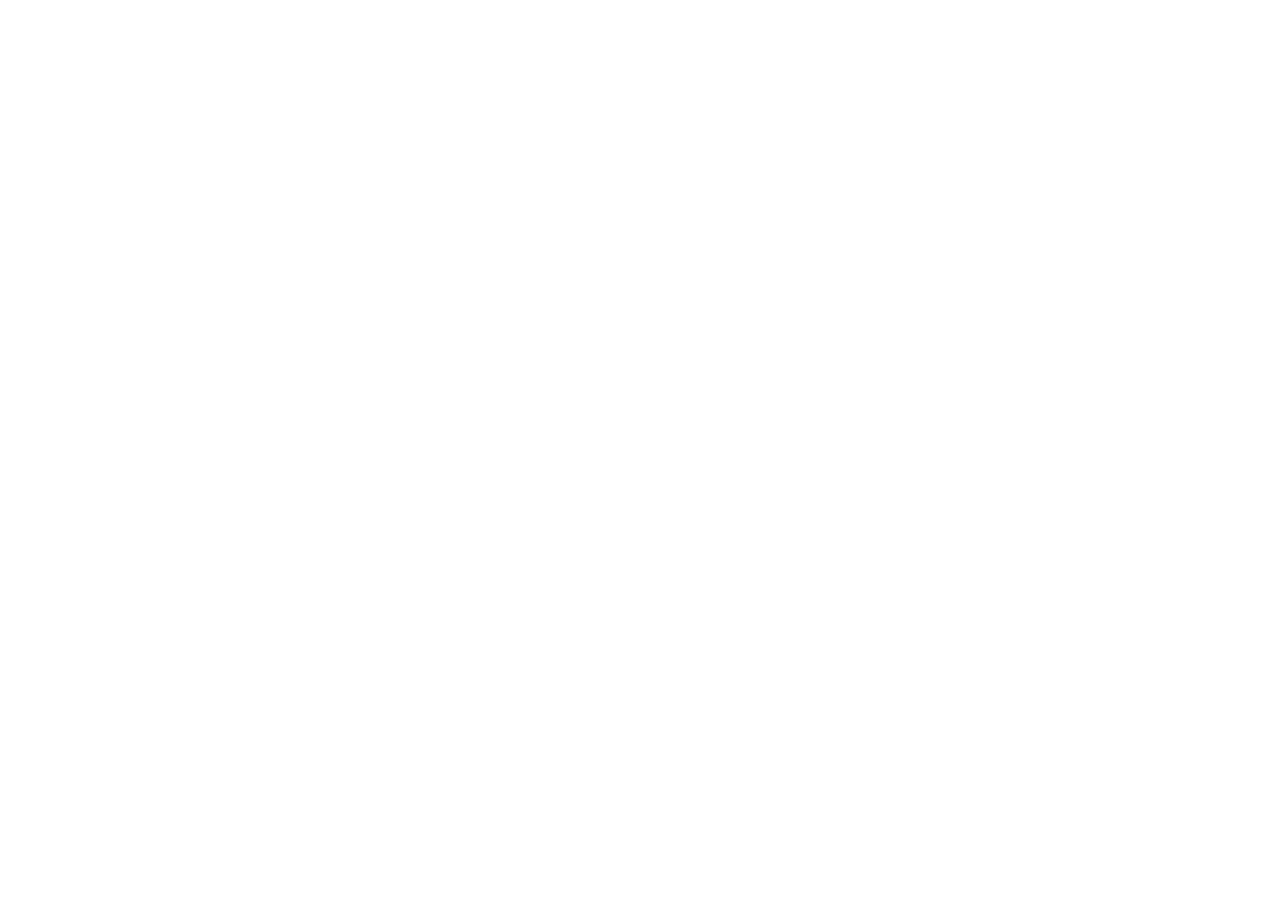
==== Edit Website - Gokes.html @ a11da027 "Add files via upload" ====
<!DOCTYPE html><html lang="de-CH" dir="ltr"><head><meta charSet="UTF-8"/><title>Homepage-Baukasten</title><meta name="viewport" content="width=device-width, user-scalable=no, initial-scale=1.0, maximum-scale=1.0, shrink-to-fit=no"/><script>(function browserDeprecation(n) {
    
  var _r=false;
  var _u=n&&n.userAgent;
  var _iv=_u&&_u.match(/(MSIE (\d+))|(Trident.+rv:(\d+))/);
  if(_iv&&_iv.length==5) {
    var _siv=_iv[2]||_iv[4];
    _iv=parseInt(_siv,10);
    if(_iv<=undefined) {
      _r=true;
    }
  }
  var _ev=!_r&&_u&&_u.match(/Edge\/(\d+)/);
  if(_ev&&_ev.length==2) {
    var _sev=_ev[1];
    _ev=parseInt(_sev,10);
    if(_ev<=undefined) {
      _r=true;
    }
  }
  if(_r) location.href='undefined';
  
  })(navigator);</script><link href="//img6.wsimg.com/ux/favicon/manifest.json" rel="manifest"/> <link rel="apple-touch-icon" sizes="57x57" href="//img6.wsimg.com/ux/favicon/apple-icon-57x57.png"/> <link rel="apple-touch-icon" sizes="60x60" href="//img6.wsimg.com/ux/favicon/apple-icon-60x60.png"/> <link rel="apple-touch-icon" sizes="72x72" href="//img6.wsimg.com/ux/favicon/apple-icon-72x72.png"/> <link rel="apple-touch-icon" sizes="76x76" href="//img6.wsimg.com/ux/favicon/apple-icon-76x76.png"/> <link rel="apple-touch-icon" sizes="114x114" href="//img6.wsimg.com/ux/favicon/apple-icon-114x114.png"/> <link rel="apple-touch-icon" sizes="120x120" href="//img6.wsimg.com/ux/favicon/apple-icon-120x120.png"/> <link rel="apple-touch-icon" sizes="144x144" href="//img6.wsimg.com/ux/favicon/apple-icon-144x144.png"/> <link rel="apple-touch-icon" sizes="152x152" href="//img6.wsimg.com/ux/favicon/apple-icon-152x152.png"/> <link rel="apple-touch-icon" sizes="180x180" href="//img6.wsimg.com/ux/favicon/apple-icon-180x180.png"/> <link rel="icon" type="image/png" sizes="192x192" href="//img6.wsimg.com/ux/favicon/android-icon-192x192.png"/> <link rel="icon" type="image/png" sizes="16x16" href="//img6.wsimg.com/ux/favicon/favicon-16x16.png"/> <link rel="icon" type="image/png" sizes="32x32" href="//img6.wsimg.com/ux/favicon/favicon-32x32.png"/> <link rel="icon" type="image/png" sizes="96x96" href="//img6.wsimg.com/ux/favicon/favicon-96x96.png"/> <link rel="mask-icon" href="//img6.wsimg.com/ux/favicon/safari-pinned-tab.svg" color="#52c4cb"/> <meta name="msapplication-TileColor" content="#111111"/> <meta name="msapplication-TileImage" content="//img6.wsimg.com/ux/favicon/ms-icon-144x144.png"/> <meta name="msapplication-config" content="//img6.wsimg.com/ux/favicon/browserconfig.xml"/> <meta name="theme-color" content="#111"/><link rel="preconnect" href="//img6.wsimg.com/"/><link rel="preload" href="https://img6.wsimg.com/wrhs/510c687ba390bdb1b590ec5637698744/uxcore2.min.css" as="style" integrity="sha384-oEVdDg/XKxSRVFd2yE2bUClGhFlCuK+2tg9zqAT0CU/Nx7b91TzSWQN2ebKg8UQt" crossorigin="anonymous"/><link rel="preload" href="https://img6.wsimg.com/ux-assets/@ux/fonts/4.5.0/GDSherpa-vf4.woff2" as="font" type="font/woff2" crossorigin="anonymous"/> <link rel="preload" href="https://img6.wsimg.com/ux-assets/@ux/fonts/4.5.0/GDSage-bold.woff2" as="font" type="font/woff2" crossorigin="anonymous"/> <link rel="preload" href="https://img6.wsimg.com/ux-assets/@ux/fonts/4.5.0/GDSage-regular.woff2" as="font" type="font/woff2" crossorigin="anonymous"/><style>/* godaddy:brand v23 prod */ :root{--ux-1s0t9v0: 0.7023319615912209rem;--ux-vvspv2: 1rem;--ux-xwz0yz: 1.2;--ux-97h3vl: #d4dbe0;--ux-19wr3kq: 1px;--ux-1067ph9: 'gdsherpa',Helvetica,Arial,sans-serif;--ux-sm2he3: 500;--ux-1w31hux: 1.5;--ux-1fi898z: #708090;--ux-le566q: #999;--ux-16m8zm9: #905;--ux-ci632o: #690;--ux-1jw5w47: #9a6e3a;--ux-ps2t1y: #07a;--ux-1b06mhh: #DD4A68;--ux-gw3pxw: #e90;--ux-2domxp: #d6d6d6;--ux-2jubes: 4px;--ux-wikx71: #1976d2;--ux-jyusc1: 5;--ux-l7hdar: 3;--ux-8pyh0k: 1;--ux-gphrpq: 9;--ux-1np4r62: transparent;--ux-1q7rsup: 2px;--ux-oc0naw: 1rem;--ux-16aixzc: 1rem;--ux-18ime9a: 1.375rem;--ux-1le7uoa: #111;--ux-1fzd9l5: transparent;--ux-jg1026: 1.5rem;--ux-1s5tndb: 0;--ux-cao06b: #fff;--ux-1leynsm: #111;--ux-by6mab: #767676;--ux-3lhizs: 2px;--ux-k4t5bc: #00a4a6;--ux-yscvvt: #ef6c0f;--ux-3seoiy: #744bc4;--ux-ifyf3f: #aa6d00;--ux-1c4rju4: #1976d2;--ux-1qsbael: #db1802;--ux-vsd31q: #00a4a6;--ux-1afwtm7: #ef6c0f;--ux-3uv4tc: #744bc4;--ux-iievdt: #aa6d00;--ux-cxbe8g: 1rem;--ux-ekirkm: #f5f2f0;--ux-145pjib: #000;--ux-jqgd0i: #111;--ux-1pfsknb: 1.423828125rem;--ux-1smybcz: .875rem;--ux-1dbu8ei: #111;--ux-1nr6ynb: 500;--ux-1lxyxj9: normal;--ux-1oqjeuu: 0;--ux-10jlyin: #000;--ux-99lo9: #1976d2;--ux-ux0m8o: #db1802;--ux-1wlhylv: transparent;--ux-p4h24g: .875rem;--ux-9ic57q: 2rem;--ux-9wtaa3: 'gdsherpa',Helvetica,Arial,sans-serif;--ux-3z6ccd: 500;--ux-hm1ty7: 1.5;--ux-15ks663: 'gdsherpa',Helvetica,Arial,sans-serif;--ux-aarlu5: 700;--ux-h93mi7: 1.5;--ux-p4wcd9: 'gdsherpa',Helvetica,Arial,sans-serif;--ux-1a9e4a3: 500;--ux-1pw8hzd: 1.25;--ux-11opjp5: 2;--ux-1n2ego0: .8rem;--ux-uzt9o6: 0;--ux-gfnupv: 'gdsherpa',Helvetica,Arial,sans-serif;--ux-j40yyd: 700;--ux-jw5s9j: 1.5;--ux-12zlqr9: .875rem;--ux-1wbe5uo: .75rem;--ux-1d6ib7a: 5;--ux-cvs3ro: 3;--ux-1xuwhur: 1;--ux-98fnd5: 9;--ux-1owc8nc: transparent;--ux-ut3xrx: #09757a;--ux-f7kpiw: #00a4a6;--ux-1gutwvn: 'gdsherpa',Helvetica,Arial,sans-serif;--ux-g9ierp: 500;--ux-1dje42v: 1.5;--ux-shg991: 'gd-sage',"Times New Roman",serif;--ux-c539b7: 500;--ux-p25s1t: 1.25;--ux-1klxlj4: 1rem;--ux-1q1acnc: .875rem;--ux-uoagkw: 500;--ux-1jw1vht: #bac0c3;--ux-bs151i: #d6d6d6;--ux-acokjr: #d8efef;--ux-1jc2o1e: #004249;--ux-vhce6u: #d6d6d6;--ux-195rcgy: 500;--ux-1g1i1da: #2b2b2b;--ux-1nu8itt: #fff;--ux-1glcx6s: #2b2b2b;--ux-1szqg1n: #111;--ux-1p4dc1z: transparent;--ux-14n8p36: #1976d2;--ux-1bul8sw: 500;--ux-11du3iw: 500;--ux-1qbop1h: 900;--ux-1c9yx5s: #bac0c3;--ux-2okpka: #bac0c3;--ux-1xliuhi: #00a4a6;--ux-iz7fvt: transparent;--ux-1ygxynm: 2px;--ux-1no0ng9: #fff;--ux-1rwkbsh: transparent;--ux-2rqapw: #09757a;--ux-117cu43: 'gdsherpa',Helvetica,Arial,sans-serif;--ux-8n6y9x: 500;--ux-mgbt9j: 1.5;--ux-1ouw3v4: #e20087;--ux-y66o47: #111;--ux-2lqd62: .75rem;--ux-bt2zqe: 700;--ux-1qbn65p: #f4f8fc;--ux-1ds8u13: transparent;--ux-1bdtclp: transparent;--ux-1frurfw: 0;--ux-kdwujq: #111;--ux-77zzwv: #00A4A6;--ux-1lv81i7: 1.2rem;--ux-28rjk: 500;--ux-1x4w1cu: #f5f5f5;--ux-1oqmm01: 1em;--ux-vk6635: #d6d6d6;--ux-y3mv0: #d6d6d6;--ux-e0ldzz: #00a63f;--ux-1woug6n: #444444;--ux-ceou01: #DB1802;--ux-io2uwb: transparent;--ux-1vw9arb: #d6d6d6;--ux-1i7a912: #d3c1f7;--ux-b0nj5b: transparent;--ux-18hc5o7: transparent;--ux-16apl5s: 2;--ux-1zta3b: #f4f8fc;--ux-1llin8a: 1.25em;--ux-7a9pn9: 700;--ux-1qsry5z: normal;--ux-1tx8bkn: #600801;--ux-1gpjrd8: #d6d6d6;--ux-1p5s1n4: #111;--ux-1nx9aml: #2b2b2b;--ux-1im0suq: #000;--ux-11i8wqh: #fff;--ux-1kpdpz9: transparent;--ux-1nk9qds: #767676;--ux-13yftfi: transparent;--ux-4kfa9g: transparent;--ux-492jj: transparent;--ux-ez3zlc: transparent;--ux-1ysi6jp: #111;--ux-ji3i29: 700;--ux-11ovj8p: .875rem;--ux-emb11o: #004249;--ux-7g160m: transparent;--ux-9qpf6c: #00a4a6;--ux-h6e7c1: #fff;--ux-1sw32wb: transparent;--ux-1wf60ri: #111;--ux-1a8ld87: #111;--ux-1e4z3ma: transparent;--ux-cup4ju: #d8efef;--ux-1kyybpb: #09757a;--ux-1ld6fs6: .875rem;--ux-1xzzhyl: #111;--ux-16dmnu8: #767676;--ux-94p9fm: 500;--ux-1mh0ktr: #f4f8fc;--ux-1utwv7e: #111;--ux-15qjz45: transparent;--ux-1e85ids: #09757a;--ux-1m7qrkf: #f5f7f8;--ux-unx9i2: #00a4a6;--ux-c5mlr8: #111;--ux-t04p4h: #fff;--ux-sywk25: #00A4A6;--ux-1lw8azc: #fff;--ux-1rfp50t: #ddeaf8;--ux-1u2jy43: #f4f8fc;--ux-1b26o0z: #fff;--ux-em0gr: #9fffb8;--ux-1tgn1ki: #ffeea9;--ux-ako3l5: #111;--ux-7j9lri: #f5f7f8;--ux-1v7sr65: transparent;--ux-11cn5p4: #00a4a6;--ux-772dne: .875rem;--ux-1hfks3w: 500;--ux-xkgc86: #2b2b2b;--ux-16m4m3i: #767676;--ux-1marogz: #DB1802;--ux-17htz86: #fff;--ux-5g19it: #00a4a6;--ux-l7zq7p: #f5f7f8;--ux-vuekow: #111;--ux-1iiiqs3: #ffbbbb;--ux-bsmnmn: #fbd9ed;--ux-60ig31: transparent;--ux-1ymu8yg: #111111;--ux-mk2ln9: #d6d6d6;--ux-c9uvim: #09757a;--ux-187j9dd: #f4f8fc;--ux-1x4s92c: transparent;--ux-19xthpq: transparent;--ux-1hnbfne: #00a4a6;--ux-1r87102: #fff;--ux-w7826f: #111;--ux-7wu8i7: #111;--ux-1o8cusa: #fff;--ux-18lg5k: #a6fff8;--ux-qnydfw: #111;--ux-e5ryhe: #111;--ux-1pqaqki: #E20087;--ux-1mph5ru: #111;--ux-l48e4z: #111;--ux-3i0zzw: transparent;--ux-10kwq3t: #09757a;--ux-ivu8ja: #f5f7f8;--ux-1j87vvn: #09757a;--ux-9i7okd: #F5F7F8;--ux-1xxygco: #5E5E5E;--ux-pdb1vi: #111;--ux-15ftva1: 80%;--ux-3rg0ia: #bac0c3;--ux-tnqad1: #09757a;--ux-1a9r6d0: #fff;--ux-8mso75: #111;--ux-1fqyphw: bold;--ux-11zd9di: 1.2;--ux-18hlgn4: #f4f8fc;--ux-bg7olm: #f4f8fc;--ux-w3lhdp: #600801;--ux-1331zgr: #111;--ux-bgke81: #444;--ux-xaxxaq: #111;--ux-1ygutpa: #111;--ux-1rklle7: #2b2b2b;--ux-1gm3rf3: rgba(0,0,0,.425);--ux-5jg1u4: normal;--ux-1utwyy9: #444;--ux-uyojp0: 500;--ux-1njwmlo: #111;--ux-1novelo: #ae1302;--ux-n0tova: #AE1302;--ux-5mgu1z: #444;--ux-1ixzvrg: #00a4a6;--ux-5n4ibx: #d4dbe0;--ux-1iwsz6x: #111;--ux-t61743: #1BDBDB;--ux-13vrbmz: #fff;--ux-1xeg43i: #111;--ux-asxrqp: #aab7c2;--ux-170hi5o: #f5f7f8;--ux-yp4309: #09757a;--ux-sji811: #00a63f;--ux-lt9ehq: normal;--ux-11sf7bz: transparent;--ux-1hei7eo: #db1802;--ux-1ykdrsm: transparent;--ux-17vlskq: transparent;--ux-1she0w: #111;--ux-9cqgfr: #00a4a6;--ux-h8m2iq: #fff;--ux-8qoawt: #111;--ux-kkdx4n: #111;--ux-17fhz5j: #2b2b2b;--ux-1oppzsi: transparent;--ux-1tqourc: transparent;--ux-1sjqecz: #f5f5f5;--ux-a6rxy5: #00a4a6;--ux-144ksq0: #fff;--ux-1c5c9sy: #09757a;--ux-16d2ul: #db1802;--ux-6wr86x: #aab7c2;--ux-15lh0hn: transparent;--ux-19kzpv5: transparent;--ux-gdy377: #f4f8fc;--ux-k4fkva: #111;--ux-1tn536u: transparent;--ux-1jz8rn7: #09757a;--ux-1x1u50s: #f5f7f8;--ux-1mntjax: #09757a;--ux-1ehwjjs: #00a4a6;--ux-1uyxcq5: #fff;--ux-953c7l: #111;--ux-1wp39lq: #00A4A6;--ux-1pvg8dx: #00a4a6;--ux-18vqnuy: #09757a;--ux-car98n: #db1802;--ux-j6fbnm: #111;--ux-qebq9u: #f4f8fc;--ux-6gm31z: #111;--ux-11rtwg8: #f4f8fc;--ux-1e4ese5: #111;--ux-926l8f: #600801;--ux-17znn9m: #fff;--ux-vhbo95: #111;--ux-lrwu2k: #fff;--ux-ran6wz: #444;--ux-1ckzto6: #fff;--ux-1ely98k: #111;--ux-1vtao7i: #111;--ux-18qj45h: transparent;--ux-1vjximi: #db1802;--ux-14gkznj: #744bc4;--ux-15isxca: #fff;--ux-st77: #111;--ux-17841cp: #111;--ux-83yt9q: #ae1302;--ux-tt846z: #fff;--ux-1q4q36s: #AE1302;--ux-9cq6k1: #fff;--ux-ix2s5q: #00a4a6;--ux-19ykcyj: #fff;--ux-1iqicpb: rgba(245,245,245,0.9);--ux-c3e9y2: #111;--ux-1uiriv5: transparent;--ux-1i83650: #111;--ux-44qvxk: #111;--ux-rm5d87: #d8efef;--ux-lgzajt: #09757a;--ux-16t61pw: #fff;--ux-104sznl: #111;--ux-1qc7xgo: #F5F7F8;--ux-1uh76vx: #111;--ux-vqhzzz: #fff;--ux-vwf4ne: #111;--ux-c624hh: #fff;--ux-1e7hthc: #09757a;--ux-wxwyd1: rgba(0,0,0,0.425);--ux-i4fj7k: #fff;--ux-1lpd00q: #613ea3;--ux-n9sg1c: transparent;--ux-1gkt6kl: #1BDBDB;--ux-1ar08ze: transparent;--ux-h6e91r: #1BDBDB;--ux-1txna61: #E8EAEB;--ux-3ujf58: #111;--ux-5qft0z: #E8EAEB;--ux-zufaee: #111;--ux-1d8mwhj: #00a4a6;--ux-9gvyua: #111;--ux-1ap6ofp: #db1802;--ux-ny8bg2: #00a63f;--ux-aqzfxj: #fff;--ux-1g47djv: #de7c00;--ux-yl1aqy: transparent;--ux-15n32fv: #fff;--ux-1ajy4cm: #fff;--ux-38c183: #111;--ux-1l8kymk: #fff;--ux-1qc8i9l: #09757a;--ux-1a6cjk7: transparent;--ux-p3e15m: #db1802;--ux-1f7pqen: #fff;--ux-10zrx9t: transparent;--ux-e1mf41: #145fa9;--ux-1m9ys0v: #767676;--ux-143smq7: #E20087;--ux-1ep3kxj: #00a63f;--ux-lv1r6m: #de7c00;--ux-1fhc073: #DB1802;--ux-1iwdp0z: #b4006c;--ux-md12r6: #00a4a6;--ux-177t0p3: #fff;--ux-cuskv8: #09757a;--ux-wi4oww: #fff;--ux-1j2zkam: #fff;--ux-3lso4u: #fff;--ux-zk0uja: #fff;--ux-tqp5z3: #fff;--ux-o3neug: #d8efef;--ux-1ko0ujh: #09757a;--ux-17o0ohq: #fff;--ux-s2edbm: #fff;--ux-1gbjqnn: #d6d6d6;--ux-hje0py: #111;--ux-c419qd: #fff;--ux-1vrwgqh: #09757A;--ux-8jybkc: #fff;--ux-vt3gf6: #111;--ux-1gzakfr: #fff;}*,*::before,**::after{box-sizing: border-box;}body{margin: 0;background-color: var(--ux-cao06b,white);color: var(--ux-1leynsm,black);font-family: var(--ux-1067ph9,sans-serif);font-size: var(--ux-vvspv2,1rem);font-weight: var(--ux-sm2he3,400);line-height: var(--ux-1w31hux,1.5);}[data-partial~="inverted"]{--ux-97h3vl: #282828;--ux-wikx71: #1976D2;--ux-1np4r62: transparent;--ux-1fzd9l5: transparent;--ux-cao06b: #000;--ux-1leynsm: #fff;--ux-by6mab: rgba(190,190,190,.75);--ux-k4t5bc: #145FA9;--ux-yscvvt: #09757A;--ux-eo80a7: rgba(117,117,117,.2);--ux-10jlyin: #000;--ux-1wlhylv: transparent;--ux-1owc8nc: transparent;--ux-ut3xrx: #fff;--ux-f7kpiw: #A6FFF8;--ux-1f7gqjo: 700;--ux-1nu8itt: transparent;--ux-1glcx6s: rgba(255,255,255,.85);--ux-1szqg1n: #fff;--ux-1p4dc1z: transparent;--ux-14n8p36: #4095E8;--ux-1xliuhi: #61EDEA;--ux-iz7fvt: #3d3d3d;--ux-1no0ng9: #111;--ux-1rwkbsh: transparent;--ux-2rqapw: #fff;--ux-1ouw3v4: #FF40B2;--ux-y66o47: transparent;--ux-1igc26q: rgba(255,255,255,.65);--ux-1qbn65p: #111;--ux-1ds8u13: #004249;--ux-1bdtclp: #004249;--ux-kdwujq: #fff;--ux-77zzwv: #1bdbdb;--ux-1woug6n: #DCDCDC;--ux-ceou01: #ff513d;--ux-io2uwb: #1976D2;--ux-1vw9arb: #3D3D3D;--ux-1bdyuno: #1bdbdb;--ux-1i7a912: #D3C1F7;--ux-b0nj5b: transparent;--ux-18hc5o7: transparent;--ux-1zta3b: rgba(17,17,17,.85);--ux-1b4vz3j: #3d3d3d;--ux-10bottm: #fff;--ux-1p5s1n4: #A4A4A4;--ux-1nx9aml: rgba(117,117,117,.2);--ux-1im0suq: #1976D2;--ux-11i8wqh: #000;--ux-1kpdpz9: transparent;--ux-1nk9qds: rgba(255,255,255,.65);--ux-13yftfi: transparent;--ux-4kfa9g: transparent;--ux-492jj: transparent;--ux-ji3i29: 500;--ux-11ovj8p: .875rem;--ux-tuo0av: #fff;--ux-7g160m: transparent;--ux-9qpf6c: #61EDEA;--ux-h6e7c1: #111;--ux-1sw32wb: #3d3d3d;--ux-1wf60ri: rgba(255,255,255,.85);--ux-1a8ld87: #111;--ux-1e4z3ma: #1976D2;--ux-1ld6fs6: 1rem;--ux-16dmnu8: rgba(255,255,255,.65);--ux-94p9fm: 500;--ux-1mh0ktr: #111;--ux-1utwv7e: #fff;--ux-15qjz45: #004249;--ux-1e85ids: #fff;--ux-1m7qrkf: #004249;--ux-unx9i2: #fff;--ux-c5mlr8: #fff;--ux-t04p4h: #111;--ux-sywk25: #1bdbdb;--ux-1lw8azc: #111;--ux-1rfp50t: #A9EDFF;--ux-1u2jy43: #BEBEBE;--ux-1b26o0z: #000;--ux-em0gr: #9FFFB8;--ux-1tgn1ki: #FFEEA9;--ux-ako3l5: transparent;--ux-1v7sr65: transparent;--ux-11cn5p4: rgba(255,255,255,.65);--ux-772dne: .875rem;--ux-1hfks3w: 500;--ux-xkgc86: #3d3d3d;--ux-16m4m3i: rgba(255,255,255,.65);--ux-1marogz: #ff513d;--ux-17htz86: #111;--ux-5g19it: #61EDEA;--ux-l7zq7p: #191919;--ux-vuekow: #fff;--ux-1iiiqs3: #FFBBBB;--ux-bsmnmn: #FFB3E6;--ux-60ig31: transparent;--ux-1ymu8yg: #A9EDFF;--ux-t2o4ct: primitives.commonMappingsDark.border.value;--ux-187j9dd: #61EDEA;--ux-1x4s92c: #191919;--ux-19xthpq: #282828;--ux-1hnbfne: #61EDEA;--ux-1r87102: transparent;--ux-w7826f: #fff;--ux-7wu8i7: #bebebe;--ux-1o8cusa: #111;--ux-18lg5k: #61EDEA;--ux-qnydfw: #111;--ux-e5ryhe: #111;--ux-1pqaqki: #FF40B2;--ux-1mph5ru: #111;--ux-l48e4z: #111;--ux-3i0zzw: transparent;--ux-10kwq3t: #4095E8;--ux-ivu8ja: transparent;--ux-1j87vvn: #4095E8;--ux-9i7okd: #191919;--ux-1xxygco: rgba(255,255,255,.85);--ux-15ftva1: 80%;--ux-1a9r6d0: #3d3d3d;--ux-8mso75: #fff;--ux-1fqyphw: 700;--ux-11zd9di: 1.2;--ux-18hlgn4: #282828;--ux-bg7olm: #282828;--ux-w3lhdp: #FFBBBB;--ux-1s3rs7c: #1976D2;--ux-1331zgr: #F3F3F3;--ux-bgke81: #F3F3F3;--ux-xaxxaq: #111;--ux-1ygutpa: #111;--ux-qrfwvh: rgba(255,255,255,.85);--ux-5jg1u4: normal;--ux-uyojp0: 500;--ux-v5rvar: #282828;--ux-out8py: #fff;--ux-1njwmlo: #1976D2;--ux-1novelo: #DB1802;--ux-n0tova: #DB1802;--ux-5mgu1z: #1976D2;--ux-1ixzvrg: #61EDEA;--ux-5n4ibx: #282828;--ux-1iwsz6x: #111;--ux-t61743: #1bdbdb;--ux-13vrbmz: #000;--ux-1xeg43i: rgba(255,255,255,.65);--ux-asxrqp: transparent;--ux-lt9ehq: normal;--ux-11sf7bz: transparent;--ux-1ykdrsm: transparent;--ux-d7y8zm: #004249;--ux-1s5w7av: #fff;--ux-1m8ale0: #004249;--ux-1weni2l: #fff;--ux-17vlskq: transparent;--ux-1she0w: #1976D2;--ux-9cqgfr: #61EDEA;--ux-h8m2iq: #111;--ux-8qoawt: #61EDEA;--ux-kkdx4n: #1BDBDB;--ux-17fhz5j: #DCDCDC;--ux-1oppzsi: transparent;--ux-1tqourc: transparent;--ux-1sjqecz: #111;--ux-16d2ul: #ff513d;--ux-6wr86x: rgba(255,255,255,.65);--ux-15lh0hn: transparent;--ux-19kzpv5: transparent;--ux-gdy377: #61EDEA;--ux-k4fkva: #111;--ux-1tn536u: #191919;--ux-1jz8rn7: #fff;--ux-1x1u50s: #282828;--ux-1mntjax: #fff;--ux-1ehwjjs: #61EDEA;--ux-1uyxcq5: #111;--ux-953c7l: #1976D2;--ux-1wp39lq: #1976D2;--ux-1pvg8dx: #1bdbdb;--ux-car98n: #ff513d;--ux-j6fbnm: #fff;--ux-qebq9u: #282828;--ux-6gm31z: #111;--ux-11rtwg8: #282828;--ux-1e4ese5: #fff;--ux-926l8f: #FFBBBB;--ux-17znn9m: #111;--ux-vhbo95: #F3F3F3;--ux-lrwu2k: #111;--ux-ran6wz: #F3F3F3;--ux-1ckzto6: #111;--ux-1ely98k: transparent;--ux-1vtao7i: transparent;--ux-18qj45h: transparent;--ux-1vjximi: #ff513d;--ux-st77: #fff;--ux-17841cp: #fff;--ux-83yt9q: #DB1802;--ux-tt846z: #fff;--ux-1q4q36s: #DB1802;--ux-9cq6k1: #fff;--ux-ix2s5q: #61EDEA;--ux-19ykcyj: #111;--ux-1iqicpb: rgba(17,17,17,.85);--ux-c3e9y2: #fff;--ux-1uiriv5: transparent;--ux-1i83650: #fff;--ux-44qvxk: #1976D2;--ux-rm5d87: #004249;--ux-16t61pw: #000;--ux-104sznl: #fff;--ux-1luoy6d: primitives.commonMappingsDark.elevation.1.value;--ux-1qc7xgo: #282828;--ux-1uh76vx: #fff;--ux-vqhzzz: rgba(117,117,117,.2);--ux-vwf4ne: #61EDEA;--ux-c624hh: #61EDEA;--ux-1e7hthc: #111;--ux-wxwyd1: rgba(0,0,0,0.6);--ux-i4fj7k: #111;--ux-1lpd00q: #A182CE;--ux-n9sg1c: transparent;--ux-1gkt6kl: #fff;--ux-1ar08ze: transparent;--ux-h6e91r: #fff;--ux-1txna61: #004249;--ux-3ujf58: #fff;--ux-5qft0z: #004249;--ux-zufaee: #fff;--ux-1d8mwhj: #000;--ux-9gvyua: #fff;--ux-1ap6ofp: #ff513d;--ux-j1sntz: transparent;--ux-yl1aqy: transparent;--ux-15n32fv: #111;--ux-1ajy4cm: #191919;--ux-38c183: #fff;--ux-1l8kymk: #191919;--ux-1qc8i9l: #fff;--ux-1a6cjk7: transparent;--ux-o034vm: #00E356;--ux-10zrx9t: transparent;--ux-e1mf41: #4095E8;--ux-1m9ys0v: rgba(255,255,255,.65);--ux-143smq7: #FF40B2;--ux-1ep3kxj: #00E356;--ux-lv1r6m: #FFB800;--ux-1fhc073: #ff513d;--ux-1iwdp0z: #E20087;--ux-md12r6: #1bdbdb;--ux-177t0p3: #111;--ux-cuskv8: #1bdbdb;--ux-wi4oww: #111;--ux-1j2zkam: #111;--ux-3lso4u: #111;--ux-zk0uja: #111;--ux-tqp5z3: #000;--ux-1l9a5et: #fff;--ux-mqozyo: #111;--ux-o3neug: #004249;--ux-1ko0ujh: #fff;--ux-17o0ohq: #111;--ux-s2edbm: #fff;--ux-1gbjqnn: primitives.commonMappingsDark.elevation.1.value;--ux-hje0py: #fff;--ux-c419qd: #000;--ux-24t4e3: #004249;--ux-1ag0f34: rgba(255,255,255,.1);--ux-1vrwgqh: #fff;--ux-8jybkc: #111;--ux-vt3gf6: #fff;--ux-1gzakfr: #111;}</style><style>/* godaddy:brand v23 prod */ @font-face{font-family: 'gdsherpa';font-weight: 1 900;src: url('https://img6.wsimg.com/ux-assets/@ux/fonts/4.5.0/GDSherpa-vf4.woff2') format('woff2'),url('https://img6.wsimg.com/ux-assets/@ux/fonts/4.5.0/GDSherpa-vf4.woff2') format('woff2-variations');unicode-range: U+0-10FFFF;font-display: swap;}@font-face{font-family: 'gd-sage';font-weight: 700;src: url('https://img6.wsimg.com/ux-assets/@ux/fonts/4.5.0/GDSage-bold.woff2') format('woff2'),url('https://img6.wsimg.com/ux-assets/@ux/fonts/4.5.0/GDSage-bold.woff') format('woff'),url('https://img6.wsimg.com/ux-assets/@ux/fonts/4.5.0/GDSage-bold.ttf') format('truetype');unicode-range: U+0-10FFFF;font-display: swap;}@font-face{font-family: 'gd-sage';font-weight: 400;src: url('https://img6.wsimg.com/ux-assets/@ux/fonts/4.5.0/GDSage-regular.woff2') format('woff2'),url('https://img6.wsimg.com/ux-assets/@ux/fonts/4.5.0/GDSage-regular.woff') format('woff');unicode-range: U+0-10FFFF;font-display: swap;}</style><link rel="stylesheet" href="https://img6.wsimg.com/wrhs/510c687ba390bdb1b590ec5637698744/uxcore2.min.css" integrity="sha384-oEVdDg/XKxSRVFd2yE2bUClGhFlCuK+2tg9zqAT0CU/Nx7b91TzSWQN2ebKg8UQt" crossorigin="anonymous"/><link rel="stylesheet" media="all" crossorigin="anonymous" href="https://img6.wsimg.com/wrhs-next/ee821610ff9d3951c6750427c3912da2/application-sidebar.css"/><link rel="preload" href="/api/v2/composite/launch?useReferrer=true" as="fetch" crossorigin="use-credentials" fetchpriority="high"/><link rel="preload" href="/pconfig?app=gc-radpack" as="fetch" crossorigin="anonymous" fetchpriority="high"/><link rel="icon" type="image/png" sizes="192x192" href="//img1.wsimg.com/ux/favicon/android-icon-192x192.png"/><link rel="icon" type="image/png" sizes="96x96" href="//img1.wsimg.com/ux/favicon/android-icon-96x96.png"/><link rel="icon" type="image/png" sizes="32x32" href="//img1.wsimg.com/ux/favicon/android-icon-32x32.png"/><link rel="icon" type="image/png" sizes="16x16" href="//img1.wsimg.com/ux/favicon/android-icon-16x16.png"/><style id="antiClickjack">body{display:none !important;}</style><script>document.domain="godaddy.com";
(()=>{const{top:e,self:t}=window;if(!(e!==t)||function(){try{return Boolean(e.location.hostname)}catch(e){return!1}}()){const e=document.getElementById("antiClickjack");e&&e.parentNode&&e.parentNode.removeChild(e)}else e.location=t.location})();</script><script>(()=>{var e=window.ux=window.ux||{};e.gaconfig=e.gaconfig||[],e.gaconfig.push({"tcc.initialPageRequest":!1,"tcc.listenerDisabled":!1})})();</script><script>window.process={browser:true,env:{}};window.APP_STATE={"config":{"name":"vnext-editor","debug":"vnext-editor:*","env":"production","version":"0.2.1+sha-bdfdb27","saveTimeout":2000,"auth":{"sso":{"url":"https:\u002F\u002Fsso.{rootDomain}\u002Flanding","redirectWait":2000,"logout":{"url":"https:\u002F\u002Fsso.{rootDomain}\u002Flogout?realm=idp"},"apps":["instantpage","websites"]}},"editor":{"url":"https:\u002F\u002Fwebsites.{rootDomain}"},"accountsApi":{"baseUrlPath":"\u002Facct-api\u002Fv1","url":"https:\u002F\u002F{version}websites.accounts.api.{rootDomain}\u002Fv1","version":"","retries":{"attempts":3,"delay":{"ms":1000,"multiplier":2}}},"api":{"baseUrlPath":"\u002Fapi\u002Fv2","url":"https:\u002F\u002F{version}websites.api.{rootDomain}\u002Fv2","version":"","retries":{"attempts":3,"delay":{"ms":1000,"multiplier":2}}},"publishApi":{"url":"https:\u002F\u002Fwebsites-pub.api.{rootDomain}\u002Fv2"},"templatesApi":{"url":"https:\u002F\u002F{version}templates.api.{rootDomain}\u002Fv2","version":""},"assetApi":{"url":"https:\u002F\u002Fasset.api.{rootDomain}\u002Fv1","version":""},"categories":{"url":"https:\u002F\u002Fwebsites.{rootDomainAlwaysProduction}\u002Fcategories"},"mlPlanRecommendationsApi":{"url":"https:\u002F\u002Fplan-type.api.{rootDomain}\u002Fv1\u002Fpredict"},"onlineStoreApi":{"url":"https:\u002F\u002Fonline-store.api.{rootDomain}\u002Fv1\u002Faccounts"},"social":{"facebook":{"apiUrl":"\u002F\u002Fconnect.facebook.net\u002F{locale}\u002Fsdk.js","apiVersion":"v2.9","appId":"1661062897448308"},"twitter":{"shareUrl":"https:\u002F\u002Ftwitter.com\u002Fintent\u002Ftweet"},"email":{"gemUrl":"https:\u002F\u002Fgem.apps.{rootDomain}\u002Fv1\u002Fprovision?accountId={accountId}&locale={locale}&redirectToLogin=true&path=\u002Fpromotions","o365InApp":"https:\u002F\u002Fproductivity.{rootDomain}\u002Faddnewemail?domain={domain}&mailboxType=officeEmail&selectedAddons="}},"mya":{"url":"https:\u002F\u002Fmya.{rootDomain}\u002F","siteBuildersURL":"https:\u002F\u002Fmya.{rootDomain}\u002F?accid=6","myAccountsURL":"https:\u002F\u002Faccount.{rootDomain}\u002Fproducts\u002F"},"google":{"maps":{"api":{"key":"AIzaSyDdSkmesZ98SxCpGUTFpij_UACrelZI1aY"}},"siteVerificationKey":"t7JT1iH2iscenNr74R-kgXPljL_ru6OPiT9RE8zDk04"},"images":{"stock":{"baseDownloadURL":"\u002F\u002Fimg1.wsimg.com\u002Fisteam\u002Fstock"},"faviconBaseURL":"\u002F\u002Fimg1.wsimg.com\u002Fux\u002Ffavicon"},"wsb":{"launchURL":"https:\u002F\u002Flaunch.{rootDomain}\u002F?account_uid={accountId}","upgradePlanReturnPath":"\u002F{locale}\u002Flaunch"},"dashboard":{"accountUrl":"https:\u002F\u002Fdashboard.{rootDomain}\u002Faccount\u002F{accountId}?origin=editorhm","accountUrlFromRoot":"https:\u002F\u002Fdashboard.{rootDomain}\u002Faccount\u002F{accountId}?origin=editoric","accountUrlFromPublish":"https:\u002F\u002Fdashboard.{rootDomain}\u002Faccount\u002F{accountId}?origin=publishmodal","accountUrlNoOrigin":"https:\u002F\u002Fdashboard.{rootDomain}\u002Faccount\u002F{accountId}","facebookCreateUrl":"https:\u002F\u002Fsocial.manager.{rootDomain}\u002Faccount\u002F{accountId}\u002Fsocial\u002Fconnect\u002Ffb\u002Flaunch","instagramCreateUrl":"https:\u002F\u002Fsocial.manager.{rootDomain}\u002Faccount\u002F{accountId}\u002Fsocial\u002Fconnect\u002Finstagram\u002Flaunch","twitterConnectUrl":"https:\u002F\u002Fsocial.manager.{rootDomain}\u002Faccount\u002F{accountId}\u002Fsocial\u002Fconnect\u002Ftwitter\u002Flaunch","yelpCreateUrl":"https:\u002F\u002Fsocial.manager.{rootDomain}\u002Faccount\u002F{accountId}\u002Fyelp","ventureWebsite":"https:\u002F\u002Fdashboard.{rootDomain}\u002Fventure\u002Fwebsite","ventureWebsiteUpgrade":"https:\u002F\u002Fdashboard.{rootDomain}\u002Fventure\u002Fwebsite\u002Fupgrade\u002Fplan","url":"https:\u002F\u002Fdashboard.{rootDomain}"},"help":{"productId":"website-builder-1000041","url":"\u002F\u002Fwww.{rootDomain}\u002Fhelp\u002Fwebsites-marketing-1000041","externalDomain":"\u002F\u002Fwww.{rootDomain}\u002Fhelp\u002Fa-40612","baseUrl":"\u002F\u002Fwww.{rootDomain}\u002Fhelp\u002F{articleId}","membersOnly":"\u002F\u002Fwww.{rootDomain}\u002Fhelp\u002Fcreate-members-only-website-pages-27847"},"addons":{"blog":{"adminLink":"https:\u002F\u002Fblogging.{rootDomain}\u002Fwebsite\u002F{websiteId}"},"social":{"adminLink":"https:\u002F\u002Fsocial.home.{rootDomain}\u002Faccount\u002F{accountId}"},"conversations":{"adminLink":"https:\u002F\u002Fconversations.{rootDomain}\u002Fconversations\u002F{websiteId}"},"ols":{"baseUrl":"https:\u002F\u002Fonlinestore.{rootDomain}\u002F","adminLink":"https:\u002F\u002F{websiteId}.onlinestore.{rootDomain}\u002Fadmin","getProducts":"https:\u002F\u002F{websiteId}.onlinestore.{rootDomain}\u002Fapi\u002Fv2\u002Fproducts","endpoints":{"setup":"setup?account_uid={websiteId}&product=VNEXT","hardProvisionWebsite":"api\u002Fv1\u002Fglobal\u002Faccounts\u002F{websiteId}\u002Fprovision"},"retries":{"attempts":3,"delay":{"ms":1000,"multiplier":2}}},"ola":{"baseUrl":"https:\u002F\u002Fola.{rootDomain}\u002F","adminLink":"https:\u002F\u002Fola.{rootDomain}\u002F{websiteId}","addService":"https:\u002F\u002Fola.{rootDomain}\u002F{websiteId}\u002Fservices\u002Fnew"},"marketing":{"adminLink":"https:\u002F\u002Fmarketing.{rootDomain}\u002Fventure\u002F{ventureId}"}},"sharedHeader":{"url":"https:\u002F\u002Fshared-headers.{rootDomain}\u002Fv3\u002Fwebsite\u002F{websiteId}?app=editor&type=injections&locale={locale}"},"start":{"url":"https:\u002F\u002Fstart.{rootDomain}\u002F"},"inPersonSellingPage":{"url":"https:\u002F\u002Fpayments.{rootDomain}\u002Fin-person\u002F?ventureId={ventureId}&websiteId={websiteId}&ua_placement=shared_header"},"gdPaymentsPage":{"url":"https:\u002F\u002Fpayments.{rootDomain}\u002F?ventureId={ventureId}&websiteId={websiteId}"},"nextSteps":{"url":"https:\u002F\u002Fwww.{rootDomain}\u002Fnext-steps"},"ventureSetup":{"url":"https:\u002F\u002Fdashboard.{rootDomain}\u002Fventure\u002Fsetup\u002Fwebsite?ventureId={ventureId}"},"onboarding":{"url":"https:\u002F\u002Fonboarding.{rootDomain}\u002F"},"org":{"rootDomain":"godaddy.com","rootDomainAlwaysProduction":"godaddy.com"},"rad":{"url":"https:\u002F\u002Frad-api.{rootDomain}"},"geosuggest":{"provider":"mapbox"},"mapbox":{"accessToken":"pk.eyJ1IjoiZ29kYWRkeSIsImEiOiJjaWc5b20wcjcwczAydGFsdGxvamdvYnV0In0.JK9HuO6nAzc8BnMv6W7NBQ","styleURL":"mapbox:\u002F\u002Fstyles\u002Fgodaddy\u002Fciovyeygh0029atm6zbntgxk2"},"uservoice":{"api":{"url":"https:\u002F\u002Fwidget.uservoice.com\u002FSbeCCvKaQV2TfswilqDA.js"},"nps":{"url":"https:\u002F\u002Fuservoice.apps.{rootDomain}\u002Fv1\u002Fnps"}},"idxHelpLink":"\u002F\u002Fidxbroker.com\u002Flanding\u002Fgodaddy-site-builder\u002F","domains":{"crossSell":"https:\u002F\u002Fwww.{rootDomain}\u002Fdomains\u002Fdomain-name-search?tms_key=wsb_vnext","crossSellSearch":"https:\u002F\u002Fwww.{rootDomain}\u002Fdomains\u002Fsearchresults.aspx?checkAvail=1&tmskey=wsb_vnext&itc={itc}&domainToCheck={domainName}","findKey":"dpp_vnext","privacyPfid":7001},"vCart":{"url":"https:\u002F\u002Fcart.{rootDomain}\u002Fupp\u002Fvcart","appName":"websites"},"legacyCart":{"url":"https:\u002F\u002Fcart.{rootDomain}"},"dps":{"subdomainHost":"godaddysites.com"},"gem":{"url":"https:\u002F\u002Fgem.apps.{rootDomain}\u002Fv1\u002Fprovision"},"manageMembers":{"url":"https:\u002F\u002Fcontacts.{rootDomain}\u002Fcontacts?website_id={websiteId}"},"membershipSettings":{"url":"https:\u002F\u002Fcontacts.{rootDomain}\u002Fsettings?website_id={websiteId}"},"feedback":{"email":"tickets@sitebuilder.uservoice.com","forumUrl":"\u002F\u002Fsitebuilder.uservoice.com\u002Fforums\u002F905179-gocentral"},"tealium":{"appName":"vNext","url":"\u002F\u002Ftags.tiqcdn.com\u002Futag\u002Fgodaddy\u002Fgodaddy\u002Fprod\u002Futag.js"},"presentationCentral":{"params":{"app":"vnext-dashboard"}},"appsProxy":{"url":"https:\u002F\u002Fproxy.apps-api.instantpage.{rootDomain}\u002Fv1\u002Fproxy"},"sev":{"url":"https:\u002F\u002Fsearchenginevisibility.{rootDomain}\u002Fv2"},"productivity":{"url":"https:\u002F\u002Fproductivity.api.{rootDomain}"},"externalDomainIpAddresses":["13.248.243.5","76.223.105.230"]},"locale":"de-CH","rootDomain":"godaddy.com","presentationCentralId":undefined,"radpackRegisters":["\u002Fpconfig?app=gc-radpack"]};window.RADPACK_MANIFEST={"vars":{"baseUrl":"file:\u002F\u002F\u002Fhome\u002Fjenkins\u002Fworkspace\u002Fgdcorp-im\u002Fvnext-editor\u002Fbuild-master\u002Fbuild\u002Fclient\u002Fassets"},"exports":{"vnext-editor":{"v":[[0,2,1]],"d":[["add-privacy",[{"v":[0]}]],["add-product-flyout",[{"v":[0]}]],["add-section-button",[{"v":[0]}]],["add-section-divider",[{"v":[0]}]],["add-section-flyout",[{"v":[0]}]],["add-section-zero-state",[{"v":[0]}]],["attaching-domain",[{"v":[0]}]],["client",[{"v":[0],"f":"client.64982cd597afa3d0c3e5.js"}]],["confirm-publish-modal",[{"v":[0]}]],["connect-domain",[{"v":[0]}]],["dify-lead-gen-modal",[{"v":[0]}]],["domain-attach",[{"v":[0]}]],["domain-composite",[{"v":[0]}]],["domain-link",[{"v":[0]}]],["domain-live",[{"v":[0]}]],["domain-paywall-modal",[{"v":[0]}]],["domain-paywall-new-domain-modal",[{"v":[0]}]],["edit-product-flyout",[{"v":[0]}]],["email-mgmt-loader",[{"v":[0]}]],["event-logger",[{"v":[0]}]],["footer",[{"v":[0]}]],["free-domain-purchased-modal",[{"v":[0]}]],["freemat-expired",[{"v":[0]}]],["full-page-view",[{"v":[0]}]],["improvements-view",[{"v":[0]}]],["init-secondary",[{"v":[0]}]],["launch-actions",[{"v":[0]}]],["live-suspend",[{"v":[0]}]],["maniless",[{"v":[0]}]],["mapbox-modal",[{"v":[0]}]],["media-manager",[{"v":[0]}]],["mobile-app",[{"v":[0]}]],["mutators",[{"v":[0]}]],["my-site-tab-bar",[{"v":[0]}]],["nps",[{"v":[0]}]],["over-editor",[{"v":[0]}]],["page-editor",[{"v":[0]}]],["paid-suspend",[{"v":[0]}]],["plansModal",[{"v":[0]}]],["preview-editor",[{"v":[0]}]],["ProductTour",[{"v":[0]}]],["ProgressiveOnboarding",[{"v":[0]}]],["publish-domain",[{"v":[0]}]],["publish-modal",[{"v":[0]}]],["purchased-modal",[{"v":[0]}]],["react-spa-navigation-timer",[{"v":[0]}]],["runtime",[{"v":[0],"s":[7]}]],["section-manager-toolbar",[{"v":[0]}]],["site-deletion",[{"v":[0]}]],["social-share",[{"v":[0]}]],["themes",[{"v":[0]}]],["user-analytics",[{"v":[0]}]],["xgrade-upsell",[{"v":[0]}]],["c\u002F1115",[{"v":[0]}]],["c\u002F1190",[{"v":[0]}]],["c\u002F1324",[{"v":[0]}]],["c\u002F1350",[{"v":[0]}]],["c\u002F1381",[{"v":[0]}]],["c\u002F146",[{"v":[0]}]],["c\u002F1674",[{"v":[0]}]],["c\u002F169",[{"v":[0]}]],["c\u002F1699",[{"v":[0]}]],["c\u002F1837",[{"v":[0]}]],["c\u002F1843",[{"v":[0]}]],["c\u002F1980",[{"v":[0]}]],["c\u002F2288",[{"v":[0]}]],["c\u002F2423",[{"v":[0]}]],["c\u002F2425",[{"v":[0]}]],["c\u002F2479",[{"v":[0]}]],["c\u002F3164",[{"v":[0]}]],["c\u002F3333",[{"v":[0]}]],["c\u002F3363",[{"v":[0]}]],["c\u002F3648",[{"v":[0]}]],["c\u002F3697",[{"v":[0]}]],["c\u002F3739",[{"v":[0]}]],["c\u002F3794",[{"v":[0]}]],["c\u002F3861",[{"v":[0]}]],["c\u002F4003",[{"v":[0]}]],["c\u002F4223",[{"v":[0]}]],["c\u002F4420",[{"v":[0]}]],["c\u002F4533",[{"v":[0]}]],["c\u002F4610",[{"v":[0]}]],["c\u002F5502",[{"v":[0]}]],["c\u002F56",[{"v":[0]}]],["c\u002F5609",[{"v":[0]}]],["c\u002F577",[{"v":[0]}]],["c\u002F5788",[{"v":[0]}]],["c\u002F5818",[{"v":[0]}]],["c\u002F5875",[{"v":[0]}]],["c\u002F590",[{"v":[0]}]],["c\u002F5984",[{"v":[0]}]],["c\u002F6039",[{"v":[0]}]],["c\u002F6055",[{"v":[0]}]],["c\u002F6158",[{"v":[0]}]],["c\u002F6258",[{"v":[0]}]],["c\u002F6330",[{"v":[0]}]],["c\u002F662",[{"v":[0]}]],["c\u002F6640",[{"v":[0]}]],["c\u002F6876",[{"v":[0]}]],["c\u002F6994",[{"v":[0]}]],["c\u002F7128",[{"v":[0]}]],["c\u002F7201",[{"v":[0]}]],["c\u002F7208",[{"v":[0]}]],["c\u002F7360",[{"v":[0]}]],["c\u002F7453",[{"v":[0]}]],["c\u002F7620",[{"v":[0]}]],["c\u002F7856",[{"v":[0]}]],["c\u002F7953",[{"v":[0]}]],["c\u002F7989",[{"v":[0]}]],["c\u002F8054",[{"v":[0]}]],["c\u002F8195",[{"v":[0]}]],["c\u002F8685",[{"v":[0]}]],["c\u002F8740",[{"v":[0]}]],["c\u002F8924",[{"v":[0]}]],["c\u002F8941",[{"v":[0]}]],["c\u002F9113",[{"v":[0]}]],["c\u002F9331",[{"v":[0]}]],["c\u002F9412",[{"v":[0]}]],["c\u002F9465",[{"v":[0]}]],["c\u002F9844",[{"v":[0]}]],["c\u002F992",[{"v":[0]}]]]}}};process.env.APP_NAME="vnext-editor";process.env.APP_VERSION="0.2.1+sha-bdfdb27";process.env.ENV="production";process.env.DEBUG="vnext-editor:*";process.env.IM_LIVE_VERSION=undefined;process.env.SSR_ONLY="";process.env.PRIMARY_ONLY="";</script><script>(()=>{"use strict";var e,t,a,r,c,s={},d={};function i(e){var t=d[e];if(void 0!==t)return t.exports;var a=d[e]={id:e,loaded:!1,exports:{}};return s[e].call(a.exports,a,a.exports,i),a.loaded=!0,a.exports}i.m=s,i.amdO={},e=[],i.O=(t,a,r,c)=>{if(!a){var s=1/0;for(f=0;f<e.length;f++){for(var[a,r,c]=e[f],d=!0,n=0;n<a.length;n++)(!1&c||s>=c)&&Object.keys(i.O).every((e=>i.O[e](a[n])))?a.splice(n--,1):(d=!1,c<s&&(s=c));if(d){e.splice(f--,1);var o=r();void 0!==o&&(t=o)}}return t}c=c||0;for(var f=e.length;f>0&&e[f-1][2]>c;f--)e[f]=e[f-1];e[f]=[a,r,c]},i.F={},i.E=e=>{Object.keys(i.F).map((t=>{i.F[t](e)}))},i.n=e=>{var t=e&&e.__esModule?()=>e.default:()=>e;return i.d(t,{a:t}),t},a=Object.getPrototypeOf?e=>Object.getPrototypeOf(e):e=>e.__proto__,i.t=function(e,r){if(1&r&&(e=this(e)),8&r)return e;if("object"==typeof e&&e){if(4&r&&e.__esModule)return e;if(16&r&&"function"==typeof e.then)return e}var c=Object.create(null);i.r(c);var s={};t=t||[null,a({}),a([]),a(a)];for(var d=2&r&&e;"object"==typeof d&&!~t.indexOf(d);d=a(d))Object.getOwnPropertyNames(d).forEach((t=>s[t]=()=>e[t]));return s.default=()=>e,i.d(c,s),c},i.d=(e,t)=>{for(var a in t)i.o(t,a)&&!i.o(e,a)&&Object.defineProperty(e,a,{enumerable:!0,get:t[a]})},i.f={},i.e=e=>Promise.all(Object.keys(i.f).reduce(((t,a)=>(i.f[a](e,t),t)),[])),i.u=e=>(({115:"add-section-zero-state",117:"add-privacy",316:"mapbox-modal",495:"over-editor",575:"edit-product-flyout",608:"social-share",1286:"ProductTour",1508:"media-manager",1603:"react-spa-navigation-timer",1895:"launch-actions",1944:"domain-composite",2168:"full-page-view",2182:"preview-editor",2801:"domain-paywall-new-domain-modal",2975:"publish-domain",3013:"freemat-expired",3022:"publish-modal",3104:"nps",3152:"add-section-button",3479:"email-mgmt-loader",3626:"paid-suspend",3767:"themes",4195:"add-section-divider",4227:"xgrade-upsell",5112:"domain-live",5282:"mobile-app",5332:"mutators",5418:"section-manager-toolbar",5727:"confirm-publish-modal",5862:"user-analytics",5924:"add-section-flyout",5941:"dify-lead-gen-modal",6350:"my-site-tab-bar",6426:"init-secondary",6607:"page-editor",6711:"site-deletion",6795:"event-logger",6907:"add-product-flyout",7048:"purchased-modal",7264:"domain-attach",7324:"domain-paywall-modal",7872:"live-suspend",8326:"improvements-view",8362:"connect-domain",8448:"attaching-domain",8617:"ProgressiveOnboarding",8903:"free-domain-purchased-modal",8960:"plansModal",9348:"footer",9478:"domain-link",9704:"maniless"}[e]||e)+"."+{56:"ccac28d11629a8570370",115:"cd50d33a6f0dd532e149",117:"9df53670d7836990ea2f",146:"e5d30f9c578bbdba5e5d",169:"d73c6fc18f07d8a98edc",316:"0fb4c2af91448ffacf47",495:"a2f126813798511f1f35",575:"28c07209e229b53c253b",577:"02429b0631bfa45a79e1",590:"ba2ca1a79159c6852f4a",608:"f0af8714bebf18146483",662:"6ab6d46b3afe2debf442",992:"3f6683c8ccd8958b7f8e",1115:"887d7aa0da682131d3e8",1190:"c9fa30e3d53034f44b84",1286:"0bd21e03001a83d15ba0",1324:"057603ec4633d5798a1a",1350:"b38c1f92fa7c7cd49ed1",1381:"ccdfeeaedcd76f5f1077",1508:"02677c150b43112459ed",1603:"d0c1e8a260f5419f05bf",1674:"30bd1d2f24e061da5e51",1699:"d29a429c588d1c6a6e6c",1837:"5129e59fef2faeafd966",1843:"8964763411d0ea2567ce",1895:"6d7e25200f968618c895",1944:"a952d0b243a8097e3c5f",1980:"44e8ebf1e99bcc3d395c",2168:"50e76b57463c4ceb84ad",2182:"5b5b204769173080cf06",2288:"d1ae1cd37c1720d664a0",2423:"49c8013de794c43f8572",2425:"de59eec43e170f5ad79c",2479:"4581ecdbba9fe018a053",2801:"2f58fff718625262f8e4",2975:"7fea8c883c72b50b05e7",3013:"96233b29db2929c821c7",3022:"74c3e89ed0adc4838ed9",3104:"4921f1f623eb9f1e91f2",3152:"cfe3b96b2534123cf2aa",3164:"3ef5bf8534e60faa0c82",3333:"92263262ec629338c8b7",3363:"366a6cb2f66d05ef3147",3479:"2311b53e7e4aa447e03d",3626:"eb06cb3360d011c0563f",3648:"36ec95649a30dc65d2ac",3697:"092aa881351ee9b6a09d",3739:"119df16a6bb7f68aa9c3",3767:"b46caa4dab769634a6f7",3794:"47301ef27885ef5b935e",3861:"55a570cfcf8acbb90822",4003:"675c93eac96903dc2ea7",4195:"4dcbf2f91d4f14037b51",4223:"68dea59b34bca5bbb326",4227:"6d5427cb9e5b5fde602c",4420:"e6ffb8249e69c85a65ca",4533:"cbc2c0fb9a49552e66a3",4610:"02a5c47bb183420d7d7a",5112:"a0ec00ea5938eafb73d6",5282:"48d6067635da5a844fc2",5332:"bd964ddfc62226a317de",5418:"67a98321dfee83b460d5",5502:"18ef23b6d722ee7e4084",5609:"f63ef0f49aa05ca07ba9",5727:"b9cff8d398fe3f42a048",5788:"e078c44df32e62232095",5818:"a630a54a9f0d3105ebcd",5862:"06b235455c4513f24dbc",5875:"c10991ba691d1e5b91b6",5924:"6cdbf46ff3cf54420c7c",5941:"ee4fa6e085e8b888ec74",5984:"2dd087313e17f64a3d6b",6039:"ea83ada94f15c6bf1d26",6055:"89e047deb70385f62f79",6158:"65b9737675600b94bcc7",6258:"e8b2aee2985895f4b5b5",6330:"ae6f97f5b6d9eef2dc0d",6350:"b7d7ccf7e5f7757f8155",6426:"251129b540b7bf05e6eb",6607:"cd0ea1d81d130e387f7f",6640:"46f564c33fcbd7986d85",6711:"a2cfa14e36fcbe72c8e6",6795:"b050bc8d17a8d82623b3",6876:"344ddaad075fc87a6890",6907:"b6a81b6a1522e1d2362d",6994:"271d9cb24920ee23d30d",7048:"240837a88d0c6f6ff65f",7128:"34580ca1382db835df5d",7201:"b91566be7c66d86bc227",7208:"33462548464b2b177f84",7264:"de65acb25a5a3c97f344",7324:"fede47fbb2824b1ae70c",7360:"716917d3c54006cd67ae",7453:"977e2f56a89ed38a67f1",7620:"51a8bca8b168cb900174",7856:"5e41a9541b09dd815eef",7872:"503724a329ffc8df2cd0",7953:"4451b7b86732d64b1950",7989:"c6feac6f90892c9a48ae",8054:"d29453199dcc0ef0b08a",8195:"771fd66703bc9befb215",8326:"de781533846d6deaf904",8362:"059e1fbfcf1355022110",8448:"e69e977463ca842da0d7",8617:"bc96c535f5438167fc95",8685:"f77e6e9be19ae19d1339",8740:"b2baa2888fada7d78804",8903:"4c9c3f6ddd9854d5ab7b",8924:"d8da2f9ab87bf91d4f8b",8941:"db802a3e0e35670406fe",8960:"f15386ff6a48184d5a85",9113:"393a81eb0f40a9116b30",9331:"588ea10969962e80df34",9348:"815f8ae0bf9c0027b60a",9412:"6635e5be6a6e17388658",9465:"0c786178beabf7b3c595",9478:"4c194807e77352af7a62",9704:"cf383843b02faa03a71f",9844:"45f62eee27774c1eae64"}[e]+".c.js"),i.miniCssF=e=>(({115:"add-section-zero-state",575:"edit-product-flyout",1286:"ProductTour",1895:"launch-actions",1944:"domain-composite",2182:"preview-editor",2801:"domain-paywall-new-domain-modal",3022:"publish-modal",3104:"nps",3152:"add-section-button",3767:"themes",5282:"mobile-app",5332:"mutators",5418:"section-manager-toolbar",5924:"add-section-flyout",6350:"my-site-tab-bar",6607:"page-editor",6907:"add-product-flyout",7048:"purchased-modal",7264:"domain-attach",7324:"domain-paywall-modal",8617:"ProgressiveOnboarding",8903:"free-domain-purchased-modal",9348:"footer",9478:"domain-link",9704:"maniless"}[e]||e)+"."+{115:"55188dbd575e3380272a",146:"16674855811b27ce635c",575:"e63dcdf1e24980156c67",992:"0849cd800df250d35d2e",1286:"f1dd0c8bdd18e407b462",1895:"76fec67a79f2fb33abde",1944:"bc419b0aa3826ea6837b",1980:"b579aac6fc261cf10844",2182:"41637d65c5b2bdfcd848",2801:"e43ef23283c3130006bf",3022:"021e83eca68bfa551206",3104:"72e06ff465841f89b912",3152:"2d111a06f56378ddcfcb",3767:"433eefd9aa35b49ae886",5282:"888d9bc481c3c4935585",5332:"da6cfb095cbe8e81b38f",5418:"ea8592cf5852bebeb7bd",5875:"a1d5cebf6ab0591d2b47",5924:"327a01e19b41d94e6f08",6350:"35b8b82f4c276e857d6b",6607:"ec9d2db7e4e626200048",6640:"2933cfd2c7eee4df8713",6907:"6a20780a859fd78713cd",7048:"4edbcb1f937425b2b471",7264:"b2d0560d10a58e671289",7324:"2dbd2c9cac0135ee8a36",8054:"61f6a337ef679b8f0754",8195:"6b86fc3bf0e73c754753",8617:"b4dbda7ac9dac2f7d272",8903:"602aee27f1617f290617",9348:"0c53c9ff459148bd2a62",9478:"a774191270b22b5d80da",9704:"ec9598168a6791ddab21"}[e]+".css"),i.g=function(){if("object"==typeof globalThis)return globalThis;try{return this||new Function("return this")()}catch(e){if("object"==typeof window)return window}}(),i.o=(e,t)=>Object.prototype.hasOwnProperty.call(e,t),r={},c="vnext-editor:",i.l=(e,t,a,s)=>{if(r[e])r[e].push(t);else{var d,n;if(void 0!==a)for(var o=document.getElementsByTagName("script"),f=0;f<o.length;f++){var b=o[f];if(b.getAttribute("src")==e||b.getAttribute("data-webpack")==c+a){d=b;break}}d||(n=!0,(d=document.createElement("script")).charset="utf-8",d.timeout=120,i.nc&&d.setAttribute("nonce",i.nc),d.setAttribute("data-webpack",c+a),d.src=e),r[e]=[t];var l=(t,a)=>{d.onerror=d.onload=null,clearTimeout(u);var c=r[e];if(delete r[e],d.parentNode&&d.parentNode.removeChild(d),c&&c.forEach((e=>e(a))),t)return t(a)},u=setTimeout(l.bind(null,void 0,{type:"timeout",target:d}),12e4);d.onerror=l.bind(null,d.onerror),d.onload=l.bind(null,d.onload),n&&document.head.appendChild(d)}},i.r=e=>{"undefined"!=typeof Symbol&&Symbol.toStringTag&&Object.defineProperty(e,Symbol.toStringTag,{value:"Module"}),Object.defineProperty(e,"__esModule",{value:!0})},i.nmd=e=>(e.paths=[],e.children||(e.children=[]),e),i.p="/blob/static/editor/",i.f.compat=(e,t)=>{t.push(new Promise((function(t){var a=function(){t()};i.RAD("vnext-editor/c/"+e).then(a,a)})))};var n=function(){const e=globalThis,{Promise:t,Array:a,Map:r,Set:c,Object:s,Error:d,document:i}=e,n="require",o="exports",f="radpack";var b={url:"${baseUrl}/${file}"},l=(e,t)=>"index"===t?e:`${e}/${t}`,u=e=>a.isArray(e),h=e=>e?u(e)?e:[e]:[];const p=async e=>{const a=await t.all(h(e));return(await t.all(a.map((e=>u(e)?p(e):e)))).flat()};var m=(e,t={})=>{const a="string"==typeof e?{url:e}:{...e};return{...a,url:a.url&&t.base?new URL(a.url,t.base).href:a.url||!1,vars:{...a.vars},exports:{...a.exports}}};const v=["register"],g=["vars","exports"],y=async(e,a)=>{const r=await p(e),{fetch:c,parse:d=m,register:i=y}=a;return(await t.all(r.map((async e=>{const t=d(e,a),r=t.url;if(r){const e=r.slice(0,r.lastIndexOf("/"));return((e,t)=>h(t).map((t=>(e=e||{},t=t||{},v.forEach((a=>{const r=null!=e[a]?e[a]:t[a];null!=r&&(t[a]=r)})),g.forEach((a=>{t[a]=s.assign(t[a]||{},e[a])})),t))))(t,await i(c(r,a).then((e=>e||{})),{...a,base:r})).map((t=>{const a=t.vars;return a.baseUrl||(a.baseUrl=e),t}))}return t})))).flat()},w=/\${\s*(\w+)\s*}/g;var x=(e,t={})=>e.replace(w,((e,a)=>a in t?t[a]:e)),E=()=>{};const $=[f,n,o];class A extends class extends Function{constructor(e){return super(),s.setPrototypeOf(e,new.target.prototype)}}{constructor({scope:e="",context:a={},cache:c=new r,exports:s=new r,promise:d=t.resolve()}={}){super((e=>this.dynamic(e))),this.t=e,this.i=a,this.h=c,this.o=s,this.l=d}create(e){return new this.constructor({scope:this.t,...e,context:{...this.i,...e&&e.context}})}copy(e){return this.create({cache:this.h,exports:this.o,promise:this.l,...e})}async clone(e){return await this.register(),this.create({cache:new r(this.h),exports:new r(this.o),...e})}withScope(e){return this.copy({scope:e})}withContext(e){return this.copy({context:e})}hydrate([e,t,a],r){return this.t=e,s.assign(this.i,t),this.register(a,r)}set(e,a){const r=this.p(this.$(e));r.result=a,r.load||(r.load=t.resolve())}static(e){return u(e)?e.map(this.static,this):(this.p(this.$(e),!1)||{}).result}async dynamic(e){return await this.register(),await this._(e),this.static(e)}async urls(e){return await this.register(),this.g(this.$(e))}register(e,a){const r=this.l.catch(E);return e?this.l=t.all([this.m(e,a),this.R(),r]).then((([e])=>{this.U(e,a)})):r}require(e,t,a){(async()=>{try{await this.register();const a=e.scope,r=a&&a!==this.t?this.withScope(a):this;if(await r._(e.filter((e=>!$.includes(e)))),t){const a={};t(...e.map((e=>e===f?r:e===n?r.require.bind(r):e===o?a:r.static(e))))}}catch(e){e.message=`require: ${e.message}`,a&&a(e)}})()}define(e,t,a,r){let c;const d=t=>{t.message=`define '${e}': ${t.message}`,r&&r(t),c&&c.reject&&c.reject(t)};try{e=this.C(e);const r=this.$(e),i=["exports"].concat(t);s.defineProperty(i,"scope",{value:r.name}),c=this.p(r,!1),this.require(i,((t,...r)=>{a&&a(...r),this.set(e,t),c&&c.resolve&&c.resolve()}),d)}catch(e){d(e)}}C(e){return this.k(this.t&&e.startsWith("~/")?this.t+e.substr(1):e)}q(e){return!!e&&this.k(e)}k(e){return x(e,this.i)}J(e,t){const a=m(e,t);return a&&a.url&&(a.url=this.q(a.url)),a}$(e){e=this.C(e);const t=this.o.get(e);if(!t)throw d(`Unable to find export '${e}'`);return t}g(e){const t=new c;return e.url&&t.add(this.q(e.url)),this.j(e).forEach((e=>{e.url&&t.add(this.q(e.url))})),[...t]}j(e,t=new c){return e.data.statics.forEach((e=>{const a=this.$(e);t.has(a)||(t.add(a),this.j(a,t))})),t}p(e,t=!0){let a,r=!1;if("string"==typeof e)a=r=e;else{const t=this.g(e);e.url?(a=t.join(","),r=t[0]):a=[e.id,...t].join(",")}let c=this.h.get(a);return!c&&t&&this.h.set(a,c={key:a,url:r}),c}A(e){return(e=>{const{register:t=!0}=e;return((e,t,a)=>s.keys(e.exports).reduce(((t,a)=>{const r=e.exports[a],c=r.v.map((e=>(e=>{const{version:t,release:a,caret:r,tilde:c}=(e=>{const[t,a=0,r=0,c=""]=e;return{major:t,minor:a,patch:r,release:c,version:`${t}.${a}.${r}${c}`,array:e,tilde:`~${t}${a?`.${a}`:""}`,caret:`^${t}`}})(e);return{version:t,versions:a?[t]:[r,c]}})(e))),s=r.d.slice(0),d=s.findIndex((e=>!u(e))),i=s.slice(0,d>=0?d:void 0),n={vars:{...b,...e.vars},name:a};return i.forEach((([e],t)=>{s[t]=((e,{name:t})=>l(t,e))(e,n)})),i.forEach((([e,a])=>{const r=((e,t,{name:a,vars:r})=>({id:l(a,e),vars:r,name:a,entry:e,versions:t}))(e,a.reduce(((e,{v:t,u:a=null,f:r=null,s:d=[],d:i=[]})=>{const n=d.map((e=>s[e])),o=i.map((e=>s[e]));return h(t).forEach((t=>{e.push(((e,{version:t})=>({version:t,statics:[],dynamics:[],...e}))({url:a,file:r,statics:n,dynamics:o},{version:c[t]}))})),e}),[]),n);t.push(r)})),t}),[]))(e).reduce(((e,{vars:a,name:r,entry:c,versions:s})=>{const d={...a,name:r,entry:c},i=l("",c);return s.forEach((c=>{const{version:s,file:n}=c;let o=c.url||n&&a.url;o=!!o&&x(o,{...d,file:n});const f={url:o,data:c,name:r,internal:!t};let b=!1;n&&(b=!0,e[f.id=`${r}/${n}`]=f),[r+i].concat(s.versions.map((e=>`${r}@${e}${i}`))).forEach((t=>{t in e||(e[t]=b?f:{id:t,...f})}))})),e}),{})})(e)}_(e){return u(e)?t.all(e.map(this._,this)):this.O(this.$(e))}R(){return t.all(a.from(this.h.values()).map((e=>e.load&&e.load.catch(E))))}O(e){const a=this.p(e);return this.P(a,(()=>{const r=a.url;let c=[];return r?(c=e.data.statics,e.url!==r&&this.o.set(this.C(e.id),e)):this.j(e).forEach((e=>{e.url&&c.push(e.id)})),t.all([r&&this.S(e,a),c.length&&this._(c)])}))}T(e,t){const a=this.p(e);return this.P(a,(()=>this.D(a,t)),"fetch")}m(e,t){return y(e,{...t,parse:this.J.bind(this),fetch:this.T.bind(this)})}D(){}S(){}F(e){s.entries(e).forEach((([e,t])=>{this.o.set(e,t)}))}P(e,a,r="load"){return r in e?e[r]:e[r]=t.resolve().then(a).catch((t=>{throw delete e[r],t.message=`setCache.${r} '${e.key}': ${t.message}`,t}))}U(){}}const O=new class extends A{register(e,t){return super.register(e,{base:i.location.href,...t})}define(){const{instance:e=this}=i.currentScript||{};super.define.apply(e,arguments)}S(e,a){return new t(((e,t)=>{a.resolve=e,a.reject=t,i.head.appendChild(s.assign(i.createElement("script"),{crossOrigin:"Anonymous",onerror:t,src:a.url,instance:this}))}))}async D(e){const t=await fetch(e.url);if(!t.ok)throw d(await t.text());return t.json()}U(e){e.forEach((e=>this.F(this.A(e))))}};return globalThis.define=O.define.bind(O),O}();i.RAD=n,i.RAD_S=n.static.bind(n),i.RAD_M=globalThis.RADPACK_MANIFEST||{};var o,f=[];globalThis.RADPACK_HYDRATE?n.hydrate(globalThis.RADPACK_HYDRATE):f=f.concat(globalThis.RADPACK_OVERRIDES||[]),n.register([].concat(i.RAD_M).concat(f)),(()=>{if("undefined"!=typeof document){var e={3666:0};i.f.miniCss=(t,a)=>{e[t]?a.push(e[t]):0!==e[t]&&{115:1,146:1,575:1,992:1,1286:1,1895:1,1944:1,1980:1,2182:1,2801:1,3022:1,3104:1,3152:1,3767:1,5282:1,5332:1,5418:1,5875:1,5924:1,6350:1,6607:1,6640:1,6907:1,7048:1,7264:1,7324:1,8054:1,8195:1,8617:1,8903:1,9348:1,9478:1,9704:1}[t]&&a.push(e[t]=(e=>new Promise(((t,a)=>{var r=i.miniCssF(e),c=i.p+r;if(((e,t)=>{for(var a=document.getElementsByTagName("link"),r=0;r<a.length;r++){var c=(d=a[r]).getAttribute("data-href")||d.getAttribute("href");if("stylesheet"===d.rel&&(c===e||c===t))return d}var s=document.getElementsByTagName("style");for(r=0;r<s.length;r++){var d;if((c=(d=s[r]).getAttribute("data-href"))===e||c===t)return d}})(r,c))return t();((e,t,a,r,c)=>{var s=document.createElement("link");s.rel="stylesheet",s.type="text/css",s.onerror=s.onload=a=>{if(s.onerror=s.onload=null,"load"===a.type)r();else{var d=a&&("load"===a.type?"missing":a.type),i=a&&a.target&&a.target.href||t,n=new Error("Loading CSS chunk "+e+" failed.\n("+i+")");n.code="CSS_CHUNK_LOAD_FAILED",n.type=d,n.request=i,s.parentNode&&s.parentNode.removeChild(s),c(n)}},s.href=t,document.head.appendChild(s)})(e,c,0,t,a)})))(t).then((()=>{e[t]=0}),(a=>{throw delete e[t],a})))}}})(),(()=>{var e={3666:0};i.f.j=(t,a)=>{var r=i.o(e,t)?e[t]:void 0;if(0!==r)if(r)a.push(r[2]);else if(/^(146|3666|6640)$/.test(t))e[t]=0;else{var c=new Promise(((a,c)=>r=e[t]=[a,c]));a.push(r[2]=c);var s=i.p+i.u(t),d=new Error;i.l(s,(a=>{if(i.o(e,t)&&(0!==(r=e[t])&&(e[t]=void 0),r)){var c=a&&("load"===a.type?"missing":a.type),s=a&&a.target&&a.target.src;d.message="Loading chunk "+t+" failed.\n("+c+": "+s+")",d.name="ChunkLoadError",d.type=c,d.request=s,r[1](d)}}),"chunk-"+t,t)}},i.F.j=t=>{if(!(i.o(e,t)&&void 0!==e[t]||/^(146|3666|6640)$/.test(t))){e[t]=null;var a=document.createElement("link");i.nc&&a.setAttribute("nonce",i.nc),a.rel="prefetch",a.as="script",a.href=i.p+i.u(t),document.head.appendChild(a)}},i.O.j=t=>0===e[t];var t=(t,a)=>{var r,c,[s,d,n]=a,o=0;if(s.some((t=>0!==e[t]))){for(r in d)i.o(d,r)&&(i.m[r]=d[r]);if(n)var f=n(i)}for(t&&t(a);o<s.length;o++)c=s[o],i.o(e,c)&&e[c]&&e[c][0](),e[c]=0;return i.O(f)},a=globalThis.editorJsonp=globalThis.editorJsonp||[];a.forEach(t.bind(null,0)),a.push=t.bind(null,a.push.bind(a))})(),i.nc=void 0,o={9704:[1115,3164,1508]},i.f.prefetch=(e,t)=>Promise.all(t).then((()=>{var t=o[e];Array.isArray(t)&&t.map(i.E)}))})();
//# sourceMappingURL=https://blobby.test-wsimg.com/go/static/editor/runtime.64982cd597afa3d0c3e5.js.map</script><script crossorigin="anonymous" src="/blob/static/editor/bootstrap.64982cd597afa3d0c3e5.js"></script><script>window.APP_STATE.localizedStrings={"widgetContent":{"page":{"name":{"home":"Start","photos":"Fotos","shop":"Shop","imprint":"Impressum \u002F Kontakt","imprintContact":"Impressum \u002F Kontakt","policy":"Datenschutzerklärung","dataPolicy":"Datenschutzerklärung","terms":"AGB","termsAndConditions":"Allgemeine Geschäftsbedingungen","privacy":"Datenschutzbestimmungen","privacyPolicy":"Datenschutzbestimmungen","blog":"Blog","contactUs":"Kontaktiere uns","aboutUs":"Über uns","services":"Dienstleistungen","gallery":"Galerie","testimonials":"Erfahrungsberichte von Kunden","events":"Veranstaltungen","products":"Produkte","faq":"FAQ","videos":"Videos","calendar":"Kalender","menu":"Menü","reviews":"Bewertungen","pricing":"Preise"}},"FOOTER":{"manifestContent":{"appName":"Homepage-Baukasten","appNameSEO":"Homepage-Baukasten","copyrightTextTemplate":"Copyright © {year} {businessName} – Alle Rechte vorbehalten.","previewTextForSocialAccounts":"Konten der sozialen Netzwerke","descriptionForSocialAccounts":"Füge Links zu deinen Seiten hinzu oder entferne sie","titleForSocialAccounts":"Konten der sozialen Netzwerke","titleForSocialAccountsEnabled":"Social-Links anzeigen","titleForCopyrightProp":"Copyright","textForPoweredByPropDisabled":"Du kannst diesen Text in der kostenlosen Ebene nicht anpassen oder löschen.","titleForPoweredByProp":"Hinweis in der Fußzeile","defaultValueForPoweredBy":"Unterstützt von {brandName}","poweredByWithAppName":"Powered by {brandName} {appName}","socialLinks":"Social-Links anzeigen","socialDescription":"Alle Änderungen, die du hier vornimmst, erscheinen dort, wo die Links auf deine sozialen Netzwerke auf deiner Website angezeigt werden.","copyrightDescription":"Hey, das gehört dir. Es empfiehlt sich, in die Fußzeile einen Urheberrechtsvermerk einzufügen, damit deine Arbeit geschützt ist.","facebookText":"Facebook","instagramText":"Instagram","linkedinText":"LinkedIn","googleplusText":"Google+","twitterText":"X","youtubeText":"YouTube","pinterestText":"Pinterest","yelpText":"Yelp","xingText":"Xing","houzzText":"Houzz","discordText":"Discord","twitchText":"Twitch","tiktokText":"TikTok","footerCopyrightTitle":"Copyright","footerCopyrightDescription":"Bearbeite die Urheberrechtsinformationen für deine Website","socialAccountDescription":"Füge Links zu deinen Seiten hinzu oder entferne diese","subtextForPoweredByDisabled":"Dies kann bearbeitet werden, wenn du eines unserer Pakete wählst","linkToPaidPlans":"Pakete ansehen","upgradeText":"Upgrade","siteNavigationPivotTitle":"Website-Navigation","planUpgradeLink":"https:\u002F\u002Fwww.{rootDomain}\u002Fwebsites\u002Fwebsite-builder?isc=ISC#pricing","businessName":"Name des Unternehmens","address":"Adresse","phoneNumber":"Telefonnummer","defaultCookieMessage":"Wir setzen Cookies ein, um den Website-Traffic zu analysieren und dein Nutzererlebnis für diese Website zu optimieren. Wenn du unsere Cookies akzeptierst, werden deine Daten mit Daten aller anderen Nutzer aggregiert.","defaultCookieTitle":"Diese Website verwendet Cookies","defaultCookieAcceptLabel":"Annehmen","defaultCookieDeclineLabel":"Ablehnen","cookieBannerTitle":"Cookie-Banner"},"staticContent":{"usingCookieTitle":"Diese Website verwendet Cookies.","usingCookieMessage":"Wir setzen Cookies ein, um dir die bestmögliche Nutzererfahrung bieten zu können. Wenn du unsere Website weiterhin nutzt, gehen wir davon aus, dass du mit dem Empfang aller Cookies auf dieser Website einverstanden bist.","acceptAndClose":"Akzeptieren und schließen","decline":"Ablehnen","cookiePolicy":"Cookie-Richtlinie","Facebook":"Facebook Social-Link","Twitter":"Twitter Social-Link","Instagram":"Instagram Social-Link","Pinterest":"Pinterest Social-Link","LinkedIn":"LinkedIn Social-Link","YouTube":"YouTube Social-Link","Google+":"Google Plus Social-Link","Yelp":"Yelp Social-Link","Xing":"Xing Social-Link","Houzz":"Houzz Social-Link"}},"ABOUT":{"verticals":{"personal":{"defaultSectionTitle":"Über mich","defaultHeadline1":"Mein Hintergrund","defaultHeadline2":"Wer ich bin","defaultHeadline3":"Was mir gefällt","defaultDescription1":"Erzähle, wo du herkommst und was du tust.","defaultDescription2":"Erzähle mehr über dich - wofür bist du bekannt?","defaultDescription3":"Führe einige der Dinge und Aktivitäten auf, die dir gefallen."},"personal_hobby":{"defaultSectionTitle":"Über mich","defaultHeadline1":"Mein Hintergrund","defaultHeadline2":"Wie alles begann","defaultHeadline3":"Was ich besonders gut kann","defaultDescription1":"Erzähle, wo du herkommst und was du tust.","defaultDescription2":"Erzähle, wie und weshalb du mit deinem Hobby angefangen hast.","defaultDescription3":"Beschreibe deine persönliche Herangehensweise an dein Hobby."},"personal_family":{"defaultHeadline1":"Das Team","defaultHeadline2":"Wer wir sind","defaultHeadline3":"Was uns gefällt","defaultDescription1":"Führe die Mitglieder deiner Familie auf - ja, auch Haustiere gehören dazu!","defaultDescription2":"Beschreibe deine Persönlichkeit. Wofür ist deine Familie bekannt?","defaultDescription3":"Erzähle, was deine Familie gern gemeinsam unternimmt."},"personal_home":{"defaultSectionTitle":"Über mich","defaultHeadline1":"Mein Hintergrund","defaultHeadline2":"Wie alles begann","defaultHeadline3":"Mein Stil","defaultDescription1":"Erzähle, wo du herkommst und was du tust.","defaultDescription2":"Erzähle, wodurch sich dein Interesse für Inneneinrichtung entwickelt hat.","defaultDescription3":"Beschreibe deinen persönlichen Inneneinrichtungsstil."},"personal_wedding":{"defaultHeadline1":"Das glückliche Paar","defaultHeadline2":"Wie wir uns kennengelernt haben","defaultHeadline3":"Unsere Verlobung","defaultDescription1":"Nennt eure Namen und wo ihr herkommt.","defaultDescription2":"Erzähle, wie und wo ihr euch kennengelernt habt. Wer hat den ersten Schritt getan?","defaultDescription3":"Weshalb war eure Verlobung ein ganz besonderer Anlass?"},"personal_music":{"defaultHeadline1":"Die Musiker","defaultHeadline2":"Unsere Geschichte","defaultHeadline3":"Unsere Musik","defaultDescription1":"Nennt eure Namen und eure Funktionen in der Band.","defaultDescription2":"Erzählt, wann und wo ihr zusammen zu musizieren begonnen habt.","defaultDescription3":"Beschreibt eure besondere Herangehensweise an die Musik."},"personal_politics":{"defaultSectionTitle":"Über mich","defaultHeadline1":"Mein Hintergrund","defaultHeadline2":"Meine wichtigsten Themen","defaultHeadline3":"Meine Aktivitäten","defaultDescription1":"Erzähle, wo du herkommst und was du tust.","defaultDescription2":"Erzähle mehr über die politischen Themen, die dir wichtig sind.","defaultDescription3":"Beschreibe deine Aktivitäten in Organisationen und bei Veranstaltungen."},"personal_sports":{"defaultSectionTitle":"Über mich","defaultHeadline1":"Mein Hintergrund","defaultHeadline2":"Meine Teams","defaultHeadline3":"Mein Stil","defaultDescription1":"Erzähle, wo du herkommst und was du tust.","defaultDescription2":"Erzähle mehr über die Mannschaften, an denen dein Herz hängt.","defaultDescription3":"Beschreibe deine persönliche Herangehensweise an wahres Fan-Dasein."},"personal_charity":{"defaultSectionTitle":"Über mich","defaultHeadline1":"Mein Hintergrund","defaultHeadline2":"Meine Gründe","defaultHeadline3":"Meine Aktivitäten","defaultDescription1":"Erzähle, wo du herkommst und was du tust.","defaultDescription2":"Erzähle mehr über die Wohltätigkeitszwecke, denen du dich verschrieben hast.","defaultDescription3":"Beschreibe dein Engagement in Organisationen und bei Veranstaltungen."},"personal_community":{"defaultHeadline1":"Unsere Mitglieder","defaultHeadline2":"Wie alles begann","defaultHeadline3":"Was wir tun","defaultDescription1":"Erzähle, wer alles beteiligt ist und wo ihr euch befindet.","defaultDescription2":"Erzähle, wie sich eure Gruppe gebildet hat und weshalb.","defaultDescription3":"Beschreibe, in welcher Form deine Gruppe die Gemeinde unterstützt."},"personal_religion":{"defaultSectionTitle":"Über mich","defaultHeadline1":"Mein Hintergrund","defaultHeadline2":"Mein Glauben","defaultHeadline3":"Meine Aktivitäten","defaultDescription1":"Erzähle, wo du herkommst und was du tust.","defaultDescription2":"Erzähle mehr über deine Einstellung zu Glauben und Spiritualität.","defaultDescription3":"Beschreibe, wie du dich durch deinen Glauben in der Gemeinde verhältst."},"personal_health":{"defaultSectionTitle":"Über mich","defaultHeadline1":"Mein Hintergrund","defaultHeadline2":"Wie alles begann","defaultHeadline3":"Meine Herangehensweise","defaultDescription1":"Erzähle, wo du herkommst und was du tust.","defaultDescription2":"Erzähle, wodurch sich dein Interesse für Gesundheit und Fitness entwickelt hat.","defaultDescription3":"Beschreibe deine persönliche Fitness-Philosophie."},"personal_fooddrink":{"defaultSectionTitle":"Über mich","defaultHeadline1":"Mein Hintergrund","defaultHeadline2":"Wie alles begann","defaultHeadline3":"Mein Geschmack","defaultDescription1":"Erzähle, wo du herkommst und was du tust.","defaultDescription2":"Erzähle, wie deine Leidenschaft für Essen und Getränke geweckt wurde.","defaultDescription3":"Beschreibe deinen persönlichen Geschmack und deine bevorzugten Geschmacksrichtungen."},"personal_resume":{"defaultSectionTitle":"Über mich","defaultHeadline1":"Mein Hintergrund","defaultHeadline2":"Meine Erfahrung","defaultHeadline3":"Meine Stärken","defaultDescription1":"Erzähle, wo du herkommst und was du tust.","defaultDescription2":"Nenne einige Höhepunkte deiner beruflichen Erfahrung.","defaultDescription3":"Nenne deine größten beruflichen Stärken."},"personal_event":{"defaultSectionTitle":"Über mich","defaultHeadline1":"Mein Hintergrund","defaultHeadline2":"Geschichte der Veranstaltung","defaultHeadline3":"Höhepunkte der Veranstaltung","defaultDescription1":"Erzähle, wo du herkommst und was du tust.","defaultDescription2":"Erzähle, wann und weshalb du diese Veranstaltung ins Leben gerufen hast.","defaultDescription3":"Erzähle, was dir an dieser besonderen Veranstaltung am besten gefällt."},"personal_pets":{"defaultSectionTitle":"Über mich","defaultHeadline1":"Mein Hintergrund","defaultHeadline2":"Meine Haustiere","defaultHeadline3":"Spaß ohne Ende","defaultDescription1":"Erzähle, wo du herkommst und was du tust.","defaultDescription2":"Nenne die Namen und Rassen deiner Haustiere.","defaultDescription3":"Erzähle, was dir besonders daran gefällt, ein Haustier zu haben."},"personal_travel":{"defaultSectionTitle":"Über mich","defaultHeadline1":"Mein Hintergrund","defaultHeadline2":"Wie alles begann","defaultHeadline3":"Top-Ziele","defaultDescription1":"Erzähle, wo du herkommst und was du tust.","defaultDescription2":"Erzähle, wie du zum Reisen gekommen bist.","defaultDescription3":"Nenne einige deiner Lieblingsziele."},"personal_holidays":{"defaultSectionTitle":"Über mich","defaultHeadline1":"Mein Hintergrund","defaultHeadline2":"Weshalb es mich gepackt hat","defaultHeadline3":"Was mir gefällt","defaultDescription1":"Erzähle, wo du herkommst und was du tust.","defaultDescription2":"Erzähle, wie deine Leidenschaft für diese Feiertage geweckt wurde.","defaultDescription3":"Nenne einige der wichtigsten Dinge für diese Feiertage."},"personal_photography":{"defaultSectionTitle":"Über mich","defaultHeadline1":"Mein Hintergrund","defaultHeadline2":"Meine Erfahrung","defaultHeadline3":"Meine Traumvorstellung","defaultDescription1":"Erzähle, wo du herkommst und was du tust.","defaultDescription2":"Erzähle, wann und wie du zur Fotografie gekommen bist.","defaultDescription3":"Beschreibe dein künstlerisches Ziel als Fotograf."},"personal_lifestyle":{"defaultSectionTitle":"Über mich","defaultHeadline1":"Mein Hintergrund","defaultHeadline2":"Mein wahres Ich","defaultHeadline3":"Was mir gefällt","defaultDescription1":"Erzähle, wo du herkommst und was du tust.","defaultDescription2":"Erzähle mehr über dich - wofür bist du bekannt?","defaultDescription3":"Führe einige der Dinge und Aktivitäten auf, die dir gefallen."},"personal_fashion":{"defaultSectionTitle":"Über mich","defaultHeadline1":"Mein Hintergrund","defaultHeadline2":"Mein Stil","defaultHeadline3":"Looks, die mir gefallen","defaultDescription1":"Erzähle, wo du herkommst und was du tust.","defaultDescription2":"Beschreibe deinen persönlichen Stil - welches ist dein typischer Look?","defaultDescription3":"Nenne einige deiner Lieblings-Designer oder -Marken."},"personal_art":{"defaultSectionTitle":"Über mich","defaultHeadline1":"Mein Hintergrund","defaultHeadline2":"Meine Erfahrung","defaultHeadline3":"Meine Traumvorstellung","defaultDescription1":"Erzähle, wo du herkommst und was du tust.","defaultDescription2":"Erzähle, wann und wie du zu deinem Kunsthandwerk gekommen bist.","defaultDescription3":"Beschreibe dein künstlerisches Verständnis - weshalb ist deine Arbeit einzigartig?"},"personal_gaming":{"defaultSectionTitle":"Über mich","defaultHeadline1":"Mein Hintergrund","defaultHeadline2":"Wie alles begann","defaultHeadline3":"Meine Favoriten","defaultDescription1":"Erzähle, wo du herkommst und was du tust.","defaultDescription2":"Erzähle, wie deine Leidenschaft für Computerspiele geweckt wurde.","defaultDescription3":"Nenne deine Lieblings-Spieleplattformen und deine bevorzugten Games."},"personal_profile":{"defaultSectionTitle":"Über mich","defaultHeadline1":"Mein Hintergrund","defaultHeadline2":"Mein wahres Ich","defaultHeadline3":"Was mir gefällt","defaultDescription1":"Erzähle, wo du herkommst und was du tust.","defaultDescription2":"Erzähle mehr über dich - wofür bist du bekannt?","defaultDescription3":"Führe einige der Dinge und Aktivitäten auf, die dir gefallen."},"realestate":{"defaultHeadline1":"Unsere Mitarbeiter","defaultHeadline2":"Unsere Philosophie","defaultHeadline3":"Was wir besonders gut können","defaultDescription1":"Erzähle mehr über die Makler und die Mitarbeiter in deinem Team.","defaultDescription2":"Beschreibe das Ziel deines Unternehmens - wodurch unterscheidest du dich von anderen?","defaultDescription3":"Beschreibe die Bereiche des Immobilienhandels, die zu deinen Stärken gehören."},"realestateagent":{"defaultSectionTitle":"Über mich","defaultHeadline1":"Mein Hintergrund","defaultHeadline2":"Meine Erfahrung","defaultHeadline3":"Was ich besonders gut kann","defaultDescription1":"Erzähle, wo du herkommst und was du tust.","defaultDescription2":"Erzähle, wann und wie du ins Immobiliengewerbe eingestiegen bist.","defaultDescription3":"Beschreibe die Angebote, mit denen du am häufigsten zu tun hast."},"realestatesvcs":{"defaultHeadline1":"Unsere Mitarbeiter","defaultHeadline2":"Unsere Geschichte","defaultHeadline3":"Unser Ziel","defaultDescription1":"Erzähle deinen Website-Besuchern mehr über die Immobilienfachleute in deinem Team.","defaultDescription2":"Erzähle, wann und wieso du dein Unternehmen gegründet hast.","defaultDescription3":"Beschreibe das Ziel deines Immobilienunternehmens."},"nonprofit":{"defaultHeadline1":"Unsere Mitarbeiter und freiwilligen Helfer","defaultHeadline2":"Unsere Geschichte","defaultHeadline3":"Unser Ziel","defaultDescription1":"Beschreibe die wundervollen Menschen in deinem Team.","defaultDescription2":"Erzähle, wann und wieso du deine Organisation gegründet hast.","defaultDescription3":"Beschreibe das Ziel deiner Organisation."},"health":{"defaultHeadline1":"Unser Team","defaultHeadline2":"Unsere Geschichte","defaultHeadline3":"Unser Ziel","defaultDescription1":"Erzähle mehr über die Mitarbeiter und freiwilligen Helfer in deinem Team.","defaultDescription2":"Beschreibe die Geschichte deiner Praxis oder Organisation.","defaultDescription3":"Beschreibe das Ziel deiner Praxis oder Organisation."},"writers":{"defaultSectionTitle":"Über mich","defaultHeadline1":"Mein Hintergrund","defaultHeadline2":"Meine Wurzeln","defaultHeadline3":"Mein Stil","defaultDescription1":"Erzähle, wo du herkommst und was du tust.","defaultDescription2":"Erzähle, wie und weshalb du zum Schreiben gekommen bist.","defaultDescription3":"Beschreibe deine persönliche Herangehensweise an das Schreiben."},"landscaping":{"defaultHeadline1":"Unser Team","defaultHeadline2":"Unsere Geschichte","defaultHeadline3":"Was wir besonders gut können","defaultDescription1":"Erzähle mehr über dein Garten- und Landschaftsbauteam.","defaultDescription2":"Erzähle, wann und wieso du dein Unternehmen gegründet hast.","defaultDescription3":"Beschreibe die Arten von Landschaftsbauprojekten, auf die du dich spezialisiert hast."},"homeimprovementstores":{"defaultHeadline1":"Unsere Mitarbeiter","defaultHeadline2":"Unsere Geschichte","defaultHeadline3":"Unser Ziel","defaultDescription1":"Erzähle mehr über deine fachkundigen Mitarbeiter.","defaultDescription2":"Erzähle, wann und wieso du dein Geschäft eröffnet hast.","defaultDescription3":"Beschreibe das Ziel deines Heimwerkermarkts."},"constructioncompany":{"defaultHeadline1":"Unser Team","defaultHeadline2":"Unsere Geschichte","defaultHeadline3":"Was wir besonders gut können","defaultDescription1":"Erzähle mehr über dein Bauteam.","defaultDescription2":"Erzähle, wann und wieso du dein Baugeschäft eröffnet hast.","defaultDescription3":"Beschreibe die Arten von Bauprojekten, auf die du dich spezialisiert hast."},"homeremodelingrepair":{"defaultHeadline1":"Unser Team","defaultHeadline2":"Unsere Geschichte","defaultHeadline3":"Was wir besonders gut können","defaultDescription1":"Erzähle mehr über dein Umbau- und Reparaturteam.","defaultDescription2":"Erzähle, wann und wieso du dein Unternehmen gegründet hast.","defaultDescription3":"Beschreibe die Arten von Umbauprojekten, auf die du dich spezialisiert hast."},"clothing":{"defaultHeadline1":"Unser Team","defaultHeadline2":"Unsere Geschichte","defaultHeadline3":"Unser Stil","defaultDescription1":"Erzähle mehr über deine freundlichen, hilfsbereiten Mitarbeiter.","defaultDescription2":"Erzähle, wann und wieso du dein Bekleidungsgeschäft eröffnet hast.","defaultDescription3":"Beschreibe die Stilrichtungen und Marken, die du in deinem Geschäft anbietest."},"restaurants":{"defaultHeadline1":"Unser Team","defaultHeadline2":"Unsere Geschichte","defaultHeadline3":"Was wir besonders gut können","defaultDescription1":"Erzähle mehr über deine freundlichen, erfahrenen Mitarbeiter.","defaultDescription2":"Erzähle, wann und wieso du dein Restaurant eröffnet hast.","defaultDescription3":"Beschreibe deine beliebtesten Gerichte - wofür bist du bekannt?"},"businessconsultants":{"defaultHeadline1":"Unser Team","defaultHeadline2":"Unsere Geschichte","defaultHeadline3":"Unser Ziel","defaultDescription1":"Erzähle mehr über deine erfahrenen Berater.","defaultDescription2":"Erzähle, wann und wieso du dein Beratungsunternehmen gegründet hast.","defaultDescription3":"Beschreibe das Ziel deines Beratungsunternehmens."},"consultantsgeneralservices":{"defaultHeadline1":"Unser Team","defaultHeadline2":"Unsere Geschichte","defaultHeadline3":"Unser Ziel","defaultDescription1":"Erzähle mehr über deine erfahrenen Berater.","defaultDescription2":"Erzähle, wann und wieso du dein Beratungsunternehmen gegründet hast.","defaultDescription3":"Beschreibe das Ziel deines Beratungsunternehmens."},"bbbusinessservices":{"defaultHeadline1":"Unser Team","defaultHeadline2":"Unsere Geschichte","defaultHeadline3":"Was wir besonders gut können","defaultDescription1":"Erzähle mehr über deine erfahrenen Mitarbeiter.","defaultDescription2":"Erzähle, wann und wieso du dein Unternehmen gegründet hast.","defaultDescription3":"Beschreibe die geschäftlichen Services, auf die du dich spezialisiert hast."},"itservices":{"defaultHeadline1":"Unser Team","defaultHeadline2":"Unsere Geschichte","defaultHeadline3":"Was wir besonders gut können","defaultDescription1":"Erzähle mehr über deine herausragenden Computerfachleute.","defaultDescription2":"Erzähle, wann und wieso du dein Unternehmen gegründet hast.","defaultDescription3":"Beschreibe die IT- und Computerservices, auf die du dich spezialisiert hast."},"informationtechnologycompanies":{"defaultHeadline1":"Unser Team","defaultHeadline2":"Unsere Geschichte","defaultHeadline3":"Unser Ziel","defaultDescription1":"Erzähle mehr über deine erfahrenen Mitarbeiter.","defaultDescription2":"Erzähle, wann und wieso du dein IT-Unternehmen gegründet hast.","defaultDescription3":"Beschreibe das Ziel deines IT-Unternehmens."}},"experiments":{"promptSpecificity":{"defaultDescription1":"Was macht dein Unternehmen? Beschreibe dein Angebot und für wen du dieses Angebot aufgebaut hast.","defaultDescription2":"Wie sah der Beginn deines Unternehmens aus und warum ist dir dieses so wichtig? Erzähle potenziellen Kunden deine Geschichte.","defaultDescription3":"Wer gehört zu deinem Team und warum sind die Einzelnen qualifiziert für ihren Job? Überzeuge deine Kunden davon, dass du für die anstehende Aufgabe genau die richtige Person bist."},"fillInTheBlank":{"defaultDescription1":"Wir sind stolz darauf, in _____ außergewöhnliche _____ anbieten zu können.","defaultDescription2":"Uns ist bewusst, wie wichtig _____ ist. Genau deshalb haben wir unser Unternehmen gegründet, denn wir möchten _____.","defaultDescription3":"Teste unser herausragendes Team, mit über _____ Jahren Erfahrung in _____. wir können dir weiterhelfen!"}},"manifestContent":{"titleForAboutCard":"Abschnittsgruppen","titleForAboutCardHeadline":"Überschrift","titleForAboutCardDescription":"Beschreibung","titleForAboutCardImage":"Bild","titleForBackgroundImage":"Bild","titleForAboutActionButton":"Aktionsschaltfläche","titleForAboutActionButtonV2":"Zahlungs- oder Aktionsschaltfläche","titleForAboutActionButtonField":"Beschriftung","addCardButtonLabel":"Hinzufügen","deleteCardButtonLabel":"Gruppe löschen","deleteCardModalTitle":"Gruppe löschen?","deleteCardModalText":"Möchtest du diese Gruppe wirklich löschen?","titleForSectionTitleProp":"Titel","titleForAboutCardsProp":"Info über Gruppen","defaultSectionTitle":"Über uns","defaultHeadline1":"Wünsche verstärken","defaultHeadline2":"Interesse wecken","defaultHeadline3":"Präsentiere etwas","defaultHeadline4":"Ziel erreichen","defaultDescription1":"Nenne hier die interessantesten Produkte, Services oder Vorteile, die deine Website bietet. Einfach hier angeben!","defaultDescription2":"Erzähle hier, was das Besondere an deinem Unternehmen oder deiner Website ist.","defaultDescription3":"Was für ein Produkt oder einen Service würdest du gerne besonders herausstellen?","defaultDescription4":"Mach Besuchern oder potenziellen Kunden deutlich, wie sie von deinem Angebot profitieren können.","defaultCtaLearnMore":"Mehr erfahren","defaultCtaFindOutMore":"Weitere Informationen","titleForAboutNewCard":"Gib hier einen Titel ein","descriptionForNewAboutCard":"Hier kannst du diese Gruppe beschreiben.","externalLinkTitle":"Link zu Seite","cardDescriptionExpanded":"Gesamte Beschreibung anzeigen","variants":{"paylink":{"about1":{"defaultSectionTitle":"Hilfsmöglichkeiten","defaultHeadline":"Bezeichnung des Anliegens","defaultDescription":"Füge eine kurze Beschreibung hinzu.","defaultCtaLabel":"Sponsor"},"about4":{"defaultSectionTitle":"Veranstaltungen","defaultHeadline":"Name der Veranstaltung","defaultDescription":"Füge eine kurze Beschreibung hinzu.","defaultCtaLabel":"Jetzt bezahlen"},"about5":{"defaultSectionTitle":"Gebühren","defaultHeadline":"Titel","defaultDescription":"Füge eine kurze Beschreibung hinzu.","defaultCtaLabel":"Jetzt bezahlen"}}}},"staticContent":{"showMore":"Zeige mehr","showLess":"Weniger anzeigen"}},"HTML":{"manifestContent":{"betaDescription":"Hiermit kannst du HTML, CSS und JavaScript zwischen den \u003CBody\u003E-Tags in deine Website einfügen.","betaFlagText":"Beta-Funktion","betaWarning":"Teste diese erweiterte Funktion nur, wenn du im Umgang mit Code sicher bist.","centerContentTitle":"Zentriert","descriptionForIframeHeight":"Wenn du keinen Wert angibst, wird die Höhe automatisch festgelegt. Gib entweder einen Wert für eine feste Höhe oder aber 0 ein, um den Bereich beim Veröffentlichen auszublenden.","feedbackLinkText":"Funktioniert das HTML wie du es erwartet hast?","helpLinkLabel":"Brauchst du Hilfe?","htmlSrcPlaceholder":"Code hier einfügen","labelForIframeHeight":"Erzwungene Höhe","labelForHtmlSrc":"Benutzerdefinierter Code","titleForSectionTitleProp":"Titel","pixelsValidationErrorMsg":"Gib einen gültigen Pixelwert ein","featureSearchRedirectMessage":"Wenn du {featureName} verwenden möchtest, schlagen wir vor, die Funktion {featureName} in den Website-Einstellungen zu nutzen. \u003Cem\u003EBringt mich hin.\u003C\u002Fem\u003E","googleAnalytics":"Google Analytics","googleAdSense":"Google AdSense","userVoiceModal":{"postSuggestionTitle":"Funktioniert das HTML wie erwartet?","postSuggestionBody":"Wenn du ein Problem postest, können andere es abonnieren und kommentieren.","postSuggestionMessagePlaceholder":"Beschreibe bitte das Problem. Wir sehen es uns dann näher an.","postSuggestionSkipInstantAnswersButton":"Überspringen und Problem posten","postSuggestionDetailsTitle":"Weitere Details","suggestionTitleLabel":"Titel für Problem","suggestionTitlePlaceholder":"Fasse dein Problem kurz zusammen","suggestionCategoryLabel":"Kategorie","postSuggestionSubmitButton":"Problem posten","postSuggestionSuccessTitle":"Vielen Dank!","postSuggestionSuccessBody":"Dein Feedback wurde hier veröffentlicht:","postSuggestionSuccessBodyLink":"Feedback-Forum."},"rightLabelForIframeHeight":"Pixel"},"staticContent":{"zeroHeightPlaceholderTitle":"HTML-Bereich wird ausgeblendet","zeroHeightPlaceholderMessage":"Eine feste Höhe von 0 Pixeln ist nur im Editor-Modus sichtbar, nicht aber auf der veröffentlichten Website.","placeholderMessage":"\u002F* Code wird hier wiedergegeben *\u002F"}},"APPOINTMENTS":{"manifestContent":{"services":"Dienstleistungen","mutator_description":"Gestalte die Darstellung deiner Dienstleistungen auf deiner Website. Du kannst Elemente wie Layouts und Farben anpassen.","appointmentsShortcuts_title":"Verknüpfungen für Termine","appointmentsShortcuts_addService":"Dienstleistung hinzufügen","appointmentsShortcuts_addEvents":"Ereignis\u002FKlasse hinzufügen","appointmentsShortcuts_updateAvailability":"Verfügbarkeit aktualisieren","appointmentsShortcuts_viewCalendar":"Kalender anzeigen","appointmentsShortcuts_addBooking":"Buchung hinzufügen","adminLinkLabel":"Terminverwaltung","adminLinkLabelVariant":"Terminübersicht","titleForAppointmentsTitle":"Titel","defaultTitleForAppointments":"Online-Termine","titleForCTA":"Buchungsschaltfläche","defaultTitleForCTA":"BUCHEN","poweredByWithAppName":"Powered by %{brandName} %{appName}","subtextForPoweredByDisabled":"Dies kann bearbeitet werden, wenn du eines unserer Pakete wählst","linkToPaidPlans":"Pakete ansehen","upgradeText":"Upgrade","siteNavigationPivotTitle":"Website-Navigation","planUpgradeLink":"https:\u002F\u002Fwww.{rootDomain}\u002Fwebsites\u002Fwebsite-builder?isc=ISC#pricing","titleForPoweredByProp":"Hinweis in der Fußzeile","appName":"Homepage-Baukasten","imageCropMethodTitle":"Größe der Vorschaubilder","imageCropMethodOptionExpandLabel":"Auf volle Breite ausdehnen","imageCropMethodOptionShrinkLabel":"Zum Ausfüllen verkleinern","upgrade_plan_title":"Jetzt leistungsstarke Funktionen für die Online-Verwaltung deiner Services entsperren","upgrade_plan_content":"Richte Gruppensitzungen ein, synchronisiere deine Kalender, akzeptiere Online-Zahlungen und sende automatische Erinnerungen.","upgrade_plan_buttton":"Funktionen abrufen","socialSharingTitle":"Teilen in sozialen Netzwerken","socialSharingServiceDescription":"Gestatte deinen Kunden, deine Dienstleistungen in den sozialen Netzwerken zu teilen, um ihre Sichtbarkeit zu verbessern.","facebook":"Facebook","twitter":"X","servicesMutatorZeroState":"\u003Cem\u003EFüge Dienste hinzu\u003C\u002Fem\u003E um Buchungen online zu erhalten","servicesDetails":{"label":"Servicedetails","warningMessage":"Achtung! Wenn du Änderungen hier speicherst, werden die Services auf deiner Website dadurch aktualisiert.","serviceName":"Name der Dienstleistung","duration":"Dauer","durationDays":"{amount, plural, one {# Tag} other {# Tage}}","durationHours":"{amount, plural, one {# Stunde} other {# Stunden}}","durationMinutes":"{amount, plural, one {# Minute} other {# Minuten}}","required":"*Erforderlich","fieldIsInvalid":"{field} ist nicht gültig.","charactersRemaining":"Noch {amount} Zeichen","priceType":"Preistyp","free":"Kostenlos","amount":"Betrag","custom":"Benutzerdefiniert","priceAmount":"Preis Betrag","price":"Preis","acceptPayments":"Zahlungen akzeptieren","offline":"Offline","requireDeposit":"Anzahlung verlangen","depositAmount":"Einzahlungsbetrag","requireFullPayment":"Vollständige Zahlung verlangen","customPricePlaceholder":"z. B. variabler Preis","description":"Beschreibung (optional)","serviceLocation":"Ort","onlineOrVirtual":"Online\u002Fvirtuell","onlineMeetingURL":"Online-Meeting-URL","url":"URL","onlineMeetingUrlPlaceholder":"zum Beispiel https:\u002F\u002Fzoom.us\u002Fj\u002F12345678","notes":"Notizen","notesOptional":"Hinweise (optional)","notesPlaceholder":"z. B. Besprechungs-ID, PIN usw.","businessLocation":"Geschäftsort","businessLocationMissing":"Wenn du Dienste an deinem Geschäftsstandort haben möchtest, füge deine Geschäftsadresse unter \u003Cem\u003EEinstellungen\u003C\u002Fem\u003E hinzu.","customersLocation":"Kundenort","otherServiceLocation":"Anderer Erfüllungsort","category":"Kategorie","categoryDefault":"Kein","image":"Bild","save":"Speichern","delete":"Löschen","removeService":"Service entfernen","removeServiceText":"Möchtest du {name} wirklich entfernen?","confirmDeleteService":"Löschen","cancelDeleteService":"Abbrechen","moreDetails":"Um einmalige oder wiederkehrende Ereignisse einzurichten, sich mit Videokonferenzanbietern zu verbinden oder Details wie die Mitarbeiterverwaltung zu bearbeiten, gehe zu \u003Cem\u003EServiceeinstellungen\u003C\u002Fem\u003E","resourceUnavailable":"Die ausgewählte Zeit für das Ereignis ist für diesen Mitarbeiter nicht verfügbar.","unavailableTime":"Die ausgewählte Zeit für das Ereignis ist nicht verfügbar.","locationUrlInvalid":"Bitte gib eine gültige URL für den Online- oder virtuellen Standort ein.","businessAddressMissingError":"Die Geschäftsadresse fehlt derzeit. Wähle einen anderen Dienstort.","currentImage":"Derzeitiges Bild","noImage":"Kein Bild","changeImage":"Bild ändern","addImage":"Bild hinzufügen","done":"Fertig"}},"staticContent":{"editorSampleServices":{"first":{"name":"Anfangsberatung","description":"Für erstmalige Kunden gibt es kostenlose Beratung."},"second":{"name":"Einsteigerkurs","description":"Dieser Kurs ist nur für Einsteiger."},"third":{"name":"Private Sitzung","description":"Buche eine private Sitzung: Wir können den Preis vor und nach der Buchung diskutieren.","customCostText":"Zu diskutieren"}},"weekdays":{"long":{"monday":"Montag","tuesday":"Dienstag","wednesday":"Mittwoch","thursday":"Donnerstag","friday":"Freitag","saturday":"Samstag","sunday":"Sonntag"},"short":{"monday":"Mo","tuesday":"Di","wednesday":"Mi","thursday":"Do","friday":"Fr","saturday":"Sa","sunday":"So"}},"months":{"long":{"january":"Januar","february":"Februar","march":"März","april":"April","may":"Mai","june":"Juni","july":"Juli","august":"August","september":"September","october":"Oktober","november":"November","december":"Dezember"},"short":{"january":"Jan","february":"Feb","march":"Mär","april":"Apr","may":"Mai","june":"Jun","july":"Jul","august":"Aug","september":"Sep","october":"Okt","november":"Nov","december":"Dez"}},"timeZones":{"Pacific\u002FNiue":"Niue","Pacific\u002FMidway":"Amerikanisch-Samoa, Midway-Inseln","Pacific\u002FTahiti":"Rarotonga, Tahiti","Pacific\u002FHonolulu":"Hawaii","Pacific\u002FMarquesas":"Marquesas","America\u002FJuneau":"Alaska","Pacific\u002FGambier":"Gambier","Pacific\u002FPitcairn":"Pitcairn","America\u002FLos_Angeles":"Pacific Time (USA und Kanada)","America\u002FTijuana":"Tijuana","America\u002FPhoenix":"Arizona","America\u002FDawson_Creek":"Dawson Creek","America\u002FHermosillo":"Hermosillo","America\u002FChihuahua":"Chihuahua, Mazatlan","America\u002FDenver":"Mountain Time (USA und Kanada)","America\u002FGuatemala":"Mittelamerika","Pacific\u002FGalapagos":"Galapagos","America\u002FChicago":"Central Time (USA und Kanada)","America\u002FMexico_City":"Guadalajara, Mexiko-Stadt","America\u002FRegina":"Saskatchewan","Pacific\u002FEaster":"Osterinsel","America\u002FBogota":"Bogota","America\u002FLima":"Lima, Quito","America\u002FRio_Branco":"Rio Branco","America\u002FNassau":"Nassau, Port-au-Prince","America\u002FJamaica":"Jamaika, Panama","America\u002FNew_York":"Eastern Time (USA und Kanada)","America\u002FCancun":"Cancun","America\u002FAtikokan":"Atikokan","America\u002FHavana":"Havana","America\u002FManaus":"Caracas, Georgetown, La Paz, Manaus","America\u002FPuerto_Rico":"Puerto Rico","Atlantic\u002FBermuda":"Bermuda","America\u002FThule":"Thule","America\u002FAsuncion":"Asuncion","America\u002FHalifax":"Atlantic Time (Kanada)","America\u002FSantiago":"Santiago","America\u002FSt_Johns":"Neufundland","America\u002FArgentina\u002FBuenos_Aires":"Buenos Aires","America\u002FSao_Paulo":"Brasilia","America\u002FMontevideo":"Montevideo","America\u002FPunta_Arenas":"Punta Arenas","America\u002FCayenne":"Cayenne, Paramaribo","Atlantic\u002FStanley":"Falklandinseln","America\u002FGodthab":"Grönland","America\u002FMiquelon":"Miquelon","America\u002FNoronha":"Mittelatlantik","Atlantic\u002FCape_Verde":"Kapverdische Inseln","America\u002FScoresbysund":"Scoresbysund","Atlantic\u002FAzores":"Azoren","America\u002FDanmarkshavn":"Danmarkshavn","Africa\u002FMonrovia":"Abidjan, Monrovia, Reykjavik","Europe\u002FGuernsey":"Guernsey, Isle of Man, Jersey","Europe\u002FDublin":"Dublin","Europe\u002FLisbon":"Lissabon","Europe\u002FLondon":"Edinburgh, London","Africa\u002FCasablanca":"Casablanca","Africa\u002FLuanda":"Kinshasa, Lagos, Luanda","Europe\u002FBerlin":"Berlin, Madrid, Paris, Rom, Wien","Africa\u002FAlgiers":"West-\u002FZentralafrika","Africa\u002FHarare":"Gaborone, Harare, Windhoek","Africa\u002FJohannesburg":"Johannesburg","Africa\u002FCairo":"Kairo, Tripolis","Europe\u002FKaliningrad":"Kaliningrad","Europe\u002FAthens":"Athen, Helsinki, Kiew","Asia\u002FJerusalem":"Jerusalem, Maseru","Asia\u002FGaza":"Damaskus, Gaza, Hebron","Asia\u002FBeirut":"Beirut","Africa\u002FNairobi":"Nairobi","Asia\u002FKuwait":"Bagdad, Kuwait, Katar","Europe\u002FMinsk":"Minsk","Europe\u002FMoscow":"Moskau, St. Petersburg","Europe\u002FIstanbul":"Istanbul","Asia\u002FTehran":"Teheran","Europe\u002FVolgograd":"Samara, Wolgograd","Asia\u002FDubai":"Abu Dhabi, Baku, Maskat","Asia\u002FTbilisi":"Tiflis","Asia\u002FYerevan":"Jerewan","Asia\u002FKabul":"Kabul","Asia\u002FKarachi":"Islamabad, Karatschi","Asia\u002FTashkent":"Taschkent","Indian\u002FMaldives":"Malediven","Asia\u002FYekaterinburg":"Jekaterinburg","Asia\u002FColombo":"Sri Jayawardenepura","Asia\u002FKolkata":"Chennai, Kalkutta, Mumbai, Neu-Delhi","Asia\u002FKathmandu":"Kathmandu","Asia\u002FAlmaty":"Almaty","Asia\u002FDhaka":"Astana, Dhaka","Asia\u002FUrumqi":"Ürümqi","Asia\u002FYangon":"Rangun","Asia\u002FBangkok":"Bangkok, Hanoi, Jakarta","Asia\u002FKrasnoyarsk":"Krasnojarsk","Asia\u002FNovosibirsk":"Nowosibirsk","Asia\u002FShanghai":"Peking","Asia\u002FHong_Kong":"Hongkong","Asia\u002FTaipei":"Taipei","Australia\u002FPerth":"Perth","Asia\u002FIrkutsk":"Irkutsk","Asia\u002FKuala_Lumpur":"Kuala Lumpur","Asia\u002FSingapore":"Singapur","Asia\u002FManila":"Manila","Australia\u002FEucla":"Eucla","Asia\u002FTokyo":"Osaka, Sapporo, Tokio","Asia\u002FSeoul":"Seoul","Asia\u002FYakutsk":"Jakutsk","Australia\u002FAdelaide":"Adelaide","Australia\u002FDarwin":"Darwin","Asia\u002FVladivostok":"Wladiwostok","Australia\u002FBrisbane":"Brisbane","Australia\u002FSydney":"Canberra, Melbourne, Sydney","Pacific\u002FGuam":"Guam","Australia\u002FLord_Howe":"Lord Howe","Asia\u002FMagadan":"Magadan","Pacific\u002FNoumea":"Neukaledonien","Pacific\u002FGuadalcanal":"Salomonen","Asia\u002FSrednekolymsk":"Srednekolymsk","Pacific\u002FAuckland":"Auckland, Wellington","Pacific\u002FFiji":"Fidschi","Asia\u002FKamchatka":"Kamtschatka","Pacific\u002FMajuro":"Marshallinseln","Pacific\u002FChatham":"Chatham-Inseln","Pacific\u002FTongatapu":"Nuku'alofa","Pacific\u002FApia":"Samoa","Pacific\u002FFakaofo":"Tokelauinseln","Pacific\u002FKiritimati":"Kiritimati"},"states":{"AE-AJ":"Adschman","AE-AZ":"Abu Dhabi","AE-DU":"Dubai","AE-FU":"Fudschaira","AE-RK":"Ras al-Chaimah","AE-SH":"Schardscha","AE-UQ":"Umm al-Qaiwain","AU-ACT":"Australian Capital Territory","AU-NSW":"New South Wales","AU-NT":"Northern Territory","AU-QLD":"Queensland","AU-SA":"South Australia","AU-TAS":"Tasmanien","AU-VIC":"Victoria","AU-WA":"Westaustralien","CA-AB":"Alberta","CA-BC":"Britisch-Kolumbien","CA-MB":"Manitoba","CA-NB":"New Brunswick","CA-NL":"Neufundland und Labrador","CA-NS":"Nova Scotia","CA-NT":"Northwest Territories","CA-NU":"Nunavut","CA-ON":"Ontario","CA-PE":"Prince Edward Island","CA-QC":"Quebec","CA-SK":"Saskatchewan","CA-YT":"Yukon","CO-AMA":"Amazonas","CO-ANT":"Antioquia","CO-ARA":"Arauca","CO-ATL":"Atlántico","CO-BOL":"Bolívar","CO-BOY":"Boyacá","CO-CAL":"Caldas","CO-CAQ":"Caquetá","CO-CAS":"Casanare","CO-CAU":"Cauca","CO-CES":"Cesar","CO-CHO":"Chocó","CO-CUN":"Cundinamarca","CO-COR":"Córdoba","CO-DC":"Distrito Capital de Bogotá","CO-GUA":"Guainía","CO-GUV":"Guaviare","CO-HUI":"Huila","CO-LAG":"La Guajira","CO-MAG":"Magdalena","CO-MET":"Meta","CO-NAR":"Nariño","CO-NSA":"Norte de Santander","CO-PUT":"Putumayo","CO-QUI":"Quindío","CO-RIS":"Risaralda","CO-SAP":"San Andrés","CO-SAN":"Santander","CO-SUC":"Sucre","CO-TOL":"Tolima","CO-VAC":"Valle del Cauca","CO-VAU":"Vaupés","CO-VID":"Vichada","BR-AC":"Acre","BR-AL":"Alagoas","BR-AM":"Amazonas","BR-AP":"Amapa","BR-BA":"Bahia","BR-CE":"Ceará","BR-DF":"Distrito Federal","BR-ES":"Espírito Santo","BR-GO":"Dunkel","BR-MA":"Maranhão","BR-MG":"Minas Gerais","BR-MS":"Mato Grosso do Sul","BR-MT":"Mato Grosso","BR-PA":"Pará","BR-PB":"Paraíba","BR-PE":"Pernambuco","BR-PI":"Piauí","BR-PR":"Paraná","BR-RJ":"Rio de Janeiro","BR-RN":"Rio Grande do Norte","BR-RO":"Rondônia","BR-RR":"Roraima","BR-RS":"Rio Grande do Sul","BR-SC":"Santa Catarina","BR-SE":"Sergipe","BR-SP":"São Paulo","BR-TO":"Tocantins","HK-HKI":"Hong Kong Island","HK-KOW":"Kowloon","HK-NT":"New Territories","HK-OI":"Outlying Islands","MX-AGS":"Aguascalientes","MX-BC":"Baja California","MX-BCS":"Baja California Sur","MX-CAM":"Campeche","MX-CHIH":"Chihuahua","MX-CHIS":"Chiapas","MX-COAH":"Coahuila","MX-COL":"Colima","MX-DF":"Distrito Federal","MX-DGO":"Durango","MX-GRO":"Guerrero","MX-GTO":"Guanajuato","MX-HGO":"Hidalgo","MX-JAL":"Jalisco","MX-MEX":"México","MX-MICH":"Michoacán","MX-MOR":"Morelos","MX-NAY":"Nayarit","MX-NL":"Nuevo León","MX-OAX":"Oaxaca","MX-PUE":"Puebla","MX-QRO":"Querétaro","MX-QROO":"Quintana Roo","MX-SIN":"Sinaloa","MX-SLP":"San Luis Potosí","MX-SON":"Sonora","MX-TAB":"Tabasco","MX-TAMPS":"Tamaulipas","MX-TLAX":"Tlaxcala","MX-VER":"Veracruz","MX-YUC":"Yucatán","MX-ZAC":"Zacatecas","PE-AMA":"Amazonas","PE-ANC":"Ancash","PE-APU":"Apurímac","PE-ARE":"Arequipa","PE-AYA":"Ayacucho","PE-CAJ":"Cajamarca","PE-CAL":"Callao","PE-CUS":"Cusco","PE-HUV":"Huancavelica","PE-HUC":"Huánuco","PE-ICA":"Ica","PE-JUN":"Junín","PE-LAL":"La Libertad","PE-LAM":"Lambayeque","PE-LIM":"Lima","PE-LOR":"Loreto","PE-MDD":"Madre de Dios","PE-MOQ":"Moquegua","PE-PAS":"Pasco","PE-PIU":"Piura","PE-PUN":"Puno","PE-SAM":"San Martin","PE-TAC":"Tacna","PE-TUM":"Tumbes","PE-UCA":"Ucayali","CL-AI":"Aisén","CL-AN":"Antofagasta","CL-AR":"Araucanía","CL-AP":"Arica y Parinacota","CL-AT":"Atacama","CL-BI":"Bío-Bío","CL-CO":"Coquimbo","CL-LI":"O'Higgins","CL-LG":"Los Lagos","CL-LR":"Los Ríos","CL-MA":"Magallanes","CL-ML":"Maule","CL-NB":"Ñuble","CL-RM":"Región Metropolitana","CL-TP":"Tarapacá","CL-VS":"Valparaíso","US-AA":"U.S. Streitkräfte in Amerika","US-AE":"U.S. Streitkräfte in Europa","US-AK":"Alaska","US-AL":"Alabama","US-AP":"U.S. Streitkräfte im Pazifischen Raum","US-AR":"Arkansas","US-AZ":"Arizona","US-CA":"Kalifornien","US-CO":"Colorado","US-CT":"Connecticut","US-DC":"Washington, D.C.","US-DE":"Delaware","US-FL":"Florida","US-GA":"Georgia","US-HI":"Hawaii","US-IA":"Iowa","US-ID":"Idaho","US-IL":"Illinois","US-IN":"Indiana","US-KS":"Kansas","US-KY":"Kentucky","US-LA":"Louisiana","US-MA":"Massachusetts","US-MD":"Maryland","US-ME":"Maine","US-MI":"Michigan","US-MN":"Minnesota","US-MO":"Missouri","US-MS":"Mississippi","US-MT":"Montana","US-NC":"North Carolina","US-ND":"North Dakota","US-NE":"Nebraska","US-NH":"New Hampshire","US-NJ":"New Jersey","US-NM":"New Mexico","US-NV":"Nevada","US-NY":"New York","US-OH":"Ohio","US-OK":"Oklahoma","US-OR":"Oregon","US-PA":"Pennsylvania","US-RI":"Rhode Island","US-SC":"South Carolina","US-SD":"South Dakota","US-TN":"Tennessee","US-TX":"Texas","US-UT":"Utah","US-VA":"Virginia","US-VT":"Vermont","US-WA":"Washington","US-WI":"Wisconsin","US-WV":"West Virginia","US-WY":"Wyoming","TR-01":"Adana","TR-02":"Adıyaman","TR-03":"Afyonkarahisar","TR-04":"Ağrı","TR-05":"Amasya","TR-06":"Ankara","TR-07":"Antalya","TR-08":"Artvin","TR-09":"Aydın","TR-10":"Balıkesir","TR-11":"Bilecik","TR-12":"Bingöl","TR-13":"Bitlis","TR-14":"Bolu","TR-15":"Burdur","TR-16":"Bursa","TR-17":"Çanakkale","TR-18":"Çankırı","TR-19":"Çorum","TR-20":"Denizli","TR-21":"Diyarbakır","TR-22":"Edirne","TR-23":"Elazığ","TR-24":"Erzincan","TR-25":"Erzurum","TR-26":"Eskisehir","TR-27":"Gaziantep","TR-28":"Giresun","TR-29":"Gümüşhane","TR-30":"Hakkari","TR-31":"Hatay","TR-32":"Isparta","TR-33":"Mersin","TR-34":"Istanbul","TR-35":"İzmir","TR-36":"Kars","TR-37":"Kastamonu","TR-38":"Kayseri","TR-39":"Kırklareli","TR-40":"Kırşehir","TR-41":"Kocaeli (İzmit)","TR-42":"Konya","TR-43":"Kütahya","TR-44":"Malatya","TR-45":"Manisa","TR-46":"Kahramanmaraş","TR-47":"Mardin","TR-48":"Muğla","TR-49":"Muş","TR-50":"Nevşehir","TR-51":"Niğde","TR-52":"Ordu","TR-53":"Rize","TR-54":"Sakarya (Adapazarı)","TR-55":"Samsun","TR-56":"Siirt","TR-57":"Sinop","TR-58":"Sivas","TR-59":"Tekirdağ","TR-60":"Tokat","TR-61":"Trabzon","TR-62":"Tunceli","TR-63":"Şanlıurfa","TR-64":"Uşak","TR-65":"Van","TR-66":"Yozgat","TR-67":"Zonguldak","TR-68":"Aksaray","TR-69":"Bayburt","TR-70":"Karaman","TR-71":"Kırıkkale","TR-72":"Batman","TR-73":"Şırnak","TR-74":"Bartın","TR-75":"Ardahan","TR-76":"Iğdır","TR-77":"Yalova","TR-78":"Karabük","TR-79":"Kilis","TR-80":"Osmaniye","TR-81":"Düzce","PH-ABR":"Abra","PH-AGN":"Agusan del Norte","PH-AGS":"Agusan del Sur","PH-AKL":"Aklan","PH-ALB":"Albay","PH-ANT":"Antique","PH-APA":"Apayao","PH-AUR":"Aurora","PH-BAS":"Basilan","PH-BAN":"Bataan","PH-BTN":"Batanes","PH-BTG":"Batangas","PH-BEN":"Benguet","PH-BIL":"Biliran","PH-BOH":"Bohol","PH-BUK":"Bukidnon","PH-BUL":"Bulacan","PH-CAG":"Cagayan","PH-CAN":"Camarines Norte","PH-CAS":"Camarines Sur","PH-CAM":"Camiguin","PH-CAP":"Capiz","PH-CAT":"Catanduanes","PH-CAV":"Cavite","PH-CEB":"Cebu","PH-NCO":"Cotabato","PH-COM":"Davao de Oro","PH-DAV":"Davao del Norte","PH-DAS":"Davao del Sur","PH-DVO":"Davao Occidental","PH-DAO":"Davao Oriental","PH-DIN":"Dinagat Islands","PH-EAS":"Eastern Samar","PH-GUI":"Guimaras","PH-IFU":"Ifugao","PH-ILN":"Ilocos Norte","PH-ILS":"Ilocos Sur","PH-ILI":"Iloilo","PH-ISA":"Isabela","PH-KAL":"Kalinga","PH-LUN":"La Union","PH-LAG":"Laguna","PH-LAN":"Lanao del Norte","PH-LAS":"Lanao del Sur","PH-LEY":"Leyte","PH-MAG":"Maguindanao","PH-MAD":"Marinduque","PH-MAS":"Masbate","PH-MSC":"Misamis Occidental","PH-MSR":"Misamis Oriental","PH-MOU":"Mountain Province","PH-NEC":"Negros Occidental","PH-NER":"Negros Oriental","PH-NSA":"Northern Samar","PH-NUE":"Nueva Ecija","PH-NUV":"Nueva Vizcaya","PH-MDC":"Occidental Mindoro","PH-MDR":"Oriental Mindoro","PH-PLW":"Palawan","PH-PAM":"Pampanga","PH-PAN":"Pangasinan","PH-QUE":"Quezon","PH-QUI":"Quirino","PH-RIZ":"Rizal","PH-ROM":"Romblon","PH-WSA":"Samar","PH-SAR":"Sarangani","PH-SIG":"Siquijor","PH-SOR":"Sorsogon","PH-SCO":"South Cotabato","PH-SLE":"Southern Leyte","PH-SUK":"Sultan Kudarat","PH-SLU":"Sulu","PH-SUN":"Surigao del Norte","PH-SUR":"Surigao del Sur","PH-TAR":"Tarlac","PH-TAW":"Tawi-Tawi","PH-ZMB":"Zambales","PH-ZAN":"Zamboanga del Norte","PH-ZAS":"Zamboanga del Sur","PH-ZSI":"Zamboanga Sibugay","PH-00":"Metro Manila","IN-AN":"Andamanen und Nikobaren","IN-AP":"Andhra Pradesh","IN-AR":"Arunachal Pradesh","IN-AS":"Assam","IN-BR":"Bihar","IN-CH":"Chandigarh","IN-CT":"Chhattisgarh","IN-DD":"Daman und Diu","IN-DL":"Delhi","IN-DN":"Dadra und Nagar Haveli","IN-GA":"Goa","IN-GJ":"Gujarat","IN-HP":"Himachal Pradesh","IN-HR":"Haryana","IN-JH":"Jharkhand","IN-JK":"Jammu und Kaschmir","IN-KA":"Karnataka","IN-KL":"Kerala","IN-LD":"Lakshadweep","IN-MH":"Maharashtra","IN-ML":"Meghalaya","IN-MN":"Manipur","IN-MP":"Madhya Pradesh","IN-MZ":"Mizoram","IN-NL":"Nagaland","IN-OR":"Odisha","IN-PB":"Punjab","IN-PY":"Puducherry","IN-RJ":"Rajasthan","IN-SK":"Sikkim","IN-TG":"Telangana","IN-TN":"Tamil Nadu","IN-TR":"Tripura","IN-UP":"Uttar Pradesh","IN-UT":"Uttarakhand","IN-WB":"Westbengalen","CN-AH":"Anhui","CN-MO":"Macau","CN-BJ":"Peking","CN-CQ":"Chongqing","CN-FJ":"Fujian","CN-GS":"Gansu","CN-GD":"Guangdong","CN-GX":"Guangxi","CN-GZ":"Guizhou","CN-HI":"Hainan","CN-HE":"Hebei","CN-HL":"Heilongjiang","CN-HA":"Henan","CN-HB":"Hubei","CN-HN":"Hunan","CN-JS":"Jiangsu","CN-JX":"Jiangxi","CN-JL":"Jilin","CN-LN":"Liaoning","CN-NM":"Innere Mongolei","CN-NX":"Ningxia","CN-QH":"Qinghai","CN-SN":"Shaanxi","CN-SD":"Shandong","CN-SH":"Shanghai","CN-SX":"562|Shanxi","CN-SC":"Sichuan","CN-TW":"Taiwan","CN-TJ":"Tianjin","CN-HK":"Xianggang","CN-XJ":"Xinjiang","CN-XZ":"567|Xizang","CN-YN":"Yunnan","CN-ZJ":"Zhejiang"},"additionalInformation":"Zusätzliche Informationen","address1":"Adresszeile 1","address2":"Adresse 2 (optional)","addressValidationError":"Gib eine gültige Adresse ein.","addServices":"Services hinzufügen","addToCalendar":"Zum Kalender hinzufügen","addBookingToCart":"Buchung zum Warenkorb hinzufügen","allBookingTimes":"Alle verfügbaren Buchungszeiten anzeigen","allServices":"Alle Leistungen","allSet":"Fertig!","anyStaff":"Verfügbare Mitarbeiter","appointments":"Termine","book":"Buchen","bookNow":"Jetzt buchen","bookAnotherService":"Einen weiteren Service buchen","bookAppointment":"Buchung bestätigen","businessOwner":"Geschäftsinhaber","city":"Ort","cityOptional":"Ort (optional)","cityLabel":"Ort","cityValidationError":"Bitte gib eine gültige Stadt ein.","classesOrEvents":"Stunden\u002FVeranstaltungen","confirmationMessage":"Deine Buchung für %{service} ist bestätigt.","confirmationMessageWithResource":"Deine Buchung für %{service} bei %{resource} ist bestätigt.","confirmationMessageWithResourceAndDeposit":"Deine Buchung für %{service} bei %{resource} ist bestätigt. Du hast eine Anzahlung in Höhe von %{amount} geleistet.","confirmationMessageWithDeposit":"Deine Buchung für %{service} ist bestätigt. Du hast eine Anzahlung in Höhe von %{amount} geleistet.","confirmationMessageWithResoureAndPaidAmount":"Deine Buchung für %{service} bei %{resource} ist bestätigt. Du hast %{amount} bezahlt.","confirmationMessageWithPaidAmount":"Deine Buchung für %{service} ist bestätigt. Du hast %{amount} bezahlt.","confirmationBalanceRemainingMessage":"Du zahlst den restlichen Betrag von %{balance} bei %{serviceType}.","continue":"Fortfahren","customerLocation":"Die Adressangaben werden im nächsten Schritt erfasst","dateAndTime":"Datum & Uhrzeit","dateAndTimeError":"Bitte wähle Datum und Uhrzeit aus, um fortzufahren","defaultError":"Es ist leider ein Problem aufgetreten. Bitte versuche es später erneut.","depositRequired":"Anzahlung von %{amount} erforderlich","description":"Beschreibung","details":"Details","disclaimerCreateAccount":"Erstelle ein Konto, um schneller zu bezahlen und deine Buchungen zu verwalten.","disclaimerRewardsEmail":"Du erhältst möglicherweise exklusive Belohnungen per E-Mail.","district":"Bezirk","districtOptional":"Bezirk (optional)","marketingConsentInfo":"Registriere dich, um Werbe-E-Mails und\u002Foder exklusive Belohnungen zur erhalten.","durationHours":"%{duration} Std.","durationMinutes":"%{duration} Min.","duration":"{days, plural, =0 {} one {# Tag} other {# Tage}} {hours, plural, =0 {} one {# Std.} other {# Std.}} {minutes, plural, =0 {} one {# Min.} other {# Min.}}","emailAddress":"E-Mail-Adresse","emailValidationError":"Gib bitte eine gültige E-Mail Adresse an!","emptyServiceListTitle":"Online-Termine","emptyServiceListDescription":"Jetzt Dienstleistungen hinzufügen, um online Buchungen zu erhalten","emptyServiceListCallToAction":"Services hinzufügen","errorBookingCreatePay":"Deine Zahlung kann derzeit nicht verarbeitet werden. Bitte versuche es später erneut.","errorBookLeadTime":"%{serviceName} muss leider mit mehr Vorlauf gebucht werden. Bitte wähle die nächste freie Uhrzeit.","errorMaxCapacity":"%{serviceName} hat die maximale Kapazität erreicht.","errorNoLongerAvailable":"Das ausgewählte Datum und die Uhrzeit sind nicht mehr verfügbar. Wähle bitte eine andere Uhrzeit aus.","errorPhoneValidation":"Gib eine gültige Telefonnummer ein.","errorTryAgain":"Es ist leider ein Problem aufgetreten. Bitte versuche es erneut.","errorUnavailableTime":"%{serviceName} ist zu dieser Uhrzeit nicht verfügbar.","externalCalOnlineLocation":"Virtuelle Buchung mit %{businessName}","firstName":"Vorname","firstNameValidationError":"Bitte gib einen Vornamen ein.","free":"﻿Kostenlos","giftCardRedemptionCode":"Einlösecode","giftCardRedemptionCodeInvalid":"Code ungültig","giftCardDisclaimer":"Du kannst eine Geschenkkarte nur einlösen, wenn sie den Gesamtbetrag für die aktuelle Bestellung vollständig abdeckt. Auf der Karte verbleibendes Guthaben kann für künftige Einkäufe verwendet werden.","haveAccount":"Hast du bereits ein Konto?","lastName":"Nachname","lastNameValidationError":"Bitte gib einen Nachnamen ein.","less":"Weniger","location":"Standort","modify":"Modifizieren","more":"Mehr","newServicesSoon":"Neue Services sind in Kürze verfügbar!","noAvailableTimes":"Bitte wähle ein hervorgehobenes Datum aus, um freie Zeiten angezeigt zu bekommen. An diesem Tag sind keine Zeiten mehr frei.","onlineLocation":"Der Weblink wird nach der Buchung geteilt","onlineVirtual":"Online\u002Fvirtuell","nullTeleconferenceUrl":"URL: Bitte kontaktiere uns, um weitere Informationen zu erhalten","or":"oder","payLater":"(Später bezahlen)","payment":"Zahlung","paymentInfo":"Eine Anzahlung in Höhe von %{amount} ist erforderlich.","paymentCreditCardCheckout":"Mit Kreditkarte zahlen","paymentGiftCardCheckout":"Mit Geschenkgutschein bezahlen","paymentPaypalCheckout":"Mit PayPal bezahlen","paymentPaypalError":"Herstellen der Verbindung mit PayPal nicht möglich.","paymentPaypalInit":"Wir konnten deine Transaktion leider nicht verarbeiten. Bitte versuche es erneut.","periodHeaderAfterNoon":"Nachmittag","periodHeaderEvening":"Abend","periodHeaderMorning":"Morgen","phoneNumber":"Telefonnummer","phoneNumberOptional":"Telefonnummer (optional)","phoneNumberValidationError":"Bitte gib eine Telefonnummer ein.","postal":"PLZ","postalCodeValidationError":"Bitte gib eine gültige Postleitzahl ein.","questionNotAnswered":"k.A.","questionOptional":"%{body} (optional)","questionValidationError":"Bitte gib eine Antwort ein.","seeAll":"Alles anzeigen","seeMoreLink":"Weitere Informationen","service":"Dienstleistung","serviceAmount":"Servicebetrag","serviceLocation":"Der Service wird an deinem Standort bereitgestellt","servicesCommingSoon":"Neue Services sind in Kürze verfügbar!","serviceTypeAppointment":"Termin","serviceTypeEvent":"Veranstaltung","share":"Freigeben","showMoreLink":"Zeige mehr","showLessLink":"Weniger anzeigen","signIn":"Anmelden","signOut":"Abmelden","staffMember":"Mitarbeiter","subtotal":"Zwischensumme","tax":"Steuer","total":"Gesamt","totalIncludesTax":"Gesamtbetrag beinhaltet %{taxName}","viewAllServices":"Alle Services anzeigen","yourInformation":"Deine Daten","learnMore":"So funktioniert‘s","allowCustomersBookAndPayServices":"Kunden gestatten, Dienstleistungen direkt über deine Website zu buchen und zu bezahlen","offerOneTimeOrRecurringAppointments":"Einmalige oder regelmäßige Termine, Kurse und Veranstaltungen anbieten","letCustomersBook":"Kunden das Buchen deiner Dienstleistungen über Posts in den sozialen Netzwerken ermöglichen","manageMultipleCalendars":"Mehrere Kalender an zentraler Stelle verwalten","sendEmailAndTextReminders":"Automatisch E-Mail- und SMS-Erinnerungen versenden","letCustomersSeamlesslyReschedule":"Kunden das bequeme Verschieben von Terminen online ermöglichen","allowCustomersBook":"Kunden gestatten, Buchungen direkt auf deiner Website vorzunehmen","addBeautifullyDesignedAppointment":"Ansprechend gestalteten Terminplaner zu deiner Website hinzufügen","sendEmailReminders":"Automatisch E-Mail-Erinnerungen versenden","boostBookings":"Buchungszahlen mithilfe integrierter Marketing- und Designtools steigern","membershipEmail":"Wir haben eine E-Mail mit einem Link zur Aktivierung deines Kontos an %{email} gesendet.","membershipActivation":"Schaue bitte in deinem Posteingang nach dieser E-Mail und klicke dort auf den Aktivierungslink."}},"CALENDAR":{"manifestContent":{"helpLinkTitle":"Kalender anzeigen","helpLinkDescription":"Du kannst auf deiner Website jeden öffentlichen Kalender anzeigen, indem du die Kalender-URL (iCal URL) bereitstellst. Deine Website wird automatisch aktualisiert, nachdem du Veranstaltungen in deinem Kalender hinzugefügt oder angepasst hast.","helpLinkLabel":"Wie gehe ich dazu vor?","titleForCalendarTitle":"Bezeichnung","titleForCalendarIntro":"Bereichseinführung","titleForCalendarIcalURL":"Kalender-URL","calendarTitleplaceholder":"z. B. Veranstaltungskalender","titleForManualCalendar":"Ereignisse hinzufügen","titleForLinkedCalendar":"Einen Kalender verknüpfen","icalURLplaceholder":"https:\u002F\u002F","icalValidationErrorMsg":"Ungültige Kalender-URL","titleForEventTitle":"Titel des Ereignisses","titleForEventDescription":"Beschreibung des Ereignisses","titleForEventDate":"Datum des Ereignisses","titleForEventLocation":"Ort des Ereignisses","titleForEventAllDay":"Ganztägiges Ereignis","titleForEventStart":"Startzeit des Ereignisses","titleForEventEnd":"Endzeit des Ereignisses","deleteItemLabelForEvents":"Ereignis löschen","deleteEventTitle":"Kalenderereignis löschen?","deleteEventText":"Möchtest du dieses Ereignis wirklich löschen?","addLabel":"Hinzufügen","titleForEvents":"Veranstaltungen","defaultValueForSectionTitle":"Veranstaltungen","defaultEventTitle":"Abendmusik im Park","defaultEventDescription":"Wir laden dich ein zu wunderbarer Musik, gespielt von Live-Bands im Park. Genieße die Klänge von Laureen Davis und ihrer Band. Gleichzeitig kannst du verschiedene Weine probieren, die dir von einem lokalen Weinhändler präsentiert werden.","defaultEventStart":"19:00 Uhr","defaultEventEnd":"22:00 Uhr","defaultEventDate":"28.11.2020","defaultEventLocation":"Mondscheinpark","titleForTimezone":"Zeitzone"},"staticContent":{"moreEvents":"Mehr Veranstaltungen","editNoEvents":"Keine anstehenden Veranstaltungen","publishNoEvents":"Kalender synchronisiert! Im aktuellen Kalender wurde jedoch keine Veranstaltung gefunden.","eventDetails":"Veranstaltungsdetails","allDay":"Ganztägig","defaultEvents":{"one":{"title":"Tauschbörse \"Deins gegen meins\"","desc":"Endlich finden, was du schon lange suchst! Unser erfolgreiches Nachbarschafts-Event startet diesmal unter dem Motto \"Stolz auf Holz\". Ob Kleinmöbel...","location":"Fürstenstraße 10, 34567 Königstadt"},"two":{"title":"Abendmusik im Park","desc":"Wir laden dich ein zu wunderbarer Musik, gespielt von Live-Bands im Park. Genieße die Klänge von Laureen Davis und ihrer Band. Gleichzeitig kannst du verschiedene Weine probieren, die dir von einem lokalen Weinhändler präsentiert werden.","location":"Mondscheinpark"},"three":{"title":"Zum Feierabend: Braukunst mit Aussicht","desc":"Lasse dich von den neusten Braukreationen überraschen – für dich kostenlos – und genieße dabei den wunderschönen Ausblick auf unsere Stadt. Dazu bieten wir verschiedene Kaffeespezialitäten und ausgesuchte Tees an. Für jeden ein Gourmet-Keks gratis!","location":"Tee und Brauereistübchen"},"four":{"title":"Tiefpreis-Trubel","desc":"Komm ins neu eröffnete DEPOT und profitiere von unseren Tiefpreisen! Alle Artikel wurden im Preis drastisch heruntergesetzt. Am besten kommst du mit der ganzen Familie.","location":"DEPOT, Großer Marktplatz 10"}}}},"CONTACT":{"api":{"replyTo":"Zur Reaktion auf die E-Mail antworten","device":"Gerät","locale":"Sprache","homePath":"Startseite","page":"Gesendet von","newMessage":"Neue Nachricht","formLabel":"Dieses Formular wurde gesendet über","messagingConversations":"Formular „Unterhaltungs-Messaging“","messagingEmail":"Formular „E-Mail-Messaging“","contactUs":"Formular „Kontakt“","attachments":"Anhänge","scannedMessage":"Wir scannen Anhänge auf Malware, lehnen aber jegliche Verantwortung für das Herunterladen, Sichern oder Verwalten dieser Dateien ab. Anhänge werden nach einem Jahr automatisch gelöscht.","downloadSteps":"Wenn du einen Anhang herunterladen möchtest, klicke unten auf den Dateilink. Dein Anhang wird in deinem Standardbrowser heruntergeladen. Wenn du nicht weißt, wo dein Browser heruntergeladene Dateien speichert, ziehe die zum Browser gehörige Dokumentation zurate.","subject":"Eine Nachricht von deinem {businessName}-Kontaktformular.","heading":"{businessName} hat eine neue Nachricht erhalten."},"default":{"sectionTitle":"Kontaktiere uns","formTitle":"E-Mail an uns","infoTitle":"Wir sind gern für dich da.","info":"Wir schätzen unsere Kunden sehr und freuen uns, dass du unsere Website besuchst. Was können wir für dich tun?","hours":"Montag - Freitag 9:00 Uhr bis 18:00 Uhr\nSamstag: Nach Vereinbarung\nSonntag: Geschlossen","hoursTitle":"Öffnungszeiten","formSuccessMessage":"Vielen Dank für deine Anfrage! Wir werden uns in den nächsten 48 Stunden bei dir melden.","emailOptIn":"Registriere dich für unsere E-Mail-Liste, um Updates, Sonderaktionen und mehr zu erhalten."},"manifestContent":{"titleForEditField":"Feld bearbeiten","addLabel":"Hinzufügen","deleteLabelForFormField":"Löschen","deleteFieldTitle":"Feld löschen?","deleteFieldText":"Möchtest du dieses Formularfeld wirklich löschen?","fieldNameLabel":"Feldname","inputTypeLabel":"Eingabetyp","fieldRequiredLabel":"Dieses Feld als Pflichtfeld einrichten","contactText":"Eine packende Überschrift macht neugierig und aktiviert deine Besucher. Nenne überall, wo du Antworten wünschst, deine E-Mail-Adresse. Und denke auch an ein freundliches Dankeschön, das deine Besucher nach dem Absenden des Formulars sehen.","showContactForm":"Kontaktformular zeigen","thankYouMessage":"Bestätigung der Anfrage","labels":"Beschriftungen","emailAddress":"E-Mail-Adresse","name":"Name","message":"Nachricht","submit":"Schaltfläche zum Absenden","defaultEmailAddress":"E-Mail","defaultInterestedIn":"Ich interessiere mich für:","defaultMessage":"Nachricht","defaultName":"Name","defaultPhone":"Telefon","defaultOtherNotes":"Sonstige Hinweise","defaultSubmitText":"Senden","defaultValueForSectionTitle":"Kontaktiere uns","defaultValueForInfoTitle":"Wir sind gern für dich da.","defaultValueForInfo":"Wir schätzen unsere Kunden sehr und freuen uns, dass du unsere Website besuchst. Was können wir für dich tun?","defaultValueForFormTitle":"E-Mail an uns","defaultValueForAltFormTitle":"Notiz senden","titleForImage":"Bild","titleForBgImage":"Hintergrundbild","defaultValueForFormSuccessMessage":"Vielen Dank für deine Anfrage! Wir werden uns in den nächsten 48 Stunden bei dir melden.","defaultValueForEmailOptIn":"Registriere dich für unsere E-Mail-Liste, um Updates, Sonderaktionen und mehr zu erhalten.","defaultValueForEmailVerify":"Bitte prüfe und bestätige deine E-Mail.","defaultValueForEmailConfirmation":"Wir haben dir eine Bestätigungs-E-Mail gesendet. Klicke zum Bestätigen deiner E-Mail-Adresse bitte auf den Link.","defaultValueForHoursTitle":"Öffnungszeiten","defaultValueForHours":"Montag - Freitag 9:00 Uhr bis 18:00 Uhr\nSamstag: Nach Vereinbarung\nSonntag: Geschlossen","hoursMessage":"Wann bist du anwesend? Wenn du ein Unternehmen hast, solltest du deine Öffnungszeiten angeben, damit jeder weiß, wann geöffnet ist.","contactUsDescription":"'Kontakt' wäre eine Standardüberschrift auf dieser Seite, du kannst jedoch beliebig vorgehen.","titleForContactSection":"Titel","descriptionForContactSection":"'Kontakt' wäre eine Standardüberschrift auf dieser Seite, du kannst jedoch beliebig vorgehen.","labelForSectionTitle":"Titel","titleForContactIntro":"Einführungstext","descriptionForContactIntro":"Was möchtest du wissen? Eine einladende Überschrift und ein aussagekräftiger Text regen Feedback an. Ebenso kannst du deinen Nutzern danken oder den Zweck deines Formulars erklären.","labelForInfoTitle":"Überschrift","labelForInfo":"Beschreibung","titleForContactInfo":"Kontaktdaten","descriptionForContactInfo":"Weniger ist mehr: hier geht es um den Namen deiner eigenen Seite sowie deine Kontaktinformationen.","labelForBusinessName":"Name des Unternehmens","fallbackForContactBusinessName":"Gib den Namen deines Unternehmens ein","labelForAddress":"Adresse","fallbackForContactAddress":"Gib deine Adresse ein","labelForPhone":"Telefon","labelForPhoneAndEmail":"Telefon \u002F E-Mail","fallbackForContactPhone":"Gib deine Telefonnummer ein","fallbackForContactPhoneAndEmail":"Gib hier deine Telefonnummer oder E-Mail-Adresse ein","titleForContactForm":"Kontaktformular","descriptionForContactForm":"Ein Kontaktformular ist eine gute Möglichkeit für deine Kunden, sich mit dir in Verbindung zu setzen.","inputTypeOptionSingleLine":"Einzeiliger Text","inputTypeOptionPhoneNumber":"Telefonnummer","inputTypeOptionMultiLine":"Mehrzeiliger Text","newFieldPlaceholder":"zum Beispiel „Telefon“ oder „Vorname“","labelForStructureHoursEnabled":"Öffnungszeiten anzeigen","labelForFormEnabled":"Kontaktformular zeigen","labelForFormTitle":"Titel","labelForFormEmail":"Nachricht senden an","labelForHoursCustomMessage":"Eigener Text","labelFormSuccessMessage":"Bestätigung der Anfrage","labelForEmailOptIn":"Opt-in für E-Mails anzeigen","labelForEmailOptInMessage":"Nachricht für E-Mail-Opt-in","labelForLinkButton":"Formularfelder bearbeiten","labelDescriptions":"Die Feldbezeichnungen deines Kontaktformulars kannst du bearbeiten. Im E-Mail-Feld muss immer eine E-Mail-Adresse angegeben werden.","titleForContactHours":"Öffnungszeiten","descriptionForContactHours":"Teile deinen Kunden mit, wann du geöffnet hast.","labelForHoursTitle":"Überschrift","labelForHours":"Öffnungszeiten","mutatorLabelEmail":"E-Mail-Adresse","mutatorLabelName":"Name","mutatorLabelMessage":"Nachricht","mutatorLabelSubmit":"Schaltfläche zum Absenden","readOnlyFieldExplanation":"Warum kann ich dies nicht ändern?\nBesucher müssen eine E-Mail-Adresse angeben, damit du weißt, wer das Formular eingereicht hat und an wen die Antwort geht.","monday":"Montag","tuesday":"Dienstag","wednesday":"Mittwoch","thursday":"Donnerstag","friday":"Freitag","saturday":"Samstag","sunday":"Sonntag","defaultOpenTime":"9:00 Uhr","defaultCloseTime":"17:00 Uhr","whatsAppPivot":"WhatsApp Chat-Schaltfläche","whatsAppDescription":"Ermögliche es deinen Besuchern, dir direkt WhatsApp-Nachrichten zu schicken.","whatsAppToggle":"WhatsApp Chat-Schaltfläche anzeigen","whatsAppNumber":"WhatsApp-Nummer","whatsAppButtonLabel":"Schaltflächenbeschriftung","defaultValueForWhatsAppButtonLabel":"Sende eine WhatsApp-Nachricht","errorPhoneValidation":"Gib eine gültige Telefonnummer ein.","errorCountryData":"Länderdaten konnten nicht geladen werden","errorButtonLabelValidation":"Gib eine Schaltflächenbeschriftung ein.","showMap":"Karte anzeigen","contactsLinkInfoContact":"Kontakte aus deinen Kontaktformularen werden in Kunden erfasst.","contactsLinkText":"Meine Kontakte verwalten","attachments":"Anhänge","allowAttachments":"Dateianhänge zulassen","attachmentsDesc":"Besucher können bei der Kontaktaufnahme mit dir Dateien anhängen","attachFiles":"Dateien anhängen","fileRequirements":"Dateianforderungen","fileRequirementsDesc":"Einzelne Dateien dürfen nicht größer als 10 MB sein. Werden mehrere Dateien hochgeladen, darf die Gesamtgröße 15 MB nicht überschreiten.","supportedFileTypes":"Unterstützte Dateitypen anzeigen"},"staticContent":{"emailValidationErrorMessage":"Bitte gib eine gültige E-Mail Adresse an!","emailMaxCountValidationErrorMessage":"Deine E-Mail-Adresse ist zu lang","phoneValidationErrorMessage":"Gib eine gültige Telefonnummer ein.","requiredValidationErrorMessage":"Bitte fülle dieses erforderliche Feld aus","contactFormResponseErrorMessage":"Beim Verschicken deiner Nachricht ist etwas schiefgelaufen. Bitte versuche es später noch einmal.","mapCTA":"Anweisungen erhalten","defaultSubmitButtonLabel":"Senden","submitButtonLoadingLabel":"Wird gesendet","defaultCancelButtonLabel":"Abbrechen","closed":"Geschlossen","byAppointment":"Nach Vereinbarung","attachments":"Anhänge","attachFiles":"Dateien anhängen","openToday":"Heute geöffnet","today":"Heute","termsOfSerivce":"Nutzungsbedingungen","termsOfSerivceURL":"https:\u002F\u002Fpolicies.google.com\u002Fterms","privacyPolicy":"Datenschutzbestimmungen","fileSizeLimit":"Die Datei überschreitet den Maximalwert von {0}","couldNotAttach":"Folgende Datei(en) konnten nicht angehängt werden","maxFileCountLimit":"Es sind maximal {0} Dateien zulässig.","totalFileSizeLimit":"Die Gesamtzahl der Dateien würde den Maximalwert von {0} überschreiten","unsupportedFileType":"Nicht unterstützter Dateityp","privacyPolicyURL":"https:\u002F\u002Fpolicies.google.com\u002Fprivacy","recaptchaDisclosure":"Diese Website ist durch reCAPTCHA sowie die {privacyPolicy} und {termsOfSerivce} von Google geschützt."}},"JOB_POSTING":{"default":{"sectionTitle":"Wir suchen Verstärkung!","formTitle":"Jetzt bewerben","formSuccessMessage":"Danke für deine Bewerbung. Wir werden uns in den nächsten 48 Stunden bei dir melden."},"manifestContent":{"deleteLabelForFormField":"Löschen","deleteFieldTitle":"Feld löschen?","deleteFieldText":"Möchtest du dieses Formularfeld wirklich löschen?","fieldNameLabel":"Feldname","inputTypeLabel":"Eingabetyp","fieldRequiredLabel":"Dieses Feld als Pflichtfeld einrichten","defaultEmailAddress":"E-Mail","defaultMessage":"Nachricht","defaultName":"Name","defaultPhone":"Telefon","defaultSubmitText":"Bewerbung senden","defaultValueForSectionTitle":"Wir suchen Verstärkung!","defaultValueForFormTitle":"Jetzt bewerben","defaultValueForInfoTitle":"Werde Mitglied unseres Teams","defaultValueForInfo":"Wenn du dich für eine unserer offenen Stellen interessierst, bewirb dich hier und hänge deinen Lebenslauf an.","defaultValueForFormSuccessMessage":"Danke für deine Bewerbung. Wir freuen uns darauf, dich besser kennenzulernen.","labelForSectionTitle":"Titel","infoTitle":"Überschrift","labelForInfo":"Beschreibung","inputTypeOptionSingleLine":"Einzeiliger Text","inputTypeOptionPhoneNumber":"Telefonnummer","inputTypeOptionMultiLine":"Mehrzeiliger Text","newFieldPlaceholder":"zum Beispiel „Telefon“ oder „Vorname“","labelForFormTitle":"Titel","labelForFormEmail":"Nachricht senden an","labelFormSuccessMessage":"Bestätigung der Anfrage","labelForLinkButton":"Formularfelder bearbeiten","readOnlyFieldExplanation":"Warum kann ich dies nicht ändern?\nBesucher müssen eine E-Mail-Adresse angeben, damit du weißt, wer das Formular eingereicht hat und an wen die Antwort geht.","attachments":"Anhänge","allowAttachments":"Dateianhänge zulassen","attachmentsDesc":"Besucher können Dateien an die Bewerbung anhängen","attachFiles":"Lebenslauf anhängen","fileRequirements":"Dateianforderungen","fileRequirementsDesc":"Einzelne Dateien dürfen nicht größer als 10 MB sein. Werden mehrere Dateien hochgeladen, darf die Gesamtgröße 15 MB nicht überschreiten.","supportedFileTypes":"Unterstützte Dateitypen anzeigen","descriptionForForm":"Bewerbungen mit dem Stellenangebotsformular annehmen.","titleForForm":"Stellenangebotsformular"},"staticContent":{"emailValidationErrorMessage":"Gib bitte eine gültige E-Mail Adresse an!","emailMaxCountValidationErrorMessage":"Deine E-Mail-Adresse ist zu lang","phoneValidationErrorMessage":"Gib eine gültige Telefonnummer ein.","requiredValidationErrorMessage":"Bitte fülle dieses erforderliche Feld aus","contactFormResponseErrorMessage":"Beim Verschicken deiner Nachricht ist etwas schiefgelaufen. Bitte versuche es später noch einmal.","defaultSubmitButtonLabel":"Senden","submitButtonLoadingLabel":"Senden","defaultCancelButtonLabel":"Abbrechen","attachments":"Anhänge","attachFiles":"Lebenslauf anhängen","termsOfSerivce":"Nutzungsbedingungen","termsOfSerivceURL":"https:\u002F\u002Fpolicies.google.com\u002Fterms","privacyPolicy":"Datenschutzbestimmungen","fileSizeLimit":"Die Datei überschreitet den Maximalwert von {0}","couldNotAttach":"Folgende Datei(en) konnten nicht angehängt werden","maxFileCountLimit":"Es sind maximal {0} Dateien zulässig.","totalFileSizeLimit":"Die Gesamtzahl der Dateien würde den Maximalwert von {0} überschreiten","unsupportedFileType":"Nicht unterstützter Dateityp","privacyPolicyURL":"https:\u002F\u002Fpolicies.google.com\u002Fprivacy","recaptchaDisclosure":"Diese Website ist durch reCAPTCHA sowie die {privacyPolicy} und {termsOfSerivce} von Google geschützt."}},"CONTENT":{"default":{"sectionTitle":"Inhalt der Website","servicesHeadline":"Die Services im Detail","eventsHeadline":"Kommende Events ankündigen","testimonialsHeadline":"Echte Aussagen von Kunden und Besuchern anzeigen","promotionHeadline":"Aktuelle Angebote bewerben","sharingHeadline":"Große Neuigkeiten mitteilen","displayHeadline":"Häufig gestellte Fragen anzeigen","servicesDescription":"Wenn Kunden etwas nicht finden können, gibt es das auch nicht. Liste die von dir angebotenen Dienste sowie eine Beschreibung der Dienste klar auf. Denke auch daran, einen Premium-Service anzubieten.","eventsDescription":"Wie sieht es aus mit Rabattaktionen, prominenten Besuchern oder anderen Events? Verbreite diese tollen Nachrichten, damit sich alle darüber freuen können.","testimonialDescription":"Bewerten deine Kunden dich in den sozialen Netzwerken positiv? Teile diese tollen Storys mit anderen, und aus potentiellen werden treue Kunden.","promotionDescription":"Du bietest besondere Angebote zu einem Anlass oder hast wöchentliche Aktionen? Das musst du sie hier bewerben! Deine Kunden freuen sich riesig über Schnäppchen und gute Deals.","sharingDescription":"Hast du eine neue Filiale eröffnet, dein Geschäft umgestaltet oder bietest du jetzt neue Produkte und Services? Das sollten alle wissen!","displayDescription":"Kunden haben Fragen und du die Antworten! Liste häufig gestellte Fragen auf. Davon profitieren alle."},"manifestContent":{"contentTitle":"Titel","contentTitleText":"Lege für deinen Inhalt den Titeltext fest.","contentHeadline":"Inhaltsüberschrift","contentText":"Inhaltstext","ctaTitle":"Nachricht","titleForMessageLink":"Nachrichtenlink","welcomeTitle":"Titel","welcomeDescription":"Beschreibung","welcomeDescriptionText":"Schreibe eine kurze Nachricht, in der du die Besucher deiner Website willkommen heißt.","titleForContentActionButton":"Aktionsschaltfläche","titleForContentActionButtonV2":"Zahlungs- oder Aktionsschaltfläche","titleForContentCardHeadline":"Überschrift","titleForContentCardDescription":"Beschreibung","titleForContentCardImage":"Bild","contentEditText":"Den Inhalt bearbeiten","defaultWelcomeTitle":"Willkommen","defaultWelcomeDescription":"Hier gibt es viel zu entdecken. Nimm dir einen Augenblick Zeit und lerne uns besser kennen. Wir hoffen, dass dir unsere Website gefällt, und freuen uns auf deine Rückmeldung!","defaultCtaTitle":"Heiße deine Besucher willkommen und kündige Werbeaktionen an","defaultContentCard1Headline":"Die Services im Detail","defaultContentCard1Text":"Wenn Kunden etwas nicht finden können, gibt es das auch nicht. Liste die von dir angebotenen Dienste sowie eine Beschreibung der Dienste klar auf. Denke auch daran, einen Premium-Service anzubieten.","defaultContentCard2Headline":"Kommende Events ankündigen","defaultContentCard2Text":"Wie sieht es aus mit Rabattaktionen, prominenten Besuchern oder anderen Events? Verbreite diese tollen Nachrichten, damit sich alle darüber freuen können.","defaultContentCard3Headline":"Echte Aussagen von Kunden und Besuchern anzeigen","defaultContentCard3Text":"Bewerten deine Kunden dich in den sozialen Netzwerken positiv? Teile diese tollen Storys mit anderen, und aus potentiellen werden treue Kunden.","defaultContentCard4Headline":"Aktuelle Angebote bewerben","defaultContentCard4Text":"Du bietest besondere Angebote zu einem Anlass oder hast wöchentliche Aktionen? Das musst du hier bewerben! Deine Kunden freuen sich riesig über Schnäppchen und gute Deals.","defaultContentCard5Headline":"Große Neuigkeiten mitteilen","defaultContentCard5Text":"Hast du eine neue Filiale eröffnet, dein Geschäft umgestaltet oder bietest du jetzt neue Produkte und Services? Das sollten alle wissen!","defaultContentCard6Headline":"Häufig gestellte Fragen anzeigen","defaultContentCard6Text":"Kunden haben Fragen und du die Antworten! Liste häufig gestellte Fragen auf. Davon profitieren alle.","deleteItemLabelForContentArray":"Gruppe löschen","defaultSectionTitle":"Inhalt der Website","descriptionForStockPicker":"Archivbilder funktionieren als Titelbild am besten. Wenn keines dabei ist, das dir gefällt, kannst du ein eigenes hochladen.","descriptionForLibraryPicker":"Wenn du ein Titelbild wählst, funktioniert das Querformat in der Regel besser als das Hochformat. Vermeide auch Bilder mit Gesichtern, Text oder Umrandungen.","addCaption":"Bildtext hinzufügen","addLabel":"Hinzufügen","titleForContentCards":"Abschnittsgruppen","titleForContentBackground":"Titelbild","descriptionForContentBackground":"Wähle ein qualitativ hochwertiges Bild, das bei deinen Besuchern einen guten Eindruck hinterlässt. Der Fokuspunkt bleibt auf verschiedenen Geräten zentriert, die das Bild unterschiedlich skalieren können.","deleteCategoryTitle":"Inhaltsgruppe löschen?","deleteCategoryText":"Möchtest du diese Inhaltsgruppe wirklich löschen?","externalLinkTitle":"Link zu Seite","defaultCtaFindOutMore":"Weitere Informationen","defaultLongTextHeadline1":"Zusätzliche Informationen","defaultLongTextDescription1":"Dies ist ein Textbereich für Langtexte. Hier kannst du deinen Inhalt mit so vielen Wörtern darstellen und beschreiben, wie es dir gefällt oder wie du es für nötig hältst. Hier kannst du Artikel schreiben oder deine Philosophie genau erläutern. Unternehmensrichtlinien, Profile der Unternehmensleitung, Auszeichnungen, Standorte, Berichte für die Aktionäre, Whitepapers, Pressestimmen und andere Inhalte, die in kleinere Bereiche nicht reinpassten, finden hier ihren Platz.\n\nArtikel – Gute Themen für deine Artikel sind alles, was sich auf dein Unternehmen bezieht: Betriebsumstellungen, das letzte Fußballspiel der Betriebsmannschaft oder News aus deiner Branche. Allgemeine Business-Trends (national wie international) sind ebenfalls tolles Futter für Artikel.\n\nDeine Philosophie – Die Philosophie und die Zielsetzungen sagen viel über ein Unternehmen aus. Du hast noch keine? Dann ist jetzt der perfekte Zeitpunkt, eine zu formulieren und hier öffentlich zu machen. Eine gute Philosophie erklärt, was das Unternehmen antreibt und liefert die Grundlagen für das unternehmerische Handeln.\n\nUnternehmensrichtlinien – Sind diese Unternehmensrichtlinien für dein Unternehmen besonders wichtig? Vielleicht bietet du betriebseigene Kinderbetreuung an, die von deinen Mitarbeitern im ganzen Unternehmen sehr geschätzt wird. Hier ist der perfekte Ort, um dies einer breiten Öffentlichkeit kundzutun.\n\nProfile der Unternehmensleitung – Unternehmen sind immer nur so stark wie ihre Führung. Dies hier ist eine gute Stelle, um Näheres zur Führungsriege zu veröffentlichen. Schreibe eine ansprechende Kurzbiografie zu den einzelnen Verantwortlichen. Dazu gehört auch ihr aktuelles Tätigkeitsfeld und ihr beruflicher Lebenslauf.","defaultLongTextHeadline2":"Weitere Info","defaultLongTextDescription2":"Dies hier ist ein Vorschaubereich für Inhalte. Hier kannst du das Interesse und die Neugier deines Publikums wecken, so dass es unbedingt die Fortsetzung lesen möchten. Was ist das Spannendste auf der Seite? Platziere es hier und deine Zielgruppe wird zum Weiterlesen animiert.","variants":{"paylink":{"defaultCtaLabel":"Jetzt bezahlen","defaultCtaTitle":"Rechnung online bezahlen","defaultContentCardHeadline":"Artikelname","defaultContentCardText":"Eine Kurzbeschreibung zu deinem Produkt oder deiner Dienstleistung."},"blackFriday":{"defaultCtaTitle":"Sieh dir unsere Black-Friday-Aktion an!"}}}},"GALLERY":{"manifestContent":{"titleForGalleryTitle":"Titel","titleForGalleryImages":"Galeriebilder","titleForAutoplay":"Autom. Wiedergabe","titleForAutoplayDelay":"Timer für autom. Wiedergabe (Sekunden)","titleForThumbnails":"Vorschaubilder anzeigen","labelForDeleteImageButton":"Aus Galerie entfernen","descriptionForImageEditor":"Bei manchen Bildschirmgrößen können Teile deines Bilds abgeschnitten werden. Wähle den Fokuspunkt deines Bilds, damit der wichtigste Teil immer sichtbar ist.","defaultTitleForGallery":"Fotogalerie","photoChooserTitle":"Fotos hinzufügen","photoChooserDescription":"Wähle Fotos für deine Galerie aus","stockChooserTitle":"Stockfotos hinzufügen","stockChooserDescription":"Wähle Stockfotos für deine Galerie aus","addCaption":"Bildtext hinzufügen","titleForTransition":"Überblendung","slideTransitionLabel":"Folie","fadeTransitionLabel":"Ausblenden","titleForShowSlider":"Schieberegler anzeigen","titleForShowSlideNum":"Nr. der Folie anzeigen","titleForShowArrows":"Pfeile einblenden","titleForFullWidth":"Volle Breite","uniformHeight":"Selbe Höhe","uniformWidth":"Selbe Breite","displaySettings":"Bildanzeigeoptionen"},"staticContent":{"showMore":"Zeige mehr","demoCaption1":"Verwende Bildunterschriften, um mehr Informationen zu deinen Fotos anzuzeigen","demoCaption2":"Mit Bildunterschriften kannst du Betrachter zum Handeln bewegen. Du kannst sogar einen Link einfügen","demoCaption3":"Verwende Bildunterschriften, um auf Aspekte hinzuweisen, die der Betrachter sonst vielleicht nicht bemerken würde","showLess":"Weniger anzeigen"}},"REVIEWS":{"manifestContent":{"defaultSectionTitle":"Bewertungen","titleForSectionTitleProp":"Titel","descriptionForStockPicker":"Toll! Wir haben einige passende Bilder für deine Website gefunden. Wähle das beste aus.","titleForUserPicker":"Meine Bilder","titleForBackgroundImage":"Hintergrundbild","facebook":"Facebook","gmb":"Google My Business","yelp":"Yelp","connectedAccount":"Verbundenes Konto","buildMoreTrust":"Sorge für größeres Vertrauen bei deinen Kunden, indem du Bewertungen beliebter Websites verbindest.","gmbPublishDescription":"Stärke das Vertrauen deiner Kunden in deine Website. Verbinde dich mit Google My Business, damit 9 der letzten Bewertungen angezeigt werden.","gmbPublishMessage":"Deine Website muss zunächst veröffentlicht werden. Erst dann kannst du dich mit Google My Business verbinden.","gmbPublishButtonText":"Jetzt veröffentlichen","gmbNoReviews":"Du bist erfolgreich verbunden, aber es gibt noch keine Bewertungen.","gmb3Days":"Es kann bis zu 3 Tage dauern, bis dein Unternehmen geprüft wurde. Bis dahin werden noch keine Bewertungen auf deiner Website angezeigt.","gmbConnect":"Mit Google My Business verbinden","changeAccount":"Konto ändern","manageConnected":"Verbundene Konten verwalten","yelpPublishMessage":"Deine Website muss vor dem Verbinden mit Yelp zunächst veröffentlicht werden.","yotpoPublishMessage":"Deine Website muss vor dem Verbinden mit Yotpo zunächst veröffentlicht werden.","publishNow":"Jetzt veröffentlichen"},"staticContent":{"reviews":"{totalReviews} Bewertungen","productReviews":"{totalReviews} Produktbewertungen","review":"{totalReviews} Bewertung","productReview":"{totalReviews} Produktbewertung","viewAllReviews":"Alle {totalReviews} Bewertungen anzeigen","viewAllProductReviews":"Alle {totalReviews} Produktbewertungen anzeigen","comingSoon":"Bewertungen kommen in Kürze!","connectMsg":"Damit Bewertungen auf deiner Website angezeigt werden, verbinde dein Konto mit {provider}","connectBtnText":"Mit {provider} verbinden","cantConnect":"Warum ist das Verbinden noch nicht möglich?","cantConnectMsg":"Deine Website muss zunächst veröffentlicht werden. Erst dann ist das Verbinden mit {provider} möglich.","gmbPublishMessage":"Deine Website muss zunächst veröffentlicht werden. Erst dann kannst du dich mit Google My Business verbinden.","publishMessage":"Deine Website muss zunächst veröffentlicht werden. Erst dann ist das Verbinden mit {provider} möglich.","txtPendingValidation":"Validierung steht aus","gmbUnderReview":"Google prüft jetzt deine Unternehmensinformationen. Wir teilen dir mit, wenn dein Eintrag live ist.","gmbNoReviews":"Du bist erfolgreich verbunden, aber es gibt noch keine Bewertungen.","gmb3Days":"Es kann bis zu 3 Tage dauern, bis dein Unternehmen geprüft wurde. Bis dahin werden noch keine Bewertungen auf deiner Website angezeigt.","gmbAwaitingData":"Wir warten auf Daten. Bitte versuche es später erneut.","noReviewsYet":"Es gibt noch keine Bewertungen.","reviewFirst":"Gib als Erste(r) eine Bewertung ab","connectionSuccess":"Erfolgreich verbunden!","twentyFourHourLag":"Es kann bis zu 24 Stunden dauern, bis die Daten angezeigt werden.","noWrittenReviews":"Dieser Kunde hat keine Bewertung geschrieben.","readFullReview":"Ganze Bewertung lesen","recommends":"Empfiehlt","doesNotRecommend":"Empfiehlt nicht","percentRecommend":"Empfohlen von {percent}","basedOn":"Basiert auf der Meinung von {reviewCount} Personen","basedOnOne":"Basiert auf der Meinung von 1 Person","upgradeMessage":"Deine Website muss einen Online-Shop haben, um die Bewertungen von {provider} nutzen zu können.","upgradeNow":"Shop jetzt hinzufügen","goToProduct":"Rufe {productName} auf","sourceMsgStatic":"Bewertungen manuell hinzufügen","sourceMsgDynamic":"Mit externer Quelle verbinden","add":"Hinzufügen","manualReviews":"Bewertungen","reviewTitle":"Titel","reviewBody":"Prüfung","reviewerName":"Name des Bewerters","reviewDate":"Datum der Bewertung","reviewLink":"Link der Bewertung","reviewRating":"Bewertung","ratingNone":"Keine","labelForDeleteManualReview":"Bewertung löschen","anonymous":"Anonym","photo":"Foto","viewMore":"Mehr anzeigen"}},"HEADER":{"default":{"tagline":{"template":"Willkommen bei {businessName}","fallback":"Begrüßung"}},"verticalsGroups":{"photography":{"defaultValueCtaLabel":"Galerie anzeigen"}},"manifestContent":{"slideShowSegment1":"Einzelnes Bild","slideShowSegment2":"Diashow","addSlide":"In Slideshow aufnehmen","slideShowOptions":"Slideshow-Optionen","slideShowOptionsTitle":"Slideshow-Effekte","facebookText":"Facebook","instagramText":"Instagram","twitterText":"X","youtubeText":"YouTube","pinterestText":"Pinterest","linkedinText":"LinkedIn","googleplusText":"Google+","yelpText":"Yelp","xingText":"Xing","houzzText":"Houzz","discordText":"Discord","twitchText":"Twitch","tiktokText":"TikTok","previewTextForSocialAccounts":"Schaltflächen für soziale Netzwerke","titleForSocialAccounts":"Symbole für soziale Netzwerke","titleForSocialAccountsEnabled":"Symbole für soziale Netzwerke aktivieren","previewSlideshowTitle":"Vorschau der Slideshow","addSecondCaption":"Absatz","addCaption":"Überschrift","zoom":"Zoomeffekt","blur":"Weichzeichner","grayscale":"Schwarz-weiß","fullWidthToggleLabel":"Volle Breite","titleForGalleryImages":"Folien","labelForDeleteImageButton":"Bild aus Slideshow entfernen","descriptionForImageEditor":"Bei manchen Bildschirmgrößen können Teile deines Bilds abgeschnitten werden. Wähle den Fokuspunkt deines Bilds, damit der wichtigste Teil immer sichtbar ist.","titleForHeaderLogo":"Logo","titleForHeaderActionButton":"Aktionsschaltfläche","titleForHeaderActionButtonV2":"Zahlungs- oder Aktionsschaltfläche","defaultValueCtaShopNow":"Jetzt einkaufen","defaultValueCtaGetInTouch":"Sprich uns an","defaultValueCtaLearnMore":"Mehr erfahren","defaultValueCtaBookOnline":"Online buchen","titleForHeaderBusinessName":"Name der Website","descriptionForHeaderSiteName":"Deine Website oder der Name deines Unternehmen ist das Erste, was Besucher deiner Website sehen.","fallbackForHeaderBusinessName":"Gib den Namen deines Unternehmens ein","titleForHeaderTagline":"Überschrift","descriptionForHeaderTagline":"Deine Besucher sollen sich von Anfang an auf deiner Website wohlfühlen! Dazu gehört den Besuchern zu vermitteln, was deine Website darstellt und was du machst.","defaultValueForHeaderTagline":"Willkommen bei {businessName}","fallbackForHeaderTagline":"Begrüßung","titleForHeaderTitle":"Überschrift","titleForHeaderParagraph":"Absatz","titleForHeaderWelcome":"Unterüberschrift","defaultValueForHeaderWelcome":"Willkommen","titleForHeaderPhone":"Telefon","descriptionForHeaderPhone":"Die Angabe einer Telefonnummer schafft Vertrauen und macht es den Besuchern leicht, dich zu kontaktieren, vor allem von ihrem Mobilgerät aus.","fallbackForHeaderPhone":"Gib deine Telefonnummer ein","titleForHeaderAddress":"Adresse","titleForShowAddress":"Adresse anzeigen","fallbackForHeaderAddress":"Gib die Anschrift deines Unternehmens ein","titleForHeaderBackground":"Titelbild","descriptionForHeaderBackground":"Das ist das wichtigste Bild auf deiner Website. Wähle ein qualitativ hochwertiges Bild, das bei deinen Besuchern einen guten Eindruck hinterlässt.","titleForHeaderBackground2":"Titelbild 2","descriptionForHeaderBackground2":"Wahlweise ein zweites Titelbild. Lade ein neues Bild hoch oder nutze eines der professionell aufgenommenen Fotos von Getty Images, die wir nur für dich bereitstellen.","titleForHeaderForeground":"Vordergrundbild","descriptionForHeaderForeground":"Lade ein neues Bild oder Logo hoch, das dann als weitere Ebene auf deinem Hintergrundbild liegt","descriptionForStockPicker":"Archivbilder funktionieren als Titelbild am besten. Wenn keines dabei ist, das dir gefällt, kannst du ein eigenes hochladen.","descriptionForLibraryPicker":"Wenn du ein Titelbild wählst, funktioniert das Querformat in der Regel besser als das Hochformat. Vermeide auch Bilder mit Gesichtern, Text oder Umrandungen.","titleForCarouselImages":"Titelbilder","siteNavigationPivotTitle":"Website-Navigation","titleForPromotionalBanner":"Werbebanner","descriptionForPromotionalBanner":"Besondere Mitteilung erhalten? Informiere Besucher über deine Sonderangebote, kostenlosen Versand, zeitbegrenzte Nachrichten und mehr.","titleForPromotionToggle":"Werbeaktion anzeigen","defaultCustomMessage":"Teste unsere Services und sichere dir so diesen Monat einen Rabatt von 20 %!","defaultCommerceCustomMessage":"Kostenloser Versand bei allen Aufträgen.","defaultCommerceDECustomMessage":"Entdecke unsere neue Kollektion!","titleForCustomMessage":"Eigener Text","manageShippingButtonLabel":"Kostenlosen Versand verwalten","manageCouponsButtonLabel":"Coupons verwalten","themePickerPivotTitle":"Thema & Layout","titleForTextBackground":"Hintergrunddekoration","titleForSeasonalDecorationDropdown":"Deko nach Jahreszeit","titleForAnimatedDecoration":"Animierte Deko","seasonalNone":"Keine","seasonalSpring":"Frühjahr","seasonalSummer":"Sommer","seasonalFall":"Herbst","seasonalWinter":"Winter","deleteSlideButtonLabel":"Bild aus Slideshow entfernen","descriptionForSlides":"Ziehen, um Folien neu zu sortieren","titleForHeaderMedia":"Titelbildmedien","titleForMediaImage":"Bild","titleForMediaVideo":"Video","titleForMediaSlideshow":"Diashow","titleForSlides":"Folien","titleForSlide":"Folie","titleForSlideImage":"Hintergrundbild","titleForSlideshowImagesType":"Gleicher Text auf allen Folien","titleForSlideshowSlidesType":"Textänderungen auf jeder Folie","addVideoLabel":"Ausgewähltes Video","addVideoButtonLabel":"Video hinzufügen","navBackgroundPivotTitle":"Hintergrund für Navigation","showMobileVideoLabel":"Video auf Mobilgeräten abspielen","showMobileVideoOffDesc":"Auf Mobilgeräten wird ein Standbild deines Videos angezeigt. Dadurch wird deine Website schneller geladen, und es ist sichergestellt, dass deine Kunden sie nicht wegen zu langer Ladezeiten verlassen.","showMobileVideoOnDesc":"Auf Mobilgeräten das Video angezeigt. Hierdurch wird die Ladedauer deiner Website verlängert. Beachte, dass dies einige Besucher dazu bewegen könnte, deine Website zu verlassen."},"staticContent":{"carouselAddImageHelper":"Klicke hier, um der Diashow Bilder hinzuzufügen!","search_placeholder":"Produkte suchen","morePages":"Mehr","membershipSignedInStatus":"Angemeldet als:","membershipSignOut":"Abmelden","membershipSignOutCaps":"ABMELDEN","membershipSectionTitle":"Konto","membershipSignedOutStatus":"Im Moment nicht angemeldet","membershipSignIn":"Anmelden","membershipAccount":"Mein Konto","membershipBookings":"Buchungen","membershipOrders":"Bestellungen","membershipCreateAccount":"Konto einrichten","translateBarHelper":"Übersetzen: ","hamburgerIcon":"Symbol für Hamburger Website-Navigation","promoBannerLink":"Banner-Link für Promotion","cartProducts":"Produkte","cartServices":"Dienste","cartIcon":"Symbol für Warenkorb","Facebook":"Facebook Social-Link","Twitter":"Twitter Social-Link","Instagram":"Instagram Social-Link","Pinterest":"Pinterest Social-Link","LinkedIn":"LinkedIn Social-Link","YouTube":"YouTube Social-Link","Google+":"Google Plus Social-Link","Yelp":"Yelp Social-Link","Xing":"Xing Social-Link","Houzz":"Houzz Social-Link","membershipDropdownToggle":"Dropdown-Menü der Website für Mitgliedschaft","navigationDropdownToggle":"Dropdown-Menü der Website für Navigation"}},"LOGOS":{"manifestContent":{"externalLinkTitle":"Link zu Seite","titleForBlackAndWhite":"Schwarz-weiß","titleForLogos":"Titel","titleForLogoImages":"Logo- und Kennzeichenbilder","labelForDeleteImageButton":"Entfernen","descriptionForImageEditor":"Bei manchen Bildschirmgrößen können Teile deines Bilds abgeschnitten werden. Wähle den Fokuspunkt deines Bilds, damit der wichtigste Teil immer sichtbar ist.","defaultTitleForLogos":"Unsere Partner","photoChooserTitle":"Logos und Kennzeichen hinzufügen","photoChooserDescription":"Wähle Logos und Kennzeichen für dein Widget aus","titleForSection":"Bereichstitel"}},"MENU":{"manifestContent":{"titleForMenuSection":"Kategorien","titleForMenuSectionCategory":"Name der Kategorie","titleForMenuSectionDescription":"Beschreibung der Kategorie","titleForMenuSectionItems":"Positionen","titleForMenuItems":"Menüelemente","titleForMenuItem":"Artikeldetails","titleForMenuItemName":"Artikelname","titleForMenuItemDescription":"Artikelbeschreibung","descriptionForMenuItemDescription":"Dieses Feld leer lassen, wenn es für diesen Artikel keine Beschreibung gibt.","titleForMenuItemPrice":"Preis","titleForMenuTitleProp":"Bezeichnung","titleForMenuFootnoteProp":"Fußnote","titleForMenuSectionsProp":"Kategorien","addItemLabelForMenuItem":"Artikel hinzufügen","addLabel":"Hinzufügen","addItemLabelForMenuSection":"Kategorie hinzufügen","deleteItemLabelForMenuSection":"Kategorie löschen","deleteItemLabelForMenuItem":"Artikel löschen","deleteItemTitle":"Artikel löschen?","deleteItemText":"Möchtest du diesen Artikel wirklich löschen?","deleteCategoryTitle":"Kategorie löschen?","deleteCategoryText":"Möchtest du diese Kategorie wirklich löschen?","defaultTitleForMenu":"Menü \u002F Preisliste","defaultFootnoteForMenu":"Füge eine Fußnote hinzu, wenn dies für dein Unternehmen nötig oder hilfreich ist.","defaultTitleForMenuSection1":"Erste Kategorie","defaultTitleForMenuSection2":"Zweite Kategorie","defaultTitleForMenuItem1":"Erster Artikel","defaultTitleForMenuItem2":"Zweiter Artikel","defaultTitleForMenuItem3":"Dritter Artikel","defaultDescriptionForMenuSection":"Füge eine Beschreibung dieser Kategorie hinzu","defaultDescriptionForMenuItem":"Füge eine Beschreibung dieses Artikels hinzu","defaultPriceForMenuItem1":"12","defaultPriceForMenuItem2":"15","defaultPriceForMenuItem3":"22","externalLinkTitle":"Link zu Seite","placeholderItemTitle":"Titel des Artikels","placeholderItemPrice":"0","placeholderCategoryTitle":"Titel der Kategorie","titleForBackgroundImage":"Bild","titleForMenuItemImage":"Bild"}},"DOWNLOAD":{"manifestContent":{"titleForDocument":"Dokument","titleForDocuments":"Dateien","titleForSectionTitle":"Titel","titleForDescription":"Beschreibung","titleForFileDisplayName":"Mache dich mit deinem Etikett vertraut","titleForFileLabelSection":"Dateietikett","addLabel":"Hinzufügen","deleteDocumentLabel":"Datei löschen","deleteDocumentTitle":"Datei löschen?","deleteDocumentText":"Möchtest du diese Datei wirklich löschen?","defaultDownloadText":"Herunterladen","defaultNoDocs":"Dateien in Kürze verfügbar.","defaultSectionTitle":"Downloads","descForFileDisplayName":"Gib eine Beschreibung ein, die für deine Besucher leicht verständlich ist.","descForWidget":"Füge hier Dateien hinzu, die deine Besucher herunterladen können."},"staticContent":{"defaultDownloadText":"Herunterladen","downloadFilename":"{filename} herunterladen","defaultNoDocs":"Dateien in Kürze verfügbar."}},"PAYMENT":{"default":{"sectionTitle":"Sei frech. Sei einflussreich."},"manifestContent":{"titleForDonateSection":"Überschrift","titleForPaymentPricePayNow":"Preis","titleForPaymentPriceDonate":"Betrag","titleForPaymentShipping":"Versandgebühr","titleForPaymentItemNamePayNow":"Artikelname","titleForPaymentItemNameDonate":"Name des Unternehmens","defaultItemNameForPaymentPayNow":"Stadtführung","titleForPaymentDescription":"Beschreibung","titleForPaymentImageSectionPayNow":"Produktbild","titleForPaymentImageSectionDonate":"Hintergrundbild","titleForPaymentSettingsSection":"PayPal-Einstellungen","titleForPaymentEmail":"E-Mail-Adresse für PayPal","titleForPaymentButtonLabel":"Schaltflächenbeschriftung","defaultButtonLabelForPaymentPayNow":"Sofortkauf","defaultButtonLabelForPaymentDonate":"Spenden","titleForPaymentDonationIdLabel":"Spenden-ID","externalLinkTitle":"Zahlungen über PayPal werden akzeptiert","externalLinkDescription":"Falls du noch kein Konto hast, wird PayPal dein Guthaben so lange halten, bis du eines eröffnest.","externalLinkText":"PayPal-Konto eröffnen","titleForPaymentCurrency":"Währung","titleForPaymentToggleDonate":"Spendenmöglichkeiten","defaultHeadlineForDonateSection":"Hilf uns helfen","defaultDescForPayNow":"Eine unvergessliche Stadtführung mit ausreichend Zeit für Mittagessen und Shopping! Mit dieser außergewöhnlichen Tour wird das Sightseeing zum besonderen Erlebnis!","defaultDescForDonate":"Deine Unterstützung und finanziellen Beiträge helfen uns, unsere Ziele zu erreichen und die Bedingungen zu verbessern. Deine großzügige Spende hilft unserer Aktion.","donationMethodOptionSpecificAmount":"Spenden eines festgelegten Betrags","donationMethodOptionAnyAmount":"Spenden eines beliebigen Betrags","descriptionForStockPicker":"Toll! Wir haben einige passende Bilder für deine Website gefunden. Wähle das beste aus.","titleForUserPicker":"Meine Bilder","titleForSectionTitle":"Bereichstitel"},"staticContent":{"shippingLabel":"Im Versand","altTextForPayment":"Mit PayPal, einer Kredit- oder Girokontokarte"}},"ADSENSE":{"default":{"sectionTitle":"Anzeigen anzeigen"},"manifestContent":{"titleForAdsenseScript":"AdSense-Skript","titleForSectionTitle":"Anzeigen anzeigen","helpLinkTitle":"Google-Anzeigen anzeigen","helpLinkDescription":"Du kannst Google AdSense-Anzeigen auf der Website anzeigen. Hierfür musst du bei Google ein Konto erstellen und ein AdSense-Skript generieren","helpLinkLabel":"Weitere Informationen zu Google AdSense","upgradeableTitle":"Deine Website spült dir Geld in die Taschen.","upgradeableDescriptionItems":[{"text":"Verdiene Geld. Mit deiner Website kannst du richtiges Geld verdienen – mit Anzeigen von Google AdSense."},{"text":"Das ist im Handumdrehen eingerichtet. Registriere dich einfach bei Google AdSense, verknüpfe dein Konto – und fang an, Geld zu verdienen!"},{"text":"Passe Anzeigen an. Blockiere alle Anzeigen, die dir nicht gefallen, und wähle aus, wo auf deiner Website welche Anzeigen geschaltet werden."}]}},"RSS":{"default":{"sectionTitle":"Blog","sectionIntro":"hinzuzufügen"},"manifestContent":{"helpLinkTitle":"Deine Blog-Beiträge anzeigen","helpLinkDescription":"Du kannst die Beiträge eines bestehenden Blogs auf diese Website ziehen und sie direkt auf der Seite anzeigen. Wir empfehlen Medium, Tumblr oder Wordpress.com","helpLinkLabel":"Mehr erfahren","titleForSectionTitle":"Titel","titleForSectionIntro":"Intro","titleForBlogType":"Blog-Quelle","titleForInternalBlog":"Mein Blog","titleForExternalBlog":"Externer Blog-Feed","titleForRssFeed":"Feed-URL","titleForCategoriesFilter":"Posts anzeigen von","titleForAllCategories":"Alle Kategorien","placeholderForRssFeed":"http:\u002F\u002Fyourblog.com\u002Ffeed","rssFeedValidationErrorMsg":"Feed-URL ist ungültig","titleForBackgroundImage":"Hintergrundbild","defaultValueForSectionTitle":"Mein Blog","descriptionForStockPicker":"Toll! Wir haben einige passende Bilder für deine Website gefunden. Wähle das beste aus.","feedbackLinkText":"Funktioniert der Blog wie erwartet?","userVoiceModal":{"postSuggestionTitle":"Funktioniert der Blog wie erwartet?","postSuggestionBody":"Wenn du ein Problem postest, können andere es abonnieren und kommentieren.","postSuggestionMessagePlaceholder":"Beschreibe bitte das Problem. Wir sehen es uns dann näher an.","postSuggestionSkipInstantAnswersButton":"Überspringen und Problem posten","postSuggestionDetailsTitle":"Weitere Details","suggestionTitleLabel":"Titel für Problem","suggestionTitlePlaceholder":"Fasse dein Problem kurz zusammen","suggestionCategoryLabel":"Kategorie","postSuggestionSubmitButton":"Problem posten","postSuggestionSuccessTitle":"Vielen Dank!","postSuggestionSuccessBody":"Dein Feedback wurde hier veröffentlicht:","postSuggestionSuccessBodyLink":"Feedback-Forum."}},"staticContent":{"allPosts":"Alle Beiträge","categories":"Kategorien","recentPosts":"Aktuelle Posts","readMore":"Weiterlesen","noPosts":"Beiträge in Kürze verfügbar!","staticFeed":[{"title":"Alles am richtigen Platz","content":"Wenn man einen Kochkurs belegt, dann ist die französische Phrase mise en place das erste, was man zu hören bekommt. Stehst du unter Druck und stapeln sich die Bestellungen bei dir, macht es durchaus einen Unterschied, wenn tatsächlich alles dort ist, wo es hingehört."},{"title":"Kühl, süß und sahnig – so muss Schokolade schmecken","content":"Hin und wieder verlangt es jedem nach kühlen und sahnigen Süßspeisen mit einem Haufen Schokolade. Wenn dir auch danach ist, findest du hier ein schnelles und einfaches Rezept, um deine Genusssucht zu befriedigen."},{"title":"Mittagessen im Grünen","content":"Wenn du unterwegs etwas essen möchtest, ist das manchmal gar nicht so einfach. Die altbekannten Sandwiches, die du sonst immer dabei hast, kannst du wahrscheinlich schon nicht mehr sehen. Hier findest du einige Ideen, wie du dein Mittagessen im Freien aufregender gestalten kannst."},{"title":"Das perfekt pochierte Ei","content":"Morgens gibt es wohl kaum etwas Schmackhafteres als ein perfekt pochiertes Ei. Mach dich mit der richtigen Technik vertraut – so wirst du der Star des nächsten gemeinsamen Frühstücks im Freundeskreis."},{"title":"Mittagessen im Grünen","content":"Eine Kiste mit vielen verschiedenen Gemüsesorten eröffnet dir zahllose geschmackliche Möglichkeiten. Aber wie kannst du die verschiedenen Gemüse frisch halten, wenn sie dir vom Lieferdienst gebracht werden?"}],"rssToEmail":{"signUp":"Registrieren","placeholder":"E-Mail-Adresse","confirmation_1":"Vielen Dank für deine Anmeldung!","confirmation_2":"Wir informieren dich über Neues im Blog und andere Neuigkeiten von uns direkt in deinem Posteingang.","confirmation_3":"Schau in deine E-Mail, um dein Abonnement zu bestätigen.","cta":"Melde dich an, um Blog-Updates zu erhalten!","cta_subhed":"Trage dich in meine E-Mail-Liste ein, um über Änderungen und interessante Neuigkeiten informiert zu werden."},"feedNotFetchable":"Leider konnten wir deinen Blog-Feed nicht finden. Bitte überprüfe die URL und versuche es erneut.","edit_mode_cta":{"title":"Du hast noch keine Blog-Posts","sub_title":"Jetzt ist das Erstellen von Content an der Reihe","btn_label":"Beginne mit dem Schreiben"},"socialSharing":{"sharePost":"Diesen Post teilen"},"showMore":"Zeige mehr"}},"PODCAST":{"default":{"sectionTitle":"Podcast"},"manifestContent":{"sectionTitle":"Titel","numOfEpisodes":"Anzahl der Episoden","titleForRssFeed":"Feed-URL","summary":"Übersicht","summaryPlaceholder":"Füge eine kurze Beschreibung deines Podcasts hinzu","rssFeedValidationErrorMsg":"RSS-Format nicht erkannt","helpLinkLabel":"Helft mir, das hier zu finden","defaultTitleForPodcast":"Podcast"},"staticContent":{"addPodcastUrl":"Füge zum Einstieg einen Podcast-RSS-Feed hinzu","aboutPodcast":"Über Podcast","posted":"Gepostet","showDescription":"Beschreibung anzeigen","hideDescription":"Beschreibung ausblenden","loading":"Inhalt wird geladen …","comingSoon":"Derzeit sind keine Folgen vorhanden. Versuche es später noch einmal!","readMore":"Mehr lesen","readLess":"Weniger lesen","staticFeed":{"description":{"long":" In diesem Podcast zeigen wir dir, wie du dein Unternehmen mit einem Minimum an Ressourcen an den Start bringst und Inhalte erstellst, die deine Zielgruppe begeistern."},"episodes":[{"title":"Brainstorming zum Namen deines Unternehmens"},{"title":"Wie du deine Ideen marktgängig machst"},{"title":"So verbesserst du dein Suchmaschinen-Ranking"}]}}},"SHOP":{"default":{"sectionTitle":"Produkte"},"manifestContent":{"description":"Gestalte die Darstellung deiner Produkte in deinem Shop. Du kannst Elemente wie Layouts, Farben und Anzeigeoptionen anpassen, um ein attraktives Verkaufsportal zu erstellen.","addProductModalProvisioning":"Du kannst schon bald mit dem Online-Verkauf beginnen. Die Einrichtung deines Shops dauert nur wenige Sekunden …","addProductModalLoading":"Hab bitte noch etwas Geduld. Das kann ein paar Sekunden dauern …","adminUrl_desc":"Über die Schaltfläche „Shop verwalten“ unten kannst du Produkte hinzufügen, den Versand einrichten, die bevorzugte Zahlungsmethode auswählen und anderes mehr.","storeShortcuts_title":"Tastenkombinationen für Shops","storeShortcuts_addProduct":"Produkt hinzufügen","storeShortcuts_shippingSettings":"Versandeinstellungen","storeShortcuts_paymentSettings":"Zahlungseinstellungen","adminUrl_label":"Shop verwalten","adminUrl_label_variant":"Shopübersicht","imageOptions_title":"Bildoptionen","imageShape_label":"Bildform","imageBorder_label":"Rand anzeigen","imageCropMethod_title":"Bildskalierung","imageCropMethodOptionExpand_label":"Auf volle Breite ausdehnen","imageCropMethodOptionShrink_label":"Zum Ausfüllen verkleinern","smartRibbons_title":"Smart Ribbons","smartRibbons_desc":"Produkte, die bestimmte Kriterien erfüllen, werden automatisch hervorgehoben. Es wird nur ein Ribbon je Produkt angezeigt. Priorisiert werden zunächst „Sonderangebot“ und „Bestseller“, danach „Neues Produkt“.","smartRibbons_onSale_toggleLabel":"Im Sonderangebot","smartRibbons_onSale_option_sale":"Sonderpreis","smartRibbons_onSale_option_percentOff":"x % Rabatt","smartRibbons_onSale_option_savePercent":"x % sparen","smartRibbons_bestseller_toggleLabel":"Bestseller","smartRibbons_bestseller_option_bestseller":"Bestseller","smartRibbons_bestseller_option_hotItem":"Angesagte Artikel","smartRibbons_bestseller_option_topPick":"Unsere Empfehlungen","smartRibbons_newProduct_toggleLabel":"Neues Produkt","smartRibbons_newProduct_description":"In den letzten drei Monaten hinzugefügte Produkte","smartRibbons_newProduct_option_new":"Neu","smartRibbons_newProduct_option_newArrival":"Neues Produkt","sectionTitle_default":"Produkte","sectionTitle_title":"Titel","sortOption_label":"Standardsortierreihenfolge","quick_view_label":"Schnellansicht aktivieren","quick_view_description":"Erlaubt deinen Kunden, weitere Produktdetails anzuzeigen und Artikel in den Warenkorb zu legen, ohne die Seite zu verlassen.","sortOption_desc":"Gibt an, wie die Produkte auf der gesamten Website angezeigt werden","sortOption_option_descend_by_match":"Größte Übereinstimmung","sortOption_option_descend_by_popularity":"Weit verbreitet","sortOption_option_descend_by_created_at":"Neuester Stand","sortOption_option_ascend_by_name":"Name (A-Z)","sortOption_option_descend_by_name":"Name (Z-A)","sortOption_option_ascend_by_price":"Preis (niedrig zu hoch)","sortOption_option_descend_by_price":"Preis (hoch zu niedrig)","layoutOptions_title":"Layoutoptionen","layoutDesktop":"Desktop","layoutMobile":"Mobil","layoutColumnOption_1":"1 Spalte","layoutColumnOption_2":"2 Spalten","layoutColumnOption_3":"3 Spalten","layoutColumnOption_4":"4 Spalten","productPerPage_desc":"Anzahl angezeigter Produkte pro Seite","productPerPage_12":"12 Produkte","productPerPage_16":"16 Produkte","productPerPage_20":"20 Produkte","productPerPage_24":"24 Produkte","editModeViewOptionProductList_label":"Produktgalerie","editModeViewOptionProductDetails_label":"Produktseite","ProductDetails_desc":"Die hier vorgenommenen Änderungen betreffen alle Produktseiten.","ProductDetailsLayout_label":"Layout","ProductDetailsLayout_1_label":"Klassisch","ProductDetailsLayout_2_label":"Hero-Bereich","ProductDetailsLayout_3_label":"Vertikal","showSimilarProducts_title":"Ähnliche Produkte in derselben Kategorie anzeigen","showSimilarProducts_desc":"Präsentiere eine Galerie mit weiteren Produkten aus derselben Kategorie, um deine Umsätze zu steigern.","upgrade_plan_title":"Entdecke unsere Commerce-Pakete","upgrade_plan_content":"Verkaufe überall und jederzeit – auch in deinem eigenen Online-Shop.","ribbonStyle_title":"Menübandstil","ribbonStyle_option_default":"Standard","ribbonStyle_option_transparent":"Transparent","ribbonStyle_option_round_rectangle":"Rechteck mit abgerundeten Ecken","ribbonStyle_option_pill":"Pille","socialSharingTitle":"Teilen in sozialen Netzwerken","socialSharingProductDescription":"Gestatte deinen Kunden, deine Produkte in den sozialen Netzwerken zu teilen, um ihre Sichtbarkeit zu verbessern.","facebook":"Facebook","twitter":"X"},"staticContent":{"cart":{"cart":"Warenkorb","cart_icon":"Warenkorb","checkout":"Zur Kasse","empty_cart":"Dein Warenkorb ist leer.","error_fetching_order":"Beim Abrufen der Bestellung ist ein Fehler aufgetreten. Wiederhole bitte den Kassenvorgang.","items_changed_price":"Ein oder mehrere Artikel in deinem Warenkorb haben sich im Preis geändert. Klicke bitte auf die Links unten, um sie wieder in deinen Warenkorb zu legen.","no_cart":"Dein Warenkorb ist leer.","price":"Preis","quantity":"Menge","remove":"Entfernen","subtotal":"Zwischensumme","est_total":"Gesch. Gesamt","total":"Gesamt","update":"Warenkorb aktualisieren","coupon":"Gutschein"},"shipping":{"free_shipping_threshold":"Kostenloser Versand beim Erreichen des Mindestbestellwerts von %{threshold} %{currencySymbol}"},"coupon":{"coupon":"Gutschein","mobileCouponCode":"Gutscheincode?","desktopCouponCode":"Du hast einen Gutscheincode?","apply":"Übernehmen","validCoupon":"Gutschein erfolgreich eingesetzt.","invalidCoupon":"Ungültiger Gutschein. Bitte versuche es erneut."},"apple_pay":{"shipping":"Im Versand","subtotal":"Zwischensumme"},"categories":{"categories":"Kategorien","error_fetching_category_data":"Beim Abrufen der Kategoriedaten ist ein Fehler aufgetreten. Bitte komme später zurück und aktualisiere diese Seite.","view_all":"Alle anzeigen","sampleName":"Kategorie"},"edit_mode_cta":{"title":"Online verkaufen - jetzt","sub_title":"Stelle zum Start ein paar Produkte ein","btn_label":"Produkte hinzufügen"},"loading_message":"--- Ladevorgang ---","products":{"buy_now":"Kaufen","add_to_cart":"In den Warenkorb","added_to_cart":"In den Warenkorb gelegt","view_full_details":"Vollständige Details anzeigen","quick_view":"Schnellansicht","error_fetching_product_data":"Beim Abrufen der Produktdaten ist ein Fehler aufgetreten. Bitte komme später zurück und aktualisiere diese Seite.","free_shipping":"Kostenloser Versand","limited_edition":"Limitierte Ausgabe","free_returns":"Kostenlose Rücksendungen","free_shipping_and_returns":"Kostenloser Versand und kostenlose Rücksendungen","item_low_quantity":"Nur noch %{count} verfügbar.","item_low_quantity_almost_gone":"Beinahe ausverkauft!","item_low_quantity_hurry":"Nicht abwarten: Der Vorrat ist begrenzt!","item_low_quantity_limited_stock":"Verkauft sich gut, und der Vorrat ist begrenzt!","item_low_quantity_plural":"Es sind nur noch %{count} Artikel vorrätig","item_low_quantity_singular":"Es ist nur noch 1 Artikel vorrätig","item_out_of_stock":"Dieser Artikel ist nicht mehr vorrätig.","item_out_of_stock_v2":"Nicht mehr vorrätig","item_backordered":"Vorgemerkt","no_products_message":"Neue Produkte treffen bald ein!","out_of_stock_message":"%{name} (nicht mehr vorrätig)","backordered_message":"%{name} (vorgemerkt)","optional_label_text":"%{name} (optional)","option_name_price_increase":"%{option_name} (+%{price_increase})","option_name_price_increase_v2":"%{option_name} (%{price_increase})","option_select":"-- Auswählen --","placeholder_description":"Verkaufe deine Produkte online","placeholder_title":"Shop","product_no_longer_available":"Dieser Artikel ist leider nicht mehr verfügbar.","product_no_longer_available_2":"Dieses Produkt ist leider nicht mehr verfügbar.","products":"Produkte","quantity":"Menge","save_percentage":"Spare %{percentage}","you_save":"Du sparst %{amount} (%{percentage})","sale_label":"Sonderpreis","percentage_off":"%{percentage} Rabatt","bestseller":"Bestseller","hot_item":"Angesagter Artikel","top_pick":"Unsere Empfehlung","new":"Neu","new_arrival":"Neues Produkt","sample_product":"Beispielprodukt","share":"Freigeben","subtotal":"Zwischensumme","more_options":"Weitere Optionen","from":"Von","plus_num":"+%{num}","no_search_results":"0 Ergebnisse für „%{query}“","similarProductsTitle":"Das könnte dir auch gefallen …","missing_required":{"select":{"one":"Wähle %{option} zum Hinzufügen zum Warenkorb","two":"Wähle %{option1} und %{option2} zum Hinzufügen zum Warenkorb","three":"Wähle %{option1}, %{option2} und %{option3} zum Hinzufügen zum Warenkorb","more":"Wähle %{option1}, %{option2}, %{option3} und mehr zum Hinzufügen zum Warenkorb"},"text":{"one":"Gib %{option} zum Hinzufügen zum Warenkorb ein","two":"Gib %{option1} und %{option2} zum Hinzufügen zum Warenkorb ein","three":"Gib %{option1}, %{option2} und %{option3} zum Hinzufügen zum Warenkorb ein","more":"Gib %{option1}, %{option2}, %{option3} und mehr zum Hinzufügen zum Warenkorb ein"}},"sort_options":{"label":"Sortieren nach","descend_by_match":"Größte Übereinstimmung","descend_by_popularity":"Weit verbreitet","descend_by_created_at":"Neuester Stand","ascend_by_name":"Name (A-Z)","descend_by_name":"Name (Z-A)","ascend_by_price":"Preis (niedrig zu hoch)","descend_by_price":"Preis (hoch zu niedrig)"},"search_results_singular":"1 Ergebnis für „%{query}“","search_results_plural":"%{count} Ergebnisse für „%{query}“","search_results_title":"Suchergebnisse","search_results_page_singular":"1 Ergebnis","search_results_page_plural":"%{count} Ergebnisse","search_results_page_title":"Du hast nach „%{query}“ gesucht","view_all":"Alle Produkte","continue_shopping":"Weiter einkaufen","file_information":{"file_count":{"one":"1 Datei","multiple":"%{count} Dateien"},"name":"Dateiname","type":"Typ","size":"Größe"},"zeroState":{"title":"Online-Shop","message":"Starte deinen Online-Verkauf, indem du Produkte hinzufügst oder importierst","cta_1":"Produkte hinzufügen","cta_2":"Produkte importieren","bruce":{"message":"Erstellen wir deinen Webshop. Du kannst später immer noch Änderungen vornehmen.","cta_1":"Deinen Shop erstellen"}}},"image_zoom":{"touch_to_zoom":"Tippe, um größer zu zoomen","hover_to_zoom":"Darüberrollen, um zu vergrößern","press_to_zoom":"Bild drücken, um zu vergrößern"},"coming_soon_modal":{"title":"Kommt bald","content":{"line_1":"Wir bieten hier bald eine fantastische Produktauswahl.","line_2":"Registriere dich und du wirst direkt benachrichtigt, wenn wir eröffnen!","stay_tuned":"Bleib dran und schau bald wieder rein!"},"email_placeholder":"E-Mail-Adresse","email_notice":"Wenn du dich registrierst, erhältst du möglicherweise exklusive Belohnungen per E-Mail.","cta":"Registrieren","ok":"OK","success":"Vielen Dank für deine Registrierung! Damit erhältst du aktuelle Meldungen.","error":"Es ist ein Fehler aufgetreten. Bitte versuche es erneut.","emailError":"Unzulässige E-Mail. Bitte versuche es erneut."},"provisioning_loading":"Wird geladen"}},"SHOP_FEATURED_CATEGORY":{"default":{"sectionTitle":"Kategorien im Fokus"},"manifestContent":{"description":"Präsentiere eine Anzahl von Kategorien, um die Aufmerksamkeit deiner Kunden zu gewinnen. Verlinke auf deine Produktkategorien, um Besuchern das Entdecken deines Shops zu erleichtern.","addLabel":"Artikel hinzufügen","defaultCategoryDescription1":"Schaue dir unsere neusten Produkte an!","defaultCategoryDescription2":"Unsere Kunden finden sie super!","defaultCategoryDescription3":"Mehr Leistung für dein Geld","defaultCategoryTitle1":"Neue Produkte","defaultCategoryTitle2":"Am beliebtesten","defaultCategoryTitle3":"Bestes Preis-\u002FLeistungsverhältnis","defaultSectionTitle":"Kategorien im Fokus","deleteCategoryText":"Möchtest du diese Kategorie im Fokus wirklich löschen?","deleteCategoryTitle":"Kategorie im Fokus löschen?","deleteLabel":"Entfernen","descriptionForStockPicker":"Toll! Wir haben einige passende Bilder für deine Website gefunden. Wähle das beste aus.","dropdownLinkTitle":"Kategorien verwalten","externalLinkTitle":"Link zu Seite","titleForCategories":"Kategorien","titleForCategoriesSectionProp":"Kategorien","titleForCategory":"Kategoriedetails","titleForCategoryDescription":"Beschreibung","titleForCategoryName":"Titel","titleForContentCardImage":"Bild","titleForLinkTo":"Link zu","titleForFeaturedCategoryTitle":"Titel","titleForUserPicker":"Meine Bilder","variants":{"blackFriday":{"defaultCategoryTitle1":"Neue Produkte","defaultCategoryTitle2":"Verkaufshits","defaultCategoryTitle3":"Tolle Angebote"}}}},"SHOP_PRODUCT_GROUP":{"default":{"sectionTitle":"Empfohlene Produkte"},"manifestContent":{"addProductModalProvisioning":"Du kannst schon bald mit dem Online-Verkauf beginnen. Die Einrichtung deines Shops dauert nur wenige Sekunden …","addProductModalLoading":"Hab bitte noch etwas Geduld. Das kann ein paar Sekunden dauern …","featuredProducts_title":"Produkte im Fokus","manageProducts_description":"Präsentiere eine Anzahl von Produkten, um die Aufmerksamkeit deiner Kunden zu gewinnen. Über die Verwaltung deiner Produkte kannst du festlegen, welche davon im Fokus stehen sollen.","manageProducts_link":"Produkte verwalten","adminUrl_desc":"Über die Schaltfläche „Shop verwalten“ unten kannst du Produkte hinzufügen, den Versand einrichten, die bevorzugte Zahlungsmethode auswählen und anderes mehr.","storeShortcuts_title":"Tastenkombinationen für Shops","storeShortcuts_addProduct":"Produkt hinzufügen","storeShortcuts_shippingSettings":"Versandeinstellungen","storeShortcuts_paymentSettings":"Zahlungseinstellungen","adminUrl_label":"Shop verwalten","adminUrl_label_variant":"Shopübersicht","imageOptions_title":"Bildoptionen","imageShape_label":"Bildform","imageBorderToggleLabel":"Rand anzeigen","showProductNameOnly":"Nur Produktname anzeigen","imageCropMethod_title":"Größe der Vorschaubilder","imageCropMethodOptionExpand_label":"Auf volle Breite ausdehnen","imageCropMethodOptionShrink_label":"Zum Ausfüllen verkleinern","imageOptionsPivotTitle":"Optionen für Produktbild","imageOverlayLabel":"Überlagerung","actionLinkToggleLabel":"Aktionslink anzeigen","actionLinkInputLabel":"Linkbeschriftung","actionLinkDefault":"Jetzt einkaufen","productPriceToggleLabel":"Produktpreis anzeigen","sectionTitle_default":"Produkte im Fokus","sectionTitle_title":"Titel","smartRibbons_title":"Smart Ribbons","smartRibbons_desc":"Produkte, die bestimmte Kriterien erfüllen, werden automatisch hervorgehoben. Es wird nur ein Ribbon je Produkt angezeigt. Priorisiert werden zunächst „Sonderangebot“ und „Bestseller“, danach „Neues Produkt“.","smartRibbons_onSale_toggleLabel":"Im Sonderangebot","smartRibbons_onSale_option_sale":"Sonderpreis","smartRibbons_onSale_option_percentOff":"x % Rabatt","smartRibbons_onSale_option_savePercent":"x % sparen","smartRibbons_bestseller_toggleLabel":"Bestseller","smartRibbons_bestseller_option_bestseller":"Bestseller","smartRibbons_bestseller_option_hotItem":"Angesagter Artikel","smartRibbons_bestseller_option_topPick":"Unsere Empfehlung","smartRibbons_newProduct_toggleLabel":"Neues Produkt","smartRibbons_newProduct_description":"In den letzten drei Monaten hinzugefügte Produkte","smartRibbons_newProduct_option_new":"Neu","smartRibbons_newProduct_option_newArrival":"Neues Produkt","ribbonStyle_title":"Menübandstil","ribbonStyle_option_default":"Standard","ribbonStyle_option_transparent":"Transparent","ribbonStyle_option_round_rectangle":"Rechteck mit abgerundeten Ecken","ribbonStyle_option_pill":"Pille"},"staticContent":{"zeroState":{"title":"Online-Shop","message":"Füge Produkte hinzu oder importiere sie, um deinen Online-Verkauf zu starten","cta_1":"Produkte hinzufügen","cta_2":"Produkte importieren"},"edit_mode_cta":{"title":"Online verkaufen - jetzt","sub_title":"Stelle zum Start ein paar Produkte ein","btn_label":"Produkte hinzufügen"},"featured_products":{"featured_product":"Empfohlenes Produkt","featured_products":"Produkte im Fokus","new_products_coming_soon":"Neue Produkte treffen bald ein!"},"products":{"error_fetching_product_data":"Beim Abrufen der Produktdaten ist ein Fehler aufgetreten. Bitte komme später zurück und aktualisiere diese Seite.","free_shipping":"Kostenloser Versand","limited_edition":"Limitierte Ausgabe","free_returns":"Kostenlose Rücksendungen","free_shipping_and_returns":"Kostenloser Versand und kostenlose Rücksendungen","save_percentage":"Spare %{percentage}","sale_label":"Sonderpreis","percentage_off":"%{percentage} Rabatt","bestseller":"Bestseller","hot_item":"Angesagter Artikel","top_pick":"Unsere Empfehlung","new":"Neu","new_arrival":"Neues Produkt","more_options":"Weitere Optionen","from":"Von","view_all":"Alle Produkte anzeigen"},"upgradePlanTitle":"Entdecke unsere Commerce-Pakete","upgradePlanContent":"Verkaufe überall und jederzeit – auch in deinem eigenen Online-Shop."}},"SOCIAL":{"manifestContent":{"titleForSectionTitle":"Bereichstitel","defaultSectionTitle":"Vernetze dich mit uns","socialDescription":"Alle Änderungen, die du hier vornimmst, erscheinen dort, wo die Links auf deine sozialen Netzwerke auf deiner Website angezeigt werden.","createFacebookPageLink":"Seite verbinden oder erstellen","connectInstagramBusinessLink":"Geschäftskonto verbinden","facebookText":"Facebook","instagramText":"Instagram","twitterText":"X","youtubeText":"YouTube","pinterestText":"Pinterest","linkedinText":"LinkedIn","googleplusText":"Google+","yelpText":"Yelp","xingText":"Xing","houzzText":"Houzz","discordText":"Discord","twitchText":"Twitch","tiktokText":"TikTok"},"staticContent":{"Facebook":"Facebook Social-Link","Twitter":"Twitter Social-Link","Instagram":"Instagram Social-Link","Pinterest":"Pinterest Social-Link","LinkedIn":"LinkedIn Social-Link","YouTube":"YouTube Social-Link","Google+":"Google Plus Social-Link","Yelp":"Yelp Social-Link","Xing":"Xing Social-Link","Houzz":"Houzz Social-Link"}},"SUBSCRIBE":{"default":{"sectionTitle":"Registrieren","description":"Registriere dich, um von uns News zu Sonderangeboten, Aktionen und Veranstaltungen zu erhalten.","subscribeButtonLabel":"Registrieren","confirmationMessage":"Vielen Dank! Freue dich auf aktuelle Infos, die wir dir gern regelmäßig zusenden."},"manifestContent":{"titleForSubscribeSectionTitleProp":"Überschrift","titleForSubscribeDescriptionProp":"Beschreibung","descriptionForSubscribeDescriptionProp":"Warum sollen sich Besucher registrieren?","titleForSubscribeEmailPlaceholderTextProp":"E-Mail-Beschriftung","descriptionForSubscribeEmailPlaceholderTextProp":"Du kannst den Platzhalter E-Mail-Etikett ändern. Im E-Mail-Feld muss immer eine E-Mail-Adresse angegeben werden.","titleForSubscribeConfirmMessageProp":"Bestätigung der Anfrage","titleForSubscribeButtonLabelProp":"Schaltflächenbeschriftung","titleForBackgroundImage":"Hintergrundbild","defaultValueForSectionTitle":"Registrieren","defaultValueForSubscribeButtonLabel":"Registrieren","defaultValueForDescription":"Registriere dich, um von uns News zu Sonderangeboten, Aktionen und Veranstaltungen zu erhalten.","defaultValueForBlogDescription":"Trage dich in meine E-Mail-Liste ein, um über Blog-Updates und interessante Neuigkeiten informiert zu werden.","defaultValueForConfirmationMessage":"Bestätige jetzt bitte deine E-Mail-Adresse","defaultValueForEmailPlaceholder":"E-Mail","descriptionForExtBtn":"Erreiche deine Abonnenten mit leistungsstarken, aber einfach zu handhabenden E-Mail-Marketing-Tools.","labelForExtBtn":"E-Mail erstellen","defaultVerificationText":"Fast fertig: Um dein Abonnement zu bestätigen, klicke bitte auf den Link in der Bestätigungs-E-Mail, die wir dir gerade geschickt haben.","defaultEmailErrorMessage":"Bitte gib eine gültige E-Mail Adresse an!","descriptionForStockPicker":"Toll! Wir haben einige passende Bilder für deine Website gefunden. Wähle das beste aus.","titleForCouponToggle":"Coupon bei Neuregistrierungen","titleForCouponEditor":"Abgezogener Rabatt gesamt","defaultValueForCouponDesc":"Registriere dich für unseren Newsletter und sichere dir einen Rabatt von 10 % auf deinen ersten Einkauf!","defaultValueForCouponConfirmation":"Vielen Dank für deine Registrierung!","preview":"Vorschau","signupPreview":"Vielen Dank für deine Registrierung! Verwende diesen Coupon und erhalte {percentage} Rabatt auf deinen ersten Einkauf: {coupon_code}","manageSubscribersHelper":"Alle Abonnenten verwalten","discountValueForCouponDesc":"Registriere dich für unseren Newsletter und sichere dir damit einen Rabatt von {discount} % bei deinem ersten Einkauf.","titleForCouponMessage":"Gutscheintext","couponMessageDesc":"Verwende diesen Gutscheincode {coupon_code} und erhalte {discount} % Rabatt auf deinen ersten Einkauf.","couponMessageTooltip":"Der folgende Text wird am Ende deiner Anfragebestätigung angehängt. Darin erhalten deine Kunden alle Informationen, die sie brauchen, um den Gutschein für ihre Neuregistrierung einzulösen."},"staticContent":{"defaultButtonLabel":"Registrieren","emailPlaceholderText":"E-Mail-Adresse","verificationText":"Damit wir erkennen, dass du es wirklich bist und dass du von uns E-Mails erhalten möchtest, klicke in der Bestätigungsmail, die wir dir gerade gesendet haben, auf den Link. Du kannst dich später jederzeit wieder von diesen E-Mails abmelden.","emailErrorMessage":"Bitte gib eine gültige E-Mail Adresse an!"},"verticalsGroups":{"photography":{"defaultValueForSectionTitle":"Updates abrufen","defaultValueForDescription":"Registriere dich, um mehr über unsere Fotografie und Events zu erfahren."}}},"IMPRINT":{"default":{"sectionTitle":"Impressum \u002F Kontakt"},"manifestContent":{"titleForImprintSectionTitleProp":"Name des Geschäfts","titleForImprintSectionBodyTextProp":"Haupttext","titleForImprintSectionAddressProp":"Adresse","defaultValueForSectionTitle":"Impressum \u002F Kontakt"}},"VIDEO":{"manifestContent":{"titleForCardGroup":"Abschnittsgruppen","titleForCardHeadline":"Überschrift","titleForCardDescription":"Beschreibung","titleForActionButtonField":"Schaltflächenbeschriftung","titleForCardImage":"Bild","titleForActionButton":"Aktions-Button","titleForActionButtonV2":"Zahlungs- oder Aktionsschaltfläche","titleForBackgroundImage":"Bild","titleForVideoSectionTitleProp":"Bezeichnung","titleForVideoDescriptionProp":"Videobeschreibung","titleForVideoUrlProp":"Video-URL","descriptionForVideoUrlProp":"Kopieren und Einfügen einer beliebigen URL von YouTube oder Vimeo","defaultValueForSectionTitle":"Video","defaultValueForDescription":"Siehe dir dieses großartige Video an","titleForSectionTitleProp":"Titel","defaultCtaLearnMore":"Mehr erfahren","defaultSectionTitle":"Video","defaultHeadline1":"Interesse wecken","defaultHeadline2":"Wünsche verstärken","defaultHeadline3":"Ziel erreichen","defaultDescription1":"Erzähle hier, was das Besondere an deinem Unternehmen oder deiner Website ist.","defaultDescription2":"Nenne hier die interessantesten Produkte, Services oder Vorteile, die deine Website bietet. Einfach hier angeben!","defaultDescription3":"Mach Besuchern oder potenziellen Kunden deutlich, wie sie von deinem Angebot profitieren können."},"staticContent":{"missingLink":"Video-Internetadresse von YouTube oder Vimeo hinzufügen","iFrameTitle":"Klicke zum Abspielen des Videos"}},"AUDIO":{"manifestContent":{"learnMoreTitle":"Ergänze deine Website um Audio! Bette einen Song oder eine ganze Playlist mit Musik, Podcasts oder Audiodateien aus deinem SoundCloud-Konto ein.","learnMoreLabel":"Mehr über SoundCloud","titleForAudioTitle":"Titel","titleForAudioHeadline":"Überschrift","titleForAudioEmbededCode":"SoundCloud-Einbettungscode","helpLinkLabel":"Helft mir, meinen Code zu finden","titleForAudioDescription":"Beschreibung","placeholderForAudioEmbedCode":"Code hier einfügen","defaultValueForSectionTitle":"Audio","defaultValueForPromoHeadline":"Audio präsentieren","defaultValueForPromoDescription":"Streame Musik und Playlists mit SoundCloud und gewinne die Herzen deiner Besucher mit Musik."},"staticContent":{"iFrameTitle":"Klickbare Audio-Widgets"}},"ORDERING":{"manifestContent":{"helpLinkLabel":"Benötigst du Hilfe?","learnMoreTitle":"Verknüpfe dein ChowNow-Konto, damit deine Besucher online Lebensmittel bestellen können.","learnMoreLabel":"Erstelle ein ChowNow-Konto","defaultValueForSectionCaption":"Hungrig? Bestelle zum Abholen oder für die Lieferung.","defaultValueForOrderingButton":"Online bestellen","titleForOrderingCaption":"Titel","titleForOrderingButton":"Schaltflächenbeschriftung","titleForCompanyId":"ChowNow-ID","placeholderForCompanyId":"ID hier einfügen","titleForRestaurantId":"Restaurant-ID (optional)","placeholderForRestaurantId":"Füge die ID für diesen Standort ein","descriptionForStockPicker":"Toll! Wir haben einige passende Bilder für deine Website gefunden. Wähle das beste aus.","titleForBackgroundImage":"Hintergrundbild","upgradeableTitle":"Mache aus hungrigen Gästen zufriedene Kunden – mit Online-Bestellungen und -Reservierungen.","upgradeableDescriptionItems":[{"text":"Erhalte mehr Reservierungen. Per OpenTable-Integration können deine Gäste direkt über deine Website bei dir einen Tisch bestellen."},{"text":"Schalte die Online-Bestellungen ein. Aus Website-Besuchern werden Kunden – dank Online-Bestellung über ChowNow."},{"text":"Steigere deine Sichtbarkeit. Integriere beliebte Gastronomie-Apps, um mehr Besucher anzusprechen."}]},"staticContent":{"comingSoon":"Bestellungsannahme in Kürze verfügbar"}},"RESERVATION":{"manifestContent":{"learnMoreTitle":"Verknüpfe dein OpenTable-Konto, damit Besucher online Reservierungen vornehmen können.","learnMoreLabel":"Erstelle ein OpenTable-Konto","titleForReservationTitle":"Titel","titleForRestaurantId":"OpenTable-Restaurant-ID","helpLinkLabel":"Helft mir, meine ID zu finden","titleForReservationDescription":"Beschreibung","placeholderForRestaurantId":"ID hier einfügen","defaultValueForSectionTitle":"Tisch reservieren","upgradeableTitle":"Mache aus hungrigen Gästen zufriedene Kunden – mit Online-Bestellungen und -Reservierungen.","upgradeableDescriptionItems":[{"text":"Erhalte mehr Reservierungen. Per OpenTable-Integration können deine Gäste direkt über deine Website bei dir einen Tisch bestellen."},{"text":"Schalte die Online-Bestellungen ein. Aus Website-Besuchern werden Kunden – dank Online-Bestellung über ChowNow."},{"text":"Steigere deine Sichtbarkeit. Integriere beliebte Gastronomie-Apps, um mehr Besucher anzusprechen."}]},"staticContent":{"settingUp":"Die Einrichtung der OpenTable-Integration ist noch nicht abgeschlossen. Versuche es später wieder!","invalidId":"Bitte gib eine gültige OpenTable-ID in den Bearbeitungsbereich ein."}},"MLS_SEARCH":{"manifestContent":{"titleForMlsTitle":"Titel","titleForTextField":"API-Schlüssel eingeben","textBoxPlaceholder":"Aus IDX-Website kopieren und einfügen","defaultValueForSectionTitle":"Finde dein Traumhaus","headerTitle":"Mehr Leads abrufen","headerDescription":"Verknüpfe dein IDX-Konto, damit Besucher nach MLS-Einträgen in deinem Bereich suchen können","linkText":"IDX-Konto erstellen","descriptionForStockPicker":"Toll! Wir haben einige passende Bilder für deine Website gefunden. Wähle das beste aus.","titleForUserPicker":"Meine Bilder","titleForBackgroundImage":"Hintergrundbild","howItWorksLinkText":"So funktioniert's","upgradeableTitle":"Hilf deinen Kunden, ein neues Heim zu finden – direkt über deine Website","upgradeableDescriptionItems":[{"text":"Präsentiere deine Einträge. MLS-Integration über IDX Broker macht aus deiner Website eine Immobiliensuchmaschine."},{"text":"Schaffe Vertrauen. Zillow-Rezensionen untermauern deine gute Agenturbewertung."},{"text":"Schließ mehr Geschäfte ab. Mache aus deinen Besuchern Kunden – mit seriösen Immobilien-Apps."}]},"staticContent":{"placeholderMessage":"Bitte gib einen gültigen IDX-API-Schlüssel in den Bearbeitungsbereich ein","comingSoon":"Eintragssuche in Kürze verfügbar"}},"MLS_SEARCH_WRAPPER":{"manifestContent":{}},"MEMBERSHIP":{"manifestContent":{},"staticContent":{"account":"Konto","accountPageTitle":"Mein Konto","alerts":{"accountCreatedSuccessfully":"Glückwunsch! Das Konto ist erstellt!","passwordResetSuccesffully":"Dein Passwort wurde aktualisiert."},"alreadyHaveAccount":"Hast du bereits ein Konto?","alreadyMember":"Du bist bereits Mitglied?","authRedirectPageTitle":"Laden...","backToSite":"Zurück zur Website","bookings":"Buchungen","bookingsPageTitle":"Meine Buchungen","checkYourEmail":"Prüfe deine E-Mail","chooseStrongerPassword":"Versuche es mit einem stärkeren (schwer zu hackenden) Passwort.","confirmPassword":"Passwort bestätigen","createAccount":"Konto einrichten","createAccountError":"Beim Erstellen eines Kontos ist ein Fehler aufgetreten.","createAccountDescription":"Wenn du ein Konto erstellst, kann du Newsletter beziehen und über Werbeaktionen informiert werden.","createAccountLinkText":"Erstelle ein Konto.","createAccountPageTitle":"Konto einrichten","createAccountSuccessful":"Du bist fast fertig! Wir haben eine E-Mail mit einem Link zur Aktivierung deines Kontos an %{email} gesendet. Schaue bitte in deinem Posteingang nach dieser E-Mail und klicke dort auf den Aktivierungslink.","createAccountMarketingConsent":"Anmelden, um exklusive Mitgliedervorteile per E-Mail zu erhalten.","dontNeedToReset":"Du musst dein Passwort gar nicht zurücksetzen?","editAccountError":"Beim Speichern dieser Kontodetails ist etwas schiefgelaufen.","editProfile":"Profil bearbeiten","email":"E-Mail","emailAddressPlaceholder":"E-Mail-Adresse","emailPlaceholder":"E-Mail","emailSentMessage":"Wie haben dir per E-Mail einen Anmeldelink an die von dir eingegebene Adresse gesendet. Wenn du die E-Mail nicht erhältst, wende dich an den Websiteinhaber und bestätige deine Mitgliedschaft.","emailSentTitle":"Sieh in deinem Posteingang nach.","emailValidationErrorMessage":"Gib eine gültige E-Mail-Adresse ein.","expiredResetLink":"Der Link zum Zurücksetzen des Passworts ist zu alt. Wir haben dir gerade einen neuen Link zugeschickt.","expiredCreateLink":"Der Link für die Kontoaktivierung ist abgelaufen. Klicke unten, um ein neues Konto zu erstellen.","firstNamePlaceholder":"Vorname","firstNameValidationErrorMessage":"Gib deinen Vornamen ein.","hello":"Hallo %{nameFirst}","lastNamePlaceholder":"Nachname","lastNameValidationErrorMessage":"Gib deinen Nachnamen ein.","loadMore":"Mehr laden","loading":"Laden...","loginPageTitle":"Anmelden","loginErrorMessage":"Da ist etwas schief gelaufen. Versuche es noch einmal.","loginIncorrectMessage":"Die Kombination aus Passwort und E-Mail-Adresse ist nicht richtig.","membersOnlyMessage":"Wenn dir Zugriff auf die privaten Seiten dieser Website gewährt wurde, gib bitte deine E-Mail-Adresse ein und wir senden dir einen Link, über den du dich anmelden kannst.","membersOnlyTitle":"Kontoanmeldung","na":"k.A.","nameValidationErrorMessage":"Gib deinen Namen ein.","noAccessPageTitle":"Du hast leider keinen Zugriff","notMember":"Kein Mitglied?","olaRebook":"Erneut buchen","olaAddToCalendar":"Zum Kalender hinzufügen","olaAnyAvailableStaff":"Verfügbare Mitarbeiter","olaAnyResourceBody":"Alle verfügbaren Buchungszeiten anzeigen","olaBookingDateAndTime":"Datum & Uhrzeit","olaBookingDetails":"Buchungsdetails","olaViewDetails":"Details anzeigen","olaBookingFree":"﻿Kostenlos","olaBookingHistory":"Verlauf","olaBookingLocation":"Standort","olaBookingMine":"Meine Buchungen","olaBookingNoBookingsAvailable":"Keine Buchungen verfügbar","olaBookingOwed":"Restbetrag","olaBookingPaid":"Bezahlt","olaBookingPriceSectionPaid":"%{serviceCost} (bezahlt)","olaBookingPriceSectionPartiallyPaid":"%{serviceCost} (teilweise bezahlt)","olaBookingPriceSectionUnpaid":"%{serviceCost} (nicht bezahlt)","olaBookingPayment":"Zahlung","olaBookingPrice":"Preis","olaBookingRescheduled":"Die Buchung wurde verlegt.","olaBookingStaff":"Mitarbeiter","olaBookingSubtotal":"Zwischensumme","olaBookingTax":"Steuer","olaBookingTaxWithRate":"%{taxCategoryName} %{taxCategoryRate}","olaBookingTimeAndResource":"%{bookingDatetime} mit %{resourceName}","olaBookingTotal":"Gesamt","olaBookingTotalIncludesTax":"Gesamtbetrag beinhaltet %{taxCategoryName}","olaBookingUpcoming":"In Kürze","olaErrorMessage":"Scheinbar ist auf unserer Seite ein Fehler aufgetreten. Aktualisiere bitte diese Seite.","olaErrorTitle":"Da ist etwas schief gelaufen","olaErrorTryAgain":"Es ist leider ein Problem aufgetreten. Bitte versuche es erneut.","olaExpandPeriodCta":"Weitere Informationen","olaExpandResourceBodyCta":"Mehr","olaExternalCalOnlineLocation":"Virtuelle Buchung mit %{businessName}","olaNoAvailableTimes":"Bitte wähle ein hervorgehobenes Datum aus, um freie Zeiten angezeigt zu bekommen. An diesem Tag sind keine Zeiten mehr frei.","olaOnlineVirtual":"Online\u002Fvirtuell","olaOrderNumber":"Auftragsnummer %{orderNumber}","olaNullTeleconferenceUrl":"URL: Bitte kontaktiere uns, um weitere Informationen zu erhalten","olaPickerMorningHeader":"Vormittag","olaPickerAfternoonHeader":"Nachmittag","olaPickerEveningHeader":"Abend","olaReschedule":"Neu planen","olaRescheduleBooking":"Buchung neu planen","olaResourceBusinessOwner":"Geschäftsinhaber","olaWeekdays":{"long":{"monday":"Montag","tuesday":"Dienstag","wednesday":"Mittwoch","thursday":"Donnerstag","friday":"Freitag","saturday":"Samstag","sunday":"Sonntag"},"short":{"monday":"Mo","tuesday":"Di","wednesday":"Mi","thursday":"Do","friday":"Fr","saturday":"Sa","sunday":"So"}},"olaMonths":{"long":{"january":"Januar","february":"Februar","march":"März","april":"April","may":"Mai","june":"Juni","july":"Juli","august":"August","september":"September","october":"Oktober","november":"November","december":"Dezember"},"short":{"january":"Jan","february":"Feb","march":"Mär","april":"Apr","may":"Mai","june":"Jun","july":"Jul","august":"Aug","september":"Sep","october":"Okt","november":"Nov","december":"Dez"}},"olaTimeZones":{"Pacific\u002FNiue":"Niue","Pacific\u002FMidway":"Amerikanisch-Samoa, Midway-Inseln","Pacific\u002FTahiti":"Rarotonga, Tahiti","Pacific\u002FHonolulu":"Hawaii","Pacific\u002FMarquesas":"Marquesas","America\u002FJuneau":"Alaska","Pacific\u002FGambier":"Gambier","Pacific\u002FPitcairn":"Pitcairn","America\u002FLos_Angeles":"Pacific Time (USA und Kanada)","America\u002FTijuana":"Tijuana","America\u002FPhoenix":"Arizona","America\u002FDawson_Creek":"Dawson Creek","America\u002FHermosillo":"Hermosillo","America\u002FChihuahua":"Chihuahua, Mazatlan","America\u002FDenver":"Mountain Time (USA und Kanada)","America\u002FGuatemala":"Mittelamerika","Pacific\u002FGalapagos":"Galapagos","America\u002FChicago":"Central Time (USA und Kanada)","America\u002FMexico_City":"Guadalajara, Mexiko-Stadt","America\u002FRegina":"Saskatchewan","Pacific\u002FEaster":"Osterinsel","America\u002FBogota":"Bogota","America\u002FLima":"Lima, Quito","America\u002FRio_Branco":"Rio Branco","America\u002FNassau":"Nassau, Port-au-Prince","America\u002FJamaica":"Jamaika, Panama","America\u002FNew_York":"Eastern Time (USA und Kanada)","America\u002FCancun":"Cancun","America\u002FAtikokan":"Atikokan","America\u002FHavana":"Havana","America\u002FManaus":"Caracas, Georgetown, La Paz, Manaus","America\u002FPuerto_Rico":"Puerto Rico","Atlantic\u002FBermuda":"Bermuda","America\u002FThule":"Thule","America\u002FAsuncion":"Asuncion","America\u002FHalifax":"Atlantic Time (Kanada)","America\u002FSantiago":"Santiago","America\u002FSt_Johns":"Neufundland","America\u002FArgentina\u002FBuenos_Aires":"Buenos Aires","America\u002FSao_Paulo":"Brasilia","America\u002FMontevideo":"Montevideo","America\u002FPunta_Arenas":"Punta Arenas","America\u002FCayenne":"Cayenne, Paramaribo","Atlantic\u002FStanley":"Falklandinseln","America\u002FGodthab":"Grönland","America\u002FMiquelon":"Miquelon","America\u002FNoronha":"Mittelatlantik","Atlantic\u002FCape_Verde":"Kapverdische Inseln","America\u002FScoresbysund":"Scoresbysund","Atlantic\u002FAzores":"Azoren","America\u002FDanmarkshavn":"Danmarkshavn","Africa\u002FMonrovia":"Abidjan, Monrovia, Reykjavik","Europe\u002FGuernsey":"Guernsey, Isle of Man, Jersey","Europe\u002FDublin":"Dublin","Europe\u002FLisbon":"Lissabon","Europe\u002FLondon":"Edinburgh, London","Africa\u002FCasablanca":"Casablanca","Africa\u002FLuanda":"Kinshasa, Lagos, Luanda","Europe\u002FBerlin":"Berlin, Madrid, Paris, Rom, Wien","Africa\u002FAlgiers":"West-\u002FZentralafrika","Africa\u002FHarare":"Gaborone, Harare, Windhoek","Africa\u002FJohannesburg":"Johannesburg","Africa\u002FCairo":"Kairo, Tripolis","Europe\u002FKaliningrad":"Kaliningrad","Europe\u002FAthens":"Athen, Helsinki, Kiew","Asia\u002FJerusalem":"Jerusalem, Maseru","Asia\u002FGaza":"Damaskus, Gaza, Hebron","Asia\u002FBeirut":"Beirut","Africa\u002FNairobi":"Nairobi","Asia\u002FKuwait":"Bagdad, Kuwait, Katar","Europe\u002FMinsk":"Minsk","Europe\u002FMoscow":"Moskau, St. Petersburg","Europe\u002FIstanbul":"Istanbul","Asia\u002FTehran":"Teheran","Europe\u002FVolgograd":"Samara, Wolgograd","Asia\u002FDubai":"Abu Dhabi, Baku, Maskat","Asia\u002FTbilisi":"Tiflis","Asia\u002FYerevan":"Jerewan","Asia\u002FKabul":"Kabul","Asia\u002FKarachi":"Islamabad, Karatschi","Asia\u002FTashkent":"Taschkent","Indian\u002FMaldives":"Malediven","Asia\u002FYekaterinburg":"Jekaterinburg","Asia\u002FColombo":"Sri Jayawardenepura","Asia\u002FKolkata":"Chennai, Kalkutta, Mumbai, Neu-Delhi","Asia\u002FKathmandu":"Kathmandu","Asia\u002FAlmaty":"Almaty","Asia\u002FDhaka":"Astana, Dhaka","Asia\u002FUrumqi":"Ürümqi","Asia\u002FYangon":"Rangun","Asia\u002FBangkok":"Bangkok, Hanoi, Jakarta","Asia\u002FKrasnoyarsk":"Krasnojarsk","Asia\u002FNovosibirsk":"Nowosibirsk","Asia\u002FShanghai":"Peking","Asia\u002FHong_Kong":"Hongkong","Asia\u002FTaipei":"Taipei","Australia\u002FPerth":"Perth","Asia\u002FIrkutsk":"Irkutsk","Asia\u002FKuala_Lumpur":"Kuala Lumpur","Asia\u002FSingapore":"Singapur","Asia\u002FManila":"Manila","Australia\u002FEucla":"Eucla","Asia\u002FTokyo":"Osaka, Sapporo, Tokio","Asia\u002FSeoul":"Seoul","Asia\u002FYakutsk":"Jakutsk","Australia\u002FAdelaide":"Adelaide","Australia\u002FDarwin":"Darwin","Asia\u002FVladivostok":"Wladiwostok","Australia\u002FBrisbane":"Brisbane","Australia\u002FSydney":"Canberra, Melbourne, Sydney","Pacific\u002FGuam":"Guam","Australia\u002FLord_Howe":"Lord Howe","Asia\u002FMagadan":"Magadan","Pacific\u002FNoumea":"Neukaledonien","Pacific\u002FGuadalcanal":"Salomonen","Asia\u002FSrednekolymsk":"Srednekolymsk","Pacific\u002FAuckland":"Auckland, Wellington","Pacific\u002FFiji":"Fidschi","Asia\u002FKamchatka":"Kamtschatka","Pacific\u002FMajuro":"Marshallinseln","Pacific\u002FChatham":"Chatham-Inseln","Pacific\u002FTongatapu":"Nuku'alofa","Pacific\u002FApia":"Samoa","Pacific\u002FFakaofo":"Tokelauinseln","Pacific\u002FKiritimati":"Kiritimati"},"olsDate":"Datum","olsOrderHistory":"Bestellverlauf","olsOrderNumber":"Bestell-Nr.","olsSku":"Art.-Nr.","olsQty":"Menge","olsStatus":"Status","olsLineItemBackordered":"Vorgemerkt","olsTotal":"Gesamt","olsTrackingNumber":"Tracking-Nr.","olsYouHaveNoOrdersYet":"Es liegen noch keine Bestellungen vor.","olsMyOrders":"Meine Bestellungen","olsOrderDetails":"Bestelldaten","olsShipTo":"Versand nach","olsBillingInfo":"Abrechnungsdaten","olsShippingMethod":"Versandart","olsPaymentMethod":"Zahlungsmethode","olsPickupAddress":"Abholadresse","olsPickupInstructions":"Anleitung für Abholung","olsSpecialInstructions":"Besondere Anweisungen","olsDeliveryTime":"%{deliveryDate} zwischen %{startsAt} und %{endsAt} %{timeZone}","olsDeliveryTimeTitle":"Gewünschte Zustellzeit","olsSubtotal":"Zwischensumme","olsShipping":"Versand","olsTax":"Steuer","olsCouponValue":"Gutschein (%{couponCode})","olsDownloadFiles":"Dateien herunterladen","olsDownload":"Herunterladen","olsDeleted":"Gelöscht","olsFilesCount":"%{count} Dateien","olsFileSingle":"1 Datei","olsOrderErrorTitle":"Diese Bestellung konnten wir leider nicht finden","olsOrderErrorDesc":"Klicke auf „Bestellungen“, um deinen Bestellverlauf anzuzeigen.","olsBuyAgain":"Erneut kaufen","or":"oder","orders":"Bestellungen","ordersPageTitle":"Meine Bestellungen","noAccessDescription":"Du hast keine Berechtigung für den Zugriff auf diese Seite. Bitte wende dich an den Inhaber dieser Website, um Zugriff zu beantragen.","noAccessHeader":"Du hast leider keinen Zugriff.","password":"Passwort","passwordAlreadyCreated":"Für diese E-Mail-Adresse wurde bereits ein Passwort vergeben.","passwordCannotBeBlank":"Passwörter können nicht aus Nichts bestehen.","passwordCreateFailure":"Da ist etwas schief gelaufen. Es wurden keine Änderungen vorgenommen.","passwordPlaceholder":"Passwort","passwordsDoNotMatch":"Die Passwörter sind nicht identisch","passwordTokenExpired":"Deine Zugriffsberechtigung ist abgelaufen. Fordere erneut Zugriff an.","passwordTooShort":"Passwörter müssen aus 8 oder mehr Zeichen bestehen.","phone":"Telefon","phonePlaceholder":"Telefon (optional)","pleaseSetPassword":"Du musst also ein Passwort festlegen.","plusMore":"+ mehr","profile":"Profil","requestAccess":"Zugriff anfordern","requestAccessButtonText":"Zugriff anfordern","requestAccessLinkText":"Fordere Zugriff an.","requestAccessMessage":"Gib deine E-Mail-Adresse und deinen Namen ein, um Zugriff auf unsere privaten Seiten zu beantragen. Wenn wir deinen Antrag genehmigt haben, schicken wir dir eine E-Mail, über die du dich anmelden kannst.","requestAccessSentMessage":"Wenn wir deinen Antrag genehmigt haben, schicken wir dir eine E-Mail, über die du dich anmelden kannst.","requestAccessSentTitle":"Anfrage gesendet!","requestAccessTitle":"Zugriff anfordern","requestFailed":"Versuche es noch einmal. Falls das Problem weiter besteht, wende dich an den Websiteinhaber.","requestLink":"Fordere einen Link zum Anmelden an.","requestResetErrorMessage":"Da ist etwas schief gelaufen. Es wurden keine Änderungen vorgenommen.","resetEmailMessage":"Gib deine E-Mail-Adresse ein und wir senden dir einen Link zum Zurücksetzen deines Passworts.","resetEmailSentMessage":"Schau in deinem Posteingang nach einem Link, mit dem du dein Passwort zurücksetzen kannst. Wenn du in deiner E-Mail keinen Link erhalten hast, frage bitte beim Website-Inhaber nach dem Status deiner Mitgliedschaft.","resetErrorMessage":"Da ist etwas schief gelaufen. Es wurden keine Änderungen vorgenommen.","resetPassword":"Passwort zurücksetzen","resetPasswordPageTitle":"Dein Passwort zurücksetzen","resetPasswordMessage":"Setze dein Passwort zurück für","resetPasswordSubmit":"Passwort festlegen","resetPasswordTitle":"Passwort zurücksetzen","saveAccount":"Speichern","saving":"Speichern...","sendResetLink":"Link zum Zurücksetzen schicken","setPassword":"Passwort festlegen","setPasswordPageTitle":"Passwort festlegen","signIn":"Anmelden","signingInAs":"Du meldest dich zum ersten Mal an mit","signInLinkText":"Melde dich an.","ssoLoginMessage":"Melde dich bei deinem Konto an, um auf dein Profil, deinen Verlauf und alle privaten Seiten Zugriff zu erhalten, auf die du zugreifen darfst.","ssoLoginTitle":"Kontoanmeldung","ssoRequestAccessButtonText":"Konto einrichten","ssoRequestAccessMessage":"Gib deine E-Mail-Adresse und deinen Namen ein, um ein Konto zu erstellen und Zugriff auf unsere privaten Inhalte zu beantragen. Wir müssen deinen Antrag dann noch genehmigen.","ssoRequestAccessSentMessage":"Wenn dein Antrag auf Zugriff genehmigt wird, erhältst du eine E-Mail, um dein Konto zu erstellen und dich anzumelden.","ssoRequestAccessTitle":"Konto einrichten","submitBtn":"Link abrufen","recaptchaTermsOfSerivce":"Nutzungsbedingungen","recaptchaTermsOfSerivceURL":"https:\u002F\u002Fpolicies.google.com\u002Fterms","recaptchaPrivacyPolicy":"Datenschutzbestimmungen","recaptchaPrivacyPolicyURL":"https:\u002F\u002Fpolicies.google.com\u002Fprivacy","recaptchaDisclosure":"Diese Website ist durch reCAPTCHA sowie die {privacyPolicy} und {termsOfSerivce} von Google geschützt."}},"POLICY":{"manifestContent":{"defaultSectionTitle":"Datenschutzerklärung","labelForUseCustomPolicy":"Individuell anpassen","descriptionForUseCustomPolicy":"Benutzerverantwortung","descriptionForWidget":"Sie wird automatisch an deine Website und rechtlichen Anforderungen angepasst. Wenn du dich für benutzerdefinierte Richtlinien entscheidest, bist du allein für deren Rechtmäßigkeit verantwortlich.","titleForSectionTitleProp":"Titel"},"staticContent":{"sectionTitle":"Datenschutzerklärung"}},"PRIVACY":{"manifestContent":{"defaultSectionTitle":"Datenschutzbestimmungen","descriptionForWidget":"In den Datenschutzbestimmungen beschreibst du, wie du personenbezogene Daten deiner Website-Besucher erfasst, verarbeitest und teilst. Dadurch stärkt du das Vertrauen in dein Unternehmen und gewährleistest die Einhaltung geltenden Datenschutzrechts. Die gesamte Verantwortung für die Rechtmäßigkeit dieses Dokuments liegt bei dir.","titleForSectionTitleProp":"Titel"},"staticContent":{"sectionTitle":"Datenschutzerklärung","defaultText":"Die Datenschutzbestimmungen sind in Kürze verfügbar"}},"TERMS":{"manifestContent":{"descriptionForWidget":"Die vereinbarten Allgemeinen Geschäftsbedingungen beschreiben eine Reihe von Regeln, denen deine Benutzer\u002FKunden zustimmen müssen, um deine Website benutzen zu dürfen. Für die Rechtmäßigkeit eines solchen Dokuments bist du verantwortlich."},"staticContent":{"sectionTitle":"AGB","defaultTextBody":"Dein AGB-Bereich entspricht einem rechtsverbindlichen Vertrag zwischen dir und deinen Kunden. Du stellst deinen Kunden Informationen und Services zur Verfügung und deine Kunden müssen deine Regeln befolgen.","defaultTextListTitle":"Typische AGB-Bestimmungen ermöglichen dir Folgendes:","defaultTextList1":"Services zurückziehen oder stornieren und Finanztransaktionen durchführen","defaultTextList2":"Kundenseitige Erwartungen verwalten, beispielsweise Haftung für fehlerhafte Angaben oder für Downtimes deiner Website","defaultTextList3":"Regeln im Zusammenhang mit dem Urheberrecht erläutern, beispielsweise zu Namensnennung, Adaption, kommerzieller und nichtkommerzieller Nutzung usw.","defaultTextList4":"Regeln für das Benutzerverhalten festlegen, beispielsweise das Untersagen von rechtswidrigem Verhalten, Hassreden, Mobbing, Werbeaktionen, Spam usw.","defaultTextList5":"Benutzerkonten deaktivieren","defaultTextList6":"Weitere Bestimmungen formulieren, die dich oder deine Zielgruppe schützen sollen","comingSoon":"In Kürze verfügbar!"}},"RETURN_REFUND":{"manifestContent":{"titleForSectionTitleProp":"Titel","descriptionForWidget":"Eine Rückgabe- und Erstattungsrichtlinie beschreibt eine Reihe von Regeln, denen deine Benutzer\u002FKunden zustimmen müssen, um deine Website benutzen zu dürfen. Für die Rechtmäßigkeit eines solchen Dokuments bist du verantwortlich."},"staticContent":{"sectionTitle":"Rückgabe- und Erstattungsrichtlinie","defaultTextBody":"Diese Stelle ist dafür vorgesehen, Käufern deine Rückgabe- und Erstattungsrichtlinie zu erläutern.","defaultTextListTitle":"Eine Rückgabe- und Erstattungsrichtlinie umfasst in der Regel folgende Elemente:","defaultTextList1":"Rückgabebestimmungen (z. B. Fristen)","defaultTextList2":"Zustand der zurückgegebenen Waren (z. B. ungetragen)","defaultTextList3":"Grund für die Rückgabe (z. B. mangelhaftes oder falsches Produkt)","defaultTextList4":"Ablauf der Rückgabe (Einleiten einer Rückgabe, Kontaktaufnahme mit dem Kundenservice usw.)","defaultTextList5":"Ablauf der Erstattung (Erstattungsbestimmungen, Dauer, Zahlungsdetails usw.)","defaultTextList6":"Kontaktdaten"}},"ZILLOW":{"manifestContent":{"defaultSectionTitle":"Zillow-Bewertungen","titleForSectionTitleProp":"Titel","titleForScreenNameAndEmail":"Zillow-ID","descriptionForStockPicker":"Toll! Wir haben einige passende Bilder für deine Website gefunden. Wähle das beste aus.","titleForUserPicker":"Meine Bilder","titleForBackgroundImage":"Hintergrundbild","screenNameAndEmailPlaceholder":"Zillow-Bildschirmname oder Zillow E-Mail-Adresse","upgradeableTitle":"Hilf deinen Kunden, ein neues Heim zu finden – direkt über deine Website","upgradeableDescriptionItems":[{"text":"Präsentiere deine Einträge. MLS-Integration über IDX Broker macht aus deiner Website eine Immobiliensuchmaschine."},{"text":"Schaffe Vertrauen. Zillow-Rezensionen untermauern deine gute Agenturbewertung."},{"text":"Schließ mehr Geschäfte ab. Mache aus deinen Besuchern Kunden – mit seriösen Immobilien-Apps."}]},"staticContent":{"reviewTitle":"Bewertungen auf Zillow","averageRatingTitle":"Durchschnittliche Bewertung","viewAllReviewsPrefix":"Alle anzeigen","viewAllReviewsSuffix":"Bewertungen","more":"Mehr","loadingStateMessage":"Daten von Zillow werden abgerufen...","failedStateMessage":"Bewertungen kommen in Kürze!","noReviewsStateMessage":"Unter diesem Anzeigenamen oder dieser E-Mail-Adresse können wir leider keine Bewertungen finden.","copyRightText":"© Zillow, Inc., 2006-2016. Use is subject to","terms":"Nutzungsbedingungen","termsURL":"https:\u002F\u002Fwww.zillow.com\u002Fcorp\u002FTerms.htm","zestimate":"What's a Zestimate?","zestimateURL":"https:\u002F\u002Fwww.zillow.com\u002Fwikipages\u002FWhat-is-a-Zestimate\u002F","reviewAuthor":"um {author}"}},"INTRODUCTION":{"verticals":{"comicbooks":{"defaultSectionTitle":"Willkommen","defaultSecondaryTitle":"Hallo","defaultDescription":"Das ist dein Einleitung. Klicke, um sie zu bearbeiten und deinen Besuchern kurz und knapp zu präsentieren, was sie auf deiner Website finden werden.","defaultTitleForCTA":"Weitere Informationen"}},"manifestContent":{"sectionTitle":"Titel","secondaryTitle":"Zweiter Titel","description":"Beschreibung","titleForCTA":"Aktionsschaltfläche","titleForCTAV2":"Zahlungs- oder Aktionsschaltfläche","titleForImage":"Bild","titleForSocialAccountsToggle":"Konten der sozialen Netzwerke anzeigen","titleForSocialAccounts":"Konten der sozialen Netzwerke","titleForActionButton":"Aktionsschaltfläche","titleForActionButtonV2":"Zahlungs- oder Aktionsschaltfläche","welcomeDescriptionText":"Schreibe eine kurze Nachricht, in der du die Besucher deiner Website willkommen heißt.","variants":{"paylink":{"defaultSectionTitle":"Unterstütze unser Anliegen","defaultSecondaryTitle":"Beitreten","defaultDescription":"Deine Unterstützung und deine Zuwendungen helfen uns, unsere Ziele zu erreichen und unsere Mission finanziell auszustatten.","defaultTitleForCTA":"Spenden"}}},"staticContent":{"defaultSectionTitle":"Willkommen","defaultSecondaryTitle":"Hallo","defaultDescription":"Hier gibt es viel zu entdecken. Nimm dir einen Augenblick Zeit und lerne uns besser kennen. Wir hoffen, dass dir unsere Website gefällt, und freuen uns auf deine Rückmeldung!","defaultTitleForCTA":"Weitere Informationen","default404SectionTitle":"Seite nicht gefunden","default404Description":"Anscheinend können wir die gesuchte Seite nicht finden.","default404TitleForCTA":"Zur Startseite"}},"SOCIALFEED":{"manifestContent":{"sectionTitle":"Bereichstitel","buttonLabel":"Schaltflächenbeschriftung","linkLabel":"Linkbeschriftung","defaultSectionTitleInstagram":"Instagram","defaultButtonLabelInstagram":"Auf Instagram folgen"},"staticContent":{"comingSoon":"Feed in Kürze verfügbar","business":"Unternehmen","facebookOverlayContentText":"Zum Hinzufügen von Fotos aus deinem Business- oder Creator-Konto auf Instagram (persönliche Konten werden nicht unterstützt) stellst du zuerst eine Verbindung mit deiner Geschäftsseite auf Facebook her.","connectButtonText":"Jetzt verbinden","howToLinkInstagram":"So verlinkst du dein Instagram-Konto mit Facebook","reconnectInstagramOverlayContentText":"Stelle die Verbindung zu Facebook wieder her, damit deine Websitebesucher deine aktuellen Instagram-Posts zu sehen bekommen","reconnectButtonText":"Jetzt erneut verknüpfen."}},"PDF":{"manifestContent":{"titleForSectionTitle":"Titel","titleForHeading":"Überschrift","titleForDescription":"Beschreibung","titleForLinkText":"Linktext","titleForUploadButton":"Datei hochladen","titleForReplaceButton":"Ersetzen"},"staticContent":{"defaultSectionTitle":"PDF-Viewer","defaultDownloadLink":"PDF herunterladen","placeholderTextPublish":"Datei in Kürze verfügbar.","placeholderTextEditor":"Füge eine PDF-Datei hinzu, um loszulegen.","loadingStateMessage":"Dateien werden geladen","previous":"Zurück","next":"Weiter"}},"GIFT_CARD":{"manifestContent":{"title":"Link für einen digitalen Geschenkgutschein einrichten","description":"Du kannst einen Link für einen Geschenkgutschein über Square oder einen anderen Zahlungsdienstleister einrichten und ihn dann auf deiner Website einbetten.","titleForSectionTitle":"Titel","titleForSecondaryTitle":"Zweiter Titel","titleForDescription":"Beschreibung","titleForCTA":"Einstellungen für Geschenkgutscheine","titleForImage":"Bild","titleForSocialAccountsToggle":"Konten der sozialen Netzwerke anzeigen","titleForSocialAccounts":"Konten der sozialen Netzwerke","titleForActionButton":"Aktions-Button","titleForActionButtonV2":"Zahlungs- oder Aktionsschaltfläche","titleForShowActionButton":"Schaltfläche für Geschenkgutschein anzeigen","titleForAccountSetup":"Geschenkgutschein einrichten","descriptionForAccountSetup":"Du kannst entweder Square verwenden, falls du es bereits für Zahlungen nutzt, oder Gift Up! für eine allgemeinere Option.","reviewGiftCardSetupDetails":"Details prüfen","titleForCreateSquareAccountLink":"Square-Konto erstellen","titleForCreateGiftUpAccountLink":"Gift Up!-Konto erstellen","titleForGiftCardUrl":"Geschenkgutschein-URL","variants":{"blackFriday":{"secondaryTitle":"Black Friday","defaultDescription":"Du erledigst deine Weihnachtseinkäufe am kommenden Black Friday? Dann vergiss nicht, auch Geschenkkarten zu kaufen."}}},"staticContent":{"defaultSectionTitle":"Geschenkkarten","defaultDescription":"Versende Geschenkgutscheine an Freunde und Verwandte oder kaufe sie jetzt, um sie in Zukunft selbst zu verwenden.","defaultTitleForCTA":"Jetzt kaufen"}},"FUNDRAISING":{"manifestContent":{"titleForGoFundMeUrl":"Link zur Spendensammlungsseite","titleForGoFundMeCreateLink":"GoFundMe-Kampagne starten","titleForGoFundMeHeading":"GoFundMe Fundraising","titleForGoFundMeDescription":"Erstelle eine Spendensammlung und informiere die Besucher deine Website darüber.","titleForGoFundMeHelpLink":"Mehr erfahren","invalidGoFundMeUrl":"Ungültige GoFundMe-URL","titleForEnableBranding":"#OpenWeStand-Badge","titleForImage":"Hintergrundbild","labelForApplyButton":"Fördermöglichkeiten"},"staticContent":{"defaultTitle":"Bitte unterstützt uns","defaultDescription":"Dein Beitrag hilft uns dabei, unsere Mitarbeiter zu unterstützen und unseren Betrieb fortzusetzen. Wir danken dir sehr für deine Großzügigkeit.","defaultButtonLabel":"Spenden","goFundMeImageAlt":"GoFundMe-Logo","poweredBy":"Mit Hilfe von"}},"MESSAGING":{"manifestContent":{"descriptionForMessagingWidget":"Über diese Funktion können Besucher auf jeder Seite deiner Website direkt mit dir Kontakt aufnehmen.","labelForEnableMessagingToggle":"Website-Messaging aktivieren","labelForNotificationPreference":"Benachrichtigungseinstellung","optionForNotificationPreferenceEmail":"E-Mail","optionForNotificationPreferenceConversations":"Mobil-App","actionStatusPublishRequired":"Veröffentlichen erforderlich","actionStatusPending":"Ausstehend","actionStatusConnected":"Verbunden","labelForEmail":"Nachricht senden an","labelForFormSuccessMessage":"Bestätigung der Anfrage","placeholderForEmail":"contact@treatsongo.com","labelForWelcomeMessage":"Begrüßung","placeholderForWelcomeMessage":"Hallo! Sag uns, wie wir dir helfen können, und wir melden uns schnellstmöglich bei dir.","labelForEmailOptInToggle":"Opt-in für E-Mails anzeigen","labelForEmailOptInMessage":"Nachricht für E-Mail-Opt-in","placeholderForEmailOptInMessage":"Registriere dich, um Aktuelles, Ankündigungen und mehr per E-Mail zu erhalten.","defaultName":"Name","defaultEmailAddress":"E-Mail","defaultPhone":"Mobil","defaultMessage":"Wie können wir weiterhelfen?","defaultSubmitText":"Senden","defaultValueForEmailConfirmation":"Wir haben dir eine Bestätigungs-E-Mail gesendet. Klicke zum Bestätigen deiner E-Mail-Adresse bitte auf den Link.","defaultValueForFormSuccessMessage":"Vielen Dank für deine Nachricht. Wir antworten dir so schnell wie möglich.","titleForMessagingPreferences":"Voreinstellungen","labelForMessagingPreferencesPivot":"Benachrichtigungseinstellungen","connectWebApp":"App verbinden und erneut veröffentlichen","disconnectWebApp":"App trennen und erneut veröffentlichen","conversationsTitle":"Conversations-Mobil-App","conversationsLearnMore":"Mehr erfahren","conversationsGetStarted":"Erste Schritte","conversationsGetTheApp":"App herunterladen","conversationsViewInbox":"Conversations-Posteingang anzeigen","conversationsRecommendedInfo":"Mit dem zentralen Nachrichtenempfang bleibst du über alle erhaltenen Mitteilungen – auch SMS und Nachrichten aus Facebook Messenger – auf dem Laufenden.","conversationsRecommendedInfoVoip":"Beantrage eine gewerbliche Rufnummer und verwalte Anrufe, SMS und Posts in sozialen Netzwerken über ein zentrales Postfach.","conversationsConnectedInfo":"Du empfängt Mitteilungen von deiner Website in der mobilen Conversations-App und über das Web.","websiteMessagingActivatedDescription":"Du wurdest auf Chats und Unterhaltungen umgestellt. Bitte klicke auf das obige Banner, um den Updatevorgang fertigzustellen."},"staticContent":{"endOfChat":"Chatende","emailValidationErrorMessage":"Gib bitte eine gültige E-Mail Adresse an!","emailMaxCountValidationErrorMessage":"Deine E-Mail-Adresse ist zu lang","phoneValidationErrorMessage":"Gib eine gültige Telefonnummer ein.","phoneUsOnlyValidationErrorMessage":"Gib eine gültige US-amerikanische Mobiltelefonnummer ein.","requiredValidationErrorMessage":"Bitte fülle dieses erforderliche Feld aus","contactFormResponseErrorMessage":"Beim Verschicken deiner Nachricht ist etwas schiefgelaufen. Bitte versuche es später noch einmal.","defaultSubmitButtonLabel":"Senden","submitButtonLoadingLabel":"Wird gesendet","defaultCancelButtonLabel":"Abbrechen","termsOfSerivce":"Nutzungsbedingungen","termsOfSerivceURL":"https:\u002F\u002Fpolicies.google.com\u002Fterms","privacyPolicy":"Datenschutzbestimmungen","privacyPolicyURL":"https:\u002F\u002Fpolicies.google.com\u002Fprivacy","recaptchaDisclosure":"Diese Website ist durch reCAPTCHA sowie die {privacyPolicy} und {termsOfSerivce} von Google geschützt.","messagesRatesLegalDisclosure":"Durch Angabe deiner Telefonnummer erklärst du dich damit einverstanden, von uns Textmitteilungen zu empfangen. Es können Gebühren für SMS oder Daten anfallen.","infoStartTag":"Neu","infoStartTitle":"Conversations","infoStartDesc":"Antworte schneller und effizienter auf Nachrichten, die du über deine Website, per SMS oder im Facebook Messenger erhältst. Erhalte Sofortbenachrichtigungen und antworte, wo immer du bist – alles über dein Smartphone.","infoStartLink":"Auf geht's!","infoRecommendedTag":"Empfohlen","infoIncludedTag":"Inklusive","infoUnavailableTag":"Nicht verfügbar","infoUnavailableTitle":"Conversations","infoUnavailableDesc":"Im Moment ist dies nur für eine einzige Website möglich. Damit du diese Funktion auf dieser Website nutzen kannst, hebe bitte die Verbindung mit der aktiven Website auf.","infoPublishRequiredDesc":"Damit du diesen ersten Schritt zur Aktivierung der Funktion abschließen kannst, ist ein Veröffentlichen erforderlich.","infoPublishRequiredLink":"Jetzt veröffentlichen","infoPendingLoginDesc":"Wir haben dir eine Textnachricht gesendet, mit der du die Unterhaltungen-App herunterladen kannst. Bitte herunterladen und installieren, um die Einrichtung abzuschließen.","infoPendingLoginLink":"Link erneut senden","infoConnectedTag":"Verbunden","infoConnectedTitle":"Conversations-Mobil-App","infoConnectedDesc":"Du bist mit der Conversations-Mobil-App verbunden und erhältst alle Nachrichten zu deiner Website dort.","contactsLinkInfoMessaging":"Kontakte aus dem Nachrichtenformular auf deiner Website werden in Connections erfasst.","contactsLinkText":"Meine Kontakte verwalten"}},"POPUP":{"manifestContent":{"description":"Zeigen Sie Besuchern eine Nachricht an, wenn sie auf eine beliebige Seite Ihrer Website gelangen.","titleForEnable":"Popup aktivieren","titleForEnablePopupDelay":"Popup verzögern","titleForDelayPopup":"Verzögerungstimer (Sekunden)","learnMore":"Weitere Infos"},"staticContent":{"defaultTitle":"Ankündigung","defaultDescription":"Herzlich willkommen! Lies meine aktuelle Ankündigung."}},"BUTTONS":{"manifestContent":{"buttonRoute":"Schaltfläche","defaultSectionTitle":"Schaltflächen","labelForSectionTitle":"Titel","defaultSecondaryTitle":"Hallo","labelForSecondaryTitle":"Zweiter Titel","titleForButtonField":"Schaltflächenbeschriftung","titleForButton":"Schaltflächen","deleteButton":"Löschen","deleteButtonLabel":"Löschen","deleteConfirmTitle":"Schaltfläche löschen?","deleteConfirmDescription":"Möchtest du diese Schaltfläche wirklich löschen?","buttonDefaultLabel":"Schaltfläche"},"staticContent":{"defaultTitle":"Schaltflächen"}},"COOKIE_BANNER":{"manifestContent":{"titleForEnable":"Cookie-Hinweis einblenden","titlePlaceholder":"Diese Website verwendet Cookies.","cookieMessagePlaceholder":"Wir setzen Cookies ein, um den Website-Traffic zu analysieren und dein Nutzererlebnis für diese Website zu optimieren. Wenn du Cookies akzeptierst, werden deine Daten mit denen anderer Nutzer zusammengeführt.","cookieBannerDescriptionExt":"In einigen Ländern sind Website-Inhaber gesetzlich verpflichtet, Besucher über das Setzen von Cookies zu informieren.","cookieBannerMessageDisclaimer":"Unser Standardtext dient als Beispiel. Für eine rechtssichere Formulierung des Textes für deine Website solltest dich juristisch beraten lassen.","cookieBannerAcceptTitle":"Schaltfläche „Annehmen“","cookieBannerDeclineTitle":"Schaltfläche „Ablehnen“","cookieBannerAcceptTooltip":"Du kannst den Text für die Schaltfläche „Annehmen“ ändern. Die Funktionsweise ändert sich dadurch nicht. Durch das Auswählen dieser Schaltfläche erklärt sich der Website-Besucher mit der Nachverfolgung seines Website-Traffics mithilfe von Cookies einverstanden.","cookieBannerDeclineTooltip":"Du kannst auch eine Schaltfläche für die Besucher hinzufügen, über die sie das Tracking durch Cookies ablehnen können. Aber da das Tracking nur aktiviert wird, wenn der Besucher auf die Schaltfläche zum Annehmen klickt, wird durch das Klicken auf eine Schaltfläche „Ablehnen“ einfach nur das Cookie-Popup geschlossen.","visitorTrackingTitle":"Erweitertes Tracking","visitorTrackingMsg":"Dies gestattet uns das Speichern von Cookies in den Browsern deiner Website-Besucher. So können wir feststellen, wie viele Besucher auf deine Website kommen, die Ladegeschwindigkeit deiner Website optimieren und Kennzahlen für Drittanbieter-Integrationen versenden. Lass diese Einstellung aktiviert, um Statistiken und Kennzahlen in deinem {dashboard} anzuzeigen."},"staticContent":{"cookieTitle":"Diese Website verwendet Cookies.","usingCookieMessage":"Wir setzen Cookies ein, um den Website-Traffic zu analysieren und dein Nutzererlebnis für diese Website zu optimieren. Wenn du Cookies akzeptierst, werden deine Daten mit denen anderer Nutzer zusammengeführt.","acceptAndClose":"Annehmen","decline":"Ablehnen"}},"COUNTDOWN":{"manifestContent":{"titleForWidget":"Countdown-Timer","descriptionForWidget":"Füge einen Countdown-Timer hinzu, um zeitlich beschränkte Angebote oder anstehende Veranstaltungen zu bewerben.","labelForStart":"Start","labelForEnd":"Ende","descriptionForTimezone":"Die Zeiten werden bezogen auf deine lokale Zeitzone angezeigt.","titleForRunning":"Während des Countdowns","titleForComplete":"Nach dem Countdown","labelForOptionHide":"Automatisch deaktivieren","labelForOptionShow":"Countdown-Abschlussmeldung anzeigen","tooltipForOptionShow":"Diese Meldung wird angezeigt, bis du den Abschnitt löschst.","defaultValueForButton":"Jetzt einkaufen","defaultValueForRunningHeadline":"Es ist fast geschafft.","defaultValueForRunningDescription":"Der Tag ist beinahe schon gekommen und wir treffen gerade unsere Vorbereitungen. Lass dir das nicht entgehen!","defaultValueForCompleteHeadline":"Wir sind fertig!","defaultValueForCompleteDescription":"Auch wenn der große Tag schon da war und nun hinter uns liegt, sollten wir trotzdem in Verbindung bleiben, da wir immer etwas Neues und Aufregendes in petto haben.","variants":{"blackFriday":{"defaultValueForRunningHeadline":"Unser Black Friday Sale","defaultValueForRunningDescription":"Entscheide dich schnell für unsere tollen Sonderangebote – der Sale ist bald vorbei!","defaultValueForCompleteHeadline":"Es ist wieder Black Friday!","defaultValueForCompleteDescription":"Hol dir jetzt die besten Deals. Der Sale endet in Kürze."}}}},"FAQ":{"manifestContent":{"descriptionForWidget":"Gib nützliche Antworten auf häufige Fragen deiner Besucher.","labelForQuestion":"Frage","labelForAnswer":"Antwort","defaultValueForQuestion1":"Erste Frage","defaultValueForQuestion2":"Zweite Frage","defaultValueForQuestion3":"Dritte Frage","defaultValueForQuestion":"Frage","defaultValueForAnswer":"Gib eine Antwort für dieses Element an.","defaultValueForAnswer1":"Gib eine Antwort für dieses Element an.","defaultValueForAnswer2":"Gib eine Antwort für dieses Element an.","defaultValueForAnswer3":"Gib eine Antwort für dieses Element an.","defaultValueForDescription":"Bitte wende dich unter {email} an uns, wenn du keine Antwort auf deine Frage findest."}},"LIVESTREAM":{"manifestContent":{},"staticContent":{"accessibilityTitleStream":"Eingebetteter Livestream","accessibilityTitleChat":"Eingebetteter Chat","chatTitleEdit":"Chat streamen","chatDescriptionEdit":"Im Bearbeitungsmodus ist der Livestream-Chat deaktiviert. Zeige eine Vorschau deiner Website an, um ihn zu sehen.","zeroStateEdit":"Wähle eine Streaming-Plattform und gib deine Angaben für Kanal und Video-URL ein.","zeroStatePublish":"Livestream in Kürze verfügbar"}},"QUOTE":{"manifestContent":{"labelForDecoration":"Dekoration (optional)","labelForQuote":"Angebot","labelForSource":"Quelle","defaultValueForQuote":"Der beste Zeitpunkt, um einen Baum zu pflanzen, war vor 20 Jahren. Der zweitbeste ist jetzt.","defaultValueForSource":"Chinesisches Sprichwort"}},"PRODUCTS_FEATURED":{"manifestContent":{"defaultSectionTitle":"Hallo Welt!","labelForSectionTitle":"Titel"}},"LAYOUT":{"luxe":"Lux","craft":"Kunst","urban":"Urban","retro":"Retro","trade":"Commerce","modern":"Modern","slate":"Schiefer","clarity":"Klarheit","bright":"Hell","dusk":"Morgenrot","dawn":"Abendrot","mint":"Mint","organic":"Bio","highlight":"Highlights","script":"Skript","spaces":"Spaces","element":"Element","libre":"Libre","bisque":"Krabbencreme","kai":"Kai","sideline":"Seitenleiste","focus":"Fokus","default":{"tagline":{"template":"Willkommen bei {businessName}","fallback":"Begrüßung"}},"verticalsGroups":{"photography":{"defaultValueCtaLabel":"Galerie anzeigen"}},"manifestContent":{"slideShowSegment1":"Einzelnes Bild","slideShowSegment2":"Diashow","addSlide":"In Slideshow aufnehmen","slideShowOptions":"Slideshow-Optionen","slideShowOptionsTitle":"Slideshow-Effekte","facebookText":"Facebook","instagramText":"Instagram","twitterText":"X","youtubeText":"YouTube","pinterestText":"Pinterest","linkedinText":"LinkedIn","googleplusText":"Google+","yelpText":"Yelp","xingText":"Xing","houzzText":"Houzz","discordText":"Discord","twitchText":"Twitch","tiktokText":"TikTok","previewTextForSocialAccounts":"Schaltflächen für soziale Netzwerke","titleForSocialAccounts":"Symbole für soziale Netzwerke","titleForSocialAccountsEnabled":"Symbole für soziale Netzwerke aktivieren","previewSlideshowTitle":"Vorschau der Slideshow","addSecondCaption":"Absatz","addCaption":"Überschrift","zoom":"Zoomeffekt","blur":"Weichzeichner","grayscale":"Schwarz-weiß","titleForGalleryImages":"Folien","labelForDeleteImageButton":"Bild aus Slideshow entfernen","descriptionForImageEditor":"Bei manchen Bildschirmgrößen können Teile deines Bilds abgeschnitten werden. Wähle den Fokuspunkt deines Bilds, damit der wichtigste Teil immer sichtbar ist.","titleForHeaderLogo":"Logo","titleForHeaderActionButton":"Aktionsschaltfläche","titleForHeaderActionButtonV2":"Zahlungs- oder Aktionsschaltfläche","defaultValueCtaShopNow":"Jetzt einkaufen","defaultValueCtaGetInTouch":"Sprich uns an","defaultValueCtaBookOnline":"Online buchen","titleForHeaderBusinessName":"Name der Website","descriptionForHeaderSiteName":"Deine Website oder der Name deines Unternehmen ist das Erste, was Besucher deiner Website sehen.","fallbackForHeaderBusinessName":"Gib den Namen deines Unternehmens ein","titleForHeaderTagline":"Überschrift","descriptionForHeaderTagline":"Deine Besucher sollen sich von Anfang an auf deiner Website wohlfühlen! Dazu gehört den Besuchern zu vermitteln, was deine Website darstellt und was du machst.","defaultValueForHeaderTagline":"Willkommen bei {businessName}","fallbackForHeaderTagline":"Begrüßung","titleForHeaderTitle":"Überschrift","titleForHeaderParagraph":"Absatz","titleForHeaderWelcome":"Unterüberschrift","defaultValueForHeaderWelcome":"Willkommen","titleForHeaderPhone":"Telefon","descriptionForHeaderPhone":"Die Angabe einer Telefonnummer schafft Vertrauen und macht es den Besuchern leicht, dich zu kontaktieren, vor allem von ihrem Mobilgerät aus.","fallbackForHeaderPhone":"Gib deine Telefonnummer ein","titleForHeaderAddress":"Straße und Hausnummer","fallbackForHeaderAddress":"Gib die Anschrift deines Unternehmens ein","titleForHeaderBackground":"Titelbild","descriptionForHeaderBackground":"Das ist das wichtigste Bild auf deiner Website. Wähle ein qualitativ hochwertiges Bild, das bei deinen Besuchern einen guten Eindruck hinterlässt.","titleForHeaderBackground2":"Titelbild 2","descriptionForHeaderBackground2":"Wahlweise ein zweites Titelbild. Lade ein neues Bild hoch oder nutze eines der professionell aufgenommenen Fotos von Getty Images, die wir nur für dich bereitstellen.","titleForHeaderForeground":"Vordergrundbild","descriptionForHeaderForeground":"Lade ein neues Bild oder Logo hoch, das dann als weitere Ebene auf deinem Hintergrundbild liegt","descriptionForStockPicker":"Archivbilder funktionieren als Titelbild am besten. Wenn keines dabei ist, das dir gefällt, kannst du ein eigenes hochladen.","descriptionForLibraryPicker":"Wenn du ein Titelbild wählst, funktioniert das Querformat in der Regel besser als das Hochformat. Vermeide auch Bilder mit Gesichtern, Text oder Umrandungen.","titleForCarouselImages":"Titelbilder","siteNavigationPivotTitle":"Website-Navigation","titleForPromotionalBanner":"Werbebanner","descriptionForPromotionalBanner":"Besondere Mitteilung erhalten? Informiere Besucher über deine Sonderangebote, kostenlosen Versand, zeitbegrenzte Nachrichten und mehr.","titleForPromotionToggle":"Werbeaktion anzeigen","defaultCustomMessage":"Teste unsere Services und sichere dir so diesen Monat einen Rabatt von 20 %!","defaultCommerceCustomMessage":"Kostenloser Versand bei allen Aufträgen.","defaultCommerceDECustomMessage":"Entdecke unsere neue Kollektion!","titleForCustomMessage":"Eigener Text","manageShippingButtonLabel":"Kostenlosen Versand verwalten","manageCouponsButtonLabel":"Coupons verwalten","themePickerPivotTitle":"Thema & Layout","titleForTextBackground":"Hintergrunddekoration","titleForSeasonalDecorationDropdown":"Deko nach Jahreszeit","titleForAnimatedDecoration":"Animierte Deko","seasonalNone":"Keine","seasonalSpring":"Frühjahr","seasonalSummer":"Sommer","seasonalFall":"Herbst","seasonalWinter":"Winter","deleteSlideButtonLabel":"Bild aus Slideshow entfernen","descriptionForSlides":"Ziehen, um Folien neu zu sortieren","titleForHeaderMedia":"Titelbildmedien","titleForMediaImage":"Bild","titleForMediaVideo":"Video","titleForMediaSlideshow":"Diashow","titleForSlides":"Folien","titleForSlide":"Folie","titleForSlideImage":"Hintergrundbild","titleForSlideshowImagesType":"Gleicher Text auf allen Folien","titleForSlideshowSlidesType":"Textänderungen auf jeder Folie","addVideoLabel":"Ausgewähltes Video","addVideoButtonLabel":"Video hinzufügen","navBackgroundPivotTitle":"Hintergrund für Navigation"},"staticContent":{"carouselAddImageHelper":"Klicke hier, um der Diashow Bilder hinzuzufügen!","search_placeholder":"Produkte suchen","morePages":"Mehr","membershipSignedInStatus":"Angemeldet als:","membershipSignOut":"Abmelden","membershipSignOutCaps":"ABMELDEN","membershipSectionTitle":"Konto","membershipSignedOutStatus":"Im Moment nicht angemeldet","membershipSignIn":"Anmelden","membershipAccount":"Mein Konto","membershipBookings":"Buchungen","membershipOrders":"Bestellungen","membershipCreateAccount":"Konto einrichten","translateBarHelper":"Übersetzen: ","hamburgerIcon":"Symbol für Hamburger Website-Navigation","promoBannerLink":"Banner-Link für Promotion","cartProducts":"Produkte","cartServices":"Dienste","cartIcon":"Symbol für Warenkorb","Facebook":"Facebook Social-Link","Twitter":"Twitter Social-Link","Instagram":"Instagram Social-Link","Pinterest":"Pinterest Social-Link","LinkedIn":"LinkedIn Social-Link","YouTube":"YouTube Social-Link","Google+":"Google Plus Social-Link","Yelp":"Yelp Social-Link","Xing":"Xing Social-Link","Houzz":"Houzz Social-Link","membershipDropdownToggle":"Dropdown-Menü der Website für Mitgliedschaft","navigationDropdownToggle":"Dropdown-Menü der Website für Navigation"}},"tips":{"EDITOR":{"ola_title":"Du verkaufst Services?","ola_subtitle":"Starte jetzt und in weniger als einer Stunde kannst du Termine annehmen.","ola":"Ermögliche es deinen Kunden, Termine zu buchen und im Voraus zu bezahlen. Das macht die Terminplanung einfach.","ola_callToAction":"Online-Termine einrichten","ola_imageUrl":"\u002F\u002Fimg1.wsimg.com\u002Fisteam\u002Fip\u002Fbad6b780-a28e-457b-8983-090671d0f0cc\u002F0ae00a77-900b-45da-9ed9-610c093d4295.png","ola_mobileImageUrl":"\u002F\u002Fimg1.wsimg.com\u002Fisteam\u002Fip\u002Fbad6b780-a28e-457b-8983-090671d0f0cc\u002F0ae00a77-900b-45da-9ed9-610c093d4295.png","ols_title":"Verkaufst du im Internet?","ols_subtitle":"Steige in weniger als einer Stunde in den Verkauf ein.","ols":"Starte einen wunderschönen Shop mit integriertem Warenkorb. Steigere deinen Umsatz und biete Einkauf und Zahlung mit Mobilgeräten.","ols_callToAction":"Shop einrichten","ols_imageUrl":"\u002F\u002Fimg1.wsimg.com\u002Fisteam\u002Fip\u002Fbad6b780-a28e-457b-8983-090671d0f0cc\u002Fc927b647-892d-45ad-9c01-566afb6ee5ea.png","ols_mobileImageUrl":"\u002F\u002Fimg1.wsimg.com\u002Fisteam\u002Fip\u002Fbad6b780-a28e-457b-8983-090671d0f0cc\u002Fc927b647-892d-45ad-9c01-566afb6ee5ea.png","blog_title":"Du startest einen Blog?","blog_subtitle":"Zeige allen deine Leidenschaft in weniger als einer Stunde.","blog":"Schreibe interessante Blog-Beiträge, in denen du der Welt deine Gedanken mitteilst.","blog_callToAction":"Blog starten","blog_imageUrl":"\u002F\u002Fimg1.wsimg.com\u002Fisteam\u002Fip\u002Fbad6b780-a28e-457b-8983-090671d0f0cc\u002Fca9a43c0-ae15-4ea8-a645-5b3765013fa0.png","blog_mobileImageUrl":"\u002F\u002Fimg1.wsimg.com\u002Fisteam\u002Fip\u002Fbad6b780-a28e-457b-8983-090671d0f0cc\u002Fca9a43c0-ae15-4ea8-a645-5b3765013fa0.png"},"APPOINTMENTS":{"resourceLimit10":"Viele Mitarbeiter? Du kannst jetzt bis zu 10 Mitarbeiter hinzufügen, um deine Termine und Kurse zu verwalten. Du musst deine Website veröffentlichen, um das neue Personal auf deiner Website angezeigt zu bekommen.","resourceLimit10_title":"Du kannst jetzt noch mehr Mitarbeiter hinzufügen!","resourceLimit10_callToAction":"Mitarbeiter hinzufügen","serviceImage":"Hebe deine Services durch Bilder hervor. Nutze dazu unsere kostenlose Stockbibliothek, deine Konten der sozialen Netzwerke oder auch deine eigene Fotothek. Vergiss anschließend nicht das Veröffentlichen. Erst dann wird deine Website aktualisiert.","serviceImage_callToAction":"Services anzeigen","serviceImage_title":"Bilder zu Services hinzufügen","serviceSortOrder":"Ziehe deine Services mit der Maus, um die Anzeigereihenfolge auf deiner Website zu ändern. Du musst deine Website veröffentlichen, um die neue Service-Reihenfolge angezeigt zu bekommen.","serviceSortOrder_callToAction":"Ansehen","serviceSortOrder_title":"Ordne deine Services so an, wie es dir gefällt.","calendarSync":"Du siehst jetzt weitere Details, etwa die Kontaktdaten deiner Kunden, wenn du deinen Kalender synchronisierst.","calendarSync_title":"Aktualisierung der Kalendersynchronisation","calendarSync_callToAction":"Kalender synchronisieren","c2BookingInfo":"Du kannst deinen Kunden Fragen stellen oder ihre Telefonnummer anfordern. Du musst deine Website veröffentlichen, um die Änderungen angezeigt zu bekommen.","c2BookingInfo_title":"Bitte deinen Kunden um Informationen","c2BookingInfo_callToAction":"Info erfassen"}},"alerts":{"SHOP":{"squareSpecialOffer":"Sonderangebot: Neue Square-Benutzer erhalten kostenfreie Verarbeitung bis zu einem Wert von 2.000 USD in Kartentransaktionen. Akzeptiere jetzt Square-Zahlungen auf deiner Website.","inStorePickup":"Jetzt können deine Kunden ihre Einkäufe in deinem stationären Geschäft abholen. Aktualisiere deine Versandarten, um die Abholung im Geschäft zu aktivieren.","appleGooglePay":"Akzeptiere ApplePay und Google Pay in deinem Shop. Dafür ist keine Einrichtung erforderlich! Veröffentliche deine Website für die Aktivierung erneut","squarePosImport":"Nutzt du Square POS? Jetzt kannst du deinen Katalog importieren und automatisch den Bestand mit deinem Online-Shop synchronisieren."},"APPOINTMENTS":{"recurringEvents":"Bietest du Kurse und Veranstaltungen an? Jetzt kannst du ganz einfach sich wiederholende Veranstaltungen einrichten, die deine Kunden buchen können. Teste es jetzt.","openAppointments":"Du kannst offene Termine nun farbig markieren und nicht verfügbare Zeiten grau darstellen. Keine Einrichtung erforderlich, veröffentliche deine Website für die Aktivierung erneut.","payPalBookings":"Akzeptiere PayPal für deine Online-Buchungen. Keine Einrichtung erforderlich. Veröffentliche deine Website für die Aktivierung erneut.","collectTaxes":"Neue Funktion: Erhebe Steuern bei deinen Online-Buchungen.","staffAppointments":"Akzeptiere gleichzeitig Termine für verschiedene Mitarbeiter.","customizeReminders":"Jetzt kannst du Erinnerungsmails für Termine und SMS-Mitteilungen an deine Kunden anpassen.","alertTimingBugFix":"Der Fehler bei den Terminvergabezeit, durch den Termine um eine Stunde verschoben waren, ist nun behoben. Veröffentliche deine Website bitte erneut, damit diese Fehlerbehebung greifen kann.","layouts":"Schau dir die neuen Layouts für die Terminverfügbarkeit an."}},"maniless":{"HEADER":"Kopfbereich","ABOUT":"Info","APPOINTMENTS":"Termine und Services","CONTACT":"Kontaktiere uns","CONTENT":"Inhalt","FOOTER":"Fußzeile","LOGOS":"Logos und Kennzeichen","SHOP":"Online-Shop","SHOP_PRODUCT_GROUP":"Produkte im Fokus","SHOP_FEATURED_CATEGORY":"Kategorien im Fokus","MLS_SEARCH":"MLS\u002FIDX-Immobilienanzeigen","SOCIAL":"Links in die sozialen Netzwerke","SUBSCRIBE":"Registrieren","VIDEO":"Video","GALLERY":"Fotogalerie","REVIEWS":"Bewertungen","CALENDAR":"Kalender","MENU":"Menü \u002F Preisliste","PAYMENT":"PayPal-Schaltfläche","DOWNLOAD":"Dateien","HTML":"HTML","RSS":"Blog","AUDIO":"Audio","IMPRINT":"Impressum \u002F Kontakt","RESERVATION":"Reservierungen","ORDERING":"Online-Bestellung im Restaurant","POLICY":"Datenschutzerklärung","PRIVACY":"Datenschutzbestimmungen","TERMS":"Allgemeine Geschäftsbedingungen","ZILLOW":"Zillow-Bewertungen","INTRODUCTION":"Einleitung","SOCIALFEED":"Instagram-Feed","PDF":"PDF-Viewer","GIFT_CARD":"Geschenkgutschein","FUNDRAISING":"Spendensammlungen","MESSAGING":"Messaging","COUNTDOWN":"Countdown-Timer","FAQ":"Häufig gestellte Fragen","JOB_POSTING":"Stellenangebot","QUOTE":"Angebot","RETURN_REFUND":"Rückgabe oder Erstattung","BUTTONS":"Schaltflächen","PRODUCTS":"Webshop","PRODUCTS_FEATURED":"Produkte im Fokus","accent":"Accent","alignment":"Ausrichtung","imageShape":"Bildform","vertical":"vertikal","square":"Quadrat","horizontal":"horizontal","layouts":"Layouts","removeAllImagesButton":"Alle Bilder entfernen","deleteSectionButton":"Bereich löschen","fieldToggleLabel":"In {widget} anzeigen","fieldToggleTitle":"{field} in {widget} anzeigen","left":"Links","center":"Zentriert","right":"Rechts","shopNow":"Jetzt einkaufen","getInTouch":"Sprich uns an","ctaUrlInput":"Website-URL (wird in neuem Tab geöffnet)","ctaUrlLabel":"Andere Website (URL)","ctaUrlError":"Ungültige URL","ctaDescription":"Gib deinen Nutzern etwas zu tun – so erhältst du ihre Aufmerksamkeit.","section":"Bereich","engageYourVisitors":"Motiviere deine Besucher","showActionButton":"Aktionsschaltfläche anzeigen","actionButton":"Aktions-Button","actionButtonV2":"Zahlungs- oder Aktionsschaltfläche","buttonLabel":"Schaltflächenbeschriftung","howItWorks":"So funktioniert's","message":"Nachricht","linkToPage":"Link","linkToPageDescription":"Verlinkt zu beliebigen Seiten, URLs, Telefonnummern oder E-Mail-Adressen.","action":"Aktion","takePayments":"Zahlungen akzeptieren","takePaymentsTip":"Tipp: Wenn du Versand und Bestandserfassung benötigst, richte einen Onlineshop ein.","defaultPaymentsDescription":"Füge eine Bezahlschaltfläche hinzu, um schnelle Onlinezahlungen anzubieten.","selectBusiness":"Unternehmen","selectPayLink":"Zahlungslink","payLinksTooltipTitle":"Links für Onlinezahlungen","payLinksTooltipDesc":"Leite deine Kunden für Onlinetransaktionen ganz einfach auf eine sichere Zahlungsseite weiter.","paymentsShortcuts":"Verknüpfungen","paymentsShortcuts_createPayLink":"Zahlungslink erstellen","paymentsShortcuts_managePayLinks":"Zahlungslinks verwalten","createPayLinksModalTitle":"Zahlungslink erstellen","olsSubscribeDescription":"Verwende diesen Coupon und erhalte 10% Rabatt auf deinen ersten Einkauf:","olsDefaultCouponText":"Gutscheincode","addMedia":"Zu {widgetType} hinzufügen","none":"Keine","backgroundAnchorSFLabel":"Zum Ausfüllen verkleinern","remove":"Entfernen","imageEditRotate":"Drehen","backgroundAnchorSelectedPhotoLabel":"Ausgewähltes Bild","backgroundAnchorSFDescription":"Bild passt komplett in den Bildschirm","backgroundAnchorFFDescription":"Verschiebe den Punkt auf dem Bild, um den Fokus festzulegen","imageEditCurrentImage":"Derzeitiges Bild","imageEditNoImage":"Kein Bild","imageScalingTitle":"Bildskalierung","slideEditTitle":"{index} verschieben","imageSelectionWarningGeneric":"Bitte lade ein größeres Bild hoch, dieses Bild erscheint evtl. unscharf. Empfohlene Mindestbreite: {context} Pixel.","altTextTitleVideo":"Beschreibe dieses Video","altTextTitle":"Bildbeschreibung","altTextPlaceHolder":"Beispiel: Gruppe mit lächelnden Personen beim Essen","altTextSuffix":"Diese Bildbeschreibung wird nur dann auf deiner Website angezeigt, wenn das Bild nicht geladen werden konnte.","altTextTooltipMessage":"Mit einer kurzen Bildbeschreibung (dem sogenannten „Alternativtext“) verbesserst du das Suchmaschinen-Ranking deiner Website und ermöglichst Screenreadern das Beschreiben dieses Bildes für Benutzer mit Sehbehinderungen.","mediaManagerAddImage":"Bild hinzufügen","mediaManagerReplaceImage":"Ersetzen","editImage":"Bearbeiten","selectedVideo":"Ausgewähltes Video","preview":"Vorschau","logoEditDescription":"Passe die Größe deines Logos je nach Bedarf an. Transparente Logos funktionieren auf Websites am besten","logoSelectDescription":"Durch das Hochladen eines Logos kannst du professioneller in Erscheinung treten.","useLogoText":"Diesen Text als mein Logo verwenden","logoAlignText":"Ausrichten","or":"Oder","dashboard":"Dashboard","uploadLogoButton":"Logo hochladen","recommendedLogoSizeLine1":"Empfohlene Größe:","recommendedLogoSizeLine2":"Mind. 600 px breit oder 125 px hoch","blurryImageWarningLine1":"Bitte lade ein größeres Bild hoch.","blurryImageWarningLine2":"Dieses erscheint evtl. unscharf.","currentSize":"Aktuelle Größe","by":"von","titleForHeadline":"Überschrift","titleForDescription":"Beschreibung","titleForButtonLabel":"Schaltflächenbeschriftung","removeLogoButton":"Logo entfernen","logoBackgroundLabel":"Hintergrund","accept":"Annehmen","decline":"Ablehnen","publish":"Veröffentlichen","supportedFileTypes":"Unterstützte Dateitypen anzeigen","validUploadMessages":[{"category":"Medien","listItems":".jpg, .jpeg, .jpe, .png, .gif, .mp4, .m4a, .vid, .qt, .mov, .mpeg, .mpga, .mp2, .mp2a, .mp3, .m2a, .m3a, .msvideo, .ogg, .3gpp, .webm, .webp, .flac, .wav, .tiff, .mkv, .mk3d, .mks"},{"category":"Dokumentation","listItems":".doc, .dot, .xls, .ppt, .odp, .odt, .potx, .ppsx, .pdf, .txt, .text, .conf, .def, .list, .log, .in, .ini"},{"category":"Sonstiges","listItems":".zip, .otf, .woff, .woff2"}],"tryUploadAgain":"Fehler beim Hochladen, bitte versuche es erneut.","byAppointmentOnly":"Nur nach Vereinbarung","midnightWarning":"Nach Mitternacht geöffnet.","reuseHour":"Wiederverwenden","customMessagePlaceholder":"Beispiel: An bundesweiten Feiertagen geschlossen","closed":"Geschlossen","overlay":"Überlagerung","restaurantIdValidationErrorMsg":"Mit der ID stimmt etwas nicht. Noch einmal versuchen?","topOfPage":"Seitenanfang","page":"Seite","externalLinkUrl":"Website-URL","products":"Produkte","emailLink":"E-Mail","phoneLink":"Telefon","manageCategories":"Kategorien verwalten","categories":"Kategorien","sectionOnPage":"Abschnitt auf Seite","linkTo":"Link zu","ok":"OK","cancel":"Abbrechen","addLink":"Link hinzufügen","sectionGroups":"Abschnittsgruppen","add":"Hinzufügen","findOutMore":"Weitere Informationen","deleteGroup":"Gruppe löschen","deleteCardModalTitle":"Gruppe löschen?","deleteCardModalText":"Möchtest du diese Gruppe wirklich löschen?","videoURLValidationErrorMsg":"Derzeit werden nur YouTube- und Vimeo-Videos unterstützt.","videoURLValidationErrorMsgVimeo":"Derzeit werden nur Vimeo-Videos unterstützt.","requiredFieldText":"Dies ist ein Pflichtfeld","facebookText":"Facebook","instagramText":"Instagram","linkedinText":"LinkedIn","googleplusText":"Google+","twitterText":"X","youtubeText":"YouTube","pinterestText":"Pinterest","yelpText":"Yelp","xingText":"Xing","houzzText":"Houzz","discordText":"Discord","twitchText":"Twitch","tiktokText":"TikTok","createFacebookPageLink":"Seite verbinden oder erstellen","searchPlaces":"Nach Orten suchen","adjustLocationLabel":"Ort anpassen?","connectInstagramBusinessLink":"Geschäftskonto verbinden","connectTwitterLink":"Verbindung mit deinem Konto herstellen","connectYelpLink":"Konto erstellen oder verbinden","grayscale":"Schwarz-weiß","delete":"Löschen","deleteConfirm":"Löschen?","image":"Bild","backgroundImage":"Hintergrundbild","video":"Video","titleForVideoUrlProp":"Video-URL","descriptionForVideoUrlProp":"Bette Videos von YouTube oder Vimeo ein.","descriptionForVideoUrlPropVimeo":"Bette Videos von Vimeo ein.","emailValidationErrorMsg":"Gib bitte eine gültige E-Mail Adresse an!","connectButtonText":"Jetzt verbinden","connectInstagramHelperText":"Um Fotos mit deinem Instagram Business- oder Creator-Konto hinzuzufügen (persönliche Konten werden nicht unterstützt), stellst du zuerst eine Verbindung mit deiner Geschäftsseite auf Facebook her.","instagramFeeds":"Instagram-Feed","instagramConnectHelpLinkText":"So verlinkst du dein Instagram-Konto mit Facebook","soundCloudErrorMessage":"Prüfe deinen SoundCloud-Einbettungscode und versuche es noch einmal.","videoHelperTitle":"Abschlussbildschirm des Videos","videoHelper":"Wenn du festlegen möchtest, was deine Kunden nach dem Ende des Videos sehen, musst du die Inhalte des YouTube-Kanals bzw. die Vimeo-Einstellung für die automatische Wiedergabe entsprechend konfigurieren.","vimeoRecommendationTitle":"Du nutzt Vimeo Basic-Video.","vimeoRecommendationDesc":"Für ein besseres Aussehen und Erlebnis","vimeoRecommendationLinkText":"mach für dein Vimeo-Abonnement ein Upgrade.","videoTypeDescription":"Lade ein Video hoch, wähle ein Archivvideo aus oder kopiere eine Vimeo-URL über die Zwischenablage","videoTypeDescriptionReseller":"Wähle ein Archivvideo aus oder kopiere eine Vimeo-URL über die Zwischenablage","videoTypeDescriptionExtended":"Lade ein Video hoch, wähle ein Archivvideo aus oder kopiere eine Vimeo- oder YouTube-URL über die Zwischenablage","videoTypeDescriptionExtendedReseller":"Wähle ein Archivvideo aus oder kopiere eine Vimeo- oder YouTube-URL über die Zwischenablage","videoSelect":"Video hochladen, auswählen oder erstellen","videoSelectReseller":"Video auswählen oder erstellen","videoEmbed":"Von URL importieren","showMeHow":"Wie gehe ich dazu vor?","editThemeColor":"Themenfarbe bearbeiten","editThemeColors":"Themenfarben bearbeiten","editThemeStyles":"Schaltflächenstile bearbeiten","logoOtherOptions":"Weitere Optionen","logoUploadButton":"Logo hochladen","addOrCreateLogoImageButton":"Logo hinzufügen oder erstellen","logoFontLink":"Schriftart ändern","logoTextTitle":"Textlogo","logoSize":"Größe des Logos","logoUseText":"Text als mein Logo verwenden","logoImageTitle":"Bildlogo","titleForTransition":"Überblendung","slideTransitionLabel":"Folie","fadeTransitionLabel":"Ausblenden","titleForAutoplay":"Autom. Wiedergabe","titleForAutoplayDelay":"Timer für autom. Wiedergabe (Sekunden)","titleForShowArrows":"Pfeile einblenden","titleForShowDots":"Punkte einblenden","uploadFile":"Datei hochladen","replace":"Ersetzen","timezone":"Zeitzone","timezones":{"Pacific\u002FNiue":"(GMT-11:00) Niue","Pacific\u002FMidway":"(GMT-11:00) Amerikanisch-Samoa, Midway-Inseln","Pacific\u002FTahiti":"(GMT-10:00) Rarotonga, Tahiti","Pacific\u002FHonolulu":"(GMT-10:00) Hawaii","Pacific\u002FMarquesas":"(GMT-09:30) Marquesas","America\u002FJuneau":"(GMT-09:00) Alaska","Pacific\u002FGambier":"(GMT-09:00) Gambier","Pacific\u002FPitcairn":"(GMT-08:00) Pitcairn","America\u002FLos_Angeles":"(GMT-08:00) Pacific Time (USA und Kanada)","America\u002FTijuana":"(GMT-08:00) Tijuana","America\u002FPhoenix":"(GMT-07:00) Arizona","America\u002FDawson_Creek":"(GMT-07:00) Dawson Creek","America\u002FHermosillo":"(GMT-07:00) Hermosillo","America\u002FChihuahua":"(GMT-07:00) Chihuahua, Mazatlan","America\u002FDenver":"(GMT-07:00) Mountain Time (USA und Kanada)","America\u002FGuatemala":"(GMT-06:00) Mittelamerika","Pacific\u002FGalapagos":"(GMT-06:00) Galapagos","America\u002FChicago":"(GMT-06:00) Central Time (USA und Kanada)","America\u002FMexico_City":"(GMT-06:00) Guadalajara, Mexiko-Stadt","America\u002FRegina":"(GMT-06:00) Saskatchewan","Pacific\u002FEaster":"(GMT-05:00) Osterinsel","America\u002FBogota":"(GMT-05:00) Bogota","America\u002FLima":"(GMT-05:00) Lima, Quito","America\u002FRio_Branco":"(GMT-05:00) Rio Branco","America\u002FNassau":"(GMT-05:00) Nassau, Port-au-Prince","America\u002FJamaica":"(GMT-05:00) Jamaika, Panama","America\u002FNew_York":"(GMT-05:00) Eastern Time (USA und Kanada)","America\u002FCancun":"(GMT-05:00) Cancun","America\u002FAtikokan":"(GMT-05:00) Atikokan","America\u002FHavana":"(GMT-05:00) Havana","America\u002FManaus":"(GMT-04:00) Caracas, Georgetown, La Paz, Manaus","America\u002FPuerto_Rico":"(GMT-04:00) Puerto Rico","Atlantic\u002FBermuda":"(GMT-04:00) Bermuda","America\u002FThule":"(GMT-04:00) Thule","America\u002FAsuncion":"(GMT-03:00) Asuncion","America\u002FHalifax":"(GMT-04:00) Atlantic Time (Kanada)","America\u002FSantiago":"(GMT-03:00) Santiago","America\u002FSt_Johns":"(GMT-03:30) Neufundland","America\u002FArgentina\u002FBuenos_Aires":"(GMT-03:00) Buenos Aires","America\u002FSao_Paulo":"(GMT-03:00) Brasilia","America\u002FMontevideo":"(GMT-03:00) Montevideo","America\u002FPunta_Arenas":"(GMT-03:00) Punta Arenas","America\u002FCayenne":"(GMT-03:00) Cayenne, Paramaribo","Atlantic\u002FStanley":"(GMT-03:00) Falklandinseln","America\u002FGodthab":"(GMT-03:00) Grönland","America\u002FMiquelon":"(GMT-03:00) Miquelon","America\u002FNoronha":"(GMT-02:00) Mid-Atlantic","Atlantic\u002FCape_Verde":"(GMT-01:00) Kapverdische Inseln","America\u002FScoresbysund":"(GMT-01:00) Scoresbysund","Atlantic\u002FAzores":"(GMT-01:00) Azoren","GMT":"(GMT+00:00) GMT","America\u002FDanmarkshavn":"(GMT+00:00) Danmarkshavn","Africa\u002FMonrovia":"(GMT+00:00) Abidjan, Monrovia, Reykjavik","Europe\u002FGuernsey":"(GMT+00:00) Guernsey, Isle of Man, Jersey","Europe\u002FDublin":"(GMT+00:00) Dublin","Europe\u002FLisbon":"(GMT+00:00) Lissabon","Europe\u002FLondon":"(GMT+00:00) Edinburgh, London","Africa\u002FCasablanca":"(GMT+01:00) Casablanca","Africa\u002FLuanda":"(GMT+01:00) Kinshasa, Lagos, Luanda","Europe\u002FBerlin":"(GMT+01:00) Berlin, Madrid, Paris, Rom, Wien","Africa\u002FAlgiers":"(GMT+01:00) West-\u002FZentralafrika","Africa\u002FHarare":"(GMT+02:00) Gaborone, Harare, Windhoek","Africa\u002FJohannesburg":"(GMT+02:00) Johannesburg","Africa\u002FCairo":"(GMT+02:00) Kairo, Tripolis","Europe\u002FKaliningrad":"(GMT+02:00) Kaliningrad","Europe\u002FAthens":"(GMT+02:00) Athen, Helsinki, Kiew","Asia\u002FJerusalem":"(GMT+02:00) Jerusalem, Maseru","Asia\u002FGaza":"(GMT+02:00) Damaskus, Gaza, Hebron","Asia\u002FBeirut":"(GMT+02:00) Beirut","Africa\u002FNairobi":"(GMT+03:00) Nairobi","Asia\u002FKuwait":"(GMT+03:00) Baghdad, Kuwait, Qatar","Europe\u002FMinsk":"(GMT+03:00) Minsk","Europe\u002FMoscow":"(GMT+03:00) Moskau, St. Petersburg","Europe\u002FIstanbul":"(GMT+03:00) Istanbul","Asia\u002FTehran":"(GMT+03:30) Teheran","Europe\u002FVolgograd":"(GMT+04:00) Samara, Wolgograd","Asia\u002FDubai":"(GMT+04:00) Abu Dhabi, Baku, Muscat","Asia\u002FTbilisi":"(GMT+04:00) Tbilisi","Asia\u002FYerevan":"(GMT+04:00) Jerewan","Asia\u002FKabul":"(GMT+04:30) Kabul","Asia\u002FKarachi":"(GMT+05:00) Islamabad, Karatschi","Asia\u002FTashkent":"(GMT+05:00) Taschkent","Indian\u002FMaldives":"(GMT+05:00) Malediven","Asia\u002FYekaterinburg":"(GMT+05:00) Jekaterinburg","Asia\u002FColombo":"(GMT+05:30) Sri Jayawardenepura","Asia\u002FKolkata":"(GMT+05:30) Chennai, Kalkutta, Mumbai, Neu-Delhi","Asia\u002FKathmandu":"(GMT+05:45) Kathmandu","Asia\u002FAlmaty":"(GMT+06:00) Almaty","Asia\u002FDhaka":"(GMT+06:00) Astana, Dhaka","Asia\u002FUrumqi":"(GMT+06:00) Ürümqi","Asia\u002FYangon":"(GMT+06:30) Rangun","Asia\u002FBangkok":"(GMT+07:00) Bangkok, Hanoi, Jakarta","Asia\u002FKrasnoyarsk":"(GMT+07:00) Krasnojarsk","Asia\u002FNovosibirsk":"(GMT+07:00) Nowosibirsk","Asia\u002FShanghai":"(GMT+08:00) Peking","Asia\u002FHong_Kong":"(GMT+08:00) Hongkong","Asia\u002FTaipei":"(GMT+08:00) Taipei","Australia\u002FPerth":"(GMT+08:00) Perth","Asia\u002FIrkutsk":"(GMT+08:00) Irkutsk","Asia\u002FKuala_Lumpur":"(GMT+08:00) Kuala Lumpur","Asia\u002FSingapore":"(GMT+08:00) Singapur!","Asia\u002FManila":"(GMT+08:00) Manila","Australia\u002FEucla":"(GMT+08:45) Eucla","Asia\u002FTokyo":"(GMT+09:00) Osaka, Sapporo, Tokio","Asia\u002FSeoul":"(GMT+09:00) Seoul","Asia\u002FYakutsk":"(GMT+09:00) Jakutsk","Australia\u002FAdelaide":"(GMT+10:30) Adelaide","Australia\u002FDarwin":"(GMT+09:30) Darwin","Asia\u002FVladivostok":"(GMT+10:00) Wladiwostok","Australia\u002FBrisbane":"(GMT+10:00) Brisbane","Australia\u002FSydney":"(GMT+11:00) Canberra, Melbourne, Sydney","Pacific\u002FGuam":"(GMT+10:00) Guam","Australia\u002FLord_Howe":"(GMT+11:00) Lord Howe","Asia\u002FMagadan":"(GMT+11:00) Magadan","Pacific\u002FNoumea":"(GMT+11:00) Neukaledonien","Pacific\u002FGuadalcanal":"(GMT+11:00) Salomonen","Asia\u002FSrednekolymsk":"(GMT+11:00) Srednekolymsk","Pacific\u002FAuckland":"(GMT+13:00) Auckland, Wellington","Pacific\u002FFiji":"(GMT+13:00) Fidschi","Asia\u002FKamchatka":"(GMT+12:00) Kamtschatka","Pacific\u002FMajuro":"(GMT+12:00) Marshallinseln","Pacific\u002FChatham":"(GMT+13:45) Chatham-Inseln","Pacific\u002FTongatapu":"(GMT+13:00) Nuku'alofa","Pacific\u002FApia":"(GMT+14:00) Samoa","Pacific\u002FFakaofo":"(GMT+13:00) Tokelauinseln","Pacific\u002FKiritimati":"(GMT+14:00) Kiritimati"},"logoUseImageLogo":"Bild als mein Logo verwenden","maxFileSize":"Max. Dateigröße","media":"Medien","changeImage":"Bild ändern","changeVideo":"Video wechseln","idxValidationErrorMessage":"Hmm... Das ist kein gültiger Schlüssel","maxCountText":"Grenzwert überschritten","invalidValueText":"Ungültiger Wert","invalidInstanceText":"Ungültige Instanz","regexFailedText":"RegEx fehlgeschlagen","invalidTypeText":"Ungültiger Typ","font":"Schriftart","autoplayDelayErrorMessage":"Eingabe muss eine Zahl sein","file":"Datei","title":"Titel","contactUs":"Kontakt","learnMore":"Mehr erfahren","getStartedButton":"Auf geht’s!","titleForManageBlogButton":"Blog verwalten","titleForManageBlogSubscriptionButton":"Blog-Abonnement verwalten","titleForBlogSubscribe":"Blog-Updates an Abonnenten versenden","livestream":"Livestream","channel":"Kanal","url":"URL","followUs":"Folge uns","twitch":"Twitch","youtube":"YouTube","descriptionForLivestream":"Folge uns, um unsere regelmäßigen Livestreams anzusehen","titleForLivestreamPlatformSelect":"Streaming-Plattform wählen","titleForChatToggle":"Chat anzeigen","learnMoreTwitch":"Erfahre mehr über Twitch","learnMoreYoutubeStream":"Erfahre mehr über das Livestreaming bei YouTube","embedTwitchStream":"Bette deinen Twitch-Stream in deine Website ein!","embedYoutubeStream":"Bette deinen YouTube-Stream in deine Website ein!","listBusinessGoogle":"Präsentiere dein Unternehmen auf Google.","premium":"Premium","upgradeNow":"Jetzt upgraden","addVideoButtonLabel":"Video hinzufügen","emailBodyLabel":"Text","emailSubjectLabel":"Betreff","emailAddressLabel":"E-Mail-Adresse","phoneNumberLabel":"Telefonnummer","phoneNumberError":"Gib eine gültige Telefonnummer ein.","countryDataError":"Länderdaten konnten nicht geladen werden","requiredFieldError":"Bitte fülle dieses erforderliche Feld aus","emailErrorMessage":"Bitte gib eine gültige E-Mail Adresse an!","landscapeLabel":"Querformat","portraitLabel":"Hochformat","fitImageLabel":"Bild einpassen","panoramicLabel":"Panoramaartig","squareLabel":"Quadrat","circleLabel":"Kreis","countdownComponent":{"label":"Countdown","days":{"long":"Tage","short":"Tage"},"hours":{"long":"Stunden","short":"Std."},"minutes":{"long":"Minuten","short":"Min."},"seconds":{"long":"Sekunden","short":"Sek."}},"advancedOptionsWarning":"Wenn du alle erweiterten Optionen deaktivierst, wird nur das erste Bild angezeigt.","imageZoomAndFocus":"Bildzoom und Fokus","imageZoom":"Bildzoom","parallaxScrolling":"Parallax Scrolling","parallaxScrollingTooltip":"Als „Parallax Scrolling“ bezeichnet man eine Technik, bei der Hintergrundbilder sich mit einer anderen Geschwindigkeit bewegen als Inhalte im Vordergrund. Auf diese Weise entsteht für den Betrachter die Illusion räumlicher Tiefe.","parallaxScrollingDescription":"Der Parallaxeffekt ist nur auf der veröffentlichten Website sichtbar, jedoch nicht auf Mobilgeräten und Tablets.\nWird dieser Effekt aktiviert, dann wird gleichzeitig der Bildfokus deaktiviert.","returnAndRefund":"Rückgabe- und Erstattungsrichtlinie","titleForAnimation":"Animation","enableAnimation":"Animation aktivieren","labelForAnimationSpeed":"Geschwindigkeit:","labelForOptionSlow":"Langsam","labelForOptionNormal":"Normal","labelForOptionFast":"Schnell","socialMediaLinksMutator":{"mutatorHeading":"Links zu sozialen Netzwerken","mutatorDescription":"Bewirb deine Kanäle in den sozialen Netzwerken und verbessere die SEO deiner Website.","socialMediaChannels":"Kanäle in den sozialen Netzwerken","socialInputTitle":"{provider}-Link","proTip":"Profitipp","proTipTitle":"Social Marketing. Alles an einem Ort.","proTipCtaDescription":"Vernetze deine Konten in den sozialen Netzwerken, um Posts ganz einfach direkt im Homepage-Baukasten zu erstellen und ihren Versandzeitpunkt zu planen.","noSocialChannelsSelected":"Keine Kanäle in sozialen Netzwerken ausgewählt."},"remixContentTitle":"Inhaltsvorschläge","remixContentDescription":"Wähle aus personalisierten Inhaltsvorschlägen aus und bearbeite die Beschreibung dann nach deinem Geschmack.","remixContentCTA":"Andere Option vorschlagen","remixContentConfirm":"Diesen Vorschlag verwenden","remixContentErrorMessage":"Ein unerwarteter Fehler ist aufgetreten. Bitte versuche es später noch einmal.","remixButtonLinkText":"Textvorschläge abrufen","titleForRemix":"Vorschläge"},"templates":{"ludlow":{"HEADER":{"data":{"ctaButton":{"label":"Jetzt einkaufen"},"slides":[{"cta":{"label":"Sprich uns an"}},{"cta":{"label":"Sprich uns an"}}]},"properties":{"welcomeLine":"Willkommen","tagline":"Bald geht‘s los","textBackground":"In Kürze verfügbar"}},"INTRODUCTION":{"data":{"cta":{"label":"Zur Startseite"}},"properties":{"sectionTitle":"Seite nicht gefunden","description":"Anscheinend können wir die gesuchte Seite nicht finden."}},"POPUP":{"data":{"cta":{"label":"Mehr erfahren"}},"properties":{"popupTitle":"Ankündigung","popupDescription":"Herzlich willkommen! Lies meine aktuelle Ankündigung."}},"COUNTDOWN":{"data":{"runningCta":{"label":"Jetzt einkaufen"},"completeCta":"Jetzt einkaufen"},"properties":{"completeHeadline":"Wir sind fertig!","completeDescription":"Auch wenn der große Tag schon da war und nun hinter uns liegt, sollten wir trotzdem in Verbindung bleiben, da wir immer etwas Neues und Aufregendes in petto haben."}},"MESSAGING":{"properties":{"welcomeMessage":"Hallo! Sag uns, wie wir dir helfen können, und wir melden uns schnellstmöglich bei dir.","formSuccessMessage":"Vielen Dank für deine Nachricht. Wir antworten dir so schnell wie möglich.","emailOptInMessage":"Registriere dich, um Aktuelles, Ankündigungen und mehr per E-Mail zu erhalten.","reamazePrompt":"Gib Bescheid, falls du Fragen hast.","reamazeConfirmationMessage":"Vielen Dank. Deine Nachricht wurde versandt. Wir werden dir entweder hier oder per E-Mail antworten."}},"SOCIAL":{"properties":{"sectionTitle":"Folge uns in den sozialen Netzwerken, um auf dem Laufenden zu bleiben."}},"SUBSCRIBE":{"properties":{"confirmationMessage":"Bestätige jetzt bitte deine E-Mail-Adresse","couponConfirmationMessage":"Vielen Dank für deine Registrierung!","couponDescription":"Registriere dich, um als Erster über Neuigkeiten informiert zu werden.","description":"Melde dich an, um als Erster über unsere exklusiven Vorabpräsentationen informiert zu werden.","inputPlaceholder":"E-Mail","sectionTitle":"Abonnieren","subscribeButtonLabel":"Registrieren"}}}}},"accent":"Accent","addColor":"Farbe hinzufügen","advanced":"Erweitert","advancedHide":"Erweiterte ausblenden","appName":"Homepage-Baukasten","blackFriday":"Black Friday","blackFridayDescription":"Zur Auswahl stehen exklusive Layouts, die sich perfekt für Rabattangebote und Werbeaktionen am Black Friday eignen.","holiday":"Feiertag","holidayDescription":"Zur Auswahl stehen exklusive Layouts, die sich perfekt für Rabattangebote und Werbeaktionen für die Adventszeit eignen.","freeAppName":"InstantPage","freePlanPrice":"﻿Kostenlos","freeDomain":"Kostenlos","firstYr":"im ersten Jahr","goAppName":"Homepage-Baukasten","websitesMarketingAppName":"Websites + Marketing","productPlanName":"{productName} {planName}","addDomain":"Sichere dir eine Domain - das wirkt professionell","addDuplicateSectionModalDisabledPivotConfirm":"OK","addDuplicateSectionModalTitleDisabledPivot":"Sieht so aus, als ob dies schon vorhanden ist.","addDuplicateSectionModalDescriptionDisabledPivot":"{widgetType} wurde deiner Website bereits hinzugefügt und kann nicht erneut hinzugefügt werden.","addDuplicateSectionModalTitle":"Bereich erneut hinzufügen?","addDuplicateSectionModalDescription":"Sieht so aus, als ob du diesen Bereich bereits zu dieser Seite hinzugefügt hast. Möchtest du ihn wirklich erneut hinzufügen?","addDuplicateSectionModalConfirm":"Ja, hinzufügen","addNewSection":"Neuen Bereich hinzufügen","addSection":"Bereich hinzufügen","addContent":"Jetzt Inhalte hinzufügen","addCategory":"Kategorie hinzufügen","addProduct":"Produkt hinzufügen","addLink":"Link hinzufügen","addPage":"Seite hinzufügen","add":"Hinzufügen","addItem":"Hinzufügen...","addAgain":"Noch einmal hinzufügen","added":"Hinzugefügt","addMedia":"Zu {widgetType} hinzufügen","alignment":"Ausrichtung","aNewPage":"Neue Seite","create":"Erstellen","linkToExternalWebsite":"Link auf eine externe Website","linkToSection":"Link zum Bereich auf der Seite","dropdownMenu":"Dropdown-Menü","nonClickableMenuHeader":"Nicht anklickbares Flyout-Menü","editThemeColor":"Themenfarbe bearbeiten","editThemeColors":"Themenfarben bearbeiten","addPhoto":"Bild hinzufügen","addToSlideshow":"In Slideshow aufnehmen","addToThisPageBtn":"Dieser Seite hinzufügen","address":"Adresse","allChangesSaved":"Änderungen gespeichert","allChangesSaved2":"Änderungen gespeichert","anotherFile":"Bitte wähle eine andere Datei aus","anotherImage":"Bitte wähle ein anderes Bild","attachingYourDomain":"Deine Domain wird angehängt","autoBillAfterTrial":"Automatische Rechnung nach Testversion","autoRenewExpirationMessage":"Um zu gewährleisten, dass deine Website nicht ausfällt, wenn dein kostenloser Testzeitraum am {expirationDate} endet, können wir deiner Kreditkarte automatisch {annualPrice} ({monthlyPrice}\u002FMonat) für ein Jahresabonnement von {appName} zuzüglich geltender Steuern berechnen.","yearlyAutoRenewExpirationMessage":"Um zu gewährleisten, dass deine Website nicht ausfällt, wenn dein kostenloser Testzeitraum am {expirationDate} endet, können wir deiner Kreditkarte automatisch {totalPrice} ({monthlyPrice}\u002FMonat) für ein Jahresabonnement von {appName} zuzüglich geltender Steuern berechnen.","monthlyAutoRenewExpirationMessage":"Um zu gewährleisten, dass deine Website nicht ausfällt, wenn dein kostenloser Testzeitraum am {expirationDate} endet, können wir deiner Kreditkarte automatisch {totalPrice}\u002FMonat für ein Monatsabonnement von {appName} zuzüglich geltender Steuern berechnen.","available":"verfügbar","awesomeLetsPublish":"Zeit für die Veröffentlichung!","back":"Zurück","backToApp":"Zurück zu {appName}","backupDeleteModalTitle":"Backup löschen?","backupDeleteModalConfirm":"Löschen","backupDeleteModalCancel":"Abbrechen","backupDeleteModalDescription":"Bist du sicher?","backupFlyoutDelete":"Löschen","backupFlyoutRename":"Umbenennen","backupRename":"Neuer Name des Datenbackups","backupRestoreCenterMessageTitle":"Wähle ein Datenbackup zum Wiederherstellen aus","backupRestoreCenterMessageDescription":"Wenn du es dir anders überlegst, kannst du die Wiederherstellung jederzeit rückgängig machen und zu deiner zuletzt gespeicherten Version zurückkehren","backupRestoreAutomatic":"Automatisch","backupRestoreManual":"Manuelles Datenbackup","backupRestoreInProgress":"Datenbackup wird wiederhergestellt …","backupRestoreFinished":"Wiederherstellung beendet","backupRestoreTypeAiroFullWebsite":"Airo-Komplettwebsite","backupRestoreTypeChangePlan":"Geänderter Tarif","backupRestoreTypeChangeTheme":"Geändertes Thema","backupRestoreTypeResetWebsite":"Zurücksetzen der Website","backupRestoreTypeDeletePage":"Seite gelöscht","backupRestoreTypeDeleteSection":"Abschnitt gelöscht","backupRestoreTypePublish":"Veröffentlicht","backupRestoreTypeRestore":"Datenbackup wiederhergestellt","backupRestoreTypeUnknown":"k.A.","background":"Hintergrund","backgroundAnchorDescription":"Der Fokuspunkt bleibt auf verschiedenen Geräten zentriert, die das Bild unterschiedlich skalieren können.","backgroundAnchorLabel":"Fokuspunkt","backgroundAnchorSelectedPhotoLabel":"Ausgewähltes Bild","backgroundAnchorFFLabel":"Füllen und Fokussieren","backgroundAnchorFFDescription":"Verschiebe den Punkt auf dem Bild, um den Fokus festzulegen.","backgroundAnchorSFLabel":"Zum Ausfüllen verkleinern","backgroundAnchorSFDescription":"Bild passt komplett in den Header","backgroundColor":"Hintergrundfarbe","billMeAfterTrial":"Nach dem Testzeitraum in Rechnung stellen","autoRenewAfterTrial":"Automatische Verlängerung aktivieren","blurryImageWarningLine1":"Bitte lade ein größeres Bild hoch.","blurryImageWarningLine2":"Dieses erscheint evtl. unscharf.","businessCategory":"Geschäftskategorie","businessNameTitle":"Name des Unternehmens","businessName":"Name der Website","businessProfile":"Grundlegende Informationen","siteProfile":"Website-Profil","resources":"Ressourcen","analyticsAndTracking":"Analytics und Tracking","businessProfileDescription":"Hauptinfos deiner Website","businessProfileDescriptionExt":"Dies sind deine geschäftlichen oder persönlichen Eckdaten.","buttonLabel":"Schaltflächenbeschriftung","buy":"Bestellen","buyDomain":"Domain hinzufügen","buyNow":"Sofortkauf","buyYourWebsiteNow":"Kaufe deine Website jetzt, wir schreiben dir dann deine restlichen kostenlosen Tage gut.","by":"von","cancel":"Abbrechen","callForPricing":"Ruf an, um dich nach Preisen zu erkundigen","callouts":{"actionPlanCallout":{"title":"Vorschläge für die nächsten Schritte","description":"Zum schnellen Erstellen und Starten deiner Website haben wir eine Empfehlung für eine Reihe durchzuführender Schritte erstellt."}},"center":"Zentriert","change":"Ändern","checkout":"Bestellen","copiedToClipboard":"In Zwischenablage kopiert","copyFailed":"Kopieren fehlgeschlagen","learnMore":"Weitere Informationen","changeDomainNameButton":"Ändern","paymentAccountDescription":"Konto endet auf {acctLastDigits}","checkoutMoneyBackGuaranteeTitle":"100 % Geld-zurück-Garantie","checkoutMoneyBackGuaranteeDescriptionAnnual":"Wenn du es dir anders überlegst, rufe uns einfach innerhalb von 30 Tagen an und du erhältst die volle Erstattung auf den Jahrestarif.","checkoutMoneyBackGuaranteeDescriptionMonthly":"Wenn du es dir anders überlegst, rufe uns einfach innerhalb von 2 Tagen an und du erhältst die volle Erstattung auf den Monatstarif.","checkoutSocialValidationTitle":"17 Millionen Kunden verlassen sich darauf","checkoutSocialValidationDescription":"Mache es wie Millionen zufriedener Kunden, die uns damit beauftragen, ihre Unternehmen ins Internet zu bringen.","chooseASectionToAdd":"Hinzuzufügenden Bereich auswählen","chooseColor":"Farbe auswählen","choosePageTemplate":"SEITENVORLAGE AUSWÄHLEN","chooseThemeColor":"Wähle eine Akzeptfarbe für deine Website","chooseAColor":"Wähle eine Farbe aus","selectMatchingColor":"Passende Farbe auswählen","matchingColorDesc":"Wähle eine Farbe aus, die zu deinem Logo oder Bildmaterial passt.","selectCustomColor":"Benutzerdefinierte Farbe auswählen","customColorLabel":"Benutzerdefinierte Farbe","suggestedColorsLabel":"Vorgeschlagene Farben","customColorDesc":"Farbe auswählen und anpassen","chooseDomain":"Domain wählen","changeDomain":"Meine Domain ändern","usingCustomHexColor":"Verwendung benutzerdefinierter Hex-Farbe","paintYourSite":"Website farbig gestalten","paintSiteDesc":"Regle den Farbmodus zwischen hell und dunkel.","paintJobLight":"Hell","paintJobColorful":"Ausgewogen","paintJobDark":"Dunkel","chooseButton":"Schaltflächenstil auswählen","button":"Schaltfläche","buttons":"Buttons","buttonPrimary":"Primäre Schaltfläche","buttonSecondary":"Sekundäre Schaltfläche","buttonPrimaryDescription":"Wird für wichtige Aktionen verwendet (z. B. „Abonnieren“).","buttonSecondaryDescription":"Wird für nachrangige Aktionen verwendet (z. B. „Mehr erfahren“).","buttonGlobalPrimaryDescription":"Gilt für alle primären Schaltflächen auf deiner Website.","buttonGlobalSecondaryDescription":"Gilt für alle sekundären Schaltflächen auf deiner Website.","buttonColorToggle":"Farbe des Themes verwenden","buttonColorTogglePrimaryDescription":"Aktivieren, um die im Theme festgelegte Farbe für primäre Schaltflächen zu übernehmen.","buttonColorToggleSecondaryDescription":"Aktivieren, um die im Theme festgelegte Farbe für sekundäre Schaltflächen zu übernehmen.","buttonPrimaryOptionDescription":"Schaltflächen zum Kaufen von Produkten und Services oder zum Spenden sind immer einfarbig, damit sie von den Kunden nicht übersehen werden.","buttonWarnNoPrimary":"Diese Seite verwendet zurzeit keine primäre Schaltfläche.","buttonWarnNoSecondary":"Diese Seite verwendet zurzeit keine sekundäre Schaltfläche.","primary":"Primär","secondary":"Sekundär","chooseImage":"Bild auswählen","chooseSection":"Bereich auswählen","classic":"Klassisch","close":"Schließen","closeEditor":"Editor schließen","colon":":","colorFromTemplate":"Farbe aus Vorlage","colorFromHeroImage":"Farbe aus Hero-Image","colors":"Farbe","comma":", ","connectInstagramBusinessLink":"Business-Konto verbinden","connectTwitterLink":"Verbindung mit deinem Konto herstellen","connectYelpLink":"Konto erstellen oder verbinden","content":"Inhalt","continue":"Weiter","countryDataError":"Länderdaten konnten nicht geladen werden","createBackup":"Backup erstellen","createFBPage":"Jetzt erstellen","createFacebookPageLink":"Seite verbinden oder erstellen","createLink":"Link erstellen","createPage":"Seite erstellen","createPost":"Beitrag erstellen","createFlyoutMenu":"Flyout-Menü erstellen","createMenu":"Menü erstellen","creatingSocialFacebook":"Halte durch, wir erstellen gerade deine Facebook-Seite...","creditCardDescription":"{cardType} endet auf {acctLastDigits}","ctaDescription":"Gib deinen Nutzern etwas zu tun – so erhältst du ihre Aufmerksamkeit.","ctaUrlInput":"Website-URL (wird in neuem Tab geöffnet)","ctaUrlLabel":"Andere Website (URL)","ctaUrlError":"Mit der URL stimmt etwas nicht. Noch einmal versuchen?","currentPage":"Aktuelle Seite","currentSize":"Aktuelle Größe","size":"Größe","closeAll":"[ alle schließen ]","numDays":"{days} Tage","dateFormatShort":"{month}\u002F{day}","dateFormatFull":"{month}\u002F{day}\u002F{year}","defaultDropdownLabel":"Seite auswählen oder URL eingeben","delete":"Löschen","deleteSection":"Bereich entfernen?","deleteSectionModalTitle":"Bereich löschen?","editSectionButton":"Abschnitt bearbeiten","deleteSectionButton":"Bereich löschen","deletePage":"Seite löschen?","deletePageButton":"Seite löschen","viewSectionsButton":"Abschnitte anzeigen","deleteLink":"Link löschen?","deleteLinkButton":"Link löschen","deleteSectionLinkButton":"Bereichslink löschen","deleteFlyoutMenu":"Flyout-Menü löschen?","deleteFlyoutMenuButton":"Flyout-Menü löschen","deleteMenu":"Menü löschen","deleteDropDownMenu":"Dropdown-Menü löschen?","deleteDropdownMenuButton":"Dropdown-Menü löschen","description":"Beschreibung","designGalleryTitle":"Erziele mit einem tollen Design einen Vorsprung","designGalleryDescription":"Keine Angst, du kannst es jederzeit ändern. Ändere jederzeit Bilder, Schriftarten, Farben und Layout.","designGalleryMoreButtonCaption":"Mehr anzeigen","designGalleryAddFavoriteButtonCaption":"Zu Favoriten hinzufügen","designGalleryUseDesignButtonCaption":"Ich fange damit an","designGallerySwipeInstructions":"Wischen, um mehr anzuzeigen","designGalleryAddFavoriteInstructions":"Auf das Herz tippen, um in deinen Favoriten zu speichern","designGalleryChangeColorTitle":"Farbe ändern","designGalleryChangeColorInstructions":"Wähle eine Farbe, um sie in deinen Website-Designs zu sehen.","designGalleryColorRecommendationTemplate":"Wir empfehlen diese Farbe für deine {vertical}-Website.","designGalleryUseCustomColorOffLabel":"Benutzerdefinierte Farbe verwenden","designGalleryUseCustomColorOnLabel":"Erweiterte Farbe","designGalleryCustomColorHexTabTitle":"Hex","designGalleryCustomColorRGBTabTitle":"RGB","designGalleryCustomColorCMYKTabTitle":"CMYK","designGalleryCustomColorHexLabel":"Hex Nr.","disclaimers":"Haftungsausschluss","displayAds":"Google AdSense","displayAdsHint":"Werbung auf deiner Website anzeigen","displayAdsHeading":"Anzeigen mit Google AdSense präsentieren","displayAdsDescription":"Verdiene Geld mit Google AdSense, einem kostenlosen Service, der dich für Anzeigenplatz auf deiner Website bezahlt. Registriere dich bei AdSense und verwalte dein Konto in Google.","displayAdsSignUp":"Für Google AdSense registrieren","displayAdsHelp":"Ich benötige Hilfe beim Auffinden meines AdSense-Codes","displayAdsAdSenseScript":"AdSense-Skript","displayAdsPlaceholder":"Code hier einfügen","displayAdsAccount":"Google AdSense-Konto","displayAdsValidationSuccessMessage1":"Sieht gut aus! Veröffentliche jetzt deine Seite, damit der Genehmigungsvorgang für AdSense eingeleitet werden kann.","displayAdsValidationSuccessMessage2":"Prima! Veröffentliche jetzt deine Website, um den AdSense-Genehmigungsvorgang zu starten.","displayAdsPublishSuccessMessage":"Sieht gut aus! Unter {displayAdsAccount} erfährst du jetzt, wie es weitergeht.","displayAdsValidationFailedMessage":"Dieser Code stimmt so nicht ganz. Wenn du Unterstützung benötigst, lies {helpArticle}, um mehr über den AdSense-Code zu erfahren.","displayAdsPublishButtonText":"Veröffentlichen","displayAdsEnableAdsTxtHeading":"Ads.txt verwenden","displayAdsAdsTxtDescription":"Datei ads.txt","displayAdsAdsTxtTooltipLearnMore":"Weitere Informationen","displayAdsAdsTxtTooltipTitle":"Was ist ads.txt?","displayAdsAdsTxtTooltipMessage":"Ein Branchenstandard, um zu überprüfen, wer berechtigt ist, digitale Anzeigen zu verkaufen oder weiterzuverkaufen. Wenn eine Verifizierung erforderlich ist, füge diese Datei deiner Website hinzu, um eine Unterbrechung deiner Anzeigeneinnahmen zu verhindern.","displayAdsEnableAppAdsTxtHeading":"App-ads.txt verwenden","displayAdsAppAdsTxtDescription":"Datei App-ads.txt","displayAdsAppAdsTxtTooltipTitle":"Was ist app-ads.txt?","displayAdsAppAdsTxtTooltipMessage":"Eine Erweiterung des Branchenstandards ads.txt, um App-Herausgebern zu helfen, unbefugten Verkauf oder Wiederverkauf von Anzeigen auf Mobilgeräten, angeschlossenen TV-Geräten oder anderen Geräten zu verhindern. Wenn eine Verifizierung erforderlich ist, musst du diese Datei deiner Website hinzufügen, um eine Unterbrechung deiner Anzeigeneinnahmen zu verhindern.","domain":"Domain","domainDelay":"Hinweis: Es kann manchmal einige Minuten dauern, bis der Rest der Welt auf dem aktuellen Stand ist","domainPlaceholder":"yourdomain.com","domainRegularSearch":"Finde sie über unsere reguläre {domainSearch} und füge sie deiner Website über das Menü Einstellungen im Website-Baukasten hinzu.","domainSearch":"Domainsuche","domainNoSelected":"Keine Domain ausgewählt","domainSettings":"Domain-Einstellungen","domainSearchAvailable":"Ja! Deine Domain ist \u003Cem\u003Everfügbar\u003C\u002Fem\u003E.","domainSearchError":"Beim Versuch, Domains zu suchen, ist ein Fehler aufgetreten. Bitte versuche es erneut.","domainSearchTaken":"Leider ist \u003Cem\u003E{domainName}\u003C\u002Fem\u003E vergeben.","domainSearchTakenTitle":"\u003Cem\u003E{domainName}\u003C\u002Fem\u003E ist vergeben.","domainSearchTakenDescription":"Vielleicht können wir sie noch für dich bekommen.","domainSearchTakenCTA":"So geht's","domainUseGoDaddy":"GoDaddy-Websites-Domain verwenden:","domainUseOwn":"Eine meiner Domains verwenden:","domainNoneAvailable":"Keine verfügbaren Domains.","domainRequiresMoreInfo":"{domainName} ist verfügbar, doch für die Registrierung sind weitere Informationen erforderlich.","domainSettingsTitle":"Wähle den Veröffentlichungsort aus.","domainCustomOption":"Auf einer Domain, die ich bereits besitze","domainGetNew":"Neue Domain abrufen","done":"Fertig","dontHaveFBPage":"Du hast keine Facebook-Seite?","dontShowAgainLabel":"Nicht erneut anzeigen","doubleYourWebsiteTraffic":"Verdopple deinen Website-Traffic mit unserem SEO-Tool.","commerceDrawerVariants":{"default":"Commerce","variant1":"Commerce und Zahlungen","variant2":"Online verkaufen und Zahlungen erhalten","variant3":"Online-Shop und Zahlungslösungen","variant4":"E-Commerce und Zahlungstools"},"duplicatePage":"Seite duplizieren","duplicateSection":"Abschnitt duplizieren","moveSection":"Abschnitt verschieben","moveSectionUp":"Abschnitt nach oben verschieben","moveSectionDown":"Abschnitt nach unten verschieben","groupItems":"Elemente gruppieren","moveSectionTitle":"Seite auswählen","moveSectionButton":"Verschieben","moveSectionLoading":"Abschnitt wird verschoben...","duplicateSectionLoading":"Abschnitt wird verdoppelt...","addGroup":"Gruppe hinzufügen","addAnother":"Mehr hinzufügen","deleteGroup":"Gruppe löschen","deleteContent":"Inhalt löschen","groupItemsLoading":"Elemente werden gruppiert...","duplicatePageLoading":"Seite wird verdoppelt...","loading":"Laden...","loadingPageContent":"Seiteninhalt wird geladen...","edit":"Bearbeiten","editColor":"Farbe bearbeiten","editLink":"Link bearbeiten","editPage":"Seite bearbeiten","manageMembers":"Mitglieder verwalten","manangeMembersMoreInfoLink":"Weitere Informationen","manageMembershipSettings":"Zugriffseinstellungen verwalten","manageMembersTooltipTitle":"Was sind private Seiten?","manageMembersTooltipMessage":"Private Seiten sind nicht allen Websitebesuchern zugänglich.  Derzeit erlauben deine Einstellungen den Zugriff auf private Seiten nur nach erfolgter Einladung. Nach der Veröffentlichung kannst du bestimmten Kontakten den Zugriff gewähren.","manageMembersWithAccessTooltipMessage":"Besucher deiner Website können erst nach erfolgter Anmeldung auf private Seiten zugreifen.  Gegenwärtig ermöglichen es deine Einstellungen jedem Besucher der Website, ein Konto zu erstellen und danach auf private Seiten zuzugreifen. Nach der Veröffentlichung kannst du auch bestimmte Kontakte einladen, Konten zu erstellen.","editFacebookPage":"Facebook-Seite bearbeiten","editFormFieldsLabelsDescription":"Die Feldbezeichnungen deines Kontaktformulars kannst du bearbeiten. Im E-Mail-Feld muss immer eine E-Mail-Adresse angegeben werden.","editSite":"Website bearbeiten","editFlyoutMenu":"Flyout-Menü bearbeiten","ellipses":"...","email":"E-Mail","emailAddress":"E-Mail-Adresse","emailProvisionTitle":"Prima! Jetzt wollen wir deine kostenlose, professionelle E-Mail einrichten.","emailProvisionTitleMobile":"Prima! Dann richten wir jetzt deine kostenlose E-Mail ein.","emailProvisionDescription":"1 Jahr kostenlos, danach automatische Verlängerung zu {annualPrice}\u002FJahr","emailProvisionDescriptionYearlyOne":"Wenn mein Testzeitraum am \u003Cem\u003E{endDate}\u003C\u002Fem\u003E endet, werden mir \u003Cem\u003E{annualPrice} (zzgl. Steuern) pro Jahr in Rechnung gestellt\u003C\u002Fem\u003E.","emailProvisionDescriptionYearlyTwo":"Ich kann vor dem \u003Cem\u003E{endDate}\u003C\u002Fem\u003E jederzeit stornieren, damit keine Kosten entstehen.","emailProvisionDescriptionHalfYear":"6 Monate kostenlos, danach automatische Verlängerung zu {annualPrice}\u002FJahr","emailProvisionInputPlaceholder":"dein Name","emailProvisionCreateLabel":"Adresse erstellen","emailProvisionSkipLabel":"Jetzt überspringen","emailProvisionErrorFirstLast":"Das erste oder letzte Zeichen darf nicht „.“ oder „-“ sein.","emailProvisionErrorDots":"Wiederholte Zeichen „.“ sind unzulässig.","emailProvisionErrorChars":"Die E-Mail-Adresse darf nur die Zeichen a-z, A-Z, 0-9, „_“, „-“ und „.“ enthalten.","emailProvisionErrorInUse":"Die eingegebene E-Mail-Adresse ist bereits vorhanden.","emailProvisionErrorLength":"Die E-Mail-Adresse darf nicht länger als {maxLen} Zeichen sein.","emailProvisionErrorLefthandLength":"Der E-Mail-Benutzername darf nicht länger als {maxLen} Zeichen sein.","emailProvisionSuccessTitle":"\u003Cem\u003E{emailAddress}\u003C\u002Fem\u003E wird eingerichtet!","emailProvisionSuccessDescription":"Anweisungen zum Erstellen deines Passworts und zum Zugriff auf deine E-Mail werden an {emailAddress} gesendet.","emailProvisionSuccessUpdateLabel":"Meine Website mit dieser E-Mail-Adresse aktualisieren","emailProvisionSuccessFinishLabel":"Fertigstellen","emailProvisionTermsOfService":"Durch Klicken auf „Adresse erstellen“ stimmst du unseren \u003Cem\u003Euniversellen Nutzungsbedingungen\u003C\u002Fem\u003E, den \u003Cem\u003EMicrosoft Office-Nutzungsbedingungen\u003C\u002Fem\u003E und unseren \u003Cem\u003EDatenschutzbestimmungen\u003C\u002Fem\u003E zu und willigst ein, dein(e) Produkt(e) bei unserem Service zur automatischen Verlängerung zu registrieren. Diese Registrierung kann jederzeit auf der Seite „Verlängerungen und Abrechnung“ in deinem Konto storniert werden. Die automatische Verlängerung bleibt bis zur Stornierung aktiv und wird über die mit diesem Produkt verbundene Zahlungsmethode oder die Ersatzzahlungsmethode abgerechnet.","emailValidationErrorMsg":"Bitte gib eine gültige E-Mail Adresse ein!","engageYourVisitors":"Motiviere deine Besucher","examples":"Beispiele","exceedGallerySizeLimit":"Du hast mehr Bilder ausgewählt als zulässig, um sie zu einer Galerie hinzuzufügen.","exceedGallerySizeWarning":"Bilder, die den Schwellenwert überschreiten, wurden nicht hinzugefügt.","exceedGallerySizeTitle":"Zu viele Bilder zu Galerie hinzugefügt","externalDomainDropdownAdd":"Externe Domain hinzufügen","externalDomainDropdownChange":"Externe Domain ändern","externalDomainSetupLink":"Ich habe eine Domain, die woanders registriert ist","externalLinkInputBarTitle":"Website-URL (wird in neuem Tab geöffnet)","externalLinkNameInputTitle":"Linktitel","flyoutMenuNameInputTitle":"Menübeschriftung","dropdownMenuNameInputTitle":"Menütitel","menuHeaderHeaderText":"Erstelle ein Navigationsmenü, das die Seiten als Flyout anzeigt.","fabCalloutTitle":"Inhalte zu dieser Seite hinzufügen","fabCalloutDesc":"Klicke auf die Schaltfläche \u003Cem\u003E+\u003C\u002Fem\u003E, um einen neuen Bereich hinzuzufügen.","facebook":"Facebook","facebookConnect":"Mit Facebook verbinden","fbCustomizePage":"Deine Seite anpassen","facebookPixel":"Meta-Pixel","facebookPixelId":"Meta-Pixel-ID","facebookPixelDescription":"Verfolge deine Facebook-Conversions","facebookPixelScript":"Meta-Pixel-Skript","facebookPixelScriptPlaceholder":"Hier einfügen","facebookPixelIdMutatorPlaceholder":"z.B. 123456789012345","facebookPixelMutatorHeading":"Verfolge deine Facebook-Ads-Conversions","facebookPixelIdMutatorHeading":"Meta-Pixel auf deiner Website einrichten","facebookPixelMutatorDescription":"Befolge die nachstehende Anleitung, um deinen Meta-Pixel-Code abzurufen. Kopiere den Pixel-Code dann in die Zwischenablage und füge ihn unten ein. Einfacher geht‘s kaum.","facebookPixelIdMutatorDescription":"Verfolge deine Facebook-Kampagnen, damit du weißt, wie sie wirken und was am besten funktioniert.","facebookFailureModal":{"heading":"Importiere Bilder von deiner Facebook-Seite.","subheading":"Stelle eine Verbindung mit einem Facebook-Konto her, um deine Bilder auf deiner Website zu verwenden."},"facebookSuccessModal":{"heading":"Die Verbindung mit deinem Facebook-Konto wurde hergestellt.","subheading":"Du kannst jetzt Folgendes tun:","feature":"Bilder von deiner Facebook-Seite importieren","feature2":"Kennzahlen wie Aufrufe und Likes nachverfolgen","feature3":"Poste selbst erstellte Inhalte","feature4":"Anzeigen auf Facebook schalten","feature5":"Nachrichten und Kommentare mit GoDaddy Conversations erhalten und beantworten"},"feedback":"Feedback","fileCountLimitDescription":"Bitte beim Hochladen Limit von 15 Dateien nicht überschreiten.","fileCountLimitTitle":"Zu viele Dateien","fileTypeNotSupported":"Unterstützte Dateitypen","findYourDomain":"Finde deine Domain","findYourFreeDomain":"Finde deine kostenlose Domain","findYourPerfectDomain":"Finde deine ideale Domain","findYourPerfectDomainName":"Finde den für dich perfekten Domainnamen","finish":"Beenden","formFieldEmailLabel":"E-Mail-Adresse","formFieldMessageLabel":"Nachricht","formFieldNameLabel":"Name","formFieldSubmitLabel":"Schaltfläche zum Absenden","formFieldUneditable":"Dieses Feld ist erforderlich und kann nicht geändert werden.","fontHeadlinePreview":"Dies ist eine Überschrift","fontParagraphPreview":"Dies ist ein Beispiel für Absatztext, der auf einer Seite erscheinen würde.","font":"Schriftart","fonts":"Schriftarten","fullPreview":"Vollständige Vorschau","fontPairings":"Schriftartenkombinationen","fontPrimary":"Hauptschriftart","fontSecondary":"Ergänzungsschriftart","fontScaleSmall":"Klein","fontScaleMedium":"Mittel","fontScaleLarge":"Groß","fontScaleXlarge":"Sehr groß","fontSize":"Schriftgröße","fullWidthTextTooltip":"Text in ganzer Breite","fontSizeXXS":"XXS","fontSizeXS":"XS","fontSizeS":"S","fontSizeM":"M","fontSizeL":"L","fontSizeXL":"XL","fontSizeXXL":"XXL","fontSizeApplyAllLabel":"Auf gesamte Website anwenden","fontSizeApplyAllConfirmTitle":"Bist du sicher?","fontSizeApplyAllConfirmYesLabel":"Ja, alles aktualisieren","fontSizeApplyAllDescription":"Hierdurch werden ähnliche Texte auf deiner gesamten Website so angepasst, dass die Schriftgröße mit der des ausgewählten Inhalts übereinstimmt.","fontSizeApplyAllHelpTooltip":"Durch \u003Cem\u003EAuf gesamte Website anwenden\u003C\u002Fem\u003E werden ähnliche Texte auf deiner gesamten Website so angepasst, dass die Schriftgröße mit der des ausgewählten Inhalts übereinstimmt.","inlineTextTypographyStyleLabel":"Stil {number}","inlineTextApplyAllTooltip":"Schriftgröße und -stil auf alle ähnlichen Texte auf deiner Website anwenden","inlineTextApplyAllConfirmTitle":"Auf deine Website anwenden?","inlineTextApplyAllConfirmDescription":"Dadurch werden Schriftgröße und Format für alle ähnlichen Texte auf deiner gesamten Website geändert.","inlineTextApplyAllConfirmDescription2":"Bitte sieh dir alle Seiten deiner Website an, um die Änderungen zu überprüfen.","galleryMutatorAddButton":"Zurück zur Galerie","galleryMutatorClearAllModalTitle":"Alle Bilder entfernen?","galleryMutatorClearAllModalDescription":"Möchtest du wirklich alle Bilder aus deiner Galerie entfernen?","galleryMutatorClearAllModalButtonLabel":"Alle entfernen","galleryMutatorClearAllButtonLabel":"Alle Bilder entfernen","genericErrorTitle":"Da ist etwas schief gelaufen. Aber keine Sorge, deine Arbeit ist gesichert.","genericErrorTitle2":"Es hat Probleme gegeben","genericErrorTitle3":"Timeout für deine Anforderung","genericErrorTitle4":"Da ist etwas schief gelaufen.","genericErrorBody":"Aktualisiere die Seite oder schau in Kürze wieder rein. Wenn dies weiterhin passiert, ruf uns an unter \u003Cem\u003E{phoneNumber}\u003C\u002Fem\u003E.","genericErrorBodyReseller":"Aktualisiere die Seite oder schau in Kürze wieder rein.","genericErrorRetry":"Es ist ein Fehler aufgetreten. Bitte versuch es noch einmal. Falls das nicht funktioniert, wende dich an unseren Support.","getAMemorableDomain":"Hole dir eine gut merkbare Domain","getInTouch":"Sprich uns an","getStarted":"Auf geht‘s!","getOneYearPlus":"Du erhältst ein Jahr plus deine restlichen {days} kostenlosen Tage (bis {expiryDate}) für {price} ({monthlyPrice}\u002FMonat) zuzüglich MwSt.","afterOneMonthRenewal":"Du erhältst einen Monat sowie deine restlichen {days} kostenlosen Tage (bis {expiryDate}) für {totalPrice}\u002FMonat zuzüglich geltender Steuern.","afterOneYearRenewal":"Du erhältst ein Jahr sowie deine restlichen {days} kostenlosen Tage (bis {expiryDate}) für {totalPrice} ({monthlyPrice}\u002FMonat) zuzüglich geltender Steuern.","afterFreeTrial":"Was geschieht nach dem kostenlosen Testzeitraum?","loseAccessToWebsite":"Während des kostenlosen Testzeitraums hast du vollen Zugriff auf alle Funktionen des {appName}. Wenn du vor dem Ablauf keinen Website-Baukasten kaufst, verlierst du den Zugriff auf deine Website.","giveUsFeedback":"Gib uns Feedback","goGetIt":"Jetzt holen","goCentralHome":"Website-Baukasten - Startseite","goToDashboard":"Zum Dashboard","goToPage":"Rufe {pageName} auf","goodJob":"Deine Website ist live geschaltet","googleAdSense":"Google AdSense","googleAnalytics":"Google Analytics","googleAnalyticsDescription":"Traffic auf Website verfolgen","googleAnalyticsDescriptionExt":"Mit Google Analytics kannst du nachvollziehen, wann und wie deine Kunden auf deiner Website unterwegs sind. Du musst nur deine Mess- oder Tracking-ID angeben und wir kümmern uns um den Rest.","googleAnalyticsHeading":"Website-Tracking mit Google","googleAnalyticsSignUp":"Für Google Analytics registrieren","googleAnalyticsFindId":"Meine Mess- oder Tracking-ID suchen","googleAnalyticsUpdate":"Warum funktioniert das Tracking nicht mehr?","headline":"Überschrift","idxValidationErrorMessage":"Hmm... Das ist kein gültiger Schlüssel","textFindKey":"Meinen Schlüssel suchen","textHowItWorks":"So funktioniert's","invalidAPIKey":"Der API-Schlüssel ist ungültig","unableToValidateKey":"Der API-Schlüssel kann nicht validiert werden","facebookPixelSuccessMessage":"Sieht gut aus! Denk ans Veröffentlichen! Sonst können die Änderungen nicht wirksam werden.","getFacebookPixelCode":"Code abrufen","facebookPixelClearCodeMessage":"Code wurde entfernt. Du musst die Website veröffentlichen, damit die Änderungen wirksam werden.","facebookPixelErrorMessage":"Dieser Code ist fehlerhaft. Bitte kopiere den Code noch einmal aus der Meta-Pixel-Anleitung.","facebookPixelPasteNewCode":"Neuen Code einfügen","facebookPixelClearCode":"Code entfernen","facebookPixelPublishNow":"Jetzt veröffentlichen","facebookPixelCodePresent":"Code wurde hinzugefügt.","formFieldPhishingWords":"Passwort, Sozialversicherungsnummer, CVV, Kartenprüfziffer, Anmeldename, Passcode, Bankkonto, Pa**wort, Passvvort, Passvvwort, Pass*, Pass*·, P@ssw@rt, Kreditkarte, Kreditkartennummer, Kartennummer, Sozialversicherungsnummer","phoneError":"Gib eine gültige Telefonnummer ein.","pinterestMetaSuccessMessage":"Sieht gut aus! Denk ans Veröffentlichen! Sonst können die Änderungen nicht wirksam werden.","pinterestMetaClearCodeMessage":"Code wurde entfernt. Du musst die Website veröffentlichen, damit die Änderungen wirksam werden.","pinterestMetaErrorMessage":"Dieser Code stimmt so nicht ganz. Überprüfe den Pinterest-Code und füge ihn noch einmal ein.","pinterestMetaCodePresent":"Der Code wurde deiner Website hinzugefügt. Gehe zurück zu Pinterest, um deine Website zur Überprüfung einzureichen.","facebookMetaErrorMessage":"Dieser Code ist nicht ganz richtig. Überprüfe den Facebook-Code und füge ihn noch einmal ein.","facebookMetaCodePresent":"Der Code wurde deiner Website hinzugefügt. Gehe zurück zu Facebook, um deine Website zur Überprüfung einzureichen.","googleAnalyticsValidationSuccessMessage":"Sieht gut aus! Veröffentliche jetzt deine Seite, um das Tracking durch Google Analytics in Gang zu bringen.","googleTranslate":"Google Übersetzer","googleTranslateDescription":"Übersetze deine Website in mehrere Sprachen.","googleTranslateDescriptionExt":"Deine Website in anderen Sprachen anzubieten, ist ganz einfach. Kopiere einfach den Code für Google Übersetzer und füge ihn ein.","googleTranslateHeading":"Übersetze deine Website","getGoogleTranslateCode":"Code abrufen","pasteGoogleTranslateCode":"Code für Google Übersetzer","googleTranslateSuccessMessage":"Sieht gut aus! Denk ans Veröffentlichen! Sonst können die Änderungen nicht wirksam werden.","googleTranslateClearCodeMessage":"Code wurde entfernt. Du musst die Website veröffentlichen, damit die Änderungen wirksam werden.","googleTranslateErrorMessage":"Dieser Code stimmt so nicht ganz. Bitte versuche es erneut, den Code von der Website Google Übersetzer einzufügen.","pasteNewCode":"Neuen Code einfügen","clearCode":"Code entfernen","publishNow":"Jetzt veröffentlichen","googleTranslateCodePresent":"Code wurde hinzugefügt.","googlePlus":"Google+","gotIt":"Alles klar","group":"Gruppe","headerImageLibraryDescription":"Wenn du ein Bild als Titelbild auswählst, achte darauf, dass auf dem Bild möglichst keine Gesichter zu sehen sind. Archivbilder erweisen sich oft als eine gute Lösung an dieser Stelle.","headerImageStockDescription":"Wir empfehlen dringend, für das Titelbild ein Archivbild zu wählen, da sich diese hierfür besser eignen. Wenn keines dabei ist, das dir gefällt, kannst du ein eigenes hochladen.","headerLayouts":"Header-Layouts","headerLayoutsDescription":"Wähle einen Header wählen, der oben deine Kontaktnummer enthält.","help":"Hilfe","hiddenFromNav":"Seite für die Navigation ausgeblendet","controlPanelHome":"Start","goControlPanelHome":"Website-Baukasten - Startseite","helpArticle":"Artikel","howAboutOneOfThese":"Wie wäre es mit einer hiervon?","howToInEdTitle":"Füge Inhalt hinzu.","howToInEdDesc":"Klicke auf deiner Website an den gewünschten Stellen, um deine eigenen Texte hinzuzufügen.","howToPublishTitle":"Es ist Zeit, live zu gehen.","howToPublishDesc":"Zeige eine Vorschau deiner Website an und veröffentliche sie dann, damit die ganze Welt sie sehen kann.","howToStepCount":"{current} von {total}","howToThemesTitle":"Gestalte sie nach deinen Wünschen.","howToThemesDesc":"Hebe deine Website mit Mut bei Design, Schriftart und Farbe von anderen ab.","hmmSomethingDidntWork":"Hmm... Irgendwas hat nicht richtig funktioniert","updateCoverImage":"Aktualisieren","imageEditCurrentImage":"Derzeitiges Bild","imageEditNoImage":"Kein Bild","imageEditTitle":"Bild bearbeiten","imageEditDescription":"Lade ein neues Bild hoch, ändere oder bearbeite ein bereits vorhandenes Bild oder wähle ein Bild aus einer Bilddatenbank.","imageEditSelect":"Bild auswählen","imageEditRotate":"Drehen","imageEditRotateLeft":"Links","imageEditRotateRight":"Rechts","imageSelectionRule":"Empfohlene Größe: Mind. {context} Pixel breit.","imageSelectionWarning":"Bitte wähle ein größeres Bild aus, dieses Bild erscheint evtl. unscharf. Empfohlene Mindestbreite: {context} Pixel.","imageSelectionWarningGeneric":"Bitte lade ein größeres Bild hoch, dieses Bild erscheint evtl. unscharf. Empfohlene Mindestbreite: {context} Pixel.","imageUploadError":"Oh nein! Dein Bild wurde nicht hochgeladen. Bitte versuche es erneut.","imageTypeNotSupported":"Dieser Dateityp wird nicht unterstützt. Lade eine Datei im Format *.jpg, *.png, *.tiff, *.gif oder *.webp hoch.","importedPages":"Importierte Seiten","importerBubbleTitle":"Wir haben deine Inhalte importiert","importerBubbleDesc":"Du kannst Bereiche zu deinen Seiten hinzufügen und auf der Registerkarte „Importer“ den Text von deiner alten Website kopieren.","importerBubbleTitleNew":"Deine Inhalte sind alle vorhanden.","importerBubbleDescNew":"Jetzt kannst du dich der Anpassung von Layout, Farben und Bildern widmen. Danach kannst du deine neue Website veröffentlichen und so der Welt präsentieren. Deine alte Website bleibt bis zur Veröffentlichung aktiv.","importerExpirationNew":"Die Inhalte deiner alten Website bleiben bis zum \u003Cem\u003E31. März 2021\u003C\u002Fem\u003E auf der Registerkarte \u003Cem\u003EImporter\u003C\u002Fem\u003E verfügbar.","dontRemindMe":"Nicht mehr erinnern","importerContentError":"Versuch, deinen Inhalt noch einmal herunterzuladen Falls das Problem erneut auftritt, ruf uns an unter \u003Cem\u003E{phoneNumber}\u003C\u002Fem\u003E.","importerExpiration":"Inhalte deiner alten Website werden bis zum \u003Cem\u003E31. März 2021\u003C\u002Fem\u003E verfügbar sein.","importerInstructions":"Klicke auf einen beliebigen Textblock, um den Text zu kopieren. Dann kannst du ihn mit (\u003Cem\u003EStrg\u002FBefehlstaste + V\u003C\u002Fem\u003E) in einen beliebigen Bereich auf der neuen Website einfügen.","importedFilesTitle":"Importierte Dateien","importedFilesHelper":"Wir haben alle deine PDF-, Word-, Excel-, Audio- und Videodateien zu einem Paket zusammengeführt, das du ganz einfach herunterladen kannst.","importedFilesDownload":"Dateien herunterladen","instagram":"Instagram","invalidUrl":"Ungültige URL","isTaken":"ist besetzt.","itemsGroupedErrorGrowlMessage":"Deine Seiten konnten nicht gruppiert werden. Versuche es erneut.","iUnderstand":"Ich habe verstanden:","justAnotherSecond":"Nur noch einen Augenblick ...","justTheDomainPlease":"Bitte nur die Domain","justPressTheButton":"Wähle einfach die Schaltfläche und wir veröffentlichen dieses tolle Design im Internet, damit jeder es sehen kann!","keepMySiteToo":"Meine Website ebenfalls behalten","keepYourSiteUp":"‌‌Sorge dafür, dass deine Website in Betrieb bleibt","labels":"Beschriftungen","largeFileSizeDescription":"Die Datei ist zu groß. Bitte lade eine Datei, die {fileSize} MB oder kleiner ist.","layout":"Layout","layouts":"Layouts","cover":"Titelbild","cover2":"Titelbild 2","coverMedia":"Titelbildmedien","layoutsTitleFormat":"{widgetType}-Layouts","left":"Links","leftInTrialPeriod":"im Testzeitraum übrig","legacyAppName":"Homepage-Baukasten V6","letsContinueBuilding":"Fahren wir mit dem Aufbau der Website fort","letsSetThisUp":"Schreiten wir zur Einrichtung","linkedIn":"LinkedIn","linkTo":"Link zu","linkToPage":"Link","logoSize":"Größe des Logos","logoSelectDescription":"Durch das Hochladen eines Logos kannst du professioneller in Erscheinung treten.","logoEditDescription":"Passe die Größe deines Logos je nach Bedarf an. Transparente Logos funktionieren auf Websites am besten","logoTextTitle":"Textlogo","logoImageTitle":"Bildlogo","logoFontLink":"Schriftart ändern","logoUseTextLabel":"Text als mein Logo verwenden","logoUseLogoLabel":"Bild als mein Logo verwenden","logoDesignLabel":"Eigenes Logo entwerfen","logoBrandCrowdLabel":"Eigenes Logo überprüfen","looksLikeWeNeed":"Wir müssen wohl deine Zahlungsinformationen aktualisieren. Gehen wir zu deinem Warenkorb und zur Kasse.","maxWidgetsAddedModalTitle":"Hallo!","maxWidgetsAddedModalDescription":"Sieht so aus, als ob du alle möglichen Bereiche zu dieser Seite bereits hinzugefügt hat. Entferne bitte einige Bereiche oder \u003Cem\u003Eerstelle eine neue Seite\u003C\u002Fem\u003E.","maxWidgetsAddedModalConfirmation":"Alles klar","managePages":"Seiten verwalten","manageStore":"Shop verwalten","manageContent":"Inhalt verwalten","onThisPage":"Auf dieser Seite","offlineAlert":"Du bist offline!","maybeLater":"Vielleicht später","mediaManagerAddImage":"Bild hinzufügen","mediaManagerReplaceImage":"Ersetzen","menu":"Menü","mobilePreview":"Mobilgeräte-Vorschau","modern":"Modern","myAccount":"Mein Konto","myShop":"Online-Shop","newSectionWillAppearHere":"Neuer Bereich wird hier erscheinen","nextButton":"Weiter","new":"Neu","seasonal":"Saisonal","newFeature":"Neue Funktion","newDropdown":"Neues Dropdown","newLink":"Neuer externer Link","newSectionLink":"Neuer Bereichslink","newPage":"Neue Seite","newBlankPage":"Neue leere Seite","niceWork":"Super gemacht!","none":"Keine","noBackups":"Keine Datenbackups verfügbar","notYet":"Noch nicht","and":"und","ok":"OK","or":"Oder","orTypeYourOwn":"Deine eigene eingeben","searchCategories":"Kategorien durchsuchen","onboardBusinessCategoryPlaceholder":"Beispiel: Sportstudio, Kosmetik, Immobilien","onboardSiteGenerationProgressText":"Lädt...","onboardingSsoTitleLogin":"Anmelden, um deine kostenlose Website an den Start zu bringen","onboardingSsoTitleCreateAccount":"Erstelle ein Konto, um deine kostenlose Website an den Start zu bringen","optionalFieldIndicator":"(optional)","orGetOneOfThese":"Oder hole dir eine dieser Domains.","otherOptions":"Weitere Optionen","otherSuggestions":"Weitere Vorschläge","ourSeoWizardHelpsYouFind":"Unser SEO-Assistent unterstützt dich bei der Suche nach den besten Keywords und hilft dir, sie auf deiner Website an geeigneter Stelle zu platzieren.","overlay":"Überlagerung","page":"Seite","pageActions":"Seitenaktionen","poweredBy":"Mit Hilfe von","openLinkInNewTab":"Link öffnen","pageTemplateBlank":"Beginne mit einer leeren Seite und füge dann die gewünschten Bereiche hinzu.","pageTemplateAbout":"Informiere deine Besucher über dich, dein Unternehmen, deine Mission und dein Team.","pageTemplateGallery":"Präsentiere deine Fotos in unterschiedlicher Anordnung: als Tabelle, Karussell oder Lightbox.","pageTemplateList":"Zeige Informationen – Fotos, Menüs oder Veranstaltungen – als Liste an.","pageTemplateAppointments":"Gestatte deinen Benutzern das Planen von Unterrichtsveranstaltungen, Events oder Terminen.","pageTemplateContact":"Biete deinen Besuchern eine niederschwellige Möglichkeit, dich zu kontaktieren oder sogar eine Anfahrtskarte anzuzeigen.","pageEmtpy":"Diese Seite ist leer","pageTreeGuidanceTitle1":"Ganz einfach alle Seiten deiner Webseite anzeigen","pageTreeGuidanceDesc1":"Wechsle unkompliziert zwischen einzelnen Seiten und nimm Änderungen an deiner Websitenavigation vor.","pageTreeGuidanceTitle2":"Bereiche direkt auf der Seite bearbeiten","pageTreeGuidanceDesc2":"Du kannst beispielsweise einen Bereich hinzufügen, verschieben oder löschen.","pageTitle":"Seitentitel","pages":"Seiten","pagesForDropdownDefault":"Seiten per Dropdown auswählen","pagesAndNavigation":"Seiten und Navigation","pagesAndSections":"Seiten und Abschnitte","pageSettings":"Seiteneinstellungen","linkSettings":"Link-Einstellungen","sectionLinkSettings":"Einstellungen für Bereichslinks","menuSettings":"Menüeinstellungen","pasteCode":"Code hier einfügen","PAYLINK":"Zahlungen akzeptieren","paylink":"Zahlungen akzeptieren","paylinkVariants":{"variant1":"Zahlungsschaltflächen","variant2":"Bezahlung","variant3":"Zahlungsschaltflächen"},"paylinkDescription":"Wähle ein Layout aus, um über Zahlungsschaltflächen online schnell Geld zu erhalten Ziehe Zahlungen ganz leicht ein – für Rechnungen, Spenden, Registrierungsgebühren, Mitgliedsbeiträge usw.","paymentMethodGoodAsGold":"Good As Gold-Zahlung","paymentMethodPayPal":"Verknüpftes PayPal-Konto","period":".","phone":"Telefon","pickColor":"Wähle eine Farbe aus","pinterest":"Pinterest","pinterestMeta":"Pinterest-Meta-Tag","facebookMeta":"Facebook-Metatag","pinterestMetaDescription":"Verifiziere deine Website auf Pinterest","pinterestMetaTag":"Pinterest-Meta-Tag","pinterestMetaTagPlaceholder":"Hier einfügen","pinterestMetaMutatorHeading":"Verifiziere deine Website auf Pinterest","facebookMetaMutatorHeading":"Beanspruche deine Website auf Facebook","getMetaCode":"Code abrufen","pinterestMetaMutatorDescription":"Rufe deinen Meta-Tag-Code auf Pinterest ab. Kopiere ihn dann über die Zwischenablage in das folgende Feld.","facebookMetaMutatorDescription":"Rufe deinen Metatag-Code von Facebook ab. Kopiere ihn dann über die Zwischenablage in das folgende Feld.","pleaseTryUploading":["Leider wird der von dir hochgeladene Dateityp noch nicht unterstützt.","Lade bitte eines der folgenden Formate hoch:"],"preview":"Vorschau","websiteRollup":"Website","previewAddDomain":"Domain hinzufügen","priceIncreaseWarning":"Die Preise sind am 29.8. gestiegen, doch wir behalten diese niedrigeren Preise für deinen ersten Abrechnungszeitraum bei. Mit einem Jahrespaket sparst du noch mehr ein.","productTour":{"stepCount":"{index} von {total}","buttons":{"skipTour":"Tour überspringen","skip":"Überspringen","next":"Weiter","done":"Fertig","finish":"Fertigstellen"},"productTourCallout":{"title":"Hallo! Möchtest du eine schnelle Einführung?","content":"Wir zeigen dir einige Bereiche, die zu den wichtigeren gehören, wenn du mit dem Erstellen deiner Website beginnst.","takeTour":"Ja, ich hab Lust auf eine Tour","noThanks":"Nein danke"},"productTourCalloutModal":{"header":"Willkommen bei {businessName}!","content":"Bei diesem Rundgang zeigen wir dir in nur 60 Sekunden die wichtigsten Bereiche, die du für den Einstieg in die Erstellung deiner neuen Website kennen musst.","content2":"Auf dieser Tour machen wir dich mit den wichtigsten Bereichen deiner neuen Website vertraut. Es ist schon alles vorbereitet, aber du kannst natürlich noch Änderungen vornehmen.","takeTour":"Rundgang starten","estimatedTime":"30 Sekunden"},"headerWidgetCallout":"Der \u003Cem\u003EHeader\u003C\u002Fem\u003E deiner Website ist das Element, das bei deinen Besuchern den allerersten Eindruck hinterlässt. Verwende ein einprägsames Bild und eine spannende Überschrift, um ihre Aufmerksamkeit vom Fleck weg zu gewinnen.","aboutWidgetCallout":"Im Bereich \u003Cem\u003EÜber mich\u003C\u002Fem\u003E erzählst du den Besuchern deine Story – beispielsweise, wie alles angefangen hat und was für Produkte oder Dienstleistungen du anbietest.","aboutPageCallout":"Die Seite \u003Cem\u003E{pageName}\u003C\u002Fem\u003E sollte es Besuchern erleichtern, dich kennenzulernen und zu erfahren, was du machst und wie du damit angefangen hast.","colorCalloutHeading":"Farbe und Design","colorCalloutDescription":"Wir haben eine Farbpalette erstellt, die zu deinen Bildern oder deinem Logo passt. Zum Anpassen kannst du eine Farbe auswählen oder einen Farbcode im Hexadezimalformat eingeben. Auch Schriftarten, Schaltflächen und Theme können geändert werden.","contactWidgetCallout":"Die Seite \u003Cem\u003EKontakt\u003C\u002Fem\u003E hilft deinen Besuchern, sich mit dir in Verbindung zu setzen. Achte darauf, dass deine Kontaktdaten aktuell sind.","contactPageCallout":"Auf der Seite \u003Cem\u003E{pageName}\u003C\u002Fem\u003E erfahren deine Besucher, wie sie sich mit dir in Verbindung setzen können. Achte darauf, dass deine Kontodaten aktuell sind.","faqPageName":"Häufige Fragen","websiteTabCallout":"Auf der Registerkarte \u003Cem\u003EWebsite\u003C\u002Fem\u003E wird eine Liste aller Seiten deiner Website angezeigt. Außerdem kannst du hier neue Seiten hinzufügen. Wähle eine Seite aus, um Ihren Inhalt zu bearbeiten.","themeTabCallout":"Auf der Registerkarte \u003Cem\u003ETheme\u003C\u002Fem\u003E kannst du Aussehen und Verhalten deiner Website anpassen. Hier stehen eine Vielzahl von Schriftarten, Farbschemata und mehr zur Auswahl.","addSectionCallout":"Hier fügst du \u003Cem\u003Eneue Bereiche\u003C\u002Fem\u003E in deine Seite ein. Du kannst zwischen verschiedenen Layouts wählen und außerdem direkt auf den Inhalt eines Bereichs klicken, um Änderungen vorzunehmen.","sectionsCalloutHeading":"Abschnitte","sectionsCalloutDescription":"Deine Website enthält die beliebtesten Rubriken für deine Branche, aber du kannst hier noch weitere hinzufügen.\u003Cem\u003E\u003C\u002Fem\u003EWenn du mit der Bearbeitung deiner Website beginnst, stehen dir für jeden Abschnitt personalisierte Inhaltsvorschläge zur Verfügung.","pagesCalloutHeading":"Seiten","pagesCalloutDescription":"Hier kannst du die Navigation deiner Website anpassen. Du kannst die Einträge neu anordnen, verschachteln oder weitere Seiten hinzufügen.","publishButton":"Wenn dir die Optik deiner Website gefällt, klicke auf \u003Cem\u003EVeröffentlichen\u003C\u002Fem\u003E, damit auch andere sie sehen können. Du kannst später immer noch Änderungen vornehmen.","publishCalloutHeading":"Deine Site veröffentlichen","publishCalloutDescription":"So bringst du deine Website online, damit Suchmaschinen sie indexieren und deine Kunden sie finden können. Es kann durchaus ein paar Wochen dauern, bis neue Websites in den Suchergebnissen auftauchen. Daher ist eine frühzeitige Veröffentlichung eine gute Idee. Du kannst deine Seite auch nach der Veröffentlichung immer noch optimieren!","nextStepsCallout":{"title":"Nicht vergessen …","content":"Du kannst jederzeit auf „Nächste Schritte“ klicken, um Vorschläge zum schnellen Erstellen und Hochladen deiner Website zu erhalten."},"faqWidgetCallout":{"title":"Wir empfehlen das Hinzufügen einer \u003Cstrong\u003EFAQ-Seite\u003C\u002Fstrong\u003E.","content":"Diese Seite beantwortet die meistgestellten Fragen deiner Kunden und verbessert das Ranking deiner Website bei Google. Wir haben bereits einige Inhalte erstellt, die dir den Einstieg erleichtern."},"faq":{"title":"Seite mit häufig gestellten Fragen","content":"Fertig! Du hast deine FAQ-Seite erstellt. Sieh dir die Informationen an, die wir bereitgestellt haben, und ändere sie so, wie du es für richtig hältst."}},"provisionOnlineStoreDescriptionOne":"Bereit, deinen Shop einzurichten und online zu verkaufen? Prima!","provisionOnlineStoreDescriptionTwo":"Mit uns bist du in Nullkommanix bereit dazu.","provisionOnlineStoreFeatureMore":"Viele weitere Funktionen","provisionOnlineStoreFeatureOne":"Bis zu sechs Produkte verkaufen","provisionOnlineStoreFeatureTwo":"Kreditkarten und Paypal akzeptieren","provisionOnlineStoreFeatureThree":"Sonderangebote und Kupons erstellen","provisionOnlineStoreLoading":"wird geladen...","provisionOnlineStoreLoadingTitle":"Shop einrichten","provisionOnlineStoreModalText":"Einrichtung deines Onlineshops","provisionOnlineStoreLoadingDescription":"Bitte warte ein paar Sekunden ...","provisionWidgetModalText":"Dein Widget wird eingerichtet","provisionWidgetLoadingDescription":"Bitte warte ein paar Sekunden ...","provisionOnlineStoreTitle":"Shop hinzufügen (kostenlos)","provisionOnlineStoreTurnOn":"Shop aktivieren","publish":"Veröffentlichen","upgradeToPublishCTA":"Zum Veröffentlichen Upgrade durchführen","saveUpdatesButton":"Speichern","saveAndPublishWebsiteButton":"Speichern und veröffentlichen","saveAndExitButton":"Speichern und beenden","publishSite":"Site veröffentlichen","publishing":"Veröffentlichung","publishingMessage":"Das wird super!","publishNudgeMessage":"Klicke für den Launch deiner Website oben auf \u003Cem\u003E{publish}\u003C\u002Fem\u003E.","publishTo":"Veröffentlichen auf:","publishToChooseWhere":"Bitte wähle aus, wo du deine Website veröffentlichen möchtest","publishToMyDomain":"Meine Domain","publishToFreeURL":"Gratis GoDaddy URL","freeURL":"Kostenlose URL","publishDnsNotResolvedTitle":"Wir aktualisieren das Internet!","publishDnsNotReadyTitle":"Deine Website ist so gut wie online.","publishShareDescription":"Warum so geheimnisvoll? Teile sie mit deinen Freunden.","publishShareModalDescription":"Lasse es die ganze Welt wissen.","publishShareTweetText":"{domainName} ist da! Jetzt ausprobieren und deine Meinung teilen! #GoDaddy #homepagebaukasten via @GoDaddy","publishShareOneClickShare":"Mit Freunden teilen","publishDnsNotResolvedDescription":"Es kann ein wenig dauern, bis wir alle Ecken dieser Welt erreicht haben, aber deine Website wird in Kürze unter {domainName} zur Verfügung stehen.","publishDnsNotReadyDescription":"Eventuell dauert es noch ein paar Minuten, bis die Website über {domainName} erreichbar ist, also schaue bald wieder nach.","publishDomainSuspendedError":"Bei der Aktivierung deiner Domain {domainName} ist leider ein Problem aufgetreten. Falls das Problem weiterhin besteht, wähle eine neue Domain oder rufe einen unserer Experten an unter {phoneNumber}.","publishDomainOwnershipError":"Leider ist beim Prüfen der Inhaberschaft für deine Domain {domainName} ein Problem aufgetreten. Falls das Problem weiterhin besteht, wähle eine neue Domain oder rufe einen unserer Experten an unter {phoneNumber}.","publishDnsNotResolvedCallToAction":"Bis dahin kannst du sie hier sehen: {dpsSubdomain}","publishDnsNotReadyCallToAction":"Du kannst nicht mehr abwarten? Hier kannst du schon mal gucken: {dpsSubdomain}","postPublishPromoteOnlineStoreSubHeader":"Speziell für dich","postPublishPromoteOnlineStoreHeader":{"variant1":"Wir haben dir einen Post für die sozialen Netzwerke erstellt","variant2":"Teile ihn in den sozialen Netzwerken, um die Sichtbarkeit deines Shops zu erhöhen","variant3":"Verdopple deine Bestellaufkommen – durch Teilen in den sozialen Netzwerken"},"postPublishPromoteOnlineStoreDescription":{"variant1":"Bewirb deinen Shop, indem du diesen benutzerdefinierten Post in deinen sozialen Netzwerken teilst. Nimm dir einen Moment Zeit, um deinen Post noch einmal zu prüfen. Du kannst jederzeit Änderungen vornehmen, bevor du ihn teilst.","variant2":"Wir haben es dir ganz leicht gemacht: Du musst den von uns erstellten Post nur einmal zur Kontrolle lesen und kannst ihn dann in den sozialen Netzwerken teilen.","variant3":"Durch das Teilen in den sozialen Netzwerken kannst du dein Bestellvolumen verdoppeln. Überprüfe den von uns erstellten Post und stelle ihn dann in deinen sozialen Netzwerken ein."},"postPublishPromoteOnlineStoreShareCTA":"Post prüfen","postPublishPromoteOnlineStoreNotShareCTA":"Nicht jetzt","postPublishPromoteOnlineStoreSuggestedDescription":"Verfasse einen Post in den sozialen Netzwerken, um für einen Onlineshop im Bereich {vertical} zu werben, und füge {domainName} in den Post ein.","recent":"Zuletzt verwendete","recentlyUsed":"Zuletzt verwendet","recommendForyou":"Für deine Website empfohlen","recommendedLogoSizeLine1":"Empfohlene Größe:","recommendedLogoSizeLine2":"Mind. 600 px breit oder 125 px hoch","logoStyle":"Logostil","reloadButtonCaption":"Neu laden","remove":"Entfernen","removeSectionButton":"Bereich entfernen","removeLogoButton":"Logo entfernen","reseller1Name":"GoDaddy","reset":"Zurücksetzen","restore":"Wiederherstellen","required":"erforderlich","retry":"Noch einmal versuchen","returnToApp":"Zurück zu {appName}","review":"Prüfung","right":"Rechts","rotateYourDevice":"Drehe dein Gerät","routes":{"edit":"Bearbeiten","editSettings":"Einstellungen","editPages":"Seiten","addPage":"Seite hinzufügen","addLink":"Link hinzufügen","addSectionLink":"Bereichslink hinzufügen","addDropdownMenu":"Dropdown-Menü hinzufügen","editPage":"{pageName} bearbeiten","editAddSectionType":"Bereich hinzufügen","editWidgetLayout":"Layouts","editWidgetMutator":"Bearbeiten","editStyles":"Theme","editFonts":"Schriftarten","editColors":"Farben"},"saved":"Gespeichert","saving":"Wird gespeichert ...","screenBestViewed":"Dieser Bildschirm wird am besten im Querformat angezeigt, bitte drehe dein Gerät.","searchEngineOptimization":"Suchmaschinenoptimierung","searchForMore":"Weiter suchen","searchMoreDomains":"Domain suchen","searchPlaces":"Nach Orten suchen","pageContent":"Seiteninhalt","section":"Bereich","sectionLimitTooltip":"Höchstanzahl Bereiche für diese Seite erreicht.","sectionMoved":"Verschoben","sectionMovedTo":"Du hast {sectionName} nach \u003Cem\u003E{pageName}\u003C\u002Fem\u003E verschoben.","sectionPreview":"Vorschau des Bereichs","sections":"Bereiche","sectionsThisPage":"Bereiche (diese Seite)","selectASectionToEdit":"Einen Bereich hinzufügen oder bearbeiten","selectNewImage":"Bitte wähle ein anderes Bild","selectNewImageHelper":"Lade ein Bild im Querformat hoch, das mindestens {minWidth} px breit ist.","selectNewImageInvalidFiles":"Diese Dateien hatten nicht die gültigen Abmessungen für das Hochladen: ","selectNewImageWidth":"Bilder, die breiter sind als {minWidth} px sehen hier am besten aus. Das ausgewählte Bild war zu klein","selectPaintJob":"Stil auswählen","selected":"ausgewählt","selectedCount":"{selectedCount} ausgewählt","selectedMaxCountReached":"Max. ausgewählt","sellOnline":"Online verkaufen","seo":"Suchmaschineninfo","seoDescription":"Verbessere das Ranking deiner Website in Suchmaschinen","seoDescriptionExt":"Gib Stichwörter ein, die beschreiben, worum es auf deiner Website geht, damit Benutzer dich bei der Suche nach diesen Begriffen auf Google finden können.","seoCallToLaunch":"Zu den Leistungen deines Website-Baukastens gehört auch die Suchmaschinenoptimierung. Optimiere deine Seiten mit diesem benutzerfreundlichen Tool.","seoCallToLaunchLink":"Optimierung beginnen","seoCallToLearn":"Wir helfen dir, deine Seite anzupassen, damit dein Ranking in Suchmaschinen besser wird.","seoCallToLearnTitle":"Werde auf Google gesehen","seoCallToLearnLink":"Mehr erfahren","seoRankHigher":"Erziele ein höheres Ranking in Google","seoRankHigherDescription":"Steigere den Traffic auf deiner Website durch ein Upgrade auf den Standard-Tarif mit erweiterter Suchmaschinenoptimierung.","settings":"Einstellungen","setupEmail":"E-Mail einrichten","share":"Freigeben","shareSiteWithFriendsTitle":"Teile deine Website mit deinen Freunden","shareSiteWithFriendsDescription":"Mit unserem Composer kannst du auf Instagram, Facebook und Google posten.","shopNow":"Jetzt einkaufen","shouldOnlyTakeFewSeconds":"Das sollte nur ein paar Sekunden dauern.","showActionButton":"Aktionsschaltfläche anzeigen","showInNavigation":"In Navigation anzeigen","showInFooter":"In Fußzeile anzeigen","signOut":"Abmelden","siteHistory":"Website-Verlauf","siteHistoryDescription":"Backups wiederherstellen oder neu beginnen","siteHistoryInformation":"Stelle die Coming-Soon-Version in deinem Verlauf wieder her, um sie zu bearbeiten.","siteNavigation":"Website-Navigation","siteStyles":"Website-Stile","siteTitle":"Site-Titel","skipForNow":"Jetzt überspringen","showMore":"Zeige mehr","slidePreviewPlay":"Abspielen","slidePreviewStop":"Ende","slideEditTitle":"{index} verschieben","slideShowSegment1":"Einzelnes Bild","slideShowSegment2":"Diashow","slideFlyoutDeleteLabel":"Folie löschen","slideFlyoutEditLabel":"Folie bearbeiten","slideRemoveModalButtonLabel":"Bild aus Slideshow entfernen","slideRemoveModalDescription":"Möchtest du diese Folie wirklich aus der Slideshow entfernen?","slideRemoveModalTitle":"Diese Folie entfernen?","slideshowTransition":"Überblendung","slideshowTransitionFade":"Ausblenden","slideshowTransitionSlide":"Folie","slideshowAutoplay":"Autom. Wiedergabe","slideshowAutoplayDelay":"Timer für automatische Wiedergabe","slideshowAutoplayDelayLabel":"Sekunden","slideshowArrows":"Pfeile einblenden","slideshowDots":"Punkte einblenden","slideshowAdvancedOptions":"Erweiterte Optionen","smartMove":"Das ist klug. Deine Domain ist live.","socialAccounts":"Konten der sozialen Netzwerke","socialMediaLinks":"Links zu sozialen Netzwerken","socialLinksDescription":"Links auf deine sozialen Netzwerke","socialLinksWarning":"Alle Änderungen, die du hier vornimmst, erscheinen dort, wo die Links auf deine sozialen Netzwerke auf deiner Website angezeigt werden.","socialOnboardingWelcomeMessage":"Erstelle eine ansprechende Website aus deiner Facebook-Seite","socialOnboardingWelcomeSubtext":"Jetzt loslegen – kostenlos! Keine Kreditkarte erforderlich.","socialOnboardingConnectMessage":"Meine Facebook-Seite importieren","socialOnboardingNoConnectMessage":"Website von Grund auf neu entwerfen","socialOnboardingLoadingMessage":"Wir machen aus deiner Facebook-Seite eine Website","socialOnboardingConnectToFb":"Verbindung mit Facebook wird hergestellt","socialOnboardingPermissionRequest":"Wir brauchen deine Erlaubnis für den Zugriff auf deine Seite","socialOnboardingPermissionExplanation":"Ohne Zugriff können wir aus der Facebook-Seite keine Website erstellen.","socialOnboardingPermissionUpdate":"Berechtigungen aktualisieren","socialOnboardingPermissionAlt":"Website ohne Facebook erstellen","socialOnboardingContinue":"Fortfahren und Anpassen","socialOnboardingRemix":"Anderes Erscheinungsbild ausprobieren","sorry":"Sorry ...","soundCloudErrorMessage":"Prüfe deinen SoundCloud-Einbettungscode und versuche es noch einmal.","startSeo":"SEO beginnen.","styles":"Theme","swipeInstructionsEditTab":"Wischen, um mehr Layouts anzuzeigen","swipeInstructionsLayoutTab":"Jeden Bereich wischen, um andere Layouts anzuzeigen","submitButton":"Schaltfläche zum Absenden","submit":"Absenden","suggestedNextStep":"Vorschläge für den nächsten Schritt","tagline":"Überschrift","templateSelector":{"title":"Vorlage auswählen","subtitle":"Du kannst dein Design auch später noch ändern.","aiCardTitle":"Du hast das Gesuchte nicht gefunden?","aiCardSubtitle":"Wir erzeugen eine angepasste Website nur für dich."},"themeCount":"{themeIndex} von {themesTotal}","themeDescription":"Du kannst die Darstellung deiner Website anpassen, indem du das Thema änderst oder benutzerspezifisch einrichtest.","themeGallery":"Zur Themengalerie","themeReset":"Originaleinstellungen des Themas wiederherstellen","thisShouldOnly":"Das sollte nur ein paar Sekunden dauern","thisPage":"diese Seite","title":"Bezeichnung","timeToShare":"Super gemacht! Jetzt stellen wir deine neue Website der Welt vor.","today":"Heute","trackingID":"Mess- oder Tracking-ID","trackingIDErrorMessage":"Überprüfe deine Mess- oder Tracking-ID und versuche es noch einmal","trackingIDPlaceholder":"G-XXXXXXXXXX oder UA-XXXXX-XX","trackingWarningMessage":"Für das Website-Tracking müssen \u003Ca\u003ECookie-Banner\u003C\u002Fa\u003E aktiviert sein.","treatmentInset":"Eingefügt","treatmentFit":"Einpassen","treatmentFill":"Füllen","treatmentBlur":"Verwischen","treatmentWideInset":"Breite Einfügung","treatmentAdvancedEditing":"Weitere Optionen","treatmentAdvancedEditingHelperText":"Positioniere den grünen Pfeil, um den entsprechenden Bereich zur Ansicht auf verschiedenen Geräten zu verankern.","tryAgain":"Erneut versuchen","tryUploadAgain":"Fehler beim Hochladen, bitte versuche es erneut.","tweet":"Twittern","twitter":"Twitter","uhOh":"Oh je","useLogoText":"Diesen Text als mein Logo verwenden","useCustomLogoFont":"Benutzerdefinierte Schriftart verwenden","unpublish":"Veröffentlichung aufheben","unpublishing":"Veröffentlichung wird aufgehoben","untitled":"Ohne Titel","unsavedChanges":"Änderungen wurden noch nicht gespeichert Wirklich beenden?","unfortunately":"Leider gab es beim Veröffentlichen ein Problem. Wir haben deine Website noch nicht veröffentlicht. Versuche es noch einmal.","upgrade":"Upgrade","upgradeWithFreeEmailTitle":"Jetzt upgraden und kostenlose E-Mail erhalten!","upgradeWithFreeEmailDescription":{"personal":"Kostenlose E-Mail für 1 Jahr im  \u003Cem\u003EPersonal-Paket enthalten\u003C\u002Fem\u003E","business":"Kostenlose E-Mail für 1 Jahr im  \u003Cem\u003EBusiness-Paket enthalten\u003C\u002Fem\u003E","businessPlus":"Kostenlose E-Mail für 1 Jahr im  \u003Cem\u003EBusiness Plus-Paket enthalten\u003C\u002Fem\u003E","commerce":"Kostenlose E-Mail für 1 Jahr im  \u003Cem\u003ECommerce-Paket enthalten\u003C\u002Fem\u003E","commercePayPal":"Kostenlose E-Mail für 1 Jahr im  \u003Cem\u003ECommerce-Paket enthalten\u003C\u002Fem\u003E"},"upgradeWithFreeEmailDescriptionHalfYear":{"personal":"Kostenlose professionelle E-Mail für 6 Monate im \u003Cem\u003EPersonal-Paket\u003C\u002Fem\u003E enthalten","business":"Kostenlose professionelle E-Mail für 6 Monate im \u003Cem\u003EBusiness-Paket\u003C\u002Fem\u003E enthalten","businessPlus":"Kostenlose professionelle E-Mail für 6 Monate im \u003Cem\u003EBusiness Plus-Paket\u003C\u002Fem\u003E enthalten","commerce":"Kostenlose professionelle E-Mail für 6 Monate im \u003Cem\u003ECommerce-Paket\u003C\u002Fem\u003E enthalten","commercePayPal":"Kostenlose professionelle E-Mail für 6 Monate im \u003Cem\u003ECommerce-Paket\u003C\u002Fem\u003E enthalten"},"upgradeModal":{"upgradeToPlan":"Upgrade auf {planName}","month":"Monat","justAnExtra":"Für nur weitere","justAnExtraWithPrice":"Für nur weitere \u003Cem\u003E{price}\u003C\u002Fem\u003E\u003Cem\u003E\u002FMonat\u003C\u002Fem\u003E","paymentStartsPlural":"Bis zum Ende deines kostenlosen Testzeitraums in {daysLeft} Tagen wird dir nichts berechnet.","paymentStartsSingular":"Bis zum Ende deines kostenlosen Testzeitraums in 1 Tag wird dir nichts berechnet.","business":{"title":"Mit SEO verdoppelst du den Traffic auf deiner Website","description":"Rufe uns an, um ein Upgrade auf unseren Business-Tarif durchzuführen","descriptionWithPhone":"Rufe uns an, um ein Upgrade auf unser Business-Paket durchzuführen: {supportPhoneNumber}","subDescription":"Wir richten es im Handumdrehen ein, dass du in den Suchmaschinen weiter oben aufgeführt wirst.","mobileDescription":"Rufe uns an, um ein Upgrade auf unseren Business-Tarif durchzuführen.","features":{"driveTraffic":{"name":"Bringe mehr Traffic auf deine Website.","desc":"Unser Business-Paket umfasst Suchmaschinen-Sichtbarkeit. Diese untersucht automatisch deine Website und hilft bei der Optimierung für Suchmaschinen wie Google, Yahoo oder Bing."},"secureWebsite":{"name":"Sichere deine Website mit SSL.","desc":"Der Tarif umfasst auch ein SSL-Zertifikat, um deine Kunden und Daten zu schützen und Hackern keinen Zutritt zu gewähren."}}},"businessPlus":{"title":"Hol dir Premium-Online-Terminfunktionen","description":"Rufe uns an, um ein Upgrade auf unser Business Plus-Paket durchzuführen","mobileDescription":"Rufe uns an, um ein Upgrade auf unser Business Plus-Paket durchzuführen","subDescription":"Wir helfen dir bei einer zügigen Einrichtung, damit du schnell Online-Terminbuchungen annehmen kannst.","descriptionWithPhone":"Rufe uns an, um ein Upgrade auf unser Business Plus-Paket durchzuführen {supportPhoneNumber}","features":{"manageYourDay":{"name":"Kümmere dich um deinen Tag, nicht um deinen Kalender","desc":"Bei jeder neuen Buchung erhältst du eine SMS oder eine E-Mail. Synchronisiere deinen Kalender, damit du ständig Zugriff auf deinen aktuellen Terminplan hast (funktioniert mit Google, iCal, Outlook und Microsoft 365)."},"onlinePayments":{"name":"Online-Zahlungen mit Square akzeptieren","desc":"Akzeptiere alle wesentlichen Kreditkarten, online und persönlich. Verlange online Anzahlungen oder vollständige Zahlungen, um die Anzahl der No-Shows zu reduzieren. Square verlangt eine Pauschale von 2,9 % + 0,30 $ pro Online-Transaktion."},"trackDetails":{"name":"Behalte die Details im Blick","desc":"Vermittle jedem Kunden das Gefühl, wichtig zu sein. Verfolge mühelos Kundendetails wie Kontaktdaten, vergangene und künftige Termine, Zahlungsverlauf und Notizen von vorherigen Besuchen."}}},"commerce":{"title":"Online verkaufen - jetzt","description":"Rufe uns an, um ein Upgrade auf unser Paket Online-Shop durchzuführen","descriptionWithPhone":"Rufe uns an, um ein Upgrade auf unser Online-Shop-Paket durchzuführen: {supportPhoneNumber}","subDescription":"Wir statten dich im Handumdrehen mit allem aus, was du brauchst, um Produkte online zu verkaufen und Zahlungen online entgegenzunehmen.","mobileDescription":"Rufe uns an, um ein Upgrade auf unser Paket Online-Shop durchzuführen.","features":{"sellThousands":{"name":"Tausende von Produkten verkaufen","desc":"Mit deinem Lager kann auch dein Online-Shop wachsen. Mache dir niemals Gedanken über zu viele gelistete Produkte."},"mobileOptimized":{"name":"Für Mobilgeräte optimierter Kassenvorgang","desc":"Die meisten Menschen kaufen über ihr Smartphone ein, wir machen ihnen diesen Vorgang so leicht wie möglich. Der Kassenvorgang ist auf jedem Smartphone oder Tablet super schnell und super einfach."},"securePayment":{"name":"Sichere Zahlungen mittels Kreditkarte","desc":"Lasse deine Kunden bezahlen, wie sie möchten, auch per Visa, MasterCard, American Express, Discover oder PayPal.","descNoPayPal":"Lasse deine Kunden bezahlen, wie sie möchten, auch per Visa, MasterCard, American Express oder Discover.","descMercado":"Lasse deine Kunden bezahlen, wie sie möchten, auch per Visa, MasterCard, American Express, PayPal oder Mercado Pago."},"shippingOptions":{"name":"Mehrere Versandkostenoptionen","desc":"Liefere die Ware kostenlos, mit Gebühr nach Gewicht, pauschal pro Bestellung oder wähle eine der anderen Optionen."}}}},"uploadLogoButton":"Logo hochladen","uploadOrCreateLogoButton":"Logo hochladen oder erstellen","addOrCreateLogoImageButton":"Logo hinzufügen oder erstellen","uploadingPhoto":"Hochladen","userVoiceFacebookPixel":"Funktioniert der Meta-Pixel wie vorgesehen?","userVoiceSuggestion":{"postSuggestionTitle":"Ist die Funktionsweise wie erwartet?","postSuggestionBody":"Wenn du ein Problem postest, können andere es abonnieren und kommentieren.","postSuggestionMessagePlaceholder":"Beschreibe bitte das Problem. Wir sehen es uns dann näher an.","postSuggestionSkipInstantAnswersButton":"Überspringen und Problem posten","postSuggestionDetailsTitle":"Weitere Details","suggestionTitleLabel":"Titel für Problem","suggestionTitlePlaceholder":"Fasse dein Problem kurz zusammen","suggestionCategoryLabel":"Kategorie","postSuggestionSubmitButton":"Problem posten","postSuggestionSuccessTitle":"Vielen Dank!","postSuggestionSuccessBody":"Dein Feedback wurde hier veröffentlicht:","postSuggestionSuccessBodyLink":"Feedback-Forum."},"uservoiceNpsFeedbackQuestion":"Warum hast du diese Punktzahl ausgewählt?","uservoiceNpsRatingNegative":"Unwahrscheinlich","uservoiceNpsRatingPositive":"Sehr wahrscheinlich","userVoiceWouldYouRecommend":"Wie wahrscheinlich ist es, dass du {appName} weiterempfiehlst?","uservoiceNpsSuccessContentNegative":"Dein Feedback ist uns sehr wichtig.","uservoiceNpsSuccessContentPositive":"Wir nehmen uns dein Feedback zu Herzen.","uservoiceNpsSuccessTitle":"Vielen Dank!","userVoiceEmailSubject":"Feedback zu {appName}","validUploadMessages":[{"category":"Medien","listItems":".jpg, .jpeg, .jpe, .png, .gif, .mp4, .m4a, .vid, .qt, .mov, .mpeg, .mpga, .mp2, .mp2a, .mp3, .m2a, .m3a, .msvideo, .ogg, .3gpp, .webm, .webp, .flac, .wav, .tiff, .mkv, .mk3d, .mks"},{"category":"Dokumentation","listItems":".doc, .docx, .dot, .xls, .xlsx, .ppt, .pptx, .odp, .odt, .potx, .ppsx, .pdf, .txt, .text, .conf, .def, .list, .log, .in, .ini"},{"category":"Sonstige","listItems":".zip, .otf, .woff, .woff2"}],"viewMySite":"Meine Website anzeigen","viewSite":"Website anzeigen","viewOnFacebook":"Schaue auf Facebook","videURLValidationErrorMsg":"Überprüfe deine Webadresse für YouTube oder Vimeo und versuche es erneut","icalValidationErrorMsg":"Mit der URL stimmt etwas nicht. Noch einmal versuchen?","numberValidationErrorMsg":"Eingabe muss eine Zahl sein","rssFeedValidationErrorMsg":"Mit der URL stimmt etwas nicht. Noch einmal versuchen?","restaurantIdValidationErrorMsg":"Mit der ID stimmt etwas nicht. Noch einmal versuchen?","pixelsValidationErrorMsg":"Gib einen gültigen Pixelwert ein","whatTypeOfSection":"Welche Art von Bereich möchtest du hinzufügen?","wooHooPageLiveFacebook":"Woohoo! Deine Facebook-Seite ist live","yesYourDomainIs":"Ja! Deine Domain ist ","youCanNowSyncFacebook":"Du kannst jetzt jederzeit deine Website-Informationen mit deiner Facebook-Seite synchronisieren. Klicke hierfür einfach auf die Schaltfläche „Mit Facebook synchronisieren“.","yourDomainsWillAppearHere":"Deine Domain erscheint hier","wayToGo":"Super!","youreGoodToGo":"Es kann losgehen.","fullYearAwarded":"Du hast dich für ein Jahr des {appName} {planName}-Pakets registriert – lass uns jetzt weiter an deiner Website arbeiten.","zoom":"Zoomen","grayscale":"Schwarz-weiß","purchaseCompleteMonthAwarded":"Du hast dich für einen Monat des {appName} {planName}-Pakets registriert – lass uns jetzt weiter an deiner Website arbeiten.","purchaseCompleteMonthShopAdded":"Du hast dich für einen Monat des {appName} {planName}-Pakets registriert. Deinen Online-Shop richten wir gerade für dich ein. Sobald dies abgeschlossen ist, siehst du eine Shopseite, auf der du deine Produkte hinzufügen kannst.","purchaseCompleteYearShopAdded":"Du hast dich für ein Jahr des {appName} {planName}-Pakets registriert. Deinen Online-Shop richten wir gerade für dich ein. Sobald dies abgeschlossen ist, siehst du eine Shopseite, auf der du deine Produkte hinzufügen kannst.","buyWebsiteBuilderNow":"Kaufe deine Website jetzt, wir schreiben dir die noch freie Testzeit gut.","yourNewDomain":"Deine neue Domain ist vollständig eingerichtet.","yourNewSite":"Deine neue Website ist live im Internet. Siehe sie dir an und teile sie mit deinen Freunden.","yourSiteIsLive":"Deine Website ist live geschaltet","youTube":"YouTube","socialModalConfirmation":"Wenn du zurückgehst, wird diese Social Media-Auswahl gelöscht, weil du keine Social-Links hinzugefügt hast. Du kannst sie jederzeit wieder hinzufügen.","socialModalTitle":"Moment! Bist du sicher?","deleteWidgetConfirmation":"Möchtest du diesen {widgetType}-Abschnitt wirklich löschen? Diesen Vorgang kannst du nicht rückgängig machen.","deletePageConfirmation":"Möchtest du diese Seite wirklich löschen? Dieser Vorgang kann nicht rückgängig gemacht werden.","deleteLinkConfirmation":"Möchtest du diesen Link wirklich löschen? Dies lässt sich nicht rückgängig machen.","confirmItemDeletion":"Möchtest du {itemName} wirklich löschen?","confirmItemDeletionWithSectionLinks":"Möchtest du {itemName} wirklich löschen? Alle Bereichslinks, die zu dieser Seite führen, werden dann ebenfalls gelöscht.","confirmGroupDeletion":"Möchtest du diese Gruppe wirklich löschen?","confirmContentDeletion":"Möchtest du diesen Inhalt wirklich löschen?","confirmWidgetDeletion":"\u003Cem\u003E{widgetTitle}\u003C\u002Fem\u003E und die zugehörigen Inhalte werden von der Seite entfernt.","confirmWidgetDeletionWithSectionLinks":"\u003Cem\u003E{widgetTitle}\u003C\u002Fem\u003E und die zugehörigen Inhalte werden von der Seite entfernt, zusammen mit allen darauf verweisenden Navigationselementen.","itemDeletionConfirmation":"Ja, diese {itemName} löschen","confirmDropDownMenuDeletion":"Möchtest du dies ({itemName}) wirklich löschen? Alle Links\u002FSeiten im Innern werden deiner Navigation hinzugefügt.","deleteFlyoutMenuConfirmation":"Möchtest du dieses Flyout-Menü wirklich löschen? Diesen Vorgang kannst du nicht rückgängig machen.","deleteDropdownMenuConfirmation":"Möchtest du dieses Dropdown-Menü wirklich löschen? Diesen Vorgang kannst du nicht rückgängig machen.","characterLimitExceeded":"Du hast das Limit für dieses Feld überschritten","stockPhotos":"Archivbilder","myPhotos":"Meine Bilder","addStockPhoto":"Toll! Wir haben einige passende Bilder für deine Website gefunden. Wähle das beste aus.","stockPhotoPickerHeader":"Archivbilder funktionieren als Titelbild am besten. Wenn keines dabei ist, das dir gefällt, kannst du ein eigenes hochladen.","myLibraryPickerHeader":"Wenn du ein Titelbild wählst, funktioniert das Querformat in der Regel besser als das Hochformat. Vermeide auch Bilder mit Gesichtern, Text oder Umrandungen.","tooManyPages":"Du hast dein Limit erreicht.","pageLimitReached":"Leider kannst du nur {pageLimit} Seiten erstellen. Das sorgt aber trotzdem für eine recht robuste Website.","imprintRequired":"Der Name „Impressum“ ist vom Gesetz her erforderlich","egAboutUs":"z. B. Über uns","egBlogLink":"z. B. Mein Blog","customDomain":"Tritt professioneller auf – mit einer zu deinem Unternehmen passenden Domain!","editorTipSectionTitle":"Allgemeine Verbesserungen","HEADER":"Kopfbereich","ABOUT":"Info","APPOINTMENTS":"Online-Termine","CONTACT":"Kontaktiere uns","CONTENT":"Inhalt","FOOTER":"Fußzeile","MESSAGING":"Messaging","POPUP":"Popup","COOKIE_BANNER":"Cookie-Banner","LOGOS":"Logos und Kennzeichen","SHOP":"Online-Shop","SHOP_PRODUCT_GROUP":"Empfohlene Produkte","SHOP_FEATURED_CATEGORY":"Kategorien im Fokus","MLS_SEARCH":"MLS\u002FIDX-Immobilienanzeigen","SOCIAL":"Links in die sozialen Netzwerke","SUBSCRIBE":"Registrieren","INTRODUCTION":"Einleitung","VIDEO":"Video","GALLERY":"Fotogalerie","REVIEWS":"Bewertungen","CALENDAR":"Kalender","MENU":"Speisekarte \u002F Preisliste","deleteText":"{menuItemType} löschen","deleteSectionPrompt":"{menuItemType} löschen?","PAYMENT":"PayPal-Schaltfläche","DOWNLOAD":"Dateien","HTML":"HTML","RSS":"Blog","AUDIO":"Audio","IMPRINT":"Impressum \u002F Kontakt","RESERVATION":"Reservierungen","ORDERING":"Online-Bestellung im Restaurant","POLICY":"Datenschutzerklärung","PRIVACY":"Datenschutzbestimmungen","TERMS":"AGB","ZILLOW":"Zillow-Bewertungen","SOCIALFEED":"Instagram-Feed","PDF":"PDF-Viewer","GIFT_CARD":"Geschenkgutschein","FUNDRAISING":"Spendensammlungen","LIVESTREAM":"Livestream","COUNTDOWN":"Countdown-Timer","PODCAST":"Podcast","FAQ":"Häufig gestellte Fragen","JOB_POSTING":"Stellenangebot","QUOTE":"Angebot","RETURN_REFUND":"Rückgabe- und Erstattungsrichtlinie","BUTTONS":"Schaltflächen","PRODUCTS":"Webshop","PRODUCTS_FEATURED":"Produkte im Fokus","deleteConfirmationText":"Möchtest du das Objekt „{menuItemType}“ wirklich löschen?","menuItem":"Artikel","menuCategory":"Kategorie","membersOnly":"Private Seite","membersOnlyGuidance":"Die Mitglieder erhalten per E-Mail einen Link und können, sofern sie angemeldet sind, auf diese Seiten zugreifen. Sobald du eine private Seite veröffentlicht hast, solltest du auch Mitglieder hinzufügen.","membersOnlyAddSectionGuidance":"Du legst fest, wer auf die privaten Seiten deiner Website Zugriff hat.","freeTrialBannerO365OfferPluralDesktop":"Noch {daysLeft} Tage - Kaufe jetzt und erhalte E-Mail kostenlos","freeTrialBannerO365OfferDesktop":"Noch 1 Tag - Kaufe jetzt und erhalte E-Mail kostenlos","freeTrialBannerO365OfferMobile":"1 Jahr kostenlose E-Mail","freeTrialBannerSingleMobile":"noch 1 Tag","freeTrialBannerSingleDesktop":"Noch 1 Tag kostenlos testen","freeTrialBannerPluralMobile":"noch {daysLeft} Tage","freeTrialBannerPluralDesktop":"Noch {daysLeft} Tage kostenlos testen","freeTrialExpired":"Dein kostenloser Testzeitraum ist abgelaufen.","premiumFeatureTrialExpired":{"title":"Deine Testphase für Premium-Funktionen ist beendet","description":"Keine Sorge: Unser Gratisangebot kannst du weiterhin nutzen. Wenn du wieder Zugriff auf die Premium-Funktionen erhalten möchtest, kannst du jederzeit ein Upgrade durchführen."},"purchaseToMakeChanges":"Kaufe noch heute, damit deine Website online bleibt und du Änderungen daran vornehmen kannst.","siteOffline":"Deine Testversion ist abgelaufen und deine Website ist offline.","purchaseToRestore":"Doch du kannst heute noch kaufen, um deine Website wiederherzustellen. Ansonsten musst du neu beginnen.","purchaseNow":"Jetzt kaufen","backToMYA":"Zurück zu meinem Konto","accountSuspended":"Dieses Konto ist gesperrt.","contactSupportForSuspension":"Wende dich unter (480) 505-8877 an den Support, um weitere Informationen hierzu zu erhalten.","billingSuspension":"Dieses Konto ist aus Abrechnungsgründen inaktiv.","contactForBillingSuspension":"Bitte aktualisiere deine Abrechnungsinformationen unter „Mein Konto“. Wenn du weitere Fragen hast, wende dich unter (480) 505-8877 an den Support.","days":"Tage","day":"Tag","domainName":"Domainname","dashboard":"Dashboard","socialHome":"Social Marketing","logout":"Abmelden","useExternalDomain":"Auf einer externen Domain veröffentlichen","externalDomainGuidance":"Kein Problem. Gib hier deine Domain ein, damit wir dich finden und verbinden können.","externalDomainModalTitle":"Auf externer Domain veröffentlichen","externalDomainModalDescription":"Du hast angegeben, deine Website auf einer externen Domain veröffentlichen zu wollen. Damit wir diese finden und verknüpfen können, brauchen wir deine Hilfe.","externalDomainInputLabel":"Gib den Namen der externen Domain ein:","externalDomainARecordText":"Melde dich auf der Website deines Domainanbieters an und ändere den \u003Cb\u003EA-Record\u003C\u002Fb\u003E deiner Domain in die IP-Adresse, die deinem Standort am nächsten liegt:","externalDomainAcceptARecordChange":"Ja, der \u003Cb\u003EA-Record\u003C\u002Fb\u003E meiner Domain wurde aktualisiert.","externalDomainNearestLocationTitle":"Nächstgelegener Standort","externalDomainIpAddressTitle":"IP-Adresse","gdExternalDomainTimeToEffectText":"Wenn du zu einer externen Domain wechselst, die nicht bei GoDaddy gehostet wird, kann es bis zu 72 Stunden dauern, bis die Änderungen übernommen werden.","resellerExternalDomainTimeToEffectText":"Wenn du zu einer externen Domain wechselst, kann es bis zu 72 Stunden dauern, bis die Änderungen übernommen werden.","cancelAndGoBack":"Abbrechen und zurück","usEastCoastLocation":"USA, Ostküste","usWestCoastLocation":"USA, Westküste","europeLocation":"Europa","asiaLocation":"Asien","egSomeDomain":"z. B. beliebigedomain.com","moreAfterPublishing":"Nur noch ein Schritt...","domainFromAnotherCompany":"Du hast angegeben, dass du deine Website auf einer externen Domain veröffentlichen möchtest, die du bei einem anderen Unternehmen gekauft hast. Nur noch einige wenige Schritte und du bist mit einer sicheren Website im Handumdrehen online.","changeTheARecord":"Melde dich bei der Website deines Domainanbieters an und ändere den \u003Cem\u003EA Record\u003C\u002Fem\u003E deiner Domain.","waitForTwentyMin":"Warte 20 Minuten, bis die Website geschützt ist.","rePublishToInstallSsl":"Veröffentliche deine Website neu. Dadurch wird das SSL-Zertifikat erfolgreich installiert.","externalDomainSslHelpArticle":"Hilfe findest du in dem Artikel \u003Ca\u003EMeine Website mit einer anderen Domain verbinden\u003C\u002Fa\u003E","externalDomainHelpArticle":"Weitere Hilfe erhältst du im Artikel \u003Ca\u003EMeine Website mit einer Domain verbinden\u003C\u002Fa\u003E","dpsSubDomainInMeantime":"In der Zwischenzeit kannst du hier deine Website anzeigen:","yourPublishedDomain":"Deine Domain:","externalDomainYourSiteIsPublished":"Deine Website ist veröffentlicht","externalDomainPublishSuccessDnsNote":"In seltenen Fällen kann es vorkommen, dass deine Domain noch nicht verbunden ist. Bitte räume uns 72 Stunden Zeit dafür ein. Weitere Hilfe erhältst du unter \u003Ca\u003EMeine Website mit einer externen Domain verbinden\u003C\u002Fa\u003E","sitePublishedExternally":"Aktualisiere deine Einstellungen dort, wo deine Domain derzeit registriert ist. Danach ist {domainName} einsatzbereit!","helpUpdateDNS":"Anzeigen","untilThenView":"Bis dahin kannst du deine Website hier ansehen:","domainNotAvailableErr":"Diese Domain wird bereits verwendet oder ist ungültig. Gib einen anderen Domainnamen ein.","resetWebsite":"Website zurücksetzen","resetWebsiteProgress":"Zurücksetzen der Website...","createSubPage":"Unterseite hinzufügen","createSubLink":"Unter-Link hinzufügen","resetWebsiteDescription":"Alle Inhalte löschen und von vorn beginnen","resetWebsiteModalTitleExtended":"Du möchtest neu beginnen?","resetWebsiteModalDescriptionExtended":"Du verlierst dabei alle Seiten. Aber keine Sorge: Du kannst diesen Schritt jederzeit rückgängig machen und zum jetzigen Stand zurückkehren.","resetWebsiteModalConfirmationExtended":"Ja, erneut starten","doYouWantToStartOver":"Neu beginnen?","explainStartOverProcess":"Du möchtest mit der Gestaltung deiner Website noch einmal von vorn anfangen? Bitte beachte: Alle bisherigen Inhalte werden dann gelöscht.","youAreStartingOver":"Du beginnst von vorn","goBackToSelectNewDesign":"Gehe zurück und wähle ein neues Design.","confirmStartOver":"Neu beginnen","weNeedMoreInfo":"* Wir brauchen nur etwas mehr Informationen.","protectYourPrivacy":"Schütze dich – durch Schutz deiner Privatsphäre","whyYouNeedPrivacy":"Wenn du eine Domain registrierst, werden dein Name, deine Anschrift, E-Mail-Adresse und Telefonnummer automatisch veröffentlicht. Der Schutz deiner Privatsphäre gegen Spam, Internet-Scams und mehr.","weRecommendPrivacy":"Wir empfehlen den Domaindatenschutz zwar nachdrücklich, aber er ist \u003Cem\u003Eoptional\u003C\u002Fem\u003E.","privacyProtection":"Schutz deiner Privatsphäre","privacyProtectionPrice":"{salePrice} pro Jahr","addPrivacyToCart":"Schutz deiner Privatsphäre hinzufügen","noThanks":"Nein danke","fetchingDomainsSpinner":"Domains werden abgerufen...","lookProfessionalWithCustomDomain":"Hebe dich mit einer eigenen Domain von anderen ab","seeYourCustomizedDomains":"Benutzerspezifische Domains eignen sich hervorragend, um deine Marke zu untermauern und deinen Besuchern einen professionellen Eindruck zu vermitteln. Hier einige verfügbare benutzerspezifische Domains speziell für dich.","seeAllDomains":"Alle Domains anzeigen","domainSuggestionsModalDescription":"Hier einige Vorschläge","alreadyHaveADomainLink":"Ich habe bereits eine Domain","alreadyOwnDomainCTA":"Domain verwenden, die ich bereits besitze","buyNewDomainLink":"Eine neue Domain bestellen","noDomainSuggestionsFound":"Benutzerspezifische Domains eignen sich hervorragend, um deine Marke zu untermauern und deinen Besuchern einen professionellen Eindruck zu vermitteln.","notNow":"Nicht jetzt","readyToPublishAfterDomainAttach":"Gut gemacht, das ist eine super Domain","publishDomainAfterDomainAttach":"Veröffentliche jetzt, um deine Website auf \u003Cem\u003E{domainName}\u003C\u002Fem\u003E zu sehen","conversations":{"connectModal":{"confirmConnect":"Ja, verbinden","confirmDisconnect":"Ja, trennen","nevermind":"Egal","done":"Fertig","startTitle":"Bist du sicher?","startConnectingContent":"Wenn du die mobile Conversations-App für Benachrichtigungen zu Mitteilungen zu deiner Website verbindest, erhältst du keine Mitteilungen mehr via E-Mail. Alle neuen Mitteilungen stehen in der mobilen App und auf der Website zur Verfügung.","startDisconnectingContent":"Wenn du die mobile Conversations-App trennst, erhältst du keine Mitteilungen mehr in der mobilen App oder in Websites + Marketing. Alle neuen Mitteilungen von deiner Website werden an deine E-Mail-Adresse gesendet.","disconnectTitle":"App getrennt","disconnectContent":"Du hast die mobile Conversations-App von dieser Website getrennt. Wir senden alle neuen Mitteilungen von deiner Website an deine E-Mail-Adresse. Alle früheren Unterhaltungen bleiben in der mobilen Conversations-App und in deinem Web-Posteingang sichtbar.","connectTitle":"App verbunden","connectContent":"Du hast die mobile Conversations-App mit dieser Website verbunden. Wir senden alle neuen Mitteilungen von deiner Website an deine mobile Conversations- App und deinen Web-Posteingang."},"startModal":{"intro":"NEU: GoDaddy-Unterhaltungen","title":"Website-Messaging leicht gemacht.","submitBtn":"Sende mir den Download-Link per SMS","highlight0":{"title":"Funktioniert so, wie du es willst","desc":"Gibt dir unterwegs mobilen Zugriff auf die Nachrichten - überall und jederzeit."},"highlight1":{"title":"Optimierte Kommunikation","desc":"Du kannst deine Website-Unterhaltungen ganz einfach anzeigen und verwalten – an zentraler Stelle."},"highlight2":{"title":"Unterhaltungen auf einen Blick anzeigen","desc":"Sieh dir den kompletten Nachrichtenverlauf in einem einzigen Thread an, damit du sinnvoll auf das Diskutierte antworten kannst."},"highlight3":{"title":"Keine Gelegenheit auslassen","desc":"Reagiere direkt auf Benachrichtigungen in Echtzeit und wandle mögliche Kunden in Leads um."},"highlight4":{"title":"Mit Facebook Messenger und Business Texting kannst du mehr erreichen","desc":"Bleib über Facebook Messenger verbunden und erhalte über eine dedizierte Geschäftsnummer Textnachrichten."},"footnotePublishing":"Du musst deine Website erneut veröffentlichen, um die Einrichtung von Conversations abzuschließen Deine Telefonnummer verwenden wir für keinen anderen Zweck. Versprochen!","footnoteApple":"GoDaddy Conversations ist momentan nur für iOS auf dem iPhone erhältlich."},"progressModal":{"title":"Bitte noch etwas Geduld, bis wir alles eingerichtet haben..."},"successModal":{"title":"Fertig.","desc":"Bitte schau nach einer Textnachricht von uns, mit einem Link zum Herunterladen von GoDaddy Conversations. Damit diese Änderungen wirksam werden können, musst du deine Website veröffentlichen.","publishBtn":"Veröffentlichen und Fortsetzen","publishLaterBtn":"Das mache ich später"},"errorModal":{"title":"Scheinbar ist ein Fehler aufgetreten.","desc":"Kein Grund zur Panik – wahrscheinlich liegt das Problem auf unserer Seite. Bestätige bitte unten deine Mobilnummer und dann starten wir einen neuen Versuch.","resendLinkBtn":"Link erneut senden"}},"widgetGroups":{"COMMERCE":"Online verkaufen"},"widgetLayoutLabels":{"PAYMENT":{"payment1":"Jetzt kaufen-Schaltfläche","payment2":"Spenden-Schaltfläche","payment3":"Spenden-Schaltfläche"}},"widgetLayoutDescriptions":{"PAYMENT":{"payment1":"Verkaufe ein Produkt oder einen Service","payment2":"Spendensammlung beliebiger Beträge","payment3":"Spendensammlung beliebiger Beträge"},"APPOINTMENTS":{"description":"Du kannst deinen Kunden das Buchen von Services direkt auf deiner Website ermöglichen. Biete Einzeltermine, einmalige Veranstaltungen oder wiederkehrende Kurse an und organisiere ganz einfach deinen Zeitplan und deine Verfügbarkeit.","appointments1":"Dienste, Schulungen, Veranstaltungen und Termine in der Kartenansicht buchen","appointments2":"Dienste, Schulungen, Veranstaltungen und Termine in der Listenansicht buchen"},"ABOUT":{"about1":"Hebe Services oder Mitarbeiter hervor","about2":"Hebe Inhalte durch Bilder hervor","about3":"Nützlich für das Herausstellen von Bildern mit Beschreibungen","about4":"Zeige Bilder an, die zu weiteren Infos verlinken","about5":"Geeignet für eine Zusammenfassung oder Biografie","about6":"Motiviere deine Besucher und ermutige sie, aktiv zu werden","about7":"Stelle zwei Bilder mit Beschreibungen in den Fokus","about8":"Erzähle deine Story mit einem auffälligen Bild","about9":"Ein Bild sagt mehr als tausend Worte","about10":"Inhalte mit kleineren Bildern hervorheben"},"CONTACT":{"contact1":"Zeige Kontaktdaten, Formular und Karte","contact2":"Zeige Kontaktdaten, Formular und Öffnungszeiten","contact3":"Zeige Kontaktdaten, Formular und Öffnungszeiten","contact4":"Zeige Kontaktdaten, Öffnungszeiten und Karte","contact5":"Zeige Kontaktdaten, Öffnungszeiten und Karte","contact6":"Gewinne Leads aus den Besuchern deiner Website","contact7":"Zeige Unternehmensdaten, Kontaktformular und Öffnungszeiten an","contact8":"Zeige Kontaktdaten und Öffnungszeiten deines Unternehmens an","contact9":"Kontaktdaten und Geschäftszeiten mit einem Bild im Fokus anzeigen","contact10":"Kontaktdaten und Geschäftszeiten mit Hintergrundbild anzeigen"},"JOB_POSTING":{"job1":"Jobpost anzeigen, Formular","job2":"Jobpost anzeigen, Formular"},"CONTENT":{"content1":"Super für eine lange Artikelliste","content2":"Hebe Kategorien durch Bilder hervor","content3":"Zeige Kundenaussagen oder gruppierte Artikel","content4":"Heiße Besucher auf deiner Website willkommen","content5":"Sinnvoll als Überschrift oder Werbeaussage","content6":"Ideal für lange Textblöcke","content7":"Sinnvoll bei viel Text mit Seitenleiste","content8":"Füge ein Zitat oder deine Botschaft hinzu","content9":"Unterstreiche deine Ankündigungen mit Bildern","content10":"Beschreibung, Richtlinie oder Services","content11":"Perfekt für Inhalte, die nicht auf der Homepage stehen","content12":"Werbebotschaft animieren"},"DOWNLOAD":{"download1":"Am besten für eine Liste mit PDFs oder Dateien zum Download","download2":"Am besten für wenige herunterladbare Dateien"},"SHOP":{"description":"Verkaufe online – direkt auf deiner Website. Im Lieferumfang deines Onlineshops sind Tools für Versand, Bestands- und Auftragsverwaltung, Marketing, das Verkaufen in den sozialen Netzwerken und die Marktplatzintegration enthalten.","shop1":"Erlebnis kompletter Warenkorb"},"SHOP_PRODUCT_GROUP":{"description":"Stelle neue oder beliebte Produkte heraus, damit deine Besucher leichter Zugang zu deinem Gesamtkatalog finden.","productGroup1":"Klassisch","productGroup2":"Spotlight (perfekt für quadratische Bilder)","productGroup3":"Karussell"},"SHOP_FEATURED_CATEGORY":{"description":"Bewirb eine Produkt- oder Servicekategorie und erleichtere es den Nutzern, dein Angebot zu entdecken und kennenzulernen.","featuredCategory1":"Bewerbe eine Produktgruppe, um diese über das Internet zu verkaufen"},"SOCIAL":{"social1":"Biete direkte Links an","social2":"Links zu sozialen Netzwerken animieren"},"SUBSCRIBE":{"subscribe1":"Erfasse E-Mail-Adressen für das Versenden von Newslettern","subscribe2":"Erfasse E-Mail-Adressen für das Versenden von Newslettern","subscribe3":"Erfasse E-Mail-Adressen für das Versenden von Newslettern"},"VIDEO":{"video1":"Top-Video im Fokus","video2":"Einzelnes Video mit empfohlenen Inhalten","video3":"Videogalerie mit empfohlenen Inhalten","video4":"Galerie mit nebeneinander angeordneten Videos","video5":"Präsentiere deine wichtigsten Videos"},"GALLERY":{"gallery1":"Diashow der Bilder mit Miniaturen","gallery2":"Sieht am besten als Trennlinie zwischen Bereichen aus","gallery3":"Diashow am besten für waagerechte Bilder","gallery4":"Zeige viele gestapelte Bilder auf der Seite an","gallery5":"Galerie im Hochformat zur Anzeige von Bildern gemischt im Hoch- und Querformat","gallery6":"Galerie im Hochformat zur Anzeige großer Bilder","gallery7":"Galerie im Hochformat mit Beschriftungen auf der linken oder rechten Seite","gallery8":"Galerie mit horizontalem Bildlauf"},"CALENDAR":{"calendar1":"Zeige deine kommenden Veranstaltungen an"},"LOGOS":{"logos1":"Logos deiner Partner und Sponsoren gemeinsam anzeigen","logos2":"Einzeiliges, speziell für große Logos entworfenes Karussell anzeigen"},"MENU":{"menu1":"Liste deine Services und Preise auf","menu2":"Liste deine Services und Preise auf","menu3":"Liste deine Services mit Preisen und Bildern auf"},"RSS":{"rss1":"Füge einen Blog hinzu, der als Diashow gezeigt wird","rss2":"Füge einen zweispaltigen Blog hinzu","rss3":"Füge einen einspaltigen Blog hinzu"},"AUDIO":{"audio1":"Bette Titel oder eine Playlist von SoundCloud ein","audio2":"Bette Titel oder eine Playlist von SoundCloud ein"},"RESERVATION":{"reservation1":"Reservierungen in Restaurants mit OpenTable"},"HTML":{"html1":"Bette benutzerdefinierten Code auf der Seite ein"},"ORDERING":{"ordering1":"Restaurant-Bestellung über ChowNow"},"MLS_SEARCH":{"mlsSearch1":"Suche nach Immobilienanzeigen"},"TERMS":{"terms1":"Erfüllung von Datenschutzgesetzen und DSGVO"},"PRIVACY":{"privacy1":"Erfüllung von Datenschutzgesetzen und DSGVO"},"ZILLOW":{"zillow1":"Zeige deine Bewertungen von Zillow an"},"REVIEWS":{"reviews1":"Hier kannst du Bewertungen anzeigen, die automatisch Verbindungen von externen Websites herstellen, oder Bewertungen auswählen, die auf deiner Website hinzugefügt werden sollen"},"INTRODUCTION":{"introduction1":"Größere Bilder anzeigen, die über den Rand des Abschnitts hinausgehen","introduction2":"Bild eingefügt anzeigen, sodass das vollständige Bild angezeigt wird","introduction3":"Mit einem einzigen Textblock eine klare Aussage machen","introduction4":"Heiße Besucher auf deiner Website willkommen","introduction5":"Sinnvoll als Überschrift oder Werbeaussage"},"SOCIALFEED":{"socialFeed1":"Zeigt die letzten 4 Medien in einem einfachen Format an","socialFeed2":"Zeigt 12 gestapelte Medien mit unterschiedlichen Bildabmessungen an"},"PDF":{"pdf1":"Zeig PDF-Inhalte auf deiner Website an"},"GIFT_CARD":{"giftCard1":"Biete Geschenkgutscheine an, um deinen Umsatz zu steigern"},"FUNDRAISING":{"fundraising1":"Mit GoFundMe Spenden entgegennehmen","fundraising2":"Mit GoFundMe Spenden entgegennehmen"},"LIVESTREAM":{"livestream1":"Füge ein Echtzeit-Video von Streaming-Plattformen für die Interaktion mit deiner Zielgruppe hinzu"},"COUNTDOWN":{"countdown1":"Countdown-Timer hinzufügen, um zeitlich beschränkte Angebote oder anstehende Veranstaltungen zu bewerben"},"PODCAST":{"podcast1":"Nur die aktuelle Folge anzeigen","podcast2":"Biografie und mehrere Folgen anzeigen"},"FAQ":{"faq1":"Gib nützliche Antworten auf häufige Fragen deiner Besucher"},"QUOTE":{"quote1":"Zitatbanner anzeigen","quote2":"Zitat mit eingefügtem Bild anzeigen","quote3":"Zitat mit eingefügtem Bild anzeigen"},"RETURN_REFUND":{"refund1":"Informationen dazu, ob und wie Kunden Produkte, die sie bei dir gekauft haben, zurückgeben oder umtauschen können"},"BUTTONS":{"buttons1":"Zeigt eine Liste der Schaltflächen an"},"PRODUCTS":{"description":"Verkaufe online – direkt auf deiner Website. Im Lieferumfang deines Onlineshops sind Tools für Versand, Bestands- und Auftragsverwaltung, Marketing, das Verkaufen in den sozialen Netzwerken und die Marktplatzintegration enthalten.","products":"Erlebnis kompletter Warenkorb"},"PRODUCTS_FEATURED":{"description":"Stelle neue oder beliebte Produkte heraus, damit deine Besucher leichter Zugang zu deinem Gesamtkatalog finden.","productsFeatured1":"Klassisch"},"variants":{"ols_ola_widget_list_description":{"APPOINTMENTS":{"appointments1":"Services nach Typen gruppiert in der Galerieansicht anzeigen","appointments2":"Services nach Kategorien auflisten"},"SHOP":{"shop1":"Produkte in der klassischen Galerieansicht präsentieren"},"SHOP_PRODUCT_GROUP":{"productGroup1":"Produkte in einer Galerieansicht anzeigen","productGroup2":"Produkte mit viereckigen Bildern herausstellen","productGroup3":"Herausgehobene Produkte horizontal präsentieren"},"SHOP_FEATURED_CATEGORY":{"featuredCategory1":"Hervorzuhebende Kategorien präsentieren"}},"blackFriday":{"CONTENT":{"content12":"Angebots- oder Werbeaktion mit einem Marquee-Lauftext bewerben, der ins Auge springt"},"COUNTDOWN":{"countdown1":"Werbeaktion mit einem Countdown bewerben"},"GIFT_CARD":{"giftCard1":"Kunden eine Geschenkgutscheinoption anbieten"},"SHOP_FEATURED_CATEGORY":{"featuredCategory1":"Bis zu 6 Artikel mit Bildern anzeigen"}},"paylink":{"ABOUT":{"about1":"Präsentiere bis zu 12 Anliegen, für die du Zuwendungen einziehen möchtest","about4":"Präsentiere bis zur 12 Veranstaltungen","about5":"Optimal zum Anzeigen einer Gruppe unterschiedlicher Gebühren"},"INTRODUCTION":{"introduction2":"Bewirb dein Anliegen an beliebiger Stelle auf deiner Seite"},"CONTENT":{"content5":"Bewirb Onlinezahlungen mit einem Hintergrundbild"}}}},"widgetSearchNoResults":"Keine Ergebnisse gefunden.","widgetSearchNoResultsHint":"Tipp: ","widgetSearchNoResultsHintMessage":"Durchsuche die Liste.","widgetSearchNoResultsMessage":"Versuche, rechts einen Bereich {sectionName} hinzuzufügen.","widgetSearchTooManyChars":"Du versuchst wohl, deiner Website Text hinzuzufügen. Verwende dieses Suchfeld, um einen bestimmten Typ von Abschnitt wie „Inhalt“ oder „Fotogalerie“ zu finden.","widgetSearchPlaceholder":"Suchen","flyoutWidgetSearchPlaceholder":"Wobei können wir dich unterstützen?","widgetSearchKeywords":{"ABOUT":"about, about me, content, about us, team, employees, members, organization, text, image, services, links, photos, button, action, list, careers, bio, video, vimeo, youtube, staff, people, textbox, Info, über mich, Inhalt, über uns, Team, Mitarbeiter, Mitglieder, Organisation, Text, Bild, Services, Links, Fotos, Schaltfläche, Aktion, Liste, Karriere, Biografie, Video, Vimeo, YouTube, Personal, Leute, Textfeld","APPOINTMENTS":"appointments, apointment, apointments, schedule, book, booking, bookings, services, events, classes, workshops, scheduling, training, space booking, activities, sign up, group event, group training, set up services, rentals, reservations, reserve a slot, RSVP, registration, book online, group classes, calendar, tickets, pay, payment, pay online, get payment online, get paid online, book now, get deposit online, charge cancellation fee, charge online, pay fees online, performance, reserve spot, online appointments, meet, meeting, shopping, zoom, Termine, Verabredung, Verabredungen, Terminplan, buchen, Buchung, Buchungen, Services, Veranstaltungen, Kurse, Workshops, Terminplanung, Schulung, Raumbuchung, Aktivitäten, anmelden, Gruppenveranstaltung, Gruppenschulung, Services einrichten, Vermietungen, Reservierungen, Zeitfenster reservieren, um Antwort wird gebeten, Registrierung, online buchen, Gruppenkurse, Kalender, Tickets, bezahlen, Zahlung, online bezahlen, Zahlung online erhalten, online bezahlt werden, jetzt buchen, Anzahlung online erhalten, Stornierungsgebühr berechnen, online abrechnen, Gebühren online bezahlen, Leistung, Online-Termine, treffen, Treffen, Shoppen, Zoom","BLOG":"blogs, Blogs","BUTTONS":"button, buttons, link, links, hyperlink, hyperlinks, Schaltfläche, Schaltflächen, Link, Links, Hyperlink, Hyperlinks","CONTACT":"contact, contact us, form, address, location, hours, information, fax, map, email, phone, forms, whatsapp, message, call, feedback, maps, locations, directions, find us, connect with us, inquiry, inquiries, call us, requests, Kontakt, kontaktieren, Formular, Adresse, Standort, Öffnungszeiten, Informationen, Fax, Karte, E-Mail, Telefonnummer, Formulare, WhatsApp, Nachricht, Anruf, Feedback, Karten, Standorte, Route, So finden Sie uns, Jetzt vernetzen, Anfrage, Anfragen, Rufen Sie uns an, Anliegen","CONTENT":"content, general, information, listings, services, images, describe, text, button, cta, service, link, links, photo, photos, news, action, reviews, bio, testimonials, faqs, welcome, portfolio, video, vimeo, youtube, article, articles, testimonies, testimony, textbox, Inhalt, allgemein, Informationen, Listings, Einträge, Bilder, beschreiben, Text, Button, Schaltfläche, CTA, Service, Link, Links, Photo, Photos, Foto, News, Neuigkeiten, Aktion, Bewertungen, Bio, Testimonials, Erfahrungsberichte, Kundenaussagen, FAQ, häufig gestellte Fragen, Willkommen, Portfolio, Video, Vimeo, YouTube, Artikel, Kundenreferenzen, Kundenreferenz, Textfeld","DOWNLOAD":"download, downloads, pdf, documents, upload, attachments, form, Download, Downloads. herunterladen, PDF, Dokumente, hochladen, Anhänge, Formular","SHOP":"shop, shopping, store, buy, order, purchase, pay, commerce, ecommerce, e-commerce, products, sell, etsy, deals, promotions, promos, promo, sale, sales, Shop, kaufen, bestellen, Einkauf, bezahlen, Commerce, e-Commerce, Produkte, verkaufen, Etsy, Angebote, Werbeaktionen, Aktionen, Aktion, Sale, Sales","SHOP_PRODUCT_GROUP":"product, commerce, ecommerce, e-commerce, deals, promotions, Produkt, Commerce, eCommerce, e-Commerce, Angebote, Werbeaktionen","SHOP_FEATURED_CATEGORY":"shop, category, shopping, deals, promotions, Shop, Kategorie, Shopping, Angebote, Werbeaktionen","SOCIAL":"social, socials, social media, follow, Facebook, Twitter, Instagram, Google, Yelp, Pinterest, Xing, YouTube, Houzz, LinkedIn, media, tiktok, tik, tok, discord, x, soziales Netzwerk, soziale Medien, soziale Netzwerke, folgen, XING, Medien, Tiktok, Tik, Tok, Discord, X","SUBSCRIBE":"subscribe, subscibe, subcribe, suscribe, sign up, sign-up, collect email, newsletter, e-mail, email, marketing, subscribers, abonnieren, abbonnieren, abbonieren, aboniern, anmelden, registrieren, E-Mail-Adresse sammeln, Newsletter, E-Mail, Emails, Mails, Marketing, Abonnenten","VIDEO":"video, youtube, vimeo, music, videos, embedded, tiktok, tik, tok, discord, Video, YouTube, Vimeo, Musik, Videos, eingebettet, Tiktok, Tik, Tok, Discord","GALLERY":"gallery, gallary, slideshow, pictures, photos, images, products, portfolio, photography, album, collage, Galerie, Diashow, Bilder, Fotos, Produkte, Portfolio, Fotografie, Album, Collage","CALENDAR":"calendar, calender, calandar, calendly, dates, events, schedule, scheduling, news, list, Kalender, Kalendar, Kallender, Kallendar, Datumsangaben, Veranstaltungen, planen, Planung, News, Liste","LOGOS":"logo, logos, business name, links, partners, sponsors, memberships, badges, certificates, client, clients, customer, customers, award, awards, references, affiliation, affiliations, endorsement, endorsements, referral, referrals, recommendations, Logo, Logos, Geschäftsname, Links, Partner, Sponsoren, Mitgliedschaften, Kennzeichen, Badges, Zertifikate, Kunde, Kunden, Käufer, Award, Awards, Referenzen, Partnerschaft, Partnerschaften, Endorsement, Endorsements, Empfehlung, Empfehlungen, Vorschläge","MENU":"menu, restaurant, prices, price list, pricing, services, rates, list, food, fee, fees, Speisekarte, Restaurant, Preise, Preisliste, Preisgestaltung, Services, Tarife, Liste, Essen, Gebühr, Gebühren","PAYMENT":"payment, donate, donations, credit card, card, money, pay, orders, purchase, shop, buy, commerce, ecommerce, e-commerce, fundraising, collect, product, products, sell, shopping, venmo, Zahlung, spenden, Spenden, Kreditkarte, Karte, Geld, bezahlen, Bestellungen, kaufen, einkaufen, shoppen, Commerce, E-Commerce, eCommerce, Spendensammlung, sammeln, Produkt, Produkte, verkaufen, Shopping, Venmo","COMMERCE":"","REVIEWS":"ratings, reviews, review, reveiw, reveiws, Facebook, Yelp, GMB, Google My Business, Yotpo, testimonials, references, endorsement, endorsements, referral, referrals, recommendations, Bewertungen, Rezensionen, Rezension, Rezi, Rezis, Kundenaussagen, Referenzen, Endorsement, Endorsements, Empfehlung, Empfehlungen, Vorschläge","RSS":"rss, Wordpress, Medium, Tumblr, blog, feed, news, blogging, RSS, WordPress, Blog, Feed, Neuigkeiten, News, bloggen","AUDIO":"audio, music, listen, play, podcast, SoundCloud, embed, tracks, playlists, spotify, Audio, Musik, anhören, abspielen, Podcast, einbetten, Tracks, Playlists, Spotify","RESERVATION":"reservation, restaurants, opentable, reserve, reservations, book, table, food, Reservierung, Restaurants, OpenTable, reservieren, Reservierungen, buchen, Tisch, Essen","HTML":"html, hmtl, css, code, embed, embedded, custom, js, javascript, HTML, HTLM, CSS, Code, eingebettet, benutzerdefiniert, JS, JavaScript","ORDERING":"order, food, delivery, restaurants, online ordering, ChowNow, Bestellung, Essen, Lieferung, Restaurants, Online-Bestellung","MLS_SEARCH":"MLS, IDX, Property Search, properties, Listings, Real Estate, Homes, Houses, realtor, Immobiliensuche, Eigentum, Immobilien, Häuser, Gebäude, Immobilienmakler, Makler","PRIVACY":"policy, policies, privacy, compliance, comply, GDPR, Richtlinie, Richtlinien, Datenschutz, Compliance, Erfüllung, DSGVO","QUOTE":"quotes, quotations, famous quotes, famous quotations, sayings, proverbs, slogan, cite, excerpt, phrase, idiom, text, short, wisdom, psalm, verse, tagline, textbox, Zitate, Aussprüche, berühmte Zitate, berühmte Aussprüche, Merksprüche, Sprichwörter, Slogan, Diktum, Auszug, Phrase, Idiom, Test, kurz, Weisheit, Psalm, Vers, Motto, Textfeld","ZILLOW":"zillow, reviews, reveiw, reveiws, Property Search, properties, Listings, Real Estate, Homes, Houses, realtor, Zillow, Rezensionen, Rezi, Rezis, Immobiliensuche, Eigentum, Immobilien, Häuser, Gebäude, Immobilienmakler, Makler","INTRODUCTION":"about, about me, content, about us, team, employees, members, organization, text, image, images, service, services, link, links, photo, photos, button, action, list, careers, bio, general, information, describe, cta, news, testimonials, faqs, welcome, video, vimeo, youtube, testimonies, testimony, textbox, über, über mich, Inhalt, über uns, Team, Mitarbeiter, Mitglieder, Organisation, Text, Bild, Bilder, Service, Services, Link, Links, Foto, Fotos, Schaltfläche, Aktion, Liste, Karriere, Biografie, allgemein, Informationen, beschreiben, CTA, Nachrichten, Kundenaussagen, FAQ, Begrüßung, Video, Vimeo, YouTube, Kundenreferenzen, Kundenreferenz, Textfeld","SOCIALFEED":"instagram, social, feed, live, follow, social feed, media, instagram feed, Instagram, Social, Feed, Live, Folgen, Social Feed, Medien, Instagram Feed","PDF":"pdf, documents, upload, attachments, files, preview, viewer, download, menu, schedule, brochure, resume, presentation, PDF, Dokumente, Upload, Anhänge, Dateien, Vorschau, Viewer, Download, Menü, Zeitplan, Broschüre, Lebenslauf, Präsentation","GIFT_CARD":"gift card, gift, payment, donate, donations, card, money, pay, purchase, shop, buy, commerce, ecommerce, e-commerce, fundraising, collect, product, products, sell, square, toast, clover, mindbody, shopping, Geschenkgutschein, Geschenk, Zahlung, spenden, Spenden, Gutschein, Geld, bezahlen, kaufen, einkaufen, shoppen, Commerce, E-Commerce, eCommerce, sammeln, Produkt, Produkte, verkaufen, Shopping","FUNDRAISING":"donate, donations, credit card, card, money, pay, fundraising, collect, GoFundMe, OpenWeStand, open, coronavirus, covid, covid19, charity, charities, charitable, spenden, Spenden, Kreditkarte, Karte, Geld, bezahlen, Spendensammlungen, sammeln, geöffnet, Coronavirus, COVID, COVID19, Wohltätigkeitsorganisation, Wohltätigkeitsorganisationen, gemeinnützig","LIVESTREAM":"twitch, youtube, live, stream, livestream, broadcast, video, feed, follow, social media, media, Twitch, YouTube, Stream, Livestream, Senden, Video, Feed, folgen, Soziale Netzwerke, Medien","COUNTDOWN":"countdown, timer, clock, deadline, sale, launch, kickoff, date, start, end, limited, offer, event, holiday, wedding, shipping, Countdown, Timer, Uhr, Deadline, Sale, Launch, Kickoff, Datum, Start, Ende, beschränkt, Angebot, Event, Feiertage, Hochzeit, Versand","PODCAST":"podcast, audio, subscriber, content creator, broadcast, spotify, Podcast, Audio, Abonnent, Inhaltsersteller, Radio, Spotify","FAQ":"FAQ, Q&A, questions, answers, frequently asked questions, list of questions, accordion, expands, definitions, faqs, faq's, F&A, Fragen, Antworten, Häufig gestellte Fragen, Fragenliste, Akkordeon, Ausklappen, Definitionen, fas","JOB_POSTING":"form, forms, job, jobs, join us, posting, hiring, hire, employment, employee, apply, application, Formular, Formulare, Job, Jobs, Jetzt bewerben, Stellenangebot, Anstellung, einstellen, Beschäftigung, Mitarbeiter, bewerben, Bewerbung","RETURN_REFUND":"refund, return, returns, return or refund, return and refund, Erstattung, Rückgabe, Rückgaben, Rückgabe oder Erstattung, Rückgabe und Erstattung","PRODUCTS":"shop, shopping, store, buy, order, purchase, pay, commerce, ecommerce, e-commerce, products, sell, etsy, deals, promotions, promos, promo, sale, sales, Shop, kaufen, bestellen, Einkauf, bezahlen, Commerce, e-Commerce, Produkte, verkaufen, Etsy, Angebote, Werbeaktionen, Aktionen, Aktion, Sale, Sales","PRODUCTS_FEATURED":"product, commerce, ecommerce, e-commerce, deals, promotions, Produkt, Commerce, eCommerce, e-Commerce, Angebote, Werbeaktionen"},"widgetCategories":{"scheduling":"Planung","multimedia":"Audio & Video","blog":"Blog und Newsletter","contact":"Kontakt","ecommerce":"Handel","files":"Dateien & Web","general":"Allgemein","image":"Bildergalerie","realestate":"Immobilien","restaurant":"Restaurant","social":"Links in die sozialen Netzwerke"},"featureSearchKeywords":{"googleAnalytics":"Analyse, Tracking, Ergebniszähler, Statistik, Aufrufe, Seitenaufrufe, Traffic, Berichte, Erkenntnisse, Nutzung","googleAdSense":"AdSense, Anzeigen, werben, Werbung, AdWords, bewerben, Promotion, Anzeige, Platzierung, Promotion, Partner, Empfehlung, Pay-per-Click"},"featureSearchRedirectMessage":"Wenn du {featureName} verwenden möchtest, schlagen wir vor, die Funktion {featureName} in den Website-Einstellungen zu nutzen. \u003Cem\u003EBringt mich hin.\u003C\u002Fem\u003E","useAnotherVertical":"Sonstiges: {name}","noResultFoundForVertical":"Keine Ergebnisse gefunden.","sectionAdded":"Bereich hinzugefügt","addImage":"Hinzufügen","addPageNew":"+ Seite hinzufügen","reorderPages":"Seiten neu sortieren","addNewItem":"Neues element hinzufügen","dragReorder":"Ziehe, um die Navigation der Website neu anzuordnen oder Elemente in einem Dropdown-Menü zu gruppieren.","dragSectionReorder":"Ziehe die Bereiche an die gewünschte Stelle auf der Seite.","textBold":"Fett","textItalic":"Kursiv","textRedo":"Wiederholen","textUnderline":"Unterstrichen","textUndo":"Rückgängig machen","unorderdList":"UL","unorderedListFull":"Nicht geordnete Liste","orderedList":"OL","orderedListFull":"Geordnete Liste","link":"Link","removeLink":"Link entfernen","linkPlaceholder":"https:\u002F\u002Fexample.com","welcomeTitle":"Willkommen bei {appName}","welcomeDescriptionTheme":"Jetzt kommt der angenehme Teil: Wähle die Gestaltung deiner Website aus und teste Farben und Schriftarten, füge Inhalte hinzu - und schon bist du fertig!","welcomeButtonTheme":"Farben und Schriftarten wählen","uiUpdateWelcomeModalTitle":"Wir haben etwas aufgeräumt","uiUpdateWelcomeModalContent":"Wir haben alle deine Tools in einer Leiste angeordnet, damit du sie schneller findest.","uiUpdateWelcomeModalTitleNewUser":"Willkommen bei deinem {appName}!","uiUpdateWelcomeModalContentNewUser":"Wir haben für dich alles für einen guten Start vorbereitet. Jetzt musst du nur noch Farben aussuchen, Inhalte hinzufügen und – online gehen!","letsDoIt":"Auf geht's!","changeLayout":"Layout ändern","deleteImagesTitle":"{imageCount} Bilder von deiner Website löschen?","deleteImageTitle":"1 Bild von deiner Website löschen?","deleteImageDescription":"Wenn du es dir anders überlegst, kannst du jederzeit einen neuen Ladevorgang durchführen.","deleteImageButton":"Löschen","deleteImagesCount":"{imageCount} Bilder ausgewählt","deleteImageCount":"1 Bild ausgewählt","deleteImages":"Bilder löschen","chooseImageTitle":"Bild auswählen","chooseImagesTitle":"Bilder wählen","chooseImageDescription":"Wähle ein Bild für die Vorschau aus","selectDeleteImagesForDelete":"Wähle Bilder zum Löschen aus","deleteImagesDesciption":"Archivbilder können nicht gelöscht werden","domainIsAvailable":"\u003Cem\u003E{domainName}\u003C\u002Fem\u003E ist verfügbar","lookProfessionalWithMemorableDomain":"Professionell wirken mit einer einprägsamen Domain","billMeMonthToMonth":"Monatliche Abrechnung","billMeAnnuallyAndSave":"Jährliche Rechnung mit einer \u003Cem\u003EErsparnis von {savingAmount}%\u003C\u002Fem\u003E","billMeAnnuallyAndSaveAbsolute":"Ich möchte eine jährliche Rechnung und dabei \u003Cem\u003E{savingAmount} sparen\u003C\u002Fem\u003E","billMeAnnually":"Jährliche Rechnung","billMeFreeEmail":"Professionelle E-Mail 1 Jahr lang kostenlos","billMeFreeEmailHalfYear":"Professionelle E-Mail 6 Monate lang kostenlos","monthlyPrice":"\u003Cem\u003E{price}\u003C\u002Fem\u003E\u002FMonat","monthlyAndAnnualPrice":"\u003Cem\u003E{monthlyPrice}\u003C\u002Fem\u003E {annualPrice}\u002FMonat","monthlyAndAnnualPriceLong":"{monthlyPrice}\u002FMonat \u003Cem\u003E({annualPrice}\u002FJahr)\u003C\u002Fem\u003E","renewalPeriodModalTitle":"Halte deine Website nach dem Testzeitraum live","renewalPeriodModalTitleO365":"Behalte deine Website nach dem Testzeitraum und profitiere 1 Jahr lang von kostenloser E-Mail","renewalPeriodModalTitleO365Monthly":"Upgrade jetzt und erhalte kostenlos professionelle E-Mail","renewalPeriodModalDescription1":"Bleibe auch nach dem Testzeitraum betriebsbereit. Kaufe jetzt und behalte deine \u003Cem\u003E{days} noch verbleibenden Tage\u003C\u002Fem\u003E aus dem Testzeitraum.","renewalPeriodModalDescription1Singular":"Bleibe auch nach dem Testzeitraum betriebsbereit. Kaufe jetzt und behalte deinen \u003Cem\u003E{days} noch verbleibenden Tag\u003C\u002Fem\u003E aus dem Testzeitraum.","renewalPeriodModalDescription2":"Du erhältst zuverlässiges Webhosting, eine mobilgerätefreundliche Website, Bearbeitung von unterwegs, freundlichen Support und vieles mehr!","renewalPeriodModalDescriptions":{"personal":"Dein \u003Cem\u003Epersönliches\u003C\u002Fem\u003E Paket wird dir gefallen! Profitiere von einer mobilgerätefreundlichen Website, Bearbeitung von unterwegs und freundlichem Support.","business":"Unser \u003Cem\u003EBusiness\u003C\u002Fem\u003E-Paket wird dir gefallen! Profitiere von einer mobilgerätefreundlichen Website sowie herausragender Optimierung und Verschlüsselung.","businessPlus":"Unser \u003Cem\u003EBusiness Plus\u003C\u002Fem\u003E-Paket wird dir gefallen! Profitiere von einer mobilgerätefreundlichen Website sowie Integration in soziale Netzwerke und E-Mail-Marketing.","commerce":"Unser \u003Cem\u003EOnline-Shop\u003C\u002Fem\u003E-Paket wird dir gefallen! Profitiere von einer mobilgerätefreundlichen Website, integriertem Warenkorb und sicherer Bezahlung.","commercePayPal":"Unser \u003Cem\u003EOnline-Shop\u003C\u002Fem\u003E-Paket wird dir gefallen! Profitiere von einer mobilgerätefreundlichen Website, integriertem Warenkorb und sicherer Bezahlung."},"renewalPeriodModalDescriptionsPlanRecommendation":{"personal":"Ausgehend von den verwendeten Funktionen empfehlen wir das \u003Cem\u003EPersonal-Paket\u003C\u002Fem\u003E","business":"Ausgehend von den verwendeten Funktionen empfehlen wir das \u003Cem\u003EBusiness-Paket\u003C\u002Fem\u003E","businessPlus":"Ausgehend von den verwendeten Funktionen empfehlen wir das \u003Cem\u003EBusiness-Paket\u003C\u002Fem\u003E","commerce":"Ausgehend von den verwendeten Funktionen empfehlen wir das \u003Cem\u003EE-Commerce-Paket\u003C\u002Fem\u003E","commercePayPal":"Ausgehend von den verwendeten Funktionen empfehlen wir das \u003Cem\u003EE-Commerce-Paket\u003C\u002Fem\u003E"},"renewalPeriodModalDescriptionsShort":{"personal":"Unser \u003Cem\u003EPersonal\u003C\u002Fem\u003E-Paket wird dir gefallen!","business":"Unser \u003Cem\u003EBusiness\u003C\u002Fem\u003E-Paket wird dir gefallen!","businessPlus":"Unser \u003Cem\u003EBusiness Plus\u003C\u002Fem\u003E-Paket wird dir gefallen!","commerce":"Unser \u003Cem\u003EOnline-Shop\u003C\u002Fem\u003E-Paket wird dir gefallen!","commercePayPal":"Unser \u003Cem\u003EOnline-Shop\u003C\u002Fem\u003E-Paket wird dir gefallen!"},"renewalPeriodModalExtraTextSingular":"Bestelle jetzt und behalte deinen \u003Cem\u003Ekostenlosen {days} Testtag.\u003C\u002Fem\u003E","renewalPeriodModalExtraTextPlural":"Bestelle jetzt und behalte deine \u003Cem\u003Ekostenlosen {days} Testtage.\u003C\u002Fem\u003E","renewalPeriodModalExtraTextO365Singular":"Bestelle jetzt und behalte deinen \u003Cem\u003Ekostenlosen {days} Testtag.\u003C\u002Fem\u003E Du erhältst außerdem 1 Jahr kostenlose E-Mail, die zu deiner Domain passt.","renewalPeriodModalExtraTextO365Plural":"Bestelle jetzt und behalte deine \u003Cem\u003E{days} kostenlosen Testtage\u003C\u002Fem\u003E. Du erhältst außerdem 1 Jahr kostenlose E-Mail, die zu deiner Domain passt.","renewalPeriodModalDescriptionO365Monthly":"Du erhältst zuverlässiges Webhosting, eine mobilgerätefreundliche Website, Bearbeitung unterwegs, kompetenten Support und \u003Cem\u003EMicrosoft 365-E-Mail ein Jahr lang gratis\u003C\u002Fem\u003E.","renewalPeriodO365Bonus":"Bonus: 1 Jahr Microsoft 365-E-Mail kostenfrei","weRecommendBasedOnYourSite":"Basierend auf deiner aktuellen Website empfehlen wir \u003Cem\u003E{plan}\u003C\u002Fem\u003E.","searching":"Suche ...","photosFoundSingular":"1 Bild gefunden","photosFoundPlural":"{photoCount} Bilder gefunden","photosFoundTotal":"Anzeige der ersten {photoCount} Bilder von {totalPhotos}","searchStockPhotos":"Archivbilder durchsuchen","favicon":"Favicon","faviconDescription":"Das Symbol deiner Website auf der Browserregisterkarte","faviconHelperText":"Verleihe deiner Website ein professionelleres Erscheinungsbild – mit deinem eigenen Favicon, das im Browser oben auf der Registerkarte angezeigt wird.","selectImage":"Wähle ein Bild zum Hochladen aus","upload":"Hochladen","faviconTips":"Tipps für ein gutes Favicon","faviconShapeInstructions":"Lade ein quadratisches Bild hoch","supportedFileTypesForFavicon":"(.png, .ico, .jpg)","faviconDimensions":"Empfohlene Abmessungen:","recommendedDimensionsForFavicon":"180 px × 180 px","faviconUnsupportedFileTypeErrorMessage":"Dieser Dateityp wird nicht unterstützt. Lade eine Datei im JPEG-, PNG- oder ICO-Format hoch.","recentlySelectedImages":"Zuletzt verwendete Bilder","renewalPeriodUnitSwitchingMessage":"Mobilgerätefreundliche Website, Editing von unterwegs und Support inklusive.","monthly":"Monatlich","annual":"Jährlich","recommended":"Empfohlen","covidRecommended":"Reaktion auf COVID-19","monthlyPriceHighlighted":"\u003Cem\u003E{price}\u003C\u002Fem\u003E\u002FMonat","saveUpToWithAnnualPlan":"Spare bis zu {percentage} % bei jährlicher Rechnungsstellung","saveWithAnnualPlan":"Spare {percentage} % bei jährlicher Rechnungsstellung","billedAnnuallyCancelAnytime":"Jährliche Rechnung, jederzeit kündbar","billedMonthlyCancelAnytime":"Monatliche Rechnung, jederzeit kündbar","billedAnnuAllyCancelAnytimeDynamic":"(\u003Cem\u003E{price}\u003C\u002Fem\u003E jährlich, jederzeit kündbar)","discountOfferValidity":"Sonderangebot nur für das {planName}-Paket mit einer Laufzeit von {term} gültig.","offerValidUntil":"Gültig bis zum {expiryDate}. Das Paket wird zum vollen Preis verlängert.","planCardFeaturesTitle":{"personal":"Enthält:","business":"Alle Funktionen des privaten Pakets plus:","businessPlus":"Alle Funktionen des Business-Pakets plus:","commerce":"Alle Funktionen des Business Plus-Pakets plus:","commercePayPal":"Alle Funktionen des Business Plus-Pakets plus:"},"planCardFeaturesBulletsNonUSA":{"personal":["Mobilfreundliche Website","Schutz (SSL)","Bearbeiten von unterwegs","Support"],"business":["Suchmaschinenoptimierung (Search Engine Optimization, SEO)","PayPal-Zahlungen"],"businessPlus":["E-Mail-Marketing","Social-Media-Integration","Insgesamt optimierte Geschwindigkeit"],"commerce":["Online-Shop mit allen Funktionen","Akzeptiere Kreditkarten, PayPal, Apple Pay und weitere","Konfiguriere Lieferkosten und Steuersätze","Biete Rabatte und Werbeaktionen an","Aktiviere die Produktbewertung","E-Mails zur Wiederherstellung aufgegebener Warenkörbe"],"commercePayPal":["Online-Shop mit allen Funktionen","Automatisch an dein PayPal-Konto angeschlossen","Konfiguriere Lieferkosten und Steuersätze","Biete Rabatte und Werbeaktionen an","Aktiviere die Produktbewertung","E-Mails zur Wiederherstellung aufgegebener Warenkörbe"]},"planCardFeaturesBulletsUSA":{"personal":["Mobilfreundliche Website","Schutz (SSL)","Bearbeiten von unterwegs","Support"],"business":["Suchmaschinenoptimierung (Search Engine Optimization, SEO)","PayPal-Zahlungen"],"businessPlus":["E-Mail-Marketing","Social-Media-Integration","Planung von Online-Terminen","Planung von Gruppenklassen"],"commerce":["Online-Shop mit allen Funktionen","Akzeptiere Kreditkarten, PayPal, Apple Pay und weitere","Konfiguriere Lieferkosten und Steuersätze","Biete Rabatte und Werbeaktionen an","Aktiviere die Produktbewertung","E-Mails zur Wiederherstellung aufgegebener Warenkörbe"],"commercePayPal":["Online-Shop mit allen Funktionen","Automatisch an dein PayPal-Konto angeschlossen","Konfiguriere Lieferkosten und Steuersätze","Biete Rabatte und Werbeaktionen an","Aktiviere die Produktbewertung","E-Mails zur Wiederherstellung aufgegebener Warenkörbe"]},"planCardTitle":"Behalte deine Website nach dem Testzeitraum","domainPaywallPlanCardTitle":"Gute Wahl! Stelle eine Verbindung zu {domainName} her.","freeEmailAndPhone":"Und erhalte 1 Jahr lang \u003Cem\u003Ekostenlose professionelle E-Mail\u003C\u002Fem\u003E und eine \u003Cem\u003EBusiness-Telefonnummer\u003C\u002Fem\u003E","freeEmail":"Und erhalte 1 Jahr lang \u003Cem\u003Ekostenlose E-Mail\u003C\u002Fem\u003E","freePhone":"Und erhalte 1 Jahr lang \u003Cem\u003Eeine kostenlose Business-Telefonnummer\u003C\u002Fem\u003E","freeEmailAndAnnualSaving":"\u003Cem\u003ESpare bis zu {percentage} %\u003C\u002Fem\u003E und erhalte 1 Jahr lang \u003Cem\u003Ekostenlose E-Mail\u003C\u002Fem\u003E","freePhoneAndAnnualSaving":"\u003Cem\u003ESpare bis zu {percentage} %\u003C\u002Fem\u003E und erhalte 1 Jahr lang eine \u003Cem\u003Ekostenlose Business-Telefonnummer\u003C\u002Fem\u003E","freeEmailAndPhoneAndAnnualSaving":"\u003Cem\u003ESpare bis zu {percentage} %\u003C\u002Fem\u003E und erhalte 1 Jahr lang \u003Cem\u003Ekostenlose E-Mail\u003C\u002Fem\u003E und eine kostenlose Business-Telefonnummer\u003Cem\u003E\u003C\u002Fem\u003E","onlyAnnualSaving":"\u003Cem\u003ESpare bis zu {percentage} %\u003C\u002Fem\u003E bei jährlichen Tarifen","includesAllFeaturesBasic":"Enthält:","includesAllFeaturesIn":"Alle Funktionen von {planName} PLUS:","includesTheseCoreFeatures":"Enthält diese Kernfunktionen:","viewAllPlans":"Alle Pakete anzeigen","planOptionsModalMessage":"Spare bis zu 20 % bei jährlicher Rechnungsstellung","planOptionsModalPlanMessage":"Enthält alle Funktionen von {planName} und zusätzlich:","planOptionsModalPersonalPlanMessage":"Enthält diese Kernfunktionen:","websitesMarketingPlans":{"PLANS":{"free":{"NAME":"Kostenfrei","DESCRIPTION":"Eine Seite, damit du loslegen kannst"},"freemiumV1":{"NAME":"Starter","DESCRIPTION":"Online loslegen"},"personal":{"NAME":"Basic","DESCRIPTION":"Zur privaten Nutzung"},"business":{"NAME":"Standard","DESCRIPTION":"Für neue Unternehmen"},"businessPlus":{"NAME":"Premium","DESCRIPTION":"Für expandierende Unternehmen"},"commerce":{"NAME":"eCommerce","DESCRIPTION":"Für den Onlinehandel"},"commercePayPal":{"NAME":"Online-Shop","DESCRIPTION":"Online verkaufen – noch nie war es so einfach"},"websiteStarter":{"NAME":"Starter","DESCRIPTION":"Erste Schritte mit der 1-Seiten-Website"},"standardMinus":{"NAME":"Essentials","DESCRIPTION":"Business-Website ohne Zahlungen"}}},"goCentralPlans":{"PLANS":{"free":{"NAME":"Kostenlos","DESCRIPTION":"Eine Seite, damit du loslegen kannst"},"freemiumV1":{"NAME":"Starter","DESCRIPTION":"Online loslegen"},"personal":{"NAME":"Personal","DESCRIPTION":"Perfekt für das Teilen deiner Interessen im Internet"},"business":{"NAME":"Unternehmen","DESCRIPTION":"Steuere dein Unternehmen zum Höhenflug"},"businessPlus":{"NAME":"Business Plus","SHORTNAME":"Business Plus","DESCRIPTION":"Bringe dein Unternehmen auf ein neues Erfolgslevel"},"commerce":{"NAME":"Online-Shop","SHORTNAME":"Shop","DESCRIPTION":"Online verkaufen – noch nie war es so einfach"},"commercePayPal":{"NAME":"Online-Shop","DESCRIPTION":"Online verkaufen – noch nie war es so einfach"}}},"mapLocationLinkLabel":"Ort anpassen?","mapLocationModalTitle":"Ziehe den blauen Punkt an die richtige Stelle und klicke auf „Speichern“.","maxFilesSelected":"Wähle bitte weniger Dateien aus","maxFilesSelectedDescription":"Lade bitte höchstens {maxSelected} Dateien gleichzeitig hoch","requiredFieldText":"Dies ist ein Pflichtfeld","pagesAllowMultipleSectionsTitle":"Wusstest du...","pagesAllowMultipleSections":"Auf jeder Seite sind mehrere Abschnitte zulässig. Du kannst eine gut aussehende Website erstellen, indem du statt Seiten Bereiche hinzufügst.","pageLimitSoftWarning":"Wir empfehlen, es deinen Besuchern leicht zu machen (und die SEO zu verbessern!), indem du nur die benötigten Seiten verwendest. Die maximale Seitenzahl beträgt {hardLimit} Seiten.","pageLimitHardWarning":"Du hast das Limit von {hardLimit} Seiten für deine Website erreicht. Die Beschränkung auf weniger Seiten erleichtert deinen Besuchern die Orientierung und verbessert außerdem deine Position bei Suchmaschinen wie Google.","tooManyPagesSoftWarning":"Du hast die maximale Seitenzahl fast erreicht","tooManyPagesHardWarning":"Seitenlimit erreicht","tooManyPagesInformation":"Du fügst anscheinend sehr viele Seiten hinzu...","pageLimitInformation":"Wir empfehlen, es deinen Besuchern leicht zu machen (und die SEO zu verbessern), indem du nur die benötigten Seiten verwendest.","mySite":"Meine Website","altTextTitle":"Beschreibe dieses Bild","altTextPlaceHolder":"ALT-Text unterstützt die Suchmaschinenoptimierung (SEO) und Sprachausgabe","socialLinkValidationErrorMsg":"Prüfe deinen Link für {socialApp} und versuche es erneut.","open":"Öffnen","myBlog":"Mein Blog","myStore":"Shop verwalten","store":"Online-Shop","storeActions":"Shopaktionen","manage":"Verwalten","manageAppointments":"Online-Termine","appts":"Termine","verifying":"Domain wird geprüft ...","validDomain":"Domain ist gültig.","domainInUse":"  Diese Domain wird verwendet","domainFormatError":"  Das ist keine gültige Domain.","siteSettings":"Website-Einstellungen","getAnswersAndSupport":"Profitiere von Antworten und Support","boostYourSearchRanking":"Verbessere dein Such-Ranking","uploadingImages":"{numImages} Bilder werden hochgeladen...","uploadingImage":"Bild wird hochgeladen...","byAppointmentOnly":"Nur nach Vereinbarung","closed":"Geschlossen","newAccountSetup":{"freemiumDisclaimers":{"firstParagraph":"Der Freemium-Service ist eine kostenlose Version von Website-Baukasten, die jeden Monat für 0,00 USD verlängert wird.  Dieser kostenlose Service wird monatlich verlängert. GoDaddy behält sich jedoch das Recht vor, eine Website zu deaktivieren, wenn sie über ein Jahr inaktiv ist, z. B. wenn die Website keinen Traffic und\u002Foder keine Kundenanmeldungen erhält oder nach alleinigem Ermessen von GoDaddy. Im Rahmen dieses Angebots erhältst du eine kostenlose Domain, um auf deine Website zuzugreifen.  Der kostenlose Service wechselt jedoch zu einem gebührenpflichtigen Plan, wenn du zu einer kundenspezifischen Domain für die Website wechselst. In diesem Fall wird der gebührenpflichtige Plan ohne weitere Aktionen deinerseits zu dem dann aktuellen Verlängerungspreis automatisch verlängert, bis er gekündigt wird. Du bist berechtigt, die die automatische Verlängerung des kostenlosen Service oder gebührenpflichtigen Plans jederzeit zu kündigen, indem du dein Konto aufrufst und die Funktion für die automatische Verlängerung deaktivierst („Verlängerung kündigen“) oder indem du dich mit dem Kundenservice in Verbindung setzt.  Bei der Kündigung des kostenlosen Service werden die Inhalte oder Daten, die in den Service eingegeben wurden, für Kunden mit Rechnungsadressen in Nicht-DSGVO-Ländern 60 Tage ab Kündigungsdatum aufbewahrt. Für Kunden in DSGVO-Ländern werden sie 30 Tage aufbewahrt.","secondParagraph":"GoDaddy behält sich das Recht vor, Teile dieses gesamten Angebots jederzeit ohne Ankündigung und aus beliebigem Grunde in alleinigen Ermessen zu stornieren, aufzuheben oder abzuändern. Dieser Service kann nicht weiterverkauft, übertragen oder mit anderen Angeboten kombiniert werden.  Deine Nutzung dieses Service unterliegt den Universellen Nutzungsbedingungen von GoDaddy, den Datenschutzbestimmungen von GoDaddy und anderen geltenden Vereinbarungen.  Logos und Marken Dritter sind registrierte Marken ihrer jeweiligen Eigentümer. Alle Rechte vorbehalten."},"header":{"accountsExitLink":"Dein Konto"},"welcomeDialog":{"title":"Los geht's.","content":"Als erstes werden wir deine {appName}-Erfahrung an deine Bedürfnisse anpassen."},"mutator":{"title":"Willkommen bei {appName}","businessCategory":{"label":"Zu welcher Branche gehörst du?","placeholder":"Beispiele: Musik, Fitness-Studio, Consulting"},"businessName":{"label":"Wie sollen wir deine Website nennen?","placeholder":"Perfekte Nägel, Grillen auf der Insel"},"commerceBusinessCategory":{"label":"Um was für eine Art von Shop handelt es sich?","placeholder":"Bekleidung, Schmuck, Schönheitsprodukte"},"commerceBusinessName":{"label":"Wie lautet der Name deines Shops?","placeholder":"Toms T-Shirts, Annas Schmucklädchen"},"commerce":{"label":"Möchtest du online verkaufen?","yesText":"Ja!","noText":"Nein"},"submit":{"label":"Fortfahren"},"customizeText":"Im nächsten Schritt kannst du das Design nach Herzenslust ändern."},"yourSite":"Deine Website","progress":{"postSubmitWait":"Warte einen Moment..."},"finishedTooltip":{"title":"Hurra! Du hast es schon zur Hälfte geschafft!","content":"Füge als Nächstes einfach die Inhalte hinzu, die du deinen Website-Besuchern anbieten möchtest, aktualisiere die Farben und du bist in wenigen Minuten im Internet."},"tos":{"legalText":"Durch die weitere Nutzung erklärst du dich mit unseren {universalTOS}, unseren {websiteServiceAgreement} und unseren {privacyPolicy} einverstanden.","text":"Durch Klicken auf „Weiter“ stimmst du zu, dass die Nutzung deinerseits den universellen {link} von GoDaddy unterliegt.","resellerText":"Indem du fortfährst, stimmst du zu, dass die Nutzung deinerseits unseren {link} unterliegt.","link":"Nutzungsbedingungen","universalTOS":"Universelle Nutzungsbedingungen","websiteServiceAgreement":"Website-Servicevereinbarung","privacyPolicy":"Datenschutzbestimmungen"},"sjDelayModal":{"header":"Hmm. Deine Seite scheint noch nicht fertig zu sein.","description":"Du kannst deine „In Kürze verfügbar“-Seite bald aktivieren. So geht‘s:","stepOne":"Gehe zur Seite „Meine Produkte“.","stepTwo":"Scrolle bis zum Abschnitt „Weitere Produkte“.","stepThree":"Klicke auf „Einlösen“.","cta":"Gehe zu „Meine Produkte“."}},"helpAndFeedback":"Hilfe und Feedback","whatsNew":"Neues","publishToUse":"Zur Nutzung der Funktion Veröffentlichung durchführen","visitHelpCenter":"Hilfecenter besuchen","helpCenter":"Hilfecenter","conversationsLink":"Conversations","feedbackDescription":"Sage uns, wie wir Verbesserungen erreichen können","images":"Bilder","videos":"Videos","changeImage":"Bild ändern","changeVideo":"Video wechseln","errorRecoveryRefreshTitle":"Aktualisiere deine Seite","errorRecoveryRefreshDescription":"Updates sind nach dem Aktualisieren der Seite einfacher zu erkennen","refresh":"Aktualisieren","selectedVideo":"Ausgewähltes Video","altTextTitleVideo":"Beschreibe dieses Video","stockImagery":"Archivbilder","olsPollingTimeoutTitle":"Der Vorgang dauert länger als üblich","olsPollingTimeoutDescription":"Das Hinzufügen eines Shops zu deiner Website dauert länger als üblich. Bitte komme in einigen Minuten zurück, um deinen Online-Shop einzurichten.","olsSubscribeDescription":"Verwende diesen Coupon und erhalte 10% Rabatt auf deinen ersten Einkauf:","olsDefaultCouponText":"Gutscheincode","pollingTimeoutTitle":"Der Vorgang dauert länger als üblich","pollingTimeoutDescription":"Das Hinzufügen des Widgets zu deiner Website dauert länger als üblich. Probiere es in einigen Minuten erneut.","cookieBanner":"Cookie-Banner","cookieBannerDescription":"Deinen Kunden einen Haftungsausschluss anzeigen","cookieBannerDescriptionExt":"In bestimmten Rechtssystemen sind Website-Inhaber verpflichtet, ihre Besucher über das Cookie-Tracking zu informieren.","cookieBannerModalTitle":"Update für Tracking der Websitedaten","cookieBannerModalDescription":"Wenn du die Analysefunktion und Drittanbieterintegrationen (wie Meta-Pixel) aktivieren möchtest, schalte das Cookie-Banner ein und veröffentliche deine Website noch einmal. Die Besucher deiner Website müssen die Nutzung von Cookies akzeptieren.","cookieBannerModalButtonText":"Cookie-Banner aktualisieren","cookieBannerHelp":"So funktioniert's","cookieBannerShow":"Cookie-Hinweis einblenden","cookieBannerMessageTitle":"Nachricht","cookieBannerMessageDisclaimer":"Unser Standardtext ist nur als Beispiel gedacht. Du solltest dich juristisch beraten lassen, um den passenden Text auf deiner Website anzuzeigen.","cookieBannerMessagePlaceholder":"Diese Website verwendet Cookies. Durch weitere Nutzung dieser Website stimmst du der Verwendung von Cookies zu.","cookieBannerLinkTitle":"Datenschutzerklärung","cookieBannerAcceptTitle":"Schaltfläche „Annehmen“","cookieBannerDeclineTitle":"Schaltfläche „Ablehnen“","cookieBannerButtonTooltip":"Bearbeitungen dieser Beschriftung ändern nur den Anzeigetext. Funktionsseitig wird mit diesen Schaltflächen auch weiterhin das Tracking basierend auf der Entscheidung des Websitebesuchers aktiviert oder deaktiviert.","cookieBannerAcceptTooltip":"Du kannst den Text für die Schaltfläche „Annehmen“ ändern. Die Funktionsweise ändert sich dadurch nicht. Wenn ein Website-Besucher auf diese Schaltfläche klickt, erklärt er sich dadurch mit der Verwendung von Cookies zum Tracking des Website-Traffics einverstanden.","cookieBannerDeclineTooltip":"Du kannst auch eine Schaltfläche für die Besucher hinzufügen, über die sie das Tracking durch Cookies ablehnen können. Da jedoch das Tracking nur aktiviert wird, wenn der Besucher auf die Schaltfläche „Annehmen“ klickt, wird durch das Klicken auf die Schaltfläche „Ablehnen“ lediglich das Cookie-Popup geschlossen.","customize":"Anpassen","is":"Ist","koVerticalCategory":"die beste Kategorie für dich?","currentTheme":"Aktuelles Thema","currentTheme2":"Aktuelles Theme: \u003Cem\u003E{themeName}\u003C\u002Fem\u003E","tryNewLook":"Anderes Theme versuchen","chooseALook":"Erscheinungsbild wählen","backToCurrentTheme":"Zurück zum aktuellen Theme","seeYourContent":"Du kannst deine Website-Inhalte jederzeit mit jedem beliebigen Theme anzeigen.","showCurrentStyles":"Farben und Schriftarten des aktuellen Themes anzeigen","showDefaultStyles":"Standardstile verwenden","koSteps":"Schritt {currentStep} von {totalSteps}","koVerticalStepDescription":"Wir verwenden das später, um dir Empfehlungen zu geben.","koBusNameStepTitle":"Wie sollen wir deine Website nennen?","koBusNameStepDescription":"Keine Sorge, du kannst das später immer noch ändern.","koBusNameStepExample":"z.B. Perfekte Nägel, Grillen auf der Insel","koBestCategory":"Welche Kategorie trifft am besten auf dich zu?","koReorderedVerticalStepDescription":"Dadurch werden für deine Website die richtigen Inhalte erstellt.","koReorderedBusNameStepTitle":"Gib als Nächstes deiner Website einen Namen","koReorderedBusNameStepDescription":"Keine Sorge, du kannst dies später ändern.","koReorderedBestCategory":"Kategorie auswählen","browseThemes":"Themen durchsuchen","godaddyTrackingTitle":"Tracking der Website-Besucher","godaddyTrackingDescription":"Erlaube uns, in den Browsern deiner Website-Besucher Cookies zu speichern. So ist es uns gestattet, Daten wie beispielsweise die Anzahl der Seitenaufrufe zu erfassen und die Ladegeschwindigkeit deiner Website zu optimieren. Dies ist für die Aktivierung des Trackings durch Drittanbieter (wie Facebook) erforderlich.","comparePlans":"Tarifvergleich","viewPlans":"Pakete anzeigen","selectPlan":"Tarif auswählen","connectDomain":"Domain verbinden","manageDomain":"Domain verwalten","premiumFeature":"Premium-Funktion","upgradeToConnect":"Upgrade zum Verbinden","upgradeToConnectCustomDomain":"Upgrade zum Verbinden einer benutzerdefinierten Domain","lookProfessionalCustomDomain":"Dein professioneller Auftritt – mit einer maßgeschneiderten Domain","buildBrandCustomDomain":"Entwickle deine Marke – mit einer maßgeschneiderten Domain","freeDomainWithYearlyPlan":"Kostenlose Domain mit Jahrespaket","connectCustomDomain":"Verbinde eine benutzerdefinierte Domain","lookProfessionalFreeDomain":"Mit einer kostenfreien Domain trittst du professioneller auf","buildBrandFreeDomain":"Entwickle deine Marke – mit einer kostenlosen Domain","firstChooseADomain":"Wähle als Erstes eine Domain.","connectExternalDomain":"Externe Domain verbinden","cookieBannerDefaultTitle":"Cookie-Richtlinie","cookieBannerButtonDefaultLabel":"Akzeptieren und schließen","acceptDefaultText":"Annehmen","declineDefaultText":"Ablehnen","domainConnected":"Deine Domain ist verbunden!","backToEditor":"Zurück zum Editor","domainConnecting":"Deine Domain wird verbunden","waitingForDns":"Dieser Vorgang kann bis zu 24 Stunden dauern.","oneDayLeft":"noch 1 Tag","daysLeft":"noch {daysLeft} Tage","freeTrialBannerO365OfferDesktopText":"- Jetzt kaufen und kostenlose E-Mail erhalten","freeTrialBannerO365OfferMobileText":"- 1 Jahr kostenlose E-Mail","freeTrialLeft":"on free trial","selectADomain":"Eine Domain auswählen ...","pickRightPlan":"Wähle das passende Paket für deine Website aus","chooseYourPlanOnePage":"Wähl deinen Tarif aus, um weitere Seiten hinzuzufügen","saveWithPlan":"Spare {amount}{unit} mit dem {planName}-Paket (Laufzeit {term}).","saveAmount":"Spare {amount}{unit} für das\u002Fden erste\u002Fn {term}","choosePlan":"Wähle ein Paket","choosePlanDescription":"Wähle einen Tarif für das Upgrade deiner Website aus. Nach dem Upgrade deiner Website verbinden wir deine Domain.","upgradePlanDescription":"Führe ein Upgrade deines Pakets durch, um diese Funktion zu entsperren. Wir helfen dir dann dabei, eine Domain mit deiner Website zu verbinden.","freeDomainDescription":"Damit Kunden deine Website leichter finden, kannst du eine Domain verwenden, die auf dich und dein Unternehmen zugeschnitten ist.","topOfPage":"Oberer Bereich der Seite","noSections":"Keine Abschnitte","websiteURL":"Website-URL","yourSiteIsPublished":"Deine Website ist veröffentlicht","yourSiteIsPublishedForDays":"Deine Website wird für {daysCount} Tage veröffentlicht","publishedTrialDescription":"Du kannst die Premium-Features noch {daysCount} Tage lang ausprobieren. Nach der Testphase verlagern wir deine Website auf eine kostenlose GoDaddy-URL. Du kannst dann jederzeit ein Upgrade durchführen, um die Website erneut auf deiner individuellen Domain zu veröffentlichen.","yourCurrentDomain":"Deine aktuelle Domain","connectYourDomain":"Verbinde deine Domain","openInNewTab":"In neuem Tab öffnen","needHelp":"Brauchst du Hilfe? Unsere Experten sind für dich da. Rufe {phoneNumber} an","yesYourDomainIsAvailable":"Ja! Ihre Domain ist verfügbar.","yesYourDomainIsAvailableNonFreeTlds":"Ja! Deine Domain ist verfügbar, aber kommt für das kostenlose Angebot nicht infrage.","otherRecommendations":"Andere Empfehlungen","updatingRecommendations":"Deine Empfehlungen werden auf Grundlage deines Fortschritts aktualisiert …","nextSteps":"Nächste Schritte","yourNextSteps":"Deine nächsten Schritte","actionPlan":"Aktionsplan","select":"Auswählen","search":"Suchen","purchaseADomain":"Domain kaufen","useMyDomain":"Meine Domain verwenden","keepYourSite":" - Behalte deine Website nach dem Testzeitraum","sectionOnPage":"Abschnitt auf Seite","newDomain":"Herzlichen Glückwunsch zu deiner neuen Domain!","upgradeToPublish":"Führe ein Upgrade deines Tarifs durch, um deine Website auf deiner neuen Domain zu veröffentlichen.","chooseTheme":"Wähle ein Thema","editYourSite":"Lass uns deine Website bearbeiten","tapToEdit":"Klick zum Bearbeiten auf ein Bild oder einen Text","publishYourSite":"Veröffentliche deine Website","letsGetStarted":"Los geht's","tapAnywhere":"Tippen zum Anpassen auf eine beliebige Stelle","continueFreeTrialTitle":"Du hast bereits eine Website begonnen","continueFreeTrialYesSingle":"Arbeite weiter an \u003Cb\u003E{website}\u003C\u002Fb\u003E, damit hast du am {date} begonnen","continueFreeTrialYesMany":"Arbeite weiter an...","continueFreeTrialNo":"Neue Website beginnen","continueFreeTrialSubmit":"Dann los","continueFreeTrialKOPsychTitle":"Möchtest du dort weitermachen, wo du aufgehört hast?","continueFreeTrialKOPsychYesSingle":"Setze deine Arbeit an \u003Cb\u003E{website}\u003C\u002Fb\u003E fort, begonnen am {date}","continueFreeTrialKOPsychYesMany":"Vorhandene Website weiterbearbeiten","yearly":"Jährlich","freeTrialLabel":"{name}, gestartet am {date}","customizeSite":"Anhand dessen, was du uns erzählst, passen wir deine {appName}-Erfahrung an deine Bedürfnisse an.","chooseYourTerm":"Begriff wählen","save":"Spare {savings}%","savings":"{savings} Rabatt","paymentBegins":"{price} läuft ab {paymentStartDate}","montlyPricing":"{monthlyPrice}\u002FMonat","yearlyPricing":"({yearlyPrice}\u002FJahr)","monthlyPricingPlain":"{monthlyPrice}\u002FMon","yearlyPricingPlain":"{yearlyPrice}\u002FJahr","backToPlans":"Zurück zu den Tarifen","addingSection":"Abschnitt wird hinzugefügt...","twelveMonths":"x 12 Monate","thankYouPurchase":"Vielen Dank für deinen Einkauf!","nowSetUpFreeProEmail":"Richte jetzt deine kostenlose, professionelle E-Mail ein.","includedFree":"Kostenlos für ein Jahr","buildTrust":"Schaffe bei deinen Kunden eine Vertrauensgrundlage","lessLikely":"Es ist weniger wahrscheinlich, dass die Nachricht im Spamordner landet","emailSetupLabel":"E-Mail einrichten","letsPublishYourSite":"Lass uns deine Website veröffentlichen","letsShareYourSite":"Klasse! Du scheinst bereit zu sein, deine Website der Welt zu präsentieren.","imNotReady":"Ich bin noch nicht bereit","beforeYouGo":"Bevor du gehst","dontLoseWork":"Abonniere jetzt, um deine Website zu behalten. Anderenfalls geht alles verloren, wenn der Probezeitraum endet, und die viele Arbeit war umsonst .","imGood":"Danke, nicht jetzt.","growYourNetwork":"Super! Jetzt ist es Zeit, dein Netzwerk auszubauen.","getResources":"Du hast dich für einen {planName}-Plan mit folgender Laufzeit entschieden: {tier}. Dieser Plan hat weitere Vorteile. Hol dir bei unserem Geschäftspartner bei Enterprise Nation die Ressourcen und Verbindungen, die du brauchst.","ukVatMessage":"Jahreskauf\u002Fmehrjähriger Kauf mit Vorabzahlung erforderlich. Preise ohne Mehrwertsteuer von 20 %. Berechnet für: {term}.","wouldYouRecommend":"Wie wahrscheinlich ist es, dass du Website-Baukasten weiterempfiehlst?","dontLoseHardWork":"Verliere nicht all das, wofür du so hart gearbeitet hast","subscribeNow":"Verliere nicht all das, wofür du so hart gearbeitet hast. Richte jetzt dein Abonnement ein, um deine Website zu behalten.","noThankyou":"Nein, danke.","o365ActivationCtaDescription":"Starte jetzt die Testphase für eine professionelle E-Mail-Adresse, die auf deine Domain zugeschnitten ist: \u003Cem\u003E{email}\u003C\u002Fem\u003E","o365ActivationCtaDescriptionNoEmail":"Starte jetzt die Testphase für eine professionelle E-Mail-Adresse, die auf deine Domain zugeschnitten ist","o365ActivationCtaLink":"Auf geht’s!","o365ActivationEmailSetup":"Dann richten wir gleich einmal deine kostenlose E-Mail ein.","o365ActivationSuccessHeader":"Setze deine neue E-Mail gleich ein","o365ActivationSuccessText":"Verwende gleich \u003Cem\u003E{email}\u003C\u002Fem\u003E auf deinem Website-Profil und deinem Kontaktformular.","o365ActivationSuccessFinishLabel":"Aktualisieren","o365ActivationSuccessNoThanksLabel":"Nein, danke.","monthlyAndYearlyPrice":"\u003Cem\u003E{monthlyPrice}\u003C\u002Fem\u003E\u002FMonat \u003Cem\u003E({annualPrice}\u002FJahr)\u003C\u002Fem\u003E","dontLoseSite":" - Verliere nicht all das, wofür du so hart gearbeitet hast","subscribeBeforeTrial":"Verliere nicht all das, wofür du so hart gearbeitet hast. Starte ein Abonnement, bevor der kostenlose Testzeitraum endet.","sitePublishing":"Deine Website wird gerade veröffentlicht!","siteLive":"Herzlichen Glückwunsch! Deine Website ist live geschaltet","sitePublishedCongrats":"Herzlichen Glückwunsch, deine Website wurde veröffentlicht.","upgradeToStayConnected":"Jetzt Upgrade durchführen, um die Verbindung beizubehalten","choosePlanToKeepWebsiteConnectedPlural":"Wenn deine Premium-Testversion in {daysLeft} Tagen abläuft, verschieben wir deine Website auf eine kostenfreie GoDaddy-Domain. Wähle ein Paket aus, wenn deine Website auch nach Ende des Testzeitraums mit {domainName} verbunden bleiben soll.","choosePlanToKeepWebsiteConnectedSingular":"Wenn deine Premium-Testversion in 1 Tag abläuft, verschieben wir deine Website auf eine kostenfreie GoDaddy-Domain. Wähle ein Paket aus, wenn deine Website auch nach Ende des Testzeitraums mit {domainName} verbunden bleiben soll.","shouldBeOnline":"Deine Website müsste in wenigen Momenten online sein. Damit alle Server auf der ganzen Welt aktualisiert sind, braucht es viele, viele Nanosekunden. Schneller siehst du es unter \u003Cem\u003E{domainName}\u003C\u002Fem\u003E.","billedAnnuallyAt":"{price} jährlich berechnet.","billedFirstYearAt":"{price} im ersten Jahr berechnet.","monthlyPriceAbbreviated":"{price}\u002FMon","mostPopular":"Am beliebtesten","upgradeRequiredToConnectDomain":"Damit du deine Website mit einer benutzerdefinierten Domain verbinden kannst, musst du auf einen kostenpflichtigen Tarif upgraden.","coreFeatures":"Hauptfunktionen","saveWithPlanLinkYearly":"Spare {amount}{unit} mit einem \u003Cem\u003EJahrestarif\u003C\u002Fem\u003E.","saveWithPlanLinkMonthly":"Spare {amount}{unit} mit einem \u003Cem\u003EMonatstarif\u003C\u002Fem\u003E.","getYourFreeDomain":"Kostenlose Domain","findFreeDomain":"Kostenlose Domain finden","renewsAtPriceYearly":"Anschließende Verlängerungen: {price}\u002FJahr","buyDomainOnly":"Kaufe nur eine Domain","buyNewDomain":"Neue Domain kaufen","freeDomainWithWebsitePlan":"Hole dir eine kostenlose Domain mit einem Website-Paket","freeDomainEndingsWithYearlyPurchase":"Kostenlose Domainendungen beim Kauf eines Jahrespakets: ","andMore":" und mehr","showLess":" weniger anzeigen","selectAPlan":"Paket auswählen","chooseYourDomain":"Wähle deine Domain","chooseAPlan":"Wählen ein Paket","recommendations":"Empfehlungen","urgentSubscriptionMobilePlural":"Noch {days} Tage Testzeitraum.","urgentSubscriptionDesktopPlural":"Noch {days} Tage Testzeitraum. Richte jetzt dein Abonnement ein, um deine Website nach dem Testzeitraum zu behalten.","urgentSubscriptionMobileSingle":"Noch {days} Tag Testzeitraum.","urgentSubscriptionDesktopSingle":"Noch {days} Tag Testzeitraum. Richte jetzt dein Abonnement ein, um deine Website nach dem Testzeitraum zu behalten.","subscriptionMobile":"Du nutzt einen kostenlosen Testzeitraum.","subscriptionDesktop":"Du nutzt einen kostenlosen Zeitraum. Wähle einen Tarif aus, um deine Website nach dem Testzeitraum zu behalten.","setupFreeEmail":"Kostenlose E-Mail einrichten","domainRegisteredElsewhere":"Domain woanders registriert","enterYourDomain":"Gib hier deine Domain ein, damit wir dich finden und verbinden können.","hopeEnjoyingGoCentralDesktop":"Wir hoffen, du hast Spaß mit dem Website-Baukasten! Du hast noch {days} Tage in deinem Testzeitraum.","greatPlanRecommend":"Prima, hier das von uns empfohlene Paket","justWantDomain":"Ich möchte nur die Domain für {price}","greatChoice":"Gute Wahl! Deine Anforderung wird von uns bearbeitet.","domainOutsideGodaddy":"Ich habe eine Domain außerhalb von GoDaddy","needHelpCall":"Brauchst du Hilfe? Rufe \u003Cem\u003E{phoneNumber}\u003C\u002Fem\u003E an","pricingConditions":"Es gelten die Preisbedingungen","shortMonthlyPrice":"\u003Cem\u003E{monthlyPrice}\u003C\u002Fem\u003E\u002FMonat","shortYearlyPrice":"\u003Cem\u003E{monthlyPrice}\u003C\u002Fem\u003E\u002FMonat \u003Cem\u003E({yearlyPrice}\u002FJahr)\u003C\u002Fem\u003E","priceBilledAnnually":"Preis mit jährlicher Rechnungsstellung","priceBilledMonthly":"Preis mit monatlicher Rechnungsstellung","mobileAppUpgradeTitle":"Upgrade","mobileAppUpgradeDescription":"Besuche godaddy.com, um upzugraden","ukExcludeVat":"Jahreskauf\u002Fmehrjähriger Kauf mit Vorabzahlung erforderlich. Preise ohne Mehrwertsteuer von 20 %.","freeDomainNotIncluded":"Deine Domain ist mit einem Monatstarif nicht kostenlos.","publishToGoLive":"Veröffentliche, damit deine Website auf deiner Domain {domain} live geht.","publishToGoLiveNew":"Veröffentliche, damit deine Website auf deiner neuen Domain {domain} live geht.","whenYoureReady":"Wenn du soweit bist, dass deine Website auf deiner neuen Domain live gehen soll, helfen wir dir gerne, einen passenden Tarif für dich auszuwählen.","congratsNewDomain":"Glückwunsch zur neuen Domain!","okButton":"OK","currentlyFree":"Im Moment hast du eine kostenlose Website. Such dir einen Tarif aus, mit dem du Premium-Funktionen nutzen kannst.","readyToCustomizeDomain":"Verbinde eine benutzerdefinierte Domain","attachDomainHelperText":"Damit Kunden deine Website leichter finden, kannst du sie mit einer Domain verknüpfen, die auf dich und dein Unternehmen zugeschnitten ist.","attachDomain":"Domain auswählen","pickPlan":"Such dir einen Tarif aus, mit dem du Premium-Funktionen nutzen kannst.","freeSite":"Im Moment hast du eine kostenlose Website.","socialMediaListing":"Soziale Netzwerke und Plattformen für Einträge","socialPostResponse":"Beiträge und Antworten in sozialen Netzwerken pro Monat","emailSends":"E-Mail-Marketing-Sendungen pro Monat","guideHelp":"Rufe {phoneNumber} an und frage nach unserem Tarif „Geführt“, der Anleitung und Support, maßgeschneidert und eins zu eins, bietet.","subscribeBeforeTrialEnds":"Richte ein Abonnement ein, bevor der Testzeitraum endet.","subscribeToKeepSite":"Richte dein Abonnement ein, um deine Website zu behalten.","features":"Funktionen","onlineAppointments":"Online-Termine","websites":"Websites","onlineStoreAndMarketplace":"Verkaufen in Online-Shops und auf Marktplätzen","pointOfSale":"Point of Sale","gdPayments":"GoDaddy Payments","commerceAndPaymentsHub":"Handel- und Zahlungs-Hub","designAndContent":"Design und Inhalte","marketing":"Marketing","support":"Support","onlineStore":"Online-Shop","questionsExpert":"Noch Fragen? Sprich mit einem Experten.","socialAndEmail":"Soziale Netzwerke & E-Mail-Marketing","addToCart":"In den Warenkorb","chooseYourPlan":"Dein Paket wählen","billedMonthly":"Monatliche Rechnungsstellung","billedYearly":"Jährliche Rechnungsstellung","otherCategory":"Andere Kategorie...","selectACategoryRecommendADesign":"Wähle eine Kategorie, und wir empfehlen dir ein Design, mit dem du loslegen kannst.","buildYourPerfectWebsite":"Baue deine perfekte Website","buildingYourSiteWait":"Wir bauen gerade deine Website für {categoryName}.","customizeYourDesign":"Im nächsten Schritt kannst du das Design anpassen.","popular":"Beliebt","popularVertical_music":"Musik","popularVertical_consultantsgeneralservices":"Beratung","popularVertical_realestate":"Immobilien","popularVertical_clothing":"Shop für Bekleidung","popularVertical_photography":"Fotografie","settingUpPlan":"Einrichtung deines Tarifs","justOneMoment":"Einen kleinen Moment, bitte ...","buyNowUpgradeLater":"Du kannst jetzt eine Domain kaufen, musst aber ein Upgrade durchführen, um deine Domain für diese Website verwenden zu können.","subscribeBeforeFreeTrialEnds":"Starte ein Abonnement, bevor der kostenlose Testzeitraum endet.","guidanceAndAnalytics":"Beratung und Analyse","eCommerce":"eCommerce","urgentBannerMobileSingle":"Noch {days} Tag zum Testen","urgentBannerMobilePlural":"Noch {days} Tage zum Testen","urgentBannerDesktopSingle":"Noch {days} Tag Testzeitraum. Richte jetzt dein Abonnement ein, um deine Website nach dem Testzeitraum zu behalten.","urgentBannerDesktopPlural":"Noch {days} Tage Testzeitraum. Richte jetzt dein Abonnement ein, um deine Website nach dem Testzeitraum zu behalten.","pickAPlan":"Wähle einen Tarif aus, um deine Website nach der kostenlosen Testphase zu behalten","pickAPlanOnePage":"Du hast eine kostenlose 1-Seiten-Website. Wähl einen Tarif aus, um Seiten hinzuzufügen.","pickAPlanOnePageMobile":"Wähl einen Tarif aus, um Seiten hinzuzufügen","keepSiteAfterTrial":"Behalte deine Website nach dem Testzeitraum","freemiumDesktop":"Im Moment hast du eine kostenlose Website. Such dir einen Tarif aus, mit dem du Premium-Funktionen nutzen kannst.","freemiumMobile":"Such dir einen Tarif aus, mit dem du Premium-Funktionen nutzen kannst","freeMatFirst7DaysBannerInfo":"Du nutzt eine kostenlose Testversion.","freeMatFirst7DaysBannerDaysLeftSingular":"Noch {days} Tag","freeMatFirst7DaysBannerDaysLeftPlural":"noch {days} Tage","freeMatFirst7DaysBannerToTryPremium":" zum Ausprobieren der Premium-Funktionen","freeMatFirst7DaysBannerInfo2":"Dein Gratispaket bietet Premium-Funktionen noch für","freeMatFirst7DaysBannerDaysLeftSingular2":"{days} Tag","freeMatFirst7DaysBannerDaysLeftPlural2":"{days} Tage","freeMatFirst7DaysBannerEnd":"Du kannst jederzeit ein Upgrade durchführen","getFreeDomain":"Kostenlose Domain erhalten","freeDomainYearlyPlan":"Kostenlose Domain mit Jahrespaket","lookProfessional":"Mit einer kostenfreien Domain trittst du professioneller auf","strengthenBrand":"Mit einer kostenfreien Domain stärkst du deine Marke","firstYearDiscount":"Nur für begrenzte Zeit — Sicher dir bis zu \u003Cem\u003E{percentage}% Rabatt\u003C\u002Fem\u003E auf Jahrespläne im ersten Jahr","forTheFirstYear":"{price} im ersten Jahr","priceFirstYear":"{price} im 1. Jahr","clickToEditName":"Klick, um deinen Websitenamen zu bearbeiten","recommendedExplanation":"Wir empfehlen diesen Tarif anhand der Auswahl anderer erfolgreicher vergleichbarer Unternehmen.","moveBefore":"Davor verschieben","moveAfter":"Dahinter verschieben","moveToEnd":"Ans Ende verschieben","moveToBeginning":"An den Anfang verschieben","firstTimePublishModal":{"readyToPublish":"Bereit zum Veröffentlichen?","shareYourSite":"Du bist nur noch einen Schritt davon entfernt, deine Website dem Rest der Welt zugänglich zu machen.","v6Warning":"Deine neue Website wird mit \u003Cem\u003E{domainName}\u003C\u002Fem\u003E verbunden. Um das Entfernen deiner alten Website kümmern wir uns.","v6Agreement":"Ich nehme zur Kenntnis, dass meine alte Website dauerhaft gelöscht wird, wenn ich meine neue Website veröffentliche.","yesPublishCTA":"Ja, jetzt veröffentlichen","noPublishCTA":"Nein, noch nicht veröffentlichen"},"replaceFileModalTitle":"Datei auswählen","replaceImageModalTitle":"Bild auswählen","replaceCoverImageModalTitle":"Titelbild auswählen","replaceVideoModalTitle":"Video auswählen","replaceGalleryImagesModalTitle":"Bilder auswählen","replaceLogoModalTitle":"Wähle ein Logo aus","uploadingBrandCrowdLogo":"Upload deines BrandCrowd-Logos...","planPriceTooltipHeading":"Preisdetails","planPriceTooltipBody":"Im ersten Jahr nur {annualDiscountPrice} ({monthlyDiscountPrice}\u002FMonat) einschließlich Rabatt.\u003Cbr\u002F\u003EAb dem zweiten Jahr {annualRegularPrice} ({monthlyRegularPrice}\u002FMonat).","limitedAdditionalDiscount":"Nur für begrenzte Zeit: Spare bei einem beliebigen Jahrestarif \u003Cem\u003E{percentage} % zusätzlich\u003C\u002Fem\u003E im ersten Jahr","perMonth":"\u002FMonat","unpublishCTA":"Veröffentlichung aufheben","lastPublishedLabel":"Veröffentlicht","lastPublishedLabelSubText":"Zuletzt veröffentlicht","notPublishedLabel":"Nicht veröffentlicht","notPublishedLabelSubText":"Deine Website ist für Besucher nicht verfügbar.","unpublishModalTitle":"Bist du sicher?","unpublishModalDescription":"Wenn du die Veröffentlichung aufgehoben hast, können Benutzer deine Website nicht mehr sehen. Aber keine Sorge, du kannst sie jederzeit wieder veröffentlichen.","unpublishModalYesBtn":"Ja, Veröffentlichung aufheben","unpublishModalCancelBtn":"Nein, Website veröffentlicht lassen","unpublishModalSuccessTitle":"Aufheben der Veröffentlichung abgeschlossen","unpublishModalSuccessDescription":"Du kannst deine Website jetzt nach Belieben weiter erstellen. Außerdem kannst du sie natürlich jederzeit wieder veröffentlichen.","unpublishingModalErrorTitle":"Das hat nicht funktioniert","unpublishingModalErrorDescription":"Irgendetwas hat nicht so geklappt, wie es sollte, weswegen wir die Veröffentlichung deiner Website nicht aufheben konnten. Probier‘s noch mal. Sollte das Problem bestehen bleiben, \u003Ca\u003Ewende dich an unsere GoDaddy-Guides\u003C\u002Fa\u003E.","unpublishingModalResellerErrorDescription":"Irgendetwas hat nicht so geklappt, wie es sollte, weswegen wir die Veröffentlichung deiner Website nicht aufheben konnten. Probier‘s noch mal.","unpublishingModalTryAgainBtn":"Versuche es erneut","unpublishingProgressTitle":"Veröffentlichung wird aufgehoben","justAMomentNotification":"Einen Moment, bitte…","multipleSessionsWarn":"Offenbar ist deine Website in mehreren Fenstern geöffnet. Wir laden diese Seite neu, damit die letzten Änderungen wirksam werden.","oneMoreStepToMakeDomainLive":"Nur noch ein letzter Schritt, und schon geht deine Domain online","publishAndConnectDomainDescription":{"firstSentence":"Die Domaineinstellungen deiner Website wurden aktualisiert.","secondSentence":"Damit deine Website unter \u003Cb\u003E{domainName}\u003C\u002Fb\u003E online geht, musst du sie veröffentlichen."},"reviewMySite":"Meine Website überprüfen","websiteTab":"Website","themeTab":"Theme","settingsTab":"Einstellungen","importerTab":"Importer","connectedApps":{"title":"Verbundene Apps","store":"Shop","blog":"Blog","messaging":"Messaging","chat":"Chat","popup":"Popup","cookieBanner":"Cookie","shortcuts":"Verknüpfungen","appointments":"Termine","addonLoadingMessage":"{widgetType} wird hinzugefügt...","storeShortcutLabels":{"addProduct":"Produkt hinzufügen","mangageStore":"Shop verwalten"},"appointmentsShortcutLabels":{"addService":"Dienstleistung hinzufügen","manage":"Verwalten"},"marketing":"Marketing"},"apps":"Apps","default":"Standard","freeBuildDesktop":"Wir erstellen dir die ersten 5 Seiten kostenlos bei einem Paketkauf.","freeBuildMobile":"Wir erstellen dir bei einem Paket die ersten 5 Seiten kostenlos.","inlineImageEditToolbar":{"changeImageIconTooltip":"Bild ändern","deleteImageIconTooltip":"Löschen","grayscaleImageIconTooltip":"Schwarzweiß"},"upgradeTodayAndSave":"Jetzt upgraden und beim Jahrestarif sparen","upgradeTodayGetFound":"Jetzt upgraden und im Internet gefunden werden","upgradeTodayToConnect":"Jetzt upgraden und eine benutzerdefinierte Domain verbinden","premium":"Premium","connectDomainName":"{domainName} verbinden","upgradeToConnectDomainName":"Upgrade durchführen, um \u003Cem\u003E{domainName}\u003C\u002Fem\u003E zu verbinden","updateContactInformation":"Aktualisiere deine Kontaktdaten","linkSocialMedia":"Mit sozialen Netzwerken verknüpfen (hilfreich für SEO)","designPagesSections":"Seiten und Abschnitte entwerfen","publishToCustomDomain":"Wenn du fertig bist, nimm die Veröffentlichung unter einer individuellen Domain vor, um deine Marke aufzubauen","startSellingSwitchToCommerce":"Steig auf das E-Commerce-Paket um und verkaufe Produkte über deine Website","upgradeToAddPages":"Führe ein Upgrade deines Pakets aus, um deiner Website weitere Seiten hinzuzufügen.","addMoreFeaturesUpgradePlan":"Führe ein Upgrade deines Pakets aus, um deiner Website weitere Funktionen hinzuzufügen.","olsPremiumLink":"Weitere Informationen","olsPremiumText":"Mit einem E-Commerce-Paket kannst du mehr Produkte in deinem Shop anzeigen.","upgradeToUnlock":"Upgrade zum Entsperren","startUsingConversationsTitle":"Teste Conversations für das Gespräch mit deinen Kunden","startUsingConversationsDescription":"GoDaddy Conversations ist deine zentrale Stelle für die gesamte Kundenkommunikation. Ob du mit deinen Kunden live chattest oder offline, über Facebook, Instagram, VoIP oder SMS. Hier wird für alles gesorgt.","checkItOut":"Sieh dir das an","sellMore":"Mehr Produkte in deinem Shop verkaufen","seoHeader":"SEO","seoLabel":"Jetzt auf Google gefunden werden","manageOlsLink":"Weiter zu \u003Ca\u003EDeinen Online-Shop verwalten\u003C\u002Fa\u003E","imageZoomAndFocus":"Bildzoom und Fokus","imageZoom":"Bildzoom","parallaxScrolling":"Parallax Scrolling","parallaxScrollingTooltip":"Als „Parallax Scrolling“ bezeichnet man eine Technik, bei der Hintergrundbilder sich mit einer anderen Geschwindigkeit bewegen als Inhalte im Vordergrund. Auf diese Weise entsteht für den Betrachter die Illusion räumlicher Tiefe.","parallaxScrollingDescription":"Der Parallaxeffekt ist erst auf der veröffentlichten Website sichtbar.\nWird diese Effekt aktiviert, dann wird gleichzeitig der Fokus deaktiviert.","improvementsViewTitle":"Verbesserungen","improvementsViewZeroImprovements":"Es wurden keine Probleme erkannt","hireExpertLink":"Einen Experten engagieren","socialMediaLinksMutator":{"mutatorHeading":"Links zu sozialen Netzwerken","mutatorDescription":"Bewirb deine Kanäle in den sozialen Netzwerken und verbessere die SEO deiner Website.","socialMediaChannels":"Kanäle in den sozialen Netzwerken","socialInputTitle":"{provider}-Link","proTip":"Profitipp","proTipTitle":"Social Marketing. Alles an einem Ort.","proTipCtaDescription":"Vernetze deine Konten in den sozialen Netzwerken, um Posts ganz einfach direkt im Homepage-Baukasten zu erstellen und ihren Versandzeitpunkt zu planen.","noSocialChannelsSelected":"Keine Kanäle in sozialen Netzwerken ausgewählt."},"quickProvisionModal":{"title":"Richte deine professionelle E-Mail-Adresse ein","pointOne":"Kostenlos für ein Jahr","pointTwo":"Eine E-Mail-Adresse, die zu deiner Domain passt, wirkt vertrauensbildend","pointThree":"Optimale Datensicherheit und Spam-Filter von Microsoft 365","cta":"Weiter"},"dpsMigration":{"badge":"Benötigt deine Aufmerksamkeit","bannerContent":"Deine Domain muss bis zum {date} aktualisiert werden.","cancel":"Update später durchführen","contentAfter":"Zur Verbesserung des Service haben wir am {date} ein Upgrade dieses Kontos durchgeführt. Die Aktualisierung der DNS-Records für {domainName} bis zu diesem Datum war notwendig, damit deine Website online bleibt.","contentBefore":"Zur Optimierung des Service für dich planen wir ein Upgrade für dieses Konto. Du musst deine DNS-Records für den angegebenen Domainnamen vor dem {date} aktualisieren.","cta":"Anleitung","infoContent":"Mitteilungen zu diesem Update wurden an die in den Kontoeinstellungen angegebene Kontakt-E-Mail-Adresse gesendet. Bitte aktualisiere deine Kontakteinstellungen, falls du die Benachrichtigung nicht erhalten hast.","infoTitle":"Hast du die E-Mail nicht bekommen?","titleAfter":"Die Frist zur Aktualisierung deiner Domain ist verstrichen. Bitte führe die Aktualisierung unverzüglich durch.","titleBefore":"Deine Domain muss aktualisiert werden.","warning30":"Bitte aktualisiere deine DNS-Records. Andernfalls geht {domainName} nach dem {date} möglicherweise offline.","warning5":"Du musst deine DNS-Records unverzüglich aktualisieren. Andernfalls geht {domainName} nach dem {date} möglicherweise offline."},"daysOfPremium":{"desktopPlural":"\u003Cb\u003EPremium\u003C\u002Fb\u003E {days} Tage","desktopSingular":"\u003Cb\u003EPremium\u003C\u002Fb\u003E 1 Tag"},"facebookContactCue":{"title":"Importiere Bilder von deiner Facebook-Seite.","description":"Stelle eine Verbindung mit einem Facebook-Konto her, um deine Bilder auf deiner Website zu verwenden.","cta":"Mit Facebook verbinden","titleMobile":"Du hast bereits Facebook-Bilder?","descriptionMobile":"Dann stelle eine Verbindung her, um sie auf deine Website zu importieren.","ctaMobile":"Verbinden"},"socialPostCue":{"title":"Erstelle einen Post, um deine Website zu bewerben","description":"Unternehmen, die auf Facebook und Instagram posten, generieren 68 % mehr Traffic auf ihrer Website.","cta":"Post erstellen"},"m365Cue":{"title":"Starte deine kostenlose Testphase für professionelle E-Mail","description":"Eine E-Mail-Adresse, die zu deiner Domain passt, schafft Vertrauen aufseiten deiner Kunden","cta":"Auf geht’s!"},"sevCue":{"title":"Mache deine Website mit SEO bekannt","description":"SEO-Optimierung kann dazu beitragen, die Sichtbarkeit deines Unternehmens im Internet zu erhöhen."},"freeTrialPopup":{"title":"In deiner kostenlosen Website ist eine Premium-Testversion enthalten","content":"7 Tage lang kannst du alle Funktionen nutzen, die sonst nur in unseren kostenpflichtigen Tarifen enthalten sind. Zum Ausprobieren kannst du ein Produkt zu deinem Shop hinzufügen, einen Termin buchen, eine Anzeige erstellen und vieles mehr."},"favIconUpgrade":{"getCustom":"Hol dir ein eigenes Favicon und lass die Werbung verschwinden.","createYourSite":"Erstelle mit unserem Basistarif deine Website und baue deine Marke auf.","favicon":"Entferne Werbung und passe dein Favicon an","emailMarketing":"In Verbindung bleiben – mit 100 E-Mail-Marketingsendungen pro Monat","socialMedia":"Erstelle aufmerksamkeitsstarke Inhalte mit Tools für die sozialen Netzwerke","adTitle":"Führe ein Upgrade durch, um dein individuelles Favicon freizuschalten.","adContent":"Füge ein individuelles Symbol auf der Browser-Registerkarte mit deiner Website hinzu, um sie unverwechselbar zu machen.","adCTA":"Jetzt Upgrade durchführen"},"postPublishContextual":{"stayConnectedToCustomDomain":"Führe jetzt ein Upgrade durch, um die Verbindung mit deiner individuellen Domain beizubehalten.","upgradeToRemoveGoDaddyAds":"Führe ein Upgrade durch, um GoDaddy-Werbung von deiner Website zu entfernen.","createSiteAndBuildBrand":"Erstelle deine Website mit unserem {planName}-Paket und baue deine Marke auf.","yourSiteWillBeMoved":"Wenn der Testzeitraum in {daysLeftInTrial} Tagen endet, wird deine Website nach \u003Cb\u003E{domainName}\u003C\u002Fb\u003E verschoben.","yourSiteWillBeMovedSingular":"Wenn der Testzeitraum in einem Tag endet, wird deine Website nach \u003Cb\u003E{domainName}\u003C\u002Fb\u003E verschoben.","primaryFeatures":"Hauptfunktionen","lowestPriceComparison":"*günstigste Preise im Vergleich zu den führenden Anbietern für E-Commerce, persönliche und Onlinetransaktionen wie Square, Stripe und Shopify","connectACustomDomain":"Eigene Domain verbinden","launchSocialAds":"Anzeigen für soziale Netzwerke erstellen und schalten, über die deine Kunden sofort Buchungen vornehmen können","seeAllPlans":"Alle Pakete anzeigen","studio":{"seeYourSite":"Sieh dir deine Website jetzt live im Studio an.","returnToSites":"Zurück zu den Websites"},"personal":{"seoWizard":"SEO-Assistent, damit du besser gefunden wirst","emailMarketingSocial":"E-Mail-Marketing und Posts für die sozialen Netzwerke, um deine Website zu bewerben"},"businessPlus":{"bookAppointments":"Termine, regelmäßige Kurse und einmalige Veranstaltungen buchen","acceptPaymentForBookings":"Zahlungen für Buchungen akzeptieren"},"commerce":{"sellServicesAndProducts":"Produkte und Dienstleistungen auf deiner Website und auf beliebten Marktplätzen verkaufen","lowTransactionFees":"Höherer Reingewinn für dich dank der branchenweit günstigsten Transaktionsgebühren*"},"freeCustomDomainAttachDomestic":{"feature1":"GoDaddy-Anzeigen entfernen","feature2":"SEO-Assistent, damit du besser gefunden wirst","feature3":"E-Mail-Marketing und Posts für die sozialen Netzwerke, um deine Website zu bewerben"},"freeCustomDomainAttachInternational":{"feature1":"GoDaddy-Anzeigen entfernen","feature2":"In Verbindung bleiben – mit {emailSendsCount} E-Mail-Marketingsendungen pro Monat","feature3":"Erstelle aufmerksamkeitsstarke Inhalte mit Tools für die sozialen Netzwerke"}},"progressiveOnboarding":{"widgetsSelection":{"secondaryHeading":"Welche Bereiche wünschst du dir für deine Website?","secondarySubheading":"Dies ist eine Liste der Bereiche, die häufig auf \u003Cstrong\u003E{vertical}\u003C\u002Fstrong\u003E-Websites zu finden sind.","info":"Du kannst später jederzeit weitere Bereiche hinzufügen."},"contactValidation":{"secondaryHeading":"Kontaktdaten","secondarySubheading":"Lass uns deine Business Informationen bestätigen","primaryHeading":"Wie sollen Besucher deiner Website dich kontaktieren?","primarySubheading":"Wir fügen diese Angabe in den Kontaktbereichen deiner Website hinzu.","toggle":"Mein Unternehmen habe eine physische Adresse","address":"Adresse","phoneNumber":"Telefon","email":"E-Mail","emailErrorMessage":"Bitte gültige E-Mail Adresse eingeben","clearAll":"Alle löschen"},"cta":{"continueToSite":"Weiter zu meiner Website","continue":"Weiter","previous":"Zurück"},"spinner":"Prima! Bitte hab Geduld, während wir deine Website erstellen."},"addPagesUpgrade":{"addPagesTitle":"Upgrade durchführen, um Seiten zu deiner Website hinzuzufügen","chooseTemplates":"Wähle aus verschiedenen individuellen Seitenvorlagen aus, um deine Website anzupassen.","addPagesModalTitle":"Füge weitere Seiten zu deiner Website hinzu.","addPagesModalSubTitle":"Mit einem {planName}-Paket erweiterst du deine Onlinepräsenz und stärkst deine Marke.","addPagesModalSubTitle2":"Erstelle deine Website mit unserem {planName}-Paket und baue deine Marke auf.","addPagesFeature":"Weitere Seiten zu deiner Website hinzufügen","addCTA":"Jetzt Upgrade durchführen","universalUpgradeTitle":"Führe ein Upgrade deines Pakets durch und erhalte unbegrenzt viele Seiten."},"variants":{"paylink":{"INTRODUCTION":"Online-Zahlungen","ABOUT":"Online-Zahlungen","CONTENT":"Online-Zahlungen"}},"products":{"productStartup":{"title":"Jetzt richten wir deinen Webshop ein.","description":"Zunächst fügst du deinem Shop Produkte hinzu.","addProducts":"Produkte hinzufügen","setupLater":"Nicht jetzt","createYourStore":"Deinen Shop erstellen"},"productForm":{"previewLabel":"Vorschau","previewNamePlaceholder":"Produktname","previewDescriptionPlaceholder":"Produktbeschreibung …","addProductAndSaveAnother":"Speichern und mehr hinzufügen","addProductLabel":"Speichern","cancelProductLabel":"Abbrechen"},"addWithAi":{"heading":"Füge deinem Onlineshop mit Unterstützung der KI Produkte hinzu.","subheading":"Mit KI machst du aus bis zu {maxCount} Produktbildern einzigartige Angebote für deinen Shop.","addManually":"Produkte manuell hinzufügen","uploader":{"dragAndDrop":"Bilder hier mit der Maus ablegen","tip":"Tipp: Das beste Ergebnis erzielst du, wenn du quadratische Bilder hochlädst, die das Produkt zentriert darstellen.","addProductImages":"Bilder hinzufügen","addImages":"Bilder hinzufügen","tosMessage":"Durch das Hochladen von Inhalten gibst du deine Einwilligung in die","tosLink":"KI-Nutzungsbedingungen von GoDaddy"},"loading":{"heading":"Dein Webshop wird gerade erstellt …","heading1":"Produkte für deinen Onlineshop werden generiert …","heading2":"Produktname wird vorgeschlagen …","heading3":"Produktbeschreibung wird vorgeschlagen …","subheading":"Wir erstellen deine Produktangebote anhand der Bilder, die du uns geliefert hast. Du kannst später immer noch Änderungen vornehmen."},"reviewProducts":{"heading":"Kontrollieren wir deine Produkte","subheading":"Sieh dir deine neuen Produktangebote und Preisvorschläge an*. Du kannst jederzeit Änderungen vornehmen.","footer":"*Es handelt sich lediglich um eine Preisempfehlung, die auf dem beworbenen Preis vergleichbarer Produkte basiert.","continueCTA":"Speichern und Fortsetzen","nameLabel":"Produktname","descriptionLabel":"Produktbeschreibung","priceLabel":"Preis","salePriceLabel":"Angebotspreis","generatingDescription":"Beschreibung wird erstellt …","generatingDescriptionError":"Wir konnten keinen Beschreibungsvorschlag erstellen. Bitte versuche es noch einmal.","productErrorTitle":"Produktfehler","productErrorMessage":"Beim Speichern deiner Produkte ist ein Problem aufgetreten. Bitte versuche es noch einmal.","generationFailedTitle":"Fehler beim Hochladen der Produkte","generationFailedDescription":"Wir konnten aus einigen deiner Bilder keine Angebote erstellen. Bitte klicke auf „Neu generieren“, um es noch einmal zu versuchen.","regenerationFailedMessage":"Auch nach mehreren Versuchen konnten wir dein Produktangebot nicht erstellen. Versuche stattdessen, deine Produkte manuell zu erstellen.","regenerateButton":"Neu generieren","maxUploadedAtOnceError":"Es lassen sich nur {maxCount} Produktbilder gleichzeitig hochladen.","savingProductsFailedTitle":"Fehler beim Speichern der Produkte","savingProductsFailedDescription":"Beim Speichern von {count} Produkten ist ein Problem aufgetreten Bitte klicke auf „Speichern und weiter“, um es noch einmal zu versuchen.","listingsGenerationError":"Beim Generieren von {count} Angeboten ist ein Problem aufgetreten.","addManuallyButton":"Manuell hinzufügen","imageUploadError":"{errorName} konnte nicht hochgeladen werden"},"systemDown":{"heading":"Ein Problem ist aufgetreten","description":"Anscheinend ist unser System derzeit ausgefallen. Bitte versuche es in ein paar Minuten noch einmal oder füge deine Produkte stattdessen manuell hinzu."}}},"addCustomDomain":{"cta":"Benutzerdefinierte Domain hinzufügen","cta2":"Hol dir deine eigene Domain","addCustomDomainCue":"Mit einem individuellen Domainnamen, der zu deinem Unternehmen passt, wirkt dein Auftritt professionell.","addCustomDomainCue2":"Websites mit einer individuellen Domain erhalten viermal mehr Besucher."},"connectExistingDomain":{"cta":"Website verbinden mit {domainName}","domainUpdated":"Die Domain deiner Website wurde aktualisiert","domainUpdatedDescription":"Die neue Adresse deiner Website lautet \u003Cb\u003E{domainName}\u003C\u002Fb\u003E. Möchtest du deine Website veröffentlichen?"},"addSectionsUpgrade":{"addSectionsModalTitle":"Füge Bereiche zu deiner Website hinzu.","addSectionsModalSubTitle":"Mit einem {planName}-Paket erweiterst du deine Onlinepräsenz und stärkst deine Marke.","addSectionsFeature":"Bereiche zu deiner Website hinzufügen"},"restoreComingSoonModal":{"title":"Bist du sicher?","description":"Du kannst an deiner Coming-Soon-Seite kostenlos Änderungen vornehmen und sie veröffentlichen. Wenn du deiner Coming-Soon-Seite Bereiche und Seiten hinzufügen möchtest, führe ein Upgrade auf ein kostenpflichtiges Paket durch.","ok":"Ja, wiederherstellen","cancel":"Meine Komplettwebsite weiter bearbeiten"},"aiCopy":{"getCopySuggestions":"Textvorschläge abrufen"},"publishDomainSuggestions":{"getNewDomainDescription":"Verknüpfe eine Domain, um bei deinen Kunden einen seriöseren und professionelleren Eindruck zu hinterlassen und deine Suchoptimierungen zu verbessern.","growl":{"title":"Geschafft!","message":"Da du jetzt Besitzer von {domainName} bist, kannst du deine Website veröffentlichen und sie mit deiner neuen Domain verknüpfen."}}};</script><link rel="stylesheet" type="text/css" href="/blob/static/editor/client.9db0f8ed3d5512ad5ee0.css"/></head><body class="ux-app sidebar-locked body-dark-background"><div class="flex flex--column height--100"><div id="app-header" style="display:none"><div id="hcs-header-container"><div class="skip-nav-spacing"></div><style type="text/css">
      :root {
        --ux-headerNavigatePrimary-fontWeight: var(--ux-94p9fm, var(--ux-j40yyd, 400));
        --ux-headerNavigatePrimary-logoColor: var(--ux-tuo0av, var(--ux-1leynsm, black));
        --ux-headerNavigatePrimary-navButtonHoverColor: var(--ux-1luoy6d, var(--ux-1m7qrkf, blue));
        --ux-headerNavigatePrimary-dividerColor: var(--ux-t2o4ct, var(--ux-97h3vl, lightgray));


        --ux-headerGlobalUtilityButton-foregroundColor: var(--ux-104sznl, var(--ux-1leynsm, black));
        --ux-headerGlobalUtilityButton-backgroundColor: var(--ux-16t61pw, var(--ux-1owc8nc, transparent));

        --ux-headerGlobalUtilityButtonHovered-foregroundColor: var(--ux-hje0py, var(--ux-unx9i2, white));
        --ux-headerGlobalUtilityButtonHovered-backgroundColor: var(--ux-1gbjqnn, var(--ux-1m7qrkf, blue));
        --ux-headerGlobalUtilityButtonHovered-borderColor: var(--ux-10zrx9t, var(--ux-1bdtclp, transparent));

        --ux-headerGlobalUtilityButtonChosen-foregroundColor: var(--ux-1ko0ujh, var(--ux-h6e7c1, white));
        --ux-headerGlobalUtilityButtonChosen-backgroundColor: var(--ux-o3neug, var(--ux-9qpf6c, blue));
        --ux-headerGlobalUtilityButtonChosen-borderColor: var(--ux-yl1aqy, var(--ux-1xliuhi, transparent));


        --ux-headerGlobalUtilityAvatarButton-foregroundColor: var(--ux-mqozyo, var(--ux-ut3xrx, black));
        --ux-headerGlobalUtilityAvatarButton-backgroundColor: var(--ux-1l9a5et, var(--ux-1owc8nc, transparent));
        --ux-headerGlobalUtilityAvatarButton-borderColor: var(--ux-j1sntz, var(--ux-1np4r62, transparent));
        
        --ux-headerGlobalUtilityAvatarButtonHovered-foregroundColor: var(--ux-1gzakfr, var(--ux-unx9i2, white));
        --ux-headerGlobalUtilityAvatarButtonHovered-backgroundColor: var(--ux-vt3gf6, var(--ux-1m7qrkf, blue));
        --ux-headerGlobalUtilityAvatarButtonHovered-borderColor: var(--ux-1ag0f34, var(--ux-1bdtclp, transparent));

        --ux-headerGlobalUtilityAvatarButtonChosen-foregroundColor: var(--ux-8jybkc, var(--ux-h6e7c1, white));
        --ux-headerGlobalUtilityAvatarButtonChosen-backgroundColor: var(--ux-1vrwgqh, var(--ux-9qpf6c, blue));
        --ux-headerGlobalUtilityAvatarButtonChosen-borderColor: var(--ux-24t4e3, var(--ux-1xliuhi, transparent));

        --ux-headerMenuItem-foregroundColor: var(--ux-10bottm, var(--ux-ut3xrx, black));
        --ux-headerMenuItem-backgroundColor: var(--ux-1b4vz3j, var(--ux-1owc8nc, transparent));

        --ux-headerMenuItemHovered-foregroundColor: var(--ux-1weni2l, var(--ux-unx9i2, white));
        --ux-headerMenuItemHovered-backgroundColor: var(--ux-1m8ale0, var(--ux-1m7qrkf, blue));

        --ux-headerMenuItemChosen-foregroundColor: var(--ux-out8py, var(--ux-h6e7c1, white));
        --ux-headerMenuItemChosen-backgroundColor: var(--ux-v5rvar, var(--ux-9qpf6c, blue));

        --ux-headerMenuItemFocused-foregroundColor: var(--ux-1s5w7av, var(--ux-1e85ids, black));
        --ux-headerMenuItemFocused-backgroundColor: var(--ux-d7y8zm, var(--ux-15qjz45, transparent));

        --ux-headerInPage-fontWeight: var(--ux-1f7gqjo, var(--ux-j40yyd, 400));

        --ux-sidebarResellerShadow-backgroundColor: var(--ux-ppq1ze, var(--ux-wxwyd1, black));

      }
    </style><div class="sidebar-micro-ui"></div></div></div><div id="editor" class="height--100"><div class="flex flex--abs-center flex--column height--viewport"><svg class="ux-spinner spin-center ux-spinner-lg" aria-label="Your content is loading" xmlns="http://www.w3.org/2000/svg" viewBox="0 0 72 72"><circle class="bg-spinner" cx="36" cy="36" r="31" fill="none" startOffset="0"></circle><circle class="fg-spinner" cx="36" cy="36" r="31" fill="none"></circle></svg></div></div><div style="display:none"><div id="hcs-footer-container"><div class="skip-nav-spacing"></div><div class="footer-center"></div></div><div id="gtm_privacy"></div></div></div><script>(()=>{var e=window.ux=window.ux||{};e.eldorado=e.eldorado||{},e.eldorado.page={}})();</script><link rel="preload" href="https://img6.wsimg.com/wrhs/85f4c7149155c75c7c20e70c9e3a5895/uxcore2.min.js" integrity="sha384-E5OhSJjACSoKGpqhIGT7vff5sOzfekAKEZGEc0yvxO8aFecXZZoVwTc6sCseN3xU" crossorigin="anonymous" as="script"/> <link rel="preload" href="https://img6.wsimg.com/wrhs/f73ac0e2e657bab52b1ea2f191a863d8/vendor.min.js" integrity="sha384-yj5Z0VT/+gFSjxEAoTxtLIyvOeleGl7lBH/ikI80EVJTeaJYCVb/sOyd0WxhFyhu" crossorigin="anonymous" as="script"/> <link rel="preload" href="https://img6.wsimg.com/wrhs-next/5a3c09ada3e8754d1f83b97656867399/heartbeat.js" integrity="sha384-P3okNMqx64CxpYWamkvD+D9gqVGlnGO9tCeEdnGXHL9SQdjMMpd9tjsbqy4GGn5m" crossorigin="anonymous" as="script"/> <link rel="preload" href="https://img6.wsimg.com/wrhs-next/010c0e62ba1a6cb618d121da50d6a7bd/scc-gd-c1.min.js" integrity="sha384-iwsINaqG/ujsOHRlah9B5v/kxu4zCIaPDHW8HZd4CyY+zfubbDg6lf+f5X4xpRdc" crossorigin="anonymous" as="script"/><script>(function trfqConfig(w) {
    
    w._gaDataLayer=w._gaDataLayer||[];
    w._expDataLayer=w._expDataLayer||[];
    w._gaDataLayer=[{'loadSource':'uxpHeader'}].concat(w._gaDataLayer,(w.ux&&w.ux.gaconfig)||[]);
    w._trfq=w._trfq||[];
    w.utag_data=w.utag_data||{};
    w.utag_data.app_name='vnext-dashboard';

    w._signalsDataLayer=w._signalsDataLayer||[];
    w._signalsDataLayer.push({
      schema: 'set_config',
      data: {
        config: {
            site:{
              privateLabelId: 1
            }
        }
      }
    });
  
  })(window);</script><script src="https://img6.wsimg.com/hivemind/hivemind-3.1.0.js"></script>
<script>
      window["__switchboardCachePreload"] = (window["__switchboardCachePreload"] || []).concat([{"fqAppId":"hivemind","setting":"venture_home_pending_domains_v2","rules":{"values":[{"value":{"cohortId":"ineligible","data":{}},"isDefault":true,"rule":null},{"value":{"cohortId":"variant","data":{}},"isDefault":null,"rule":{"type":"idList","idType":"shopperId","shopperIds":["449988705","572063710","528256468"]}},{"value":{"cohortId":"default","data":{}},"isDefault":null,"rule":{"type":"idPercentage","idType":"shopperId","le":0}},{"value":{"cohortId":"variant","data":{}},"isDefault":null,"rule":{"type":"idPercentage","idType":"shopperId","le":0}}]},"metadata":{"labels":["vnext-dashboard","myproducts"],"percentileType":"shopperId","reporting":false}},{"fqAppId":"hivemind","setting":"srx_notif_light_theme_new_animation_myp","rules":{"values":[{"value":{"cohortId":"ineligible","data":{}},"isDefault":true,"rule":null},{"value":{"cohortId":"on","data":{}},"isDefault":null,"rule":{"type":"idList","idType":"shopperId","shopperIds":["ofv"]}},{"value":{"cohortId":"on","data":{}},"isDefault":null,"rule":{"type":"idPercentage","idType":"shopperId","le":1}},{"value":{"cohortId":"off","data":{}},"isDefault":null,"rule":{"type":"idPercentage","idType":"shopperId","le":1,"gt":1}}]},"metadata":{"labels":["srx","retention","account","myproducts","vnext-dashboard"],"percentileType":"shopperId","reporting":false}},{"fqAppId":"hivemind","setting":"usi_mon_vh_persistent_header","rules":{"values":[{"value":{"cohortId":"ineligible","data":{}},"isDefault":true,"rule":null},{"value":{"cohortId":"on","data":{}},"isDefault":null,"rule":{"type":"idList","idType":"shopperId","shopperIds":["4960273","0ke","z5b","5ym","616947702","vlu"]}},{"value":{"cohortId":"on","data":{}},"isDefault":null,"rule":{"type":"and","rules":[{"type":"idList","idType":"market","markets":["en-US"]},{"type":"idPercentage","idType":"shopperId","le":1}]}}]},"metadata":{"labels":["uplib","venture-home","vnext-dashboard"],"percentileType":"shopperId","reporting":false}},{"fqAppId":"hivemind","setting":"dify_lead_gen_domainonly_topnav","rules":{"values":[{"value":{"cohortId":"on","data":{}},"isDefault":true,"rule":null},{"value":{"cohortId":"on","data":{}},"isDefault":null,"rule":{"type":"idList","idType":"shopperId","shopperIds":["14437567","615896506"]}},{"value":{"cohortId":"on","data":{}},"isDefault":null,"rule":{"type":"idPercentage","idType":"shopperId","le":1}},{"value":{"cohortId":"off","data":{}},"isDefault":null,"rule":{"type":"idPercentage","idType":"shopperId","le":1,"gt":1}}]},"metadata":{"labels":["usi","dify","dify_conversions","gosh","vnext-dashboard","domainmanager","venturehome"],"percentileType":"shopperId","reporting":false}},{"fqAppId":"hivemind","setting":"gdexp-6025-new","rules":{"values":[{"value":{"cohortId":"ineligible","data":{}},"isDefault":true,"rule":null},{"value":{"cohortId":"on","data":{}},"isDefault":null,"rule":{"type":"idList","idType":"shopperId","shopperIds":["451703292"]}},{"value":{"cohortId":"on","data":{}},"isDefault":null,"rule":{"type":"threeLetter","isThreeLetter":true}},{"value":{"cohortId":"on","data":{}},"isDefault":null,"rule":{"type":"idPercentage","idType":"shopperId","le":1}},{"value":{"cohortId":"off","data":{}},"isDefault":null,"rule":{"type":"idPercentage","idType":"shopperId","le":1,"gt":1}}]},"metadata":{"labels":["hub","host","vnext-dashboard","retention","account","empro","securityui"],"percentileType":"shopperId","reporting":false}},{"fqAppId":"hivemind","setting":"vh-wam-leftnav-nocommercehub","rules":{"values":[{"value":{"cohortId":"ineligible","data":{}},"isDefault":true,"rule":null},{"value":{"cohortId":"off","data":{}},"isDefault":null,"rule":{"type":"idList","idType":"shopperId","shopperIds":["zl7"]}},{"value":{"cohortId":"on","data":{}},"isDefault":null,"rule":{"type":"idList","idType":"shopperId","shopperIds":["124311960","150138622"]}},{"value":{"cohortId":"on","data":{}},"isDefault":null,"rule":{"type":"idPercentage","idType":"shopperId","le":0.5}},{"value":{"cohortId":"off","data":{}},"isDefault":null,"rule":{"type":"idPercentage","idType":"shopperId","le":1,"gt":0.5}}]},"metadata":{"labels":["gosh","vnext-dashboard","venturehome"],"percentileType":"shopperId","reporting":true}},{"fqAppId":"hivemind","setting":"srx_usie_graph_mvp_v3","rules":{"value":{"cohortId":"on","data":{}}},"metadata":{"labels":["retention","account","vnext-dashboard","venturehome","cartcpo"],"percentileType":"shopperId","reporting":false}},{"fqAppId":"hivemind","setting":"airo_fullsite_edit_paywall_aa","rules":{"values":[{"value":{"cohortId":"ineligible","data":{}},"isDefault":true,"rule":null},{"value":{"cohortId":"on","data":{}},"isDefault":null,"rule":{"type":"idList","idType":"shopperId","shopperIds":["5211844","h2z"]}},{"value":{"cohortId":"on","data":{}},"isDefault":null,"rule":{"type":"and","rules":[{"type":"regex","parameter":"market","pattern":"en-US"},{"type":"idPercentage","idType":"shopperId","le":0}]}},{"value":{"cohortId":"off","data":{}},"isDefault":null,"rule":{"type":"and","rules":[{"type":"regex","parameter":"market","pattern":"en-US"},{"type":"idPercentage","idType":"shopperId","le":0}]}}]},"metadata":{"labels":["wam-editor","wam-start","wam-onboarding","vnext-dashboard","venture-home"],"percentileType":"shopperId","reporting":true}},{"fqAppId":"hivemind","setting":"srx-continuous-aa-v2","rules":{"values":[{"value":{"cohortId":"ineligible","data":{}},"isDefault":true,"rule":null},{"value":{"cohortId":"on","data":{}},"isDefault":null,"rule":{"type":"idList","idType":"shopperId","shopperIds":["3950434"]}},{"value":{"cohortId":"on","data":{}},"isDefault":null,"rule":{"type":"idPercentage","idType":"shopperId","le":0.5}},{"value":{"cohortId":"off","data":{}},"isDefault":null,"rule":{"type":"idPercentage","idType":"shopperId","le":1,"gt":0.5}}]},"metadata":{"labels":["vnext-dashboard","retention","account"]}},{"fqAppId":"hivemind","setting":"dify_lead_gen_domainonly_topnav_aa","rules":{"values":[{"value":{"cohortId":"ineligible","data":{}},"isDefault":true,"rule":null},{"value":{"cohortId":"on","data":{}},"isDefault":null,"rule":{"type":"and","rules":[{"type":"idList","idType":"market","markets":["en-GB","en-CA","en-AU","en-US"]},{"type":"idPercentage","idType":"shopperId","le":0}]}},{"value":{"cohortId":"off","data":{}},"isDefault":null,"rule":{"type":"and","rules":[{"type":"idList","idType":"market","markets":["en-GB","en-CA","en-AU","en-US"]},{"type":"idPercentage","idType":"shopperId","le":0}]}}]},"metadata":{"labels":["usi","dify","dify_conversions","gosh","vnext-dashboard","domainmanager","venturehome"],"reporting":false}},{"fqAppId":"hivemind","setting":"ols_optimize_premium_messaging","rules":{"values":[{"value":{"cohortId":"ineligible","data":{}},"isDefault":true,"rule":null},{"value":{"cohortId":"off","data":{}},"isDefault":null,"rule":{"type":"idList","idType":"shopperId","shopperIds":["c9d"]}},{"value":{"cohortId":"on","data":{}},"isDefault":null,"rule":{"type":"idList","idType":"shopperId","shopperIds":["s9l","56711374","577533096","7547958","585120607","151117236","6t5","124311960"]}},{"value":{"cohortId":"on","data":{}},"isDefault":null,"rule":{"type":"and","rules":[{"type":"equals","variableName":"mobile","value":false},{"type":"idPercentage","idType":"shopperId","le":0}]}},{"value":{"cohortId":"off","data":{}},"isDefault":null,"rule":{"type":"and","rules":[{"type":"equals","variableName":"mobile","value":false},{"type":"idPercentage","idType":"shopperId","le":0}]}}]},"metadata":{"labels":["ols","ola","vnext-dashboard","commerce-store","nemo"],"percentileType":"shopperId","reporting":true}},{"fqAppId":"hivemind","setting":"ola_is_business_address_required","rules":{"values":[{"value":{"cohortId":"ineligible","data":{}},"isDefault":true,"rule":null},{"value":{"cohortId":"Variant","data":{"businessAddressRequired":false,"radDefinitionId":"OlaProgressCards-variant-vv_ItAKH2","radset":"uce-my-store","source":"rad","type":"rad"}},"isDefault":null,"rule":{"type":"idList","idType":"shopperId","shopperIds":["161821666","zua","bq4"]}},{"value":{"cohortId":"default","data":{"businessAddressRequired":true,"radset":"uce-my-store","source":"rad","type":"rad"}},"isDefault":null,"rule":{"type":"idList","idType":"shopperId","shopperIds":["124311960"]}},{"value":{"cohortId":"default","data":{"businessAddressRequired":true,"radset":"uce-my-store","source":"rad","type":"rad"}},"isDefault":null,"rule":{"type":"idPercentage","idType":"shopperId","le":0.5}},{"value":{"cohortId":"Variant","data":{"businessAddressRequired":false,"radDefinitionId":"OlaProgressCards-variant-vv_ItAKH2","radset":"uce-my-store","source":"rad","type":"rad"}},"isDefault":null,"rule":{"type":"idPercentage","idType":"shopperId","le":1,"gt":0.5}}]},"metadata":{"labels":["ola","ols","vnext-dashboard","commerce-store","nemo","wam-editor","vnext-editor","olaAdmin"]}},{"fqAppId":"hivemind","setting":"gdexp-6025","rules":{"values":[{"value":{"cohortId":"ineligible","data":{}},"isDefault":true,"rule":null},{"value":{"cohortId":"on","data":{}},"isDefault":null,"rule":{"type":"threeLetter","isThreeLetter":true}},{"value":{"cohortId":"on","data":{}},"isDefault":null,"rule":{"type":"idPercentage","idType":"shopperId","le":0}},{"value":{"cohortId":"off","data":{}},"isDefault":null,"rule":{"type":"idPercentage","idType":"shopperId","le":0}}]},"metadata":{"labels":["hub","host","vnext-dashboard","retention","account","empro","securityui"],"reporting":false}},{"fqAppId":"hivemind","setting":"usi_mon_conversations_free_airo","rules":{"values":[{"value":{"cohortId":"variant","data":{}},"isDefault":true,"rule":null},{"value":{"cohortId":"post","data":{}},"isDefault":null,"rule":{"type":"idList","idType":"shopperId","shopperIds":["z5b","dqx","416972472","okx","bs5","580978510","5ym","497470438","r3w","0ke","uu5","f6c"]}},{"value":{"cohortId":"post","data":{}},"isDefault":null,"rule":{"type":"idPercentage","idType":"shopperId","le":0}},{"value":{"cohortId":"pre","data":{}},"isDefault":null,"rule":{"type":"idPercentage","idType":"shopperId","le":0}}]},"metadata":{"labels":["uplib","venture-home","gd-insight","venturehome","vnext-dashboard","conversations-web"],"percentileType":"shopperId","reporting":true}},{"fqAppId":"hivemind","setting":"usi_mon_conversations_free_airo_pre_post","rules":{"values":[{"value":{"cohortId":"ineligible","data":{}},"isDefault":true,"rule":null},{"value":{"cohortId":"post","data":{}},"isDefault":null,"rule":{"type":"idList","idType":"shopperId","shopperIds":["z5b","dqx","416972472","okx","bs5","580978510","5ym","497470438","r3w","0ke","uu5","f6c"]}},{"value":{"cohortId":"post","data":{}},"isDefault":null,"rule":{"type":"and","rules":[{"type":"idList","idType":"market","markets":["en-US"]},{"type":"idPercentage","idType":"shopperId","le":0}]}}]},"metadata":{"labels":["uplib","venture-home","gd-insight","venturehome","vnext-dashboard","conversations-web"],"reporting":false}},{"fqAppId":"hivemind","setting":"ola_widget_zero_state_images","rules":{"values":[{"value":{"cohortId":"ineligible","data":{}},"isDefault":true,"rule":null},{"value":{"cohortId":"default","data":{}},"isDefault":null,"rule":{"type":"idList","idType":"shopperId","shopperIds":["161821666"]}},{"value":{"cohortId":"variant","data":{}},"isDefault":null,"rule":{"type":"idList","idType":"shopperId","shopperIds":["bq4","150138622","bqx","161374467"]}},{"value":{"cohortId":"default","data":{}},"isDefault":null,"rule":{"type":"idPercentage","idType":"shopperId","le":0}},{"value":{"cohortId":"variant","data":{}},"isDefault":null,"rule":{"type":"idPercentage","idType":"shopperId","le":0}}]},"metadata":{"labels":["ola","vnext-dashboard","vnext-editor","wam-editor"],"percentileType":"shopperId","reporting":false}},{"fqAppId":"hivemind","setting":"srx_checkout_integration","rules":{"values":[{"value":{"cohortId":"ineligible","data":{}},"isDefault":true,"rule":null},{"value":{"cohortId":"on","data":{}},"isDefault":null,"rule":{"type":"idList","idType":"shopperId","shopperIds":["Yh1"]}},{"value":{"cohortId":"on","data":{}},"isDefault":null,"rule":{"type":"idPercentage","idType":"shopperId","le":0}},{"value":{"cohortId":"off","data":{}},"isDefault":null,"rule":{"type":"idPercentage","idType":"shopperId","le":0}}]},"metadata":{"labels":["srx","retention","account","myproducts","vnext-dashboard","cartcpo"],"percentileType":"shopperId","reporting":false}},{"fqAppId":"hivemind","setting":"suggest_service_description","rules":{"values":[{"value":{"cohortId":"ineligible","data":{}},"isDefault":true,"rule":null},{"value":{"cohortId":"default","data":{"showToneAndLength":false}},"isDefault":null,"rule":{"type":"idList","idType":"shopperId","shopperIds":["161821666"]}},{"value":{"cohortId":"variant","data":{"showToneAndLength":true}},"isDefault":null,"rule":{"type":"idList","idType":"shopperId","shopperIds":["529226533","580836370","124311960"]}},{"value":{"cohortId":"variant","data":{"showToneAndLength":true}},"isDefault":null,"rule":{"type":"and","rules":[{"type":"idList","idType":"market","markets":["en-US"]},{"type":"idPercentage","idType":"shopperId","le":0}]}}]},"metadata":{"labels":["ola","ols","vnext-dashboard","commerce-store","nemo"],"percentileType":"shopperId","reporting":false}},{"fqAppId":"hivemind","setting":"WAM_Venture_Home_AA","rules":{"values":[{"value":{"cohortId":"ineligible","data":{}},"isDefault":true,"rule":null},{"value":{"cohortId":"on","data":{}},"isDefault":null,"rule":{"type":"idPercentage","idType":"shopperId","le":0.5}},{"value":{"cohortId":"off","data":{}},"isDefault":null,"rule":{"type":"idPercentage","idType":"shopperId","le":1,"gt":0.5}}]},"metadata":{"labels":["gd-insight","vnext-dashboard"],"percentileType":"shopperId","reporting":true}},{"fqAppId":"hivemind","setting":"ola_widget_zero_state_beautify_experiment","rules":{"values":[{"value":{"cohortId":"ineligible","data":{}},"isDefault":true,"rule":null},{"value":{"cohortId":"default","data":{}},"isDefault":null,"rule":{"type":"idPercentage","idType":"shopperId","le":0}},{"value":{"cohortId":"variant","data":{}},"isDefault":null,"rule":{"type":"idPercentage","idType":"shopperId","le":0}}]},"metadata":{"labels":["ola","vnext-dashboard","vnext-editor","wam-editor"],"percentileType":"shopperId","reporting":false}},{"fqAppId":"hivemind","setting":"show_ola_in_nav_bar","rules":{"values":[{"value":{"cohortId":"ineligible","data":{}},"isDefault":true,"rule":null},{"value":{"cohortId":"variant","data":{}},"isDefault":null,"rule":{"type":"threeLetter","isThreeLetter":true}},{"value":{"cohortId":"default","data":{}},"isDefault":null,"rule":{"type":"idPercentage","idType":"shopperId","le":0}},{"value":{"cohortId":"variant","data":{}},"isDefault":null,"rule":{"type":"idPercentage","idType":"shopperId","le":1}}]},"metadata":{"labels":["ola","vnext-dashboard","vnext-editor","wam-editor"],"percentileType":"shopperId","reporting":false}},{"fqAppId":"hivemind","setting":"logo_onramp_wam","rules":{"values":[{"value":{"cohortId":"ineligible","data":{}},"isDefault":true,"rule":null},{"value":{"cohortId":"variant","data":{}},"isDefault":null,"rule":{"type":"idList","idType":"shopperId","shopperIds":["z5b"]}},{"value":{"cohortId":"variant","data":{}},"isDefault":null,"rule":{"type":"and","rules":[{"type":"idList","idType":"market","markets":["en-US"]},{"type":"idPercentage","idType":"shopperId","le":1}]}}]},"metadata":{"labels":["uplib","venture-home","vnext-dashboard"],"percentileType":"shopperId","reporting":false}},{"fqAppId":"hivemind","setting":"diy_mktg_leftnav_social_naming","rules":{"values":[{"value":{"cohortId":"ineligible","data":{}},"isDefault":true,"rule":null},{"value":{"cohortId":"off","data":{}},"isDefault":null,"rule":{"type":"idList","idType":"shopperId","shopperIds":["233466595"]}},{"value":{"cohortId":"planner","data":{}},"isDefault":null,"rule":{"type":"idList","idType":"shopperId","shopperIds":["bw0"]}},{"value":{"cohortId":"planner","data":{}},"isDefault":null,"rule":{"type":"and","rules":[{"type":"equals","variableName":"isDify","value":false},{"type":"idPercentage","idType":"shopperId","le":0}]}},{"value":{"cohortId":"off","data":{}},"isDefault":null,"rule":{"type":"and","rules":[{"type":"equals","variableName":"isDify","value":false},{"type":"idPercentage","idType":"shopperId","le":0}]}},{"value":{"cohortId":"calendar","data":{}},"isDefault":null,"rule":{"type":"and","rules":[{"type":"equals","variableName":"isDify","value":false},{"type":"idPercentage","idType":"shopperId","le":0}]}}]},"metadata":{"labels":["gosh","vnext-dashboard","gocentral-smm","gc-marketing-suite","gocentral-dm-seo"],"percentileType":"shopperId","reporting":false}},{"fqAppId":"hivemind","setting":"airo_fullsite_publish_paywall","rules":{"values":[{"value":{"cohortId":"ineligible","data":{}},"isDefault":true,"rule":null},{"value":{"cohortId":"on","data":{"analyze_rads":["Setup-Commerce-NOPu4Oa0E"],"radset":["venture-setup"],"source":"rad","type":"rad"}},"isDefault":null,"rule":{"type":"idList","idType":"shopperId","shopperIds":["542397509"]}},{"value":{"cohortId":"off","data":{"exclude_rads":["Setup-Commerce-NOPu4Oa0E"],"radset":["venture-setup"],"source":"rad","type":"rad"}},"isDefault":null,"rule":{"type":"and","rules":[{"type":"regex","parameter":"market","pattern":"en-US"},{"type":"equals","variableName":"isReseller","value":false},{"type":"idPercentage","idType":"shopperId","le":1}]}}]},"metadata":{"labels":["wam-editor","wam-start","wam-onboarding","vnext-dashboard","venture-home"],"percentileType":"shopperId","reporting":false}},{"fqAppId":"hivemind","setting":"airo_fullsite_edit_paywall","rules":{"values":[{"value":{"cohortId":"ineligible","data":{}},"isDefault":true,"rule":null},{"value":{"cohortId":"off","data":{"radset":["venture-setup","venture-feed"],"source":"rad","type":"rad"}},"isDefault":null,"rule":{"type":"idList","idType":"shopperId","shopperIds":["6776567","193506543"]}},{"value":{"cohortId":"on","data":{"radset":["venture-setup","venture-feed"],"source":"rad","type":"rad"}},"isDefault":null,"rule":{"type":"idList","idType":"shopperId","shopperIds":["6482841","7528843","6808509","7809036","390300153","6t5"]}},{"value":{"cohortId":"on","data":{"radset":["venture-setup","venture-feed"],"source":"rad","type":"rad"}},"isDefault":null,"rule":{"type":"and","rules":[{"type":"regex","parameter":"market","pattern":"en-US"},{"type":"not","rule":{"type":"idList","idType":"shopperId","shopperIds":["nv8","bf7","qkh","v18","xkj","q7q","a89","600825443","bi2","iku","g3u","rju","6x7","nv3","605052528","mb5","605171227","605050978","n5z"]}},{"type":"idPercentage","idType":"shopperId","le":1}]}}]},"metadata":{"labels":["wam-editor","wam-start","wam-onboarding","vnext-dashboard","venture-home","uplib"],"percentileType":"shopperId","reporting":false}},{"fqAppId":"hivemind","setting":"srx-continuous-aa-v3","rules":{"values":[{"value":{"cohortId":"ineligible","data":{}},"isDefault":true,"rule":null},{"value":{"cohortId":"on","data":{}},"isDefault":null,"rule":{"type":"idList","idType":"shopperId","shopperIds":["3950434","151117236"]}},{"value":{"cohortId":"on","data":{}},"isDefault":null,"rule":{"type":"idPercentage","idType":"shopperId","le":0.5}},{"value":{"cohortId":"off","data":{}},"isDefault":null,"rule":{"type":"idPercentage","idType":"shopperId","le":1,"gt":0.5}}]},"metadata":{"labels":["vnext-dashboard","retention","account"]}},{"fqAppId":"hivemind","setting":"insight_coming_soon_recommendation_v2_v3","rules":{"values":[{"value":{"cohortId":"ineligible","data":{}},"isDefault":true,"rule":null},{"value":{"cohortId":"experimental","data":{}},"isDefault":null,"rule":{"type":"idList","idType":"shopperId","shopperIds":["asg","gx2","uu5"]}},{"value":{"cohortId":"experimental","data":{}},"isDefault":null,"rule":{"type":"threeLetter","isThreeLetter":true}},{"value":{"cohortId":"experimental","data":{}},"isDefault":null,"rule":{"type":"idPercentage","idType":"shopperId","le":1}}]},"metadata":{"labels":["gd-insight","vnext-dashboard","venturehome"],"percentileType":"shopperId","reporting":false}},{"fqAppId":"hivemind","setting":"test_rollout_cp_pp","rules":{"values":[{"value":{"cohortId":"ineligible","data":{}},"isDefault":true,"rule":null},{"value":{"cohortId":"post","data":{}},"isDefault":null,"rule":{"type":"idPercentage","idType":"shopperId","le":0}},{"value":{"cohortId":"pre","data":{}},"isDefault":null,"rule":{"type":"idPercentage","idType":"shopperId","le":0}}]},"metadata":{"labels":["uplib","venture-home","gd-insight","venturehome","vnext-dashboard","conversations-web"],"percentileType":"shopperId","reporting":true}},{"fqAppId":"hivemind","setting":"test_rollout_cp_pp_pre_post","rules":{"values":[{"value":{"cohortId":"ineligible","data":{}},"isDefault":true,"rule":null},{"value":{"cohortId":"post","data":{}},"isDefault":null,"rule":{"type":"idPercentage","idType":"shopperId","le":0}},{"value":{"cohortId":"pre","data":{}},"isDefault":null,"rule":{"type":"idPercentage","idType":"shopperId","le":0}}]},"metadata":{"labels":["uplib","venture-home","gd-insight","venturehome","vnext-dashboard","conversations-web"],"reporting":false}},{"fqAppId":"hivemind","setting":"term_switcher","rules":{"values":[{"value":{"cohortId":"ineligible","data":{}},"isDefault":true,"rule":null},{"value":{"cohortId":"off","data":{}},"isDefault":null,"rule":{"type":"idList","idType":"shopperId","shopperIds":["jc5","bs5"]}},{"value":{"cohortId":"on","data":{}},"isDefault":null,"rule":{"type":"idList","idType":"shopperId","shopperIds":["5ym","lvq","vub","5t0","e49","a7x","a0x","okx","z5b","kg6","0ke"]}},{"value":{"cohortId":"on","data":{}},"isDefault":null,"rule":{"type":"and","rules":[{"type":"idList","idType":"market","markets":["en-US"]},{"type":"idPercentage","idType":"shopperId","le":0}]}},{"value":{"cohortId":"off","data":{}},"isDefault":null,"rule":{"type":"and","rules":[{"type":"idList","idType":"market","markets":["en-US"]},{"type":"idPercentage","idType":"shopperId","le":0}]}}]},"metadata":{"labels":["uplib","wam-editor","myproducts","venture-home","gd-insight","venturehome","vnext-dashboard"],"percentileType":"shopperId","reporting":false}},{"fqAppId":"hivemind","setting":"insight_vnextgraph","rules":{"values":[{"value":{"cohortId":"ineligible","data":{}},"isDefault":true,"rule":null},{"value":{"cohortId":"off","data":{"exclude_rads":[],"radset":["discover"],"source":"rad","type":"rad"}},"isDefault":null,"rule":{"type":"idList","idType":"shopperId","shopperIds":["8147916","gx2"]}},{"value":{"cohortId":"on","data":{"exclude_rads":[],"radset":["discover"],"source":"rad","type":"rad"}},"isDefault":null,"rule":{"type":"threeLetter","isThreeLetter":true}},{"value":{"cohortId":"on","data":{"exclude_rads":[],"radset":["discover"],"source":"rad","type":"rad"}},"isDefault":null,"rule":{"type":"idPercentage","idType":"shopperId","le":0}},{"value":{"cohortId":"off","data":{"exclude_rads":[],"radset":["discover"],"source":"rad","type":"rad"}},"isDefault":null,"rule":{"type":"idPercentage","idType":"shopperId","le":0}}]},"metadata":{"labels":["vnext-dashboard","insight-test","gd-insight","none","domainmanager"],"percentileType":"shopperId","reporting":true}},{"fqAppId":"hivemind","setting":"ola_ols_shortcut_flyout_BEAR-3745","rules":{"values":[{"value":{"cohortId":"ineligible","data":{}},"isDefault":true,"rule":null},{"value":{"cohortId":"off","data":{}},"isDefault":null,"rule":{"type":"idList","idType":"shopperId","shopperIds":["124311960"]}},{"value":{"cohortId":"on","data":{}},"isDefault":null,"rule":{"type":"idPercentage","idType":"shopperId","le":0}},{"value":{"cohortId":"off","data":{}},"isDefault":null,"rule":{"type":"idPercentage","idType":"shopperId","le":0}}]},"metadata":{"labels":["ola","vnext-dashboard","vnext-editor","wam-editor"],"percentileType":"shopperId","reporting":false}},{"fqAppId":"hivemind","setting":"vh_metrics_improvements","rules":{"values":[{"value":{"cohortId":"on","data":{"exclude_rads":[],"radset":["venture-metrics","wam-general"],"source":"rad","type":"rad"}},"isDefault":true,"rule":null},{"value":{"cohortId":"on","data":{"exclude_rads":[],"radset":["venture-metrics","wam-general"],"source":"rad","type":"rad"}},"isDefault":null,"rule":{"type":"idList","idType":"shopperId","shopperIds":["wkj","gx2","613170475"]}},{"value":{"cohortId":"on","data":{"exclude_rads":[],"radset":["venture-metrics","wam-general"],"source":"rad","type":"rad"}},"isDefault":null,"rule":{"type":"idPercentage","idType":"shopperId","le":1}},{"value":{"cohortId":"off","data":{"exclude_rads":[],"radset":["venture-metrics","wam-general"],"source":"rad","type":"rad"}},"isDefault":null,"rule":{"type":"idPercentage","idType":"shopperId","le":1,"gt":1}}]},"metadata":{"labels":["gd-insight","vnext-dashboard","venturehome","domainmanager","insight","insight-prod"],"reporting":false}},{"fqAppId":"hivemind","setting":"gdexp-5815","rules":{"values":[{"value":{"cohortId":"on","data":{}},"isDefault":true,"rule":null},{"value":{"cohortId":"on","data":{}},"isDefault":null,"rule":{"type":"idList","idType":"shopperId","shopperIds":["49344299"]}},{"value":{"cohortId":"on","data":{}},"isDefault":null,"rule":{"type":"threeLetter","isThreeLetter":true}},{"value":{"cohortId":"on","data":{}},"isDefault":null,"rule":{"type":"idPercentage","idType":"shopperId","le":1}},{"value":{"cohortId":"off","data":{}},"isDefault":null,"rule":{"type":"idPercentage","idType":"shopperId","le":1,"gt":1}}]},"metadata":{"labels":["hub","host","vnext-dashboard","retention","account","empro","securityui"],"percentileType":"shopperId","reporting":false}}]);
    </script>
<script src="https://img6.wsimg.com/wrhs-next/5a3c09ada3e8754d1f83b97656867399/heartbeat.js" async="" integrity="sha384-P3okNMqx64CxpYWamkvD+D9gqVGlnGO9tCeEdnGXHL9SQdjMMpd9tjsbqy4GGn5m" crossorigin="anonymous"></script><script src="https://img6.wsimg.com/wrhs/85f4c7149155c75c7c20e70c9e3a5895/uxcore2.min.js" integrity="sha384-E5OhSJjACSoKGpqhIGT7vff5sOzfekAKEZGEc0yvxO8aFecXZZoVwTc6sCseN3xU" crossorigin="anonymous"></script> <script src="https://img6.wsimg.com/wrhs/f73ac0e2e657bab52b1ea2f191a863d8/vendor.min.js" integrity="sha384-yj5Z0VT/+gFSjxEAoTxtLIyvOeleGl7lBH/ikI80EVJTeaJYCVb/sOyd0WxhFyhu" crossorigin="anonymous"></script><script src="https://img6.wsimg.com/wrhs-next/010c0e62ba1a6cb618d121da50d6a7bd/scc-gd-c1.min.js" async="" integrity="sha384-iwsINaqG/ujsOHRlah9B5v/kxu4zCIaPDHW8HZd4CyY+zfubbDg6lf+f5X4xpRdc" crossorigin="anonymous"></script><script src="https://img6.wsimg.com/wrhs-next/f6553d7adc82f5f1d39701d9525fa4b0/application-sidebar.js" crossorigin="anonymous"></script><script>(function setupConfig(w) {
    
    w.ux = w.ux || {};
    w.ux.eldorado = w.ux.eldorado || {};
    w.ux.page = w.ux.page || {};
    w.ux.eldorado.page = w.ux.eldorado.page || {};
    w.ux.data = w.ux.data || {};
    w.ux._config = Object.freeze({
      ...w.ux._config,
      props: {"app":"vnext-dashboard","appName":"Websites + Marketing","currency":"CHF","countryName":"Schweiz","features":{"accountTrayContactLink":true,"doNotSellLink":false,"showWaffleCommerceLink":false},"languageName":"Deutsch","dir":"ltr","theme":"godaddy:brand","logos":{"mobile":"","desktop":""},"privateLabelName":"GoDaddy","privateLabelType":1,"progId":"GoDaddy","googleAnalyticsId":"","supportContacts":{"contactTrayChatDescription":"Chatte mit unserem Team aus Vertrieb und Support, um Informationen über Funktionen, Preise usw. zu erhalten.","contactTrayButtonLink":"https://z1.liveper.sn/api/account/30187337/route/campaign/4466141538/engagement/4468023938","WhatsAppButtonLink":"https://wa.me/41435083622","WhatsAppPhoneNumber":"WhatsApp unter +41435083622","technicalSupportLabel":"044 511 1274","technicalSupportPhone":"044 511 1274","technicalSupportPhoneDisplayOnly":null,"technicalSupportHours":"Zürich: 8:00 - 18:00 Uhr, M-F","technicalSupportDescription":"Rufen Sie unser ausgezeichnetes Supportteam an unter","technicalSupportAnnouncement":null,"technicalSupportAnnouncementAllChannels":null,"technicalSupportAnnouncementBtnHref":null,"technicalSupportAnnouncementBtnText":null,"liveChatHours":"8:00 - 18:00 Uhr, M-F","cityContacts":{"Basel":{"contactTrayButtonLink":"https://z1.liveper.sn/api/account/30187337/route/campaign/4466141538/engagement/4468023938","contactTrayChatDescription":"Chatte mit unserem Team aus Vertrieb und Support, um Informationen über Funktionen, Preise usw. zu erhalten.","liveChatHours":"Basel: 8:00 - 18:00 Uhr, M-F","technicalSupportDescription":"Rufen Sie unser ausgezeichnetes Supportteam an unter","technicalSupportHours":"Basel: 8:00 - 18:00 Uhr, M-F","technicalSupportLabel":"{phone}","technicalSupportPhone":"061 588 0224","WhatsAppButtonLink":"https://wa.me/41435083622","WhatsAppPhoneNumber":"WhatsApp unter +41435083622"},"Geneva":{"contactTrayButtonLink":"https://z1.liveper.sn/api/account/30187337/route/campaign/4466141538/engagement/4468023938","contactTrayChatDescription":"Chatte mit unserem Team aus Vertrieb und Support, um Informationen über Funktionen, Preise usw. zu erhalten.","liveChatHours":"Genf: 8:00 - 18:00 Uhr, M-F","technicalSupportDescription":"Rufen Sie unser ausgezeichnetes Supportteam an unter","technicalSupportHours":"Genf: 8:00 - 18:00 Uhr, M-F","technicalSupportLabel":"{phone}","technicalSupportPhone":"022 518 0635","WhatsAppButtonLink":"https://wa.me/41435083622","WhatsAppPhoneNumber":"WhatsApp unter +41435083622"},"Zurich":{"contactTrayButtonLink":"https://z1.liveper.sn/api/account/30187337/route/campaign/4466141538/engagement/4468023938","contactTrayChatDescription":"Chatte mit unserem Team aus Vertrieb und Support, um Informationen über Funktionen, Preise usw. zu erhalten.","liveChatHours":"Zürich: 8:00 - 18:00 Uhr, M-F","technicalSupportDescription":"Rufen Sie unser ausgezeichnetes Supportteam an unter","technicalSupportHours":"Zürich: 8:00 - 18:00 Uhr, M-F","technicalSupportLabel":"{phone}","technicalSupportPhone":"043 508 3969","WhatsAppButtonLink":"https://wa.me/41435083622","WhatsAppPhoneNumber":"WhatsApp unter +41435083622"}}},"market":"de-CH","marketData":{"ar-AE":{"market":"ar-AE","internal":false,"isRTL":true,"countryCode":"ae","languageCode":"ar","description":"الإمارات العربية المتحدة - اللغة العربية","countryName":"الإمارات العربية المتحدة","languageName":"اللغة العربية","currency":"AED","countrySite":"ae","primaryLanguageForCountry":false,"displayTaxesAndFees":"NONE","vatIncluded":true},"da-DK":{"market":"da-DK","internal":false,"isRTL":false,"countryCode":"dk","languageCode":"da","description":"Danmark - Dansk","countryName":"Danmark","languageName":"Dansk","currency":"DKK","countrySite":"dk","primaryLanguageForCountry":true,"displayTaxesAndFees":"NONE","vatIncluded":true,"displayCode":"DK"},"de-AT":{"market":"de-AT","internal":false,"isRTL":false,"countryCode":"at","languageCode":"de","description":"Österreich - Deutsch","countryName":"Österreich","languageName":"Deutsch","currency":"EUR","countrySite":"at","primaryLanguageForCountry":true,"displayTaxesAndFees":"ALL","vatIncluded":true},"de-CH":{"market":"de-CH","internal":false,"isRTL":false,"countryCode":"ch","languageCode":"de","description":"Schweiz - Deutsch","countryName":"Schweiz","languageName":"Deutsch","currency":"CHF","countrySite":"ch","primaryLanguageForCountry":true,"displayTaxesAndFees":"ALL","vatIncluded":true},"de-DE":{"market":"de-DE","internal":false,"isRTL":false,"countryCode":"de","languageCode":"de","description":"Deutschland - Deutsch","countryName":"Deutschland","languageName":"Deutsch","currency":"EUR","countrySite":"de","primaryLanguageForCountry":true,"displayTaxesAndFees":"ALL","vatIncluded":true},"en-AE":{"market":"en-AE","internal":false,"isRTL":false,"countryCode":"ae","languageCode":"en","description":"United Arab Emirates - English","countryName":"United Arab Emirates","languageName":"English","currency":"AED","countrySite":"ae","primaryLanguageForCountry":true,"displayTaxesAndFees":"NONE","vatIncluded":true},"en-AU":{"market":"en-AU","internal":false,"isRTL":false,"countryCode":"au","languageCode":"en","description":"Australia - English","countryName":"Australia","languageName":"English","currency":"AUD","countrySite":"au","primaryLanguageForCountry":true,"displayTaxesAndFees":"ALL","vatIncluded":true},"en-CA":{"market":"en-CA","internal":false,"isRTL":false,"countryCode":"ca","languageCode":"en","description":"Canada - English","countryName":"Canada","languageName":"English","currency":"CAD","countrySite":"ca","primaryLanguageForCountry":true,"displayTaxesAndFees":"NONE","vatIncluded":true},"en-GB":{"market":"en-GB","internal":false,"isRTL":false,"countryCode":"gb","languageCode":"en","description":"United Kingdom - English","countryName":"United Kingdom","languageName":"English","currency":"GBP","countrySite":"uk","primaryLanguageForCountry":true,"displayTaxesAndFees":"ICANN","vatIncluded":true},"en-HK":{"market":"en-HK","internal":false,"isRTL":false,"countryCode":"hk","languageCode":"en","description":"Hong Kong - English","countryName":"Hong Kong","languageName":"English","currency":"HKD","countrySite":"hk","primaryLanguageForCountry":false,"displayTaxesAndFees":"NONE","vatIncluded":true},"en-IE":{"market":"en-IE","internal":false,"isRTL":false,"countryCode":"ie","languageCode":"en","description":"Ireland - English","countryName":"Ireland","languageName":"English","currency":"EUR","countrySite":"ie","primaryLanguageForCountry":true,"displayTaxesAndFees":"NONE","vatIncluded":true},"en-IL":{"market":"en-IL","internal":false,"isRTL":false,"countryCode":"il","languageCode":"en","description":"Israel - English","countryName":"Israel","languageName":"English","currency":"ILS","countrySite":"il","primaryLanguageForCountry":false,"displayTaxesAndFees":"NONE","vatIncluded":true},"en-IN":{"market":"en-IN","internal":false,"isRTL":false,"countryCode":"in","languageCode":"en","description":"India - English","countryName":"India","languageName":"English","currency":"INR","countrySite":"in","primaryLanguageForCountry":true,"displayTaxesAndFees":"NONE","vatIncluded":true},"en-MY":{"market":"en-MY","internal":false,"isRTL":false,"countryCode":"my","languageCode":"en","description":"Malaysia - English","countryName":"Malaysia","languageName":"English","currency":"MYR","countrySite":"my","primaryLanguageForCountry":true,"displayTaxesAndFees":"ICANN","vatIncluded":true},"en-NZ":{"market":"en-NZ","internal":false,"isRTL":false,"countryCode":"nz","languageCode":"en","description":"New Zealand - English","countryName":"New Zealand","languageName":"English","currency":"NZD","countrySite":"nz","primaryLanguageForCountry":true,"displayTaxesAndFees":"NONE","vatIncluded":true},"en-PH":{"market":"en-PH","internal":false,"isRTL":false,"countryCode":"ph","languageCode":"en","description":"Philippines - English","countryName":"Philippines","languageName":"English","currency":"PHP","countrySite":"ph","primaryLanguageForCountry":true,"displayTaxesAndFees":"ALL","vatIncluded":true},"en-PK":{"market":"en-PK","internal":false,"isRTL":false,"countryCode":"pk","languageCode":"en","description":"Pakistan - English","countryName":"Pakistan","languageName":"English","currency":"PKR","countrySite":"pk","primaryLanguageForCountry":true,"displayTaxesAndFees":"NONE","vatIncluded":true},"en-SG":{"market":"en-SG","internal":false,"isRTL":false,"countryCode":"sg","languageCode":"en","description":"Singapore - English","countryName":"Singapore","languageName":"English","currency":"SGD","countrySite":"sg","primaryLanguageForCountry":true,"displayTaxesAndFees":"ICANN","vatIncluded":true},"en-US":{"market":"en-US","internal":false,"isRTL":false,"countryCode":"us","languageCode":"en","description":"United States - English","countryName":"United States","languageName":"English","currency":"USD","countrySite":"www","primaryLanguageForCountry":true,"displayTaxesAndFees":"NONE","vatIncluded":true},"en-ZA":{"market":"en-ZA","internal":false,"isRTL":false,"countryCode":"za","languageCode":"en","description":"South Africa - English","countryName":"South Africa","languageName":"English","currency":"ZAR","countrySite":"za","primaryLanguageForCountry":true,"displayTaxesAndFees":"NONE","vatIncluded":true},"es-AR":{"market":"es-AR","internal":false,"isRTL":false,"countryCode":"ar","languageCode":"es","description":"Argentina - Español","countryName":"Argentina","languageName":"Español","currency":"USD","countrySite":"ar","primaryLanguageForCountry":true,"displayTaxesAndFees":"NONE","vatIncluded":true},"es-CL":{"market":"es-CL","internal":false,"isRTL":false,"countryCode":"cl","languageCode":"es","description":"Chile - Español","countryName":"Chile","languageName":"Español","currency":"CLP","countrySite":"cl","primaryLanguageForCountry":true,"displayTaxesAndFees":"NONE","vatIncluded":true},"es-CO":{"market":"es-CO","internal":false,"isRTL":false,"countryCode":"co","languageCode":"es","description":"Colombia - Español","countryName":"Colombia","languageName":"Español","currency":"COP","countrySite":"co","primaryLanguageForCountry":true,"displayTaxesAndFees":"NONE","vatIncluded":true},"es-ES":{"market":"es-ES","internal":false,"isRTL":false,"countryCode":"es","languageCode":"es","description":"España - Español","countryName":"España","languageName":"Español","currency":"EUR","countrySite":"es","primaryLanguageForCountry":true,"displayTaxesAndFees":"NONE","vatIncluded":true},"es-MX":{"market":"es-MX","internal":false,"isRTL":false,"countryCode":"mx","languageCode":"es","description":"México - Español","countryName":"México","languageName":"Español","currency":"MXN","countrySite":"mx","primaryLanguageForCountry":true,"displayTaxesAndFees":"NONE","vatIncluded":true},"es-PE":{"market":"es-PE","internal":false,"isRTL":false,"countryCode":"pe","languageCode":"es","description":"Perú - Español","countryName":"Perú","languageName":"Español","currency":"PEN","countrySite":"pe","primaryLanguageForCountry":true,"displayTaxesAndFees":"NONE","vatIncluded":true},"es-US":{"market":"es-US","internal":false,"isRTL":false,"countryCode":"us","languageCode":"es","description":"Estados Unidos - Español","countryName":"Estados Unidos","languageName":"Español","currency":"USD","countrySite":"www","primaryLanguageForCountry":false,"displayTaxesAndFees":"NONE","vatIncluded":true},"es-VE":{"market":"es-VE","internal":false,"isRTL":false,"countryCode":"ve","languageCode":"es","description":"Venezuela - Español","countryName":"Venezuela","languageName":"Español","currency":"USD","countrySite":"ve","primaryLanguageForCountry":true,"displayTaxesAndFees":"NONE","vatIncluded":true},"fr-BE":{"market":"fr-BE","internal":false,"isRTL":false,"countryCode":"be","languageCode":"fr","description":"Belgique - Français","countryName":"Belgique","languageName":"Français","currency":"EUR","countrySite":"be","primaryLanguageForCountry":false,"displayTaxesAndFees":"NONE","vatIncluded":true},"fr-CA":{"market":"fr-CA","internal":false,"isRTL":false,"countryCode":"ca","languageCode":"fr","description":"Canada - Français","countryName":"Canada","languageName":"Français","currency":"CAD","countrySite":"ca","primaryLanguageForCountry":false,"displayTaxesAndFees":"NONE","vatIncluded":true},"fr-CH":{"market":"fr-CH","internal":false,"isRTL":false,"countryCode":"ch","languageCode":"fr","description":"Suisse - Français","countryName":"Suisse","languageName":"Français","currency":"CHF","countrySite":"ch","primaryLanguageForCountry":false,"displayTaxesAndFees":"ALL","vatIncluded":true},"fr-FR":{"market":"fr-FR","internal":false,"isRTL":false,"countryCode":"fr","languageCode":"fr","description":"France - Français","countryName":"France","languageName":"Français","currency":"EUR","countrySite":"fr","primaryLanguageForCountry":true,"displayTaxesAndFees":"ALL","vatIncluded":true},"hi-IN":{"market":"hi-IN","internal":false,"isRTL":false,"countryCode":"in","languageCode":"hi","description":"India - हिंदी","countryName":"India","languageName":"हिंदी","currency":"INR","countrySite":"in","primaryLanguageForCountry":false,"displayTaxesAndFees":"NONE","vatIncluded":true,"displayCode":"हिंदी"},"id-ID":{"market":"id-ID","internal":false,"isRTL":false,"countryCode":"id","languageCode":"id","description":"Indonesia - Bahasa Indonesia","countryName":"Indonesia","languageName":"Bahasa Indonesia","currency":"IDR","countrySite":"id","primaryLanguageForCountry":true,"displayTaxesAndFees":"ALL","vatIncluded":true},"it-CH":{"market":"it-CH","internal":false,"isRTL":false,"countryCode":"ch","languageCode":"it","description":"Svizzera - Italiano","countryName":"Svizzera","languageName":"Italiano","currency":"CHF","countrySite":"ch","primaryLanguageForCountry":false,"displayTaxesAndFees":"ALL","vatIncluded":true},"it-IT":{"market":"it-IT","internal":false,"isRTL":false,"countryCode":"it","languageCode":"it","description":"Italia - Italiano","countryName":"Italia","languageName":"Italiano","currency":"EUR","countrySite":"it","primaryLanguageForCountry":true,"displayTaxesAndFees":"ALL","vatIncluded":true},"ja-JP":{"market":"ja-JP","internal":false,"isRTL":false,"countryCode":"jp","languageCode":"ja","description":"日本 - 日本語","countryName":"日本","languageName":"日本語","currency":"JPY","countrySite":"jp","primaryLanguageForCountry":true,"displayTaxesAndFees":"ALL","vatIncluded":true,"displayCode":"日本語"},"ko-KR":{"market":"ko-KR","internal":false,"isRTL":false,"countryCode":"kr","languageCode":"ko","description":"대한민국 - 한국어","countryName":"대한민국","languageName":"한국어","currency":"KRW","countrySite":"kr","primaryLanguageForCountry":true,"displayTaxesAndFees":"ALL","vatIncluded":true,"displayCode":"한국어"},"nb-NO":{"market":"nb-NO","internal":false,"isRTL":false,"countryCode":"no","languageCode":"nb","description":"Norge - Bokmål","countryName":"Norge","languageName":"Bokmål","currency":"EUR","countrySite":"no","primaryLanguageForCountry":true,"displayTaxesAndFees":"NONE","vatIncluded":true,"displayCode":"NO"},"nl-BE":{"market":"nl-BE","internal":false,"isRTL":false,"countryCode":"be","languageCode":"nl","description":"België - Nederlands","countryName":"België","languageName":"Nederlands","currency":"EUR","countrySite":"be","primaryLanguageForCountry":true,"displayTaxesAndFees":"NONE","vatIncluded":true},"nl-NL":{"market":"nl-NL","internal":false,"isRTL":false,"countryCode":"nl","languageCode":"nl","description":"Nederland - Nederlands","countryName":"Nederland","languageName":"Nederlands","currency":"EUR","countrySite":"nl","primaryLanguageForCountry":true,"displayTaxesAndFees":"NONE","vatIncluded":true},"pl-PL":{"market":"pl-PL","internal":false,"isRTL":false,"countryCode":"pl","languageCode":"pl","description":"Polska - Polski","countryName":"Polska","languageName":"Polski","currency":"PLN","countrySite":"pl","primaryLanguageForCountry":true,"displayTaxesAndFees":"ALL","vatIncluded":true},"pt-BR":{"market":"pt-BR","internal":false,"isRTL":false,"countryCode":"br","languageCode":"pt","description":"Brasil - Português","countryName":"Brasil","languageName":"Português","currency":"BRL","countrySite":"br","primaryLanguageForCountry":true,"displayTaxesAndFees":"NONE","vatIncluded":true,"displayCode":"BR"},"pt-PT":{"market":"pt-PT","internal":false,"isRTL":false,"countryCode":"pt","languageCode":"pt","description":"Portugal - Português","countryName":"Portugal","languageName":"Português","currency":"EUR","countrySite":"pt","primaryLanguageForCountry":true,"displayTaxesAndFees":"NONE","vatIncluded":true},"qa-PS":{"market":"qa-PS","internal":true,"isRTL":false,"countryCode":"ps","languageCode":"qa","description":"QA - Pseudo","countryName":"QA","languageName":"Pseudo","currency":"USD","countrySite":"www","primaryLanguageForCountry":false,"displayTaxesAndFees":"NONE","vatIncluded":true},"qa-PZ":{"market":"qa-PZ","internal":true,"isRTL":false,"countryCode":"pz","languageCode":"qa","description":"QA - Zs","countryName":"QA","languageName":"Zs","currency":"USD","countrySite":"www","primaryLanguageForCountry":false,"displayTaxesAndFees":"NONE","vatIncluded":true},"qa-QA":{"market":"qa-QA","internal":true,"isRTL":false,"countryCode":"qa","languageCode":"qa","description":"QA - Show Tags","countryName":"QA","languageName":"Show Tags","currency":"USD","countrySite":"www","primaryLanguageForCountry":false,"displayTaxesAndFees":"NONE","vatIncluded":true},"ru-RU":{"market":"ru-RU","internal":false,"isRTL":false,"countryCode":"ru","languageCode":"ru","description":"Россия - Русский","countryName":"Россия","languageName":"Русский","currency":"RUB","countrySite":"ru","primaryLanguageForCountry":true,"displayTaxesAndFees":"ICANN","vatIncluded":true,"displayCode":"РУ"},"sv-SE":{"market":"sv-SE","internal":false,"isRTL":false,"countryCode":"se","languageCode":"sv","description":"Sverige - Svenska","countryName":"Sverige","languageName":"Svenska","currency":"SEK","countrySite":"se","primaryLanguageForCountry":true,"displayTaxesAndFees":"NONE","vatIncluded":true},"th-TH":{"market":"th-TH","internal":false,"isRTL":false,"countryCode":"th","languageCode":"th","description":"ไทย - ไทย","countryName":"ไทย","languageName":"ไทย","currency":"THB","countrySite":"th","primaryLanguageForCountry":true,"displayTaxesAndFees":"ALL","vatIncluded":true,"displayCode":"ไทย"},"tr-TR":{"market":"tr-TR","internal":false,"isRTL":false,"countryCode":"tr","languageCode":"tr","description":"Türkiye - Türkçe","countryName":"Türkiye","languageName":"Türkçe","currency":"TRY","countrySite":"tr","primaryLanguageForCountry":true,"displayTaxesAndFees":"NONE","vatIncluded":true},"uk-UA":{"market":"uk-UA","internal":false,"isRTL":false,"countryCode":"ua","languageCode":"uk","description":"Україна - Українська","countryName":"Україна","languageName":"Українська","currency":"UAH","countrySite":"ua","primaryLanguageForCountry":true,"displayTaxesAndFees":"NONE","vatIncluded":true,"displayCode":"Укр."},"vi-VN":{"market":"vi-VN","internal":false,"isRTL":false,"countryCode":"vn","languageCode":"vi","description":"Việt Nam - Tiếng Việt","countryName":"Việt Nam","languageName":"Tiếng Việt","currency":"VND","countrySite":"vn","primaryLanguageForCountry":true,"displayTaxesAndFees":"ALL","vatIncluded":true},"zh-HK":{"market":"zh-HK","internal":false,"isRTL":false,"countryCode":"hk","languageCode":"zh","description":"香港 - 繁體中文","countryName":"香港","languageName":"繁體中文","currency":"HKD","countrySite":"hk","primaryLanguageForCountry":true,"displayTaxesAndFees":"NONE","vatIncluded":true,"languageAlias":"zh:t","displayCode":"繁體中文"},"zh-SG":{"market":"zh-SG","internal":false,"isRTL":false,"countryCode":"sg","languageCode":"zh","description":"新加坡 - 简体中文","countryName":"新加坡","languageName":"简体中文","currency":"CNY","countrySite":"sg","primaryLanguageForCountry":false,"displayTaxesAndFees":"ICANN","vatIncluded":true,"languageAlias":"zh:s","displayCode":"简体中文"},"zh-TW":{"market":"zh-TW","internal":false,"isRTL":false,"countryCode":"tw","languageCode":"zh","description":"台灣 - 繁體中文","countryName":"台灣","languageName":"繁體中文","currency":"TWD","countrySite":"tw","primaryLanguageForCountry":true,"displayTaxesAndFees":"ALL","vatIncluded":true,"languageAlias":"zh:t","displayCode":"繁體中文"}},"split":"","traffic":true,"privateLabelId":1,"messages":{"Shared:Common:SkipToMainContent":"Zum Hauptinhalt springen","Shared:Common:OK":"OK","Shared:SupportPhone:Alternate:Numbers":"Alternative Nummern","Shared:SupportPhone:CallUs":"Rufe uns an","Shared:SupportPhone:Chat":"Chatte mit unserem Team aus Vertrieb und Support, um Informationen über Funktionen, Preise usw. zu erhalten.","Shared:SupportPhone:ChatNow":"Jetzt chatten","Shared:SupportPhone:ChatOffline":"Offline chatten","Shared:SupportPhone:ContactUs":"Kontaktiere uns","Shared:SupportPhone:GlobalDirectory:GlobalDirectory":"Weltweites Verzeichnis","Shared:SupportPhone:HelpCenter":"Hilfecenter","Shared:SupportPhone:HelpCenter:Explore":"Erkunde unsere Onlinehilfe","Shared:SupportPhone:HelpCenter:HelpCenterLink":"Hilfe anfordern","Shared:AccountDelegation:validateAuthTitle":"Sitzung abgelaufen","Shared:AccountDelegation:validateAuthShopper":"Du bist nicht mehr als Käufer {displayName}/{shopperId} angemeldet.","Shared:AccountDelegation:validateAuthMessage":"Du kannst diese Registerkarte schließen oder dich erneut als dieser Käufer anmelden.","Shared:AccountDelegation:pageAuthInvalidTitle":"Ungültige Authentifizierung","Shared:AccountDelegation:pageAuthInvalidMessage":"Bei deiner Authentifizierung scheint eine Abweichung vorzuliegen. Die Überprüfung läuft …","Shared:AccountDelegation:pageAuthRefreshMessage":"Bei deiner Authentifizierung scheint eine Abweichung vorzuliegen. Klicke bitte auf die Schaltfläche unten, um eine Behebung zu versuchen.","Shared:AccountDelegation:deny-limited-title":"Zugriff beschränkt","Shared:AccountDelegation:deny-limited-msg":"Der Zugang zu diesem Bereich ist auf der Grundlage deiner Kontoberechtigungsstufe beschränkt. Du kannst beim Kontoinhaber anfordern, dass deine Berechtigungsstufe geändert wird, damit du Zugriff auf diesen Bereich des Kontos erhältst.","Shared:AccountDelegation:deny-all-title":"Zugriff beschränkt","Shared:AccountDelegation:deny-all-msg":"Du kannst nicht auf diesen Bereich zugreifen. Nur der Kontoinhaber kann auf diesen Bereich zugreifen.","Shared:AccountDelegation:deny-pending-title":"Zugriff beschränkt","Shared:AccountDelegation:deny-pending-msg":"Der Zugang zu diesem Bereich ist auf der Grundlage deiner Berechtigungsstufe beschränkt. Am {0} hast du eine Erhöhung deiner Berechtigungsstufe auf {1} angefordert. <span class='text-danger'>Der Kontoinhaber muss deine Anforderung genehmigen, bevor du auf diese Informationen zugreifen kannst.</span>","Shared:AccountDelegation:deny-custom-title":"Zugriff beschränkt","Shared:AccountDelegation:btn-request-change":"Änderung anfordern","Shared:AccountDelegation:btn-pass-through":"Fortfahren","Shared:AccountDelegation:window-lostfocus-msg":"Fenster derzeit nicht aktiv","PC:AppHeader:Header:AcctDelegationLabel":"{delegate} angemeldet als: {firstName} {lastName}","PC:AppHeader:Header:AcctImpersonationExitLabel":"Verwaltungsmodus stoppen","PC:AppHeader:Header:AcctDelegationExitLabel":"Zugriff beenden","Shared:BrowserDeprecationBanner:HoldingUsBack":"Der Browser ist möglicherweise veraltet und unterstützt nicht alle Funktionen.","Shared:BrowserDeprecationBanner:LatestVersion":"Auf die neueste Version aktualisieren.","Shared:BrowserDeprecationBanner:NewestBrowsers":"Unser Website ist für neuere Browser konzipiert. Aktualisiere jetzt für die bestmögliche Nutzererfahrung.","Shared:BrowserDeprecationBanner:UpdateBrowser":"{browser} aktualisieren","Shared:BrowserDeprecationBanner:GetBrowser":"{browser} erhalten"},"env":"prod","excludeGDBrandFonts":["ar","el","hi","ja","ko","mr","ta","th","ru","uk","vi","zh"],"supportMatrix":{"Chrome":["93.0"],"Edge":["94.0","78.0"],"Firefox":["90.0"],"Internet Explorer":[null,"11.0"],"Safari":["13.0"],"Samsung Internet":["13.0"]},"whitelistedUserAgents":["HeadlessChrome","crm-desktop","FxiOS","Googlebot","Google-Read-Aloud","AdsBot-Google-Mobile","EdgiOS","Chrome-Lighthouse"],"resellerStorefrontLogoSize":"small","resellerTypeId":1,"multiCurrencyPricingEnabled":false,"resellerUrls":{"account":"","home":"https://www.godaddy.com","help":"","products":""}},
    });
    w.ux.data = {
      ...w.ux.data,
      ...{"app":"vnext-dashboard","appName":"Websites + Marketing","currency":"CHF","countryName":"Schweiz","languageName":"Deutsch","theme":"godaddy:brand","privateLabelName":"GoDaddy","privateLabelType":1,"progId":"GoDaddy","supportContacts":{"contactTrayChatDescription":"Chatte mit unserem Team aus Vertrieb und Support, um Informationen über Funktionen, Preise usw. zu erhalten.","contactTrayButtonLink":"https://z1.liveper.sn/api/account/30187337/route/campaign/4466141538/engagement/4468023938","WhatsAppButtonLink":"https://wa.me/41435083622","WhatsAppPhoneNumber":"WhatsApp unter +41435083622","technicalSupportLabel":"044 511 1274","technicalSupportPhone":"044 511 1274","technicalSupportPhoneDisplayOnly":null,"technicalSupportHours":"Zürich: 8:00 - 18:00 Uhr, M-F","technicalSupportDescription":"Rufen Sie unser ausgezeichnetes Supportteam an unter","technicalSupportAnnouncement":null,"technicalSupportAnnouncementAllChannels":null,"technicalSupportAnnouncementBtnHref":null,"technicalSupportAnnouncementBtnText":null,"liveChatHours":"8:00 - 18:00 Uhr, M-F","cityContacts":{"Basel":{"contactTrayButtonLink":"https://z1.liveper.sn/api/account/30187337/route/campaign/4466141538/engagement/4468023938","contactTrayChatDescription":"Chatte mit unserem Team aus Vertrieb und Support, um Informationen über Funktionen, Preise usw. zu erhalten.","liveChatHours":"Basel: 8:00 - 18:00 Uhr, M-F","technicalSupportDescription":"Rufen Sie unser ausgezeichnetes Supportteam an unter","technicalSupportHours":"Basel: 8:00 - 18:00 Uhr, M-F","technicalSupportLabel":"{phone}","technicalSupportPhone":"061 588 0224","WhatsAppButtonLink":"https://wa.me/41435083622","WhatsAppPhoneNumber":"WhatsApp unter +41435083622"},"Geneva":{"contactTrayButtonLink":"https://z1.liveper.sn/api/account/30187337/route/campaign/4466141538/engagement/4468023938","contactTrayChatDescription":"Chatte mit unserem Team aus Vertrieb und Support, um Informationen über Funktionen, Preise usw. zu erhalten.","liveChatHours":"Genf: 8:00 - 18:00 Uhr, M-F","technicalSupportDescription":"Rufen Sie unser ausgezeichnetes Supportteam an unter","technicalSupportHours":"Genf: 8:00 - 18:00 Uhr, M-F","technicalSupportLabel":"{phone}","technicalSupportPhone":"022 518 0635","WhatsAppButtonLink":"https://wa.me/41435083622","WhatsAppPhoneNumber":"WhatsApp unter +41435083622"},"Zurich":{"contactTrayButtonLink":"https://z1.liveper.sn/api/account/30187337/route/campaign/4466141538/engagement/4468023938","contactTrayChatDescription":"Chatte mit unserem Team aus Vertrieb und Support, um Informationen über Funktionen, Preise usw. zu erhalten.","liveChatHours":"Zürich: 8:00 - 18:00 Uhr, M-F","technicalSupportDescription":"Rufen Sie unser ausgezeichnetes Supportteam an unter","technicalSupportHours":"Zürich: 8:00 - 18:00 Uhr, M-F","technicalSupportLabel":"{phone}","technicalSupportPhone":"043 508 3969","WhatsAppButtonLink":"https://wa.me/41435083622","WhatsAppPhoneNumber":"WhatsApp unter +41435083622"}}},"market":"de-CH","split":"","privateLabelId":1,"env":"prod","urls":{"sso":{"createAccount":{"href":"https://sso.godaddy.com/account/create?realm=idp&path=%2F&app=vnext-dashboard"},"exitDelegation":{"href":"https://sso.godaddy.com/cookie/switchback"},"login":{"href":"https://sso.godaddy.com?realm=idp&path=%2F&app=vnext-dashboard"},"logout":{"href":"https://sso.godaddy.com/logout?realm=idp"},"o365Login":{"href":"https://sso.godaddy.com?app=o365&realm=pass","target":"_blank"},"restoreCookie":{"href":"https://sso.godaddy.com/cookie/restore"}},"home":{"href":"https://www.godaddy.com"},"privacy":{"href":"https://www.godaddy.com/legal/agreements/privacy-policy?target=_blank","target":"_blank","rel":"noopener noreferrer"},"utos":{"href":"https://www.godaddy.com/legal/agreements/universal-terms-of-service-agreement"},"login":{"href":"https://sso.godaddy.com?realm=idp&path=%2F&app=vnext-dashboard"},"logout":{"href":"https://sso.godaddy.com/logout?realm=idp"},"domains":{"href":"https://dcc.godaddy.com/control/portfolio","rel":"nofollow"},"email":{"href":"https://productivity.godaddy.com/emailchooser"},"hosting":{"href":"https://myh.godaddy.com"},"ssl":{"href":"https://certs.godaddy.com"}}},
      policy: w._policy,
      logos: w.ux._config.props.logos
    };
    w.ux.eldorado = {
      ...w.ux.eldorado,
      page: new Proxy(w.ux.page, {})
    };
    w.ux.shopperData = function shopperDataPreQueue(fn) {
      if (!fn) return;
      w.ux._shopperDataFns = w.ux._shopperDataFns || [];
      w.ux._shopperDataFns.push(fn);
    };
    w.ux.getCDNPath = function getCDNPath(chunkName) {
      var returnChunk = chunkName.replace(/.min.js|.js/, '');
      return w.ux._config.cdn[returnChunk] || chunkName;
    };
    w.ux.eldorado.data = w.ux.eldorado.data || {};
    w.ux.eldorado.data.theme =  w.ux.data.theme || '' ;
  
  })(window);</script><script>(function (w) {
    const props = {"shared":{"app":"vnext-dashboard","appName":"Websites + Marketing","currency":"CHF","countryName":"Schweiz","features":{"accountTrayContactLink":true,"doNotSellLink":false,"showWaffleCommerceLink":false},"languageName":"Deutsch","dir":"ltr","theme":"godaddy:brand","logos":{"mobile":"","desktop":""},"privateLabelName":"GoDaddy","privateLabelType":1,"progId":"GoDaddy","googleAnalyticsId":"","supportContacts":{"contactTrayChatDescription":"Chatte mit unserem Team aus Vertrieb und Support, um Informationen über Funktionen, Preise usw. zu erhalten.","contactTrayButtonLink":"https://z1.liveper.sn/api/account/30187337/route/campaign/4466141538/engagement/4468023938","WhatsAppButtonLink":"https://wa.me/41435083622","WhatsAppPhoneNumber":"WhatsApp unter +41435083622","technicalSupportLabel":"044 511 1274","technicalSupportPhone":"044 511 1274","technicalSupportPhoneDisplayOnly":null,"technicalSupportHours":"Zürich: 8:00 - 18:00 Uhr, M-F","technicalSupportDescription":"Rufen Sie unser ausgezeichnetes Supportteam an unter","technicalSupportAnnouncement":null,"technicalSupportAnnouncementAllChannels":null,"technicalSupportAnnouncementBtnHref":null,"technicalSupportAnnouncementBtnText":null,"liveChatHours":"8:00 - 18:00 Uhr, M-F","cityContacts":{"Basel":{"contactTrayButtonLink":"https://z1.liveper.sn/api/account/30187337/route/campaign/4466141538/engagement/4468023938","contactTrayChatDescription":"Chatte mit unserem Team aus Vertrieb und Support, um Informationen über Funktionen, Preise usw. zu erhalten.","liveChatHours":"Basel: 8:00 - 18:00 Uhr, M-F","technicalSupportDescription":"Rufen Sie unser ausgezeichnetes Supportteam an unter","technicalSupportHours":"Basel: 8:00 - 18:00 Uhr, M-F","technicalSupportLabel":"{phone}","technicalSupportPhone":"061 588 0224","WhatsAppButtonLink":"https://wa.me/41435083622","WhatsAppPhoneNumber":"WhatsApp unter +41435083622"},"Geneva":{"contactTrayButtonLink":"https://z1.liveper.sn/api/account/30187337/route/campaign/4466141538/engagement/4468023938","contactTrayChatDescription":"Chatte mit unserem Team aus Vertrieb und Support, um Informationen über Funktionen, Preise usw. zu erhalten.","liveChatHours":"Genf: 8:00 - 18:00 Uhr, M-F","technicalSupportDescription":"Rufen Sie unser ausgezeichnetes Supportteam an unter","technicalSupportHours":"Genf: 8:00 - 18:00 Uhr, M-F","technicalSupportLabel":"{phone}","technicalSupportPhone":"022 518 0635","WhatsAppButtonLink":"https://wa.me/41435083622","WhatsAppPhoneNumber":"WhatsApp unter +41435083622"},"Zurich":{"contactTrayButtonLink":"https://z1.liveper.sn/api/account/30187337/route/campaign/4466141538/engagement/4468023938","contactTrayChatDescription":"Chatte mit unserem Team aus Vertrieb und Support, um Informationen über Funktionen, Preise usw. zu erhalten.","liveChatHours":"Zürich: 8:00 - 18:00 Uhr, M-F","technicalSupportDescription":"Rufen Sie unser ausgezeichnetes Supportteam an unter","technicalSupportHours":"Zürich: 8:00 - 18:00 Uhr, M-F","technicalSupportLabel":"{phone}","technicalSupportPhone":"043 508 3969","WhatsAppButtonLink":"https://wa.me/41435083622","WhatsAppPhoneNumber":"WhatsApp unter +41435083622"}}},"market":"de-CH","marketData":{"ar-AE":{"market":"ar-AE","internal":false,"isRTL":true,"countryCode":"ae","languageCode":"ar","description":"الإمارات العربية المتحدة - اللغة العربية","countryName":"الإمارات العربية المتحدة","languageName":"اللغة العربية","currency":"AED","countrySite":"ae","primaryLanguageForCountry":false,"displayTaxesAndFees":"NONE","vatIncluded":true},"da-DK":{"market":"da-DK","internal":false,"isRTL":false,"countryCode":"dk","languageCode":"da","description":"Danmark - Dansk","countryName":"Danmark","languageName":"Dansk","currency":"DKK","countrySite":"dk","primaryLanguageForCountry":true,"displayTaxesAndFees":"NONE","vatIncluded":true,"displayCode":"DK"},"de-AT":{"market":"de-AT","internal":false,"isRTL":false,"countryCode":"at","languageCode":"de","description":"Österreich - Deutsch","countryName":"Österreich","languageName":"Deutsch","currency":"EUR","countrySite":"at","primaryLanguageForCountry":true,"displayTaxesAndFees":"ALL","vatIncluded":true},"de-CH":{"market":"de-CH","internal":false,"isRTL":false,"countryCode":"ch","languageCode":"de","description":"Schweiz - Deutsch","countryName":"Schweiz","languageName":"Deutsch","currency":"CHF","countrySite":"ch","primaryLanguageForCountry":true,"displayTaxesAndFees":"ALL","vatIncluded":true},"de-DE":{"market":"de-DE","internal":false,"isRTL":false,"countryCode":"de","languageCode":"de","description":"Deutschland - Deutsch","countryName":"Deutschland","languageName":"Deutsch","currency":"EUR","countrySite":"de","primaryLanguageForCountry":true,"displayTaxesAndFees":"ALL","vatIncluded":true},"en-AE":{"market":"en-AE","internal":false,"isRTL":false,"countryCode":"ae","languageCode":"en","description":"United Arab Emirates - English","countryName":"United Arab Emirates","languageName":"English","currency":"AED","countrySite":"ae","primaryLanguageForCountry":true,"displayTaxesAndFees":"NONE","vatIncluded":true},"en-AU":{"market":"en-AU","internal":false,"isRTL":false,"countryCode":"au","languageCode":"en","description":"Australia - English","countryName":"Australia","languageName":"English","currency":"AUD","countrySite":"au","primaryLanguageForCountry":true,"displayTaxesAndFees":"ALL","vatIncluded":true},"en-CA":{"market":"en-CA","internal":false,"isRTL":false,"countryCode":"ca","languageCode":"en","description":"Canada - English","countryName":"Canada","languageName":"English","currency":"CAD","countrySite":"ca","primaryLanguageForCountry":true,"displayTaxesAndFees":"NONE","vatIncluded":true},"en-GB":{"market":"en-GB","internal":false,"isRTL":false,"countryCode":"gb","languageCode":"en","description":"United Kingdom - English","countryName":"United Kingdom","languageName":"English","currency":"GBP","countrySite":"uk","primaryLanguageForCountry":true,"displayTaxesAndFees":"ICANN","vatIncluded":true},"en-HK":{"market":"en-HK","internal":false,"isRTL":false,"countryCode":"hk","languageCode":"en","description":"Hong Kong - English","countryName":"Hong Kong","languageName":"English","currency":"HKD","countrySite":"hk","primaryLanguageForCountry":false,"displayTaxesAndFees":"NONE","vatIncluded":true},"en-IE":{"market":"en-IE","internal":false,"isRTL":false,"countryCode":"ie","languageCode":"en","description":"Ireland - English","countryName":"Ireland","languageName":"English","currency":"EUR","countrySite":"ie","primaryLanguageForCountry":true,"displayTaxesAndFees":"NONE","vatIncluded":true},"en-IL":{"market":"en-IL","internal":false,"isRTL":false,"countryCode":"il","languageCode":"en","description":"Israel - English","countryName":"Israel","languageName":"English","currency":"ILS","countrySite":"il","primaryLanguageForCountry":false,"displayTaxesAndFees":"NONE","vatIncluded":true},"en-IN":{"market":"en-IN","internal":false,"isRTL":false,"countryCode":"in","languageCode":"en","description":"India - English","countryName":"India","languageName":"English","currency":"INR","countrySite":"in","primaryLanguageForCountry":true,"displayTaxesAndFees":"NONE","vatIncluded":true},"en-MY":{"market":"en-MY","internal":false,"isRTL":false,"countryCode":"my","languageCode":"en","description":"Malaysia - English","countryName":"Malaysia","languageName":"English","currency":"MYR","countrySite":"my","primaryLanguageForCountry":true,"displayTaxesAndFees":"ICANN","vatIncluded":true},"en-NZ":{"market":"en-NZ","internal":false,"isRTL":false,"countryCode":"nz","languageCode":"en","description":"New Zealand - English","countryName":"New Zealand","languageName":"English","currency":"NZD","countrySite":"nz","primaryLanguageForCountry":true,"displayTaxesAndFees":"NONE","vatIncluded":true},"en-PH":{"market":"en-PH","internal":false,"isRTL":false,"countryCode":"ph","languageCode":"en","description":"Philippines - English","countryName":"Philippines","languageName":"English","currency":"PHP","countrySite":"ph","primaryLanguageForCountry":true,"displayTaxesAndFees":"ALL","vatIncluded":true},"en-PK":{"market":"en-PK","internal":false,"isRTL":false,"countryCode":"pk","languageCode":"en","description":"Pakistan - English","countryName":"Pakistan","languageName":"English","currency":"PKR","countrySite":"pk","primaryLanguageForCountry":true,"displayTaxesAndFees":"NONE","vatIncluded":true},"en-SG":{"market":"en-SG","internal":false,"isRTL":false,"countryCode":"sg","languageCode":"en","description":"Singapore - English","countryName":"Singapore","languageName":"English","currency":"SGD","countrySite":"sg","primaryLanguageForCountry":true,"displayTaxesAndFees":"ICANN","vatIncluded":true},"en-US":{"market":"en-US","internal":false,"isRTL":false,"countryCode":"us","languageCode":"en","description":"United States - English","countryName":"United States","languageName":"English","currency":"USD","countrySite":"www","primaryLanguageForCountry":true,"displayTaxesAndFees":"NONE","vatIncluded":true},"en-ZA":{"market":"en-ZA","internal":false,"isRTL":false,"countryCode":"za","languageCode":"en","description":"South Africa - English","countryName":"South Africa","languageName":"English","currency":"ZAR","countrySite":"za","primaryLanguageForCountry":true,"displayTaxesAndFees":"NONE","vatIncluded":true},"es-AR":{"market":"es-AR","internal":false,"isRTL":false,"countryCode":"ar","languageCode":"es","description":"Argentina - Español","countryName":"Argentina","languageName":"Español","currency":"USD","countrySite":"ar","primaryLanguageForCountry":true,"displayTaxesAndFees":"NONE","vatIncluded":true},"es-CL":{"market":"es-CL","internal":false,"isRTL":false,"countryCode":"cl","languageCode":"es","description":"Chile - Español","countryName":"Chile","languageName":"Español","currency":"CLP","countrySite":"cl","primaryLanguageForCountry":true,"displayTaxesAndFees":"NONE","vatIncluded":true},"es-CO":{"market":"es-CO","internal":false,"isRTL":false,"countryCode":"co","languageCode":"es","description":"Colombia - Español","countryName":"Colombia","languageName":"Español","currency":"COP","countrySite":"co","primaryLanguageForCountry":true,"displayTaxesAndFees":"NONE","vatIncluded":true},"es-ES":{"market":"es-ES","internal":false,"isRTL":false,"countryCode":"es","languageCode":"es","description":"España - Español","countryName":"España","languageName":"Español","currency":"EUR","countrySite":"es","primaryLanguageForCountry":true,"displayTaxesAndFees":"NONE","vatIncluded":true},"es-MX":{"market":"es-MX","internal":false,"isRTL":false,"countryCode":"mx","languageCode":"es","description":"México - Español","countryName":"México","languageName":"Español","currency":"MXN","countrySite":"mx","primaryLanguageForCountry":true,"displayTaxesAndFees":"NONE","vatIncluded":true},"es-PE":{"market":"es-PE","internal":false,"isRTL":false,"countryCode":"pe","languageCode":"es","description":"Perú - Español","countryName":"Perú","languageName":"Español","currency":"PEN","countrySite":"pe","primaryLanguageForCountry":true,"displayTaxesAndFees":"NONE","vatIncluded":true},"es-US":{"market":"es-US","internal":false,"isRTL":false,"countryCode":"us","languageCode":"es","description":"Estados Unidos - Español","countryName":"Estados Unidos","languageName":"Español","currency":"USD","countrySite":"www","primaryLanguageForCountry":false,"displayTaxesAndFees":"NONE","vatIncluded":true},"es-VE":{"market":"es-VE","internal":false,"isRTL":false,"countryCode":"ve","languageCode":"es","description":"Venezuela - Español","countryName":"Venezuela","languageName":"Español","currency":"USD","countrySite":"ve","primaryLanguageForCountry":true,"displayTaxesAndFees":"NONE","vatIncluded":true},"fr-BE":{"market":"fr-BE","internal":false,"isRTL":false,"countryCode":"be","languageCode":"fr","description":"Belgique - Français","countryName":"Belgique","languageName":"Français","currency":"EUR","countrySite":"be","primaryLanguageForCountry":false,"displayTaxesAndFees":"NONE","vatIncluded":true},"fr-CA":{"market":"fr-CA","internal":false,"isRTL":false,"countryCode":"ca","languageCode":"fr","description":"Canada - Français","countryName":"Canada","languageName":"Français","currency":"CAD","countrySite":"ca","primaryLanguageForCountry":false,"displayTaxesAndFees":"NONE","vatIncluded":true},"fr-CH":{"market":"fr-CH","internal":false,"isRTL":false,"countryCode":"ch","languageCode":"fr","description":"Suisse - Français","countryName":"Suisse","languageName":"Français","currency":"CHF","countrySite":"ch","primaryLanguageForCountry":false,"displayTaxesAndFees":"ALL","vatIncluded":true},"fr-FR":{"market":"fr-FR","internal":false,"isRTL":false,"countryCode":"fr","languageCode":"fr","description":"France - Français","countryName":"France","languageName":"Français","currency":"EUR","countrySite":"fr","primaryLanguageForCountry":true,"displayTaxesAndFees":"ALL","vatIncluded":true},"hi-IN":{"market":"hi-IN","internal":false,"isRTL":false,"countryCode":"in","languageCode":"hi","description":"India - हिंदी","countryName":"India","languageName":"हिंदी","currency":"INR","countrySite":"in","primaryLanguageForCountry":false,"displayTaxesAndFees":"NONE","vatIncluded":true,"displayCode":"हिंदी"},"id-ID":{"market":"id-ID","internal":false,"isRTL":false,"countryCode":"id","languageCode":"id","description":"Indonesia - Bahasa Indonesia","countryName":"Indonesia","languageName":"Bahasa Indonesia","currency":"IDR","countrySite":"id","primaryLanguageForCountry":true,"displayTaxesAndFees":"ALL","vatIncluded":true},"it-CH":{"market":"it-CH","internal":false,"isRTL":false,"countryCode":"ch","languageCode":"it","description":"Svizzera - Italiano","countryName":"Svizzera","languageName":"Italiano","currency":"CHF","countrySite":"ch","primaryLanguageForCountry":false,"displayTaxesAndFees":"ALL","vatIncluded":true},"it-IT":{"market":"it-IT","internal":false,"isRTL":false,"countryCode":"it","languageCode":"it","description":"Italia - Italiano","countryName":"Italia","languageName":"Italiano","currency":"EUR","countrySite":"it","primaryLanguageForCountry":true,"displayTaxesAndFees":"ALL","vatIncluded":true},"ja-JP":{"market":"ja-JP","internal":false,"isRTL":false,"countryCode":"jp","languageCode":"ja","description":"日本 - 日本語","countryName":"日本","languageName":"日本語","currency":"JPY","countrySite":"jp","primaryLanguageForCountry":true,"displayTaxesAndFees":"ALL","vatIncluded":true,"displayCode":"日本語"},"ko-KR":{"market":"ko-KR","internal":false,"isRTL":false,"countryCode":"kr","languageCode":"ko","description":"대한민국 - 한국어","countryName":"대한민국","languageName":"한국어","currency":"KRW","countrySite":"kr","primaryLanguageForCountry":true,"displayTaxesAndFees":"ALL","vatIncluded":true,"displayCode":"한국어"},"nb-NO":{"market":"nb-NO","internal":false,"isRTL":false,"countryCode":"no","languageCode":"nb","description":"Norge - Bokmål","countryName":"Norge","languageName":"Bokmål","currency":"EUR","countrySite":"no","primaryLanguageForCountry":true,"displayTaxesAndFees":"NONE","vatIncluded":true,"displayCode":"NO"},"nl-BE":{"market":"nl-BE","internal":false,"isRTL":false,"countryCode":"be","languageCode":"nl","description":"België - Nederlands","countryName":"België","languageName":"Nederlands","currency":"EUR","countrySite":"be","primaryLanguageForCountry":true,"displayTaxesAndFees":"NONE","vatIncluded":true},"nl-NL":{"market":"nl-NL","internal":false,"isRTL":false,"countryCode":"nl","languageCode":"nl","description":"Nederland - Nederlands","countryName":"Nederland","languageName":"Nederlands","currency":"EUR","countrySite":"nl","primaryLanguageForCountry":true,"displayTaxesAndFees":"NONE","vatIncluded":true},"pl-PL":{"market":"pl-PL","internal":false,"isRTL":false,"countryCode":"pl","languageCode":"pl","description":"Polska - Polski","countryName":"Polska","languageName":"Polski","currency":"PLN","countrySite":"pl","primaryLanguageForCountry":true,"displayTaxesAndFees":"ALL","vatIncluded":true},"pt-BR":{"market":"pt-BR","internal":false,"isRTL":false,"countryCode":"br","languageCode":"pt","description":"Brasil - Português","countryName":"Brasil","languageName":"Português","currency":"BRL","countrySite":"br","primaryLanguageForCountry":true,"displayTaxesAndFees":"NONE","vatIncluded":true,"displayCode":"BR"},"pt-PT":{"market":"pt-PT","internal":false,"isRTL":false,"countryCode":"pt","languageCode":"pt","description":"Portugal - Português","countryName":"Portugal","languageName":"Português","currency":"EUR","countrySite":"pt","primaryLanguageForCountry":true,"displayTaxesAndFees":"NONE","vatIncluded":true},"qa-PS":{"market":"qa-PS","internal":true,"isRTL":false,"countryCode":"ps","languageCode":"qa","description":"QA - Pseudo","countryName":"QA","languageName":"Pseudo","currency":"USD","countrySite":"www","primaryLanguageForCountry":false,"displayTaxesAndFees":"NONE","vatIncluded":true},"qa-PZ":{"market":"qa-PZ","internal":true,"isRTL":false,"countryCode":"pz","languageCode":"qa","description":"QA - Zs","countryName":"QA","languageName":"Zs","currency":"USD","countrySite":"www","primaryLanguageForCountry":false,"displayTaxesAndFees":"NONE","vatIncluded":true},"qa-QA":{"market":"qa-QA","internal":true,"isRTL":false,"countryCode":"qa","languageCode":"qa","description":"QA - Show Tags","countryName":"QA","languageName":"Show Tags","currency":"USD","countrySite":"www","primaryLanguageForCountry":false,"displayTaxesAndFees":"NONE","vatIncluded":true},"ru-RU":{"market":"ru-RU","internal":false,"isRTL":false,"countryCode":"ru","languageCode":"ru","description":"Россия - Русский","countryName":"Россия","languageName":"Русский","currency":"RUB","countrySite":"ru","primaryLanguageForCountry":true,"displayTaxesAndFees":"ICANN","vatIncluded":true,"displayCode":"РУ"},"sv-SE":{"market":"sv-SE","internal":false,"isRTL":false,"countryCode":"se","languageCode":"sv","description":"Sverige - Svenska","countryName":"Sverige","languageName":"Svenska","currency":"SEK","countrySite":"se","primaryLanguageForCountry":true,"displayTaxesAndFees":"NONE","vatIncluded":true},"th-TH":{"market":"th-TH","internal":false,"isRTL":false,"countryCode":"th","languageCode":"th","description":"ไทย - ไทย","countryName":"ไทย","languageName":"ไทย","currency":"THB","countrySite":"th","primaryLanguageForCountry":true,"displayTaxesAndFees":"ALL","vatIncluded":true,"displayCode":"ไทย"},"tr-TR":{"market":"tr-TR","internal":false,"isRTL":false,"countryCode":"tr","languageCode":"tr","description":"Türkiye - Türkçe","countryName":"Türkiye","languageName":"Türkçe","currency":"TRY","countrySite":"tr","primaryLanguageForCountry":true,"displayTaxesAndFees":"NONE","vatIncluded":true},"uk-UA":{"market":"uk-UA","internal":false,"isRTL":false,"countryCode":"ua","languageCode":"uk","description":"Україна - Українська","countryName":"Україна","languageName":"Українська","currency":"UAH","countrySite":"ua","primaryLanguageForCountry":true,"displayTaxesAndFees":"NONE","vatIncluded":true,"displayCode":"Укр."},"vi-VN":{"market":"vi-VN","internal":false,"isRTL":false,"countryCode":"vn","languageCode":"vi","description":"Việt Nam - Tiếng Việt","countryName":"Việt Nam","languageName":"Tiếng Việt","currency":"VND","countrySite":"vn","primaryLanguageForCountry":true,"displayTaxesAndFees":"ALL","vatIncluded":true},"zh-HK":{"market":"zh-HK","internal":false,"isRTL":false,"countryCode":"hk","languageCode":"zh","description":"香港 - 繁體中文","countryName":"香港","languageName":"繁體中文","currency":"HKD","countrySite":"hk","primaryLanguageForCountry":true,"displayTaxesAndFees":"NONE","vatIncluded":true,"languageAlias":"zh:t","displayCode":"繁體中文"},"zh-SG":{"market":"zh-SG","internal":false,"isRTL":false,"countryCode":"sg","languageCode":"zh","description":"新加坡 - 简体中文","countryName":"新加坡","languageName":"简体中文","currency":"CNY","countrySite":"sg","primaryLanguageForCountry":false,"displayTaxesAndFees":"ICANN","vatIncluded":true,"languageAlias":"zh:s","displayCode":"简体中文"},"zh-TW":{"market":"zh-TW","internal":false,"isRTL":false,"countryCode":"tw","languageCode":"zh","description":"台灣 - 繁體中文","countryName":"台灣","languageName":"繁體中文","currency":"TWD","countrySite":"tw","primaryLanguageForCountry":true,"displayTaxesAndFees":"ALL","vatIncluded":true,"languageAlias":"zh:t","displayCode":"繁體中文"}},"split":"","traffic":true,"privateLabelId":1,"messages":{"Shared:Common:SkipToMainContent":"Zum Hauptinhalt springen","Shared:Common:OK":"OK","Shared:SupportPhone:Alternate:Numbers":"Alternative Nummern","Shared:SupportPhone:CallUs":"Rufe uns an","Shared:SupportPhone:Chat":"Chatte mit unserem Team aus Vertrieb und Support, um Informationen über Funktionen, Preise usw. zu erhalten.","Shared:SupportPhone:ChatNow":"Jetzt chatten","Shared:SupportPhone:ChatOffline":"Offline chatten","Shared:SupportPhone:ContactUs":"Kontaktiere uns","Shared:SupportPhone:GlobalDirectory:GlobalDirectory":"Weltweites Verzeichnis","Shared:SupportPhone:HelpCenter":"Hilfecenter","Shared:SupportPhone:HelpCenter:Explore":"Erkunde unsere Onlinehilfe","Shared:SupportPhone:HelpCenter:HelpCenterLink":"Hilfe anfordern","Shared:AccountDelegation:validateAuthTitle":"Sitzung abgelaufen","Shared:AccountDelegation:validateAuthShopper":"Du bist nicht mehr als Käufer {displayName}/{shopperId} angemeldet.","Shared:AccountDelegation:validateAuthMessage":"Du kannst diese Registerkarte schließen oder dich erneut als dieser Käufer anmelden.","Shared:AccountDelegation:pageAuthInvalidTitle":"Ungültige Authentifizierung","Shared:AccountDelegation:pageAuthInvalidMessage":"Bei deiner Authentifizierung scheint eine Abweichung vorzuliegen. Die Überprüfung läuft …","Shared:AccountDelegation:pageAuthRefreshMessage":"Bei deiner Authentifizierung scheint eine Abweichung vorzuliegen. Klicke bitte auf die Schaltfläche unten, um eine Behebung zu versuchen.","Shared:AccountDelegation:deny-limited-title":"Zugriff beschränkt","Shared:AccountDelegation:deny-limited-msg":"Der Zugang zu diesem Bereich ist auf der Grundlage deiner Kontoberechtigungsstufe beschränkt. Du kannst beim Kontoinhaber anfordern, dass deine Berechtigungsstufe geändert wird, damit du Zugriff auf diesen Bereich des Kontos erhältst.","Shared:AccountDelegation:deny-all-title":"Zugriff beschränkt","Shared:AccountDelegation:deny-all-msg":"Du kannst nicht auf diesen Bereich zugreifen. Nur der Kontoinhaber kann auf diesen Bereich zugreifen.","Shared:AccountDelegation:deny-pending-title":"Zugriff beschränkt","Shared:AccountDelegation:deny-pending-msg":"Der Zugang zu diesem Bereich ist auf der Grundlage deiner Berechtigungsstufe beschränkt. Am {0} hast du eine Erhöhung deiner Berechtigungsstufe auf {1} angefordert. <span class='text-danger'>Der Kontoinhaber muss deine Anforderung genehmigen, bevor du auf diese Informationen zugreifen kannst.</span>","Shared:AccountDelegation:deny-custom-title":"Zugriff beschränkt","Shared:AccountDelegation:btn-request-change":"Änderung anfordern","Shared:AccountDelegation:btn-pass-through":"Fortfahren","Shared:AccountDelegation:window-lostfocus-msg":"Fenster derzeit nicht aktiv","PC:AppHeader:Header:AcctDelegationLabel":"{delegate} angemeldet als: {firstName} {lastName}","PC:AppHeader:Header:AcctImpersonationExitLabel":"Verwaltungsmodus stoppen","PC:AppHeader:Header:AcctDelegationExitLabel":"Zugriff beenden","Shared:BrowserDeprecationBanner:HoldingUsBack":"Der Browser ist möglicherweise veraltet und unterstützt nicht alle Funktionen.","Shared:BrowserDeprecationBanner:LatestVersion":"Auf die neueste Version aktualisieren.","Shared:BrowserDeprecationBanner:NewestBrowsers":"Unser Website ist für neuere Browser konzipiert. Aktualisiere jetzt für die bestmögliche Nutzererfahrung.","Shared:BrowserDeprecationBanner:UpdateBrowser":"{browser} aktualisieren","Shared:BrowserDeprecationBanner:GetBrowser":"{browser} erhalten","ALL_PRODUCTS":"Alle Produkte","PX_SUPPORT_TICKET":"PX-Support-Ticket","TICKET_MODAL_FAILURE_TITLE":"Bei der Übermittlung deines Tickets ist ein Fehler aufgetreten.","TICKET_MODAL_FAILURE_CONTENT":"Wiederhole den Vorgang oder wende dich an unser Supportteam.","TICKET_MODAL_TITLE":"Ticket öffnen","TICKET_MODAL_PROBLEM_LABEL":"Problemdetails","TICKET_MODAL_CLIENT_LABEL":"Übermittlung im Auftrag eines Kunden","TICKET_MODAL_STEPS_PLACEHOLDER":"Führe uns durch die Schritte, um dein Problem nachzustellen. Lasse keine Schritte aus. Auch wenn sie unwichtig erscheinen.","TICKET_MODAL_STEPS_LABEL":"Nachzubildende Schritte","TICKET_MODAL_CLIENTSHOPPER_PLACEHOLDER":"Die GoDaddy-Kontonummer deines Kunden","TICKET_MODAL_PROBLEM_PLACEHOLDER":"Teile uns mit, was los ist. Gib alle Details an, die uns bei der Problembehebung helfen könnten, wie deine Browserversion, wann das Problem begann und alles weitere, was irgendwie hilfreich sein könnte.","TICKET_MODAL_BUTTON_SUBMIT":"Ticket einreichen","TICKET_MODAL_SUBTITLE":"Reiche ein Ticket ein und der Pro-exklusive Supportvertreter wird dir in Windeseile antworten.","Shared:AccountTray:SignOut":"Abmelden","Shared:AccountTray:CustomerInfo":"Kundendaten","Shared:AccountTray:CustomerPinLabel":"PIN","Shared:AccountTray:Vip:Title":"VIP-Kundenbetreuer","Shared:AccountTray:Vip:VipExecName":"Name","Shared:AccountTray:Vip:VipExecPhone":"Kontakt","Shared:AccountTray:Vip:VipExecEmail":"E-Mail","Shared:Common:MainContentStarts":"Hauptinhalt beginnt","Shared:UtilityBar:AccountTray:ViewPin":"Anzeigen","Shared:AccountTray:CreateAccount":"Konto einrichten","Shared:AccountTray:Register":"Registrieren","Shared:AccountTray:RegisteredUser":"Registrierte Benutzer","Shared:AccountTray:SignIn":"Anmelden","Shared:AccountTray:NewCustomerHeading":"Neuer Kunde","Shared:AccountTray:NewCustomerMessage":"Neu bei {privateLabelName}?","Shared:AccountTray:CreateAccountMessage":"Einfach ein Konto einrichten und loslegen.","Shared:AccountTray:SignInAccountMessage":"Du besitzt ein Konto? Hier anmelden.","Shared:AccountTray:QuickLinks:Heading":"Express-Links","Shared:AccountTray:QuickLinks:ControlPanelLinks:ManageDomains":"Domains verwalten","Shared:AccountTray:QuickLinks:ControlPanelLinks:ManageWebsiteBuilder":"Homepage-Baukasten verwalten","Shared:AccountTray:QuickLinks:ControlPanelLinks:ManageHosting":"Hosting verwalten","Shared:AccountTray:QuickLinks:ControlPanelLinks:Heading":"Control-Panel-Links","Shared:AccountTray:QuickLinks:ControlPanelLinks:ManageSslCertificates":"SSL-Zertifikate verwalten","Shared:AccountTray:QuickLinks:ControlPanelLinks:ManageEmail":"E-Mails verwalten","Shared:AccountTray:QuickLinks:InboxLinks:Heading":"Posteingangs-Links","Shared:AccountTray:QuickLinks:InboxLinks:WebmailLogin":"Bei GoDaddy Webmail anmelden","Shared:AccountTray:QuickLinks:InboxLinks:O365Login":"Bei Office 365 E-Mail anmelden","Shared:AppSwitcher":"App-Wechsler","Shared:AppSwitcher:TopLinks:MyProducts":"Meine Produkte verwalten","Shared:AppSwitcher:TopLinks:ShopGD":"Einkaufen bei GoDaddy.com","Shared:AppSwitcher:QuickLinks":"Express-Links","Shared:AppSwitcher:QuickLinks:Domains":"Domains","Shared:AppSwitcher:QuickLinks:Websites":"Websites","Shared:AppSwitcher:QuickLinks:Hosting":"Hosting und WordPress","Shared:AppSwitcher:QuickLinks:Email":"E-Mail / Office","Shared:AppSwitcher:QuickLinks:SSL":"SSL-Zertifikate","Shared:AppSwitcher:QuickLinks:Commerce":"Commerce","Shared:AppSwitcher:QuickLinks:CommercePayments":"Commerce und Zahlungen","Shared:UtilityBar:Cart":"Warenkorb","Shared:UtilityBar:Cart:EmptyCartMessage":"Dein Warenkorb ist leer.","Shared:UtilityBar:Cart:ItemsInCartMessage":"Zur Kasse","Shared:UtilityBar:Notifications:NoNotificationsTitle":"Du hast keine Benachrichtigungen.","Shared:UtilityBar:Notifications:NoNotificationsText":"Du erhältst sie sofort bei Verfügbarkeit.","Shared:UtilityBar:Notifications:HeaderText":"Benachrichtigungen","Shared:UtilityBar:Notifications:FailedNotificationsTitle":"Deine Sitzung ist abgelaufen.","Shared:UtilityBar:Notifications:FailedNotificationsText":"Bitte melde dich erneut an, um Benachrichtigungen zu erhalten.","Shared:UtilityBar:Notifications:FailedNotificationsLink":"Anmelden","PC:AppHeader:Footer:CopyrightPL":"Copyright © {year} Alle Rechte vorbehalten.","PC:AppHeader:Header:SupportTicket":"Ein Support-Ticket öffnen","PC:AppHeader:Header:MyRenewals":"Abrechnung und Verlängerung","PC:AppHeader:Header:ShopGD":"Einkaufen bei GoDaddy.com","PC:AppHeader:Header:ProDashboard":"Pro Dashboard","PC:AppHeader:Header:RewardPoints":"Bonuspunkte: {points}","PC:AppHeader:Header:MyProducts":"Meine Produkte","PC:AppHeader:Header:AccountSettings":"Kontoeinstellungen","PC:AppHeader:Header:CustomerNumber":"Kundennummer","PC:AppHeader:Header:UserName":"Benutzername","PC:AppHeader:Header:Account":"KONTO","PC:AppHeader:Header:AccountLabel":"Konto","PC:AppHeader:Header:AccessAfternicProfile":"Profilseite","SIDEBAR_CLOSE":"Schließen","SIDEBAR_HELP":"Help Center","SIDEBAR_HOME":"Startseite","SIDEBAR_SITES":"Websites","SIDEBAR_CLIENTS":"Kunden","SIDEBAR_PROJECTS":"Projekte","SIDEBAR_PORTFOLIO":"Portfolio","SIDEBAR_ADD_DOMAINS":"Domains hinzufügen","SIDEBAR_SEARCH_DOMAINS":"Suchen","TICKET_MODAL_SUCCESS_CONTENT":"Deine Fallnummer lautet {incidentNumber}.","TICKET_MODAL_SUCCESS_TITLE":"Dein Ticket wurde erfolgreich übermittelt.","TICKET_MODAL_STEPS_REQUIRED":"Bitte informiere uns über einige Schritte, damit wir das Problem nachbilden können","TICKET_MODAL_BUTTON_CANCEL":"Abbrechen","TICKET_MODAL_PROBLEM_REQUIRED":"Bitte gib einige Details über das Problem an","OPT_OUT_LABEL":"Vom Hub abmelden","OPT_OUT_MODAL_TITLE":"Möchtest du den Hub wirklich verlassen?","OPT_OUT_MODAL_BODY":"Du verlässt den Hub und kehrst zum alten GoDaddy Pro-Dashboard zurück. Dort hast du Zugang zu deinen Clients und Websites, jedoch nicht zu neuen Projekten, die du im Hub angelegt hast. Du kannst auf die alte Erfahrung noch bis einschließlich Dezember 2021 zugreifen.","OPT_OUT_MODAL_YES":"Opt-out","OPT_OUT_MODAL_NO":"Abbrechen","OPT_OUT_MODAL_FAILURE_TITLE":"Bei deiner Abmeldung ist ein Fehler aufgetreten","OPT_OUT_MODAL_FAILURE_CONTENT":"Wiederhole den Vorgang oder wende dich an unser Supportteam.","CLOSE_MENU":"Menü schließen","Footer:Copyright":"© {year} GoDaddy - ","Footer:PrivacyPolicy":"Datenschutzbestimmungen","Privacy:DoNotSell":"Meine persönlichen Daten nicht verkaufen","Privacy:DoNotShare":"Meine persönlichen Daten nicht weitergeben","InvestorFooter:Copyright":"Dienste bereitgestellt von Afternic, einer Marke von GoDaddy. Copyright © {year}. Alle Rechte vorbehalten. Alle Preise werden in US-Dollar ($) angezeigt","OPT_OUT_MODAL_CHOICE_BODY":"Das Dashboard wurde für Webdesigner und Entwickler konzipiert. Wenn du den Hub verlässt, wird „Meine Produkte“ zu deiner Startseite und du kannst nicht länger auf die Funktionen dieses Dashboards zugreifen. Du kannst jederzeit wieder Mitglied des Hubs werden.","OPT_OUT_MODAL_OPT_OUT_HUB":"Hub verlassen","OPT_OUT_MODAL_OPT_OUT_PRO":"Zurück zu Kleinunternehmen","HUB_BANNER_TITLE":"Zurück zum Hub"},"env":"prod","excludeGDBrandFonts":["ar","el","hi","ja","ko","mr","ta","th","ru","uk","vi","zh"],"supportMatrix":{"Chrome":["93.0"],"Edge":["94.0","78.0"],"Firefox":["90.0"],"Internet Explorer":[null,"11.0"],"Safari":["13.0"],"Samsung Internet":["13.0"]},"whitelistedUserAgents":["HeadlessChrome","crm-desktop","FxiOS","Googlebot","Google-Read-Aloud","AdsBot-Google-Mobile","EdgiOS","Chrome-Lighthouse"],"resellerStorefrontLogoSize":"small","resellerTypeId":1,"multiCurrencyPricingEnabled":false,"resellerUrls":{"account":"","home":"https://www.godaddy.com","help":"","products":""},"urls":{"bigthree":{"domains":{"href":"https://dcc.godaddy.com/control/portfolio","rel":"nofollow"},"email":{"href":"https://productivity.godaddy.com/emailchooser"},"hosting":{"href":"https://myh.godaddy.com"},"ssl":{"href":"https://certs.godaddy.com"}},"sso":{"createAccount":{"href":"https://sso.godaddy.com/account/create?realm=idp&path=%2F&app=vnext-dashboard"},"exitDelegation":{"href":"https://sso.godaddy.com/cookie/switchback"},"login":{"href":"https://sso.godaddy.com?realm=idp&path=%2F&app=vnext-dashboard"},"logout":{"href":"https://sso.godaddy.com/logout?realm=idp"},"o365Login":{"href":"https://sso.godaddy.com?app=o365&realm=pass","target":"_blank"},"restoreCookie":{"href":"https://sso.godaddy.com/cookie/restore"}},"markets":{"ar-AE":{"href":"https://ae.godaddy.com/ar"},"da-DK":{"href":"https://dk.godaddy.com"},"de-AT":{"href":"https://at.godaddy.com"},"de-CH":{"href":"https://ch.godaddy.com"},"de-DE":{"href":"https://de.godaddy.com"},"en-AE":{"href":"https://ae.godaddy.com"},"en-AU":{"href":"https://au.godaddy.com"},"en-CA":{"href":"https://ca.godaddy.com"},"en-GB":{"href":"https://uk.godaddy.com"},"en-HK":{"href":"https://hk.godaddy.com/en"},"en-IE":{"href":"https://ie.godaddy.com"},"en-IL":{"href":"https://il.godaddy.com/en"},"en-IN":{"href":"https://in.godaddy.com"},"en-MY":{"href":"https://my.godaddy.com"},"en-NZ":{"href":"https://nz.godaddy.com"},"en-PH":{"href":"https://ph.godaddy.com"},"en-PK":{"href":"https://pk.godaddy.com"},"en-SG":{"href":"https://sg.godaddy.com"},"en-US":{"href":"https://www.godaddy.com"},"en-ZA":{"href":"https://za.godaddy.com"},"es-AR":{"href":"https://ar.godaddy.com"},"es-CL":{"href":"https://cl.godaddy.com"},"es-CO":{"href":"https://co.godaddy.com"},"es-ES":{"href":"https://es.godaddy.com"},"es-MX":{"href":"https://mx.godaddy.com"},"es-PE":{"href":"https://pe.godaddy.com"},"es-US":{"href":"https://www.godaddy.com/es"},"es-VE":{"href":"https://ve.godaddy.com"},"fr-BE":{"href":"https://be.godaddy.com/fr"},"fr-CA":{"href":"https://ca.godaddy.com/fr"},"fr-CH":{"href":"https://ch.godaddy.com/fr"},"fr-FR":{"href":"https://fr.godaddy.com"},"hi-IN":{"href":"https://in.godaddy.com/hi"},"id-ID":{"href":"https://id.godaddy.com"},"it-CH":{"href":"https://ch.godaddy.com/it"},"it-IT":{"href":"https://it.godaddy.com"},"ja-JP":{"href":"https://jp.godaddy.com"},"ko-KR":{"href":"https://kr.godaddy.com"},"nb-NO":{"href":"https://no.godaddy.com"},"nl-BE":{"href":"https://be.godaddy.com"},"nl-NL":{"href":"https://nl.godaddy.com"},"pl-PL":{"href":"https://pl.godaddy.com"},"pt-BR":{"href":"https://br.godaddy.com"},"pt-PT":{"href":"https://pt.godaddy.com"},"qa-PS":{"href":"https://www.godaddy.com"},"qa-PZ":{"href":"https://www.godaddy.com"},"qa-QA":{"href":"https://www.godaddy.com"},"ru-RU":{"href":"https://ru.godaddy.com"},"sv-SE":{"href":"https://se.godaddy.com"},"th-TH":{"href":"https://th.godaddy.com"},"tr-TR":{"href":"https://tr.godaddy.com"},"uk-UA":{"href":"https://ua.godaddy.com"},"vi-VN":{"href":"https://vn.godaddy.com"},"zh-HK":{"href":"https://hk.godaddy.com"},"zh-SG":{"href":"https://sg.godaddy.com/zh"},"zh-TW":{"href":"https://tw.godaddy.com"}},"notifications":{"api":{"href":"https://mya.godaddy.com/webapi/notifications"},"cache":{"href":"//img1.wsimg.com/mya/notifications/cache.html"},"endpoint":{"href":"https://content.godaddy.com/Martech/PersonalizedContentService/NotificationBell/JSON?marketId=de-CH&rp_context=offer_content_service"}},"account":{"href":"https://account.godaddy.com"},"accountHome":{"href":"https://account.godaddy.com/overview"},"cdn":{"href":"//img6.wsimg.com/"},"checkout":{"href":"https://cart.godaddy.com"},"contactUs":{"href":"https://www.godaddy.com/contact-us"},"cookies":{"href":"https://www.godaddy.com/legal/agreements/cookie-policy"},"currencyList":{"href":"https://gui.godaddy.com/preference/currency/set"},"gdAssets":{"href":"https://www.godaddy.com/assets"},"gui":{"href":"https://gui.godaddy.com/pcjson/applicationheader"},"help":{"href":"https://www.godaddy.com/help"},"helpCenterContactUs":{"href":"https://www.godaddy.com/help/contact-us"},"home":{"href":"https://www.godaddy.com"},"manageCommerce":{"href":"https://commerce.godaddy.com/home"},"manageDomains":{"href":"https://dcc.godaddy.com/control/portfolio","rel":"nofollow"},"manageHosting":{"href":"https://myh.godaddy.com"},"manageWebsites":{"href":"https://account.godaddy.com/products?accid=44"},"pcgo":{"href":"https://gui.godaddy.com/pcgo/sales"},"pin":{"href":"https://mya.godaddy.com/pin"},"privacy":{"href":"https://www.godaddy.com/legal/agreements/privacy-policy?target=_blank","target":"_blank","rel":"noopener noreferrer"},"pro":{"href":"https://pro.godaddy.com"},"proHome":{"href":"https://www.godaddy.com/pro"},"proHomeApp":{"href":"https://pro.godaddy.com/launch/managewp?landingScreen=pro-home"},"proHub":{"href":"https://hub.godaddy.com"},"products":{"href":"https://account.godaddy.com/products?go_redirect=disabled"},"renewals":{"href":"https://account.godaddy.com/subscriptions"},"requestACall":{"href":"https://www.godaddy.com/contact-us/request-a-call"},"resetPin":{"href":"https://account.godaddy.com/security/login-info/edit"},"store":{"href":"https://companystore.godaddy.net"},"utos":{"href":"https://www.godaddy.com/legal/agreements/universal-terms-of-service-agreement"},"vhLogoLink":{"href":"https://venture-redirector.godaddy.com"},"viewPin":{"href":"https://account.godaddy.com/security/login-info/edit"},"webmailLogin":{"href":"https://email.godaddy.com?target=_blank","target":"_blank"}},"requestedHeader":"independents-header","enableHivemindProvider":false},"header":{"sidebarNav":[],"accountTrayNav":[],"sidebarFooterContent":[],"showGlobalUtilityNavHelpLink":true,"showGlobalUtilityNavWaffle":true,"showGlobalUtilityNavCart":true,"showGlobalUtilityNavNotifications":true,"accountDelegationBanner":true},"footer":{}};
    w.ux.render(
      w.React.createElement(HCS.Header, w.ux.hcs.mergeProps(props.shared, props.header)),
      { hydrate: true, selector: '#hcs-header-container'}
    );
    w.ux.render(
      w.React.createElement(HCS.Footer, w.ux.hcs.mergeProps(props.shared, props.footer)),
      { hydrate: true, selector: '#hcs-footer-container'}
    );
  })(window);</script><script crossorigin="anonymous" src="/blob/static/editor/client.64982cd597afa3d0c3e5.js"></script></body></html>
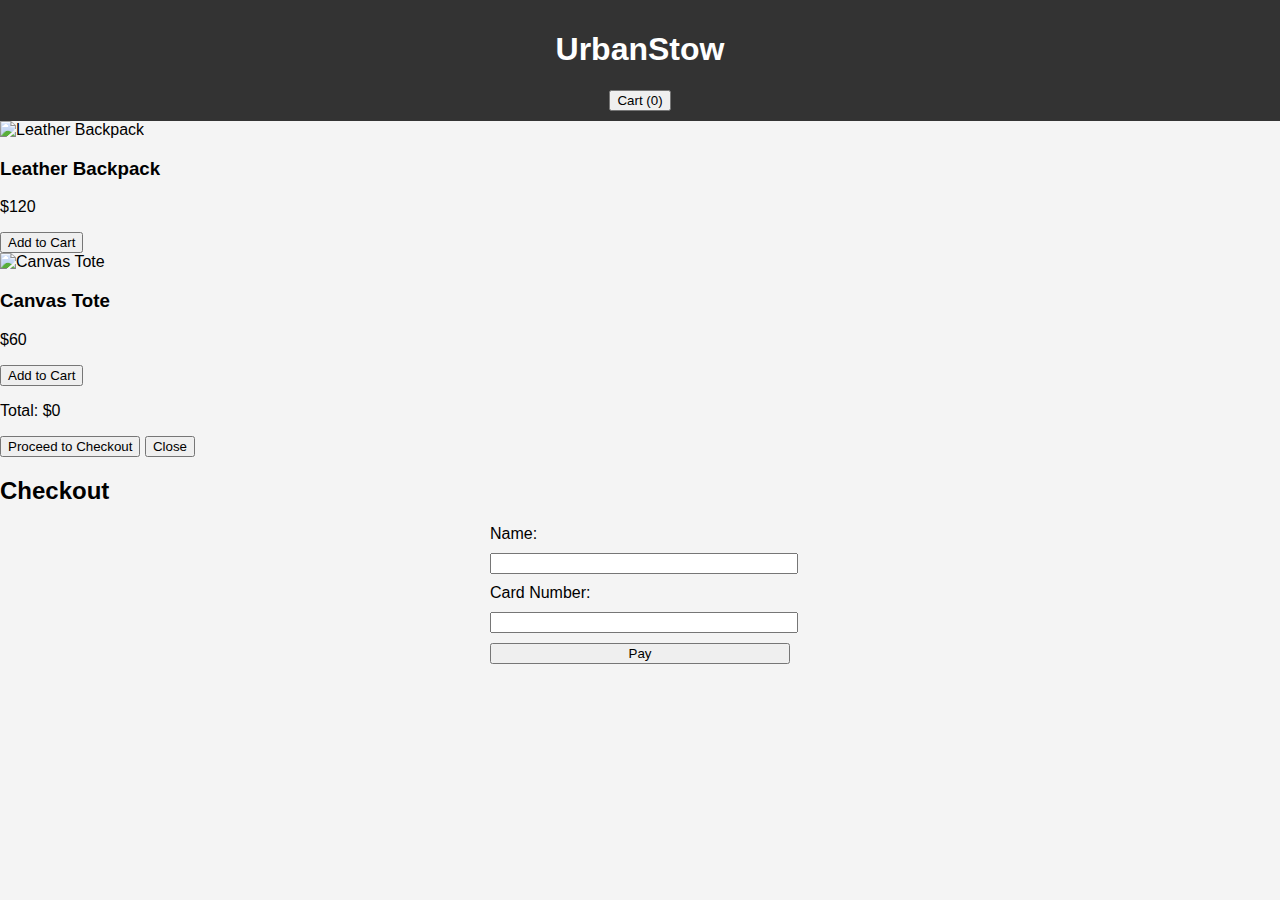
==== commit 0eb03205: "Update Edit Website - Gokes.html" ====
--- a/Edit Website - Gokes.html
+++ b/Edit Website - Gokes.html
@@ -1,142 +1,60 @@
-<!DOCTYPE html><html lang="de-CH" dir="ltr"><head><meta charSet="UTF-8"/><title>Homepage-Baukasten</title><meta name="viewport" content="width=device-width, user-scalable=no, initial-scale=1.0, maximum-scale=1.0, shrink-to-fit=no"/><script>(function browserDeprecation(n) {
-    
-  var _r=false;
-  var _u=n&&n.userAgent;
-  var _iv=_u&&_u.match(/(MSIE (\d+))|(Trident.+rv:(\d+))/);
-  if(_iv&&_iv.length==5) {
-    var _siv=_iv[2]||_iv[4];
-    _iv=parseInt(_siv,10);
-    if(_iv<=undefined) {
-      _r=true;
-    }
-  }
-  var _ev=!_r&&_u&&_u.match(/Edge\/(\d+)/);
-  if(_ev&&_ev.length==2) {
-    var _sev=_ev[1];
-    _ev=parseInt(_sev,10);
-    if(_ev<=undefined) {
-      _r=true;
-    }
-  }
-  if(_r) location.href='undefined';
-  
-  })(navigator);</script><link href="//img6.wsimg.com/ux/favicon/manifest.json" rel="manifest"/> <link rel="apple-touch-icon" sizes="57x57" href="//img6.wsimg.com/ux/favicon/apple-icon-57x57.png"/> <link rel="apple-touch-icon" sizes="60x60" href="//img6.wsimg.com/ux/favicon/apple-icon-60x60.png"/> <link rel="apple-touch-icon" sizes="72x72" href="//img6.wsimg.com/ux/favicon/apple-icon-72x72.png"/> <link rel="apple-touch-icon" sizes="76x76" href="//img6.wsimg.com/ux/favicon/apple-icon-76x76.png"/> <link rel="apple-touch-icon" sizes="114x114" href="//img6.wsimg.com/ux/favicon/apple-icon-114x114.png"/> <link rel="apple-touch-icon" sizes="120x120" href="//img6.wsimg.com/ux/favicon/apple-icon-120x120.png"/> <link rel="apple-touch-icon" sizes="144x144" href="//img6.wsimg.com/ux/favicon/apple-icon-144x144.png"/> <link rel="apple-touch-icon" sizes="152x152" href="//img6.wsimg.com/ux/favicon/apple-icon-152x152.png"/> <link rel="apple-touch-icon" sizes="180x180" href="//img6.wsimg.com/ux/favicon/apple-icon-180x180.png"/> <link rel="icon" type="image/png" sizes="192x192" href="//img6.wsimg.com/ux/favicon/android-icon-192x192.png"/> <link rel="icon" type="image/png" sizes="16x16" href="//img6.wsimg.com/ux/favicon/favicon-16x16.png"/> <link rel="icon" type="image/png" sizes="32x32" href="//img6.wsimg.com/ux/favicon/favicon-32x32.png"/> <link rel="icon" type="image/png" sizes="96x96" href="//img6.wsimg.com/ux/favicon/favicon-96x96.png"/> <link rel="mask-icon" href="//img6.wsimg.com/ux/favicon/safari-pinned-tab.svg" color="#52c4cb"/> <meta name="msapplication-TileColor" content="#111111"/> <meta name="msapplication-TileImage" content="//img6.wsimg.com/ux/favicon/ms-icon-144x144.png"/> <meta name="msapplication-config" content="//img6.wsimg.com/ux/favicon/browserconfig.xml"/> <meta name="theme-color" content="#111"/><link rel="preconnect" href="//img6.wsimg.com/"/><link rel="preload" href="https://img6.wsimg.com/wrhs/510c687ba390bdb1b590ec5637698744/uxcore2.min.css" as="style" integrity="sha384-oEVdDg/XKxSRVFd2yE2bUClGhFlCuK+2tg9zqAT0CU/Nx7b91TzSWQN2ebKg8UQt" crossorigin="anonymous"/><link rel="preload" href="https://img6.wsimg.com/ux-assets/@ux/fonts/4.5.0/GDSherpa-vf4.woff2" as="font" type="font/woff2" crossorigin="anonymous"/> <link rel="preload" href="https://img6.wsimg.com/ux-assets/@ux/fonts/4.5.0/GDSage-bold.woff2" as="font" type="font/woff2" crossorigin="anonymous"/> <link rel="preload" href="https://img6.wsimg.com/ux-assets/@ux/fonts/4.5.0/GDSage-regular.woff2" as="font" type="font/woff2" crossorigin="anonymous"/><style>/* godaddy:brand v23 prod */ :root{--ux-1s0t9v0: 0.7023319615912209rem;--ux-vvspv2: 1rem;--ux-xwz0yz: 1.2;--ux-97h3vl: #d4dbe0;--ux-19wr3kq: 1px;--ux-1067ph9: 'gdsherpa',Helvetica,Arial,sans-serif;--ux-sm2he3: 500;--ux-1w31hux: 1.5;--ux-1fi898z: #708090;--ux-le566q: #999;--ux-16m8zm9: #905;--ux-ci632o: #690;--ux-1jw5w47: #9a6e3a;--ux-ps2t1y: #07a;--ux-1b06mhh: #DD4A68;--ux-gw3pxw: #e90;--ux-2domxp: #d6d6d6;--ux-2jubes: 4px;--ux-wikx71: #1976d2;--ux-jyusc1: 5;--ux-l7hdar: 3;--ux-8pyh0k: 1;--ux-gphrpq: 9;--ux-1np4r62: transparent;--ux-1q7rsup: 2px;--ux-oc0naw: 1rem;--ux-16aixzc: 1rem;--ux-18ime9a: 1.375rem;--ux-1le7uoa: #111;--ux-1fzd9l5: transparent;--ux-jg1026: 1.5rem;--ux-1s5tndb: 0;--ux-cao06b: #fff;--ux-1leynsm: #111;--ux-by6mab: #767676;--ux-3lhizs: 2px;--ux-k4t5bc: #00a4a6;--ux-yscvvt: #ef6c0f;--ux-3seoiy: #744bc4;--ux-ifyf3f: #aa6d00;--ux-1c4rju4: #1976d2;--ux-1qsbael: #db1802;--ux-vsd31q: #00a4a6;--ux-1afwtm7: #ef6c0f;--ux-3uv4tc: #744bc4;--ux-iievdt: #aa6d00;--ux-cxbe8g: 1rem;--ux-ekirkm: #f5f2f0;--ux-145pjib: #000;--ux-jqgd0i: #111;--ux-1pfsknb: 1.423828125rem;--ux-1smybcz: .875rem;--ux-1dbu8ei: #111;--ux-1nr6ynb: 500;--ux-1lxyxj9: normal;--ux-1oqjeuu: 0;--ux-10jlyin: #000;--ux-99lo9: #1976d2;--ux-ux0m8o: #db1802;--ux-1wlhylv: transparent;--ux-p4h24g: .875rem;--ux-9ic57q: 2rem;--ux-9wtaa3: 'gdsherpa',Helvetica,Arial,sans-serif;--ux-3z6ccd: 500;--ux-hm1ty7: 1.5;--ux-15ks663: 'gdsherpa',Helvetica,Arial,sans-serif;--ux-aarlu5: 700;--ux-h93mi7: 1.5;--ux-p4wcd9: 'gdsherpa',Helvetica,Arial,sans-serif;--ux-1a9e4a3: 500;--ux-1pw8hzd: 1.25;--ux-11opjp5: 2;--ux-1n2ego0: .8rem;--ux-uzt9o6: 0;--ux-gfnupv: 'gdsherpa',Helvetica,Arial,sans-serif;--ux-j40yyd: 700;--ux-jw5s9j: 1.5;--ux-12zlqr9: .875rem;--ux-1wbe5uo: .75rem;--ux-1d6ib7a: 5;--ux-cvs3ro: 3;--ux-1xuwhur: 1;--ux-98fnd5: 9;--ux-1owc8nc: transparent;--ux-ut3xrx: #09757a;--ux-f7kpiw: #00a4a6;--ux-1gutwvn: 'gdsherpa',Helvetica,Arial,sans-serif;--ux-g9ierp: 500;--ux-1dje42v: 1.5;--ux-shg991: 'gd-sage',"Times New Roman",serif;--ux-c539b7: 500;--ux-p25s1t: 1.25;--ux-1klxlj4: 1rem;--ux-1q1acnc: .875rem;--ux-uoagkw: 500;--ux-1jw1vht: #bac0c3;--ux-bs151i: #d6d6d6;--ux-acokjr: #d8efef;--ux-1jc2o1e: #004249;--ux-vhce6u: #d6d6d6;--ux-195rcgy: 500;--ux-1g1i1da: #2b2b2b;--ux-1nu8itt: #fff;--ux-1glcx6s: #2b2b2b;--ux-1szqg1n: #111;--ux-1p4dc1z: transparent;--ux-14n8p36: #1976d2;--ux-1bul8sw: 500;--ux-11du3iw: 500;--ux-1qbop1h: 900;--ux-1c9yx5s: #bac0c3;--ux-2okpka: #bac0c3;--ux-1xliuhi: #00a4a6;--ux-iz7fvt: transparent;--ux-1ygxynm: 2px;--ux-1no0ng9: #fff;--ux-1rwkbsh: transparent;--ux-2rqapw: #09757a;--ux-117cu43: 'gdsherpa',Helvetica,Arial,sans-serif;--ux-8n6y9x: 500;--ux-mgbt9j: 1.5;--ux-1ouw3v4: #e20087;--ux-y66o47: #111;--ux-2lqd62: .75rem;--ux-bt2zqe: 700;--ux-1qbn65p: #f4f8fc;--ux-1ds8u13: transparent;--ux-1bdtclp: transparent;--ux-1frurfw: 0;--ux-kdwujq: #111;--ux-77zzwv: #00A4A6;--ux-1lv81i7: 1.2rem;--ux-28rjk: 500;--ux-1x4w1cu: #f5f5f5;--ux-1oqmm01: 1em;--ux-vk6635: #d6d6d6;--ux-y3mv0: #d6d6d6;--ux-e0ldzz: #00a63f;--ux-1woug6n: #444444;--ux-ceou01: #DB1802;--ux-io2uwb: transparent;--ux-1vw9arb: #d6d6d6;--ux-1i7a912: #d3c1f7;--ux-b0nj5b: transparent;--ux-18hc5o7: transparent;--ux-16apl5s: 2;--ux-1zta3b: #f4f8fc;--ux-1llin8a: 1.25em;--ux-7a9pn9: 700;--ux-1qsry5z: normal;--ux-1tx8bkn: #600801;--ux-1gpjrd8: #d6d6d6;--ux-1p5s1n4: #111;--ux-1nx9aml: #2b2b2b;--ux-1im0suq: #000;--ux-11i8wqh: #fff;--ux-1kpdpz9: transparent;--ux-1nk9qds: #767676;--ux-13yftfi: transparent;--ux-4kfa9g: transparent;--ux-492jj: transparent;--ux-ez3zlc: transparent;--ux-1ysi6jp: #111;--ux-ji3i29: 700;--ux-11ovj8p: .875rem;--ux-emb11o: #004249;--ux-7g160m: transparent;--ux-9qpf6c: #00a4a6;--ux-h6e7c1: #fff;--ux-1sw32wb: transparent;--ux-1wf60ri: #111;--ux-1a8ld87: #111;--ux-1e4z3ma: transparent;--ux-cup4ju: #d8efef;--ux-1kyybpb: #09757a;--ux-1ld6fs6: .875rem;--ux-1xzzhyl: #111;--ux-16dmnu8: #767676;--ux-94p9fm: 500;--ux-1mh0ktr: #f4f8fc;--ux-1utwv7e: #111;--ux-15qjz45: transparent;--ux-1e85ids: #09757a;--ux-1m7qrkf: #f5f7f8;--ux-unx9i2: #00a4a6;--ux-c5mlr8: #111;--ux-t04p4h: #fff;--ux-sywk25: #00A4A6;--ux-1lw8azc: #fff;--ux-1rfp50t: #ddeaf8;--ux-1u2jy43: #f4f8fc;--ux-1b26o0z: #fff;--ux-em0gr: #9fffb8;--ux-1tgn1ki: #ffeea9;--ux-ako3l5: #111;--ux-7j9lri: #f5f7f8;--ux-1v7sr65: transparent;--ux-11cn5p4: #00a4a6;--ux-772dne: .875rem;--ux-1hfks3w: 500;--ux-xkgc86: #2b2b2b;--ux-16m4m3i: #767676;--ux-1marogz: #DB1802;--ux-17htz86: #fff;--ux-5g19it: #00a4a6;--ux-l7zq7p: #f5f7f8;--ux-vuekow: #111;--ux-1iiiqs3: #ffbbbb;--ux-bsmnmn: #fbd9ed;--ux-60ig31: transparent;--ux-1ymu8yg: #111111;--ux-mk2ln9: #d6d6d6;--ux-c9uvim: #09757a;--ux-187j9dd: #f4f8fc;--ux-1x4s92c: transparent;--ux-19xthpq: transparent;--ux-1hnbfne: #00a4a6;--ux-1r87102: #fff;--ux-w7826f: #111;--ux-7wu8i7: #111;--ux-1o8cusa: #fff;--ux-18lg5k: #a6fff8;--ux-qnydfw: #111;--ux-e5ryhe: #111;--ux-1pqaqki: #E20087;--ux-1mph5ru: #111;--ux-l48e4z: #111;--ux-3i0zzw: transparent;--ux-10kwq3t: #09757a;--ux-ivu8ja: #f5f7f8;--ux-1j87vvn: #09757a;--ux-9i7okd: #F5F7F8;--ux-1xxygco: #5E5E5E;--ux-pdb1vi: #111;--ux-15ftva1: 80%;--ux-3rg0ia: #bac0c3;--ux-tnqad1: #09757a;--ux-1a9r6d0: #fff;--ux-8mso75: #111;--ux-1fqyphw: bold;--ux-11zd9di: 1.2;--ux-18hlgn4: #f4f8fc;--ux-bg7olm: #f4f8fc;--ux-w3lhdp: #600801;--ux-1331zgr: #111;--ux-bgke81: #444;--ux-xaxxaq: #111;--ux-1ygutpa: #111;--ux-1rklle7: #2b2b2b;--ux-1gm3rf3: rgba(0,0,0,.425);--ux-5jg1u4: normal;--ux-1utwyy9: #444;--ux-uyojp0: 500;--ux-1njwmlo: #111;--ux-1novelo: #ae1302;--ux-n0tova: #AE1302;--ux-5mgu1z: #444;--ux-1ixzvrg: #00a4a6;--ux-5n4ibx: #d4dbe0;--ux-1iwsz6x: #111;--ux-t61743: #1BDBDB;--ux-13vrbmz: #fff;--ux-1xeg43i: #111;--ux-asxrqp: #aab7c2;--ux-170hi5o: #f5f7f8;--ux-yp4309: #09757a;--ux-sji811: #00a63f;--ux-lt9ehq: normal;--ux-11sf7bz: transparent;--ux-1hei7eo: #db1802;--ux-1ykdrsm: transparent;--ux-17vlskq: transparent;--ux-1she0w: #111;--ux-9cqgfr: #00a4a6;--ux-h8m2iq: #fff;--ux-8qoawt: #111;--ux-kkdx4n: #111;--ux-17fhz5j: #2b2b2b;--ux-1oppzsi: transparent;--ux-1tqourc: transparent;--ux-1sjqecz: #f5f5f5;--ux-a6rxy5: #00a4a6;--ux-144ksq0: #fff;--ux-1c5c9sy: #09757a;--ux-16d2ul: #db1802;--ux-6wr86x: #aab7c2;--ux-15lh0hn: transparent;--ux-19kzpv5: transparent;--ux-gdy377: #f4f8fc;--ux-k4fkva: #111;--ux-1tn536u: transparent;--ux-1jz8rn7: #09757a;--ux-1x1u50s: #f5f7f8;--ux-1mntjax: #09757a;--ux-1ehwjjs: #00a4a6;--ux-1uyxcq5: #fff;--ux-953c7l: #111;--ux-1wp39lq: #00A4A6;--ux-1pvg8dx: #00a4a6;--ux-18vqnuy: #09757a;--ux-car98n: #db1802;--ux-j6fbnm: #111;--ux-qebq9u: #f4f8fc;--ux-6gm31z: #111;--ux-11rtwg8: #f4f8fc;--ux-1e4ese5: #111;--ux-926l8f: #600801;--ux-17znn9m: #fff;--ux-vhbo95: #111;--ux-lrwu2k: #fff;--ux-ran6wz: #444;--ux-1ckzto6: #fff;--ux-1ely98k: #111;--ux-1vtao7i: #111;--ux-18qj45h: transparent;--ux-1vjximi: #db1802;--ux-14gkznj: #744bc4;--ux-15isxca: #fff;--ux-st77: #111;--ux-17841cp: #111;--ux-83yt9q: #ae1302;--ux-tt846z: #fff;--ux-1q4q36s: #AE1302;--ux-9cq6k1: #fff;--ux-ix2s5q: #00a4a6;--ux-19ykcyj: #fff;--ux-1iqicpb: rgba(245,245,245,0.9);--ux-c3e9y2: #111;--ux-1uiriv5: transparent;--ux-1i83650: #111;--ux-44qvxk: #111;--ux-rm5d87: #d8efef;--ux-lgzajt: #09757a;--ux-16t61pw: #fff;--ux-104sznl: #111;--ux-1qc7xgo: #F5F7F8;--ux-1uh76vx: #111;--ux-vqhzzz: #fff;--ux-vwf4ne: #111;--ux-c624hh: #fff;--ux-1e7hthc: #09757a;--ux-wxwyd1: rgba(0,0,0,0.425);--ux-i4fj7k: #fff;--ux-1lpd00q: #613ea3;--ux-n9sg1c: transparent;--ux-1gkt6kl: #1BDBDB;--ux-1ar08ze: transparent;--ux-h6e91r: #1BDBDB;--ux-1txna61: #E8EAEB;--ux-3ujf58: #111;--ux-5qft0z: #E8EAEB;--ux-zufaee: #111;--ux-1d8mwhj: #00a4a6;--ux-9gvyua: #111;--ux-1ap6ofp: #db1802;--ux-ny8bg2: #00a63f;--ux-aqzfxj: #fff;--ux-1g47djv: #de7c00;--ux-yl1aqy: transparent;--ux-15n32fv: #fff;--ux-1ajy4cm: #fff;--ux-38c183: #111;--ux-1l8kymk: #fff;--ux-1qc8i9l: #09757a;--ux-1a6cjk7: transparent;--ux-p3e15m: #db1802;--ux-1f7pqen: #fff;--ux-10zrx9t: transparent;--ux-e1mf41: #145fa9;--ux-1m9ys0v: #767676;--ux-143smq7: #E20087;--ux-1ep3kxj: #00a63f;--ux-lv1r6m: #de7c00;--ux-1fhc073: #DB1802;--ux-1iwdp0z: #b4006c;--ux-md12r6: #00a4a6;--ux-177t0p3: #fff;--ux-cuskv8: #09757a;--ux-wi4oww: #fff;--ux-1j2zkam: #fff;--ux-3lso4u: #fff;--ux-zk0uja: #fff;--ux-tqp5z3: #fff;--ux-o3neug: #d8efef;--ux-1ko0ujh: #09757a;--ux-17o0ohq: #fff;--ux-s2edbm: #fff;--ux-1gbjqnn: #d6d6d6;--ux-hje0py: #111;--ux-c419qd: #fff;--ux-1vrwgqh: #09757A;--ux-8jybkc: #fff;--ux-vt3gf6: #111;--ux-1gzakfr: #fff;}*,*::before,**::after{box-sizing: border-box;}body{margin: 0;background-color: var(--ux-cao06b,white);color: var(--ux-1leynsm,black);font-family: var(--ux-1067ph9,sans-serif);font-size: var(--ux-vvspv2,1rem);font-weight: var(--ux-sm2he3,400);line-height: var(--ux-1w31hux,1.5);}[data-partial~="inverted"]{--ux-97h3vl: #282828;--ux-wikx71: #1976D2;--ux-1np4r62: transparent;--ux-1fzd9l5: transparent;--ux-cao06b: #000;--ux-1leynsm: #fff;--ux-by6mab: rgba(190,190,190,.75);--ux-k4t5bc: #145FA9;--ux-yscvvt: #09757A;--ux-eo80a7: rgba(117,117,117,.2);--ux-10jlyin: #000;--ux-1wlhylv: transparent;--ux-1owc8nc: transparent;--ux-ut3xrx: #fff;--ux-f7kpiw: #A6FFF8;--ux-1f7gqjo: 700;--ux-1nu8itt: transparent;--ux-1glcx6s: rgba(255,255,255,.85);--ux-1szqg1n: #fff;--ux-1p4dc1z: transparent;--ux-14n8p36: #4095E8;--ux-1xliuhi: #61EDEA;--ux-iz7fvt: #3d3d3d;--ux-1no0ng9: #111;--ux-1rwkbsh: transparent;--ux-2rqapw: #fff;--ux-1ouw3v4: #FF40B2;--ux-y66o47: transparent;--ux-1igc26q: rgba(255,255,255,.65);--ux-1qbn65p: #111;--ux-1ds8u13: #004249;--ux-1bdtclp: #004249;--ux-kdwujq: #fff;--ux-77zzwv: #1bdbdb;--ux-1woug6n: #DCDCDC;--ux-ceou01: #ff513d;--ux-io2uwb: #1976D2;--ux-1vw9arb: #3D3D3D;--ux-1bdyuno: #1bdbdb;--ux-1i7a912: #D3C1F7;--ux-b0nj5b: transparent;--ux-18hc5o7: transparent;--ux-1zta3b: rgba(17,17,17,.85);--ux-1b4vz3j: #3d3d3d;--ux-10bottm: #fff;--ux-1p5s1n4: #A4A4A4;--ux-1nx9aml: rgba(117,117,117,.2);--ux-1im0suq: #1976D2;--ux-11i8wqh: #000;--ux-1kpdpz9: transparent;--ux-1nk9qds: rgba(255,255,255,.65);--ux-13yftfi: transparent;--ux-4kfa9g: transparent;--ux-492jj: transparent;--ux-ji3i29: 500;--ux-11ovj8p: .875rem;--ux-tuo0av: #fff;--ux-7g160m: transparent;--ux-9qpf6c: #61EDEA;--ux-h6e7c1: #111;--ux-1sw32wb: #3d3d3d;--ux-1wf60ri: rgba(255,255,255,.85);--ux-1a8ld87: #111;--ux-1e4z3ma: #1976D2;--ux-1ld6fs6: 1rem;--ux-16dmnu8: rgba(255,255,255,.65);--ux-94p9fm: 500;--ux-1mh0ktr: #111;--ux-1utwv7e: #fff;--ux-15qjz45: #004249;--ux-1e85ids: #fff;--ux-1m7qrkf: #004249;--ux-unx9i2: #fff;--ux-c5mlr8: #fff;--ux-t04p4h: #111;--ux-sywk25: #1bdbdb;--ux-1lw8azc: #111;--ux-1rfp50t: #A9EDFF;--ux-1u2jy43: #BEBEBE;--ux-1b26o0z: #000;--ux-em0gr: #9FFFB8;--ux-1tgn1ki: #FFEEA9;--ux-ako3l5: transparent;--ux-1v7sr65: transparent;--ux-11cn5p4: rgba(255,255,255,.65);--ux-772dne: .875rem;--ux-1hfks3w: 500;--ux-xkgc86: #3d3d3d;--ux-16m4m3i: rgba(255,255,255,.65);--ux-1marogz: #ff513d;--ux-17htz86: #111;--ux-5g19it: #61EDEA;--ux-l7zq7p: #191919;--ux-vuekow: #fff;--ux-1iiiqs3: #FFBBBB;--ux-bsmnmn: #FFB3E6;--ux-60ig31: transparent;--ux-1ymu8yg: #A9EDFF;--ux-t2o4ct: primitives.commonMappingsDark.border.value;--ux-187j9dd: #61EDEA;--ux-1x4s92c: #191919;--ux-19xthpq: #282828;--ux-1hnbfne: #61EDEA;--ux-1r87102: transparent;--ux-w7826f: #fff;--ux-7wu8i7: #bebebe;--ux-1o8cusa: #111;--ux-18lg5k: #61EDEA;--ux-qnydfw: #111;--ux-e5ryhe: #111;--ux-1pqaqki: #FF40B2;--ux-1mph5ru: #111;--ux-l48e4z: #111;--ux-3i0zzw: transparent;--ux-10kwq3t: #4095E8;--ux-ivu8ja: transparent;--ux-1j87vvn: #4095E8;--ux-9i7okd: #191919;--ux-1xxygco: rgba(255,255,255,.85);--ux-15ftva1: 80%;--ux-1a9r6d0: #3d3d3d;--ux-8mso75: #fff;--ux-1fqyphw: 700;--ux-11zd9di: 1.2;--ux-18hlgn4: #282828;--ux-bg7olm: #282828;--ux-w3lhdp: #FFBBBB;--ux-1s3rs7c: #1976D2;--ux-1331zgr: #F3F3F3;--ux-bgke81: #F3F3F3;--ux-xaxxaq: #111;--ux-1ygutpa: #111;--ux-qrfwvh: rgba(255,255,255,.85);--ux-5jg1u4: normal;--ux-uyojp0: 500;--ux-v5rvar: #282828;--ux-out8py: #fff;--ux-1njwmlo: #1976D2;--ux-1novelo: #DB1802;--ux-n0tova: #DB1802;--ux-5mgu1z: #1976D2;--ux-1ixzvrg: #61EDEA;--ux-5n4ibx: #282828;--ux-1iwsz6x: #111;--ux-t61743: #1bdbdb;--ux-13vrbmz: #000;--ux-1xeg43i: rgba(255,255,255,.65);--ux-asxrqp: transparent;--ux-lt9ehq: normal;--ux-11sf7bz: transparent;--ux-1ykdrsm: transparent;--ux-d7y8zm: #004249;--ux-1s5w7av: #fff;--ux-1m8ale0: #004249;--ux-1weni2l: #fff;--ux-17vlskq: transparent;--ux-1she0w: #1976D2;--ux-9cqgfr: #61EDEA;--ux-h8m2iq: #111;--ux-8qoawt: #61EDEA;--ux-kkdx4n: #1BDBDB;--ux-17fhz5j: #DCDCDC;--ux-1oppzsi: transparent;--ux-1tqourc: transparent;--ux-1sjqecz: #111;--ux-16d2ul: #ff513d;--ux-6wr86x: rgba(255,255,255,.65);--ux-15lh0hn: transparent;--ux-19kzpv5: transparent;--ux-gdy377: #61EDEA;--ux-k4fkva: #111;--ux-1tn536u: #191919;--ux-1jz8rn7: #fff;--ux-1x1u50s: #282828;--ux-1mntjax: #fff;--ux-1ehwjjs: #61EDEA;--ux-1uyxcq5: #111;--ux-953c7l: #1976D2;--ux-1wp39lq: #1976D2;--ux-1pvg8dx: #1bdbdb;--ux-car98n: #ff513d;--ux-j6fbnm: #fff;--ux-qebq9u: #282828;--ux-6gm31z: #111;--ux-11rtwg8: #282828;--ux-1e4ese5: #fff;--ux-926l8f: #FFBBBB;--ux-17znn9m: #111;--ux-vhbo95: #F3F3F3;--ux-lrwu2k: #111;--ux-ran6wz: #F3F3F3;--ux-1ckzto6: #111;--ux-1ely98k: transparent;--ux-1vtao7i: transparent;--ux-18qj45h: transparent;--ux-1vjximi: #ff513d;--ux-st77: #fff;--ux-17841cp: #fff;--ux-83yt9q: #DB1802;--ux-tt846z: #fff;--ux-1q4q36s: #DB1802;--ux-9cq6k1: #fff;--ux-ix2s5q: #61EDEA;--ux-19ykcyj: #111;--ux-1iqicpb: rgba(17,17,17,.85);--ux-c3e9y2: #fff;--ux-1uiriv5: transparent;--ux-1i83650: #fff;--ux-44qvxk: #1976D2;--ux-rm5d87: #004249;--ux-16t61pw: #000;--ux-104sznl: #fff;--ux-1luoy6d: primitives.commonMappingsDark.elevation.1.value;--ux-1qc7xgo: #282828;--ux-1uh76vx: #fff;--ux-vqhzzz: rgba(117,117,117,.2);--ux-vwf4ne: #61EDEA;--ux-c624hh: #61EDEA;--ux-1e7hthc: #111;--ux-wxwyd1: rgba(0,0,0,0.6);--ux-i4fj7k: #111;--ux-1lpd00q: #A182CE;--ux-n9sg1c: transparent;--ux-1gkt6kl: #fff;--ux-1ar08ze: transparent;--ux-h6e91r: #fff;--ux-1txna61: #004249;--ux-3ujf58: #fff;--ux-5qft0z: #004249;--ux-zufaee: #fff;--ux-1d8mwhj: #000;--ux-9gvyua: #fff;--ux-1ap6ofp: #ff513d;--ux-j1sntz: transparent;--ux-yl1aqy: transparent;--ux-15n32fv: #111;--ux-1ajy4cm: #191919;--ux-38c183: #fff;--ux-1l8kymk: #191919;--ux-1qc8i9l: #fff;--ux-1a6cjk7: transparent;--ux-o034vm: #00E356;--ux-10zrx9t: transparent;--ux-e1mf41: #4095E8;--ux-1m9ys0v: rgba(255,255,255,.65);--ux-143smq7: #FF40B2;--ux-1ep3kxj: #00E356;--ux-lv1r6m: #FFB800;--ux-1fhc073: #ff513d;--ux-1iwdp0z: #E20087;--ux-md12r6: #1bdbdb;--ux-177t0p3: #111;--ux-cuskv8: #1bdbdb;--ux-wi4oww: #111;--ux-1j2zkam: #111;--ux-3lso4u: #111;--ux-zk0uja: #111;--ux-tqp5z3: #000;--ux-1l9a5et: #fff;--ux-mqozyo: #111;--ux-o3neug: #004249;--ux-1ko0ujh: #fff;--ux-17o0ohq: #111;--ux-s2edbm: #fff;--ux-1gbjqnn: primitives.commonMappingsDark.elevation.1.value;--ux-hje0py: #fff;--ux-c419qd: #000;--ux-24t4e3: #004249;--ux-1ag0f34: rgba(255,255,255,.1);--ux-1vrwgqh: #fff;--ux-8jybkc: #111;--ux-vt3gf6: #fff;--ux-1gzakfr: #111;}</style><style>/* godaddy:brand v23 prod */ @font-face{font-family: 'gdsherpa';font-weight: 1 900;src: url('https://img6.wsimg.com/ux-assets/@ux/fonts/4.5.0/GDSherpa-vf4.woff2') format('woff2'),url('https://img6.wsimg.com/ux-assets/@ux/fonts/4.5.0/GDSherpa-vf4.woff2') format('woff2-variations');unicode-range: U+0-10FFFF;font-display: swap;}@font-face{font-family: 'gd-sage';font-weight: 700;src: url('https://img6.wsimg.com/ux-assets/@ux/fonts/4.5.0/GDSage-bold.woff2') format('woff2'),url('https://img6.wsimg.com/ux-assets/@ux/fonts/4.5.0/GDSage-bold.woff') format('woff'),url('https://img6.wsimg.com/ux-assets/@ux/fonts/4.5.0/GDSage-bold.ttf') format('truetype');unicode-range: U+0-10FFFF;font-display: swap;}@font-face{font-family: 'gd-sage';font-weight: 400;src: url('https://img6.wsimg.com/ux-assets/@ux/fonts/4.5.0/GDSage-regular.woff2') format('woff2'),url('https://img6.wsimg.com/ux-assets/@ux/fonts/4.5.0/GDSage-regular.woff') format('woff');unicode-range: U+0-10FFFF;font-display: swap;}</style><link rel="stylesheet" href="https://img6.wsimg.com/wrhs/510c687ba390bdb1b590ec5637698744/uxcore2.min.css" integrity="sha384-oEVdDg/XKxSRVFd2yE2bUClGhFlCuK+2tg9zqAT0CU/Nx7b91TzSWQN2ebKg8UQt" crossorigin="anonymous"/><link rel="stylesheet" media="all" crossorigin="anonymous" href="https://img6.wsimg.com/wrhs-next/ee821610ff9d3951c6750427c3912da2/application-sidebar.css"/><link rel="preload" href="/api/v2/composite/launch?useReferrer=true" as="fetch" crossorigin="use-credentials" fetchpriority="high"/><link rel="preload" href="/pconfig?app=gc-radpack" as="fetch" crossorigin="anonymous" fetchpriority="high"/><link rel="icon" type="image/png" sizes="192x192" href="//img1.wsimg.com/ux/favicon/android-icon-192x192.png"/><link rel="icon" type="image/png" sizes="96x96" href="//img1.wsimg.com/ux/favicon/android-icon-96x96.png"/><link rel="icon" type="image/png" sizes="32x32" href="//img1.wsimg.com/ux/favicon/android-icon-32x32.png"/><link rel="icon" type="image/png" sizes="16x16" href="//img1.wsimg.com/ux/favicon/android-icon-16x16.png"/><style id="antiClickjack">body{display:none !important;}</style><script>document.domain="godaddy.com";
-(()=>{const{top:e,self:t}=window;if(!(e!==t)||function(){try{return Boolean(e.location.hostname)}catch(e){return!1}}()){const e=document.getElementById("antiClickjack");e&&e.parentNode&&e.parentNode.removeChild(e)}else e.location=t.location})();</script><script>(()=>{var e=window.ux=window.ux||{};e.gaconfig=e.gaconfig||[],e.gaconfig.push({"tcc.initialPageRequest":!1,"tcc.listenerDisabled":!1})})();</script><script>window.process={browser:true,env:{}};window.APP_STATE={"config":{"name":"vnext-editor","debug":"vnext-editor:*","env":"production","version":"0.2.1+sha-bdfdb27","saveTimeout":2000,"auth":{"sso":{"url":"https:\u002F\u002Fsso.{rootDomain}\u002Flanding","redirectWait":2000,"logout":{"url":"https:\u002F\u002Fsso.{rootDomain}\u002Flogout?realm=idp"},"apps":["instantpage","websites"]}},"editor":{"url":"https:\u002F\u002Fwebsites.{rootDomain}"},"accountsApi":{"baseUrlPath":"\u002Facct-api\u002Fv1","url":"https:\u002F\u002F{version}websites.accounts.api.{rootDomain}\u002Fv1","version":"","retries":{"attempts":3,"delay":{"ms":1000,"multiplier":2}}},"api":{"baseUrlPath":"\u002Fapi\u002Fv2","url":"https:\u002F\u002F{version}websites.api.{rootDomain}\u002Fv2","version":"","retries":{"attempts":3,"delay":{"ms":1000,"multiplier":2}}},"publishApi":{"url":"https:\u002F\u002Fwebsites-pub.api.{rootDomain}\u002Fv2"},"templatesApi":{"url":"https:\u002F\u002F{version}templates.api.{rootDomain}\u002Fv2","version":""},"assetApi":{"url":"https:\u002F\u002Fasset.api.{rootDomain}\u002Fv1","version":""},"categories":{"url":"https:\u002F\u002Fwebsites.{rootDomainAlwaysProduction}\u002Fcategories"},"mlPlanRecommendationsApi":{"url":"https:\u002F\u002Fplan-type.api.{rootDomain}\u002Fv1\u002Fpredict"},"onlineStoreApi":{"url":"https:\u002F\u002Fonline-store.api.{rootDomain}\u002Fv1\u002Faccounts"},"social":{"facebook":{"apiUrl":"\u002F\u002Fconnect.facebook.net\u002F{locale}\u002Fsdk.js","apiVersion":"v2.9","appId":"1661062897448308"},"twitter":{"shareUrl":"https:\u002F\u002Ftwitter.com\u002Fintent\u002Ftweet"},"email":{"gemUrl":"https:\u002F\u002Fgem.apps.{rootDomain}\u002Fv1\u002Fprovision?accountId={accountId}&locale={locale}&redirectToLogin=true&path=\u002Fpromotions","o365InApp":"https:\u002F\u002Fproductivity.{rootDomain}\u002Faddnewemail?domain={domain}&mailboxType=officeEmail&selectedAddons="}},"mya":{"url":"https:\u002F\u002Fmya.{rootDomain}\u002F","siteBuildersURL":"https:\u002F\u002Fmya.{rootDomain}\u002F?accid=6","myAccountsURL":"https:\u002F\u002Faccount.{rootDomain}\u002Fproducts\u002F"},"google":{"maps":{"api":{"key":"AIzaSyDdSkmesZ98SxCpGUTFpij_UACrelZI1aY"}},"siteVerificationKey":"t7JT1iH2iscenNr74R-kgXPljL_ru6OPiT9RE8zDk04"},"images":{"stock":{"baseDownloadURL":"\u002F\u002Fimg1.wsimg.com\u002Fisteam\u002Fstock"},"faviconBaseURL":"\u002F\u002Fimg1.wsimg.com\u002Fux\u002Ffavicon"},"wsb":{"launchURL":"https:\u002F\u002Flaunch.{rootDomain}\u002F?account_uid={accountId}","upgradePlanReturnPath":"\u002F{locale}\u002Flaunch"},"dashboard":{"accountUrl":"https:\u002F\u002Fdashboard.{rootDomain}\u002Faccount\u002F{accountId}?origin=editorhm","accountUrlFromRoot":"https:\u002F\u002Fdashboard.{rootDomain}\u002Faccount\u002F{accountId}?origin=editoric","accountUrlFromPublish":"https:\u002F\u002Fdashboard.{rootDomain}\u002Faccount\u002F{accountId}?origin=publishmodal","accountUrlNoOrigin":"https:\u002F\u002Fdashboard.{rootDomain}\u002Faccount\u002F{accountId}","facebookCreateUrl":"https:\u002F\u002Fsocial.manager.{rootDomain}\u002Faccount\u002F{accountId}\u002Fsocial\u002Fconnect\u002Ffb\u002Flaunch","instagramCreateUrl":"https:\u002F\u002Fsocial.manager.{rootDomain}\u002Faccount\u002F{accountId}\u002Fsocial\u002Fconnect\u002Finstagram\u002Flaunch","twitterConnectUrl":"https:\u002F\u002Fsocial.manager.{rootDomain}\u002Faccount\u002F{accountId}\u002Fsocial\u002Fconnect\u002Ftwitter\u002Flaunch","yelpCreateUrl":"https:\u002F\u002Fsocial.manager.{rootDomain}\u002Faccount\u002F{accountId}\u002Fyelp","ventureWebsite":"https:\u002F\u002Fdashboard.{rootDomain}\u002Fventure\u002Fwebsite","ventureWebsiteUpgrade":"https:\u002F\u002Fdashboard.{rootDomain}\u002Fventure\u002Fwebsite\u002Fupgrade\u002Fplan","url":"https:\u002F\u002Fdashboard.{rootDomain}"},"help":{"productId":"website-builder-1000041","url":"\u002F\u002Fwww.{rootDomain}\u002Fhelp\u002Fwebsites-marketing-1000041","externalDomain":"\u002F\u002Fwww.{rootDomain}\u002Fhelp\u002Fa-40612","baseUrl":"\u002F\u002Fwww.{rootDomain}\u002Fhelp\u002F{articleId}","membersOnly":"\u002F\u002Fwww.{rootDomain}\u002Fhelp\u002Fcreate-members-only-website-pages-27847"},"addons":{"blog":{"adminLink":"https:\u002F\u002Fblogging.{rootDomain}\u002Fwebsite\u002F{websiteId}"},"social":{"adminLink":"https:\u002F\u002Fsocial.home.{rootDomain}\u002Faccount\u002F{accountId}"},"conversations":{"adminLink":"https:\u002F\u002Fconversations.{rootDomain}\u002Fconversations\u002F{websiteId}"},"ols":{"baseUrl":"https:\u002F\u002Fonlinestore.{rootDomain}\u002F","adminLink":"https:\u002F\u002F{websiteId}.onlinestore.{rootDomain}\u002Fadmin","getProducts":"https:\u002F\u002F{websiteId}.onlinestore.{rootDomain}\u002Fapi\u002Fv2\u002Fproducts","endpoints":{"setup":"setup?account_uid={websiteId}&product=VNEXT","hardProvisionWebsite":"api\u002Fv1\u002Fglobal\u002Faccounts\u002F{websiteId}\u002Fprovision"},"retries":{"attempts":3,"delay":{"ms":1000,"multiplier":2}}},"ola":{"baseUrl":"https:\u002F\u002Fola.{rootDomain}\u002F","adminLink":"https:\u002F\u002Fola.{rootDomain}\u002F{websiteId}","addService":"https:\u002F\u002Fola.{rootDomain}\u002F{websiteId}\u002Fservices\u002Fnew"},"marketing":{"adminLink":"https:\u002F\u002Fmarketing.{rootDomain}\u002Fventure\u002F{ventureId}"}},"sharedHeader":{"url":"https:\u002F\u002Fshared-headers.{rootDomain}\u002Fv3\u002Fwebsite\u002F{websiteId}?app=editor&type=injections&locale={locale}"},"start":{"url":"https:\u002F\u002Fstart.{rootDomain}\u002F"},"inPersonSellingPage":{"url":"https:\u002F\u002Fpayments.{rootDomain}\u002Fin-person\u002F?ventureId={ventureId}&websiteId={websiteId}&ua_placement=shared_header"},"gdPaymentsPage":{"url":"https:\u002F\u002Fpayments.{rootDomain}\u002F?ventureId={ventureId}&websiteId={websiteId}"},"nextSteps":{"url":"https:\u002F\u002Fwww.{rootDomain}\u002Fnext-steps"},"ventureSetup":{"url":"https:\u002F\u002Fdashboard.{rootDomain}\u002Fventure\u002Fsetup\u002Fwebsite?ventureId={ventureId}"},"onboarding":{"url":"https:\u002F\u002Fonboarding.{rootDomain}\u002F"},"org":{"rootDomain":"godaddy.com","rootDomainAlwaysProduction":"godaddy.com"},"rad":{"url":"https:\u002F\u002Frad-api.{rootDomain}"},"geosuggest":{"provider":"mapbox"},"mapbox":{"accessToken":"pk.eyJ1IjoiZ29kYWRkeSIsImEiOiJjaWc5b20wcjcwczAydGFsdGxvamdvYnV0In0.JK9HuO6nAzc8BnMv6W7NBQ","styleURL":"mapbox:\u002F\u002Fstyles\u002Fgodaddy\u002Fciovyeygh0029atm6zbntgxk2"},"uservoice":{"api":{"url":"https:\u002F\u002Fwidget.uservoice.com\u002FSbeCCvKaQV2TfswilqDA.js"},"nps":{"url":"https:\u002F\u002Fuservoice.apps.{rootDomain}\u002Fv1\u002Fnps"}},"idxHelpLink":"\u002F\u002Fidxbroker.com\u002Flanding\u002Fgodaddy-site-builder\u002F","domains":{"crossSell":"https:\u002F\u002Fwww.{rootDomain}\u002Fdomains\u002Fdomain-name-search?tms_key=wsb_vnext","crossSellSearch":"https:\u002F\u002Fwww.{rootDomain}\u002Fdomains\u002Fsearchresults.aspx?checkAvail=1&tmskey=wsb_vnext&itc={itc}&domainToCheck={domainName}","findKey":"dpp_vnext","privacyPfid":7001},"vCart":{"url":"https:\u002F\u002Fcart.{rootDomain}\u002Fupp\u002Fvcart","appName":"websites"},"legacyCart":{"url":"https:\u002F\u002Fcart.{rootDomain}"},"dps":{"subdomainHost":"godaddysites.com"},"gem":{"url":"https:\u002F\u002Fgem.apps.{rootDomain}\u002Fv1\u002Fprovision"},"manageMembers":{"url":"https:\u002F\u002Fcontacts.{rootDomain}\u002Fcontacts?website_id={websiteId}"},"membershipSettings":{"url":"https:\u002F\u002Fcontacts.{rootDomain}\u002Fsettings?website_id={websiteId}"},"feedback":{"email":"tickets@sitebuilder.uservoice.com","forumUrl":"\u002F\u002Fsitebuilder.uservoice.com\u002Fforums\u002F905179-gocentral"},"tealium":{"appName":"vNext","url":"\u002F\u002Ftags.tiqcdn.com\u002Futag\u002Fgodaddy\u002Fgodaddy\u002Fprod\u002Futag.js"},"presentationCentral":{"params":{"app":"vnext-dashboard"}},"appsProxy":{"url":"https:\u002F\u002Fproxy.apps-api.instantpage.{rootDomain}\u002Fv1\u002Fproxy"},"sev":{"url":"https:\u002F\u002Fsearchenginevisibility.{rootDomain}\u002Fv2"},"productivity":{"url":"https:\u002F\u002Fproductivity.api.{rootDomain}"},"externalDomainIpAddresses":["13.248.243.5","76.223.105.230"]},"locale":"de-CH","rootDomain":"godaddy.com","presentationCentralId":undefined,"radpackRegisters":["\u002Fpconfig?app=gc-radpack"]};window.RADPACK_MANIFEST={"vars":{"baseUrl":"file:\u002F\u002F\u002Fhome\u002Fjenkins\u002Fworkspace\u002Fgdcorp-im\u002Fvnext-editor\u002Fbuild-master\u002Fbuild\u002Fclient\u002Fassets"},"exports":{"vnext-editor":{"v":[[0,2,1]],"d":[["add-privacy",[{"v":[0]}]],["add-product-flyout",[{"v":[0]}]],["add-section-button",[{"v":[0]}]],["add-section-divider",[{"v":[0]}]],["add-section-flyout",[{"v":[0]}]],["add-section-zero-state",[{"v":[0]}]],["attaching-domain",[{"v":[0]}]],["client",[{"v":[0],"f":"client.64982cd597afa3d0c3e5.js"}]],["confirm-publish-modal",[{"v":[0]}]],["connect-domain",[{"v":[0]}]],["dify-lead-gen-modal",[{"v":[0]}]],["domain-attach",[{"v":[0]}]],["domain-composite",[{"v":[0]}]],["domain-link",[{"v":[0]}]],["domain-live",[{"v":[0]}]],["domain-paywall-modal",[{"v":[0]}]],["domain-paywall-new-domain-modal",[{"v":[0]}]],["edit-product-flyout",[{"v":[0]}]],["email-mgmt-loader",[{"v":[0]}]],["event-logger",[{"v":[0]}]],["footer",[{"v":[0]}]],["free-domain-purchased-modal",[{"v":[0]}]],["freemat-expired",[{"v":[0]}]],["full-page-view",[{"v":[0]}]],["improvements-view",[{"v":[0]}]],["init-secondary",[{"v":[0]}]],["launch-actions",[{"v":[0]}]],["live-suspend",[{"v":[0]}]],["maniless",[{"v":[0]}]],["mapbox-modal",[{"v":[0]}]],["media-manager",[{"v":[0]}]],["mobile-app",[{"v":[0]}]],["mutators",[{"v":[0]}]],["my-site-tab-bar",[{"v":[0]}]],["nps",[{"v":[0]}]],["over-editor",[{"v":[0]}]],["page-editor",[{"v":[0]}]],["paid-suspend",[{"v":[0]}]],["plansModal",[{"v":[0]}]],["preview-editor",[{"v":[0]}]],["ProductTour",[{"v":[0]}]],["ProgressiveOnboarding",[{"v":[0]}]],["publish-domain",[{"v":[0]}]],["publish-modal",[{"v":[0]}]],["purchased-modal",[{"v":[0]}]],["react-spa-navigation-timer",[{"v":[0]}]],["runtime",[{"v":[0],"s":[7]}]],["section-manager-toolbar",[{"v":[0]}]],["site-deletion",[{"v":[0]}]],["social-share",[{"v":[0]}]],["themes",[{"v":[0]}]],["user-analytics",[{"v":[0]}]],["xgrade-upsell",[{"v":[0]}]],["c\u002F1115",[{"v":[0]}]],["c\u002F1190",[{"v":[0]}]],["c\u002F1324",[{"v":[0]}]],["c\u002F1350",[{"v":[0]}]],["c\u002F1381",[{"v":[0]}]],["c\u002F146",[{"v":[0]}]],["c\u002F1674",[{"v":[0]}]],["c\u002F169",[{"v":[0]}]],["c\u002F1699",[{"v":[0]}]],["c\u002F1837",[{"v":[0]}]],["c\u002F1843",[{"v":[0]}]],["c\u002F1980",[{"v":[0]}]],["c\u002F2288",[{"v":[0]}]],["c\u002F2423",[{"v":[0]}]],["c\u002F2425",[{"v":[0]}]],["c\u002F2479",[{"v":[0]}]],["c\u002F3164",[{"v":[0]}]],["c\u002F3333",[{"v":[0]}]],["c\u002F3363",[{"v":[0]}]],["c\u002F3648",[{"v":[0]}]],["c\u002F3697",[{"v":[0]}]],["c\u002F3739",[{"v":[0]}]],["c\u002F3794",[{"v":[0]}]],["c\u002F3861",[{"v":[0]}]],["c\u002F4003",[{"v":[0]}]],["c\u002F4223",[{"v":[0]}]],["c\u002F4420",[{"v":[0]}]],["c\u002F4533",[{"v":[0]}]],["c\u002F4610",[{"v":[0]}]],["c\u002F5502",[{"v":[0]}]],["c\u002F56",[{"v":[0]}]],["c\u002F5609",[{"v":[0]}]],["c\u002F577",[{"v":[0]}]],["c\u002F5788",[{"v":[0]}]],["c\u002F5818",[{"v":[0]}]],["c\u002F5875",[{"v":[0]}]],["c\u002F590",[{"v":[0]}]],["c\u002F5984",[{"v":[0]}]],["c\u002F6039",[{"v":[0]}]],["c\u002F6055",[{"v":[0]}]],["c\u002F6158",[{"v":[0]}]],["c\u002F6258",[{"v":[0]}]],["c\u002F6330",[{"v":[0]}]],["c\u002F662",[{"v":[0]}]],["c\u002F6640",[{"v":[0]}]],["c\u002F6876",[{"v":[0]}]],["c\u002F6994",[{"v":[0]}]],["c\u002F7128",[{"v":[0]}]],["c\u002F7201",[{"v":[0]}]],["c\u002F7208",[{"v":[0]}]],["c\u002F7360",[{"v":[0]}]],["c\u002F7453",[{"v":[0]}]],["c\u002F7620",[{"v":[0]}]],["c\u002F7856",[{"v":[0]}]],["c\u002F7953",[{"v":[0]}]],["c\u002F7989",[{"v":[0]}]],["c\u002F8054",[{"v":[0]}]],["c\u002F8195",[{"v":[0]}]],["c\u002F8685",[{"v":[0]}]],["c\u002F8740",[{"v":[0]}]],["c\u002F8924",[{"v":[0]}]],["c\u002F8941",[{"v":[0]}]],["c\u002F9113",[{"v":[0]}]],["c\u002F9331",[{"v":[0]}]],["c\u002F9412",[{"v":[0]}]],["c\u002F9465",[{"v":[0]}]],["c\u002F9844",[{"v":[0]}]],["c\u002F992",[{"v":[0]}]]]}}};process.env.APP_NAME="vnext-editor";process.env.APP_VERSION="0.2.1+sha-bdfdb27";process.env.ENV="production";process.env.DEBUG="vnext-editor:*";process.env.IM_LIVE_VERSION=undefined;process.env.SSR_ONLY="";process.env.PRIMARY_ONLY="";</script><script>(()=>{"use strict";var e,t,a,r,c,s={},d={};function i(e){var t=d[e];if(void 0!==t)return t.exports;var a=d[e]={id:e,loaded:!1,exports:{}};return s[e].call(a.exports,a,a.exports,i),a.loaded=!0,a.exports}i.m=s,i.amdO={},e=[],i.O=(t,a,r,c)=>{if(!a){var s=1/0;for(f=0;f<e.length;f++){for(var[a,r,c]=e[f],d=!0,n=0;n<a.length;n++)(!1&c||s>=c)&&Object.keys(i.O).every((e=>i.O[e](a[n])))?a.splice(n--,1):(d=!1,c<s&&(s=c));if(d){e.splice(f--,1);var o=r();void 0!==o&&(t=o)}}return t}c=c||0;for(var f=e.length;f>0&&e[f-1][2]>c;f--)e[f]=e[f-1];e[f]=[a,r,c]},i.F={},i.E=e=>{Object.keys(i.F).map((t=>{i.F[t](e)}))},i.n=e=>{var t=e&&e.__esModule?()=>e.default:()=>e;return i.d(t,{a:t}),t},a=Object.getPrototypeOf?e=>Object.getPrototypeOf(e):e=>e.__proto__,i.t=function(e,r){if(1&r&&(e=this(e)),8&r)return e;if("object"==typeof e&&e){if(4&r&&e.__esModule)return e;if(16&r&&"function"==typeof e.then)return e}var c=Object.create(null);i.r(c);var s={};t=t||[null,a({}),a([]),a(a)];for(var d=2&r&&e;"object"==typeof d&&!~t.indexOf(d);d=a(d))Object.getOwnPropertyNames(d).forEach((t=>s[t]=()=>e[t]));return s.default=()=>e,i.d(c,s),c},i.d=(e,t)=>{for(var a in t)i.o(t,a)&&!i.o(e,a)&&Object.defineProperty(e,a,{enumerable:!0,get:t[a]})},i.f={},i.e=e=>Promise.all(Object.keys(i.f).reduce(((t,a)=>(i.f[a](e,t),t)),[])),i.u=e=>(({115:"add-section-zero-state",117:"add-privacy",316:"mapbox-modal",495:"over-editor",575:"edit-product-flyout",608:"social-share",1286:"ProductTour",1508:"media-manager",1603:"react-spa-navigation-timer",1895:"launch-actions",1944:"domain-composite",2168:"full-page-view",2182:"preview-editor",2801:"domain-paywall-new-domain-modal",2975:"publish-domain",3013:"freemat-expired",3022:"publish-modal",3104:"nps",3152:"add-section-button",3479:"email-mgmt-loader",3626:"paid-suspend",3767:"themes",4195:"add-section-divider",4227:"xgrade-upsell",5112:"domain-live",5282:"mobile-app",5332:"mutators",5418:"section-manager-toolbar",5727:"confirm-publish-modal",5862:"user-analytics",5924:"add-section-flyout",5941:"dify-lead-gen-modal",6350:"my-site-tab-bar",6426:"init-secondary",6607:"page-editor",6711:"site-deletion",6795:"event-logger",6907:"add-product-flyout",7048:"purchased-modal",7264:"domain-attach",7324:"domain-paywall-modal",7872:"live-suspend",8326:"improvements-view",8362:"connect-domain",8448:"attaching-domain",8617:"ProgressiveOnboarding",8903:"free-domain-purchased-modal",8960:"plansModal",9348:"footer",9478:"domain-link",9704:"maniless"}[e]||e)+"."+{56:"ccac28d11629a8570370",115:"cd50d33a6f0dd532e149",117:"9df53670d7836990ea2f",146:"e5d30f9c578bbdba5e5d",169:"d73c6fc18f07d8a98edc",316:"0fb4c2af91448ffacf47",495:"a2f126813798511f1f35",575:"28c07209e229b53c253b",577:"02429b0631bfa45a79e1",590:"ba2ca1a79159c6852f4a",608:"f0af8714bebf18146483",662:"6ab6d46b3afe2debf442",992:"3f6683c8ccd8958b7f8e",1115:"887d7aa0da682131d3e8",1190:"c9fa30e3d53034f44b84",1286:"0bd21e03001a83d15ba0",1324:"057603ec4633d5798a1a",1350:"b38c1f92fa7c7cd49ed1",1381:"ccdfeeaedcd76f5f1077",1508:"02677c150b43112459ed",1603:"d0c1e8a260f5419f05bf",1674:"30bd1d2f24e061da5e51",1699:"d29a429c588d1c6a6e6c",1837:"5129e59fef2faeafd966",1843:"8964763411d0ea2567ce",1895:"6d7e25200f968618c895",1944:"a952d0b243a8097e3c5f",1980:"44e8ebf1e99bcc3d395c",2168:"50e76b57463c4ceb84ad",2182:"5b5b204769173080cf06",2288:"d1ae1cd37c1720d664a0",2423:"49c8013de794c43f8572",2425:"de59eec43e170f5ad79c",2479:"4581ecdbba9fe018a053",2801:"2f58fff718625262f8e4",2975:"7fea8c883c72b50b05e7",3013:"96233b29db2929c821c7",3022:"74c3e89ed0adc4838ed9",3104:"4921f1f623eb9f1e91f2",3152:"cfe3b96b2534123cf2aa",3164:"3ef5bf8534e60faa0c82",3333:"92263262ec629338c8b7",3363:"366a6cb2f66d05ef3147",3479:"2311b53e7e4aa447e03d",3626:"eb06cb3360d011c0563f",3648:"36ec95649a30dc65d2ac",3697:"092aa881351ee9b6a09d",3739:"119df16a6bb7f68aa9c3",3767:"b46caa4dab769634a6f7",3794:"47301ef27885ef5b935e",3861:"55a570cfcf8acbb90822",4003:"675c93eac96903dc2ea7",4195:"4dcbf2f91d4f14037b51",4223:"68dea59b34bca5bbb326",4227:"6d5427cb9e5b5fde602c",4420:"e6ffb8249e69c85a65ca",4533:"cbc2c0fb9a49552e66a3",4610:"02a5c47bb183420d7d7a",5112:"a0ec00ea5938eafb73d6",5282:"48d6067635da5a844fc2",5332:"bd964ddfc62226a317de",5418:"67a98321dfee83b460d5",5502:"18ef23b6d722ee7e4084",5609:"f63ef0f49aa05ca07ba9",5727:"b9cff8d398fe3f42a048",5788:"e078c44df32e62232095",5818:"a630a54a9f0d3105ebcd",5862:"06b235455c4513f24dbc",5875:"c10991ba691d1e5b91b6",5924:"6cdbf46ff3cf54420c7c",5941:"ee4fa6e085e8b888ec74",5984:"2dd087313e17f64a3d6b",6039:"ea83ada94f15c6bf1d26",6055:"89e047deb70385f62f79",6158:"65b9737675600b94bcc7",6258:"e8b2aee2985895f4b5b5",6330:"ae6f97f5b6d9eef2dc0d",6350:"b7d7ccf7e5f7757f8155",6426:"251129b540b7bf05e6eb",6607:"cd0ea1d81d130e387f7f",6640:"46f564c33fcbd7986d85",6711:"a2cfa14e36fcbe72c8e6",6795:"b050bc8d17a8d82623b3",6876:"344ddaad075fc87a6890",6907:"b6a81b6a1522e1d2362d",6994:"271d9cb24920ee23d30d",7048:"240837a88d0c6f6ff65f",7128:"34580ca1382db835df5d",7201:"b91566be7c66d86bc227",7208:"33462548464b2b177f84",7264:"de65acb25a5a3c97f344",7324:"fede47fbb2824b1ae70c",7360:"716917d3c54006cd67ae",7453:"977e2f56a89ed38a67f1",7620:"51a8bca8b168cb900174",7856:"5e41a9541b09dd815eef",7872:"503724a329ffc8df2cd0",7953:"4451b7b86732d64b1950",7989:"c6feac6f90892c9a48ae",8054:"d29453199dcc0ef0b08a",8195:"771fd66703bc9befb215",8326:"de781533846d6deaf904",8362:"059e1fbfcf1355022110",8448:"e69e977463ca842da0d7",8617:"bc96c535f5438167fc95",8685:"f77e6e9be19ae19d1339",8740:"b2baa2888fada7d78804",8903:"4c9c3f6ddd9854d5ab7b",8924:"d8da2f9ab87bf91d4f8b",8941:"db802a3e0e35670406fe",8960:"f15386ff6a48184d5a85",9113:"393a81eb0f40a9116b30",9331:"588ea10969962e80df34",9348:"815f8ae0bf9c0027b60a",9412:"6635e5be6a6e17388658",9465:"0c786178beabf7b3c595",9478:"4c194807e77352af7a62",9704:"cf383843b02faa03a71f",9844:"45f62eee27774c1eae64"}[e]+".c.js"),i.miniCssF=e=>(({115:"add-section-zero-state",575:"edit-product-flyout",1286:"ProductTour",1895:"launch-actions",1944:"domain-composite",2182:"preview-editor",2801:"domain-paywall-new-domain-modal",3022:"publish-modal",3104:"nps",3152:"add-section-button",3767:"themes",5282:"mobile-app",5332:"mutators",5418:"section-manager-toolbar",5924:"add-section-flyout",6350:"my-site-tab-bar",6607:"page-editor",6907:"add-product-flyout",7048:"purchased-modal",7264:"domain-attach",7324:"domain-paywall-modal",8617:"ProgressiveOnboarding",8903:"free-domain-purchased-modal",9348:"footer",9478:"domain-link",9704:"maniless"}[e]||e)+"."+{115:"55188dbd575e3380272a",146:"16674855811b27ce635c",575:"e63dcdf1e24980156c67",992:"0849cd800df250d35d2e",1286:"f1dd0c8bdd18e407b462",1895:"76fec67a79f2fb33abde",1944:"bc419b0aa3826ea6837b",1980:"b579aac6fc261cf10844",2182:"41637d65c5b2bdfcd848",2801:"e43ef23283c3130006bf",3022:"021e83eca68bfa551206",3104:"72e06ff465841f89b912",3152:"2d111a06f56378ddcfcb",3767:"433eefd9aa35b49ae886",5282:"888d9bc481c3c4935585",5332:"da6cfb095cbe8e81b38f",5418:"ea8592cf5852bebeb7bd",5875:"a1d5cebf6ab0591d2b47",5924:"327a01e19b41d94e6f08",6350:"35b8b82f4c276e857d6b",6607:"ec9d2db7e4e626200048",6640:"2933cfd2c7eee4df8713",6907:"6a20780a859fd78713cd",7048:"4edbcb1f937425b2b471",7264:"b2d0560d10a58e671289",7324:"2dbd2c9cac0135ee8a36",8054:"61f6a337ef679b8f0754",8195:"6b86fc3bf0e73c754753",8617:"b4dbda7ac9dac2f7d272",8903:"602aee27f1617f290617",9348:"0c53c9ff459148bd2a62",9478:"a774191270b22b5d80da",9704:"ec9598168a6791ddab21"}[e]+".css"),i.g=function(){if("object"==typeof globalThis)return globalThis;try{return this||new Function("return this")()}catch(e){if("object"==typeof window)return window}}(),i.o=(e,t)=>Object.prototype.hasOwnProperty.call(e,t),r={},c="vnext-editor:",i.l=(e,t,a,s)=>{if(r[e])r[e].push(t);else{var d,n;if(void 0!==a)for(var o=document.getElementsByTagName("script"),f=0;f<o.length;f++){var b=o[f];if(b.getAttribute("src")==e||b.getAttribute("data-webpack")==c+a){d=b;break}}d||(n=!0,(d=document.createElement("script")).charset="utf-8",d.timeout=120,i.nc&&d.setAttribute("nonce",i.nc),d.setAttribute("data-webpack",c+a),d.src=e),r[e]=[t];var l=(t,a)=>{d.onerror=d.onload=null,clearTimeout(u);var c=r[e];if(delete r[e],d.parentNode&&d.parentNode.removeChild(d),c&&c.forEach((e=>e(a))),t)return t(a)},u=setTimeout(l.bind(null,void 0,{type:"timeout",target:d}),12e4);d.onerror=l.bind(null,d.onerror),d.onload=l.bind(null,d.onload),n&&document.head.appendChild(d)}},i.r=e=>{"undefined"!=typeof Symbol&&Symbol.toStringTag&&Object.defineProperty(e,Symbol.toStringTag,{value:"Module"}),Object.defineProperty(e,"__esModule",{value:!0})},i.nmd=e=>(e.paths=[],e.children||(e.children=[]),e),i.p="/blob/static/editor/",i.f.compat=(e,t)=>{t.push(new Promise((function(t){var a=function(){t()};i.RAD("vnext-editor/c/"+e).then(a,a)})))};var n=function(){const e=globalThis,{Promise:t,Array:a,Map:r,Set:c,Object:s,Error:d,document:i}=e,n="require",o="exports",f="radpack";var b={url:"${baseUrl}/${file}"},l=(e,t)=>"index"===t?e:`${e}/${t}`,u=e=>a.isArray(e),h=e=>e?u(e)?e:[e]:[];const p=async e=>{const a=await t.all(h(e));return(await t.all(a.map((e=>u(e)?p(e):e)))).flat()};var m=(e,t={})=>{const a="string"==typeof e?{url:e}:{...e};return{...a,url:a.url&&t.base?new URL(a.url,t.base).href:a.url||!1,vars:{...a.vars},exports:{...a.exports}}};const v=["register"],g=["vars","exports"],y=async(e,a)=>{const r=await p(e),{fetch:c,parse:d=m,register:i=y}=a;return(await t.all(r.map((async e=>{const t=d(e,a),r=t.url;if(r){const e=r.slice(0,r.lastIndexOf("/"));return((e,t)=>h(t).map((t=>(e=e||{},t=t||{},v.forEach((a=>{const r=null!=e[a]?e[a]:t[a];null!=r&&(t[a]=r)})),g.forEach((a=>{t[a]=s.assign(t[a]||{},e[a])})),t))))(t,await i(c(r,a).then((e=>e||{})),{...a,base:r})).map((t=>{const a=t.vars;return a.baseUrl||(a.baseUrl=e),t}))}return t})))).flat()},w=/\${\s*(\w+)\s*}/g;var x=(e,t={})=>e.replace(w,((e,a)=>a in t?t[a]:e)),E=()=>{};const $=[f,n,o];class A extends class extends Function{constructor(e){return super(),s.setPrototypeOf(e,new.target.prototype)}}{constructor({scope:e="",context:a={},cache:c=new r,exports:s=new r,promise:d=t.resolve()}={}){super((e=>this.dynamic(e))),this.t=e,this.i=a,this.h=c,this.o=s,this.l=d}create(e){return new this.constructor({scope:this.t,...e,context:{...this.i,...e&&e.context}})}copy(e){return this.create({cache:this.h,exports:this.o,promise:this.l,...e})}async clone(e){return await this.register(),this.create({cache:new r(this.h),exports:new r(this.o),...e})}withScope(e){return this.copy({scope:e})}withContext(e){return this.copy({context:e})}hydrate([e,t,a],r){return this.t=e,s.assign(this.i,t),this.register(a,r)}set(e,a){const r=this.p(this.$(e));r.result=a,r.load||(r.load=t.resolve())}static(e){return u(e)?e.map(this.static,this):(this.p(this.$(e),!1)||{}).result}async dynamic(e){return await this.register(),await this._(e),this.static(e)}async urls(e){return await this.register(),this.g(this.$(e))}register(e,a){const r=this.l.catch(E);return e?this.l=t.all([this.m(e,a),this.R(),r]).then((([e])=>{this.U(e,a)})):r}require(e,t,a){(async()=>{try{await this.register();const a=e.scope,r=a&&a!==this.t?this.withScope(a):this;if(await r._(e.filter((e=>!$.includes(e)))),t){const a={};t(...e.map((e=>e===f?r:e===n?r.require.bind(r):e===o?a:r.static(e))))}}catch(e){e.message=`require: ${e.message}`,a&&a(e)}})()}define(e,t,a,r){let c;const d=t=>{t.message=`define '${e}': ${t.message}`,r&&r(t),c&&c.reject&&c.reject(t)};try{e=this.C(e);const r=this.$(e),i=["exports"].concat(t);s.defineProperty(i,"scope",{value:r.name}),c=this.p(r,!1),this.require(i,((t,...r)=>{a&&a(...r),this.set(e,t),c&&c.resolve&&c.resolve()}),d)}catch(e){d(e)}}C(e){return this.k(this.t&&e.startsWith("~/")?this.t+e.substr(1):e)}q(e){return!!e&&this.k(e)}k(e){return x(e,this.i)}J(e,t){const a=m(e,t);return a&&a.url&&(a.url=this.q(a.url)),a}$(e){e=this.C(e);const t=this.o.get(e);if(!t)throw d(`Unable to find export '${e}'`);return t}g(e){const t=new c;return e.url&&t.add(this.q(e.url)),this.j(e).forEach((e=>{e.url&&t.add(this.q(e.url))})),[...t]}j(e,t=new c){return e.data.statics.forEach((e=>{const a=this.$(e);t.has(a)||(t.add(a),this.j(a,t))})),t}p(e,t=!0){let a,r=!1;if("string"==typeof e)a=r=e;else{const t=this.g(e);e.url?(a=t.join(","),r=t[0]):a=[e.id,...t].join(",")}let c=this.h.get(a);return!c&&t&&this.h.set(a,c={key:a,url:r}),c}A(e){return(e=>{const{register:t=!0}=e;return((e,t,a)=>s.keys(e.exports).reduce(((t,a)=>{const r=e.exports[a],c=r.v.map((e=>(e=>{const{version:t,release:a,caret:r,tilde:c}=(e=>{const[t,a=0,r=0,c=""]=e;return{major:t,minor:a,patch:r,release:c,version:`${t}.${a}.${r}${c}`,array:e,tilde:`~${t}${a?`.${a}`:""}`,caret:`^${t}`}})(e);return{version:t,versions:a?[t]:[r,c]}})(e))),s=r.d.slice(0),d=s.findIndex((e=>!u(e))),i=s.slice(0,d>=0?d:void 0),n={vars:{...b,...e.vars},name:a};return i.forEach((([e],t)=>{s[t]=((e,{name:t})=>l(t,e))(e,n)})),i.forEach((([e,a])=>{const r=((e,t,{name:a,vars:r})=>({id:l(a,e),vars:r,name:a,entry:e,versions:t}))(e,a.reduce(((e,{v:t,u:a=null,f:r=null,s:d=[],d:i=[]})=>{const n=d.map((e=>s[e])),o=i.map((e=>s[e]));return h(t).forEach((t=>{e.push(((e,{version:t})=>({version:t,statics:[],dynamics:[],...e}))({url:a,file:r,statics:n,dynamics:o},{version:c[t]}))})),e}),[]),n);t.push(r)})),t}),[]))(e).reduce(((e,{vars:a,name:r,entry:c,versions:s})=>{const d={...a,name:r,entry:c},i=l("",c);return s.forEach((c=>{const{version:s,file:n}=c;let o=c.url||n&&a.url;o=!!o&&x(o,{...d,file:n});const f={url:o,data:c,name:r,internal:!t};let b=!1;n&&(b=!0,e[f.id=`${r}/${n}`]=f),[r+i].concat(s.versions.map((e=>`${r}@${e}${i}`))).forEach((t=>{t in e||(e[t]=b?f:{id:t,...f})}))})),e}),{})})(e)}_(e){return u(e)?t.all(e.map(this._,this)):this.O(this.$(e))}R(){return t.all(a.from(this.h.values()).map((e=>e.load&&e.load.catch(E))))}O(e){const a=this.p(e);return this.P(a,(()=>{const r=a.url;let c=[];return r?(c=e.data.statics,e.url!==r&&this.o.set(this.C(e.id),e)):this.j(e).forEach((e=>{e.url&&c.push(e.id)})),t.all([r&&this.S(e,a),c.length&&this._(c)])}))}T(e,t){const a=this.p(e);return this.P(a,(()=>this.D(a,t)),"fetch")}m(e,t){return y(e,{...t,parse:this.J.bind(this),fetch:this.T.bind(this)})}D(){}S(){}F(e){s.entries(e).forEach((([e,t])=>{this.o.set(e,t)}))}P(e,a,r="load"){return r in e?e[r]:e[r]=t.resolve().then(a).catch((t=>{throw delete e[r],t.message=`setCache.${r} '${e.key}': ${t.message}`,t}))}U(){}}const O=new class extends A{register(e,t){return super.register(e,{base:i.location.href,...t})}define(){const{instance:e=this}=i.currentScript||{};super.define.apply(e,arguments)}S(e,a){return new t(((e,t)=>{a.resolve=e,a.reject=t,i.head.appendChild(s.assign(i.createElement("script"),{crossOrigin:"Anonymous",onerror:t,src:a.url,instance:this}))}))}async D(e){const t=await fetch(e.url);if(!t.ok)throw d(await t.text());return t.json()}U(e){e.forEach((e=>this.F(this.A(e))))}};return globalThis.define=O.define.bind(O),O}();i.RAD=n,i.RAD_S=n.static.bind(n),i.RAD_M=globalThis.RADPACK_MANIFEST||{};var o,f=[];globalThis.RADPACK_HYDRATE?n.hydrate(globalThis.RADPACK_HYDRATE):f=f.concat(globalThis.RADPACK_OVERRIDES||[]),n.register([].concat(i.RAD_M).concat(f)),(()=>{if("undefined"!=typeof document){var e={3666:0};i.f.miniCss=(t,a)=>{e[t]?a.push(e[t]):0!==e[t]&&{115:1,146:1,575:1,992:1,1286:1,1895:1,1944:1,1980:1,2182:1,2801:1,3022:1,3104:1,3152:1,3767:1,5282:1,5332:1,5418:1,5875:1,5924:1,6350:1,6607:1,6640:1,6907:1,7048:1,7264:1,7324:1,8054:1,8195:1,8617:1,8903:1,9348:1,9478:1,9704:1}[t]&&a.push(e[t]=(e=>new Promise(((t,a)=>{var r=i.miniCssF(e),c=i.p+r;if(((e,t)=>{for(var a=document.getElementsByTagName("link"),r=0;r<a.length;r++){var c=(d=a[r]).getAttribute("data-href")||d.getAttribute("href");if("stylesheet"===d.rel&&(c===e||c===t))return d}var s=document.getElementsByTagName("style");for(r=0;r<s.length;r++){var d;if((c=(d=s[r]).getAttribute("data-href"))===e||c===t)return d}})(r,c))return t();((e,t,a,r,c)=>{var s=document.createElement("link");s.rel="stylesheet",s.type="text/css",s.onerror=s.onload=a=>{if(s.onerror=s.onload=null,"load"===a.type)r();else{var d=a&&("load"===a.type?"missing":a.type),i=a&&a.target&&a.target.href||t,n=new Error("Loading CSS chunk "+e+" failed.\n("+i+")");n.code="CSS_CHUNK_LOAD_FAILED",n.type=d,n.request=i,s.parentNode&&s.parentNode.removeChild(s),c(n)}},s.href=t,document.head.appendChild(s)})(e,c,0,t,a)})))(t).then((()=>{e[t]=0}),(a=>{throw delete e[t],a})))}}})(),(()=>{var e={3666:0};i.f.j=(t,a)=>{var r=i.o(e,t)?e[t]:void 0;if(0!==r)if(r)a.push(r[2]);else if(/^(146|3666|6640)$/.test(t))e[t]=0;else{var c=new Promise(((a,c)=>r=e[t]=[a,c]));a.push(r[2]=c);var s=i.p+i.u(t),d=new Error;i.l(s,(a=>{if(i.o(e,t)&&(0!==(r=e[t])&&(e[t]=void 0),r)){var c=a&&("load"===a.type?"missing":a.type),s=a&&a.target&&a.target.src;d.message="Loading chunk "+t+" failed.\n("+c+": "+s+")",d.name="ChunkLoadError",d.type=c,d.request=s,r[1](d)}}),"chunk-"+t,t)}},i.F.j=t=>{if(!(i.o(e,t)&&void 0!==e[t]||/^(146|3666|6640)$/.test(t))){e[t]=null;var a=document.createElement("link");i.nc&&a.setAttribute("nonce",i.nc),a.rel="prefetch",a.as="script",a.href=i.p+i.u(t),document.head.appendChild(a)}},i.O.j=t=>0===e[t];var t=(t,a)=>{var r,c,[s,d,n]=a,o=0;if(s.some((t=>0!==e[t]))){for(r in d)i.o(d,r)&&(i.m[r]=d[r]);if(n)var f=n(i)}for(t&&t(a);o<s.length;o++)c=s[o],i.o(e,c)&&e[c]&&e[c][0](),e[c]=0;return i.O(f)},a=globalThis.editorJsonp=globalThis.editorJsonp||[];a.forEach(t.bind(null,0)),a.push=t.bind(null,a.push.bind(a))})(),i.nc=void 0,o={9704:[1115,3164,1508]},i.f.prefetch=(e,t)=>Promise.all(t).then((()=>{var t=o[e];Array.isArray(t)&&t.map(i.E)}))})();
-//# sourceMappingURL=https://blobby.test-wsimg.com/go/static/editor/runtime.64982cd597afa3d0c3e5.js.map</script><script crossorigin="anonymous" src="/blob/static/editor/bootstrap.64982cd597afa3d0c3e5.js"></script><script>window.APP_STATE.localizedStrings={"widgetContent":{"page":{"name":{"home":"Start","photos":"Fotos","shop":"Shop","imprint":"Impressum \u002F Kontakt","imprintContact":"Impressum \u002F Kontakt","policy":"Datenschutzerklärung","dataPolicy":"Datenschutzerklärung","terms":"AGB","termsAndConditions":"Allgemeine Geschäftsbedingungen","privacy":"Datenschutzbestimmungen","privacyPolicy":"Datenschutzbestimmungen","blog":"Blog","contactUs":"Kontaktiere uns","aboutUs":"Über uns","services":"Dienstleistungen","gallery":"Galerie","testimonials":"Erfahrungsberichte von Kunden","events":"Veranstaltungen","products":"Produkte","faq":"FAQ","videos":"Videos","calendar":"Kalender","menu":"Menü","reviews":"Bewertungen","pricing":"Preise"}},"FOOTER":{"manifestContent":{"appName":"Homepage-Baukasten","appNameSEO":"Homepage-Baukasten","copyrightTextTemplate":"Copyright © {year} {businessName} – Alle Rechte vorbehalten.","previewTextForSocialAccounts":"Konten der sozialen Netzwerke","descriptionForSocialAccounts":"Füge Links zu deinen Seiten hinzu oder entferne sie","titleForSocialAccounts":"Konten der sozialen Netzwerke","titleForSocialAccountsEnabled":"Social-Links anzeigen","titleForCopyrightProp":"Copyright","textForPoweredByPropDisabled":"Du kannst diesen Text in der kostenlosen Ebene nicht anpassen oder löschen.","titleForPoweredByProp":"Hinweis in der Fußzeile","defaultValueForPoweredBy":"Unterstützt von {brandName}","poweredByWithAppName":"Powered by {brandName} {appName}","socialLinks":"Social-Links anzeigen","socialDescription":"Alle Änderungen, die du hier vornimmst, erscheinen dort, wo die Links auf deine sozialen Netzwerke auf deiner Website angezeigt werden.","copyrightDescription":"Hey, das gehört dir. Es empfiehlt sich, in die Fußzeile einen Urheberrechtsvermerk einzufügen, damit deine Arbeit geschützt ist.","facebookText":"Facebook","instagramText":"Instagram","linkedinText":"LinkedIn","googleplusText":"Google+","twitterText":"X","youtubeText":"YouTube","pinterestText":"Pinterest","yelpText":"Yelp","xingText":"Xing","houzzText":"Houzz","discordText":"Discord","twitchText":"Twitch","tiktokText":"TikTok","footerCopyrightTitle":"Copyright","footerCopyrightDescription":"Bearbeite die Urheberrechtsinformationen für deine Website","socialAccountDescription":"Füge Links zu deinen Seiten hinzu oder entferne diese","subtextForPoweredByDisabled":"Dies kann bearbeitet werden, wenn du eines unserer Pakete wählst","linkToPaidPlans":"Pakete ansehen","upgradeText":"Upgrade","siteNavigationPivotTitle":"Website-Navigation","planUpgradeLink":"https:\u002F\u002Fwww.{rootDomain}\u002Fwebsites\u002Fwebsite-builder?isc=ISC#pricing","businessName":"Name des Unternehmens","address":"Adresse","phoneNumber":"Telefonnummer","defaultCookieMessage":"Wir setzen Cookies ein, um den Website-Traffic zu analysieren und dein Nutzererlebnis für diese Website zu optimieren. Wenn du unsere Cookies akzeptierst, werden deine Daten mit Daten aller anderen Nutzer aggregiert.","defaultCookieTitle":"Diese Website verwendet Cookies","defaultCookieAcceptLabel":"Annehmen","defaultCookieDeclineLabel":"Ablehnen","cookieBannerTitle":"Cookie-Banner"},"staticContent":{"usingCookieTitle":"Diese Website verwendet Cookies.","usingCookieMessage":"Wir setzen Cookies ein, um dir die bestmögliche Nutzererfahrung bieten zu können. Wenn du unsere Website weiterhin nutzt, gehen wir davon aus, dass du mit dem Empfang aller Cookies auf dieser Website einverstanden bist.","acceptAndClose":"Akzeptieren und schließen","decline":"Ablehnen","cookiePolicy":"Cookie-Richtlinie","Facebook":"Facebook Social-Link","Twitter":"Twitter Social-Link","Instagram":"Instagram Social-Link","Pinterest":"Pinterest Social-Link","LinkedIn":"LinkedIn Social-Link","YouTube":"YouTube Social-Link","Google+":"Google Plus Social-Link","Yelp":"Yelp Social-Link","Xing":"Xing Social-Link","Houzz":"Houzz Social-Link"}},"ABOUT":{"verticals":{"personal":{"defaultSectionTitle":"Über mich","defaultHeadline1":"Mein Hintergrund","defaultHeadline2":"Wer ich bin","defaultHeadline3":"Was mir gefällt","defaultDescription1":"Erzähle, wo du herkommst und was du tust.","defaultDescription2":"Erzähle mehr über dich - wofür bist du bekannt?","defaultDescription3":"Führe einige der Dinge und Aktivitäten auf, die dir gefallen."},"personal_hobby":{"defaultSectionTitle":"Über mich","defaultHeadline1":"Mein Hintergrund","defaultHeadline2":"Wie alles begann","defaultHeadline3":"Was ich besonders gut kann","defaultDescription1":"Erzähle, wo du herkommst und was du tust.","defaultDescription2":"Erzähle, wie und weshalb du mit deinem Hobby angefangen hast.","defaultDescription3":"Beschreibe deine persönliche Herangehensweise an dein Hobby."},"personal_family":{"defaultHeadline1":"Das Team","defaultHeadline2":"Wer wir sind","defaultHeadline3":"Was uns gefällt","defaultDescription1":"Führe die Mitglieder deiner Familie auf - ja, auch Haustiere gehören dazu!","defaultDescription2":"Beschreibe deine Persönlichkeit. Wofür ist deine Familie bekannt?","defaultDescription3":"Erzähle, was deine Familie gern gemeinsam unternimmt."},"personal_home":{"defaultSectionTitle":"Über mich","defaultHeadline1":"Mein Hintergrund","defaultHeadline2":"Wie alles begann","defaultHeadline3":"Mein Stil","defaultDescription1":"Erzähle, wo du herkommst und was du tust.","defaultDescription2":"Erzähle, wodurch sich dein Interesse für Inneneinrichtung entwickelt hat.","defaultDescription3":"Beschreibe deinen persönlichen Inneneinrichtungsstil."},"personal_wedding":{"defaultHeadline1":"Das glückliche Paar","defaultHeadline2":"Wie wir uns kennengelernt haben","defaultHeadline3":"Unsere Verlobung","defaultDescription1":"Nennt eure Namen und wo ihr herkommt.","defaultDescription2":"Erzähle, wie und wo ihr euch kennengelernt habt. Wer hat den ersten Schritt getan?","defaultDescription3":"Weshalb war eure Verlobung ein ganz besonderer Anlass?"},"personal_music":{"defaultHeadline1":"Die Musiker","defaultHeadline2":"Unsere Geschichte","defaultHeadline3":"Unsere Musik","defaultDescription1":"Nennt eure Namen und eure Funktionen in der Band.","defaultDescription2":"Erzählt, wann und wo ihr zusammen zu musizieren begonnen habt.","defaultDescription3":"Beschreibt eure besondere Herangehensweise an die Musik."},"personal_politics":{"defaultSectionTitle":"Über mich","defaultHeadline1":"Mein Hintergrund","defaultHeadline2":"Meine wichtigsten Themen","defaultHeadline3":"Meine Aktivitäten","defaultDescription1":"Erzähle, wo du herkommst und was du tust.","defaultDescription2":"Erzähle mehr über die politischen Themen, die dir wichtig sind.","defaultDescription3":"Beschreibe deine Aktivitäten in Organisationen und bei Veranstaltungen."},"personal_sports":{"defaultSectionTitle":"Über mich","defaultHeadline1":"Mein Hintergrund","defaultHeadline2":"Meine Teams","defaultHeadline3":"Mein Stil","defaultDescription1":"Erzähle, wo du herkommst und was du tust.","defaultDescription2":"Erzähle mehr über die Mannschaften, an denen dein Herz hängt.","defaultDescription3":"Beschreibe deine persönliche Herangehensweise an wahres Fan-Dasein."},"personal_charity":{"defaultSectionTitle":"Über mich","defaultHeadline1":"Mein Hintergrund","defaultHeadline2":"Meine Gründe","defaultHeadline3":"Meine Aktivitäten","defaultDescription1":"Erzähle, wo du herkommst und was du tust.","defaultDescription2":"Erzähle mehr über die Wohltätigkeitszwecke, denen du dich verschrieben hast.","defaultDescription3":"Beschreibe dein Engagement in Organisationen und bei Veranstaltungen."},"personal_community":{"defaultHeadline1":"Unsere Mitglieder","defaultHeadline2":"Wie alles begann","defaultHeadline3":"Was wir tun","defaultDescription1":"Erzähle, wer alles beteiligt ist und wo ihr euch befindet.","defaultDescription2":"Erzähle, wie sich eure Gruppe gebildet hat und weshalb.","defaultDescription3":"Beschreibe, in welcher Form deine Gruppe die Gemeinde unterstützt."},"personal_religion":{"defaultSectionTitle":"Über mich","defaultHeadline1":"Mein Hintergrund","defaultHeadline2":"Mein Glauben","defaultHeadline3":"Meine Aktivitäten","defaultDescription1":"Erzähle, wo du herkommst und was du tust.","defaultDescription2":"Erzähle mehr über deine Einstellung zu Glauben und Spiritualität.","defaultDescription3":"Beschreibe, wie du dich durch deinen Glauben in der Gemeinde verhältst."},"personal_health":{"defaultSectionTitle":"Über mich","defaultHeadline1":"Mein Hintergrund","defaultHeadline2":"Wie alles begann","defaultHeadline3":"Meine Herangehensweise","defaultDescription1":"Erzähle, wo du herkommst und was du tust.","defaultDescription2":"Erzähle, wodurch sich dein Interesse für Gesundheit und Fitness entwickelt hat.","defaultDescription3":"Beschreibe deine persönliche Fitness-Philosophie."},"personal_fooddrink":{"defaultSectionTitle":"Über mich","defaultHeadline1":"Mein Hintergrund","defaultHeadline2":"Wie alles begann","defaultHeadline3":"Mein Geschmack","defaultDescription1":"Erzähle, wo du herkommst und was du tust.","defaultDescription2":"Erzähle, wie deine Leidenschaft für Essen und Getränke geweckt wurde.","defaultDescription3":"Beschreibe deinen persönlichen Geschmack und deine bevorzugten Geschmacksrichtungen."},"personal_resume":{"defaultSectionTitle":"Über mich","defaultHeadline1":"Mein Hintergrund","defaultHeadline2":"Meine Erfahrung","defaultHeadline3":"Meine Stärken","defaultDescription1":"Erzähle, wo du herkommst und was du tust.","defaultDescription2":"Nenne einige Höhepunkte deiner beruflichen Erfahrung.","defaultDescription3":"Nenne deine größten beruflichen Stärken."},"personal_event":{"defaultSectionTitle":"Über mich","defaultHeadline1":"Mein Hintergrund","defaultHeadline2":"Geschichte der Veranstaltung","defaultHeadline3":"Höhepunkte der Veranstaltung","defaultDescription1":"Erzähle, wo du herkommst und was du tust.","defaultDescription2":"Erzähle, wann und weshalb du diese Veranstaltung ins Leben gerufen hast.","defaultDescription3":"Erzähle, was dir an dieser besonderen Veranstaltung am besten gefällt."},"personal_pets":{"defaultSectionTitle":"Über mich","defaultHeadline1":"Mein Hintergrund","defaultHeadline2":"Meine Haustiere","defaultHeadline3":"Spaß ohne Ende","defaultDescription1":"Erzähle, wo du herkommst und was du tust.","defaultDescription2":"Nenne die Namen und Rassen deiner Haustiere.","defaultDescription3":"Erzähle, was dir besonders daran gefällt, ein Haustier zu haben."},"personal_travel":{"defaultSectionTitle":"Über mich","defaultHeadline1":"Mein Hintergrund","defaultHeadline2":"Wie alles begann","defaultHeadline3":"Top-Ziele","defaultDescription1":"Erzähle, wo du herkommst und was du tust.","defaultDescription2":"Erzähle, wie du zum Reisen gekommen bist.","defaultDescription3":"Nenne einige deiner Lieblingsziele."},"personal_holidays":{"defaultSectionTitle":"Über mich","defaultHeadline1":"Mein Hintergrund","defaultHeadline2":"Weshalb es mich gepackt hat","defaultHeadline3":"Was mir gefällt","defaultDescription1":"Erzähle, wo du herkommst und was du tust.","defaultDescription2":"Erzähle, wie deine Leidenschaft für diese Feiertage geweckt wurde.","defaultDescription3":"Nenne einige der wichtigsten Dinge für diese Feiertage."},"personal_photography":{"defaultSectionTitle":"Über mich","defaultHeadline1":"Mein Hintergrund","defaultHeadline2":"Meine Erfahrung","defaultHeadline3":"Meine Traumvorstellung","defaultDescription1":"Erzähle, wo du herkommst und was du tust.","defaultDescription2":"Erzähle, wann und wie du zur Fotografie gekommen bist.","defaultDescription3":"Beschreibe dein künstlerisches Ziel als Fotograf."},"personal_lifestyle":{"defaultSectionTitle":"Über mich","defaultHeadline1":"Mein Hintergrund","defaultHeadline2":"Mein wahres Ich","defaultHeadline3":"Was mir gefällt","defaultDescription1":"Erzähle, wo du herkommst und was du tust.","defaultDescription2":"Erzähle mehr über dich - wofür bist du bekannt?","defaultDescription3":"Führe einige der Dinge und Aktivitäten auf, die dir gefallen."},"personal_fashion":{"defaultSectionTitle":"Über mich","defaultHeadline1":"Mein Hintergrund","defaultHeadline2":"Mein Stil","defaultHeadline3":"Looks, die mir gefallen","defaultDescription1":"Erzähle, wo du herkommst und was du tust.","defaultDescription2":"Beschreibe deinen persönlichen Stil - welches ist dein typischer Look?","defaultDescription3":"Nenne einige deiner Lieblings-Designer oder -Marken."},"personal_art":{"defaultSectionTitle":"Über mich","defaultHeadline1":"Mein Hintergrund","defaultHeadline2":"Meine Erfahrung","defaultHeadline3":"Meine Traumvorstellung","defaultDescription1":"Erzähle, wo du herkommst und was du tust.","defaultDescription2":"Erzähle, wann und wie du zu deinem Kunsthandwerk gekommen bist.","defaultDescription3":"Beschreibe dein künstlerisches Verständnis - weshalb ist deine Arbeit einzigartig?"},"personal_gaming":{"defaultSectionTitle":"Über mich","defaultHeadline1":"Mein Hintergrund","defaultHeadline2":"Wie alles begann","defaultHeadline3":"Meine Favoriten","defaultDescription1":"Erzähle, wo du herkommst und was du tust.","defaultDescription2":"Erzähle, wie deine Leidenschaft für Computerspiele geweckt wurde.","defaultDescription3":"Nenne deine Lieblings-Spieleplattformen und deine bevorzugten Games."},"personal_profile":{"defaultSectionTitle":"Über mich","defaultHeadline1":"Mein Hintergrund","defaultHeadline2":"Mein wahres Ich","defaultHeadline3":"Was mir gefällt","defaultDescription1":"Erzähle, wo du herkommst und was du tust.","defaultDescription2":"Erzähle mehr über dich - wofür bist du bekannt?","defaultDescription3":"Führe einige der Dinge und Aktivitäten auf, die dir gefallen."},"realestate":{"defaultHeadline1":"Unsere Mitarbeiter","defaultHeadline2":"Unsere Philosophie","defaultHeadline3":"Was wir besonders gut können","defaultDescription1":"Erzähle mehr über die Makler und die Mitarbeiter in deinem Team.","defaultDescription2":"Beschreibe das Ziel deines Unternehmens - wodurch unterscheidest du dich von anderen?","defaultDescription3":"Beschreibe die Bereiche des Immobilienhandels, die zu deinen Stärken gehören."},"realestateagent":{"defaultSectionTitle":"Über mich","defaultHeadline1":"Mein Hintergrund","defaultHeadline2":"Meine Erfahrung","defaultHeadline3":"Was ich besonders gut kann","defaultDescription1":"Erzähle, wo du herkommst und was du tust.","defaultDescription2":"Erzähle, wann und wie du ins Immobiliengewerbe eingestiegen bist.","defaultDescription3":"Beschreibe die Angebote, mit denen du am häufigsten zu tun hast."},"realestatesvcs":{"defaultHeadline1":"Unsere Mitarbeiter","defaultHeadline2":"Unsere Geschichte","defaultHeadline3":"Unser Ziel","defaultDescription1":"Erzähle deinen Website-Besuchern mehr über die Immobilienfachleute in deinem Team.","defaultDescription2":"Erzähle, wann und wieso du dein Unternehmen gegründet hast.","defaultDescription3":"Beschreibe das Ziel deines Immobilienunternehmens."},"nonprofit":{"defaultHeadline1":"Unsere Mitarbeiter und freiwilligen Helfer","defaultHeadline2":"Unsere Geschichte","defaultHeadline3":"Unser Ziel","defaultDescription1":"Beschreibe die wundervollen Menschen in deinem Team.","defaultDescription2":"Erzähle, wann und wieso du deine Organisation gegründet hast.","defaultDescription3":"Beschreibe das Ziel deiner Organisation."},"health":{"defaultHeadline1":"Unser Team","defaultHeadline2":"Unsere Geschichte","defaultHeadline3":"Unser Ziel","defaultDescription1":"Erzähle mehr über die Mitarbeiter und freiwilligen Helfer in deinem Team.","defaultDescription2":"Beschreibe die Geschichte deiner Praxis oder Organisation.","defaultDescription3":"Beschreibe das Ziel deiner Praxis oder Organisation."},"writers":{"defaultSectionTitle":"Über mich","defaultHeadline1":"Mein Hintergrund","defaultHeadline2":"Meine Wurzeln","defaultHeadline3":"Mein Stil","defaultDescription1":"Erzähle, wo du herkommst und was du tust.","defaultDescription2":"Erzähle, wie und weshalb du zum Schreiben gekommen bist.","defaultDescription3":"Beschreibe deine persönliche Herangehensweise an das Schreiben."},"landscaping":{"defaultHeadline1":"Unser Team","defaultHeadline2":"Unsere Geschichte","defaultHeadline3":"Was wir besonders gut können","defaultDescription1":"Erzähle mehr über dein Garten- und Landschaftsbauteam.","defaultDescription2":"Erzähle, wann und wieso du dein Unternehmen gegründet hast.","defaultDescription3":"Beschreibe die Arten von Landschaftsbauprojekten, auf die du dich spezialisiert hast."},"homeimprovementstores":{"defaultHeadline1":"Unsere Mitarbeiter","defaultHeadline2":"Unsere Geschichte","defaultHeadline3":"Unser Ziel","defaultDescription1":"Erzähle mehr über deine fachkundigen Mitarbeiter.","defaultDescription2":"Erzähle, wann und wieso du dein Geschäft eröffnet hast.","defaultDescription3":"Beschreibe das Ziel deines Heimwerkermarkts."},"constructioncompany":{"defaultHeadline1":"Unser Team","defaultHeadline2":"Unsere Geschichte","defaultHeadline3":"Was wir besonders gut können","defaultDescription1":"Erzähle mehr über dein Bauteam.","defaultDescription2":"Erzähle, wann und wieso du dein Baugeschäft eröffnet hast.","defaultDescription3":"Beschreibe die Arten von Bauprojekten, auf die du dich spezialisiert hast."},"homeremodelingrepair":{"defaultHeadline1":"Unser Team","defaultHeadline2":"Unsere Geschichte","defaultHeadline3":"Was wir besonders gut können","defaultDescription1":"Erzähle mehr über dein Umbau- und Reparaturteam.","defaultDescription2":"Erzähle, wann und wieso du dein Unternehmen gegründet hast.","defaultDescription3":"Beschreibe die Arten von Umbauprojekten, auf die du dich spezialisiert hast."},"clothing":{"defaultHeadline1":"Unser Team","defaultHeadline2":"Unsere Geschichte","defaultHeadline3":"Unser Stil","defaultDescription1":"Erzähle mehr über deine freundlichen, hilfsbereiten Mitarbeiter.","defaultDescription2":"Erzähle, wann und wieso du dein Bekleidungsgeschäft eröffnet hast.","defaultDescription3":"Beschreibe die Stilrichtungen und Marken, die du in deinem Geschäft anbietest."},"restaurants":{"defaultHeadline1":"Unser Team","defaultHeadline2":"Unsere Geschichte","defaultHeadline3":"Was wir besonders gut können","defaultDescription1":"Erzähle mehr über deine freundlichen, erfahrenen Mitarbeiter.","defaultDescription2":"Erzähle, wann und wieso du dein Restaurant eröffnet hast.","defaultDescription3":"Beschreibe deine beliebtesten Gerichte - wofür bist du bekannt?"},"businessconsultants":{"defaultHeadline1":"Unser Team","defaultHeadline2":"Unsere Geschichte","defaultHeadline3":"Unser Ziel","defaultDescription1":"Erzähle mehr über deine erfahrenen Berater.","defaultDescription2":"Erzähle, wann und wieso du dein Beratungsunternehmen gegründet hast.","defaultDescription3":"Beschreibe das Ziel deines Beratungsunternehmens."},"consultantsgeneralservices":{"defaultHeadline1":"Unser Team","defaultHeadline2":"Unsere Geschichte","defaultHeadline3":"Unser Ziel","defaultDescription1":"Erzähle mehr über deine erfahrenen Berater.","defaultDescription2":"Erzähle, wann und wieso du dein Beratungsunternehmen gegründet hast.","defaultDescription3":"Beschreibe das Ziel deines Beratungsunternehmens."},"bbbusinessservices":{"defaultHeadline1":"Unser Team","defaultHeadline2":"Unsere Geschichte","defaultHeadline3":"Was wir besonders gut können","defaultDescription1":"Erzähle mehr über deine erfahrenen Mitarbeiter.","defaultDescription2":"Erzähle, wann und wieso du dein Unternehmen gegründet hast.","defaultDescription3":"Beschreibe die geschäftlichen Services, auf die du dich spezialisiert hast."},"itservices":{"defaultHeadline1":"Unser Team","defaultHeadline2":"Unsere Geschichte","defaultHeadline3":"Was wir besonders gut können","defaultDescription1":"Erzähle mehr über deine herausragenden Computerfachleute.","defaultDescription2":"Erzähle, wann und wieso du dein Unternehmen gegründet hast.","defaultDescription3":"Beschreibe die IT- und Computerservices, auf die du dich spezialisiert hast."},"informationtechnologycompanies":{"defaultHeadline1":"Unser Team","defaultHeadline2":"Unsere Geschichte","defaultHeadline3":"Unser Ziel","defaultDescription1":"Erzähle mehr über deine erfahrenen Mitarbeiter.","defaultDescription2":"Erzähle, wann und wieso du dein IT-Unternehmen gegründet hast.","defaultDescription3":"Beschreibe das Ziel deines IT-Unternehmens."}},"experiments":{"promptSpecificity":{"defaultDescription1":"Was macht dein Unternehmen? Beschreibe dein Angebot und für wen du dieses Angebot aufgebaut hast.","defaultDescription2":"Wie sah der Beginn deines Unternehmens aus und warum ist dir dieses so wichtig? Erzähle potenziellen Kunden deine Geschichte.","defaultDescription3":"Wer gehört zu deinem Team und warum sind die Einzelnen qualifiziert für ihren Job? Überzeuge deine Kunden davon, dass du für die anstehende Aufgabe genau die richtige Person bist."},"fillInTheBlank":{"defaultDescription1":"Wir sind stolz darauf, in _____ außergewöhnliche _____ anbieten zu können.","defaultDescription2":"Uns ist bewusst, wie wichtig _____ ist. Genau deshalb haben wir unser Unternehmen gegründet, denn wir möchten _____.","defaultDescription3":"Teste unser herausragendes Team, mit über _____ Jahren Erfahrung in _____. wir können dir weiterhelfen!"}},"manifestContent":{"titleForAboutCard":"Abschnittsgruppen","titleForAboutCardHeadline":"Überschrift","titleForAboutCardDescription":"Beschreibung","titleForAboutCardImage":"Bild","titleForBackgroundImage":"Bild","titleForAboutActionButton":"Aktionsschaltfläche","titleForAboutActionButtonV2":"Zahlungs- oder Aktionsschaltfläche","titleForAboutActionButtonField":"Beschriftung","addCardButtonLabel":"Hinzufügen","deleteCardButtonLabel":"Gruppe löschen","deleteCardModalTitle":"Gruppe löschen?","deleteCardModalText":"Möchtest du diese Gruppe wirklich löschen?","titleForSectionTitleProp":"Titel","titleForAboutCardsProp":"Info über Gruppen","defaultSectionTitle":"Über uns","defaultHeadline1":"Wünsche verstärken","defaultHeadline2":"Interesse wecken","defaultHeadline3":"Präsentiere etwas","defaultHeadline4":"Ziel erreichen","defaultDescription1":"Nenne hier die interessantesten Produkte, Services oder Vorteile, die deine Website bietet. Einfach hier angeben!","defaultDescription2":"Erzähle hier, was das Besondere an deinem Unternehmen oder deiner Website ist.","defaultDescription3":"Was für ein Produkt oder einen Service würdest du gerne besonders herausstellen?","defaultDescription4":"Mach Besuchern oder potenziellen Kunden deutlich, wie sie von deinem Angebot profitieren können.","defaultCtaLearnMore":"Mehr erfahren","defaultCtaFindOutMore":"Weitere Informationen","titleForAboutNewCard":"Gib hier einen Titel ein","descriptionForNewAboutCard":"Hier kannst du diese Gruppe beschreiben.","externalLinkTitle":"Link zu Seite","cardDescriptionExpanded":"Gesamte Beschreibung anzeigen","variants":{"paylink":{"about1":{"defaultSectionTitle":"Hilfsmöglichkeiten","defaultHeadline":"Bezeichnung des Anliegens","defaultDescription":"Füge eine kurze Beschreibung hinzu.","defaultCtaLabel":"Sponsor"},"about4":{"defaultSectionTitle":"Veranstaltungen","defaultHeadline":"Name der Veranstaltung","defaultDescription":"Füge eine kurze Beschreibung hinzu.","defaultCtaLabel":"Jetzt bezahlen"},"about5":{"defaultSectionTitle":"Gebühren","defaultHeadline":"Titel","defaultDescription":"Füge eine kurze Beschreibung hinzu.","defaultCtaLabel":"Jetzt bezahlen"}}}},"staticContent":{"showMore":"Zeige mehr","showLess":"Weniger anzeigen"}},"HTML":{"manifestContent":{"betaDescription":"Hiermit kannst du HTML, CSS und JavaScript zwischen den \u003CBody\u003E-Tags in deine Website einfügen.","betaFlagText":"Beta-Funktion","betaWarning":"Teste diese erweiterte Funktion nur, wenn du im Umgang mit Code sicher bist.","centerContentTitle":"Zentriert","descriptionForIframeHeight":"Wenn du keinen Wert angibst, wird die Höhe automatisch festgelegt. Gib entweder einen Wert für eine feste Höhe oder aber 0 ein, um den Bereich beim Veröffentlichen auszublenden.","feedbackLinkText":"Funktioniert das HTML wie du es erwartet hast?","helpLinkLabel":"Brauchst du Hilfe?","htmlSrcPlaceholder":"Code hier einfügen","labelForIframeHeight":"Erzwungene Höhe","labelForHtmlSrc":"Benutzerdefinierter Code","titleForSectionTitleProp":"Titel","pixelsValidationErrorMsg":"Gib einen gültigen Pixelwert ein","featureSearchRedirectMessage":"Wenn du {featureName} verwenden möchtest, schlagen wir vor, die Funktion {featureName} in den Website-Einstellungen zu nutzen. \u003Cem\u003EBringt mich hin.\u003C\u002Fem\u003E","googleAnalytics":"Google Analytics","googleAdSense":"Google AdSense","userVoiceModal":{"postSuggestionTitle":"Funktioniert das HTML wie erwartet?","postSuggestionBody":"Wenn du ein Problem postest, können andere es abonnieren und kommentieren.","postSuggestionMessagePlaceholder":"Beschreibe bitte das Problem. Wir sehen es uns dann näher an.","postSuggestionSkipInstantAnswersButton":"Überspringen und Problem posten","postSuggestionDetailsTitle":"Weitere Details","suggestionTitleLabel":"Titel für Problem","suggestionTitlePlaceholder":"Fasse dein Problem kurz zusammen","suggestionCategoryLabel":"Kategorie","postSuggestionSubmitButton":"Problem posten","postSuggestionSuccessTitle":"Vielen Dank!","postSuggestionSuccessBody":"Dein Feedback wurde hier veröffentlicht:","postSuggestionSuccessBodyLink":"Feedback-Forum."},"rightLabelForIframeHeight":"Pixel"},"staticContent":{"zeroHeightPlaceholderTitle":"HTML-Bereich wird ausgeblendet","zeroHeightPlaceholderMessage":"Eine feste Höhe von 0 Pixeln ist nur im Editor-Modus sichtbar, nicht aber auf der veröffentlichten Website.","placeholderMessage":"\u002F* Code wird hier wiedergegeben *\u002F"}},"APPOINTMENTS":{"manifestContent":{"services":"Dienstleistungen","mutator_description":"Gestalte die Darstellung deiner Dienstleistungen auf deiner Website. Du kannst Elemente wie Layouts und Farben anpassen.","appointmentsShortcuts_title":"Verknüpfungen für Termine","appointmentsShortcuts_addService":"Dienstleistung hinzufügen","appointmentsShortcuts_addEvents":"Ereignis\u002FKlasse hinzufügen","appointmentsShortcuts_updateAvailability":"Verfügbarkeit aktualisieren","appointmentsShortcuts_viewCalendar":"Kalender anzeigen","appointmentsShortcuts_addBooking":"Buchung hinzufügen","adminLinkLabel":"Terminverwaltung","adminLinkLabelVariant":"Terminübersicht","titleForAppointmentsTitle":"Titel","defaultTitleForAppointments":"Online-Termine","titleForCTA":"Buchungsschaltfläche","defaultTitleForCTA":"BUCHEN","poweredByWithAppName":"Powered by %{brandName} %{appName}","subtextForPoweredByDisabled":"Dies kann bearbeitet werden, wenn du eines unserer Pakete wählst","linkToPaidPlans":"Pakete ansehen","upgradeText":"Upgrade","siteNavigationPivotTitle":"Website-Navigation","planUpgradeLink":"https:\u002F\u002Fwww.{rootDomain}\u002Fwebsites\u002Fwebsite-builder?isc=ISC#pricing","titleForPoweredByProp":"Hinweis in der Fußzeile","appName":"Homepage-Baukasten","imageCropMethodTitle":"Größe der Vorschaubilder","imageCropMethodOptionExpandLabel":"Auf volle Breite ausdehnen","imageCropMethodOptionShrinkLabel":"Zum Ausfüllen verkleinern","upgrade_plan_title":"Jetzt leistungsstarke Funktionen für die Online-Verwaltung deiner Services entsperren","upgrade_plan_content":"Richte Gruppensitzungen ein, synchronisiere deine Kalender, akzeptiere Online-Zahlungen und sende automatische Erinnerungen.","upgrade_plan_buttton":"Funktionen abrufen","socialSharingTitle":"Teilen in sozialen Netzwerken","socialSharingServiceDescription":"Gestatte deinen Kunden, deine Dienstleistungen in den sozialen Netzwerken zu teilen, um ihre Sichtbarkeit zu verbessern.","facebook":"Facebook","twitter":"X","servicesMutatorZeroState":"\u003Cem\u003EFüge Dienste hinzu\u003C\u002Fem\u003E um Buchungen online zu erhalten","servicesDetails":{"label":"Servicedetails","warningMessage":"Achtung! Wenn du Änderungen hier speicherst, werden die Services auf deiner Website dadurch aktualisiert.","serviceName":"Name der Dienstleistung","duration":"Dauer","durationDays":"{amount, plural, one {# Tag} other {# Tage}}","durationHours":"{amount, plural, one {# Stunde} other {# Stunden}}","durationMinutes":"{amount, plural, one {# Minute} other {# Minuten}}","required":"*Erforderlich","fieldIsInvalid":"{field} ist nicht gültig.","charactersRemaining":"Noch {amount} Zeichen","priceType":"Preistyp","free":"Kostenlos","amount":"Betrag","custom":"Benutzerdefiniert","priceAmount":"Preis Betrag","price":"Preis","acceptPayments":"Zahlungen akzeptieren","offline":"Offline","requireDeposit":"Anzahlung verlangen","depositAmount":"Einzahlungsbetrag","requireFullPayment":"Vollständige Zahlung verlangen","customPricePlaceholder":"z. B. variabler Preis","description":"Beschreibung (optional)","serviceLocation":"Ort","onlineOrVirtual":"Online\u002Fvirtuell","onlineMeetingURL":"Online-Meeting-URL","url":"URL","onlineMeetingUrlPlaceholder":"zum Beispiel https:\u002F\u002Fzoom.us\u002Fj\u002F12345678","notes":"Notizen","notesOptional":"Hinweise (optional)","notesPlaceholder":"z. B. Besprechungs-ID, PIN usw.","businessLocation":"Geschäftsort","businessLocationMissing":"Wenn du Dienste an deinem Geschäftsstandort haben möchtest, füge deine Geschäftsadresse unter \u003Cem\u003EEinstellungen\u003C\u002Fem\u003E hinzu.","customersLocation":"Kundenort","otherServiceLocation":"Anderer Erfüllungsort","category":"Kategorie","categoryDefault":"Kein","image":"Bild","save":"Speichern","delete":"Löschen","removeService":"Service entfernen","removeServiceText":"Möchtest du {name} wirklich entfernen?","confirmDeleteService":"Löschen","cancelDeleteService":"Abbrechen","moreDetails":"Um einmalige oder wiederkehrende Ereignisse einzurichten, sich mit Videokonferenzanbietern zu verbinden oder Details wie die Mitarbeiterverwaltung zu bearbeiten, gehe zu \u003Cem\u003EServiceeinstellungen\u003C\u002Fem\u003E","resourceUnavailable":"Die ausgewählte Zeit für das Ereignis ist für diesen Mitarbeiter nicht verfügbar.","unavailableTime":"Die ausgewählte Zeit für das Ereignis ist nicht verfügbar.","locationUrlInvalid":"Bitte gib eine gültige URL für den Online- oder virtuellen Standort ein.","businessAddressMissingError":"Die Geschäftsadresse fehlt derzeit. Wähle einen anderen Dienstort.","currentImage":"Derzeitiges Bild","noImage":"Kein Bild","changeImage":"Bild ändern","addImage":"Bild hinzufügen","done":"Fertig"}},"staticContent":{"editorSampleServices":{"first":{"name":"Anfangsberatung","description":"Für erstmalige Kunden gibt es kostenlose Beratung."},"second":{"name":"Einsteigerkurs","description":"Dieser Kurs ist nur für Einsteiger."},"third":{"name":"Private Sitzung","description":"Buche eine private Sitzung: Wir können den Preis vor und nach der Buchung diskutieren.","customCostText":"Zu diskutieren"}},"weekdays":{"long":{"monday":"Montag","tuesday":"Dienstag","wednesday":"Mittwoch","thursday":"Donnerstag","friday":"Freitag","saturday":"Samstag","sunday":"Sonntag"},"short":{"monday":"Mo","tuesday":"Di","wednesday":"Mi","thursday":"Do","friday":"Fr","saturday":"Sa","sunday":"So"}},"months":{"long":{"january":"Januar","february":"Februar","march":"März","april":"April","may":"Mai","june":"Juni","july":"Juli","august":"August","september":"September","october":"Oktober","november":"November","december":"Dezember"},"short":{"january":"Jan","february":"Feb","march":"Mär","april":"Apr","may":"Mai","june":"Jun","july":"Jul","august":"Aug","september":"Sep","october":"Okt","november":"Nov","december":"Dez"}},"timeZones":{"Pacific\u002FNiue":"Niue","Pacific\u002FMidway":"Amerikanisch-Samoa, Midway-Inseln","Pacific\u002FTahiti":"Rarotonga, Tahiti","Pacific\u002FHonolulu":"Hawaii","Pacific\u002FMarquesas":"Marquesas","America\u002FJuneau":"Alaska","Pacific\u002FGambier":"Gambier","Pacific\u002FPitcairn":"Pitcairn","America\u002FLos_Angeles":"Pacific Time (USA und Kanada)","America\u002FTijuana":"Tijuana","America\u002FPhoenix":"Arizona","America\u002FDawson_Creek":"Dawson Creek","America\u002FHermosillo":"Hermosillo","America\u002FChihuahua":"Chihuahua, Mazatlan","America\u002FDenver":"Mountain Time (USA und Kanada)","America\u002FGuatemala":"Mittelamerika","Pacific\u002FGalapagos":"Galapagos","America\u002FChicago":"Central Time (USA und Kanada)","America\u002FMexico_City":"Guadalajara, Mexiko-Stadt","America\u002FRegina":"Saskatchewan","Pacific\u002FEaster":"Osterinsel","America\u002FBogota":"Bogota","America\u002FLima":"Lima, Quito","America\u002FRio_Branco":"Rio Branco","America\u002FNassau":"Nassau, Port-au-Prince","America\u002FJamaica":"Jamaika, Panama","America\u002FNew_York":"Eastern Time (USA und Kanada)","America\u002FCancun":"Cancun","America\u002FAtikokan":"Atikokan","America\u002FHavana":"Havana","America\u002FManaus":"Caracas, Georgetown, La Paz, Manaus","America\u002FPuerto_Rico":"Puerto Rico","Atlantic\u002FBermuda":"Bermuda","America\u002FThule":"Thule","America\u002FAsuncion":"Asuncion","America\u002FHalifax":"Atlantic Time (Kanada)","America\u002FSantiago":"Santiago","America\u002FSt_Johns":"Neufundland","America\u002FArgentina\u002FBuenos_Aires":"Buenos Aires","America\u002FSao_Paulo":"Brasilia","America\u002FMontevideo":"Montevideo","America\u002FPunta_Arenas":"Punta Arenas","America\u002FCayenne":"Cayenne, Paramaribo","Atlantic\u002FStanley":"Falklandinseln","America\u002FGodthab":"Grönland","America\u002FMiquelon":"Miquelon","America\u002FNoronha":"Mittelatlantik","Atlantic\u002FCape_Verde":"Kapverdische Inseln","America\u002FScoresbysund":"Scoresbysund","Atlantic\u002FAzores":"Azoren","America\u002FDanmarkshavn":"Danmarkshavn","Africa\u002FMonrovia":"Abidjan, Monrovia, Reykjavik","Europe\u002FGuernsey":"Guernsey, Isle of Man, Jersey","Europe\u002FDublin":"Dublin","Europe\u002FLisbon":"Lissabon","Europe\u002FLondon":"Edinburgh, London","Africa\u002FCasablanca":"Casablanca","Africa\u002FLuanda":"Kinshasa, Lagos, Luanda","Europe\u002FBerlin":"Berlin, Madrid, Paris, Rom, Wien","Africa\u002FAlgiers":"West-\u002FZentralafrika","Africa\u002FHarare":"Gaborone, Harare, Windhoek","Africa\u002FJohannesburg":"Johannesburg","Africa\u002FCairo":"Kairo, Tripolis","Europe\u002FKaliningrad":"Kaliningrad","Europe\u002FAthens":"Athen, Helsinki, Kiew","Asia\u002FJerusalem":"Jerusalem, Maseru","Asia\u002FGaza":"Damaskus, Gaza, Hebron","Asia\u002FBeirut":"Beirut","Africa\u002FNairobi":"Nairobi","Asia\u002FKuwait":"Bagdad, Kuwait, Katar","Europe\u002FMinsk":"Minsk","Europe\u002FMoscow":"Moskau, St. Petersburg","Europe\u002FIstanbul":"Istanbul","Asia\u002FTehran":"Teheran","Europe\u002FVolgograd":"Samara, Wolgograd","Asia\u002FDubai":"Abu Dhabi, Baku, Maskat","Asia\u002FTbilisi":"Tiflis","Asia\u002FYerevan":"Jerewan","Asia\u002FKabul":"Kabul","Asia\u002FKarachi":"Islamabad, Karatschi","Asia\u002FTashkent":"Taschkent","Indian\u002FMaldives":"Malediven","Asia\u002FYekaterinburg":"Jekaterinburg","Asia\u002FColombo":"Sri Jayawardenepura","Asia\u002FKolkata":"Chennai, Kalkutta, Mumbai, Neu-Delhi","Asia\u002FKathmandu":"Kathmandu","Asia\u002FAlmaty":"Almaty","Asia\u002FDhaka":"Astana, Dhaka","Asia\u002FUrumqi":"Ürümqi","Asia\u002FYangon":"Rangun","Asia\u002FBangkok":"Bangkok, Hanoi, Jakarta","Asia\u002FKrasnoyarsk":"Krasnojarsk","Asia\u002FNovosibirsk":"Nowosibirsk","Asia\u002FShanghai":"Peking","Asia\u002FHong_Kong":"Hongkong","Asia\u002FTaipei":"Taipei","Australia\u002FPerth":"Perth","Asia\u002FIrkutsk":"Irkutsk","Asia\u002FKuala_Lumpur":"Kuala Lumpur","Asia\u002FSingapore":"Singapur","Asia\u002FManila":"Manila","Australia\u002FEucla":"Eucla","Asia\u002FTokyo":"Osaka, Sapporo, Tokio","Asia\u002FSeoul":"Seoul","Asia\u002FYakutsk":"Jakutsk","Australia\u002FAdelaide":"Adelaide","Australia\u002FDarwin":"Darwin","Asia\u002FVladivostok":"Wladiwostok","Australia\u002FBrisbane":"Brisbane","Australia\u002FSydney":"Canberra, Melbourne, Sydney","Pacific\u002FGuam":"Guam","Australia\u002FLord_Howe":"Lord Howe","Asia\u002FMagadan":"Magadan","Pacific\u002FNoumea":"Neukaledonien","Pacific\u002FGuadalcanal":"Salomonen","Asia\u002FSrednekolymsk":"Srednekolymsk","Pacific\u002FAuckland":"Auckland, Wellington","Pacific\u002FFiji":"Fidschi","Asia\u002FKamchatka":"Kamtschatka","Pacific\u002FMajuro":"Marshallinseln","Pacific\u002FChatham":"Chatham-Inseln","Pacific\u002FTongatapu":"Nuku'alofa","Pacific\u002FApia":"Samoa","Pacific\u002FFakaofo":"Tokelauinseln","Pacific\u002FKiritimati":"Kiritimati"},"states":{"AE-AJ":"Adschman","AE-AZ":"Abu Dhabi","AE-DU":"Dubai","AE-FU":"Fudschaira","AE-RK":"Ras al-Chaimah","AE-SH":"Schardscha","AE-UQ":"Umm al-Qaiwain","AU-ACT":"Australian Capital Territory","AU-NSW":"New South Wales","AU-NT":"Northern Territory","AU-QLD":"Queensland","AU-SA":"South Australia","AU-TAS":"Tasmanien","AU-VIC":"Victoria","AU-WA":"Westaustralien","CA-AB":"Alberta","CA-BC":"Britisch-Kolumbien","CA-MB":"Manitoba","CA-NB":"New Brunswick","CA-NL":"Neufundland und Labrador","CA-NS":"Nova Scotia","CA-NT":"Northwest Territories","CA-NU":"Nunavut","CA-ON":"Ontario","CA-PE":"Prince Edward Island","CA-QC":"Quebec","CA-SK":"Saskatchewan","CA-YT":"Yukon","CO-AMA":"Amazonas","CO-ANT":"Antioquia","CO-ARA":"Arauca","CO-ATL":"Atlántico","CO-BOL":"Bolívar","CO-BOY":"Boyacá","CO-CAL":"Caldas","CO-CAQ":"Caquetá","CO-CAS":"Casanare","CO-CAU":"Cauca","CO-CES":"Cesar","CO-CHO":"Chocó","CO-CUN":"Cundinamarca","CO-COR":"Córdoba","CO-DC":"Distrito Capital de Bogotá","CO-GUA":"Guainía","CO-GUV":"Guaviare","CO-HUI":"Huila","CO-LAG":"La Guajira","CO-MAG":"Magdalena","CO-MET":"Meta","CO-NAR":"Nariño","CO-NSA":"Norte de Santander","CO-PUT":"Putumayo","CO-QUI":"Quindío","CO-RIS":"Risaralda","CO-SAP":"San Andrés","CO-SAN":"Santander","CO-SUC":"Sucre","CO-TOL":"Tolima","CO-VAC":"Valle del Cauca","CO-VAU":"Vaupés","CO-VID":"Vichada","BR-AC":"Acre","BR-AL":"Alagoas","BR-AM":"Amazonas","BR-AP":"Amapa","BR-BA":"Bahia","BR-CE":"Ceará","BR-DF":"Distrito Federal","BR-ES":"Espírito Santo","BR-GO":"Dunkel","BR-MA":"Maranhão","BR-MG":"Minas Gerais","BR-MS":"Mato Grosso do Sul","BR-MT":"Mato Grosso","BR-PA":"Pará","BR-PB":"Paraíba","BR-PE":"Pernambuco","BR-PI":"Piauí","BR-PR":"Paraná","BR-RJ":"Rio de Janeiro","BR-RN":"Rio Grande do Norte","BR-RO":"Rondônia","BR-RR":"Roraima","BR-RS":"Rio Grande do Sul","BR-SC":"Santa Catarina","BR-SE":"Sergipe","BR-SP":"São Paulo","BR-TO":"Tocantins","HK-HKI":"Hong Kong Island","HK-KOW":"Kowloon","HK-NT":"New Territories","HK-OI":"Outlying Islands","MX-AGS":"Aguascalientes","MX-BC":"Baja California","MX-BCS":"Baja California Sur","MX-CAM":"Campeche","MX-CHIH":"Chihuahua","MX-CHIS":"Chiapas","MX-COAH":"Coahuila","MX-COL":"Colima","MX-DF":"Distrito Federal","MX-DGO":"Durango","MX-GRO":"Guerrero","MX-GTO":"Guanajuato","MX-HGO":"Hidalgo","MX-JAL":"Jalisco","MX-MEX":"México","MX-MICH":"Michoacán","MX-MOR":"Morelos","MX-NAY":"Nayarit","MX-NL":"Nuevo León","MX-OAX":"Oaxaca","MX-PUE":"Puebla","MX-QRO":"Querétaro","MX-QROO":"Quintana Roo","MX-SIN":"Sinaloa","MX-SLP":"San Luis Potosí","MX-SON":"Sonora","MX-TAB":"Tabasco","MX-TAMPS":"Tamaulipas","MX-TLAX":"Tlaxcala","MX-VER":"Veracruz","MX-YUC":"Yucatán","MX-ZAC":"Zacatecas","PE-AMA":"Amazonas","PE-ANC":"Ancash","PE-APU":"Apurímac","PE-ARE":"Arequipa","PE-AYA":"Ayacucho","PE-CAJ":"Cajamarca","PE-CAL":"Callao","PE-CUS":"Cusco","PE-HUV":"Huancavelica","PE-HUC":"Huánuco","PE-ICA":"Ica","PE-JUN":"Junín","PE-LAL":"La Libertad","PE-LAM":"Lambayeque","PE-LIM":"Lima","PE-LOR":"Loreto","PE-MDD":"Madre de Dios","PE-MOQ":"Moquegua","PE-PAS":"Pasco","PE-PIU":"Piura","PE-PUN":"Puno","PE-SAM":"San Martin","PE-TAC":"Tacna","PE-TUM":"Tumbes","PE-UCA":"Ucayali","CL-AI":"Aisén","CL-AN":"Antofagasta","CL-AR":"Araucanía","CL-AP":"Arica y Parinacota","CL-AT":"Atacama","CL-BI":"Bío-Bío","CL-CO":"Coquimbo","CL-LI":"O'Higgins","CL-LG":"Los Lagos","CL-LR":"Los Ríos","CL-MA":"Magallanes","CL-ML":"Maule","CL-NB":"Ñuble","CL-RM":"Región Metropolitana","CL-TP":"Tarapacá","CL-VS":"Valparaíso","US-AA":"U.S. Streitkräfte in Amerika","US-AE":"U.S. Streitkräfte in Europa","US-AK":"Alaska","US-AL":"Alabama","US-AP":"U.S. Streitkräfte im Pazifischen Raum","US-AR":"Arkansas","US-AZ":"Arizona","US-CA":"Kalifornien","US-CO":"Colorado","US-CT":"Connecticut","US-DC":"Washington, D.C.","US-DE":"Delaware","US-FL":"Florida","US-GA":"Georgia","US-HI":"Hawaii","US-IA":"Iowa","US-ID":"Idaho","US-IL":"Illinois","US-IN":"Indiana","US-KS":"Kansas","US-KY":"Kentucky","US-LA":"Louisiana","US-MA":"Massachusetts","US-MD":"Maryland","US-ME":"Maine","US-MI":"Michigan","US-MN":"Minnesota","US-MO":"Missouri","US-MS":"Mississippi","US-MT":"Montana","US-NC":"North Carolina","US-ND":"North Dakota","US-NE":"Nebraska","US-NH":"New Hampshire","US-NJ":"New Jersey","US-NM":"New Mexico","US-NV":"Nevada","US-NY":"New York","US-OH":"Ohio","US-OK":"Oklahoma","US-OR":"Oregon","US-PA":"Pennsylvania","US-RI":"Rhode Island","US-SC":"South Carolina","US-SD":"South Dakota","US-TN":"Tennessee","US-TX":"Texas","US-UT":"Utah","US-VA":"Virginia","US-VT":"Vermont","US-WA":"Washington","US-WI":"Wisconsin","US-WV":"West Virginia","US-WY":"Wyoming","TR-01":"Adana","TR-02":"Adıyaman","TR-03":"Afyonkarahisar","TR-04":"Ağrı","TR-05":"Amasya","TR-06":"Ankara","TR-07":"Antalya","TR-08":"Artvin","TR-09":"Aydın","TR-10":"Balıkesir","TR-11":"Bilecik","TR-12":"Bingöl","TR-13":"Bitlis","TR-14":"Bolu","TR-15":"Burdur","TR-16":"Bursa","TR-17":"Çanakkale","TR-18":"Çankırı","TR-19":"Çorum","TR-20":"Denizli","TR-21":"Diyarbakır","TR-22":"Edirne","TR-23":"Elazığ","TR-24":"Erzincan","TR-25":"Erzurum","TR-26":"Eskisehir","TR-27":"Gaziantep","TR-28":"Giresun","TR-29":"Gümüşhane","TR-30":"Hakkari","TR-31":"Hatay","TR-32":"Isparta","TR-33":"Mersin","TR-34":"Istanbul","TR-35":"İzmir","TR-36":"Kars","TR-37":"Kastamonu","TR-38":"Kayseri","TR-39":"Kırklareli","TR-40":"Kırşehir","TR-41":"Kocaeli (İzmit)","TR-42":"Konya","TR-43":"Kütahya","TR-44":"Malatya","TR-45":"Manisa","TR-46":"Kahramanmaraş","TR-47":"Mardin","TR-48":"Muğla","TR-49":"Muş","TR-50":"Nevşehir","TR-51":"Niğde","TR-52":"Ordu","TR-53":"Rize","TR-54":"Sakarya (Adapazarı)","TR-55":"Samsun","TR-56":"Siirt","TR-57":"Sinop","TR-58":"Sivas","TR-59":"Tekirdağ","TR-60":"Tokat","TR-61":"Trabzon","TR-62":"Tunceli","TR-63":"Şanlıurfa","TR-64":"Uşak","TR-65":"Van","TR-66":"Yozgat","TR-67":"Zonguldak","TR-68":"Aksaray","TR-69":"Bayburt","TR-70":"Karaman","TR-71":"Kırıkkale","TR-72":"Batman","TR-73":"Şırnak","TR-74":"Bartın","TR-75":"Ardahan","TR-76":"Iğdır","TR-77":"Yalova","TR-78":"Karabük","TR-79":"Kilis","TR-80":"Osmaniye","TR-81":"Düzce","PH-ABR":"Abra","PH-AGN":"Agusan del Norte","PH-AGS":"Agusan del Sur","PH-AKL":"Aklan","PH-ALB":"Albay","PH-ANT":"Antique","PH-APA":"Apayao","PH-AUR":"Aurora","PH-BAS":"Basilan","PH-BAN":"Bataan","PH-BTN":"Batanes","PH-BTG":"Batangas","PH-BEN":"Benguet","PH-BIL":"Biliran","PH-BOH":"Bohol","PH-BUK":"Bukidnon","PH-BUL":"Bulacan","PH-CAG":"Cagayan","PH-CAN":"Camarines Norte","PH-CAS":"Camarines Sur","PH-CAM":"Camiguin","PH-CAP":"Capiz","PH-CAT":"Catanduanes","PH-CAV":"Cavite","PH-CEB":"Cebu","PH-NCO":"Cotabato","PH-COM":"Davao de Oro","PH-DAV":"Davao del Norte","PH-DAS":"Davao del Sur","PH-DVO":"Davao Occidental","PH-DAO":"Davao Oriental","PH-DIN":"Dinagat Islands","PH-EAS":"Eastern Samar","PH-GUI":"Guimaras","PH-IFU":"Ifugao","PH-ILN":"Ilocos Norte","PH-ILS":"Ilocos Sur","PH-ILI":"Iloilo","PH-ISA":"Isabela","PH-KAL":"Kalinga","PH-LUN":"La Union","PH-LAG":"Laguna","PH-LAN":"Lanao del Norte","PH-LAS":"Lanao del Sur","PH-LEY":"Leyte","PH-MAG":"Maguindanao","PH-MAD":"Marinduque","PH-MAS":"Masbate","PH-MSC":"Misamis Occidental","PH-MSR":"Misamis Oriental","PH-MOU":"Mountain Province","PH-NEC":"Negros Occidental","PH-NER":"Negros Oriental","PH-NSA":"Northern Samar","PH-NUE":"Nueva Ecija","PH-NUV":"Nueva Vizcaya","PH-MDC":"Occidental Mindoro","PH-MDR":"Oriental Mindoro","PH-PLW":"Palawan","PH-PAM":"Pampanga","PH-PAN":"Pangasinan","PH-QUE":"Quezon","PH-QUI":"Quirino","PH-RIZ":"Rizal","PH-ROM":"Romblon","PH-WSA":"Samar","PH-SAR":"Sarangani","PH-SIG":"Siquijor","PH-SOR":"Sorsogon","PH-SCO":"South Cotabato","PH-SLE":"Southern Leyte","PH-SUK":"Sultan Kudarat","PH-SLU":"Sulu","PH-SUN":"Surigao del Norte","PH-SUR":"Surigao del Sur","PH-TAR":"Tarlac","PH-TAW":"Tawi-Tawi","PH-ZMB":"Zambales","PH-ZAN":"Zamboanga del Norte","PH-ZAS":"Zamboanga del Sur","PH-ZSI":"Zamboanga Sibugay","PH-00":"Metro Manila","IN-AN":"Andamanen und Nikobaren","IN-AP":"Andhra Pradesh","IN-AR":"Arunachal Pradesh","IN-AS":"Assam","IN-BR":"Bihar","IN-CH":"Chandigarh","IN-CT":"Chhattisgarh","IN-DD":"Daman und Diu","IN-DL":"Delhi","IN-DN":"Dadra und Nagar Haveli","IN-GA":"Goa","IN-GJ":"Gujarat","IN-HP":"Himachal Pradesh","IN-HR":"Haryana","IN-JH":"Jharkhand","IN-JK":"Jammu und Kaschmir","IN-KA":"Karnataka","IN-KL":"Kerala","IN-LD":"Lakshadweep","IN-MH":"Maharashtra","IN-ML":"Meghalaya","IN-MN":"Manipur","IN-MP":"Madhya Pradesh","IN-MZ":"Mizoram","IN-NL":"Nagaland","IN-OR":"Odisha","IN-PB":"Punjab","IN-PY":"Puducherry","IN-RJ":"Rajasthan","IN-SK":"Sikkim","IN-TG":"Telangana","IN-TN":"Tamil Nadu","IN-TR":"Tripura","IN-UP":"Uttar Pradesh","IN-UT":"Uttarakhand","IN-WB":"Westbengalen","CN-AH":"Anhui","CN-MO":"Macau","CN-BJ":"Peking","CN-CQ":"Chongqing","CN-FJ":"Fujian","CN-GS":"Gansu","CN-GD":"Guangdong","CN-GX":"Guangxi","CN-GZ":"Guizhou","CN-HI":"Hainan","CN-HE":"Hebei","CN-HL":"Heilongjiang","CN-HA":"Henan","CN-HB":"Hubei","CN-HN":"Hunan","CN-JS":"Jiangsu","CN-JX":"Jiangxi","CN-JL":"Jilin","CN-LN":"Liaoning","CN-NM":"Innere Mongolei","CN-NX":"Ningxia","CN-QH":"Qinghai","CN-SN":"Shaanxi","CN-SD":"Shandong","CN-SH":"Shanghai","CN-SX":"562|Shanxi","CN-SC":"Sichuan","CN-TW":"Taiwan","CN-TJ":"Tianjin","CN-HK":"Xianggang","CN-XJ":"Xinjiang","CN-XZ":"567|Xizang","CN-YN":"Yunnan","CN-ZJ":"Zhejiang"},"additionalInformation":"Zusätzliche Informationen","address1":"Adresszeile 1","address2":"Adresse 2 (optional)","addressValidationError":"Gib eine gültige Adresse ein.","addServices":"Services hinzufügen","addToCalendar":"Zum Kalender hinzufügen","addBookingToCart":"Buchung zum Warenkorb hinzufügen","allBookingTimes":"Alle verfügbaren Buchungszeiten anzeigen","allServices":"Alle Leistungen","allSet":"Fertig!","anyStaff":"Verfügbare Mitarbeiter","appointments":"Termine","book":"Buchen","bookNow":"Jetzt buchen","bookAnotherService":"Einen weiteren Service buchen","bookAppointment":"Buchung bestätigen","businessOwner":"Geschäftsinhaber","city":"Ort","cityOptional":"Ort (optional)","cityLabel":"Ort","cityValidationError":"Bitte gib eine gültige Stadt ein.","classesOrEvents":"Stunden\u002FVeranstaltungen","confirmationMessage":"Deine Buchung für %{service} ist bestätigt.","confirmationMessageWithResource":"Deine Buchung für %{service} bei %{resource} ist bestätigt.","confirmationMessageWithResourceAndDeposit":"Deine Buchung für %{service} bei %{resource} ist bestätigt. Du hast eine Anzahlung in Höhe von %{amount} geleistet.","confirmationMessageWithDeposit":"Deine Buchung für %{service} ist bestätigt. Du hast eine Anzahlung in Höhe von %{amount} geleistet.","confirmationMessageWithResoureAndPaidAmount":"Deine Buchung für %{service} bei %{resource} ist bestätigt. Du hast %{amount} bezahlt.","confirmationMessageWithPaidAmount":"Deine Buchung für %{service} ist bestätigt. Du hast %{amount} bezahlt.","confirmationBalanceRemainingMessage":"Du zahlst den restlichen Betrag von %{balance} bei %{serviceType}.","continue":"Fortfahren","customerLocation":"Die Adressangaben werden im nächsten Schritt erfasst","dateAndTime":"Datum & Uhrzeit","dateAndTimeError":"Bitte wähle Datum und Uhrzeit aus, um fortzufahren","defaultError":"Es ist leider ein Problem aufgetreten. Bitte versuche es später erneut.","depositRequired":"Anzahlung von %{amount} erforderlich","description":"Beschreibung","details":"Details","disclaimerCreateAccount":"Erstelle ein Konto, um schneller zu bezahlen und deine Buchungen zu verwalten.","disclaimerRewardsEmail":"Du erhältst möglicherweise exklusive Belohnungen per E-Mail.","district":"Bezirk","districtOptional":"Bezirk (optional)","marketingConsentInfo":"Registriere dich, um Werbe-E-Mails und\u002Foder exklusive Belohnungen zur erhalten.","durationHours":"%{duration} Std.","durationMinutes":"%{duration} Min.","duration":"{days, plural, =0 {} one {# Tag} other {# Tage}} {hours, plural, =0 {} one {# Std.} other {# Std.}} {minutes, plural, =0 {} one {# Min.} other {# Min.}}","emailAddress":"E-Mail-Adresse","emailValidationError":"Gib bitte eine gültige E-Mail Adresse an!","emptyServiceListTitle":"Online-Termine","emptyServiceListDescription":"Jetzt Dienstleistungen hinzufügen, um online Buchungen zu erhalten","emptyServiceListCallToAction":"Services hinzufügen","errorBookingCreatePay":"Deine Zahlung kann derzeit nicht verarbeitet werden. Bitte versuche es später erneut.","errorBookLeadTime":"%{serviceName} muss leider mit mehr Vorlauf gebucht werden. Bitte wähle die nächste freie Uhrzeit.","errorMaxCapacity":"%{serviceName} hat die maximale Kapazität erreicht.","errorNoLongerAvailable":"Das ausgewählte Datum und die Uhrzeit sind nicht mehr verfügbar. Wähle bitte eine andere Uhrzeit aus.","errorPhoneValidation":"Gib eine gültige Telefonnummer ein.","errorTryAgain":"Es ist leider ein Problem aufgetreten. Bitte versuche es erneut.","errorUnavailableTime":"%{serviceName} ist zu dieser Uhrzeit nicht verfügbar.","externalCalOnlineLocation":"Virtuelle Buchung mit %{businessName}","firstName":"Vorname","firstNameValidationError":"Bitte gib einen Vornamen ein.","free":"﻿Kostenlos","giftCardRedemptionCode":"Einlösecode","giftCardRedemptionCodeInvalid":"Code ungültig","giftCardDisclaimer":"Du kannst eine Geschenkkarte nur einlösen, wenn sie den Gesamtbetrag für die aktuelle Bestellung vollständig abdeckt. Auf der Karte verbleibendes Guthaben kann für künftige Einkäufe verwendet werden.","haveAccount":"Hast du bereits ein Konto?","lastName":"Nachname","lastNameValidationError":"Bitte gib einen Nachnamen ein.","less":"Weniger","location":"Standort","modify":"Modifizieren","more":"Mehr","newServicesSoon":"Neue Services sind in Kürze verfügbar!","noAvailableTimes":"Bitte wähle ein hervorgehobenes Datum aus, um freie Zeiten angezeigt zu bekommen. An diesem Tag sind keine Zeiten mehr frei.","onlineLocation":"Der Weblink wird nach der Buchung geteilt","onlineVirtual":"Online\u002Fvirtuell","nullTeleconferenceUrl":"URL: Bitte kontaktiere uns, um weitere Informationen zu erhalten","or":"oder","payLater":"(Später bezahlen)","payment":"Zahlung","paymentInfo":"Eine Anzahlung in Höhe von %{amount} ist erforderlich.","paymentCreditCardCheckout":"Mit Kreditkarte zahlen","paymentGiftCardCheckout":"Mit Geschenkgutschein bezahlen","paymentPaypalCheckout":"Mit PayPal bezahlen","paymentPaypalError":"Herstellen der Verbindung mit PayPal nicht möglich.","paymentPaypalInit":"Wir konnten deine Transaktion leider nicht verarbeiten. Bitte versuche es erneut.","periodHeaderAfterNoon":"Nachmittag","periodHeaderEvening":"Abend","periodHeaderMorning":"Morgen","phoneNumber":"Telefonnummer","phoneNumberOptional":"Telefonnummer (optional)","phoneNumberValidationError":"Bitte gib eine Telefonnummer ein.","postal":"PLZ","postalCodeValidationError":"Bitte gib eine gültige Postleitzahl ein.","questionNotAnswered":"k.A.","questionOptional":"%{body} (optional)","questionValidationError":"Bitte gib eine Antwort ein.","seeAll":"Alles anzeigen","seeMoreLink":"Weitere Informationen","service":"Dienstleistung","serviceAmount":"Servicebetrag","serviceLocation":"Der Service wird an deinem Standort bereitgestellt","servicesCommingSoon":"Neue Services sind in Kürze verfügbar!","serviceTypeAppointment":"Termin","serviceTypeEvent":"Veranstaltung","share":"Freigeben","showMoreLink":"Zeige mehr","showLessLink":"Weniger anzeigen","signIn":"Anmelden","signOut":"Abmelden","staffMember":"Mitarbeiter","subtotal":"Zwischensumme","tax":"Steuer","total":"Gesamt","totalIncludesTax":"Gesamtbetrag beinhaltet %{taxName}","viewAllServices":"Alle Services anzeigen","yourInformation":"Deine Daten","learnMore":"So funktioniert‘s","allowCustomersBookAndPayServices":"Kunden gestatten, Dienstleistungen direkt über deine Website zu buchen und zu bezahlen","offerOneTimeOrRecurringAppointments":"Einmalige oder regelmäßige Termine, Kurse und Veranstaltungen anbieten","letCustomersBook":"Kunden das Buchen deiner Dienstleistungen über Posts in den sozialen Netzwerken ermöglichen","manageMultipleCalendars":"Mehrere Kalender an zentraler Stelle verwalten","sendEmailAndTextReminders":"Automatisch E-Mail- und SMS-Erinnerungen versenden","letCustomersSeamlesslyReschedule":"Kunden das bequeme Verschieben von Terminen online ermöglichen","allowCustomersBook":"Kunden gestatten, Buchungen direkt auf deiner Website vorzunehmen","addBeautifullyDesignedAppointment":"Ansprechend gestalteten Terminplaner zu deiner Website hinzufügen","sendEmailReminders":"Automatisch E-Mail-Erinnerungen versenden","boostBookings":"Buchungszahlen mithilfe integrierter Marketing- und Designtools steigern","membershipEmail":"Wir haben eine E-Mail mit einem Link zur Aktivierung deines Kontos an %{email} gesendet.","membershipActivation":"Schaue bitte in deinem Posteingang nach dieser E-Mail und klicke dort auf den Aktivierungslink."}},"CALENDAR":{"manifestContent":{"helpLinkTitle":"Kalender anzeigen","helpLinkDescription":"Du kannst auf deiner Website jeden öffentlichen Kalender anzeigen, indem du die Kalender-URL (iCal URL) bereitstellst. Deine Website wird automatisch aktualisiert, nachdem du Veranstaltungen in deinem Kalender hinzugefügt oder angepasst hast.","helpLinkLabel":"Wie gehe ich dazu vor?","titleForCalendarTitle":"Bezeichnung","titleForCalendarIntro":"Bereichseinführung","titleForCalendarIcalURL":"Kalender-URL","calendarTitleplaceholder":"z. B. Veranstaltungskalender","titleForManualCalendar":"Ereignisse hinzufügen","titleForLinkedCalendar":"Einen Kalender verknüpfen","icalURLplaceholder":"https:\u002F\u002F","icalValidationErrorMsg":"Ungültige Kalender-URL","titleForEventTitle":"Titel des Ereignisses","titleForEventDescription":"Beschreibung des Ereignisses","titleForEventDate":"Datum des Ereignisses","titleForEventLocation":"Ort des Ereignisses","titleForEventAllDay":"Ganztägiges Ereignis","titleForEventStart":"Startzeit des Ereignisses","titleForEventEnd":"Endzeit des Ereignisses","deleteItemLabelForEvents":"Ereignis löschen","deleteEventTitle":"Kalenderereignis löschen?","deleteEventText":"Möchtest du dieses Ereignis wirklich löschen?","addLabel":"Hinzufügen","titleForEvents":"Veranstaltungen","defaultValueForSectionTitle":"Veranstaltungen","defaultEventTitle":"Abendmusik im Park","defaultEventDescription":"Wir laden dich ein zu wunderbarer Musik, gespielt von Live-Bands im Park. Genieße die Klänge von Laureen Davis und ihrer Band. Gleichzeitig kannst du verschiedene Weine probieren, die dir von einem lokalen Weinhändler präsentiert werden.","defaultEventStart":"19:00 Uhr","defaultEventEnd":"22:00 Uhr","defaultEventDate":"28.11.2020","defaultEventLocation":"Mondscheinpark","titleForTimezone":"Zeitzone"},"staticContent":{"moreEvents":"Mehr Veranstaltungen","editNoEvents":"Keine anstehenden Veranstaltungen","publishNoEvents":"Kalender synchronisiert! Im aktuellen Kalender wurde jedoch keine Veranstaltung gefunden.","eventDetails":"Veranstaltungsdetails","allDay":"Ganztägig","defaultEvents":{"one":{"title":"Tauschbörse \"Deins gegen meins\"","desc":"Endlich finden, was du schon lange suchst! Unser erfolgreiches Nachbarschafts-Event startet diesmal unter dem Motto \"Stolz auf Holz\". Ob Kleinmöbel...","location":"Fürstenstraße 10, 34567 Königstadt"},"two":{"title":"Abendmusik im Park","desc":"Wir laden dich ein zu wunderbarer Musik, gespielt von Live-Bands im Park. Genieße die Klänge von Laureen Davis und ihrer Band. Gleichzeitig kannst du verschiedene Weine probieren, die dir von einem lokalen Weinhändler präsentiert werden.","location":"Mondscheinpark"},"three":{"title":"Zum Feierabend: Braukunst mit Aussicht","desc":"Lasse dich von den neusten Braukreationen überraschen – für dich kostenlos – und genieße dabei den wunderschönen Ausblick auf unsere Stadt. Dazu bieten wir verschiedene Kaffeespezialitäten und ausgesuchte Tees an. Für jeden ein Gourmet-Keks gratis!","location":"Tee und Brauereistübchen"},"four":{"title":"Tiefpreis-Trubel","desc":"Komm ins neu eröffnete DEPOT und profitiere von unseren Tiefpreisen! Alle Artikel wurden im Preis drastisch heruntergesetzt. Am besten kommst du mit der ganzen Familie.","location":"DEPOT, Großer Marktplatz 10"}}}},"CONTACT":{"api":{"replyTo":"Zur Reaktion auf die E-Mail antworten","device":"Gerät","locale":"Sprache","homePath":"Startseite","page":"Gesendet von","newMessage":"Neue Nachricht","formLabel":"Dieses Formular wurde gesendet über","messagingConversations":"Formular „Unterhaltungs-Messaging“","messagingEmail":"Formular „E-Mail-Messaging“","contactUs":"Formular „Kontakt“","attachments":"Anhänge","scannedMessage":"Wir scannen Anhänge auf Malware, lehnen aber jegliche Verantwortung für das Herunterladen, Sichern oder Verwalten dieser Dateien ab. Anhänge werden nach einem Jahr automatisch gelöscht.","downloadSteps":"Wenn du einen Anhang herunterladen möchtest, klicke unten auf den Dateilink. Dein Anhang wird in deinem Standardbrowser heruntergeladen. Wenn du nicht weißt, wo dein Browser heruntergeladene Dateien speichert, ziehe die zum Browser gehörige Dokumentation zurate.","subject":"Eine Nachricht von deinem {businessName}-Kontaktformular.","heading":"{businessName} hat eine neue Nachricht erhalten."},"default":{"sectionTitle":"Kontaktiere uns","formTitle":"E-Mail an uns","infoTitle":"Wir sind gern für dich da.","info":"Wir schätzen unsere Kunden sehr und freuen uns, dass du unsere Website besuchst. Was können wir für dich tun?","hours":"Montag - Freitag 9:00 Uhr bis 18:00 Uhr\nSamstag: Nach Vereinbarung\nSonntag: Geschlossen","hoursTitle":"Öffnungszeiten","formSuccessMessage":"Vielen Dank für deine Anfrage! Wir werden uns in den nächsten 48 Stunden bei dir melden.","emailOptIn":"Registriere dich für unsere E-Mail-Liste, um Updates, Sonderaktionen und mehr zu erhalten."},"manifestContent":{"titleForEditField":"Feld bearbeiten","addLabel":"Hinzufügen","deleteLabelForFormField":"Löschen","deleteFieldTitle":"Feld löschen?","deleteFieldText":"Möchtest du dieses Formularfeld wirklich löschen?","fieldNameLabel":"Feldname","inputTypeLabel":"Eingabetyp","fieldRequiredLabel":"Dieses Feld als Pflichtfeld einrichten","contactText":"Eine packende Überschrift macht neugierig und aktiviert deine Besucher. Nenne überall, wo du Antworten wünschst, deine E-Mail-Adresse. Und denke auch an ein freundliches Dankeschön, das deine Besucher nach dem Absenden des Formulars sehen.","showContactForm":"Kontaktformular zeigen","thankYouMessage":"Bestätigung der Anfrage","labels":"Beschriftungen","emailAddress":"E-Mail-Adresse","name":"Name","message":"Nachricht","submit":"Schaltfläche zum Absenden","defaultEmailAddress":"E-Mail","defaultInterestedIn":"Ich interessiere mich für:","defaultMessage":"Nachricht","defaultName":"Name","defaultPhone":"Telefon","defaultOtherNotes":"Sonstige Hinweise","defaultSubmitText":"Senden","defaultValueForSectionTitle":"Kontaktiere uns","defaultValueForInfoTitle":"Wir sind gern für dich da.","defaultValueForInfo":"Wir schätzen unsere Kunden sehr und freuen uns, dass du unsere Website besuchst. Was können wir für dich tun?","defaultValueForFormTitle":"E-Mail an uns","defaultValueForAltFormTitle":"Notiz senden","titleForImage":"Bild","titleForBgImage":"Hintergrundbild","defaultValueForFormSuccessMessage":"Vielen Dank für deine Anfrage! Wir werden uns in den nächsten 48 Stunden bei dir melden.","defaultValueForEmailOptIn":"Registriere dich für unsere E-Mail-Liste, um Updates, Sonderaktionen und mehr zu erhalten.","defaultValueForEmailVerify":"Bitte prüfe und bestätige deine E-Mail.","defaultValueForEmailConfirmation":"Wir haben dir eine Bestätigungs-E-Mail gesendet. Klicke zum Bestätigen deiner E-Mail-Adresse bitte auf den Link.","defaultValueForHoursTitle":"Öffnungszeiten","defaultValueForHours":"Montag - Freitag 9:00 Uhr bis 18:00 Uhr\nSamstag: Nach Vereinbarung\nSonntag: Geschlossen","hoursMessage":"Wann bist du anwesend? Wenn du ein Unternehmen hast, solltest du deine Öffnungszeiten angeben, damit jeder weiß, wann geöffnet ist.","contactUsDescription":"'Kontakt' wäre eine Standardüberschrift auf dieser Seite, du kannst jedoch beliebig vorgehen.","titleForContactSection":"Titel","descriptionForContactSection":"'Kontakt' wäre eine Standardüberschrift auf dieser Seite, du kannst jedoch beliebig vorgehen.","labelForSectionTitle":"Titel","titleForContactIntro":"Einführungstext","descriptionForContactIntro":"Was möchtest du wissen? Eine einladende Überschrift und ein aussagekräftiger Text regen Feedback an. Ebenso kannst du deinen Nutzern danken oder den Zweck deines Formulars erklären.","labelForInfoTitle":"Überschrift","labelForInfo":"Beschreibung","titleForContactInfo":"Kontaktdaten","descriptionForContactInfo":"Weniger ist mehr: hier geht es um den Namen deiner eigenen Seite sowie deine Kontaktinformationen.","labelForBusinessName":"Name des Unternehmens","fallbackForContactBusinessName":"Gib den Namen deines Unternehmens ein","labelForAddress":"Adresse","fallbackForContactAddress":"Gib deine Adresse ein","labelForPhone":"Telefon","labelForPhoneAndEmail":"Telefon \u002F E-Mail","fallbackForContactPhone":"Gib deine Telefonnummer ein","fallbackForContactPhoneAndEmail":"Gib hier deine Telefonnummer oder E-Mail-Adresse ein","titleForContactForm":"Kontaktformular","descriptionForContactForm":"Ein Kontaktformular ist eine gute Möglichkeit für deine Kunden, sich mit dir in Verbindung zu setzen.","inputTypeOptionSingleLine":"Einzeiliger Text","inputTypeOptionPhoneNumber":"Telefonnummer","inputTypeOptionMultiLine":"Mehrzeiliger Text","newFieldPlaceholder":"zum Beispiel „Telefon“ oder „Vorname“","labelForStructureHoursEnabled":"Öffnungszeiten anzeigen","labelForFormEnabled":"Kontaktformular zeigen","labelForFormTitle":"Titel","labelForFormEmail":"Nachricht senden an","labelForHoursCustomMessage":"Eigener Text","labelFormSuccessMessage":"Bestätigung der Anfrage","labelForEmailOptIn":"Opt-in für E-Mails anzeigen","labelForEmailOptInMessage":"Nachricht für E-Mail-Opt-in","labelForLinkButton":"Formularfelder bearbeiten","labelDescriptions":"Die Feldbezeichnungen deines Kontaktformulars kannst du bearbeiten. Im E-Mail-Feld muss immer eine E-Mail-Adresse angegeben werden.","titleForContactHours":"Öffnungszeiten","descriptionForContactHours":"Teile deinen Kunden mit, wann du geöffnet hast.","labelForHoursTitle":"Überschrift","labelForHours":"Öffnungszeiten","mutatorLabelEmail":"E-Mail-Adresse","mutatorLabelName":"Name","mutatorLabelMessage":"Nachricht","mutatorLabelSubmit":"Schaltfläche zum Absenden","readOnlyFieldExplanation":"Warum kann ich dies nicht ändern?\nBesucher müssen eine E-Mail-Adresse angeben, damit du weißt, wer das Formular eingereicht hat und an wen die Antwort geht.","monday":"Montag","tuesday":"Dienstag","wednesday":"Mittwoch","thursday":"Donnerstag","friday":"Freitag","saturday":"Samstag","sunday":"Sonntag","defaultOpenTime":"9:00 Uhr","defaultCloseTime":"17:00 Uhr","whatsAppPivot":"WhatsApp Chat-Schaltfläche","whatsAppDescription":"Ermögliche es deinen Besuchern, dir direkt WhatsApp-Nachrichten zu schicken.","whatsAppToggle":"WhatsApp Chat-Schaltfläche anzeigen","whatsAppNumber":"WhatsApp-Nummer","whatsAppButtonLabel":"Schaltflächenbeschriftung","defaultValueForWhatsAppButtonLabel":"Sende eine WhatsApp-Nachricht","errorPhoneValidation":"Gib eine gültige Telefonnummer ein.","errorCountryData":"Länderdaten konnten nicht geladen werden","errorButtonLabelValidation":"Gib eine Schaltflächenbeschriftung ein.","showMap":"Karte anzeigen","contactsLinkInfoContact":"Kontakte aus deinen Kontaktformularen werden in Kunden erfasst.","contactsLinkText":"Meine Kontakte verwalten","attachments":"Anhänge","allowAttachments":"Dateianhänge zulassen","attachmentsDesc":"Besucher können bei der Kontaktaufnahme mit dir Dateien anhängen","attachFiles":"Dateien anhängen","fileRequirements":"Dateianforderungen","fileRequirementsDesc":"Einzelne Dateien dürfen nicht größer als 10 MB sein. Werden mehrere Dateien hochgeladen, darf die Gesamtgröße 15 MB nicht überschreiten.","supportedFileTypes":"Unterstützte Dateitypen anzeigen"},"staticContent":{"emailValidationErrorMessage":"Bitte gib eine gültige E-Mail Adresse an!","emailMaxCountValidationErrorMessage":"Deine E-Mail-Adresse ist zu lang","phoneValidationErrorMessage":"Gib eine gültige Telefonnummer ein.","requiredValidationErrorMessage":"Bitte fülle dieses erforderliche Feld aus","contactFormResponseErrorMessage":"Beim Verschicken deiner Nachricht ist etwas schiefgelaufen. Bitte versuche es später noch einmal.","mapCTA":"Anweisungen erhalten","defaultSubmitButtonLabel":"Senden","submitButtonLoadingLabel":"Wird gesendet","defaultCancelButtonLabel":"Abbrechen","closed":"Geschlossen","byAppointment":"Nach Vereinbarung","attachments":"Anhänge","attachFiles":"Dateien anhängen","openToday":"Heute geöffnet","today":"Heute","termsOfSerivce":"Nutzungsbedingungen","termsOfSerivceURL":"https:\u002F\u002Fpolicies.google.com\u002Fterms","privacyPolicy":"Datenschutzbestimmungen","fileSizeLimit":"Die Datei überschreitet den Maximalwert von {0}","couldNotAttach":"Folgende Datei(en) konnten nicht angehängt werden","maxFileCountLimit":"Es sind maximal {0} Dateien zulässig.","totalFileSizeLimit":"Die Gesamtzahl der Dateien würde den Maximalwert von {0} überschreiten","unsupportedFileType":"Nicht unterstützter Dateityp","privacyPolicyURL":"https:\u002F\u002Fpolicies.google.com\u002Fprivacy","recaptchaDisclosure":"Diese Website ist durch reCAPTCHA sowie die {privacyPolicy} und {termsOfSerivce} von Google geschützt."}},"JOB_POSTING":{"default":{"sectionTitle":"Wir suchen Verstärkung!","formTitle":"Jetzt bewerben","formSuccessMessage":"Danke für deine Bewerbung. Wir werden uns in den nächsten 48 Stunden bei dir melden."},"manifestContent":{"deleteLabelForFormField":"Löschen","deleteFieldTitle":"Feld löschen?","deleteFieldText":"Möchtest du dieses Formularfeld wirklich löschen?","fieldNameLabel":"Feldname","inputTypeLabel":"Eingabetyp","fieldRequiredLabel":"Dieses Feld als Pflichtfeld einrichten","defaultEmailAddress":"E-Mail","defaultMessage":"Nachricht","defaultName":"Name","defaultPhone":"Telefon","defaultSubmitText":"Bewerbung senden","defaultValueForSectionTitle":"Wir suchen Verstärkung!","defaultValueForFormTitle":"Jetzt bewerben","defaultValueForInfoTitle":"Werde Mitglied unseres Teams","defaultValueForInfo":"Wenn du dich für eine unserer offenen Stellen interessierst, bewirb dich hier und hänge deinen Lebenslauf an.","defaultValueForFormSuccessMessage":"Danke für deine Bewerbung. Wir freuen uns darauf, dich besser kennenzulernen.","labelForSectionTitle":"Titel","infoTitle":"Überschrift","labelForInfo":"Beschreibung","inputTypeOptionSingleLine":"Einzeiliger Text","inputTypeOptionPhoneNumber":"Telefonnummer","inputTypeOptionMultiLine":"Mehrzeiliger Text","newFieldPlaceholder":"zum Beispiel „Telefon“ oder „Vorname“","labelForFormTitle":"Titel","labelForFormEmail":"Nachricht senden an","labelFormSuccessMessage":"Bestätigung der Anfrage","labelForLinkButton":"Formularfelder bearbeiten","readOnlyFieldExplanation":"Warum kann ich dies nicht ändern?\nBesucher müssen eine E-Mail-Adresse angeben, damit du weißt, wer das Formular eingereicht hat und an wen die Antwort geht.","attachments":"Anhänge","allowAttachments":"Dateianhänge zulassen","attachmentsDesc":"Besucher können Dateien an die Bewerbung anhängen","attachFiles":"Lebenslauf anhängen","fileRequirements":"Dateianforderungen","fileRequirementsDesc":"Einzelne Dateien dürfen nicht größer als 10 MB sein. Werden mehrere Dateien hochgeladen, darf die Gesamtgröße 15 MB nicht überschreiten.","supportedFileTypes":"Unterstützte Dateitypen anzeigen","descriptionForForm":"Bewerbungen mit dem Stellenangebotsformular annehmen.","titleForForm":"Stellenangebotsformular"},"staticContent":{"emailValidationErrorMessage":"Gib bitte eine gültige E-Mail Adresse an!","emailMaxCountValidationErrorMessage":"Deine E-Mail-Adresse ist zu lang","phoneValidationErrorMessage":"Gib eine gültige Telefonnummer ein.","requiredValidationErrorMessage":"Bitte fülle dieses erforderliche Feld aus","contactFormResponseErrorMessage":"Beim Verschicken deiner Nachricht ist etwas schiefgelaufen. Bitte versuche es später noch einmal.","defaultSubmitButtonLabel":"Senden","submitButtonLoadingLabel":"Senden","defaultCancelButtonLabel":"Abbrechen","attachments":"Anhänge","attachFiles":"Lebenslauf anhängen","termsOfSerivce":"Nutzungsbedingungen","termsOfSerivceURL":"https:\u002F\u002Fpolicies.google.com\u002Fterms","privacyPolicy":"Datenschutzbestimmungen","fileSizeLimit":"Die Datei überschreitet den Maximalwert von {0}","couldNotAttach":"Folgende Datei(en) konnten nicht angehängt werden","maxFileCountLimit":"Es sind maximal {0} Dateien zulässig.","totalFileSizeLimit":"Die Gesamtzahl der Dateien würde den Maximalwert von {0} überschreiten","unsupportedFileType":"Nicht unterstützter Dateityp","privacyPolicyURL":"https:\u002F\u002Fpolicies.google.com\u002Fprivacy","recaptchaDisclosure":"Diese Website ist durch reCAPTCHA sowie die {privacyPolicy} und {termsOfSerivce} von Google geschützt."}},"CONTENT":{"default":{"sectionTitle":"Inhalt der Website","servicesHeadline":"Die Services im Detail","eventsHeadline":"Kommende Events ankündigen","testimonialsHeadline":"Echte Aussagen von Kunden und Besuchern anzeigen","promotionHeadline":"Aktuelle Angebote bewerben","sharingHeadline":"Große Neuigkeiten mitteilen","displayHeadline":"Häufig gestellte Fragen anzeigen","servicesDescription":"Wenn Kunden etwas nicht finden können, gibt es das auch nicht. Liste die von dir angebotenen Dienste sowie eine Beschreibung der Dienste klar auf. Denke auch daran, einen Premium-Service anzubieten.","eventsDescription":"Wie sieht es aus mit Rabattaktionen, prominenten Besuchern oder anderen Events? Verbreite diese tollen Nachrichten, damit sich alle darüber freuen können.","testimonialDescription":"Bewerten deine Kunden dich in den sozialen Netzwerken positiv? Teile diese tollen Storys mit anderen, und aus potentiellen werden treue Kunden.","promotionDescription":"Du bietest besondere Angebote zu einem Anlass oder hast wöchentliche Aktionen? Das musst du sie hier bewerben! Deine Kunden freuen sich riesig über Schnäppchen und gute Deals.","sharingDescription":"Hast du eine neue Filiale eröffnet, dein Geschäft umgestaltet oder bietest du jetzt neue Produkte und Services? Das sollten alle wissen!","displayDescription":"Kunden haben Fragen und du die Antworten! Liste häufig gestellte Fragen auf. Davon profitieren alle."},"manifestContent":{"contentTitle":"Titel","contentTitleText":"Lege für deinen Inhalt den Titeltext fest.","contentHeadline":"Inhaltsüberschrift","contentText":"Inhaltstext","ctaTitle":"Nachricht","titleForMessageLink":"Nachrichtenlink","welcomeTitle":"Titel","welcomeDescription":"Beschreibung","welcomeDescriptionText":"Schreibe eine kurze Nachricht, in der du die Besucher deiner Website willkommen heißt.","titleForContentActionButton":"Aktionsschaltfläche","titleForContentActionButtonV2":"Zahlungs- oder Aktionsschaltfläche","titleForContentCardHeadline":"Überschrift","titleForContentCardDescription":"Beschreibung","titleForContentCardImage":"Bild","contentEditText":"Den Inhalt bearbeiten","defaultWelcomeTitle":"Willkommen","defaultWelcomeDescription":"Hier gibt es viel zu entdecken. Nimm dir einen Augenblick Zeit und lerne uns besser kennen. Wir hoffen, dass dir unsere Website gefällt, und freuen uns auf deine Rückmeldung!","defaultCtaTitle":"Heiße deine Besucher willkommen und kündige Werbeaktionen an","defaultContentCard1Headline":"Die Services im Detail","defaultContentCard1Text":"Wenn Kunden etwas nicht finden können, gibt es das auch nicht. Liste die von dir angebotenen Dienste sowie eine Beschreibung der Dienste klar auf. Denke auch daran, einen Premium-Service anzubieten.","defaultContentCard2Headline":"Kommende Events ankündigen","defaultContentCard2Text":"Wie sieht es aus mit Rabattaktionen, prominenten Besuchern oder anderen Events? Verbreite diese tollen Nachrichten, damit sich alle darüber freuen können.","defaultContentCard3Headline":"Echte Aussagen von Kunden und Besuchern anzeigen","defaultContentCard3Text":"Bewerten deine Kunden dich in den sozialen Netzwerken positiv? Teile diese tollen Storys mit anderen, und aus potentiellen werden treue Kunden.","defaultContentCard4Headline":"Aktuelle Angebote bewerben","defaultContentCard4Text":"Du bietest besondere Angebote zu einem Anlass oder hast wöchentliche Aktionen? Das musst du hier bewerben! Deine Kunden freuen sich riesig über Schnäppchen und gute Deals.","defaultContentCard5Headline":"Große Neuigkeiten mitteilen","defaultContentCard5Text":"Hast du eine neue Filiale eröffnet, dein Geschäft umgestaltet oder bietest du jetzt neue Produkte und Services? Das sollten alle wissen!","defaultContentCard6Headline":"Häufig gestellte Fragen anzeigen","defaultContentCard6Text":"Kunden haben Fragen und du die Antworten! Liste häufig gestellte Fragen auf. Davon profitieren alle.","deleteItemLabelForContentArray":"Gruppe löschen","defaultSectionTitle":"Inhalt der Website","descriptionForStockPicker":"Archivbilder funktionieren als Titelbild am besten. Wenn keines dabei ist, das dir gefällt, kannst du ein eigenes hochladen.","descriptionForLibraryPicker":"Wenn du ein Titelbild wählst, funktioniert das Querformat in der Regel besser als das Hochformat. Vermeide auch Bilder mit Gesichtern, Text oder Umrandungen.","addCaption":"Bildtext hinzufügen","addLabel":"Hinzufügen","titleForContentCards":"Abschnittsgruppen","titleForContentBackground":"Titelbild","descriptionForContentBackground":"Wähle ein qualitativ hochwertiges Bild, das bei deinen Besuchern einen guten Eindruck hinterlässt. Der Fokuspunkt bleibt auf verschiedenen Geräten zentriert, die das Bild unterschiedlich skalieren können.","deleteCategoryTitle":"Inhaltsgruppe löschen?","deleteCategoryText":"Möchtest du diese Inhaltsgruppe wirklich löschen?","externalLinkTitle":"Link zu Seite","defaultCtaFindOutMore":"Weitere Informationen","defaultLongTextHeadline1":"Zusätzliche Informationen","defaultLongTextDescription1":"Dies ist ein Textbereich für Langtexte. Hier kannst du deinen Inhalt mit so vielen Wörtern darstellen und beschreiben, wie es dir gefällt oder wie du es für nötig hältst. Hier kannst du Artikel schreiben oder deine Philosophie genau erläutern. Unternehmensrichtlinien, Profile der Unternehmensleitung, Auszeichnungen, Standorte, Berichte für die Aktionäre, Whitepapers, Pressestimmen und andere Inhalte, die in kleinere Bereiche nicht reinpassten, finden hier ihren Platz.\n\nArtikel – Gute Themen für deine Artikel sind alles, was sich auf dein Unternehmen bezieht: Betriebsumstellungen, das letzte Fußballspiel der Betriebsmannschaft oder News aus deiner Branche. Allgemeine Business-Trends (national wie international) sind ebenfalls tolles Futter für Artikel.\n\nDeine Philosophie – Die Philosophie und die Zielsetzungen sagen viel über ein Unternehmen aus. Du hast noch keine? Dann ist jetzt der perfekte Zeitpunkt, eine zu formulieren und hier öffentlich zu machen. Eine gute Philosophie erklärt, was das Unternehmen antreibt und liefert die Grundlagen für das unternehmerische Handeln.\n\nUnternehmensrichtlinien – Sind diese Unternehmensrichtlinien für dein Unternehmen besonders wichtig? Vielleicht bietet du betriebseigene Kinderbetreuung an, die von deinen Mitarbeitern im ganzen Unternehmen sehr geschätzt wird. Hier ist der perfekte Ort, um dies einer breiten Öffentlichkeit kundzutun.\n\nProfile der Unternehmensleitung – Unternehmen sind immer nur so stark wie ihre Führung. Dies hier ist eine gute Stelle, um Näheres zur Führungsriege zu veröffentlichen. Schreibe eine ansprechende Kurzbiografie zu den einzelnen Verantwortlichen. Dazu gehört auch ihr aktuelles Tätigkeitsfeld und ihr beruflicher Lebenslauf.","defaultLongTextHeadline2":"Weitere Info","defaultLongTextDescription2":"Dies hier ist ein Vorschaubereich für Inhalte. Hier kannst du das Interesse und die Neugier deines Publikums wecken, so dass es unbedingt die Fortsetzung lesen möchten. Was ist das Spannendste auf der Seite? Platziere es hier und deine Zielgruppe wird zum Weiterlesen animiert.","variants":{"paylink":{"defaultCtaLabel":"Jetzt bezahlen","defaultCtaTitle":"Rechnung online bezahlen","defaultContentCardHeadline":"Artikelname","defaultContentCardText":"Eine Kurzbeschreibung zu deinem Produkt oder deiner Dienstleistung."},"blackFriday":{"defaultCtaTitle":"Sieh dir unsere Black-Friday-Aktion an!"}}}},"GALLERY":{"manifestContent":{"titleForGalleryTitle":"Titel","titleForGalleryImages":"Galeriebilder","titleForAutoplay":"Autom. Wiedergabe","titleForAutoplayDelay":"Timer für autom. Wiedergabe (Sekunden)","titleForThumbnails":"Vorschaubilder anzeigen","labelForDeleteImageButton":"Aus Galerie entfernen","descriptionForImageEditor":"Bei manchen Bildschirmgrößen können Teile deines Bilds abgeschnitten werden. Wähle den Fokuspunkt deines Bilds, damit der wichtigste Teil immer sichtbar ist.","defaultTitleForGallery":"Fotogalerie","photoChooserTitle":"Fotos hinzufügen","photoChooserDescription":"Wähle Fotos für deine Galerie aus","stockChooserTitle":"Stockfotos hinzufügen","stockChooserDescription":"Wähle Stockfotos für deine Galerie aus","addCaption":"Bildtext hinzufügen","titleForTransition":"Überblendung","slideTransitionLabel":"Folie","fadeTransitionLabel":"Ausblenden","titleForShowSlider":"Schieberegler anzeigen","titleForShowSlideNum":"Nr. der Folie anzeigen","titleForShowArrows":"Pfeile einblenden","titleForFullWidth":"Volle Breite","uniformHeight":"Selbe Höhe","uniformWidth":"Selbe Breite","displaySettings":"Bildanzeigeoptionen"},"staticContent":{"showMore":"Zeige mehr","demoCaption1":"Verwende Bildunterschriften, um mehr Informationen zu deinen Fotos anzuzeigen","demoCaption2":"Mit Bildunterschriften kannst du Betrachter zum Handeln bewegen. Du kannst sogar einen Link einfügen","demoCaption3":"Verwende Bildunterschriften, um auf Aspekte hinzuweisen, die der Betrachter sonst vielleicht nicht bemerken würde","showLess":"Weniger anzeigen"}},"REVIEWS":{"manifestContent":{"defaultSectionTitle":"Bewertungen","titleForSectionTitleProp":"Titel","descriptionForStockPicker":"Toll! Wir haben einige passende Bilder für deine Website gefunden. Wähle das beste aus.","titleForUserPicker":"Meine Bilder","titleForBackgroundImage":"Hintergrundbild","facebook":"Facebook","gmb":"Google My Business","yelp":"Yelp","connectedAccount":"Verbundenes Konto","buildMoreTrust":"Sorge für größeres Vertrauen bei deinen Kunden, indem du Bewertungen beliebter Websites verbindest.","gmbPublishDescription":"Stärke das Vertrauen deiner Kunden in deine Website. Verbinde dich mit Google My Business, damit 9 der letzten Bewertungen angezeigt werden.","gmbPublishMessage":"Deine Website muss zunächst veröffentlicht werden. Erst dann kannst du dich mit Google My Business verbinden.","gmbPublishButtonText":"Jetzt veröffentlichen","gmbNoReviews":"Du bist erfolgreich verbunden, aber es gibt noch keine Bewertungen.","gmb3Days":"Es kann bis zu 3 Tage dauern, bis dein Unternehmen geprüft wurde. Bis dahin werden noch keine Bewertungen auf deiner Website angezeigt.","gmbConnect":"Mit Google My Business verbinden","changeAccount":"Konto ändern","manageConnected":"Verbundene Konten verwalten","yelpPublishMessage":"Deine Website muss vor dem Verbinden mit Yelp zunächst veröffentlicht werden.","yotpoPublishMessage":"Deine Website muss vor dem Verbinden mit Yotpo zunächst veröffentlicht werden.","publishNow":"Jetzt veröffentlichen"},"staticContent":{"reviews":"{totalReviews} Bewertungen","productReviews":"{totalReviews} Produktbewertungen","review":"{totalReviews} Bewertung","productReview":"{totalReviews} Produktbewertung","viewAllReviews":"Alle {totalReviews} Bewertungen anzeigen","viewAllProductReviews":"Alle {totalReviews} Produktbewertungen anzeigen","comingSoon":"Bewertungen kommen in Kürze!","connectMsg":"Damit Bewertungen auf deiner Website angezeigt werden, verbinde dein Konto mit {provider}","connectBtnText":"Mit {provider} verbinden","cantConnect":"Warum ist das Verbinden noch nicht möglich?","cantConnectMsg":"Deine Website muss zunächst veröffentlicht werden. Erst dann ist das Verbinden mit {provider} möglich.","gmbPublishMessage":"Deine Website muss zunächst veröffentlicht werden. Erst dann kannst du dich mit Google My Business verbinden.","publishMessage":"Deine Website muss zunächst veröffentlicht werden. Erst dann ist das Verbinden mit {provider} möglich.","txtPendingValidation":"Validierung steht aus","gmbUnderReview":"Google prüft jetzt deine Unternehmensinformationen. Wir teilen dir mit, wenn dein Eintrag live ist.","gmbNoReviews":"Du bist erfolgreich verbunden, aber es gibt noch keine Bewertungen.","gmb3Days":"Es kann bis zu 3 Tage dauern, bis dein Unternehmen geprüft wurde. Bis dahin werden noch keine Bewertungen auf deiner Website angezeigt.","gmbAwaitingData":"Wir warten auf Daten. Bitte versuche es später erneut.","noReviewsYet":"Es gibt noch keine Bewertungen.","reviewFirst":"Gib als Erste(r) eine Bewertung ab","connectionSuccess":"Erfolgreich verbunden!","twentyFourHourLag":"Es kann bis zu 24 Stunden dauern, bis die Daten angezeigt werden.","noWrittenReviews":"Dieser Kunde hat keine Bewertung geschrieben.","readFullReview":"Ganze Bewertung lesen","recommends":"Empfiehlt","doesNotRecommend":"Empfiehlt nicht","percentRecommend":"Empfohlen von {percent}","basedOn":"Basiert auf der Meinung von {reviewCount} Personen","basedOnOne":"Basiert auf der Meinung von 1 Person","upgradeMessage":"Deine Website muss einen Online-Shop haben, um die Bewertungen von {provider} nutzen zu können.","upgradeNow":"Shop jetzt hinzufügen","goToProduct":"Rufe {productName} auf","sourceMsgStatic":"Bewertungen manuell hinzufügen","sourceMsgDynamic":"Mit externer Quelle verbinden","add":"Hinzufügen","manualReviews":"Bewertungen","reviewTitle":"Titel","reviewBody":"Prüfung","reviewerName":"Name des Bewerters","reviewDate":"Datum der Bewertung","reviewLink":"Link der Bewertung","reviewRating":"Bewertung","ratingNone":"Keine","labelForDeleteManualReview":"Bewertung löschen","anonymous":"Anonym","photo":"Foto","viewMore":"Mehr anzeigen"}},"HEADER":{"default":{"tagline":{"template":"Willkommen bei {businessName}","fallback":"Begrüßung"}},"verticalsGroups":{"photography":{"defaultValueCtaLabel":"Galerie anzeigen"}},"manifestContent":{"slideShowSegment1":"Einzelnes Bild","slideShowSegment2":"Diashow","addSlide":"In Slideshow aufnehmen","slideShowOptions":"Slideshow-Optionen","slideShowOptionsTitle":"Slideshow-Effekte","facebookText":"Facebook","instagramText":"Instagram","twitterText":"X","youtubeText":"YouTube","pinterestText":"Pinterest","linkedinText":"LinkedIn","googleplusText":"Google+","yelpText":"Yelp","xingText":"Xing","houzzText":"Houzz","discordText":"Discord","twitchText":"Twitch","tiktokText":"TikTok","previewTextForSocialAccounts":"Schaltflächen für soziale Netzwerke","titleForSocialAccounts":"Symbole für soziale Netzwerke","titleForSocialAccountsEnabled":"Symbole für soziale Netzwerke aktivieren","previewSlideshowTitle":"Vorschau der Slideshow","addSecondCaption":"Absatz","addCaption":"Überschrift","zoom":"Zoomeffekt","blur":"Weichzeichner","grayscale":"Schwarz-weiß","fullWidthToggleLabel":"Volle Breite","titleForGalleryImages":"Folien","labelForDeleteImageButton":"Bild aus Slideshow entfernen","descriptionForImageEditor":"Bei manchen Bildschirmgrößen können Teile deines Bilds abgeschnitten werden. Wähle den Fokuspunkt deines Bilds, damit der wichtigste Teil immer sichtbar ist.","titleForHeaderLogo":"Logo","titleForHeaderActionButton":"Aktionsschaltfläche","titleForHeaderActionButtonV2":"Zahlungs- oder Aktionsschaltfläche","defaultValueCtaShopNow":"Jetzt einkaufen","defaultValueCtaGetInTouch":"Sprich uns an","defaultValueCtaLearnMore":"Mehr erfahren","defaultValueCtaBookOnline":"Online buchen","titleForHeaderBusinessName":"Name der Website","descriptionForHeaderSiteName":"Deine Website oder der Name deines Unternehmen ist das Erste, was Besucher deiner Website sehen.","fallbackForHeaderBusinessName":"Gib den Namen deines Unternehmens ein","titleForHeaderTagline":"Überschrift","descriptionForHeaderTagline":"Deine Besucher sollen sich von Anfang an auf deiner Website wohlfühlen! Dazu gehört den Besuchern zu vermitteln, was deine Website darstellt und was du machst.","defaultValueForHeaderTagline":"Willkommen bei {businessName}","fallbackForHeaderTagline":"Begrüßung","titleForHeaderTitle":"Überschrift","titleForHeaderParagraph":"Absatz","titleForHeaderWelcome":"Unterüberschrift","defaultValueForHeaderWelcome":"Willkommen","titleForHeaderPhone":"Telefon","descriptionForHeaderPhone":"Die Angabe einer Telefonnummer schafft Vertrauen und macht es den Besuchern leicht, dich zu kontaktieren, vor allem von ihrem Mobilgerät aus.","fallbackForHeaderPhone":"Gib deine Telefonnummer ein","titleForHeaderAddress":"Adresse","titleForShowAddress":"Adresse anzeigen","fallbackForHeaderAddress":"Gib die Anschrift deines Unternehmens ein","titleForHeaderBackground":"Titelbild","descriptionForHeaderBackground":"Das ist das wichtigste Bild auf deiner Website. Wähle ein qualitativ hochwertiges Bild, das bei deinen Besuchern einen guten Eindruck hinterlässt.","titleForHeaderBackground2":"Titelbild 2","descriptionForHeaderBackground2":"Wahlweise ein zweites Titelbild. Lade ein neues Bild hoch oder nutze eines der professionell aufgenommenen Fotos von Getty Images, die wir nur für dich bereitstellen.","titleForHeaderForeground":"Vordergrundbild","descriptionForHeaderForeground":"Lade ein neues Bild oder Logo hoch, das dann als weitere Ebene auf deinem Hintergrundbild liegt","descriptionForStockPicker":"Archivbilder funktionieren als Titelbild am besten. Wenn keines dabei ist, das dir gefällt, kannst du ein eigenes hochladen.","descriptionForLibraryPicker":"Wenn du ein Titelbild wählst, funktioniert das Querformat in der Regel besser als das Hochformat. Vermeide auch Bilder mit Gesichtern, Text oder Umrandungen.","titleForCarouselImages":"Titelbilder","siteNavigationPivotTitle":"Website-Navigation","titleForPromotionalBanner":"Werbebanner","descriptionForPromotionalBanner":"Besondere Mitteilung erhalten? Informiere Besucher über deine Sonderangebote, kostenlosen Versand, zeitbegrenzte Nachrichten und mehr.","titleForPromotionToggle":"Werbeaktion anzeigen","defaultCustomMessage":"Teste unsere Services und sichere dir so diesen Monat einen Rabatt von 20 %!","defaultCommerceCustomMessage":"Kostenloser Versand bei allen Aufträgen.","defaultCommerceDECustomMessage":"Entdecke unsere neue Kollektion!","titleForCustomMessage":"Eigener Text","manageShippingButtonLabel":"Kostenlosen Versand verwalten","manageCouponsButtonLabel":"Coupons verwalten","themePickerPivotTitle":"Thema & Layout","titleForTextBackground":"Hintergrunddekoration","titleForSeasonalDecorationDropdown":"Deko nach Jahreszeit","titleForAnimatedDecoration":"Animierte Deko","seasonalNone":"Keine","seasonalSpring":"Frühjahr","seasonalSummer":"Sommer","seasonalFall":"Herbst","seasonalWinter":"Winter","deleteSlideButtonLabel":"Bild aus Slideshow entfernen","descriptionForSlides":"Ziehen, um Folien neu zu sortieren","titleForHeaderMedia":"Titelbildmedien","titleForMediaImage":"Bild","titleForMediaVideo":"Video","titleForMediaSlideshow":"Diashow","titleForSlides":"Folien","titleForSlide":"Folie","titleForSlideImage":"Hintergrundbild","titleForSlideshowImagesType":"Gleicher Text auf allen Folien","titleForSlideshowSlidesType":"Textänderungen auf jeder Folie","addVideoLabel":"Ausgewähltes Video","addVideoButtonLabel":"Video hinzufügen","navBackgroundPivotTitle":"Hintergrund für Navigation","showMobileVideoLabel":"Video auf Mobilgeräten abspielen","showMobileVideoOffDesc":"Auf Mobilgeräten wird ein Standbild deines Videos angezeigt. Dadurch wird deine Website schneller geladen, und es ist sichergestellt, dass deine Kunden sie nicht wegen zu langer Ladezeiten verlassen.","showMobileVideoOnDesc":"Auf Mobilgeräten das Video angezeigt. Hierdurch wird die Ladedauer deiner Website verlängert. Beachte, dass dies einige Besucher dazu bewegen könnte, deine Website zu verlassen."},"staticContent":{"carouselAddImageHelper":"Klicke hier, um der Diashow Bilder hinzuzufügen!","search_placeholder":"Produkte suchen","morePages":"Mehr","membershipSignedInStatus":"Angemeldet als:","membershipSignOut":"Abmelden","membershipSignOutCaps":"ABMELDEN","membershipSectionTitle":"Konto","membershipSignedOutStatus":"Im Moment nicht angemeldet","membershipSignIn":"Anmelden","membershipAccount":"Mein Konto","membershipBookings":"Buchungen","membershipOrders":"Bestellungen","membershipCreateAccount":"Konto einrichten","translateBarHelper":"Übersetzen: ","hamburgerIcon":"Symbol für Hamburger Website-Navigation","promoBannerLink":"Banner-Link für Promotion","cartProducts":"Produkte","cartServices":"Dienste","cartIcon":"Symbol für Warenkorb","Facebook":"Facebook Social-Link","Twitter":"Twitter Social-Link","Instagram":"Instagram Social-Link","Pinterest":"Pinterest Social-Link","LinkedIn":"LinkedIn Social-Link","YouTube":"YouTube Social-Link","Google+":"Google Plus Social-Link","Yelp":"Yelp Social-Link","Xing":"Xing Social-Link","Houzz":"Houzz Social-Link","membershipDropdownToggle":"Dropdown-Menü der Website für Mitgliedschaft","navigationDropdownToggle":"Dropdown-Menü der Website für Navigation"}},"LOGOS":{"manifestContent":{"externalLinkTitle":"Link zu Seite","titleForBlackAndWhite":"Schwarz-weiß","titleForLogos":"Titel","titleForLogoImages":"Logo- und Kennzeichenbilder","labelForDeleteImageButton":"Entfernen","descriptionForImageEditor":"Bei manchen Bildschirmgrößen können Teile deines Bilds abgeschnitten werden. Wähle den Fokuspunkt deines Bilds, damit der wichtigste Teil immer sichtbar ist.","defaultTitleForLogos":"Unsere Partner","photoChooserTitle":"Logos und Kennzeichen hinzufügen","photoChooserDescription":"Wähle Logos und Kennzeichen für dein Widget aus","titleForSection":"Bereichstitel"}},"MENU":{"manifestContent":{"titleForMenuSection":"Kategorien","titleForMenuSectionCategory":"Name der Kategorie","titleForMenuSectionDescription":"Beschreibung der Kategorie","titleForMenuSectionItems":"Positionen","titleForMenuItems":"Menüelemente","titleForMenuItem":"Artikeldetails","titleForMenuItemName":"Artikelname","titleForMenuItemDescription":"Artikelbeschreibung","descriptionForMenuItemDescription":"Dieses Feld leer lassen, wenn es für diesen Artikel keine Beschreibung gibt.","titleForMenuItemPrice":"Preis","titleForMenuTitleProp":"Bezeichnung","titleForMenuFootnoteProp":"Fußnote","titleForMenuSectionsProp":"Kategorien","addItemLabelForMenuItem":"Artikel hinzufügen","addLabel":"Hinzufügen","addItemLabelForMenuSection":"Kategorie hinzufügen","deleteItemLabelForMenuSection":"Kategorie löschen","deleteItemLabelForMenuItem":"Artikel löschen","deleteItemTitle":"Artikel löschen?","deleteItemText":"Möchtest du diesen Artikel wirklich löschen?","deleteCategoryTitle":"Kategorie löschen?","deleteCategoryText":"Möchtest du diese Kategorie wirklich löschen?","defaultTitleForMenu":"Menü \u002F Preisliste","defaultFootnoteForMenu":"Füge eine Fußnote hinzu, wenn dies für dein Unternehmen nötig oder hilfreich ist.","defaultTitleForMenuSection1":"Erste Kategorie","defaultTitleForMenuSection2":"Zweite Kategorie","defaultTitleForMenuItem1":"Erster Artikel","defaultTitleForMenuItem2":"Zweiter Artikel","defaultTitleForMenuItem3":"Dritter Artikel","defaultDescriptionForMenuSection":"Füge eine Beschreibung dieser Kategorie hinzu","defaultDescriptionForMenuItem":"Füge eine Beschreibung dieses Artikels hinzu","defaultPriceForMenuItem1":"12","defaultPriceForMenuItem2":"15","defaultPriceForMenuItem3":"22","externalLinkTitle":"Link zu Seite","placeholderItemTitle":"Titel des Artikels","placeholderItemPrice":"0","placeholderCategoryTitle":"Titel der Kategorie","titleForBackgroundImage":"Bild","titleForMenuItemImage":"Bild"}},"DOWNLOAD":{"manifestContent":{"titleForDocument":"Dokument","titleForDocuments":"Dateien","titleForSectionTitle":"Titel","titleForDescription":"Beschreibung","titleForFileDisplayName":"Mache dich mit deinem Etikett vertraut","titleForFileLabelSection":"Dateietikett","addLabel":"Hinzufügen","deleteDocumentLabel":"Datei löschen","deleteDocumentTitle":"Datei löschen?","deleteDocumentText":"Möchtest du diese Datei wirklich löschen?","defaultDownloadText":"Herunterladen","defaultNoDocs":"Dateien in Kürze verfügbar.","defaultSectionTitle":"Downloads","descForFileDisplayName":"Gib eine Beschreibung ein, die für deine Besucher leicht verständlich ist.","descForWidget":"Füge hier Dateien hinzu, die deine Besucher herunterladen können."},"staticContent":{"defaultDownloadText":"Herunterladen","downloadFilename":"{filename} herunterladen","defaultNoDocs":"Dateien in Kürze verfügbar."}},"PAYMENT":{"default":{"sectionTitle":"Sei frech. Sei einflussreich."},"manifestContent":{"titleForDonateSection":"Überschrift","titleForPaymentPricePayNow":"Preis","titleForPaymentPriceDonate":"Betrag","titleForPaymentShipping":"Versandgebühr","titleForPaymentItemNamePayNow":"Artikelname","titleForPaymentItemNameDonate":"Name des Unternehmens","defaultItemNameForPaymentPayNow":"Stadtführung","titleForPaymentDescription":"Beschreibung","titleForPaymentImageSectionPayNow":"Produktbild","titleForPaymentImageSectionDonate":"Hintergrundbild","titleForPaymentSettingsSection":"PayPal-Einstellungen","titleForPaymentEmail":"E-Mail-Adresse für PayPal","titleForPaymentButtonLabel":"Schaltflächenbeschriftung","defaultButtonLabelForPaymentPayNow":"Sofortkauf","defaultButtonLabelForPaymentDonate":"Spenden","titleForPaymentDonationIdLabel":"Spenden-ID","externalLinkTitle":"Zahlungen über PayPal werden akzeptiert","externalLinkDescription":"Falls du noch kein Konto hast, wird PayPal dein Guthaben so lange halten, bis du eines eröffnest.","externalLinkText":"PayPal-Konto eröffnen","titleForPaymentCurrency":"Währung","titleForPaymentToggleDonate":"Spendenmöglichkeiten","defaultHeadlineForDonateSection":"Hilf uns helfen","defaultDescForPayNow":"Eine unvergessliche Stadtführung mit ausreichend Zeit für Mittagessen und Shopping! Mit dieser außergewöhnlichen Tour wird das Sightseeing zum besonderen Erlebnis!","defaultDescForDonate":"Deine Unterstützung und finanziellen Beiträge helfen uns, unsere Ziele zu erreichen und die Bedingungen zu verbessern. Deine großzügige Spende hilft unserer Aktion.","donationMethodOptionSpecificAmount":"Spenden eines festgelegten Betrags","donationMethodOptionAnyAmount":"Spenden eines beliebigen Betrags","descriptionForStockPicker":"Toll! Wir haben einige passende Bilder für deine Website gefunden. Wähle das beste aus.","titleForUserPicker":"Meine Bilder","titleForSectionTitle":"Bereichstitel"},"staticContent":{"shippingLabel":"Im Versand","altTextForPayment":"Mit PayPal, einer Kredit- oder Girokontokarte"}},"ADSENSE":{"default":{"sectionTitle":"Anzeigen anzeigen"},"manifestContent":{"titleForAdsenseScript":"AdSense-Skript","titleForSectionTitle":"Anzeigen anzeigen","helpLinkTitle":"Google-Anzeigen anzeigen","helpLinkDescription":"Du kannst Google AdSense-Anzeigen auf der Website anzeigen. Hierfür musst du bei Google ein Konto erstellen und ein AdSense-Skript generieren","helpLinkLabel":"Weitere Informationen zu Google AdSense","upgradeableTitle":"Deine Website spült dir Geld in die Taschen.","upgradeableDescriptionItems":[{"text":"Verdiene Geld. Mit deiner Website kannst du richtiges Geld verdienen – mit Anzeigen von Google AdSense."},{"text":"Das ist im Handumdrehen eingerichtet. Registriere dich einfach bei Google AdSense, verknüpfe dein Konto – und fang an, Geld zu verdienen!"},{"text":"Passe Anzeigen an. Blockiere alle Anzeigen, die dir nicht gefallen, und wähle aus, wo auf deiner Website welche Anzeigen geschaltet werden."}]}},"RSS":{"default":{"sectionTitle":"Blog","sectionIntro":"hinzuzufügen"},"manifestContent":{"helpLinkTitle":"Deine Blog-Beiträge anzeigen","helpLinkDescription":"Du kannst die Beiträge eines bestehenden Blogs auf diese Website ziehen und sie direkt auf der Seite anzeigen. Wir empfehlen Medium, Tumblr oder Wordpress.com","helpLinkLabel":"Mehr erfahren","titleForSectionTitle":"Titel","titleForSectionIntro":"Intro","titleForBlogType":"Blog-Quelle","titleForInternalBlog":"Mein Blog","titleForExternalBlog":"Externer Blog-Feed","titleForRssFeed":"Feed-URL","titleForCategoriesFilter":"Posts anzeigen von","titleForAllCategories":"Alle Kategorien","placeholderForRssFeed":"http:\u002F\u002Fyourblog.com\u002Ffeed","rssFeedValidationErrorMsg":"Feed-URL ist ungültig","titleForBackgroundImage":"Hintergrundbild","defaultValueForSectionTitle":"Mein Blog","descriptionForStockPicker":"Toll! Wir haben einige passende Bilder für deine Website gefunden. Wähle das beste aus.","feedbackLinkText":"Funktioniert der Blog wie erwartet?","userVoiceModal":{"postSuggestionTitle":"Funktioniert der Blog wie erwartet?","postSuggestionBody":"Wenn du ein Problem postest, können andere es abonnieren und kommentieren.","postSuggestionMessagePlaceholder":"Beschreibe bitte das Problem. Wir sehen es uns dann näher an.","postSuggestionSkipInstantAnswersButton":"Überspringen und Problem posten","postSuggestionDetailsTitle":"Weitere Details","suggestionTitleLabel":"Titel für Problem","suggestionTitlePlaceholder":"Fasse dein Problem kurz zusammen","suggestionCategoryLabel":"Kategorie","postSuggestionSubmitButton":"Problem posten","postSuggestionSuccessTitle":"Vielen Dank!","postSuggestionSuccessBody":"Dein Feedback wurde hier veröffentlicht:","postSuggestionSuccessBodyLink":"Feedback-Forum."}},"staticContent":{"allPosts":"Alle Beiträge","categories":"Kategorien","recentPosts":"Aktuelle Posts","readMore":"Weiterlesen","noPosts":"Beiträge in Kürze verfügbar!","staticFeed":[{"title":"Alles am richtigen Platz","content":"Wenn man einen Kochkurs belegt, dann ist die französische Phrase mise en place das erste, was man zu hören bekommt. Stehst du unter Druck und stapeln sich die Bestellungen bei dir, macht es durchaus einen Unterschied, wenn tatsächlich alles dort ist, wo es hingehört."},{"title":"Kühl, süß und sahnig – so muss Schokolade schmecken","content":"Hin und wieder verlangt es jedem nach kühlen und sahnigen Süßspeisen mit einem Haufen Schokolade. Wenn dir auch danach ist, findest du hier ein schnelles und einfaches Rezept, um deine Genusssucht zu befriedigen."},{"title":"Mittagessen im Grünen","content":"Wenn du unterwegs etwas essen möchtest, ist das manchmal gar nicht so einfach. Die altbekannten Sandwiches, die du sonst immer dabei hast, kannst du wahrscheinlich schon nicht mehr sehen. Hier findest du einige Ideen, wie du dein Mittagessen im Freien aufregender gestalten kannst."},{"title":"Das perfekt pochierte Ei","content":"Morgens gibt es wohl kaum etwas Schmackhafteres als ein perfekt pochiertes Ei. Mach dich mit der richtigen Technik vertraut – so wirst du der Star des nächsten gemeinsamen Frühstücks im Freundeskreis."},{"title":"Mittagessen im Grünen","content":"Eine Kiste mit vielen verschiedenen Gemüsesorten eröffnet dir zahllose geschmackliche Möglichkeiten. Aber wie kannst du die verschiedenen Gemüse frisch halten, wenn sie dir vom Lieferdienst gebracht werden?"}],"rssToEmail":{"signUp":"Registrieren","placeholder":"E-Mail-Adresse","confirmation_1":"Vielen Dank für deine Anmeldung!","confirmation_2":"Wir informieren dich über Neues im Blog und andere Neuigkeiten von uns direkt in deinem Posteingang.","confirmation_3":"Schau in deine E-Mail, um dein Abonnement zu bestätigen.","cta":"Melde dich an, um Blog-Updates zu erhalten!","cta_subhed":"Trage dich in meine E-Mail-Liste ein, um über Änderungen und interessante Neuigkeiten informiert zu werden."},"feedNotFetchable":"Leider konnten wir deinen Blog-Feed nicht finden. Bitte überprüfe die URL und versuche es erneut.","edit_mode_cta":{"title":"Du hast noch keine Blog-Posts","sub_title":"Jetzt ist das Erstellen von Content an der Reihe","btn_label":"Beginne mit dem Schreiben"},"socialSharing":{"sharePost":"Diesen Post teilen"},"showMore":"Zeige mehr"}},"PODCAST":{"default":{"sectionTitle":"Podcast"},"manifestContent":{"sectionTitle":"Titel","numOfEpisodes":"Anzahl der Episoden","titleForRssFeed":"Feed-URL","summary":"Übersicht","summaryPlaceholder":"Füge eine kurze Beschreibung deines Podcasts hinzu","rssFeedValidationErrorMsg":"RSS-Format nicht erkannt","helpLinkLabel":"Helft mir, das hier zu finden","defaultTitleForPodcast":"Podcast"},"staticContent":{"addPodcastUrl":"Füge zum Einstieg einen Podcast-RSS-Feed hinzu","aboutPodcast":"Über Podcast","posted":"Gepostet","showDescription":"Beschreibung anzeigen","hideDescription":"Beschreibung ausblenden","loading":"Inhalt wird geladen …","comingSoon":"Derzeit sind keine Folgen vorhanden. Versuche es später noch einmal!","readMore":"Mehr lesen","readLess":"Weniger lesen","staticFeed":{"description":{"long":" In diesem Podcast zeigen wir dir, wie du dein Unternehmen mit einem Minimum an Ressourcen an den Start bringst und Inhalte erstellst, die deine Zielgruppe begeistern."},"episodes":[{"title":"Brainstorming zum Namen deines Unternehmens"},{"title":"Wie du deine Ideen marktgängig machst"},{"title":"So verbesserst du dein Suchmaschinen-Ranking"}]}}},"SHOP":{"default":{"sectionTitle":"Produkte"},"manifestContent":{"description":"Gestalte die Darstellung deiner Produkte in deinem Shop. Du kannst Elemente wie Layouts, Farben und Anzeigeoptionen anpassen, um ein attraktives Verkaufsportal zu erstellen.","addProductModalProvisioning":"Du kannst schon bald mit dem Online-Verkauf beginnen. Die Einrichtung deines Shops dauert nur wenige Sekunden …","addProductModalLoading":"Hab bitte noch etwas Geduld. Das kann ein paar Sekunden dauern …","adminUrl_desc":"Über die Schaltfläche „Shop verwalten“ unten kannst du Produkte hinzufügen, den Versand einrichten, die bevorzugte Zahlungsmethode auswählen und anderes mehr.","storeShortcuts_title":"Tastenkombinationen für Shops","storeShortcuts_addProduct":"Produkt hinzufügen","storeShortcuts_shippingSettings":"Versandeinstellungen","storeShortcuts_paymentSettings":"Zahlungseinstellungen","adminUrl_label":"Shop verwalten","adminUrl_label_variant":"Shopübersicht","imageOptions_title":"Bildoptionen","imageShape_label":"Bildform","imageBorder_label":"Rand anzeigen","imageCropMethod_title":"Bildskalierung","imageCropMethodOptionExpand_label":"Auf volle Breite ausdehnen","imageCropMethodOptionShrink_label":"Zum Ausfüllen verkleinern","smartRibbons_title":"Smart Ribbons","smartRibbons_desc":"Produkte, die bestimmte Kriterien erfüllen, werden automatisch hervorgehoben. Es wird nur ein Ribbon je Produkt angezeigt. Priorisiert werden zunächst „Sonderangebot“ und „Bestseller“, danach „Neues Produkt“.","smartRibbons_onSale_toggleLabel":"Im Sonderangebot","smartRibbons_onSale_option_sale":"Sonderpreis","smartRibbons_onSale_option_percentOff":"x % Rabatt","smartRibbons_onSale_option_savePercent":"x % sparen","smartRibbons_bestseller_toggleLabel":"Bestseller","smartRibbons_bestseller_option_bestseller":"Bestseller","smartRibbons_bestseller_option_hotItem":"Angesagte Artikel","smartRibbons_bestseller_option_topPick":"Unsere Empfehlungen","smartRibbons_newProduct_toggleLabel":"Neues Produkt","smartRibbons_newProduct_description":"In den letzten drei Monaten hinzugefügte Produkte","smartRibbons_newProduct_option_new":"Neu","smartRibbons_newProduct_option_newArrival":"Neues Produkt","sectionTitle_default":"Produkte","sectionTitle_title":"Titel","sortOption_label":"Standardsortierreihenfolge","quick_view_label":"Schnellansicht aktivieren","quick_view_description":"Erlaubt deinen Kunden, weitere Produktdetails anzuzeigen und Artikel in den Warenkorb zu legen, ohne die Seite zu verlassen.","sortOption_desc":"Gibt an, wie die Produkte auf der gesamten Website angezeigt werden","sortOption_option_descend_by_match":"Größte Übereinstimmung","sortOption_option_descend_by_popularity":"Weit verbreitet","sortOption_option_descend_by_created_at":"Neuester Stand","sortOption_option_ascend_by_name":"Name (A-Z)","sortOption_option_descend_by_name":"Name (Z-A)","sortOption_option_ascend_by_price":"Preis (niedrig zu hoch)","sortOption_option_descend_by_price":"Preis (hoch zu niedrig)","layoutOptions_title":"Layoutoptionen","layoutDesktop":"Desktop","layoutMobile":"Mobil","layoutColumnOption_1":"1 Spalte","layoutColumnOption_2":"2 Spalten","layoutColumnOption_3":"3 Spalten","layoutColumnOption_4":"4 Spalten","productPerPage_desc":"Anzahl angezeigter Produkte pro Seite","productPerPage_12":"12 Produkte","productPerPage_16":"16 Produkte","productPerPage_20":"20 Produkte","productPerPage_24":"24 Produkte","editModeViewOptionProductList_label":"Produktgalerie","editModeViewOptionProductDetails_label":"Produktseite","ProductDetails_desc":"Die hier vorgenommenen Änderungen betreffen alle Produktseiten.","ProductDetailsLayout_label":"Layout","ProductDetailsLayout_1_label":"Klassisch","ProductDetailsLayout_2_label":"Hero-Bereich","ProductDetailsLayout_3_label":"Vertikal","showSimilarProducts_title":"Ähnliche Produkte in derselben Kategorie anzeigen","showSimilarProducts_desc":"Präsentiere eine Galerie mit weiteren Produkten aus derselben Kategorie, um deine Umsätze zu steigern.","upgrade_plan_title":"Entdecke unsere Commerce-Pakete","upgrade_plan_content":"Verkaufe überall und jederzeit – auch in deinem eigenen Online-Shop.","ribbonStyle_title":"Menübandstil","ribbonStyle_option_default":"Standard","ribbonStyle_option_transparent":"Transparent","ribbonStyle_option_round_rectangle":"Rechteck mit abgerundeten Ecken","ribbonStyle_option_pill":"Pille","socialSharingTitle":"Teilen in sozialen Netzwerken","socialSharingProductDescription":"Gestatte deinen Kunden, deine Produkte in den sozialen Netzwerken zu teilen, um ihre Sichtbarkeit zu verbessern.","facebook":"Facebook","twitter":"X"},"staticContent":{"cart":{"cart":"Warenkorb","cart_icon":"Warenkorb","checkout":"Zur Kasse","empty_cart":"Dein Warenkorb ist leer.","error_fetching_order":"Beim Abrufen der Bestellung ist ein Fehler aufgetreten. Wiederhole bitte den Kassenvorgang.","items_changed_price":"Ein oder mehrere Artikel in deinem Warenkorb haben sich im Preis geändert. Klicke bitte auf die Links unten, um sie wieder in deinen Warenkorb zu legen.","no_cart":"Dein Warenkorb ist leer.","price":"Preis","quantity":"Menge","remove":"Entfernen","subtotal":"Zwischensumme","est_total":"Gesch. Gesamt","total":"Gesamt","update":"Warenkorb aktualisieren","coupon":"Gutschein"},"shipping":{"free_shipping_threshold":"Kostenloser Versand beim Erreichen des Mindestbestellwerts von %{threshold} %{currencySymbol}"},"coupon":{"coupon":"Gutschein","mobileCouponCode":"Gutscheincode?","desktopCouponCode":"Du hast einen Gutscheincode?","apply":"Übernehmen","validCoupon":"Gutschein erfolgreich eingesetzt.","invalidCoupon":"Ungültiger Gutschein. Bitte versuche es erneut."},"apple_pay":{"shipping":"Im Versand","subtotal":"Zwischensumme"},"categories":{"categories":"Kategorien","error_fetching_category_data":"Beim Abrufen der Kategoriedaten ist ein Fehler aufgetreten. Bitte komme später zurück und aktualisiere diese Seite.","view_all":"Alle anzeigen","sampleName":"Kategorie"},"edit_mode_cta":{"title":"Online verkaufen - jetzt","sub_title":"Stelle zum Start ein paar Produkte ein","btn_label":"Produkte hinzufügen"},"loading_message":"--- Ladevorgang ---","products":{"buy_now":"Kaufen","add_to_cart":"In den Warenkorb","added_to_cart":"In den Warenkorb gelegt","view_full_details":"Vollständige Details anzeigen","quick_view":"Schnellansicht","error_fetching_product_data":"Beim Abrufen der Produktdaten ist ein Fehler aufgetreten. Bitte komme später zurück und aktualisiere diese Seite.","free_shipping":"Kostenloser Versand","limited_edition":"Limitierte Ausgabe","free_returns":"Kostenlose Rücksendungen","free_shipping_and_returns":"Kostenloser Versand und kostenlose Rücksendungen","item_low_quantity":"Nur noch %{count} verfügbar.","item_low_quantity_almost_gone":"Beinahe ausverkauft!","item_low_quantity_hurry":"Nicht abwarten: Der Vorrat ist begrenzt!","item_low_quantity_limited_stock":"Verkauft sich gut, und der Vorrat ist begrenzt!","item_low_quantity_plural":"Es sind nur noch %{count} Artikel vorrätig","item_low_quantity_singular":"Es ist nur noch 1 Artikel vorrätig","item_out_of_stock":"Dieser Artikel ist nicht mehr vorrätig.","item_out_of_stock_v2":"Nicht mehr vorrätig","item_backordered":"Vorgemerkt","no_products_message":"Neue Produkte treffen bald ein!","out_of_stock_message":"%{name} (nicht mehr vorrätig)","backordered_message":"%{name} (vorgemerkt)","optional_label_text":"%{name} (optional)","option_name_price_increase":"%{option_name} (+%{price_increase})","option_name_price_increase_v2":"%{option_name} (%{price_increase})","option_select":"-- Auswählen --","placeholder_description":"Verkaufe deine Produkte online","placeholder_title":"Shop","product_no_longer_available":"Dieser Artikel ist leider nicht mehr verfügbar.","product_no_longer_available_2":"Dieses Produkt ist leider nicht mehr verfügbar.","products":"Produkte","quantity":"Menge","save_percentage":"Spare %{percentage}","you_save":"Du sparst %{amount} (%{percentage})","sale_label":"Sonderpreis","percentage_off":"%{percentage} Rabatt","bestseller":"Bestseller","hot_item":"Angesagter Artikel","top_pick":"Unsere Empfehlung","new":"Neu","new_arrival":"Neues Produkt","sample_product":"Beispielprodukt","share":"Freigeben","subtotal":"Zwischensumme","more_options":"Weitere Optionen","from":"Von","plus_num":"+%{num}","no_search_results":"0 Ergebnisse für „%{query}“","similarProductsTitle":"Das könnte dir auch gefallen …","missing_required":{"select":{"one":"Wähle %{option} zum Hinzufügen zum Warenkorb","two":"Wähle %{option1} und %{option2} zum Hinzufügen zum Warenkorb","three":"Wähle %{option1}, %{option2} und %{option3} zum Hinzufügen zum Warenkorb","more":"Wähle %{option1}, %{option2}, %{option3} und mehr zum Hinzufügen zum Warenkorb"},"text":{"one":"Gib %{option} zum Hinzufügen zum Warenkorb ein","two":"Gib %{option1} und %{option2} zum Hinzufügen zum Warenkorb ein","three":"Gib %{option1}, %{option2} und %{option3} zum Hinzufügen zum Warenkorb ein","more":"Gib %{option1}, %{option2}, %{option3} und mehr zum Hinzufügen zum Warenkorb ein"}},"sort_options":{"label":"Sortieren nach","descend_by_match":"Größte Übereinstimmung","descend_by_popularity":"Weit verbreitet","descend_by_created_at":"Neuester Stand","ascend_by_name":"Name (A-Z)","descend_by_name":"Name (Z-A)","ascend_by_price":"Preis (niedrig zu hoch)","descend_by_price":"Preis (hoch zu niedrig)"},"search_results_singular":"1 Ergebnis für „%{query}“","search_results_plural":"%{count} Ergebnisse für „%{query}“","search_results_title":"Suchergebnisse","search_results_page_singular":"1 Ergebnis","search_results_page_plural":"%{count} Ergebnisse","search_results_page_title":"Du hast nach „%{query}“ gesucht","view_all":"Alle Produkte","continue_shopping":"Weiter einkaufen","file_information":{"file_count":{"one":"1 Datei","multiple":"%{count} Dateien"},"name":"Dateiname","type":"Typ","size":"Größe"},"zeroState":{"title":"Online-Shop","message":"Starte deinen Online-Verkauf, indem du Produkte hinzufügst oder importierst","cta_1":"Produkte hinzufügen","cta_2":"Produkte importieren","bruce":{"message":"Erstellen wir deinen Webshop. Du kannst später immer noch Änderungen vornehmen.","cta_1":"Deinen Shop erstellen"}}},"image_zoom":{"touch_to_zoom":"Tippe, um größer zu zoomen","hover_to_zoom":"Darüberrollen, um zu vergrößern","press_to_zoom":"Bild drücken, um zu vergrößern"},"coming_soon_modal":{"title":"Kommt bald","content":{"line_1":"Wir bieten hier bald eine fantastische Produktauswahl.","line_2":"Registriere dich und du wirst direkt benachrichtigt, wenn wir eröffnen!","stay_tuned":"Bleib dran und schau bald wieder rein!"},"email_placeholder":"E-Mail-Adresse","email_notice":"Wenn du dich registrierst, erhältst du möglicherweise exklusive Belohnungen per E-Mail.","cta":"Registrieren","ok":"OK","success":"Vielen Dank für deine Registrierung! Damit erhältst du aktuelle Meldungen.","error":"Es ist ein Fehler aufgetreten. Bitte versuche es erneut.","emailError":"Unzulässige E-Mail. Bitte versuche es erneut."},"provisioning_loading":"Wird geladen"}},"SHOP_FEATURED_CATEGORY":{"default":{"sectionTitle":"Kategorien im Fokus"},"manifestContent":{"description":"Präsentiere eine Anzahl von Kategorien, um die Aufmerksamkeit deiner Kunden zu gewinnen. Verlinke auf deine Produktkategorien, um Besuchern das Entdecken deines Shops zu erleichtern.","addLabel":"Artikel hinzufügen","defaultCategoryDescription1":"Schaue dir unsere neusten Produkte an!","defaultCategoryDescription2":"Unsere Kunden finden sie super!","defaultCategoryDescription3":"Mehr Leistung für dein Geld","defaultCategoryTitle1":"Neue Produkte","defaultCategoryTitle2":"Am beliebtesten","defaultCategoryTitle3":"Bestes Preis-\u002FLeistungsverhältnis","defaultSectionTitle":"Kategorien im Fokus","deleteCategoryText":"Möchtest du diese Kategorie im Fokus wirklich löschen?","deleteCategoryTitle":"Kategorie im Fokus löschen?","deleteLabel":"Entfernen","descriptionForStockPicker":"Toll! Wir haben einige passende Bilder für deine Website gefunden. Wähle das beste aus.","dropdownLinkTitle":"Kategorien verwalten","externalLinkTitle":"Link zu Seite","titleForCategories":"Kategorien","titleForCategoriesSectionProp":"Kategorien","titleForCategory":"Kategoriedetails","titleForCategoryDescription":"Beschreibung","titleForCategoryName":"Titel","titleForContentCardImage":"Bild","titleForLinkTo":"Link zu","titleForFeaturedCategoryTitle":"Titel","titleForUserPicker":"Meine Bilder","variants":{"blackFriday":{"defaultCategoryTitle1":"Neue Produkte","defaultCategoryTitle2":"Verkaufshits","defaultCategoryTitle3":"Tolle Angebote"}}}},"SHOP_PRODUCT_GROUP":{"default":{"sectionTitle":"Empfohlene Produkte"},"manifestContent":{"addProductModalProvisioning":"Du kannst schon bald mit dem Online-Verkauf beginnen. Die Einrichtung deines Shops dauert nur wenige Sekunden …","addProductModalLoading":"Hab bitte noch etwas Geduld. Das kann ein paar Sekunden dauern …","featuredProducts_title":"Produkte im Fokus","manageProducts_description":"Präsentiere eine Anzahl von Produkten, um die Aufmerksamkeit deiner Kunden zu gewinnen. Über die Verwaltung deiner Produkte kannst du festlegen, welche davon im Fokus stehen sollen.","manageProducts_link":"Produkte verwalten","adminUrl_desc":"Über die Schaltfläche „Shop verwalten“ unten kannst du Produkte hinzufügen, den Versand einrichten, die bevorzugte Zahlungsmethode auswählen und anderes mehr.","storeShortcuts_title":"Tastenkombinationen für Shops","storeShortcuts_addProduct":"Produkt hinzufügen","storeShortcuts_shippingSettings":"Versandeinstellungen","storeShortcuts_paymentSettings":"Zahlungseinstellungen","adminUrl_label":"Shop verwalten","adminUrl_label_variant":"Shopübersicht","imageOptions_title":"Bildoptionen","imageShape_label":"Bildform","imageBorderToggleLabel":"Rand anzeigen","showProductNameOnly":"Nur Produktname anzeigen","imageCropMethod_title":"Größe der Vorschaubilder","imageCropMethodOptionExpand_label":"Auf volle Breite ausdehnen","imageCropMethodOptionShrink_label":"Zum Ausfüllen verkleinern","imageOptionsPivotTitle":"Optionen für Produktbild","imageOverlayLabel":"Überlagerung","actionLinkToggleLabel":"Aktionslink anzeigen","actionLinkInputLabel":"Linkbeschriftung","actionLinkDefault":"Jetzt einkaufen","productPriceToggleLabel":"Produktpreis anzeigen","sectionTitle_default":"Produkte im Fokus","sectionTitle_title":"Titel","smartRibbons_title":"Smart Ribbons","smartRibbons_desc":"Produkte, die bestimmte Kriterien erfüllen, werden automatisch hervorgehoben. Es wird nur ein Ribbon je Produkt angezeigt. Priorisiert werden zunächst „Sonderangebot“ und „Bestseller“, danach „Neues Produkt“.","smartRibbons_onSale_toggleLabel":"Im Sonderangebot","smartRibbons_onSale_option_sale":"Sonderpreis","smartRibbons_onSale_option_percentOff":"x % Rabatt","smartRibbons_onSale_option_savePercent":"x % sparen","smartRibbons_bestseller_toggleLabel":"Bestseller","smartRibbons_bestseller_option_bestseller":"Bestseller","smartRibbons_bestseller_option_hotItem":"Angesagter Artikel","smartRibbons_bestseller_option_topPick":"Unsere Empfehlung","smartRibbons_newProduct_toggleLabel":"Neues Produkt","smartRibbons_newProduct_description":"In den letzten drei Monaten hinzugefügte Produkte","smartRibbons_newProduct_option_new":"Neu","smartRibbons_newProduct_option_newArrival":"Neues Produkt","ribbonStyle_title":"Menübandstil","ribbonStyle_option_default":"Standard","ribbonStyle_option_transparent":"Transparent","ribbonStyle_option_round_rectangle":"Rechteck mit abgerundeten Ecken","ribbonStyle_option_pill":"Pille"},"staticContent":{"zeroState":{"title":"Online-Shop","message":"Füge Produkte hinzu oder importiere sie, um deinen Online-Verkauf zu starten","cta_1":"Produkte hinzufügen","cta_2":"Produkte importieren"},"edit_mode_cta":{"title":"Online verkaufen - jetzt","sub_title":"Stelle zum Start ein paar Produkte ein","btn_label":"Produkte hinzufügen"},"featured_products":{"featured_product":"Empfohlenes Produkt","featured_products":"Produkte im Fokus","new_products_coming_soon":"Neue Produkte treffen bald ein!"},"products":{"error_fetching_product_data":"Beim Abrufen der Produktdaten ist ein Fehler aufgetreten. Bitte komme später zurück und aktualisiere diese Seite.","free_shipping":"Kostenloser Versand","limited_edition":"Limitierte Ausgabe","free_returns":"Kostenlose Rücksendungen","free_shipping_and_returns":"Kostenloser Versand und kostenlose Rücksendungen","save_percentage":"Spare %{percentage}","sale_label":"Sonderpreis","percentage_off":"%{percentage} Rabatt","bestseller":"Bestseller","hot_item":"Angesagter Artikel","top_pick":"Unsere Empfehlung","new":"Neu","new_arrival":"Neues Produkt","more_options":"Weitere Optionen","from":"Von","view_all":"Alle Produkte anzeigen"},"upgradePlanTitle":"Entdecke unsere Commerce-Pakete","upgradePlanContent":"Verkaufe überall und jederzeit – auch in deinem eigenen Online-Shop."}},"SOCIAL":{"manifestContent":{"titleForSectionTitle":"Bereichstitel","defaultSectionTitle":"Vernetze dich mit uns","socialDescription":"Alle Änderungen, die du hier vornimmst, erscheinen dort, wo die Links auf deine sozialen Netzwerke auf deiner Website angezeigt werden.","createFacebookPageLink":"Seite verbinden oder erstellen","connectInstagramBusinessLink":"Geschäftskonto verbinden","facebookText":"Facebook","instagramText":"Instagram","twitterText":"X","youtubeText":"YouTube","pinterestText":"Pinterest","linkedinText":"LinkedIn","googleplusText":"Google+","yelpText":"Yelp","xingText":"Xing","houzzText":"Houzz","discordText":"Discord","twitchText":"Twitch","tiktokText":"TikTok"},"staticContent":{"Facebook":"Facebook Social-Link","Twitter":"Twitter Social-Link","Instagram":"Instagram Social-Link","Pinterest":"Pinterest Social-Link","LinkedIn":"LinkedIn Social-Link","YouTube":"YouTube Social-Link","Google+":"Google Plus Social-Link","Yelp":"Yelp Social-Link","Xing":"Xing Social-Link","Houzz":"Houzz Social-Link"}},"SUBSCRIBE":{"default":{"sectionTitle":"Registrieren","description":"Registriere dich, um von uns News zu Sonderangeboten, Aktionen und Veranstaltungen zu erhalten.","subscribeButtonLabel":"Registrieren","confirmationMessage":"Vielen Dank! Freue dich auf aktuelle Infos, die wir dir gern regelmäßig zusenden."},"manifestContent":{"titleForSubscribeSectionTitleProp":"Überschrift","titleForSubscribeDescriptionProp":"Beschreibung","descriptionForSubscribeDescriptionProp":"Warum sollen sich Besucher registrieren?","titleForSubscribeEmailPlaceholderTextProp":"E-Mail-Beschriftung","descriptionForSubscribeEmailPlaceholderTextProp":"Du kannst den Platzhalter E-Mail-Etikett ändern. Im E-Mail-Feld muss immer eine E-Mail-Adresse angegeben werden.","titleForSubscribeConfirmMessageProp":"Bestätigung der Anfrage","titleForSubscribeButtonLabelProp":"Schaltflächenbeschriftung","titleForBackgroundImage":"Hintergrundbild","defaultValueForSectionTitle":"Registrieren","defaultValueForSubscribeButtonLabel":"Registrieren","defaultValueForDescription":"Registriere dich, um von uns News zu Sonderangeboten, Aktionen und Veranstaltungen zu erhalten.","defaultValueForBlogDescription":"Trage dich in meine E-Mail-Liste ein, um über Blog-Updates und interessante Neuigkeiten informiert zu werden.","defaultValueForConfirmationMessage":"Bestätige jetzt bitte deine E-Mail-Adresse","defaultValueForEmailPlaceholder":"E-Mail","descriptionForExtBtn":"Erreiche deine Abonnenten mit leistungsstarken, aber einfach zu handhabenden E-Mail-Marketing-Tools.","labelForExtBtn":"E-Mail erstellen","defaultVerificationText":"Fast fertig: Um dein Abonnement zu bestätigen, klicke bitte auf den Link in der Bestätigungs-E-Mail, die wir dir gerade geschickt haben.","defaultEmailErrorMessage":"Bitte gib eine gültige E-Mail Adresse an!","descriptionForStockPicker":"Toll! Wir haben einige passende Bilder für deine Website gefunden. Wähle das beste aus.","titleForCouponToggle":"Coupon bei Neuregistrierungen","titleForCouponEditor":"Abgezogener Rabatt gesamt","defaultValueForCouponDesc":"Registriere dich für unseren Newsletter und sichere dir einen Rabatt von 10 % auf deinen ersten Einkauf!","defaultValueForCouponConfirmation":"Vielen Dank für deine Registrierung!","preview":"Vorschau","signupPreview":"Vielen Dank für deine Registrierung! Verwende diesen Coupon und erhalte {percentage} Rabatt auf deinen ersten Einkauf: {coupon_code}","manageSubscribersHelper":"Alle Abonnenten verwalten","discountValueForCouponDesc":"Registriere dich für unseren Newsletter und sichere dir damit einen Rabatt von {discount} % bei deinem ersten Einkauf.","titleForCouponMessage":"Gutscheintext","couponMessageDesc":"Verwende diesen Gutscheincode {coupon_code} und erhalte {discount} % Rabatt auf deinen ersten Einkauf.","couponMessageTooltip":"Der folgende Text wird am Ende deiner Anfragebestätigung angehängt. Darin erhalten deine Kunden alle Informationen, die sie brauchen, um den Gutschein für ihre Neuregistrierung einzulösen."},"staticContent":{"defaultButtonLabel":"Registrieren","emailPlaceholderText":"E-Mail-Adresse","verificationText":"Damit wir erkennen, dass du es wirklich bist und dass du von uns E-Mails erhalten möchtest, klicke in der Bestätigungsmail, die wir dir gerade gesendet haben, auf den Link. Du kannst dich später jederzeit wieder von diesen E-Mails abmelden.","emailErrorMessage":"Bitte gib eine gültige E-Mail Adresse an!"},"verticalsGroups":{"photography":{"defaultValueForSectionTitle":"Updates abrufen","defaultValueForDescription":"Registriere dich, um mehr über unsere Fotografie und Events zu erfahren."}}},"IMPRINT":{"default":{"sectionTitle":"Impressum \u002F Kontakt"},"manifestContent":{"titleForImprintSectionTitleProp":"Name des Geschäfts","titleForImprintSectionBodyTextProp":"Haupttext","titleForImprintSectionAddressProp":"Adresse","defaultValueForSectionTitle":"Impressum \u002F Kontakt"}},"VIDEO":{"manifestContent":{"titleForCardGroup":"Abschnittsgruppen","titleForCardHeadline":"Überschrift","titleForCardDescription":"Beschreibung","titleForActionButtonField":"Schaltflächenbeschriftung","titleForCardImage":"Bild","titleForActionButton":"Aktions-Button","titleForActionButtonV2":"Zahlungs- oder Aktionsschaltfläche","titleForBackgroundImage":"Bild","titleForVideoSectionTitleProp":"Bezeichnung","titleForVideoDescriptionProp":"Videobeschreibung","titleForVideoUrlProp":"Video-URL","descriptionForVideoUrlProp":"Kopieren und Einfügen einer beliebigen URL von YouTube oder Vimeo","defaultValueForSectionTitle":"Video","defaultValueForDescription":"Siehe dir dieses großartige Video an","titleForSectionTitleProp":"Titel","defaultCtaLearnMore":"Mehr erfahren","defaultSectionTitle":"Video","defaultHeadline1":"Interesse wecken","defaultHeadline2":"Wünsche verstärken","defaultHeadline3":"Ziel erreichen","defaultDescription1":"Erzähle hier, was das Besondere an deinem Unternehmen oder deiner Website ist.","defaultDescription2":"Nenne hier die interessantesten Produkte, Services oder Vorteile, die deine Website bietet. Einfach hier angeben!","defaultDescription3":"Mach Besuchern oder potenziellen Kunden deutlich, wie sie von deinem Angebot profitieren können."},"staticContent":{"missingLink":"Video-Internetadresse von YouTube oder Vimeo hinzufügen","iFrameTitle":"Klicke zum Abspielen des Videos"}},"AUDIO":{"manifestContent":{"learnMoreTitle":"Ergänze deine Website um Audio! Bette einen Song oder eine ganze Playlist mit Musik, Podcasts oder Audiodateien aus deinem SoundCloud-Konto ein.","learnMoreLabel":"Mehr über SoundCloud","titleForAudioTitle":"Titel","titleForAudioHeadline":"Überschrift","titleForAudioEmbededCode":"SoundCloud-Einbettungscode","helpLinkLabel":"Helft mir, meinen Code zu finden","titleForAudioDescription":"Beschreibung","placeholderForAudioEmbedCode":"Code hier einfügen","defaultValueForSectionTitle":"Audio","defaultValueForPromoHeadline":"Audio präsentieren","defaultValueForPromoDescription":"Streame Musik und Playlists mit SoundCloud und gewinne die Herzen deiner Besucher mit Musik."},"staticContent":{"iFrameTitle":"Klickbare Audio-Widgets"}},"ORDERING":{"manifestContent":{"helpLinkLabel":"Benötigst du Hilfe?","learnMoreTitle":"Verknüpfe dein ChowNow-Konto, damit deine Besucher online Lebensmittel bestellen können.","learnMoreLabel":"Erstelle ein ChowNow-Konto","defaultValueForSectionCaption":"Hungrig? Bestelle zum Abholen oder für die Lieferung.","defaultValueForOrderingButton":"Online bestellen","titleForOrderingCaption":"Titel","titleForOrderingButton":"Schaltflächenbeschriftung","titleForCompanyId":"ChowNow-ID","placeholderForCompanyId":"ID hier einfügen","titleForRestaurantId":"Restaurant-ID (optional)","placeholderForRestaurantId":"Füge die ID für diesen Standort ein","descriptionForStockPicker":"Toll! Wir haben einige passende Bilder für deine Website gefunden. Wähle das beste aus.","titleForBackgroundImage":"Hintergrundbild","upgradeableTitle":"Mache aus hungrigen Gästen zufriedene Kunden – mit Online-Bestellungen und -Reservierungen.","upgradeableDescriptionItems":[{"text":"Erhalte mehr Reservierungen. Per OpenTable-Integration können deine Gäste direkt über deine Website bei dir einen Tisch bestellen."},{"text":"Schalte die Online-Bestellungen ein. Aus Website-Besuchern werden Kunden – dank Online-Bestellung über ChowNow."},{"text":"Steigere deine Sichtbarkeit. Integriere beliebte Gastronomie-Apps, um mehr Besucher anzusprechen."}]},"staticContent":{"comingSoon":"Bestellungsannahme in Kürze verfügbar"}},"RESERVATION":{"manifestContent":{"learnMoreTitle":"Verknüpfe dein OpenTable-Konto, damit Besucher online Reservierungen vornehmen können.","learnMoreLabel":"Erstelle ein OpenTable-Konto","titleForReservationTitle":"Titel","titleForRestaurantId":"OpenTable-Restaurant-ID","helpLinkLabel":"Helft mir, meine ID zu finden","titleForReservationDescription":"Beschreibung","placeholderForRestaurantId":"ID hier einfügen","defaultValueForSectionTitle":"Tisch reservieren","upgradeableTitle":"Mache aus hungrigen Gästen zufriedene Kunden – mit Online-Bestellungen und -Reservierungen.","upgradeableDescriptionItems":[{"text":"Erhalte mehr Reservierungen. Per OpenTable-Integration können deine Gäste direkt über deine Website bei dir einen Tisch bestellen."},{"text":"Schalte die Online-Bestellungen ein. Aus Website-Besuchern werden Kunden – dank Online-Bestellung über ChowNow."},{"text":"Steigere deine Sichtbarkeit. Integriere beliebte Gastronomie-Apps, um mehr Besucher anzusprechen."}]},"staticContent":{"settingUp":"Die Einrichtung der OpenTable-Integration ist noch nicht abgeschlossen. Versuche es später wieder!","invalidId":"Bitte gib eine gültige OpenTable-ID in den Bearbeitungsbereich ein."}},"MLS_SEARCH":{"manifestContent":{"titleForMlsTitle":"Titel","titleForTextField":"API-Schlüssel eingeben","textBoxPlaceholder":"Aus IDX-Website kopieren und einfügen","defaultValueForSectionTitle":"Finde dein Traumhaus","headerTitle":"Mehr Leads abrufen","headerDescription":"Verknüpfe dein IDX-Konto, damit Besucher nach MLS-Einträgen in deinem Bereich suchen können","linkText":"IDX-Konto erstellen","descriptionForStockPicker":"Toll! Wir haben einige passende Bilder für deine Website gefunden. Wähle das beste aus.","titleForUserPicker":"Meine Bilder","titleForBackgroundImage":"Hintergrundbild","howItWorksLinkText":"So funktioniert's","upgradeableTitle":"Hilf deinen Kunden, ein neues Heim zu finden – direkt über deine Website","upgradeableDescriptionItems":[{"text":"Präsentiere deine Einträge. MLS-Integration über IDX Broker macht aus deiner Website eine Immobiliensuchmaschine."},{"text":"Schaffe Vertrauen. Zillow-Rezensionen untermauern deine gute Agenturbewertung."},{"text":"Schließ mehr Geschäfte ab. Mache aus deinen Besuchern Kunden – mit seriösen Immobilien-Apps."}]},"staticContent":{"placeholderMessage":"Bitte gib einen gültigen IDX-API-Schlüssel in den Bearbeitungsbereich ein","comingSoon":"Eintragssuche in Kürze verfügbar"}},"MLS_SEARCH_WRAPPER":{"manifestContent":{}},"MEMBERSHIP":{"manifestContent":{},"staticContent":{"account":"Konto","accountPageTitle":"Mein Konto","alerts":{"accountCreatedSuccessfully":"Glückwunsch! Das Konto ist erstellt!","passwordResetSuccesffully":"Dein Passwort wurde aktualisiert."},"alreadyHaveAccount":"Hast du bereits ein Konto?","alreadyMember":"Du bist bereits Mitglied?","authRedirectPageTitle":"Laden...","backToSite":"Zurück zur Website","bookings":"Buchungen","bookingsPageTitle":"Meine Buchungen","checkYourEmail":"Prüfe deine E-Mail","chooseStrongerPassword":"Versuche es mit einem stärkeren (schwer zu hackenden) Passwort.","confirmPassword":"Passwort bestätigen","createAccount":"Konto einrichten","createAccountError":"Beim Erstellen eines Kontos ist ein Fehler aufgetreten.","createAccountDescription":"Wenn du ein Konto erstellst, kann du Newsletter beziehen und über Werbeaktionen informiert werden.","createAccountLinkText":"Erstelle ein Konto.","createAccountPageTitle":"Konto einrichten","createAccountSuccessful":"Du bist fast fertig! Wir haben eine E-Mail mit einem Link zur Aktivierung deines Kontos an %{email} gesendet. Schaue bitte in deinem Posteingang nach dieser E-Mail und klicke dort auf den Aktivierungslink.","createAccountMarketingConsent":"Anmelden, um exklusive Mitgliedervorteile per E-Mail zu erhalten.","dontNeedToReset":"Du musst dein Passwort gar nicht zurücksetzen?","editAccountError":"Beim Speichern dieser Kontodetails ist etwas schiefgelaufen.","editProfile":"Profil bearbeiten","email":"E-Mail","emailAddressPlaceholder":"E-Mail-Adresse","emailPlaceholder":"E-Mail","emailSentMessage":"Wie haben dir per E-Mail einen Anmeldelink an die von dir eingegebene Adresse gesendet. Wenn du die E-Mail nicht erhältst, wende dich an den Websiteinhaber und bestätige deine Mitgliedschaft.","emailSentTitle":"Sieh in deinem Posteingang nach.","emailValidationErrorMessage":"Gib eine gültige E-Mail-Adresse ein.","expiredResetLink":"Der Link zum Zurücksetzen des Passworts ist zu alt. Wir haben dir gerade einen neuen Link zugeschickt.","expiredCreateLink":"Der Link für die Kontoaktivierung ist abgelaufen. Klicke unten, um ein neues Konto zu erstellen.","firstNamePlaceholder":"Vorname","firstNameValidationErrorMessage":"Gib deinen Vornamen ein.","hello":"Hallo %{nameFirst}","lastNamePlaceholder":"Nachname","lastNameValidationErrorMessage":"Gib deinen Nachnamen ein.","loadMore":"Mehr laden","loading":"Laden...","loginPageTitle":"Anmelden","loginErrorMessage":"Da ist etwas schief gelaufen. Versuche es noch einmal.","loginIncorrectMessage":"Die Kombination aus Passwort und E-Mail-Adresse ist nicht richtig.","membersOnlyMessage":"Wenn dir Zugriff auf die privaten Seiten dieser Website gewährt wurde, gib bitte deine E-Mail-Adresse ein und wir senden dir einen Link, über den du dich anmelden kannst.","membersOnlyTitle":"Kontoanmeldung","na":"k.A.","nameValidationErrorMessage":"Gib deinen Namen ein.","noAccessPageTitle":"Du hast leider keinen Zugriff","notMember":"Kein Mitglied?","olaRebook":"Erneut buchen","olaAddToCalendar":"Zum Kalender hinzufügen","olaAnyAvailableStaff":"Verfügbare Mitarbeiter","olaAnyResourceBody":"Alle verfügbaren Buchungszeiten anzeigen","olaBookingDateAndTime":"Datum & Uhrzeit","olaBookingDetails":"Buchungsdetails","olaViewDetails":"Details anzeigen","olaBookingFree":"﻿Kostenlos","olaBookingHistory":"Verlauf","olaBookingLocation":"Standort","olaBookingMine":"Meine Buchungen","olaBookingNoBookingsAvailable":"Keine Buchungen verfügbar","olaBookingOwed":"Restbetrag","olaBookingPaid":"Bezahlt","olaBookingPriceSectionPaid":"%{serviceCost} (bezahlt)","olaBookingPriceSectionPartiallyPaid":"%{serviceCost} (teilweise bezahlt)","olaBookingPriceSectionUnpaid":"%{serviceCost} (nicht bezahlt)","olaBookingPayment":"Zahlung","olaBookingPrice":"Preis","olaBookingRescheduled":"Die Buchung wurde verlegt.","olaBookingStaff":"Mitarbeiter","olaBookingSubtotal":"Zwischensumme","olaBookingTax":"Steuer","olaBookingTaxWithRate":"%{taxCategoryName} %{taxCategoryRate}","olaBookingTimeAndResource":"%{bookingDatetime} mit %{resourceName}","olaBookingTotal":"Gesamt","olaBookingTotalIncludesTax":"Gesamtbetrag beinhaltet %{taxCategoryName}","olaBookingUpcoming":"In Kürze","olaErrorMessage":"Scheinbar ist auf unserer Seite ein Fehler aufgetreten. Aktualisiere bitte diese Seite.","olaErrorTitle":"Da ist etwas schief gelaufen","olaErrorTryAgain":"Es ist leider ein Problem aufgetreten. Bitte versuche es erneut.","olaExpandPeriodCta":"Weitere Informationen","olaExpandResourceBodyCta":"Mehr","olaExternalCalOnlineLocation":"Virtuelle Buchung mit %{businessName}","olaNoAvailableTimes":"Bitte wähle ein hervorgehobenes Datum aus, um freie Zeiten angezeigt zu bekommen. An diesem Tag sind keine Zeiten mehr frei.","olaOnlineVirtual":"Online\u002Fvirtuell","olaOrderNumber":"Auftragsnummer %{orderNumber}","olaNullTeleconferenceUrl":"URL: Bitte kontaktiere uns, um weitere Informationen zu erhalten","olaPickerMorningHeader":"Vormittag","olaPickerAfternoonHeader":"Nachmittag","olaPickerEveningHeader":"Abend","olaReschedule":"Neu planen","olaRescheduleBooking":"Buchung neu planen","olaResourceBusinessOwner":"Geschäftsinhaber","olaWeekdays":{"long":{"monday":"Montag","tuesday":"Dienstag","wednesday":"Mittwoch","thursday":"Donnerstag","friday":"Freitag","saturday":"Samstag","sunday":"Sonntag"},"short":{"monday":"Mo","tuesday":"Di","wednesday":"Mi","thursday":"Do","friday":"Fr","saturday":"Sa","sunday":"So"}},"olaMonths":{"long":{"january":"Januar","february":"Februar","march":"März","april":"April","may":"Mai","june":"Juni","july":"Juli","august":"August","september":"September","october":"Oktober","november":"November","december":"Dezember"},"short":{"january":"Jan","february":"Feb","march":"Mär","april":"Apr","may":"Mai","june":"Jun","july":"Jul","august":"Aug","september":"Sep","october":"Okt","november":"Nov","december":"Dez"}},"olaTimeZones":{"Pacific\u002FNiue":"Niue","Pacific\u002FMidway":"Amerikanisch-Samoa, Midway-Inseln","Pacific\u002FTahiti":"Rarotonga, Tahiti","Pacific\u002FHonolulu":"Hawaii","Pacific\u002FMarquesas":"Marquesas","America\u002FJuneau":"Alaska","Pacific\u002FGambier":"Gambier","Pacific\u002FPitcairn":"Pitcairn","America\u002FLos_Angeles":"Pacific Time (USA und Kanada)","America\u002FTijuana":"Tijuana","America\u002FPhoenix":"Arizona","America\u002FDawson_Creek":"Dawson Creek","America\u002FHermosillo":"Hermosillo","America\u002FChihuahua":"Chihuahua, Mazatlan","America\u002FDenver":"Mountain Time (USA und Kanada)","America\u002FGuatemala":"Mittelamerika","Pacific\u002FGalapagos":"Galapagos","America\u002FChicago":"Central Time (USA und Kanada)","America\u002FMexico_City":"Guadalajara, Mexiko-Stadt","America\u002FRegina":"Saskatchewan","Pacific\u002FEaster":"Osterinsel","America\u002FBogota":"Bogota","America\u002FLima":"Lima, Quito","America\u002FRio_Branco":"Rio Branco","America\u002FNassau":"Nassau, Port-au-Prince","America\u002FJamaica":"Jamaika, Panama","America\u002FNew_York":"Eastern Time (USA und Kanada)","America\u002FCancun":"Cancun","America\u002FAtikokan":"Atikokan","America\u002FHavana":"Havana","America\u002FManaus":"Caracas, Georgetown, La Paz, Manaus","America\u002FPuerto_Rico":"Puerto Rico","Atlantic\u002FBermuda":"Bermuda","America\u002FThule":"Thule","America\u002FAsuncion":"Asuncion","America\u002FHalifax":"Atlantic Time (Kanada)","America\u002FSantiago":"Santiago","America\u002FSt_Johns":"Neufundland","America\u002FArgentina\u002FBuenos_Aires":"Buenos Aires","America\u002FSao_Paulo":"Brasilia","America\u002FMontevideo":"Montevideo","America\u002FPunta_Arenas":"Punta Arenas","America\u002FCayenne":"Cayenne, Paramaribo","Atlantic\u002FStanley":"Falklandinseln","America\u002FGodthab":"Grönland","America\u002FMiquelon":"Miquelon","America\u002FNoronha":"Mittelatlantik","Atlantic\u002FCape_Verde":"Kapverdische Inseln","America\u002FScoresbysund":"Scoresbysund","Atlantic\u002FAzores":"Azoren","America\u002FDanmarkshavn":"Danmarkshavn","Africa\u002FMonrovia":"Abidjan, Monrovia, Reykjavik","Europe\u002FGuernsey":"Guernsey, Isle of Man, Jersey","Europe\u002FDublin":"Dublin","Europe\u002FLisbon":"Lissabon","Europe\u002FLondon":"Edinburgh, London","Africa\u002FCasablanca":"Casablanca","Africa\u002FLuanda":"Kinshasa, Lagos, Luanda","Europe\u002FBerlin":"Berlin, Madrid, Paris, Rom, Wien","Africa\u002FAlgiers":"West-\u002FZentralafrika","Africa\u002FHarare":"Gaborone, Harare, Windhoek","Africa\u002FJohannesburg":"Johannesburg","Africa\u002FCairo":"Kairo, Tripolis","Europe\u002FKaliningrad":"Kaliningrad","Europe\u002FAthens":"Athen, Helsinki, Kiew","Asia\u002FJerusalem":"Jerusalem, Maseru","Asia\u002FGaza":"Damaskus, Gaza, Hebron","Asia\u002FBeirut":"Beirut","Africa\u002FNairobi":"Nairobi","Asia\u002FKuwait":"Bagdad, Kuwait, Katar","Europe\u002FMinsk":"Minsk","Europe\u002FMoscow":"Moskau, St. Petersburg","Europe\u002FIstanbul":"Istanbul","Asia\u002FTehran":"Teheran","Europe\u002FVolgograd":"Samara, Wolgograd","Asia\u002FDubai":"Abu Dhabi, Baku, Maskat","Asia\u002FTbilisi":"Tiflis","Asia\u002FYerevan":"Jerewan","Asia\u002FKabul":"Kabul","Asia\u002FKarachi":"Islamabad, Karatschi","Asia\u002FTashkent":"Taschkent","Indian\u002FMaldives":"Malediven","Asia\u002FYekaterinburg":"Jekaterinburg","Asia\u002FColombo":"Sri Jayawardenepura","Asia\u002FKolkata":"Chennai, Kalkutta, Mumbai, Neu-Delhi","Asia\u002FKathmandu":"Kathmandu","Asia\u002FAlmaty":"Almaty","Asia\u002FDhaka":"Astana, Dhaka","Asia\u002FUrumqi":"Ürümqi","Asia\u002FYangon":"Rangun","Asia\u002FBangkok":"Bangkok, Hanoi, Jakarta","Asia\u002FKrasnoyarsk":"Krasnojarsk","Asia\u002FNovosibirsk":"Nowosibirsk","Asia\u002FShanghai":"Peking","Asia\u002FHong_Kong":"Hongkong","Asia\u002FTaipei":"Taipei","Australia\u002FPerth":"Perth","Asia\u002FIrkutsk":"Irkutsk","Asia\u002FKuala_Lumpur":"Kuala Lumpur","Asia\u002FSingapore":"Singapur","Asia\u002FManila":"Manila","Australia\u002FEucla":"Eucla","Asia\u002FTokyo":"Osaka, Sapporo, Tokio","Asia\u002FSeoul":"Seoul","Asia\u002FYakutsk":"Jakutsk","Australia\u002FAdelaide":"Adelaide","Australia\u002FDarwin":"Darwin","Asia\u002FVladivostok":"Wladiwostok","Australia\u002FBrisbane":"Brisbane","Australia\u002FSydney":"Canberra, Melbourne, Sydney","Pacific\u002FGuam":"Guam","Australia\u002FLord_Howe":"Lord Howe","Asia\u002FMagadan":"Magadan","Pacific\u002FNoumea":"Neukaledonien","Pacific\u002FGuadalcanal":"Salomonen","Asia\u002FSrednekolymsk":"Srednekolymsk","Pacific\u002FAuckland":"Auckland, Wellington","Pacific\u002FFiji":"Fidschi","Asia\u002FKamchatka":"Kamtschatka","Pacific\u002FMajuro":"Marshallinseln","Pacific\u002FChatham":"Chatham-Inseln","Pacific\u002FTongatapu":"Nuku'alofa","Pacific\u002FApia":"Samoa","Pacific\u002FFakaofo":"Tokelauinseln","Pacific\u002FKiritimati":"Kiritimati"},"olsDate":"Datum","olsOrderHistory":"Bestellverlauf","olsOrderNumber":"Bestell-Nr.","olsSku":"Art.-Nr.","olsQty":"Menge","olsStatus":"Status","olsLineItemBackordered":"Vorgemerkt","olsTotal":"Gesamt","olsTrackingNumber":"Tracking-Nr.","olsYouHaveNoOrdersYet":"Es liegen noch keine Bestellungen vor.","olsMyOrders":"Meine Bestellungen","olsOrderDetails":"Bestelldaten","olsShipTo":"Versand nach","olsBillingInfo":"Abrechnungsdaten","olsShippingMethod":"Versandart","olsPaymentMethod":"Zahlungsmethode","olsPickupAddress":"Abholadresse","olsPickupInstructions":"Anleitung für Abholung","olsSpecialInstructions":"Besondere Anweisungen","olsDeliveryTime":"%{deliveryDate} zwischen %{startsAt} und %{endsAt} %{timeZone}","olsDeliveryTimeTitle":"Gewünschte Zustellzeit","olsSubtotal":"Zwischensumme","olsShipping":"Versand","olsTax":"Steuer","olsCouponValue":"Gutschein (%{couponCode})","olsDownloadFiles":"Dateien herunterladen","olsDownload":"Herunterladen","olsDeleted":"Gelöscht","olsFilesCount":"%{count} Dateien","olsFileSingle":"1 Datei","olsOrderErrorTitle":"Diese Bestellung konnten wir leider nicht finden","olsOrderErrorDesc":"Klicke auf „Bestellungen“, um deinen Bestellverlauf anzuzeigen.","olsBuyAgain":"Erneut kaufen","or":"oder","orders":"Bestellungen","ordersPageTitle":"Meine Bestellungen","noAccessDescription":"Du hast keine Berechtigung für den Zugriff auf diese Seite. Bitte wende dich an den Inhaber dieser Website, um Zugriff zu beantragen.","noAccessHeader":"Du hast leider keinen Zugriff.","password":"Passwort","passwordAlreadyCreated":"Für diese E-Mail-Adresse wurde bereits ein Passwort vergeben.","passwordCannotBeBlank":"Passwörter können nicht aus Nichts bestehen.","passwordCreateFailure":"Da ist etwas schief gelaufen. Es wurden keine Änderungen vorgenommen.","passwordPlaceholder":"Passwort","passwordsDoNotMatch":"Die Passwörter sind nicht identisch","passwordTokenExpired":"Deine Zugriffsberechtigung ist abgelaufen. Fordere erneut Zugriff an.","passwordTooShort":"Passwörter müssen aus 8 oder mehr Zeichen bestehen.","phone":"Telefon","phonePlaceholder":"Telefon (optional)","pleaseSetPassword":"Du musst also ein Passwort festlegen.","plusMore":"+ mehr","profile":"Profil","requestAccess":"Zugriff anfordern","requestAccessButtonText":"Zugriff anfordern","requestAccessLinkText":"Fordere Zugriff an.","requestAccessMessage":"Gib deine E-Mail-Adresse und deinen Namen ein, um Zugriff auf unsere privaten Seiten zu beantragen. Wenn wir deinen Antrag genehmigt haben, schicken wir dir eine E-Mail, über die du dich anmelden kannst.","requestAccessSentMessage":"Wenn wir deinen Antrag genehmigt haben, schicken wir dir eine E-Mail, über die du dich anmelden kannst.","requestAccessSentTitle":"Anfrage gesendet!","requestAccessTitle":"Zugriff anfordern","requestFailed":"Versuche es noch einmal. Falls das Problem weiter besteht, wende dich an den Websiteinhaber.","requestLink":"Fordere einen Link zum Anmelden an.","requestResetErrorMessage":"Da ist etwas schief gelaufen. Es wurden keine Änderungen vorgenommen.","resetEmailMessage":"Gib deine E-Mail-Adresse ein und wir senden dir einen Link zum Zurücksetzen deines Passworts.","resetEmailSentMessage":"Schau in deinem Posteingang nach einem Link, mit dem du dein Passwort zurücksetzen kannst. Wenn du in deiner E-Mail keinen Link erhalten hast, frage bitte beim Website-Inhaber nach dem Status deiner Mitgliedschaft.","resetErrorMessage":"Da ist etwas schief gelaufen. Es wurden keine Änderungen vorgenommen.","resetPassword":"Passwort zurücksetzen","resetPasswordPageTitle":"Dein Passwort zurücksetzen","resetPasswordMessage":"Setze dein Passwort zurück für","resetPasswordSubmit":"Passwort festlegen","resetPasswordTitle":"Passwort zurücksetzen","saveAccount":"Speichern","saving":"Speichern...","sendResetLink":"Link zum Zurücksetzen schicken","setPassword":"Passwort festlegen","setPasswordPageTitle":"Passwort festlegen","signIn":"Anmelden","signingInAs":"Du meldest dich zum ersten Mal an mit","signInLinkText":"Melde dich an.","ssoLoginMessage":"Melde dich bei deinem Konto an, um auf dein Profil, deinen Verlauf und alle privaten Seiten Zugriff zu erhalten, auf die du zugreifen darfst.","ssoLoginTitle":"Kontoanmeldung","ssoRequestAccessButtonText":"Konto einrichten","ssoRequestAccessMessage":"Gib deine E-Mail-Adresse und deinen Namen ein, um ein Konto zu erstellen und Zugriff auf unsere privaten Inhalte zu beantragen. Wir müssen deinen Antrag dann noch genehmigen.","ssoRequestAccessSentMessage":"Wenn dein Antrag auf Zugriff genehmigt wird, erhältst du eine E-Mail, um dein Konto zu erstellen und dich anzumelden.","ssoRequestAccessTitle":"Konto einrichten","submitBtn":"Link abrufen","recaptchaTermsOfSerivce":"Nutzungsbedingungen","recaptchaTermsOfSerivceURL":"https:\u002F\u002Fpolicies.google.com\u002Fterms","recaptchaPrivacyPolicy":"Datenschutzbestimmungen","recaptchaPrivacyPolicyURL":"https:\u002F\u002Fpolicies.google.com\u002Fprivacy","recaptchaDisclosure":"Diese Website ist durch reCAPTCHA sowie die {privacyPolicy} und {termsOfSerivce} von Google geschützt."}},"POLICY":{"manifestContent":{"defaultSectionTitle":"Datenschutzerklärung","labelForUseCustomPolicy":"Individuell anpassen","descriptionForUseCustomPolicy":"Benutzerverantwortung","descriptionForWidget":"Sie wird automatisch an deine Website und rechtlichen Anforderungen angepasst. Wenn du dich für benutzerdefinierte Richtlinien entscheidest, bist du allein für deren Rechtmäßigkeit verantwortlich.","titleForSectionTitleProp":"Titel"},"staticContent":{"sectionTitle":"Datenschutzerklärung"}},"PRIVACY":{"manifestContent":{"defaultSectionTitle":"Datenschutzbestimmungen","descriptionForWidget":"In den Datenschutzbestimmungen beschreibst du, wie du personenbezogene Daten deiner Website-Besucher erfasst, verarbeitest und teilst. Dadurch stärkt du das Vertrauen in dein Unternehmen und gewährleistest die Einhaltung geltenden Datenschutzrechts. Die gesamte Verantwortung für die Rechtmäßigkeit dieses Dokuments liegt bei dir.","titleForSectionTitleProp":"Titel"},"staticContent":{"sectionTitle":"Datenschutzerklärung","defaultText":"Die Datenschutzbestimmungen sind in Kürze verfügbar"}},"TERMS":{"manifestContent":{"descriptionForWidget":"Die vereinbarten Allgemeinen Geschäftsbedingungen beschreiben eine Reihe von Regeln, denen deine Benutzer\u002FKunden zustimmen müssen, um deine Website benutzen zu dürfen. Für die Rechtmäßigkeit eines solchen Dokuments bist du verantwortlich."},"staticContent":{"sectionTitle":"AGB","defaultTextBody":"Dein AGB-Bereich entspricht einem rechtsverbindlichen Vertrag zwischen dir und deinen Kunden. Du stellst deinen Kunden Informationen und Services zur Verfügung und deine Kunden müssen deine Regeln befolgen.","defaultTextListTitle":"Typische AGB-Bestimmungen ermöglichen dir Folgendes:","defaultTextList1":"Services zurückziehen oder stornieren und Finanztransaktionen durchführen","defaultTextList2":"Kundenseitige Erwartungen verwalten, beispielsweise Haftung für fehlerhafte Angaben oder für Downtimes deiner Website","defaultTextList3":"Regeln im Zusammenhang mit dem Urheberrecht erläutern, beispielsweise zu Namensnennung, Adaption, kommerzieller und nichtkommerzieller Nutzung usw.","defaultTextList4":"Regeln für das Benutzerverhalten festlegen, beispielsweise das Untersagen von rechtswidrigem Verhalten, Hassreden, Mobbing, Werbeaktionen, Spam usw.","defaultTextList5":"Benutzerkonten deaktivieren","defaultTextList6":"Weitere Bestimmungen formulieren, die dich oder deine Zielgruppe schützen sollen","comingSoon":"In Kürze verfügbar!"}},"RETURN_REFUND":{"manifestContent":{"titleForSectionTitleProp":"Titel","descriptionForWidget":"Eine Rückgabe- und Erstattungsrichtlinie beschreibt eine Reihe von Regeln, denen deine Benutzer\u002FKunden zustimmen müssen, um deine Website benutzen zu dürfen. Für die Rechtmäßigkeit eines solchen Dokuments bist du verantwortlich."},"staticContent":{"sectionTitle":"Rückgabe- und Erstattungsrichtlinie","defaultTextBody":"Diese Stelle ist dafür vorgesehen, Käufern deine Rückgabe- und Erstattungsrichtlinie zu erläutern.","defaultTextListTitle":"Eine Rückgabe- und Erstattungsrichtlinie umfasst in der Regel folgende Elemente:","defaultTextList1":"Rückgabebestimmungen (z. B. Fristen)","defaultTextList2":"Zustand der zurückgegebenen Waren (z. B. ungetragen)","defaultTextList3":"Grund für die Rückgabe (z. B. mangelhaftes oder falsches Produkt)","defaultTextList4":"Ablauf der Rückgabe (Einleiten einer Rückgabe, Kontaktaufnahme mit dem Kundenservice usw.)","defaultTextList5":"Ablauf der Erstattung (Erstattungsbestimmungen, Dauer, Zahlungsdetails usw.)","defaultTextList6":"Kontaktdaten"}},"ZILLOW":{"manifestContent":{"defaultSectionTitle":"Zillow-Bewertungen","titleForSectionTitleProp":"Titel","titleForScreenNameAndEmail":"Zillow-ID","descriptionForStockPicker":"Toll! Wir haben einige passende Bilder für deine Website gefunden. Wähle das beste aus.","titleForUserPicker":"Meine Bilder","titleForBackgroundImage":"Hintergrundbild","screenNameAndEmailPlaceholder":"Zillow-Bildschirmname oder Zillow E-Mail-Adresse","upgradeableTitle":"Hilf deinen Kunden, ein neues Heim zu finden – direkt über deine Website","upgradeableDescriptionItems":[{"text":"Präsentiere deine Einträge. MLS-Integration über IDX Broker macht aus deiner Website eine Immobiliensuchmaschine."},{"text":"Schaffe Vertrauen. Zillow-Rezensionen untermauern deine gute Agenturbewertung."},{"text":"Schließ mehr Geschäfte ab. Mache aus deinen Besuchern Kunden – mit seriösen Immobilien-Apps."}]},"staticContent":{"reviewTitle":"Bewertungen auf Zillow","averageRatingTitle":"Durchschnittliche Bewertung","viewAllReviewsPrefix":"Alle anzeigen","viewAllReviewsSuffix":"Bewertungen","more":"Mehr","loadingStateMessage":"Daten von Zillow werden abgerufen...","failedStateMessage":"Bewertungen kommen in Kürze!","noReviewsStateMessage":"Unter diesem Anzeigenamen oder dieser E-Mail-Adresse können wir leider keine Bewertungen finden.","copyRightText":"© Zillow, Inc., 2006-2016. Use is subject to","terms":"Nutzungsbedingungen","termsURL":"https:\u002F\u002Fwww.zillow.com\u002Fcorp\u002FTerms.htm","zestimate":"What's a Zestimate?","zestimateURL":"https:\u002F\u002Fwww.zillow.com\u002Fwikipages\u002FWhat-is-a-Zestimate\u002F","reviewAuthor":"um {author}"}},"INTRODUCTION":{"verticals":{"comicbooks":{"defaultSectionTitle":"Willkommen","defaultSecondaryTitle":"Hallo","defaultDescription":"Das ist dein Einleitung. Klicke, um sie zu bearbeiten und deinen Besuchern kurz und knapp zu präsentieren, was sie auf deiner Website finden werden.","defaultTitleForCTA":"Weitere Informationen"}},"manifestContent":{"sectionTitle":"Titel","secondaryTitle":"Zweiter Titel","description":"Beschreibung","titleForCTA":"Aktionsschaltfläche","titleForCTAV2":"Zahlungs- oder Aktionsschaltfläche","titleForImage":"Bild","titleForSocialAccountsToggle":"Konten der sozialen Netzwerke anzeigen","titleForSocialAccounts":"Konten der sozialen Netzwerke","titleForActionButton":"Aktionsschaltfläche","titleForActionButtonV2":"Zahlungs- oder Aktionsschaltfläche","welcomeDescriptionText":"Schreibe eine kurze Nachricht, in der du die Besucher deiner Website willkommen heißt.","variants":{"paylink":{"defaultSectionTitle":"Unterstütze unser Anliegen","defaultSecondaryTitle":"Beitreten","defaultDescription":"Deine Unterstützung und deine Zuwendungen helfen uns, unsere Ziele zu erreichen und unsere Mission finanziell auszustatten.","defaultTitleForCTA":"Spenden"}}},"staticContent":{"defaultSectionTitle":"Willkommen","defaultSecondaryTitle":"Hallo","defaultDescription":"Hier gibt es viel zu entdecken. Nimm dir einen Augenblick Zeit und lerne uns besser kennen. Wir hoffen, dass dir unsere Website gefällt, und freuen uns auf deine Rückmeldung!","defaultTitleForCTA":"Weitere Informationen","default404SectionTitle":"Seite nicht gefunden","default404Description":"Anscheinend können wir die gesuchte Seite nicht finden.","default404TitleForCTA":"Zur Startseite"}},"SOCIALFEED":{"manifestContent":{"sectionTitle":"Bereichstitel","buttonLabel":"Schaltflächenbeschriftung","linkLabel":"Linkbeschriftung","defaultSectionTitleInstagram":"Instagram","defaultButtonLabelInstagram":"Auf Instagram folgen"},"staticContent":{"comingSoon":"Feed in Kürze verfügbar","business":"Unternehmen","facebookOverlayContentText":"Zum Hinzufügen von Fotos aus deinem Business- oder Creator-Konto auf Instagram (persönliche Konten werden nicht unterstützt) stellst du zuerst eine Verbindung mit deiner Geschäftsseite auf Facebook her.","connectButtonText":"Jetzt verbinden","howToLinkInstagram":"So verlinkst du dein Instagram-Konto mit Facebook","reconnectInstagramOverlayContentText":"Stelle die Verbindung zu Facebook wieder her, damit deine Websitebesucher deine aktuellen Instagram-Posts zu sehen bekommen","reconnectButtonText":"Jetzt erneut verknüpfen."}},"PDF":{"manifestContent":{"titleForSectionTitle":"Titel","titleForHeading":"Überschrift","titleForDescription":"Beschreibung","titleForLinkText":"Linktext","titleForUploadButton":"Datei hochladen","titleForReplaceButton":"Ersetzen"},"staticContent":{"defaultSectionTitle":"PDF-Viewer","defaultDownloadLink":"PDF herunterladen","placeholderTextPublish":"Datei in Kürze verfügbar.","placeholderTextEditor":"Füge eine PDF-Datei hinzu, um loszulegen.","loadingStateMessage":"Dateien werden geladen","previous":"Zurück","next":"Weiter"}},"GIFT_CARD":{"manifestContent":{"title":"Link für einen digitalen Geschenkgutschein einrichten","description":"Du kannst einen Link für einen Geschenkgutschein über Square oder einen anderen Zahlungsdienstleister einrichten und ihn dann auf deiner Website einbetten.","titleForSectionTitle":"Titel","titleForSecondaryTitle":"Zweiter Titel","titleForDescription":"Beschreibung","titleForCTA":"Einstellungen für Geschenkgutscheine","titleForImage":"Bild","titleForSocialAccountsToggle":"Konten der sozialen Netzwerke anzeigen","titleForSocialAccounts":"Konten der sozialen Netzwerke","titleForActionButton":"Aktions-Button","titleForActionButtonV2":"Zahlungs- oder Aktionsschaltfläche","titleForShowActionButton":"Schaltfläche für Geschenkgutschein anzeigen","titleForAccountSetup":"Geschenkgutschein einrichten","descriptionForAccountSetup":"Du kannst entweder Square verwenden, falls du es bereits für Zahlungen nutzt, oder Gift Up! für eine allgemeinere Option.","reviewGiftCardSetupDetails":"Details prüfen","titleForCreateSquareAccountLink":"Square-Konto erstellen","titleForCreateGiftUpAccountLink":"Gift Up!-Konto erstellen","titleForGiftCardUrl":"Geschenkgutschein-URL","variants":{"blackFriday":{"secondaryTitle":"Black Friday","defaultDescription":"Du erledigst deine Weihnachtseinkäufe am kommenden Black Friday? Dann vergiss nicht, auch Geschenkkarten zu kaufen."}}},"staticContent":{"defaultSectionTitle":"Geschenkkarten","defaultDescription":"Versende Geschenkgutscheine an Freunde und Verwandte oder kaufe sie jetzt, um sie in Zukunft selbst zu verwenden.","defaultTitleForCTA":"Jetzt kaufen"}},"FUNDRAISING":{"manifestContent":{"titleForGoFundMeUrl":"Link zur Spendensammlungsseite","titleForGoFundMeCreateLink":"GoFundMe-Kampagne starten","titleForGoFundMeHeading":"GoFundMe Fundraising","titleForGoFundMeDescription":"Erstelle eine Spendensammlung und informiere die Besucher deine Website darüber.","titleForGoFundMeHelpLink":"Mehr erfahren","invalidGoFundMeUrl":"Ungültige GoFundMe-URL","titleForEnableBranding":"#OpenWeStand-Badge","titleForImage":"Hintergrundbild","labelForApplyButton":"Fördermöglichkeiten"},"staticContent":{"defaultTitle":"Bitte unterstützt uns","defaultDescription":"Dein Beitrag hilft uns dabei, unsere Mitarbeiter zu unterstützen und unseren Betrieb fortzusetzen. Wir danken dir sehr für deine Großzügigkeit.","defaultButtonLabel":"Spenden","goFundMeImageAlt":"GoFundMe-Logo","poweredBy":"Mit Hilfe von"}},"MESSAGING":{"manifestContent":{"descriptionForMessagingWidget":"Über diese Funktion können Besucher auf jeder Seite deiner Website direkt mit dir Kontakt aufnehmen.","labelForEnableMessagingToggle":"Website-Messaging aktivieren","labelForNotificationPreference":"Benachrichtigungseinstellung","optionForNotificationPreferenceEmail":"E-Mail","optionForNotificationPreferenceConversations":"Mobil-App","actionStatusPublishRequired":"Veröffentlichen erforderlich","actionStatusPending":"Ausstehend","actionStatusConnected":"Verbunden","labelForEmail":"Nachricht senden an","labelForFormSuccessMessage":"Bestätigung der Anfrage","placeholderForEmail":"contact@treatsongo.com","labelForWelcomeMessage":"Begrüßung","placeholderForWelcomeMessage":"Hallo! Sag uns, wie wir dir helfen können, und wir melden uns schnellstmöglich bei dir.","labelForEmailOptInToggle":"Opt-in für E-Mails anzeigen","labelForEmailOptInMessage":"Nachricht für E-Mail-Opt-in","placeholderForEmailOptInMessage":"Registriere dich, um Aktuelles, Ankündigungen und mehr per E-Mail zu erhalten.","defaultName":"Name","defaultEmailAddress":"E-Mail","defaultPhone":"Mobil","defaultMessage":"Wie können wir weiterhelfen?","defaultSubmitText":"Senden","defaultValueForEmailConfirmation":"Wir haben dir eine Bestätigungs-E-Mail gesendet. Klicke zum Bestätigen deiner E-Mail-Adresse bitte auf den Link.","defaultValueForFormSuccessMessage":"Vielen Dank für deine Nachricht. Wir antworten dir so schnell wie möglich.","titleForMessagingPreferences":"Voreinstellungen","labelForMessagingPreferencesPivot":"Benachrichtigungseinstellungen","connectWebApp":"App verbinden und erneut veröffentlichen","disconnectWebApp":"App trennen und erneut veröffentlichen","conversationsTitle":"Conversations-Mobil-App","conversationsLearnMore":"Mehr erfahren","conversationsGetStarted":"Erste Schritte","conversationsGetTheApp":"App herunterladen","conversationsViewInbox":"Conversations-Posteingang anzeigen","conversationsRecommendedInfo":"Mit dem zentralen Nachrichtenempfang bleibst du über alle erhaltenen Mitteilungen – auch SMS und Nachrichten aus Facebook Messenger – auf dem Laufenden.","conversationsRecommendedInfoVoip":"Beantrage eine gewerbliche Rufnummer und verwalte Anrufe, SMS und Posts in sozialen Netzwerken über ein zentrales Postfach.","conversationsConnectedInfo":"Du empfängt Mitteilungen von deiner Website in der mobilen Conversations-App und über das Web.","websiteMessagingActivatedDescription":"Du wurdest auf Chats und Unterhaltungen umgestellt. Bitte klicke auf das obige Banner, um den Updatevorgang fertigzustellen."},"staticContent":{"endOfChat":"Chatende","emailValidationErrorMessage":"Gib bitte eine gültige E-Mail Adresse an!","emailMaxCountValidationErrorMessage":"Deine E-Mail-Adresse ist zu lang","phoneValidationErrorMessage":"Gib eine gültige Telefonnummer ein.","phoneUsOnlyValidationErrorMessage":"Gib eine gültige US-amerikanische Mobiltelefonnummer ein.","requiredValidationErrorMessage":"Bitte fülle dieses erforderliche Feld aus","contactFormResponseErrorMessage":"Beim Verschicken deiner Nachricht ist etwas schiefgelaufen. Bitte versuche es später noch einmal.","defaultSubmitButtonLabel":"Senden","submitButtonLoadingLabel":"Wird gesendet","defaultCancelButtonLabel":"Abbrechen","termsOfSerivce":"Nutzungsbedingungen","termsOfSerivceURL":"https:\u002F\u002Fpolicies.google.com\u002Fterms","privacyPolicy":"Datenschutzbestimmungen","privacyPolicyURL":"https:\u002F\u002Fpolicies.google.com\u002Fprivacy","recaptchaDisclosure":"Diese Website ist durch reCAPTCHA sowie die {privacyPolicy} und {termsOfSerivce} von Google geschützt.","messagesRatesLegalDisclosure":"Durch Angabe deiner Telefonnummer erklärst du dich damit einverstanden, von uns Textmitteilungen zu empfangen. Es können Gebühren für SMS oder Daten anfallen.","infoStartTag":"Neu","infoStartTitle":"Conversations","infoStartDesc":"Antworte schneller und effizienter auf Nachrichten, die du über deine Website, per SMS oder im Facebook Messenger erhältst. Erhalte Sofortbenachrichtigungen und antworte, wo immer du bist – alles über dein Smartphone.","infoStartLink":"Auf geht's!","infoRecommendedTag":"Empfohlen","infoIncludedTag":"Inklusive","infoUnavailableTag":"Nicht verfügbar","infoUnavailableTitle":"Conversations","infoUnavailableDesc":"Im Moment ist dies nur für eine einzige Website möglich. Damit du diese Funktion auf dieser Website nutzen kannst, hebe bitte die Verbindung mit der aktiven Website auf.","infoPublishRequiredDesc":"Damit du diesen ersten Schritt zur Aktivierung der Funktion abschließen kannst, ist ein Veröffentlichen erforderlich.","infoPublishRequiredLink":"Jetzt veröffentlichen","infoPendingLoginDesc":"Wir haben dir eine Textnachricht gesendet, mit der du die Unterhaltungen-App herunterladen kannst. Bitte herunterladen und installieren, um die Einrichtung abzuschließen.","infoPendingLoginLink":"Link erneut senden","infoConnectedTag":"Verbunden","infoConnectedTitle":"Conversations-Mobil-App","infoConnectedDesc":"Du bist mit der Conversations-Mobil-App verbunden und erhältst alle Nachrichten zu deiner Website dort.","contactsLinkInfoMessaging":"Kontakte aus dem Nachrichtenformular auf deiner Website werden in Connections erfasst.","contactsLinkText":"Meine Kontakte verwalten"}},"POPUP":{"manifestContent":{"description":"Zeigen Sie Besuchern eine Nachricht an, wenn sie auf eine beliebige Seite Ihrer Website gelangen.","titleForEnable":"Popup aktivieren","titleForEnablePopupDelay":"Popup verzögern","titleForDelayPopup":"Verzögerungstimer (Sekunden)","learnMore":"Weitere Infos"},"staticContent":{"defaultTitle":"Ankündigung","defaultDescription":"Herzlich willkommen! Lies meine aktuelle Ankündigung."}},"BUTTONS":{"manifestContent":{"buttonRoute":"Schaltfläche","defaultSectionTitle":"Schaltflächen","labelForSectionTitle":"Titel","defaultSecondaryTitle":"Hallo","labelForSecondaryTitle":"Zweiter Titel","titleForButtonField":"Schaltflächenbeschriftung","titleForButton":"Schaltflächen","deleteButton":"Löschen","deleteButtonLabel":"Löschen","deleteConfirmTitle":"Schaltfläche löschen?","deleteConfirmDescription":"Möchtest du diese Schaltfläche wirklich löschen?","buttonDefaultLabel":"Schaltfläche"},"staticContent":{"defaultTitle":"Schaltflächen"}},"COOKIE_BANNER":{"manifestContent":{"titleForEnable":"Cookie-Hinweis einblenden","titlePlaceholder":"Diese Website verwendet Cookies.","cookieMessagePlaceholder":"Wir setzen Cookies ein, um den Website-Traffic zu analysieren und dein Nutzererlebnis für diese Website zu optimieren. Wenn du Cookies akzeptierst, werden deine Daten mit denen anderer Nutzer zusammengeführt.","cookieBannerDescriptionExt":"In einigen Ländern sind Website-Inhaber gesetzlich verpflichtet, Besucher über das Setzen von Cookies zu informieren.","cookieBannerMessageDisclaimer":"Unser Standardtext dient als Beispiel. Für eine rechtssichere Formulierung des Textes für deine Website solltest dich juristisch beraten lassen.","cookieBannerAcceptTitle":"Schaltfläche „Annehmen“","cookieBannerDeclineTitle":"Schaltfläche „Ablehnen“","cookieBannerAcceptTooltip":"Du kannst den Text für die Schaltfläche „Annehmen“ ändern. Die Funktionsweise ändert sich dadurch nicht. Durch das Auswählen dieser Schaltfläche erklärt sich der Website-Besucher mit der Nachverfolgung seines Website-Traffics mithilfe von Cookies einverstanden.","cookieBannerDeclineTooltip":"Du kannst auch eine Schaltfläche für die Besucher hinzufügen, über die sie das Tracking durch Cookies ablehnen können. Aber da das Tracking nur aktiviert wird, wenn der Besucher auf die Schaltfläche zum Annehmen klickt, wird durch das Klicken auf eine Schaltfläche „Ablehnen“ einfach nur das Cookie-Popup geschlossen.","visitorTrackingTitle":"Erweitertes Tracking","visitorTrackingMsg":"Dies gestattet uns das Speichern von Cookies in den Browsern deiner Website-Besucher. So können wir feststellen, wie viele Besucher auf deine Website kommen, die Ladegeschwindigkeit deiner Website optimieren und Kennzahlen für Drittanbieter-Integrationen versenden. Lass diese Einstellung aktiviert, um Statistiken und Kennzahlen in deinem {dashboard} anzuzeigen."},"staticContent":{"cookieTitle":"Diese Website verwendet Cookies.","usingCookieMessage":"Wir setzen Cookies ein, um den Website-Traffic zu analysieren und dein Nutzererlebnis für diese Website zu optimieren. Wenn du Cookies akzeptierst, werden deine Daten mit denen anderer Nutzer zusammengeführt.","acceptAndClose":"Annehmen","decline":"Ablehnen"}},"COUNTDOWN":{"manifestContent":{"titleForWidget":"Countdown-Timer","descriptionForWidget":"Füge einen Countdown-Timer hinzu, um zeitlich beschränkte Angebote oder anstehende Veranstaltungen zu bewerben.","labelForStart":"Start","labelForEnd":"Ende","descriptionForTimezone":"Die Zeiten werden bezogen auf deine lokale Zeitzone angezeigt.","titleForRunning":"Während des Countdowns","titleForComplete":"Nach dem Countdown","labelForOptionHide":"Automatisch deaktivieren","labelForOptionShow":"Countdown-Abschlussmeldung anzeigen","tooltipForOptionShow":"Diese Meldung wird angezeigt, bis du den Abschnitt löschst.","defaultValueForButton":"Jetzt einkaufen","defaultValueForRunningHeadline":"Es ist fast geschafft.","defaultValueForRunningDescription":"Der Tag ist beinahe schon gekommen und wir treffen gerade unsere Vorbereitungen. Lass dir das nicht entgehen!","defaultValueForCompleteHeadline":"Wir sind fertig!","defaultValueForCompleteDescription":"Auch wenn der große Tag schon da war und nun hinter uns liegt, sollten wir trotzdem in Verbindung bleiben, da wir immer etwas Neues und Aufregendes in petto haben.","variants":{"blackFriday":{"defaultValueForRunningHeadline":"Unser Black Friday Sale","defaultValueForRunningDescription":"Entscheide dich schnell für unsere tollen Sonderangebote – der Sale ist bald vorbei!","defaultValueForCompleteHeadline":"Es ist wieder Black Friday!","defaultValueForCompleteDescription":"Hol dir jetzt die besten Deals. Der Sale endet in Kürze."}}}},"FAQ":{"manifestContent":{"descriptionForWidget":"Gib nützliche Antworten auf häufige Fragen deiner Besucher.","labelForQuestion":"Frage","labelForAnswer":"Antwort","defaultValueForQuestion1":"Erste Frage","defaultValueForQuestion2":"Zweite Frage","defaultValueForQuestion3":"Dritte Frage","defaultValueForQuestion":"Frage","defaultValueForAnswer":"Gib eine Antwort für dieses Element an.","defaultValueForAnswer1":"Gib eine Antwort für dieses Element an.","defaultValueForAnswer2":"Gib eine Antwort für dieses Element an.","defaultValueForAnswer3":"Gib eine Antwort für dieses Element an.","defaultValueForDescription":"Bitte wende dich unter {email} an uns, wenn du keine Antwort auf deine Frage findest."}},"LIVESTREAM":{"manifestContent":{},"staticContent":{"accessibilityTitleStream":"Eingebetteter Livestream","accessibilityTitleChat":"Eingebetteter Chat","chatTitleEdit":"Chat streamen","chatDescriptionEdit":"Im Bearbeitungsmodus ist der Livestream-Chat deaktiviert. Zeige eine Vorschau deiner Website an, um ihn zu sehen.","zeroStateEdit":"Wähle eine Streaming-Plattform und gib deine Angaben für Kanal und Video-URL ein.","zeroStatePublish":"Livestream in Kürze verfügbar"}},"QUOTE":{"manifestContent":{"labelForDecoration":"Dekoration (optional)","labelForQuote":"Angebot","labelForSource":"Quelle","defaultValueForQuote":"Der beste Zeitpunkt, um einen Baum zu pflanzen, war vor 20 Jahren. Der zweitbeste ist jetzt.","defaultValueForSource":"Chinesisches Sprichwort"}},"PRODUCTS_FEATURED":{"manifestContent":{"defaultSectionTitle":"Hallo Welt!","labelForSectionTitle":"Titel"}},"LAYOUT":{"luxe":"Lux","craft":"Kunst","urban":"Urban","retro":"Retro","trade":"Commerce","modern":"Modern","slate":"Schiefer","clarity":"Klarheit","bright":"Hell","dusk":"Morgenrot","dawn":"Abendrot","mint":"Mint","organic":"Bio","highlight":"Highlights","script":"Skript","spaces":"Spaces","element":"Element","libre":"Libre","bisque":"Krabbencreme","kai":"Kai","sideline":"Seitenleiste","focus":"Fokus","default":{"tagline":{"template":"Willkommen bei {businessName}","fallback":"Begrüßung"}},"verticalsGroups":{"photography":{"defaultValueCtaLabel":"Galerie anzeigen"}},"manifestContent":{"slideShowSegment1":"Einzelnes Bild","slideShowSegment2":"Diashow","addSlide":"In Slideshow aufnehmen","slideShowOptions":"Slideshow-Optionen","slideShowOptionsTitle":"Slideshow-Effekte","facebookText":"Facebook","instagramText":"Instagram","twitterText":"X","youtubeText":"YouTube","pinterestText":"Pinterest","linkedinText":"LinkedIn","googleplusText":"Google+","yelpText":"Yelp","xingText":"Xing","houzzText":"Houzz","discordText":"Discord","twitchText":"Twitch","tiktokText":"TikTok","previewTextForSocialAccounts":"Schaltflächen für soziale Netzwerke","titleForSocialAccounts":"Symbole für soziale Netzwerke","titleForSocialAccountsEnabled":"Symbole für soziale Netzwerke aktivieren","previewSlideshowTitle":"Vorschau der Slideshow","addSecondCaption":"Absatz","addCaption":"Überschrift","zoom":"Zoomeffekt","blur":"Weichzeichner","grayscale":"Schwarz-weiß","titleForGalleryImages":"Folien","labelForDeleteImageButton":"Bild aus Slideshow entfernen","descriptionForImageEditor":"Bei manchen Bildschirmgrößen können Teile deines Bilds abgeschnitten werden. Wähle den Fokuspunkt deines Bilds, damit der wichtigste Teil immer sichtbar ist.","titleForHeaderLogo":"Logo","titleForHeaderActionButton":"Aktionsschaltfläche","titleForHeaderActionButtonV2":"Zahlungs- oder Aktionsschaltfläche","defaultValueCtaShopNow":"Jetzt einkaufen","defaultValueCtaGetInTouch":"Sprich uns an","defaultValueCtaBookOnline":"Online buchen","titleForHeaderBusinessName":"Name der Website","descriptionForHeaderSiteName":"Deine Website oder der Name deines Unternehmen ist das Erste, was Besucher deiner Website sehen.","fallbackForHeaderBusinessName":"Gib den Namen deines Unternehmens ein","titleForHeaderTagline":"Überschrift","descriptionForHeaderTagline":"Deine Besucher sollen sich von Anfang an auf deiner Website wohlfühlen! Dazu gehört den Besuchern zu vermitteln, was deine Website darstellt und was du machst.","defaultValueForHeaderTagline":"Willkommen bei {businessName}","fallbackForHeaderTagline":"Begrüßung","titleForHeaderTitle":"Überschrift","titleForHeaderParagraph":"Absatz","titleForHeaderWelcome":"Unterüberschrift","defaultValueForHeaderWelcome":"Willkommen","titleForHeaderPhone":"Telefon","descriptionForHeaderPhone":"Die Angabe einer Telefonnummer schafft Vertrauen und macht es den Besuchern leicht, dich zu kontaktieren, vor allem von ihrem Mobilgerät aus.","fallbackForHeaderPhone":"Gib deine Telefonnummer ein","titleForHeaderAddress":"Straße und Hausnummer","fallbackForHeaderAddress":"Gib die Anschrift deines Unternehmens ein","titleForHeaderBackground":"Titelbild","descriptionForHeaderBackground":"Das ist das wichtigste Bild auf deiner Website. Wähle ein qualitativ hochwertiges Bild, das bei deinen Besuchern einen guten Eindruck hinterlässt.","titleForHeaderBackground2":"Titelbild 2","descriptionForHeaderBackground2":"Wahlweise ein zweites Titelbild. Lade ein neues Bild hoch oder nutze eines der professionell aufgenommenen Fotos von Getty Images, die wir nur für dich bereitstellen.","titleForHeaderForeground":"Vordergrundbild","descriptionForHeaderForeground":"Lade ein neues Bild oder Logo hoch, das dann als weitere Ebene auf deinem Hintergrundbild liegt","descriptionForStockPicker":"Archivbilder funktionieren als Titelbild am besten. Wenn keines dabei ist, das dir gefällt, kannst du ein eigenes hochladen.","descriptionForLibraryPicker":"Wenn du ein Titelbild wählst, funktioniert das Querformat in der Regel besser als das Hochformat. Vermeide auch Bilder mit Gesichtern, Text oder Umrandungen.","titleForCarouselImages":"Titelbilder","siteNavigationPivotTitle":"Website-Navigation","titleForPromotionalBanner":"Werbebanner","descriptionForPromotionalBanner":"Besondere Mitteilung erhalten? Informiere Besucher über deine Sonderangebote, kostenlosen Versand, zeitbegrenzte Nachrichten und mehr.","titleForPromotionToggle":"Werbeaktion anzeigen","defaultCustomMessage":"Teste unsere Services und sichere dir so diesen Monat einen Rabatt von 20 %!","defaultCommerceCustomMessage":"Kostenloser Versand bei allen Aufträgen.","defaultCommerceDECustomMessage":"Entdecke unsere neue Kollektion!","titleForCustomMessage":"Eigener Text","manageShippingButtonLabel":"Kostenlosen Versand verwalten","manageCouponsButtonLabel":"Coupons verwalten","themePickerPivotTitle":"Thema & Layout","titleForTextBackground":"Hintergrunddekoration","titleForSeasonalDecorationDropdown":"Deko nach Jahreszeit","titleForAnimatedDecoration":"Animierte Deko","seasonalNone":"Keine","seasonalSpring":"Frühjahr","seasonalSummer":"Sommer","seasonalFall":"Herbst","seasonalWinter":"Winter","deleteSlideButtonLabel":"Bild aus Slideshow entfernen","descriptionForSlides":"Ziehen, um Folien neu zu sortieren","titleForHeaderMedia":"Titelbildmedien","titleForMediaImage":"Bild","titleForMediaVideo":"Video","titleForMediaSlideshow":"Diashow","titleForSlides":"Folien","titleForSlide":"Folie","titleForSlideImage":"Hintergrundbild","titleForSlideshowImagesType":"Gleicher Text auf allen Folien","titleForSlideshowSlidesType":"Textänderungen auf jeder Folie","addVideoLabel":"Ausgewähltes Video","addVideoButtonLabel":"Video hinzufügen","navBackgroundPivotTitle":"Hintergrund für Navigation"},"staticContent":{"carouselAddImageHelper":"Klicke hier, um der Diashow Bilder hinzuzufügen!","search_placeholder":"Produkte suchen","morePages":"Mehr","membershipSignedInStatus":"Angemeldet als:","membershipSignOut":"Abmelden","membershipSignOutCaps":"ABMELDEN","membershipSectionTitle":"Konto","membershipSignedOutStatus":"Im Moment nicht angemeldet","membershipSignIn":"Anmelden","membershipAccount":"Mein Konto","membershipBookings":"Buchungen","membershipOrders":"Bestellungen","membershipCreateAccount":"Konto einrichten","translateBarHelper":"Übersetzen: ","hamburgerIcon":"Symbol für Hamburger Website-Navigation","promoBannerLink":"Banner-Link für Promotion","cartProducts":"Produkte","cartServices":"Dienste","cartIcon":"Symbol für Warenkorb","Facebook":"Facebook Social-Link","Twitter":"Twitter Social-Link","Instagram":"Instagram Social-Link","Pinterest":"Pinterest Social-Link","LinkedIn":"LinkedIn Social-Link","YouTube":"YouTube Social-Link","Google+":"Google Plus Social-Link","Yelp":"Yelp Social-Link","Xing":"Xing Social-Link","Houzz":"Houzz Social-Link","membershipDropdownToggle":"Dropdown-Menü der Website für Mitgliedschaft","navigationDropdownToggle":"Dropdown-Menü der Website für Navigation"}},"tips":{"EDITOR":{"ola_title":"Du verkaufst Services?","ola_subtitle":"Starte jetzt und in weniger als einer Stunde kannst du Termine annehmen.","ola":"Ermögliche es deinen Kunden, Termine zu buchen und im Voraus zu bezahlen. Das macht die Terminplanung einfach.","ola_callToAction":"Online-Termine einrichten","ola_imageUrl":"\u002F\u002Fimg1.wsimg.com\u002Fisteam\u002Fip\u002Fbad6b780-a28e-457b-8983-090671d0f0cc\u002F0ae00a77-900b-45da-9ed9-610c093d4295.png","ola_mobileImageUrl":"\u002F\u002Fimg1.wsimg.com\u002Fisteam\u002Fip\u002Fbad6b780-a28e-457b-8983-090671d0f0cc\u002F0ae00a77-900b-45da-9ed9-610c093d4295.png","ols_title":"Verkaufst du im Internet?","ols_subtitle":"Steige in weniger als einer Stunde in den Verkauf ein.","ols":"Starte einen wunderschönen Shop mit integriertem Warenkorb. Steigere deinen Umsatz und biete Einkauf und Zahlung mit Mobilgeräten.","ols_callToAction":"Shop einrichten","ols_imageUrl":"\u002F\u002Fimg1.wsimg.com\u002Fisteam\u002Fip\u002Fbad6b780-a28e-457b-8983-090671d0f0cc\u002Fc927b647-892d-45ad-9c01-566afb6ee5ea.png","ols_mobileImageUrl":"\u002F\u002Fimg1.wsimg.com\u002Fisteam\u002Fip\u002Fbad6b780-a28e-457b-8983-090671d0f0cc\u002Fc927b647-892d-45ad-9c01-566afb6ee5ea.png","blog_title":"Du startest einen Blog?","blog_subtitle":"Zeige allen deine Leidenschaft in weniger als einer Stunde.","blog":"Schreibe interessante Blog-Beiträge, in denen du der Welt deine Gedanken mitteilst.","blog_callToAction":"Blog starten","blog_imageUrl":"\u002F\u002Fimg1.wsimg.com\u002Fisteam\u002Fip\u002Fbad6b780-a28e-457b-8983-090671d0f0cc\u002Fca9a43c0-ae15-4ea8-a645-5b3765013fa0.png","blog_mobileImageUrl":"\u002F\u002Fimg1.wsimg.com\u002Fisteam\u002Fip\u002Fbad6b780-a28e-457b-8983-090671d0f0cc\u002Fca9a43c0-ae15-4ea8-a645-5b3765013fa0.png"},"APPOINTMENTS":{"resourceLimit10":"Viele Mitarbeiter? Du kannst jetzt bis zu 10 Mitarbeiter hinzufügen, um deine Termine und Kurse zu verwalten. Du musst deine Website veröffentlichen, um das neue Personal auf deiner Website angezeigt zu bekommen.","resourceLimit10_title":"Du kannst jetzt noch mehr Mitarbeiter hinzufügen!","resourceLimit10_callToAction":"Mitarbeiter hinzufügen","serviceImage":"Hebe deine Services durch Bilder hervor. Nutze dazu unsere kostenlose Stockbibliothek, deine Konten der sozialen Netzwerke oder auch deine eigene Fotothek. Vergiss anschließend nicht das Veröffentlichen. Erst dann wird deine Website aktualisiert.","serviceImage_callToAction":"Services anzeigen","serviceImage_title":"Bilder zu Services hinzufügen","serviceSortOrder":"Ziehe deine Services mit der Maus, um die Anzeigereihenfolge auf deiner Website zu ändern. Du musst deine Website veröffentlichen, um die neue Service-Reihenfolge angezeigt zu bekommen.","serviceSortOrder_callToAction":"Ansehen","serviceSortOrder_title":"Ordne deine Services so an, wie es dir gefällt.","calendarSync":"Du siehst jetzt weitere Details, etwa die Kontaktdaten deiner Kunden, wenn du deinen Kalender synchronisierst.","calendarSync_title":"Aktualisierung der Kalendersynchronisation","calendarSync_callToAction":"Kalender synchronisieren","c2BookingInfo":"Du kannst deinen Kunden Fragen stellen oder ihre Telefonnummer anfordern. Du musst deine Website veröffentlichen, um die Änderungen angezeigt zu bekommen.","c2BookingInfo_title":"Bitte deinen Kunden um Informationen","c2BookingInfo_callToAction":"Info erfassen"}},"alerts":{"SHOP":{"squareSpecialOffer":"Sonderangebot: Neue Square-Benutzer erhalten kostenfreie Verarbeitung bis zu einem Wert von 2.000 USD in Kartentransaktionen. Akzeptiere jetzt Square-Zahlungen auf deiner Website.","inStorePickup":"Jetzt können deine Kunden ihre Einkäufe in deinem stationären Geschäft abholen. Aktualisiere deine Versandarten, um die Abholung im Geschäft zu aktivieren.","appleGooglePay":"Akzeptiere ApplePay und Google Pay in deinem Shop. Dafür ist keine Einrichtung erforderlich! Veröffentliche deine Website für die Aktivierung erneut","squarePosImport":"Nutzt du Square POS? Jetzt kannst du deinen Katalog importieren und automatisch den Bestand mit deinem Online-Shop synchronisieren."},"APPOINTMENTS":{"recurringEvents":"Bietest du Kurse und Veranstaltungen an? Jetzt kannst du ganz einfach sich wiederholende Veranstaltungen einrichten, die deine Kunden buchen können. Teste es jetzt.","openAppointments":"Du kannst offene Termine nun farbig markieren und nicht verfügbare Zeiten grau darstellen. Keine Einrichtung erforderlich, veröffentliche deine Website für die Aktivierung erneut.","payPalBookings":"Akzeptiere PayPal für deine Online-Buchungen. Keine Einrichtung erforderlich. Veröffentliche deine Website für die Aktivierung erneut.","collectTaxes":"Neue Funktion: Erhebe Steuern bei deinen Online-Buchungen.","staffAppointments":"Akzeptiere gleichzeitig Termine für verschiedene Mitarbeiter.","customizeReminders":"Jetzt kannst du Erinnerungsmails für Termine und SMS-Mitteilungen an deine Kunden anpassen.","alertTimingBugFix":"Der Fehler bei den Terminvergabezeit, durch den Termine um eine Stunde verschoben waren, ist nun behoben. Veröffentliche deine Website bitte erneut, damit diese Fehlerbehebung greifen kann.","layouts":"Schau dir die neuen Layouts für die Terminverfügbarkeit an."}},"maniless":{"HEADER":"Kopfbereich","ABOUT":"Info","APPOINTMENTS":"Termine und Services","CONTACT":"Kontaktiere uns","CONTENT":"Inhalt","FOOTER":"Fußzeile","LOGOS":"Logos und Kennzeichen","SHOP":"Online-Shop","SHOP_PRODUCT_GROUP":"Produkte im Fokus","SHOP_FEATURED_CATEGORY":"Kategorien im Fokus","MLS_SEARCH":"MLS\u002FIDX-Immobilienanzeigen","SOCIAL":"Links in die sozialen Netzwerke","SUBSCRIBE":"Registrieren","VIDEO":"Video","GALLERY":"Fotogalerie","REVIEWS":"Bewertungen","CALENDAR":"Kalender","MENU":"Menü \u002F Preisliste","PAYMENT":"PayPal-Schaltfläche","DOWNLOAD":"Dateien","HTML":"HTML","RSS":"Blog","AUDIO":"Audio","IMPRINT":"Impressum \u002F Kontakt","RESERVATION":"Reservierungen","ORDERING":"Online-Bestellung im Restaurant","POLICY":"Datenschutzerklärung","PRIVACY":"Datenschutzbestimmungen","TERMS":"Allgemeine Geschäftsbedingungen","ZILLOW":"Zillow-Bewertungen","INTRODUCTION":"Einleitung","SOCIALFEED":"Instagram-Feed","PDF":"PDF-Viewer","GIFT_CARD":"Geschenkgutschein","FUNDRAISING":"Spendensammlungen","MESSAGING":"Messaging","COUNTDOWN":"Countdown-Timer","FAQ":"Häufig gestellte Fragen","JOB_POSTING":"Stellenangebot","QUOTE":"Angebot","RETURN_REFUND":"Rückgabe oder Erstattung","BUTTONS":"Schaltflächen","PRODUCTS":"Webshop","PRODUCTS_FEATURED":"Produkte im Fokus","accent":"Accent","alignment":"Ausrichtung","imageShape":"Bildform","vertical":"vertikal","square":"Quadrat","horizontal":"horizontal","layouts":"Layouts","removeAllImagesButton":"Alle Bilder entfernen","deleteSectionButton":"Bereich löschen","fieldToggleLabel":"In {widget} anzeigen","fieldToggleTitle":"{field} in {widget} anzeigen","left":"Links","center":"Zentriert","right":"Rechts","shopNow":"Jetzt einkaufen","getInTouch":"Sprich uns an","ctaUrlInput":"Website-URL (wird in neuem Tab geöffnet)","ctaUrlLabel":"Andere Website (URL)","ctaUrlError":"Ungültige URL","ctaDescription":"Gib deinen Nutzern etwas zu tun – so erhältst du ihre Aufmerksamkeit.","section":"Bereich","engageYourVisitors":"Motiviere deine Besucher","showActionButton":"Aktionsschaltfläche anzeigen","actionButton":"Aktions-Button","actionButtonV2":"Zahlungs- oder Aktionsschaltfläche","buttonLabel":"Schaltflächenbeschriftung","howItWorks":"So funktioniert's","message":"Nachricht","linkToPage":"Link","linkToPageDescription":"Verlinkt zu beliebigen Seiten, URLs, Telefonnummern oder E-Mail-Adressen.","action":"Aktion","takePayments":"Zahlungen akzeptieren","takePaymentsTip":"Tipp: Wenn du Versand und Bestandserfassung benötigst, richte einen Onlineshop ein.","defaultPaymentsDescription":"Füge eine Bezahlschaltfläche hinzu, um schnelle Onlinezahlungen anzubieten.","selectBusiness":"Unternehmen","selectPayLink":"Zahlungslink","payLinksTooltipTitle":"Links für Onlinezahlungen","payLinksTooltipDesc":"Leite deine Kunden für Onlinetransaktionen ganz einfach auf eine sichere Zahlungsseite weiter.","paymentsShortcuts":"Verknüpfungen","paymentsShortcuts_createPayLink":"Zahlungslink erstellen","paymentsShortcuts_managePayLinks":"Zahlungslinks verwalten","createPayLinksModalTitle":"Zahlungslink erstellen","olsSubscribeDescription":"Verwende diesen Coupon und erhalte 10% Rabatt auf deinen ersten Einkauf:","olsDefaultCouponText":"Gutscheincode","addMedia":"Zu {widgetType} hinzufügen","none":"Keine","backgroundAnchorSFLabel":"Zum Ausfüllen verkleinern","remove":"Entfernen","imageEditRotate":"Drehen","backgroundAnchorSelectedPhotoLabel":"Ausgewähltes Bild","backgroundAnchorSFDescription":"Bild passt komplett in den Bildschirm","backgroundAnchorFFDescription":"Verschiebe den Punkt auf dem Bild, um den Fokus festzulegen","imageEditCurrentImage":"Derzeitiges Bild","imageEditNoImage":"Kein Bild","imageScalingTitle":"Bildskalierung","slideEditTitle":"{index} verschieben","imageSelectionWarningGeneric":"Bitte lade ein größeres Bild hoch, dieses Bild erscheint evtl. unscharf. Empfohlene Mindestbreite: {context} Pixel.","altTextTitleVideo":"Beschreibe dieses Video","altTextTitle":"Bildbeschreibung","altTextPlaceHolder":"Beispiel: Gruppe mit lächelnden Personen beim Essen","altTextSuffix":"Diese Bildbeschreibung wird nur dann auf deiner Website angezeigt, wenn das Bild nicht geladen werden konnte.","altTextTooltipMessage":"Mit einer kurzen Bildbeschreibung (dem sogenannten „Alternativtext“) verbesserst du das Suchmaschinen-Ranking deiner Website und ermöglichst Screenreadern das Beschreiben dieses Bildes für Benutzer mit Sehbehinderungen.","mediaManagerAddImage":"Bild hinzufügen","mediaManagerReplaceImage":"Ersetzen","editImage":"Bearbeiten","selectedVideo":"Ausgewähltes Video","preview":"Vorschau","logoEditDescription":"Passe die Größe deines Logos je nach Bedarf an. Transparente Logos funktionieren auf Websites am besten","logoSelectDescription":"Durch das Hochladen eines Logos kannst du professioneller in Erscheinung treten.","useLogoText":"Diesen Text als mein Logo verwenden","logoAlignText":"Ausrichten","or":"Oder","dashboard":"Dashboard","uploadLogoButton":"Logo hochladen","recommendedLogoSizeLine1":"Empfohlene Größe:","recommendedLogoSizeLine2":"Mind. 600 px breit oder 125 px hoch","blurryImageWarningLine1":"Bitte lade ein größeres Bild hoch.","blurryImageWarningLine2":"Dieses erscheint evtl. unscharf.","currentSize":"Aktuelle Größe","by":"von","titleForHeadline":"Überschrift","titleForDescription":"Beschreibung","titleForButtonLabel":"Schaltflächenbeschriftung","removeLogoButton":"Logo entfernen","logoBackgroundLabel":"Hintergrund","accept":"Annehmen","decline":"Ablehnen","publish":"Veröffentlichen","supportedFileTypes":"Unterstützte Dateitypen anzeigen","validUploadMessages":[{"category":"Medien","listItems":".jpg, .jpeg, .jpe, .png, .gif, .mp4, .m4a, .vid, .qt, .mov, .mpeg, .mpga, .mp2, .mp2a, .mp3, .m2a, .m3a, .msvideo, .ogg, .3gpp, .webm, .webp, .flac, .wav, .tiff, .mkv, .mk3d, .mks"},{"category":"Dokumentation","listItems":".doc, .dot, .xls, .ppt, .odp, .odt, .potx, .ppsx, .pdf, .txt, .text, .conf, .def, .list, .log, .in, .ini"},{"category":"Sonstiges","listItems":".zip, .otf, .woff, .woff2"}],"tryUploadAgain":"Fehler beim Hochladen, bitte versuche es erneut.","byAppointmentOnly":"Nur nach Vereinbarung","midnightWarning":"Nach Mitternacht geöffnet.","reuseHour":"Wiederverwenden","customMessagePlaceholder":"Beispiel: An bundesweiten Feiertagen geschlossen","closed":"Geschlossen","overlay":"Überlagerung","restaurantIdValidationErrorMsg":"Mit der ID stimmt etwas nicht. Noch einmal versuchen?","topOfPage":"Seitenanfang","page":"Seite","externalLinkUrl":"Website-URL","products":"Produkte","emailLink":"E-Mail","phoneLink":"Telefon","manageCategories":"Kategorien verwalten","categories":"Kategorien","sectionOnPage":"Abschnitt auf Seite","linkTo":"Link zu","ok":"OK","cancel":"Abbrechen","addLink":"Link hinzufügen","sectionGroups":"Abschnittsgruppen","add":"Hinzufügen","findOutMore":"Weitere Informationen","deleteGroup":"Gruppe löschen","deleteCardModalTitle":"Gruppe löschen?","deleteCardModalText":"Möchtest du diese Gruppe wirklich löschen?","videoURLValidationErrorMsg":"Derzeit werden nur YouTube- und Vimeo-Videos unterstützt.","videoURLValidationErrorMsgVimeo":"Derzeit werden nur Vimeo-Videos unterstützt.","requiredFieldText":"Dies ist ein Pflichtfeld","facebookText":"Facebook","instagramText":"Instagram","linkedinText":"LinkedIn","googleplusText":"Google+","twitterText":"X","youtubeText":"YouTube","pinterestText":"Pinterest","yelpText":"Yelp","xingText":"Xing","houzzText":"Houzz","discordText":"Discord","twitchText":"Twitch","tiktokText":"TikTok","createFacebookPageLink":"Seite verbinden oder erstellen","searchPlaces":"Nach Orten suchen","adjustLocationLabel":"Ort anpassen?","connectInstagramBusinessLink":"Geschäftskonto verbinden","connectTwitterLink":"Verbindung mit deinem Konto herstellen","connectYelpLink":"Konto erstellen oder verbinden","grayscale":"Schwarz-weiß","delete":"Löschen","deleteConfirm":"Löschen?","image":"Bild","backgroundImage":"Hintergrundbild","video":"Video","titleForVideoUrlProp":"Video-URL","descriptionForVideoUrlProp":"Bette Videos von YouTube oder Vimeo ein.","descriptionForVideoUrlPropVimeo":"Bette Videos von Vimeo ein.","emailValidationErrorMsg":"Gib bitte eine gültige E-Mail Adresse an!","connectButtonText":"Jetzt verbinden","connectInstagramHelperText":"Um Fotos mit deinem Instagram Business- oder Creator-Konto hinzuzufügen (persönliche Konten werden nicht unterstützt), stellst du zuerst eine Verbindung mit deiner Geschäftsseite auf Facebook her.","instagramFeeds":"Instagram-Feed","instagramConnectHelpLinkText":"So verlinkst du dein Instagram-Konto mit Facebook","soundCloudErrorMessage":"Prüfe deinen SoundCloud-Einbettungscode und versuche es noch einmal.","videoHelperTitle":"Abschlussbildschirm des Videos","videoHelper":"Wenn du festlegen möchtest, was deine Kunden nach dem Ende des Videos sehen, musst du die Inhalte des YouTube-Kanals bzw. die Vimeo-Einstellung für die automatische Wiedergabe entsprechend konfigurieren.","vimeoRecommendationTitle":"Du nutzt Vimeo Basic-Video.","vimeoRecommendationDesc":"Für ein besseres Aussehen und Erlebnis","vimeoRecommendationLinkText":"mach für dein Vimeo-Abonnement ein Upgrade.","videoTypeDescription":"Lade ein Video hoch, wähle ein Archivvideo aus oder kopiere eine Vimeo-URL über die Zwischenablage","videoTypeDescriptionReseller":"Wähle ein Archivvideo aus oder kopiere eine Vimeo-URL über die Zwischenablage","videoTypeDescriptionExtended":"Lade ein Video hoch, wähle ein Archivvideo aus oder kopiere eine Vimeo- oder YouTube-URL über die Zwischenablage","videoTypeDescriptionExtendedReseller":"Wähle ein Archivvideo aus oder kopiere eine Vimeo- oder YouTube-URL über die Zwischenablage","videoSelect":"Video hochladen, auswählen oder erstellen","videoSelectReseller":"Video auswählen oder erstellen","videoEmbed":"Von URL importieren","showMeHow":"Wie gehe ich dazu vor?","editThemeColor":"Themenfarbe bearbeiten","editThemeColors":"Themenfarben bearbeiten","editThemeStyles":"Schaltflächenstile bearbeiten","logoOtherOptions":"Weitere Optionen","logoUploadButton":"Logo hochladen","addOrCreateLogoImageButton":"Logo hinzufügen oder erstellen","logoFontLink":"Schriftart ändern","logoTextTitle":"Textlogo","logoSize":"Größe des Logos","logoUseText":"Text als mein Logo verwenden","logoImageTitle":"Bildlogo","titleForTransition":"Überblendung","slideTransitionLabel":"Folie","fadeTransitionLabel":"Ausblenden","titleForAutoplay":"Autom. Wiedergabe","titleForAutoplayDelay":"Timer für autom. Wiedergabe (Sekunden)","titleForShowArrows":"Pfeile einblenden","titleForShowDots":"Punkte einblenden","uploadFile":"Datei hochladen","replace":"Ersetzen","timezone":"Zeitzone","timezones":{"Pacific\u002FNiue":"(GMT-11:00) Niue","Pacific\u002FMidway":"(GMT-11:00) Amerikanisch-Samoa, Midway-Inseln","Pacific\u002FTahiti":"(GMT-10:00) Rarotonga, Tahiti","Pacific\u002FHonolulu":"(GMT-10:00) Hawaii","Pacific\u002FMarquesas":"(GMT-09:30) Marquesas","America\u002FJuneau":"(GMT-09:00) Alaska","Pacific\u002FGambier":"(GMT-09:00) Gambier","Pacific\u002FPitcairn":"(GMT-08:00) Pitcairn","America\u002FLos_Angeles":"(GMT-08:00) Pacific Time (USA und Kanada)","America\u002FTijuana":"(GMT-08:00) Tijuana","America\u002FPhoenix":"(GMT-07:00) Arizona","America\u002FDawson_Creek":"(GMT-07:00) Dawson Creek","America\u002FHermosillo":"(GMT-07:00) Hermosillo","America\u002FChihuahua":"(GMT-07:00) Chihuahua, Mazatlan","America\u002FDenver":"(GMT-07:00) Mountain Time (USA und Kanada)","America\u002FGuatemala":"(GMT-06:00) Mittelamerika","Pacific\u002FGalapagos":"(GMT-06:00) Galapagos","America\u002FChicago":"(GMT-06:00) Central Time (USA und Kanada)","America\u002FMexico_City":"(GMT-06:00) Guadalajara, Mexiko-Stadt","America\u002FRegina":"(GMT-06:00) Saskatchewan","Pacific\u002FEaster":"(GMT-05:00) Osterinsel","America\u002FBogota":"(GMT-05:00) Bogota","America\u002FLima":"(GMT-05:00) Lima, Quito","America\u002FRio_Branco":"(GMT-05:00) Rio Branco","America\u002FNassau":"(GMT-05:00) Nassau, Port-au-Prince","America\u002FJamaica":"(GMT-05:00) Jamaika, Panama","America\u002FNew_York":"(GMT-05:00) Eastern Time (USA und Kanada)","America\u002FCancun":"(GMT-05:00) Cancun","America\u002FAtikokan":"(GMT-05:00) Atikokan","America\u002FHavana":"(GMT-05:00) Havana","America\u002FManaus":"(GMT-04:00) Caracas, Georgetown, La Paz, Manaus","America\u002FPuerto_Rico":"(GMT-04:00) Puerto Rico","Atlantic\u002FBermuda":"(GMT-04:00) Bermuda","America\u002FThule":"(GMT-04:00) Thule","America\u002FAsuncion":"(GMT-03:00) Asuncion","America\u002FHalifax":"(GMT-04:00) Atlantic Time (Kanada)","America\u002FSantiago":"(GMT-03:00) Santiago","America\u002FSt_Johns":"(GMT-03:30) Neufundland","America\u002FArgentina\u002FBuenos_Aires":"(GMT-03:00) Buenos Aires","America\u002FSao_Paulo":"(GMT-03:00) Brasilia","America\u002FMontevideo":"(GMT-03:00) Montevideo","America\u002FPunta_Arenas":"(GMT-03:00) Punta Arenas","America\u002FCayenne":"(GMT-03:00) Cayenne, Paramaribo","Atlantic\u002FStanley":"(GMT-03:00) Falklandinseln","America\u002FGodthab":"(GMT-03:00) Grönland","America\u002FMiquelon":"(GMT-03:00) Miquelon","America\u002FNoronha":"(GMT-02:00) Mid-Atlantic","Atlantic\u002FCape_Verde":"(GMT-01:00) Kapverdische Inseln","America\u002FScoresbysund":"(GMT-01:00) Scoresbysund","Atlantic\u002FAzores":"(GMT-01:00) Azoren","GMT":"(GMT+00:00) GMT","America\u002FDanmarkshavn":"(GMT+00:00) Danmarkshavn","Africa\u002FMonrovia":"(GMT+00:00) Abidjan, Monrovia, Reykjavik","Europe\u002FGuernsey":"(GMT+00:00) Guernsey, Isle of Man, Jersey","Europe\u002FDublin":"(GMT+00:00) Dublin","Europe\u002FLisbon":"(GMT+00:00) Lissabon","Europe\u002FLondon":"(GMT+00:00) Edinburgh, London","Africa\u002FCasablanca":"(GMT+01:00) Casablanca","Africa\u002FLuanda":"(GMT+01:00) Kinshasa, Lagos, Luanda","Europe\u002FBerlin":"(GMT+01:00) Berlin, Madrid, Paris, Rom, Wien","Africa\u002FAlgiers":"(GMT+01:00) West-\u002FZentralafrika","Africa\u002FHarare":"(GMT+02:00) Gaborone, Harare, Windhoek","Africa\u002FJohannesburg":"(GMT+02:00) Johannesburg","Africa\u002FCairo":"(GMT+02:00) Kairo, Tripolis","Europe\u002FKaliningrad":"(GMT+02:00) Kaliningrad","Europe\u002FAthens":"(GMT+02:00) Athen, Helsinki, Kiew","Asia\u002FJerusalem":"(GMT+02:00) Jerusalem, Maseru","Asia\u002FGaza":"(GMT+02:00) Damaskus, Gaza, Hebron","Asia\u002FBeirut":"(GMT+02:00) Beirut","Africa\u002FNairobi":"(GMT+03:00) Nairobi","Asia\u002FKuwait":"(GMT+03:00) Baghdad, Kuwait, Qatar","Europe\u002FMinsk":"(GMT+03:00) Minsk","Europe\u002FMoscow":"(GMT+03:00) Moskau, St. Petersburg","Europe\u002FIstanbul":"(GMT+03:00) Istanbul","Asia\u002FTehran":"(GMT+03:30) Teheran","Europe\u002FVolgograd":"(GMT+04:00) Samara, Wolgograd","Asia\u002FDubai":"(GMT+04:00) Abu Dhabi, Baku, Muscat","Asia\u002FTbilisi":"(GMT+04:00) Tbilisi","Asia\u002FYerevan":"(GMT+04:00) Jerewan","Asia\u002FKabul":"(GMT+04:30) Kabul","Asia\u002FKarachi":"(GMT+05:00) Islamabad, Karatschi","Asia\u002FTashkent":"(GMT+05:00) Taschkent","Indian\u002FMaldives":"(GMT+05:00) Malediven","Asia\u002FYekaterinburg":"(GMT+05:00) Jekaterinburg","Asia\u002FColombo":"(GMT+05:30) Sri Jayawardenepura","Asia\u002FKolkata":"(GMT+05:30) Chennai, Kalkutta, Mumbai, Neu-Delhi","Asia\u002FKathmandu":"(GMT+05:45) Kathmandu","Asia\u002FAlmaty":"(GMT+06:00) Almaty","Asia\u002FDhaka":"(GMT+06:00) Astana, Dhaka","Asia\u002FUrumqi":"(GMT+06:00) Ürümqi","Asia\u002FYangon":"(GMT+06:30) Rangun","Asia\u002FBangkok":"(GMT+07:00) Bangkok, Hanoi, Jakarta","Asia\u002FKrasnoyarsk":"(GMT+07:00) Krasnojarsk","Asia\u002FNovosibirsk":"(GMT+07:00) Nowosibirsk","Asia\u002FShanghai":"(GMT+08:00) Peking","Asia\u002FHong_Kong":"(GMT+08:00) Hongkong","Asia\u002FTaipei":"(GMT+08:00) Taipei","Australia\u002FPerth":"(GMT+08:00) Perth","Asia\u002FIrkutsk":"(GMT+08:00) Irkutsk","Asia\u002FKuala_Lumpur":"(GMT+08:00) Kuala Lumpur","Asia\u002FSingapore":"(GMT+08:00) Singapur!","Asia\u002FManila":"(GMT+08:00) Manila","Australia\u002FEucla":"(GMT+08:45) Eucla","Asia\u002FTokyo":"(GMT+09:00) Osaka, Sapporo, Tokio","Asia\u002FSeoul":"(GMT+09:00) Seoul","Asia\u002FYakutsk":"(GMT+09:00) Jakutsk","Australia\u002FAdelaide":"(GMT+10:30) Adelaide","Australia\u002FDarwin":"(GMT+09:30) Darwin","Asia\u002FVladivostok":"(GMT+10:00) Wladiwostok","Australia\u002FBrisbane":"(GMT+10:00) Brisbane","Australia\u002FSydney":"(GMT+11:00) Canberra, Melbourne, Sydney","Pacific\u002FGuam":"(GMT+10:00) Guam","Australia\u002FLord_Howe":"(GMT+11:00) Lord Howe","Asia\u002FMagadan":"(GMT+11:00) Magadan","Pacific\u002FNoumea":"(GMT+11:00) Neukaledonien","Pacific\u002FGuadalcanal":"(GMT+11:00) Salomonen","Asia\u002FSrednekolymsk":"(GMT+11:00) Srednekolymsk","Pacific\u002FAuckland":"(GMT+13:00) Auckland, Wellington","Pacific\u002FFiji":"(GMT+13:00) Fidschi","Asia\u002FKamchatka":"(GMT+12:00) Kamtschatka","Pacific\u002FMajuro":"(GMT+12:00) Marshallinseln","Pacific\u002FChatham":"(GMT+13:45) Chatham-Inseln","Pacific\u002FTongatapu":"(GMT+13:00) Nuku'alofa","Pacific\u002FApia":"(GMT+14:00) Samoa","Pacific\u002FFakaofo":"(GMT+13:00) Tokelauinseln","Pacific\u002FKiritimati":"(GMT+14:00) Kiritimati"},"logoUseImageLogo":"Bild als mein Logo verwenden","maxFileSize":"Max. Dateigröße","media":"Medien","changeImage":"Bild ändern","changeVideo":"Video wechseln","idxValidationErrorMessage":"Hmm... Das ist kein gültiger Schlüssel","maxCountText":"Grenzwert überschritten","invalidValueText":"Ungültiger Wert","invalidInstanceText":"Ungültige Instanz","regexFailedText":"RegEx fehlgeschlagen","invalidTypeText":"Ungültiger Typ","font":"Schriftart","autoplayDelayErrorMessage":"Eingabe muss eine Zahl sein","file":"Datei","title":"Titel","contactUs":"Kontakt","learnMore":"Mehr erfahren","getStartedButton":"Auf geht’s!","titleForManageBlogButton":"Blog verwalten","titleForManageBlogSubscriptionButton":"Blog-Abonnement verwalten","titleForBlogSubscribe":"Blog-Updates an Abonnenten versenden","livestream":"Livestream","channel":"Kanal","url":"URL","followUs":"Folge uns","twitch":"Twitch","youtube":"YouTube","descriptionForLivestream":"Folge uns, um unsere regelmäßigen Livestreams anzusehen","titleForLivestreamPlatformSelect":"Streaming-Plattform wählen","titleForChatToggle":"Chat anzeigen","learnMoreTwitch":"Erfahre mehr über Twitch","learnMoreYoutubeStream":"Erfahre mehr über das Livestreaming bei YouTube","embedTwitchStream":"Bette deinen Twitch-Stream in deine Website ein!","embedYoutubeStream":"Bette deinen YouTube-Stream in deine Website ein!","listBusinessGoogle":"Präsentiere dein Unternehmen auf Google.","premium":"Premium","upgradeNow":"Jetzt upgraden","addVideoButtonLabel":"Video hinzufügen","emailBodyLabel":"Text","emailSubjectLabel":"Betreff","emailAddressLabel":"E-Mail-Adresse","phoneNumberLabel":"Telefonnummer","phoneNumberError":"Gib eine gültige Telefonnummer ein.","countryDataError":"Länderdaten konnten nicht geladen werden","requiredFieldError":"Bitte fülle dieses erforderliche Feld aus","emailErrorMessage":"Bitte gib eine gültige E-Mail Adresse an!","landscapeLabel":"Querformat","portraitLabel":"Hochformat","fitImageLabel":"Bild einpassen","panoramicLabel":"Panoramaartig","squareLabel":"Quadrat","circleLabel":"Kreis","countdownComponent":{"label":"Countdown","days":{"long":"Tage","short":"Tage"},"hours":{"long":"Stunden","short":"Std."},"minutes":{"long":"Minuten","short":"Min."},"seconds":{"long":"Sekunden","short":"Sek."}},"advancedOptionsWarning":"Wenn du alle erweiterten Optionen deaktivierst, wird nur das erste Bild angezeigt.","imageZoomAndFocus":"Bildzoom und Fokus","imageZoom":"Bildzoom","parallaxScrolling":"Parallax Scrolling","parallaxScrollingTooltip":"Als „Parallax Scrolling“ bezeichnet man eine Technik, bei der Hintergrundbilder sich mit einer anderen Geschwindigkeit bewegen als Inhalte im Vordergrund. Auf diese Weise entsteht für den Betrachter die Illusion räumlicher Tiefe.","parallaxScrollingDescription":"Der Parallaxeffekt ist nur auf der veröffentlichten Website sichtbar, jedoch nicht auf Mobilgeräten und Tablets.\nWird dieser Effekt aktiviert, dann wird gleichzeitig der Bildfokus deaktiviert.","returnAndRefund":"Rückgabe- und Erstattungsrichtlinie","titleForAnimation":"Animation","enableAnimation":"Animation aktivieren","labelForAnimationSpeed":"Geschwindigkeit:","labelForOptionSlow":"Langsam","labelForOptionNormal":"Normal","labelForOptionFast":"Schnell","socialMediaLinksMutator":{"mutatorHeading":"Links zu sozialen Netzwerken","mutatorDescription":"Bewirb deine Kanäle in den sozialen Netzwerken und verbessere die SEO deiner Website.","socialMediaChannels":"Kanäle in den sozialen Netzwerken","socialInputTitle":"{provider}-Link","proTip":"Profitipp","proTipTitle":"Social Marketing. Alles an einem Ort.","proTipCtaDescription":"Vernetze deine Konten in den sozialen Netzwerken, um Posts ganz einfach direkt im Homepage-Baukasten zu erstellen und ihren Versandzeitpunkt zu planen.","noSocialChannelsSelected":"Keine Kanäle in sozialen Netzwerken ausgewählt."},"remixContentTitle":"Inhaltsvorschläge","remixContentDescription":"Wähle aus personalisierten Inhaltsvorschlägen aus und bearbeite die Beschreibung dann nach deinem Geschmack.","remixContentCTA":"Andere Option vorschlagen","remixContentConfirm":"Diesen Vorschlag verwenden","remixContentErrorMessage":"Ein unerwarteter Fehler ist aufgetreten. Bitte versuche es später noch einmal.","remixButtonLinkText":"Textvorschläge abrufen","titleForRemix":"Vorschläge"},"templates":{"ludlow":{"HEADER":{"data":{"ctaButton":{"label":"Jetzt einkaufen"},"slides":[{"cta":{"label":"Sprich uns an"}},{"cta":{"label":"Sprich uns an"}}]},"properties":{"welcomeLine":"Willkommen","tagline":"Bald geht‘s los","textBackground":"In Kürze verfügbar"}},"INTRODUCTION":{"data":{"cta":{"label":"Zur Startseite"}},"properties":{"sectionTitle":"Seite nicht gefunden","description":"Anscheinend können wir die gesuchte Seite nicht finden."}},"POPUP":{"data":{"cta":{"label":"Mehr erfahren"}},"properties":{"popupTitle":"Ankündigung","popupDescription":"Herzlich willkommen! Lies meine aktuelle Ankündigung."}},"COUNTDOWN":{"data":{"runningCta":{"label":"Jetzt einkaufen"},"completeCta":"Jetzt einkaufen"},"properties":{"completeHeadline":"Wir sind fertig!","completeDescription":"Auch wenn der große Tag schon da war und nun hinter uns liegt, sollten wir trotzdem in Verbindung bleiben, da wir immer etwas Neues und Aufregendes in petto haben."}},"MESSAGING":{"properties":{"welcomeMessage":"Hallo! Sag uns, wie wir dir helfen können, und wir melden uns schnellstmöglich bei dir.","formSuccessMessage":"Vielen Dank für deine Nachricht. Wir antworten dir so schnell wie möglich.","emailOptInMessage":"Registriere dich, um Aktuelles, Ankündigungen und mehr per E-Mail zu erhalten.","reamazePrompt":"Gib Bescheid, falls du Fragen hast.","reamazeConfirmationMessage":"Vielen Dank. Deine Nachricht wurde versandt. Wir werden dir entweder hier oder per E-Mail antworten."}},"SOCIAL":{"properties":{"sectionTitle":"Folge uns in den sozialen Netzwerken, um auf dem Laufenden zu bleiben."}},"SUBSCRIBE":{"properties":{"confirmationMessage":"Bestätige jetzt bitte deine E-Mail-Adresse","couponConfirmationMessage":"Vielen Dank für deine Registrierung!","couponDescription":"Registriere dich, um als Erster über Neuigkeiten informiert zu werden.","description":"Melde dich an, um als Erster über unsere exklusiven Vorabpräsentationen informiert zu werden.","inputPlaceholder":"E-Mail","sectionTitle":"Abonnieren","subscribeButtonLabel":"Registrieren"}}}}},"accent":"Accent","addColor":"Farbe hinzufügen","advanced":"Erweitert","advancedHide":"Erweiterte ausblenden","appName":"Homepage-Baukasten","blackFriday":"Black Friday","blackFridayDescription":"Zur Auswahl stehen exklusive Layouts, die sich perfekt für Rabattangebote und Werbeaktionen am Black Friday eignen.","holiday":"Feiertag","holidayDescription":"Zur Auswahl stehen exklusive Layouts, die sich perfekt für Rabattangebote und Werbeaktionen für die Adventszeit eignen.","freeAppName":"InstantPage","freePlanPrice":"﻿Kostenlos","freeDomain":"Kostenlos","firstYr":"im ersten Jahr","goAppName":"Homepage-Baukasten","websitesMarketingAppName":"Websites + Marketing","productPlanName":"{productName} {planName}","addDomain":"Sichere dir eine Domain - das wirkt professionell","addDuplicateSectionModalDisabledPivotConfirm":"OK","addDuplicateSectionModalTitleDisabledPivot":"Sieht so aus, als ob dies schon vorhanden ist.","addDuplicateSectionModalDescriptionDisabledPivot":"{widgetType} wurde deiner Website bereits hinzugefügt und kann nicht erneut hinzugefügt werden.","addDuplicateSectionModalTitle":"Bereich erneut hinzufügen?","addDuplicateSectionModalDescription":"Sieht so aus, als ob du diesen Bereich bereits zu dieser Seite hinzugefügt hast. Möchtest du ihn wirklich erneut hinzufügen?","addDuplicateSectionModalConfirm":"Ja, hinzufügen","addNewSection":"Neuen Bereich hinzufügen","addSection":"Bereich hinzufügen","addContent":"Jetzt Inhalte hinzufügen","addCategory":"Kategorie hinzufügen","addProduct":"Produkt hinzufügen","addLink":"Link hinzufügen","addPage":"Seite hinzufügen","add":"Hinzufügen","addItem":"Hinzufügen...","addAgain":"Noch einmal hinzufügen","added":"Hinzugefügt","addMedia":"Zu {widgetType} hinzufügen","alignment":"Ausrichtung","aNewPage":"Neue Seite","create":"Erstellen","linkToExternalWebsite":"Link auf eine externe Website","linkToSection":"Link zum Bereich auf der Seite","dropdownMenu":"Dropdown-Menü","nonClickableMenuHeader":"Nicht anklickbares Flyout-Menü","editThemeColor":"Themenfarbe bearbeiten","editThemeColors":"Themenfarben bearbeiten","addPhoto":"Bild hinzufügen","addToSlideshow":"In Slideshow aufnehmen","addToThisPageBtn":"Dieser Seite hinzufügen","address":"Adresse","allChangesSaved":"Änderungen gespeichert","allChangesSaved2":"Änderungen gespeichert","anotherFile":"Bitte wähle eine andere Datei aus","anotherImage":"Bitte wähle ein anderes Bild","attachingYourDomain":"Deine Domain wird angehängt","autoBillAfterTrial":"Automatische Rechnung nach Testversion","autoRenewExpirationMessage":"Um zu gewährleisten, dass deine Website nicht ausfällt, wenn dein kostenloser Testzeitraum am {expirationDate} endet, können wir deiner Kreditkarte automatisch {annualPrice} ({monthlyPrice}\u002FMonat) für ein Jahresabonnement von {appName} zuzüglich geltender Steuern berechnen.","yearlyAutoRenewExpirationMessage":"Um zu gewährleisten, dass deine Website nicht ausfällt, wenn dein kostenloser Testzeitraum am {expirationDate} endet, können wir deiner Kreditkarte automatisch {totalPrice} ({monthlyPrice}\u002FMonat) für ein Jahresabonnement von {appName} zuzüglich geltender Steuern berechnen.","monthlyAutoRenewExpirationMessage":"Um zu gewährleisten, dass deine Website nicht ausfällt, wenn dein kostenloser Testzeitraum am {expirationDate} endet, können wir deiner Kreditkarte automatisch {totalPrice}\u002FMonat für ein Monatsabonnement von {appName} zuzüglich geltender Steuern berechnen.","available":"verfügbar","awesomeLetsPublish":"Zeit für die Veröffentlichung!","back":"Zurück","backToApp":"Zurück zu {appName}","backupDeleteModalTitle":"Backup löschen?","backupDeleteModalConfirm":"Löschen","backupDeleteModalCancel":"Abbrechen","backupDeleteModalDescription":"Bist du sicher?","backupFlyoutDelete":"Löschen","backupFlyoutRename":"Umbenennen","backupRename":"Neuer Name des Datenbackups","backupRestoreCenterMessageTitle":"Wähle ein Datenbackup zum Wiederherstellen aus","backupRestoreCenterMessageDescription":"Wenn du es dir anders überlegst, kannst du die Wiederherstellung jederzeit rückgängig machen und zu deiner zuletzt gespeicherten Version zurückkehren","backupRestoreAutomatic":"Automatisch","backupRestoreManual":"Manuelles Datenbackup","backupRestoreInProgress":"Datenbackup wird wiederhergestellt …","backupRestoreFinished":"Wiederherstellung beendet","backupRestoreTypeAiroFullWebsite":"Airo-Komplettwebsite","backupRestoreTypeChangePlan":"Geänderter Tarif","backupRestoreTypeChangeTheme":"Geändertes Thema","backupRestoreTypeResetWebsite":"Zurücksetzen der Website","backupRestoreTypeDeletePage":"Seite gelöscht","backupRestoreTypeDeleteSection":"Abschnitt gelöscht","backupRestoreTypePublish":"Veröffentlicht","backupRestoreTypeRestore":"Datenbackup wiederhergestellt","backupRestoreTypeUnknown":"k.A.","background":"Hintergrund","backgroundAnchorDescription":"Der Fokuspunkt bleibt auf verschiedenen Geräten zentriert, die das Bild unterschiedlich skalieren können.","backgroundAnchorLabel":"Fokuspunkt","backgroundAnchorSelectedPhotoLabel":"Ausgewähltes Bild","backgroundAnchorFFLabel":"Füllen und Fokussieren","backgroundAnchorFFDescription":"Verschiebe den Punkt auf dem Bild, um den Fokus festzulegen.","backgroundAnchorSFLabel":"Zum Ausfüllen verkleinern","backgroundAnchorSFDescription":"Bild passt komplett in den Header","backgroundColor":"Hintergrundfarbe","billMeAfterTrial":"Nach dem Testzeitraum in Rechnung stellen","autoRenewAfterTrial":"Automatische Verlängerung aktivieren","blurryImageWarningLine1":"Bitte lade ein größeres Bild hoch.","blurryImageWarningLine2":"Dieses erscheint evtl. unscharf.","businessCategory":"Geschäftskategorie","businessNameTitle":"Name des Unternehmens","businessName":"Name der Website","businessProfile":"Grundlegende Informationen","siteProfile":"Website-Profil","resources":"Ressourcen","analyticsAndTracking":"Analytics und Tracking","businessProfileDescription":"Hauptinfos deiner Website","businessProfileDescriptionExt":"Dies sind deine geschäftlichen oder persönlichen Eckdaten.","buttonLabel":"Schaltflächenbeschriftung","buy":"Bestellen","buyDomain":"Domain hinzufügen","buyNow":"Sofortkauf","buyYourWebsiteNow":"Kaufe deine Website jetzt, wir schreiben dir dann deine restlichen kostenlosen Tage gut.","by":"von","cancel":"Abbrechen","callForPricing":"Ruf an, um dich nach Preisen zu erkundigen","callouts":{"actionPlanCallout":{"title":"Vorschläge für die nächsten Schritte","description":"Zum schnellen Erstellen und Starten deiner Website haben wir eine Empfehlung für eine Reihe durchzuführender Schritte erstellt."}},"center":"Zentriert","change":"Ändern","checkout":"Bestellen","copiedToClipboard":"In Zwischenablage kopiert","copyFailed":"Kopieren fehlgeschlagen","learnMore":"Weitere Informationen","changeDomainNameButton":"Ändern","paymentAccountDescription":"Konto endet auf {acctLastDigits}","checkoutMoneyBackGuaranteeTitle":"100 % Geld-zurück-Garantie","checkoutMoneyBackGuaranteeDescriptionAnnual":"Wenn du es dir anders überlegst, rufe uns einfach innerhalb von 30 Tagen an und du erhältst die volle Erstattung auf den Jahrestarif.","checkoutMoneyBackGuaranteeDescriptionMonthly":"Wenn du es dir anders überlegst, rufe uns einfach innerhalb von 2 Tagen an und du erhältst die volle Erstattung auf den Monatstarif.","checkoutSocialValidationTitle":"17 Millionen Kunden verlassen sich darauf","checkoutSocialValidationDescription":"Mache es wie Millionen zufriedener Kunden, die uns damit beauftragen, ihre Unternehmen ins Internet zu bringen.","chooseASectionToAdd":"Hinzuzufügenden Bereich auswählen","chooseColor":"Farbe auswählen","choosePageTemplate":"SEITENVORLAGE AUSWÄHLEN","chooseThemeColor":"Wähle eine Akzeptfarbe für deine Website","chooseAColor":"Wähle eine Farbe aus","selectMatchingColor":"Passende Farbe auswählen","matchingColorDesc":"Wähle eine Farbe aus, die zu deinem Logo oder Bildmaterial passt.","selectCustomColor":"Benutzerdefinierte Farbe auswählen","customColorLabel":"Benutzerdefinierte Farbe","suggestedColorsLabel":"Vorgeschlagene Farben","customColorDesc":"Farbe auswählen und anpassen","chooseDomain":"Domain wählen","changeDomain":"Meine Domain ändern","usingCustomHexColor":"Verwendung benutzerdefinierter Hex-Farbe","paintYourSite":"Website farbig gestalten","paintSiteDesc":"Regle den Farbmodus zwischen hell und dunkel.","paintJobLight":"Hell","paintJobColorful":"Ausgewogen","paintJobDark":"Dunkel","chooseButton":"Schaltflächenstil auswählen","button":"Schaltfläche","buttons":"Buttons","buttonPrimary":"Primäre Schaltfläche","buttonSecondary":"Sekundäre Schaltfläche","buttonPrimaryDescription":"Wird für wichtige Aktionen verwendet (z. B. „Abonnieren“).","buttonSecondaryDescription":"Wird für nachrangige Aktionen verwendet (z. B. „Mehr erfahren“).","buttonGlobalPrimaryDescription":"Gilt für alle primären Schaltflächen auf deiner Website.","buttonGlobalSecondaryDescription":"Gilt für alle sekundären Schaltflächen auf deiner Website.","buttonColorToggle":"Farbe des Themes verwenden","buttonColorTogglePrimaryDescription":"Aktivieren, um die im Theme festgelegte Farbe für primäre Schaltflächen zu übernehmen.","buttonColorToggleSecondaryDescription":"Aktivieren, um die im Theme festgelegte Farbe für sekundäre Schaltflächen zu übernehmen.","buttonPrimaryOptionDescription":"Schaltflächen zum Kaufen von Produkten und Services oder zum Spenden sind immer einfarbig, damit sie von den Kunden nicht übersehen werden.","buttonWarnNoPrimary":"Diese Seite verwendet zurzeit keine primäre Schaltfläche.","buttonWarnNoSecondary":"Diese Seite verwendet zurzeit keine sekundäre Schaltfläche.","primary":"Primär","secondary":"Sekundär","chooseImage":"Bild auswählen","chooseSection":"Bereich auswählen","classic":"Klassisch","close":"Schließen","closeEditor":"Editor schließen","colon":":","colorFromTemplate":"Farbe aus Vorlage","colorFromHeroImage":"Farbe aus Hero-Image","colors":"Farbe","comma":", ","connectInstagramBusinessLink":"Business-Konto verbinden","connectTwitterLink":"Verbindung mit deinem Konto herstellen","connectYelpLink":"Konto erstellen oder verbinden","content":"Inhalt","continue":"Weiter","countryDataError":"Länderdaten konnten nicht geladen werden","createBackup":"Backup erstellen","createFBPage":"Jetzt erstellen","createFacebookPageLink":"Seite verbinden oder erstellen","createLink":"Link erstellen","createPage":"Seite erstellen","createPost":"Beitrag erstellen","createFlyoutMenu":"Flyout-Menü erstellen","createMenu":"Menü erstellen","creatingSocialFacebook":"Halte durch, wir erstellen gerade deine Facebook-Seite...","creditCardDescription":"{cardType} endet auf {acctLastDigits}","ctaDescription":"Gib deinen Nutzern etwas zu tun – so erhältst du ihre Aufmerksamkeit.","ctaUrlInput":"Website-URL (wird in neuem Tab geöffnet)","ctaUrlLabel":"Andere Website (URL)","ctaUrlError":"Mit der URL stimmt etwas nicht. Noch einmal versuchen?","currentPage":"Aktuelle Seite","currentSize":"Aktuelle Größe","size":"Größe","closeAll":"[ alle schließen ]","numDays":"{days} Tage","dateFormatShort":"{month}\u002F{day}","dateFormatFull":"{month}\u002F{day}\u002F{year}","defaultDropdownLabel":"Seite auswählen oder URL eingeben","delete":"Löschen","deleteSection":"Bereich entfernen?","deleteSectionModalTitle":"Bereich löschen?","editSectionButton":"Abschnitt bearbeiten","deleteSectionButton":"Bereich löschen","deletePage":"Seite löschen?","deletePageButton":"Seite löschen","viewSectionsButton":"Abschnitte anzeigen","deleteLink":"Link löschen?","deleteLinkButton":"Link löschen","deleteSectionLinkButton":"Bereichslink löschen","deleteFlyoutMenu":"Flyout-Menü löschen?","deleteFlyoutMenuButton":"Flyout-Menü löschen","deleteMenu":"Menü löschen","deleteDropDownMenu":"Dropdown-Menü löschen?","deleteDropdownMenuButton":"Dropdown-Menü löschen","description":"Beschreibung","designGalleryTitle":"Erziele mit einem tollen Design einen Vorsprung","designGalleryDescription":"Keine Angst, du kannst es jederzeit ändern. Ändere jederzeit Bilder, Schriftarten, Farben und Layout.","designGalleryMoreButtonCaption":"Mehr anzeigen","designGalleryAddFavoriteButtonCaption":"Zu Favoriten hinzufügen","designGalleryUseDesignButtonCaption":"Ich fange damit an","designGallerySwipeInstructions":"Wischen, um mehr anzuzeigen","designGalleryAddFavoriteInstructions":"Auf das Herz tippen, um in deinen Favoriten zu speichern","designGalleryChangeColorTitle":"Farbe ändern","designGalleryChangeColorInstructions":"Wähle eine Farbe, um sie in deinen Website-Designs zu sehen.","designGalleryColorRecommendationTemplate":"Wir empfehlen diese Farbe für deine {vertical}-Website.","designGalleryUseCustomColorOffLabel":"Benutzerdefinierte Farbe verwenden","designGalleryUseCustomColorOnLabel":"Erweiterte Farbe","designGalleryCustomColorHexTabTitle":"Hex","designGalleryCustomColorRGBTabTitle":"RGB","designGalleryCustomColorCMYKTabTitle":"CMYK","designGalleryCustomColorHexLabel":"Hex Nr.","disclaimers":"Haftungsausschluss","displayAds":"Google AdSense","displayAdsHint":"Werbung auf deiner Website anzeigen","displayAdsHeading":"Anzeigen mit Google AdSense präsentieren","displayAdsDescription":"Verdiene Geld mit Google AdSense, einem kostenlosen Service, der dich für Anzeigenplatz auf deiner Website bezahlt. Registriere dich bei AdSense und verwalte dein Konto in Google.","displayAdsSignUp":"Für Google AdSense registrieren","displayAdsHelp":"Ich benötige Hilfe beim Auffinden meines AdSense-Codes","displayAdsAdSenseScript":"AdSense-Skript","displayAdsPlaceholder":"Code hier einfügen","displayAdsAccount":"Google AdSense-Konto","displayAdsValidationSuccessMessage1":"Sieht gut aus! Veröffentliche jetzt deine Seite, damit der Genehmigungsvorgang für AdSense eingeleitet werden kann.","displayAdsValidationSuccessMessage2":"Prima! Veröffentliche jetzt deine Website, um den AdSense-Genehmigungsvorgang zu starten.","displayAdsPublishSuccessMessage":"Sieht gut aus! Unter {displayAdsAccount} erfährst du jetzt, wie es weitergeht.","displayAdsValidationFailedMessage":"Dieser Code stimmt so nicht ganz. Wenn du Unterstützung benötigst, lies {helpArticle}, um mehr über den AdSense-Code zu erfahren.","displayAdsPublishButtonText":"Veröffentlichen","displayAdsEnableAdsTxtHeading":"Ads.txt verwenden","displayAdsAdsTxtDescription":"Datei ads.txt","displayAdsAdsTxtTooltipLearnMore":"Weitere Informationen","displayAdsAdsTxtTooltipTitle":"Was ist ads.txt?","displayAdsAdsTxtTooltipMessage":"Ein Branchenstandard, um zu überprüfen, wer berechtigt ist, digitale Anzeigen zu verkaufen oder weiterzuverkaufen. Wenn eine Verifizierung erforderlich ist, füge diese Datei deiner Website hinzu, um eine Unterbrechung deiner Anzeigeneinnahmen zu verhindern.","displayAdsEnableAppAdsTxtHeading":"App-ads.txt verwenden","displayAdsAppAdsTxtDescription":"Datei App-ads.txt","displayAdsAppAdsTxtTooltipTitle":"Was ist app-ads.txt?","displayAdsAppAdsTxtTooltipMessage":"Eine Erweiterung des Branchenstandards ads.txt, um App-Herausgebern zu helfen, unbefugten Verkauf oder Wiederverkauf von Anzeigen auf Mobilgeräten, angeschlossenen TV-Geräten oder anderen Geräten zu verhindern. Wenn eine Verifizierung erforderlich ist, musst du diese Datei deiner Website hinzufügen, um eine Unterbrechung deiner Anzeigeneinnahmen zu verhindern.","domain":"Domain","domainDelay":"Hinweis: Es kann manchmal einige Minuten dauern, bis der Rest der Welt auf dem aktuellen Stand ist","domainPlaceholder":"yourdomain.com","domainRegularSearch":"Finde sie über unsere reguläre {domainSearch} und füge sie deiner Website über das Menü Einstellungen im Website-Baukasten hinzu.","domainSearch":"Domainsuche","domainNoSelected":"Keine Domain ausgewählt","domainSettings":"Domain-Einstellungen","domainSearchAvailable":"Ja! Deine Domain ist \u003Cem\u003Everfügbar\u003C\u002Fem\u003E.","domainSearchError":"Beim Versuch, Domains zu suchen, ist ein Fehler aufgetreten. Bitte versuche es erneut.","domainSearchTaken":"Leider ist \u003Cem\u003E{domainName}\u003C\u002Fem\u003E vergeben.","domainSearchTakenTitle":"\u003Cem\u003E{domainName}\u003C\u002Fem\u003E ist vergeben.","domainSearchTakenDescription":"Vielleicht können wir sie noch für dich bekommen.","domainSearchTakenCTA":"So geht's","domainUseGoDaddy":"GoDaddy-Websites-Domain verwenden:","domainUseOwn":"Eine meiner Domains verwenden:","domainNoneAvailable":"Keine verfügbaren Domains.","domainRequiresMoreInfo":"{domainName} ist verfügbar, doch für die Registrierung sind weitere Informationen erforderlich.","domainSettingsTitle":"Wähle den Veröffentlichungsort aus.","domainCustomOption":"Auf einer Domain, die ich bereits besitze","domainGetNew":"Neue Domain abrufen","done":"Fertig","dontHaveFBPage":"Du hast keine Facebook-Seite?","dontShowAgainLabel":"Nicht erneut anzeigen","doubleYourWebsiteTraffic":"Verdopple deinen Website-Traffic mit unserem SEO-Tool.","commerceDrawerVariants":{"default":"Commerce","variant1":"Commerce und Zahlungen","variant2":"Online verkaufen und Zahlungen erhalten","variant3":"Online-Shop und Zahlungslösungen","variant4":"E-Commerce und Zahlungstools"},"duplicatePage":"Seite duplizieren","duplicateSection":"Abschnitt duplizieren","moveSection":"Abschnitt verschieben","moveSectionUp":"Abschnitt nach oben verschieben","moveSectionDown":"Abschnitt nach unten verschieben","groupItems":"Elemente gruppieren","moveSectionTitle":"Seite auswählen","moveSectionButton":"Verschieben","moveSectionLoading":"Abschnitt wird verschoben...","duplicateSectionLoading":"Abschnitt wird verdoppelt...","addGroup":"Gruppe hinzufügen","addAnother":"Mehr hinzufügen","deleteGroup":"Gruppe löschen","deleteContent":"Inhalt löschen","groupItemsLoading":"Elemente werden gruppiert...","duplicatePageLoading":"Seite wird verdoppelt...","loading":"Laden...","loadingPageContent":"Seiteninhalt wird geladen...","edit":"Bearbeiten","editColor":"Farbe bearbeiten","editLink":"Link bearbeiten","editPage":"Seite bearbeiten","manageMembers":"Mitglieder verwalten","manangeMembersMoreInfoLink":"Weitere Informationen","manageMembershipSettings":"Zugriffseinstellungen verwalten","manageMembersTooltipTitle":"Was sind private Seiten?","manageMembersTooltipMessage":"Private Seiten sind nicht allen Websitebesuchern zugänglich.  Derzeit erlauben deine Einstellungen den Zugriff auf private Seiten nur nach erfolgter Einladung. Nach der Veröffentlichung kannst du bestimmten Kontakten den Zugriff gewähren.","manageMembersWithAccessTooltipMessage":"Besucher deiner Website können erst nach erfolgter Anmeldung auf private Seiten zugreifen.  Gegenwärtig ermöglichen es deine Einstellungen jedem Besucher der Website, ein Konto zu erstellen und danach auf private Seiten zuzugreifen. Nach der Veröffentlichung kannst du auch bestimmte Kontakte einladen, Konten zu erstellen.","editFacebookPage":"Facebook-Seite bearbeiten","editFormFieldsLabelsDescription":"Die Feldbezeichnungen deines Kontaktformulars kannst du bearbeiten. Im E-Mail-Feld muss immer eine E-Mail-Adresse angegeben werden.","editSite":"Website bearbeiten","editFlyoutMenu":"Flyout-Menü bearbeiten","ellipses":"...","email":"E-Mail","emailAddress":"E-Mail-Adresse","emailProvisionTitle":"Prima! Jetzt wollen wir deine kostenlose, professionelle E-Mail einrichten.","emailProvisionTitleMobile":"Prima! Dann richten wir jetzt deine kostenlose E-Mail ein.","emailProvisionDescription":"1 Jahr kostenlos, danach automatische Verlängerung zu {annualPrice}\u002FJahr","emailProvisionDescriptionYearlyOne":"Wenn mein Testzeitraum am \u003Cem\u003E{endDate}\u003C\u002Fem\u003E endet, werden mir \u003Cem\u003E{annualPrice} (zzgl. Steuern) pro Jahr in Rechnung gestellt\u003C\u002Fem\u003E.","emailProvisionDescriptionYearlyTwo":"Ich kann vor dem \u003Cem\u003E{endDate}\u003C\u002Fem\u003E jederzeit stornieren, damit keine Kosten entstehen.","emailProvisionDescriptionHalfYear":"6 Monate kostenlos, danach automatische Verlängerung zu {annualPrice}\u002FJahr","emailProvisionInputPlaceholder":"dein Name","emailProvisionCreateLabel":"Adresse erstellen","emailProvisionSkipLabel":"Jetzt überspringen","emailProvisionErrorFirstLast":"Das erste oder letzte Zeichen darf nicht „.“ oder „-“ sein.","emailProvisionErrorDots":"Wiederholte Zeichen „.“ sind unzulässig.","emailProvisionErrorChars":"Die E-Mail-Adresse darf nur die Zeichen a-z, A-Z, 0-9, „_“, „-“ und „.“ enthalten.","emailProvisionErrorInUse":"Die eingegebene E-Mail-Adresse ist bereits vorhanden.","emailProvisionErrorLength":"Die E-Mail-Adresse darf nicht länger als {maxLen} Zeichen sein.","emailProvisionErrorLefthandLength":"Der E-Mail-Benutzername darf nicht länger als {maxLen} Zeichen sein.","emailProvisionSuccessTitle":"\u003Cem\u003E{emailAddress}\u003C\u002Fem\u003E wird eingerichtet!","emailProvisionSuccessDescription":"Anweisungen zum Erstellen deines Passworts und zum Zugriff auf deine E-Mail werden an {emailAddress} gesendet.","emailProvisionSuccessUpdateLabel":"Meine Website mit dieser E-Mail-Adresse aktualisieren","emailProvisionSuccessFinishLabel":"Fertigstellen","emailProvisionTermsOfService":"Durch Klicken auf „Adresse erstellen“ stimmst du unseren \u003Cem\u003Euniversellen Nutzungsbedingungen\u003C\u002Fem\u003E, den \u003Cem\u003EMicrosoft Office-Nutzungsbedingungen\u003C\u002Fem\u003E und unseren \u003Cem\u003EDatenschutzbestimmungen\u003C\u002Fem\u003E zu und willigst ein, dein(e) Produkt(e) bei unserem Service zur automatischen Verlängerung zu registrieren. Diese Registrierung kann jederzeit auf der Seite „Verlängerungen und Abrechnung“ in deinem Konto storniert werden. Die automatische Verlängerung bleibt bis zur Stornierung aktiv und wird über die mit diesem Produkt verbundene Zahlungsmethode oder die Ersatzzahlungsmethode abgerechnet.","emailValidationErrorMsg":"Bitte gib eine gültige E-Mail Adresse ein!","engageYourVisitors":"Motiviere deine Besucher","examples":"Beispiele","exceedGallerySizeLimit":"Du hast mehr Bilder ausgewählt als zulässig, um sie zu einer Galerie hinzuzufügen.","exceedGallerySizeWarning":"Bilder, die den Schwellenwert überschreiten, wurden nicht hinzugefügt.","exceedGallerySizeTitle":"Zu viele Bilder zu Galerie hinzugefügt","externalDomainDropdownAdd":"Externe Domain hinzufügen","externalDomainDropdownChange":"Externe Domain ändern","externalDomainSetupLink":"Ich habe eine Domain, die woanders registriert ist","externalLinkInputBarTitle":"Website-URL (wird in neuem Tab geöffnet)","externalLinkNameInputTitle":"Linktitel","flyoutMenuNameInputTitle":"Menübeschriftung","dropdownMenuNameInputTitle":"Menütitel","menuHeaderHeaderText":"Erstelle ein Navigationsmenü, das die Seiten als Flyout anzeigt.","fabCalloutTitle":"Inhalte zu dieser Seite hinzufügen","fabCalloutDesc":"Klicke auf die Schaltfläche \u003Cem\u003E+\u003C\u002Fem\u003E, um einen neuen Bereich hinzuzufügen.","facebook":"Facebook","facebookConnect":"Mit Facebook verbinden","fbCustomizePage":"Deine Seite anpassen","facebookPixel":"Meta-Pixel","facebookPixelId":"Meta-Pixel-ID","facebookPixelDescription":"Verfolge deine Facebook-Conversions","facebookPixelScript":"Meta-Pixel-Skript","facebookPixelScriptPlaceholder":"Hier einfügen","facebookPixelIdMutatorPlaceholder":"z.B. 123456789012345","facebookPixelMutatorHeading":"Verfolge deine Facebook-Ads-Conversions","facebookPixelIdMutatorHeading":"Meta-Pixel auf deiner Website einrichten","facebookPixelMutatorDescription":"Befolge die nachstehende Anleitung, um deinen Meta-Pixel-Code abzurufen. Kopiere den Pixel-Code dann in die Zwischenablage und füge ihn unten ein. Einfacher geht‘s kaum.","facebookPixelIdMutatorDescription":"Verfolge deine Facebook-Kampagnen, damit du weißt, wie sie wirken und was am besten funktioniert.","facebookFailureModal":{"heading":"Importiere Bilder von deiner Facebook-Seite.","subheading":"Stelle eine Verbindung mit einem Facebook-Konto her, um deine Bilder auf deiner Website zu verwenden."},"facebookSuccessModal":{"heading":"Die Verbindung mit deinem Facebook-Konto wurde hergestellt.","subheading":"Du kannst jetzt Folgendes tun:","feature":"Bilder von deiner Facebook-Seite importieren","feature2":"Kennzahlen wie Aufrufe und Likes nachverfolgen","feature3":"Poste selbst erstellte Inhalte","feature4":"Anzeigen auf Facebook schalten","feature5":"Nachrichten und Kommentare mit GoDaddy Conversations erhalten und beantworten"},"feedback":"Feedback","fileCountLimitDescription":"Bitte beim Hochladen Limit von 15 Dateien nicht überschreiten.","fileCountLimitTitle":"Zu viele Dateien","fileTypeNotSupported":"Unterstützte Dateitypen","findYourDomain":"Finde deine Domain","findYourFreeDomain":"Finde deine kostenlose Domain","findYourPerfectDomain":"Finde deine ideale Domain","findYourPerfectDomainName":"Finde den für dich perfekten Domainnamen","finish":"Beenden","formFieldEmailLabel":"E-Mail-Adresse","formFieldMessageLabel":"Nachricht","formFieldNameLabel":"Name","formFieldSubmitLabel":"Schaltfläche zum Absenden","formFieldUneditable":"Dieses Feld ist erforderlich und kann nicht geändert werden.","fontHeadlinePreview":"Dies ist eine Überschrift","fontParagraphPreview":"Dies ist ein Beispiel für Absatztext, der auf einer Seite erscheinen würde.","font":"Schriftart","fonts":"Schriftarten","fullPreview":"Vollständige Vorschau","fontPairings":"Schriftartenkombinationen","fontPrimary":"Hauptschriftart","fontSecondary":"Ergänzungsschriftart","fontScaleSmall":"Klein","fontScaleMedium":"Mittel","fontScaleLarge":"Groß","fontScaleXlarge":"Sehr groß","fontSize":"Schriftgröße","fullWidthTextTooltip":"Text in ganzer Breite","fontSizeXXS":"XXS","fontSizeXS":"XS","fontSizeS":"S","fontSizeM":"M","fontSizeL":"L","fontSizeXL":"XL","fontSizeXXL":"XXL","fontSizeApplyAllLabel":"Auf gesamte Website anwenden","fontSizeApplyAllConfirmTitle":"Bist du sicher?","fontSizeApplyAllConfirmYesLabel":"Ja, alles aktualisieren","fontSizeApplyAllDescription":"Hierdurch werden ähnliche Texte auf deiner gesamten Website so angepasst, dass die Schriftgröße mit der des ausgewählten Inhalts übereinstimmt.","fontSizeApplyAllHelpTooltip":"Durch \u003Cem\u003EAuf gesamte Website anwenden\u003C\u002Fem\u003E werden ähnliche Texte auf deiner gesamten Website so angepasst, dass die Schriftgröße mit der des ausgewählten Inhalts übereinstimmt.","inlineTextTypographyStyleLabel":"Stil {number}","inlineTextApplyAllTooltip":"Schriftgröße und -stil auf alle ähnlichen Texte auf deiner Website anwenden","inlineTextApplyAllConfirmTitle":"Auf deine Website anwenden?","inlineTextApplyAllConfirmDescription":"Dadurch werden Schriftgröße und Format für alle ähnlichen Texte auf deiner gesamten Website geändert.","inlineTextApplyAllConfirmDescription2":"Bitte sieh dir alle Seiten deiner Website an, um die Änderungen zu überprüfen.","galleryMutatorAddButton":"Zurück zur Galerie","galleryMutatorClearAllModalTitle":"Alle Bilder entfernen?","galleryMutatorClearAllModalDescription":"Möchtest du wirklich alle Bilder aus deiner Galerie entfernen?","galleryMutatorClearAllModalButtonLabel":"Alle entfernen","galleryMutatorClearAllButtonLabel":"Alle Bilder entfernen","genericErrorTitle":"Da ist etwas schief gelaufen. Aber keine Sorge, deine Arbeit ist gesichert.","genericErrorTitle2":"Es hat Probleme gegeben","genericErrorTitle3":"Timeout für deine Anforderung","genericErrorTitle4":"Da ist etwas schief gelaufen.","genericErrorBody":"Aktualisiere die Seite oder schau in Kürze wieder rein. Wenn dies weiterhin passiert, ruf uns an unter \u003Cem\u003E{phoneNumber}\u003C\u002Fem\u003E.","genericErrorBodyReseller":"Aktualisiere die Seite oder schau in Kürze wieder rein.","genericErrorRetry":"Es ist ein Fehler aufgetreten. Bitte versuch es noch einmal. Falls das nicht funktioniert, wende dich an unseren Support.","getAMemorableDomain":"Hole dir eine gut merkbare Domain","getInTouch":"Sprich uns an","getStarted":"Auf geht‘s!","getOneYearPlus":"Du erhältst ein Jahr plus deine restlichen {days} kostenlosen Tage (bis {expiryDate}) für {price} ({monthlyPrice}\u002FMonat) zuzüglich MwSt.","afterOneMonthRenewal":"Du erhältst einen Monat sowie deine restlichen {days} kostenlosen Tage (bis {expiryDate}) für {totalPrice}\u002FMonat zuzüglich geltender Steuern.","afterOneYearRenewal":"Du erhältst ein Jahr sowie deine restlichen {days} kostenlosen Tage (bis {expiryDate}) für {totalPrice} ({monthlyPrice}\u002FMonat) zuzüglich geltender Steuern.","afterFreeTrial":"Was geschieht nach dem kostenlosen Testzeitraum?","loseAccessToWebsite":"Während des kostenlosen Testzeitraums hast du vollen Zugriff auf alle Funktionen des {appName}. Wenn du vor dem Ablauf keinen Website-Baukasten kaufst, verlierst du den Zugriff auf deine Website.","giveUsFeedback":"Gib uns Feedback","goGetIt":"Jetzt holen","goCentralHome":"Website-Baukasten - Startseite","goToDashboard":"Zum Dashboard","goToPage":"Rufe {pageName} auf","goodJob":"Deine Website ist live geschaltet","googleAdSense":"Google AdSense","googleAnalytics":"Google Analytics","googleAnalyticsDescription":"Traffic auf Website verfolgen","googleAnalyticsDescriptionExt":"Mit Google Analytics kannst du nachvollziehen, wann und wie deine Kunden auf deiner Website unterwegs sind. Du musst nur deine Mess- oder Tracking-ID angeben und wir kümmern uns um den Rest.","googleAnalyticsHeading":"Website-Tracking mit Google","googleAnalyticsSignUp":"Für Google Analytics registrieren","googleAnalyticsFindId":"Meine Mess- oder Tracking-ID suchen","googleAnalyticsUpdate":"Warum funktioniert das Tracking nicht mehr?","headline":"Überschrift","idxValidationErrorMessage":"Hmm... Das ist kein gültiger Schlüssel","textFindKey":"Meinen Schlüssel suchen","textHowItWorks":"So funktioniert's","invalidAPIKey":"Der API-Schlüssel ist ungültig","unableToValidateKey":"Der API-Schlüssel kann nicht validiert werden","facebookPixelSuccessMessage":"Sieht gut aus! Denk ans Veröffentlichen! Sonst können die Änderungen nicht wirksam werden.","getFacebookPixelCode":"Code abrufen","facebookPixelClearCodeMessage":"Code wurde entfernt. Du musst die Website veröffentlichen, damit die Änderungen wirksam werden.","facebookPixelErrorMessage":"Dieser Code ist fehlerhaft. Bitte kopiere den Code noch einmal aus der Meta-Pixel-Anleitung.","facebookPixelPasteNewCode":"Neuen Code einfügen","facebookPixelClearCode":"Code entfernen","facebookPixelPublishNow":"Jetzt veröffentlichen","facebookPixelCodePresent":"Code wurde hinzugefügt.","formFieldPhishingWords":"Passwort, Sozialversicherungsnummer, CVV, Kartenprüfziffer, Anmeldename, Passcode, Bankkonto, Pa**wort, Passvvort, Passvvwort, Pass*, Pass*·, P@ssw@rt, Kreditkarte, Kreditkartennummer, Kartennummer, Sozialversicherungsnummer","phoneError":"Gib eine gültige Telefonnummer ein.","pinterestMetaSuccessMessage":"Sieht gut aus! Denk ans Veröffentlichen! Sonst können die Änderungen nicht wirksam werden.","pinterestMetaClearCodeMessage":"Code wurde entfernt. Du musst die Website veröffentlichen, damit die Änderungen wirksam werden.","pinterestMetaErrorMessage":"Dieser Code stimmt so nicht ganz. Überprüfe den Pinterest-Code und füge ihn noch einmal ein.","pinterestMetaCodePresent":"Der Code wurde deiner Website hinzugefügt. Gehe zurück zu Pinterest, um deine Website zur Überprüfung einzureichen.","facebookMetaErrorMessage":"Dieser Code ist nicht ganz richtig. Überprüfe den Facebook-Code und füge ihn noch einmal ein.","facebookMetaCodePresent":"Der Code wurde deiner Website hinzugefügt. Gehe zurück zu Facebook, um deine Website zur Überprüfung einzureichen.","googleAnalyticsValidationSuccessMessage":"Sieht gut aus! Veröffentliche jetzt deine Seite, um das Tracking durch Google Analytics in Gang zu bringen.","googleTranslate":"Google Übersetzer","googleTranslateDescription":"Übersetze deine Website in mehrere Sprachen.","googleTranslateDescriptionExt":"Deine Website in anderen Sprachen anzubieten, ist ganz einfach. Kopiere einfach den Code für Google Übersetzer und füge ihn ein.","googleTranslateHeading":"Übersetze deine Website","getGoogleTranslateCode":"Code abrufen","pasteGoogleTranslateCode":"Code für Google Übersetzer","googleTranslateSuccessMessage":"Sieht gut aus! Denk ans Veröffentlichen! Sonst können die Änderungen nicht wirksam werden.","googleTranslateClearCodeMessage":"Code wurde entfernt. Du musst die Website veröffentlichen, damit die Änderungen wirksam werden.","googleTranslateErrorMessage":"Dieser Code stimmt so nicht ganz. Bitte versuche es erneut, den Code von der Website Google Übersetzer einzufügen.","pasteNewCode":"Neuen Code einfügen","clearCode":"Code entfernen","publishNow":"Jetzt veröffentlichen","googleTranslateCodePresent":"Code wurde hinzugefügt.","googlePlus":"Google+","gotIt":"Alles klar","group":"Gruppe","headerImageLibraryDescription":"Wenn du ein Bild als Titelbild auswählst, achte darauf, dass auf dem Bild möglichst keine Gesichter zu sehen sind. Archivbilder erweisen sich oft als eine gute Lösung an dieser Stelle.","headerImageStockDescription":"Wir empfehlen dringend, für das Titelbild ein Archivbild zu wählen, da sich diese hierfür besser eignen. Wenn keines dabei ist, das dir gefällt, kannst du ein eigenes hochladen.","headerLayouts":"Header-Layouts","headerLayoutsDescription":"Wähle einen Header wählen, der oben deine Kontaktnummer enthält.","help":"Hilfe","hiddenFromNav":"Seite für die Navigation ausgeblendet","controlPanelHome":"Start","goControlPanelHome":"Website-Baukasten - Startseite","helpArticle":"Artikel","howAboutOneOfThese":"Wie wäre es mit einer hiervon?","howToInEdTitle":"Füge Inhalt hinzu.","howToInEdDesc":"Klicke auf deiner Website an den gewünschten Stellen, um deine eigenen Texte hinzuzufügen.","howToPublishTitle":"Es ist Zeit, live zu gehen.","howToPublishDesc":"Zeige eine Vorschau deiner Website an und veröffentliche sie dann, damit die ganze Welt sie sehen kann.","howToStepCount":"{current} von {total}","howToThemesTitle":"Gestalte sie nach deinen Wünschen.","howToThemesDesc":"Hebe deine Website mit Mut bei Design, Schriftart und Farbe von anderen ab.","hmmSomethingDidntWork":"Hmm... Irgendwas hat nicht richtig funktioniert","updateCoverImage":"Aktualisieren","imageEditCurrentImage":"Derzeitiges Bild","imageEditNoImage":"Kein Bild","imageEditTitle":"Bild bearbeiten","imageEditDescription":"Lade ein neues Bild hoch, ändere oder bearbeite ein bereits vorhandenes Bild oder wähle ein Bild aus einer Bilddatenbank.","imageEditSelect":"Bild auswählen","imageEditRotate":"Drehen","imageEditRotateLeft":"Links","imageEditRotateRight":"Rechts","imageSelectionRule":"Empfohlene Größe: Mind. {context} Pixel breit.","imageSelectionWarning":"Bitte wähle ein größeres Bild aus, dieses Bild erscheint evtl. unscharf. Empfohlene Mindestbreite: {context} Pixel.","imageSelectionWarningGeneric":"Bitte lade ein größeres Bild hoch, dieses Bild erscheint evtl. unscharf. Empfohlene Mindestbreite: {context} Pixel.","imageUploadError":"Oh nein! Dein Bild wurde nicht hochgeladen. Bitte versuche es erneut.","imageTypeNotSupported":"Dieser Dateityp wird nicht unterstützt. Lade eine Datei im Format *.jpg, *.png, *.tiff, *.gif oder *.webp hoch.","importedPages":"Importierte Seiten","importerBubbleTitle":"Wir haben deine Inhalte importiert","importerBubbleDesc":"Du kannst Bereiche zu deinen Seiten hinzufügen und auf der Registerkarte „Importer“ den Text von deiner alten Website kopieren.","importerBubbleTitleNew":"Deine Inhalte sind alle vorhanden.","importerBubbleDescNew":"Jetzt kannst du dich der Anpassung von Layout, Farben und Bildern widmen. Danach kannst du deine neue Website veröffentlichen und so der Welt präsentieren. Deine alte Website bleibt bis zur Veröffentlichung aktiv.","importerExpirationNew":"Die Inhalte deiner alten Website bleiben bis zum \u003Cem\u003E31. März 2021\u003C\u002Fem\u003E auf der Registerkarte \u003Cem\u003EImporter\u003C\u002Fem\u003E verfügbar.","dontRemindMe":"Nicht mehr erinnern","importerContentError":"Versuch, deinen Inhalt noch einmal herunterzuladen Falls das Problem erneut auftritt, ruf uns an unter \u003Cem\u003E{phoneNumber}\u003C\u002Fem\u003E.","importerExpiration":"Inhalte deiner alten Website werden bis zum \u003Cem\u003E31. März 2021\u003C\u002Fem\u003E verfügbar sein.","importerInstructions":"Klicke auf einen beliebigen Textblock, um den Text zu kopieren. Dann kannst du ihn mit (\u003Cem\u003EStrg\u002FBefehlstaste + V\u003C\u002Fem\u003E) in einen beliebigen Bereich auf der neuen Website einfügen.","importedFilesTitle":"Importierte Dateien","importedFilesHelper":"Wir haben alle deine PDF-, Word-, Excel-, Audio- und Videodateien zu einem Paket zusammengeführt, das du ganz einfach herunterladen kannst.","importedFilesDownload":"Dateien herunterladen","instagram":"Instagram","invalidUrl":"Ungültige URL","isTaken":"ist besetzt.","itemsGroupedErrorGrowlMessage":"Deine Seiten konnten nicht gruppiert werden. Versuche es erneut.","iUnderstand":"Ich habe verstanden:","justAnotherSecond":"Nur noch einen Augenblick ...","justTheDomainPlease":"Bitte nur die Domain","justPressTheButton":"Wähle einfach die Schaltfläche und wir veröffentlichen dieses tolle Design im Internet, damit jeder es sehen kann!","keepMySiteToo":"Meine Website ebenfalls behalten","keepYourSiteUp":"‌‌Sorge dafür, dass deine Website in Betrieb bleibt","labels":"Beschriftungen","largeFileSizeDescription":"Die Datei ist zu groß. Bitte lade eine Datei, die {fileSize} MB oder kleiner ist.","layout":"Layout","layouts":"Layouts","cover":"Titelbild","cover2":"Titelbild 2","coverMedia":"Titelbildmedien","layoutsTitleFormat":"{widgetType}-Layouts","left":"Links","leftInTrialPeriod":"im Testzeitraum übrig","legacyAppName":"Homepage-Baukasten V6","letsContinueBuilding":"Fahren wir mit dem Aufbau der Website fort","letsSetThisUp":"Schreiten wir zur Einrichtung","linkedIn":"LinkedIn","linkTo":"Link zu","linkToPage":"Link","logoSize":"Größe des Logos","logoSelectDescription":"Durch das Hochladen eines Logos kannst du professioneller in Erscheinung treten.","logoEditDescription":"Passe die Größe deines Logos je nach Bedarf an. Transparente Logos funktionieren auf Websites am besten","logoTextTitle":"Textlogo","logoImageTitle":"Bildlogo","logoFontLink":"Schriftart ändern","logoUseTextLabel":"Text als mein Logo verwenden","logoUseLogoLabel":"Bild als mein Logo verwenden","logoDesignLabel":"Eigenes Logo entwerfen","logoBrandCrowdLabel":"Eigenes Logo überprüfen","looksLikeWeNeed":"Wir müssen wohl deine Zahlungsinformationen aktualisieren. Gehen wir zu deinem Warenkorb und zur Kasse.","maxWidgetsAddedModalTitle":"Hallo!","maxWidgetsAddedModalDescription":"Sieht so aus, als ob du alle möglichen Bereiche zu dieser Seite bereits hinzugefügt hat. Entferne bitte einige Bereiche oder \u003Cem\u003Eerstelle eine neue Seite\u003C\u002Fem\u003E.","maxWidgetsAddedModalConfirmation":"Alles klar","managePages":"Seiten verwalten","manageStore":"Shop verwalten","manageContent":"Inhalt verwalten","onThisPage":"Auf dieser Seite","offlineAlert":"Du bist offline!","maybeLater":"Vielleicht später","mediaManagerAddImage":"Bild hinzufügen","mediaManagerReplaceImage":"Ersetzen","menu":"Menü","mobilePreview":"Mobilgeräte-Vorschau","modern":"Modern","myAccount":"Mein Konto","myShop":"Online-Shop","newSectionWillAppearHere":"Neuer Bereich wird hier erscheinen","nextButton":"Weiter","new":"Neu","seasonal":"Saisonal","newFeature":"Neue Funktion","newDropdown":"Neues Dropdown","newLink":"Neuer externer Link","newSectionLink":"Neuer Bereichslink","newPage":"Neue Seite","newBlankPage":"Neue leere Seite","niceWork":"Super gemacht!","none":"Keine","noBackups":"Keine Datenbackups verfügbar","notYet":"Noch nicht","and":"und","ok":"OK","or":"Oder","orTypeYourOwn":"Deine eigene eingeben","searchCategories":"Kategorien durchsuchen","onboardBusinessCategoryPlaceholder":"Beispiel: Sportstudio, Kosmetik, Immobilien","onboardSiteGenerationProgressText":"Lädt...","onboardingSsoTitleLogin":"Anmelden, um deine kostenlose Website an den Start zu bringen","onboardingSsoTitleCreateAccount":"Erstelle ein Konto, um deine kostenlose Website an den Start zu bringen","optionalFieldIndicator":"(optional)","orGetOneOfThese":"Oder hole dir eine dieser Domains.","otherOptions":"Weitere Optionen","otherSuggestions":"Weitere Vorschläge","ourSeoWizardHelpsYouFind":"Unser SEO-Assistent unterstützt dich bei der Suche nach den besten Keywords und hilft dir, sie auf deiner Website an geeigneter Stelle zu platzieren.","overlay":"Überlagerung","page":"Seite","pageActions":"Seitenaktionen","poweredBy":"Mit Hilfe von","openLinkInNewTab":"Link öffnen","pageTemplateBlank":"Beginne mit einer leeren Seite und füge dann die gewünschten Bereiche hinzu.","pageTemplateAbout":"Informiere deine Besucher über dich, dein Unternehmen, deine Mission und dein Team.","pageTemplateGallery":"Präsentiere deine Fotos in unterschiedlicher Anordnung: als Tabelle, Karussell oder Lightbox.","pageTemplateList":"Zeige Informationen – Fotos, Menüs oder Veranstaltungen – als Liste an.","pageTemplateAppointments":"Gestatte deinen Benutzern das Planen von Unterrichtsveranstaltungen, Events oder Terminen.","pageTemplateContact":"Biete deinen Besuchern eine niederschwellige Möglichkeit, dich zu kontaktieren oder sogar eine Anfahrtskarte anzuzeigen.","pageEmtpy":"Diese Seite ist leer","pageTreeGuidanceTitle1":"Ganz einfach alle Seiten deiner Webseite anzeigen","pageTreeGuidanceDesc1":"Wechsle unkompliziert zwischen einzelnen Seiten und nimm Änderungen an deiner Websitenavigation vor.","pageTreeGuidanceTitle2":"Bereiche direkt auf der Seite bearbeiten","pageTreeGuidanceDesc2":"Du kannst beispielsweise einen Bereich hinzufügen, verschieben oder löschen.","pageTitle":"Seitentitel","pages":"Seiten","pagesForDropdownDefault":"Seiten per Dropdown auswählen","pagesAndNavigation":"Seiten und Navigation","pagesAndSections":"Seiten und Abschnitte","pageSettings":"Seiteneinstellungen","linkSettings":"Link-Einstellungen","sectionLinkSettings":"Einstellungen für Bereichslinks","menuSettings":"Menüeinstellungen","pasteCode":"Code hier einfügen","PAYLINK":"Zahlungen akzeptieren","paylink":"Zahlungen akzeptieren","paylinkVariants":{"variant1":"Zahlungsschaltflächen","variant2":"Bezahlung","variant3":"Zahlungsschaltflächen"},"paylinkDescription":"Wähle ein Layout aus, um über Zahlungsschaltflächen online schnell Geld zu erhalten Ziehe Zahlungen ganz leicht ein – für Rechnungen, Spenden, Registrierungsgebühren, Mitgliedsbeiträge usw.","paymentMethodGoodAsGold":"Good As Gold-Zahlung","paymentMethodPayPal":"Verknüpftes PayPal-Konto","period":".","phone":"Telefon","pickColor":"Wähle eine Farbe aus","pinterest":"Pinterest","pinterestMeta":"Pinterest-Meta-Tag","facebookMeta":"Facebook-Metatag","pinterestMetaDescription":"Verifiziere deine Website auf Pinterest","pinterestMetaTag":"Pinterest-Meta-Tag","pinterestMetaTagPlaceholder":"Hier einfügen","pinterestMetaMutatorHeading":"Verifiziere deine Website auf Pinterest","facebookMetaMutatorHeading":"Beanspruche deine Website auf Facebook","getMetaCode":"Code abrufen","pinterestMetaMutatorDescription":"Rufe deinen Meta-Tag-Code auf Pinterest ab. Kopiere ihn dann über die Zwischenablage in das folgende Feld.","facebookMetaMutatorDescription":"Rufe deinen Metatag-Code von Facebook ab. Kopiere ihn dann über die Zwischenablage in das folgende Feld.","pleaseTryUploading":["Leider wird der von dir hochgeladene Dateityp noch nicht unterstützt.","Lade bitte eines der folgenden Formate hoch:"],"preview":"Vorschau","websiteRollup":"Website","previewAddDomain":"Domain hinzufügen","priceIncreaseWarning":"Die Preise sind am 29.8. gestiegen, doch wir behalten diese niedrigeren Preise für deinen ersten Abrechnungszeitraum bei. Mit einem Jahrespaket sparst du noch mehr ein.","productTour":{"stepCount":"{index} von {total}","buttons":{"skipTour":"Tour überspringen","skip":"Überspringen","next":"Weiter","done":"Fertig","finish":"Fertigstellen"},"productTourCallout":{"title":"Hallo! Möchtest du eine schnelle Einführung?","content":"Wir zeigen dir einige Bereiche, die zu den wichtigeren gehören, wenn du mit dem Erstellen deiner Website beginnst.","takeTour":"Ja, ich hab Lust auf eine Tour","noThanks":"Nein danke"},"productTourCalloutModal":{"header":"Willkommen bei {businessName}!","content":"Bei diesem Rundgang zeigen wir dir in nur 60 Sekunden die wichtigsten Bereiche, die du für den Einstieg in die Erstellung deiner neuen Website kennen musst.","content2":"Auf dieser Tour machen wir dich mit den wichtigsten Bereichen deiner neuen Website vertraut. Es ist schon alles vorbereitet, aber du kannst natürlich noch Änderungen vornehmen.","takeTour":"Rundgang starten","estimatedTime":"30 Sekunden"},"headerWidgetCallout":"Der \u003Cem\u003EHeader\u003C\u002Fem\u003E deiner Website ist das Element, das bei deinen Besuchern den allerersten Eindruck hinterlässt. Verwende ein einprägsames Bild und eine spannende Überschrift, um ihre Aufmerksamkeit vom Fleck weg zu gewinnen.","aboutWidgetCallout":"Im Bereich \u003Cem\u003EÜber mich\u003C\u002Fem\u003E erzählst du den Besuchern deine Story – beispielsweise, wie alles angefangen hat und was für Produkte oder Dienstleistungen du anbietest.","aboutPageCallout":"Die Seite \u003Cem\u003E{pageName}\u003C\u002Fem\u003E sollte es Besuchern erleichtern, dich kennenzulernen und zu erfahren, was du machst und wie du damit angefangen hast.","colorCalloutHeading":"Farbe und Design","colorCalloutDescription":"Wir haben eine Farbpalette erstellt, die zu deinen Bildern oder deinem Logo passt. Zum Anpassen kannst du eine Farbe auswählen oder einen Farbcode im Hexadezimalformat eingeben. Auch Schriftarten, Schaltflächen und Theme können geändert werden.","contactWidgetCallout":"Die Seite \u003Cem\u003EKontakt\u003C\u002Fem\u003E hilft deinen Besuchern, sich mit dir in Verbindung zu setzen. Achte darauf, dass deine Kontaktdaten aktuell sind.","contactPageCallout":"Auf der Seite \u003Cem\u003E{pageName}\u003C\u002Fem\u003E erfahren deine Besucher, wie sie sich mit dir in Verbindung setzen können. Achte darauf, dass deine Kontodaten aktuell sind.","faqPageName":"Häufige Fragen","websiteTabCallout":"Auf der Registerkarte \u003Cem\u003EWebsite\u003C\u002Fem\u003E wird eine Liste aller Seiten deiner Website angezeigt. Außerdem kannst du hier neue Seiten hinzufügen. Wähle eine Seite aus, um Ihren Inhalt zu bearbeiten.","themeTabCallout":"Auf der Registerkarte \u003Cem\u003ETheme\u003C\u002Fem\u003E kannst du Aussehen und Verhalten deiner Website anpassen. Hier stehen eine Vielzahl von Schriftarten, Farbschemata und mehr zur Auswahl.","addSectionCallout":"Hier fügst du \u003Cem\u003Eneue Bereiche\u003C\u002Fem\u003E in deine Seite ein. Du kannst zwischen verschiedenen Layouts wählen 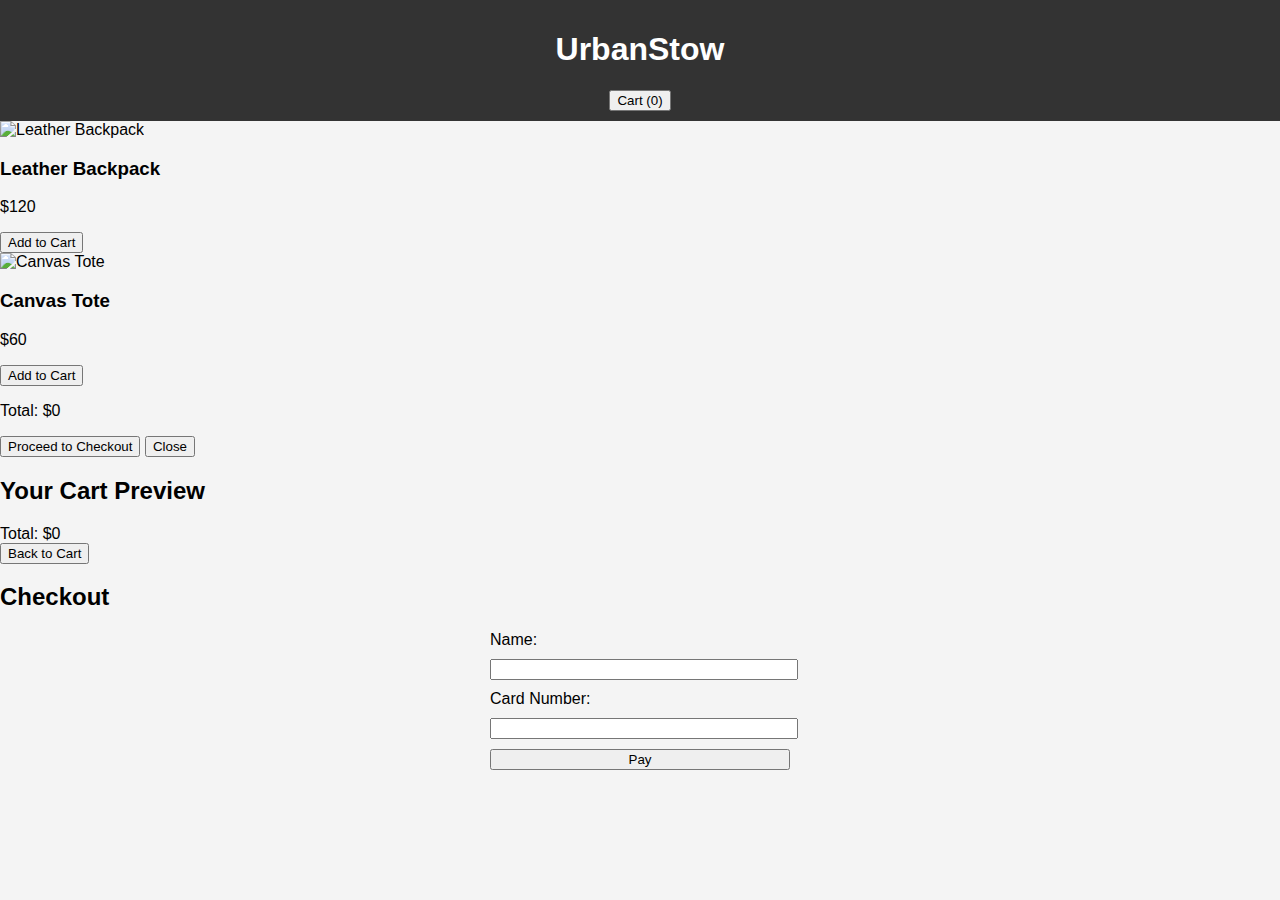
==== commit 82c934fd: "Update Edit Website - Gokes.html" ====
--- a/Edit Website - Gokes.html
+++ b/Edit Website - Gokes.html
@@ -43,6 +43,14 @@
     <button onclick="toggleCart()">Close</button>
   </div>
 
+  <!-- Preview Section -->
+  <div class="preview-section" id="previewSection">
+    <h2>Your Cart Preview</h2>
+    <div id="previewItems"></div>
+    <div id="previewTotal">Total: $0</div>
+    <button onclick="toggleCart()">Back to Cart</button>
+  </div>
+
   <!-- Payment Form (hidden initially) -->
   <div class="payment-form" id="paymentForm">
     <h2>Checkout</h2>
